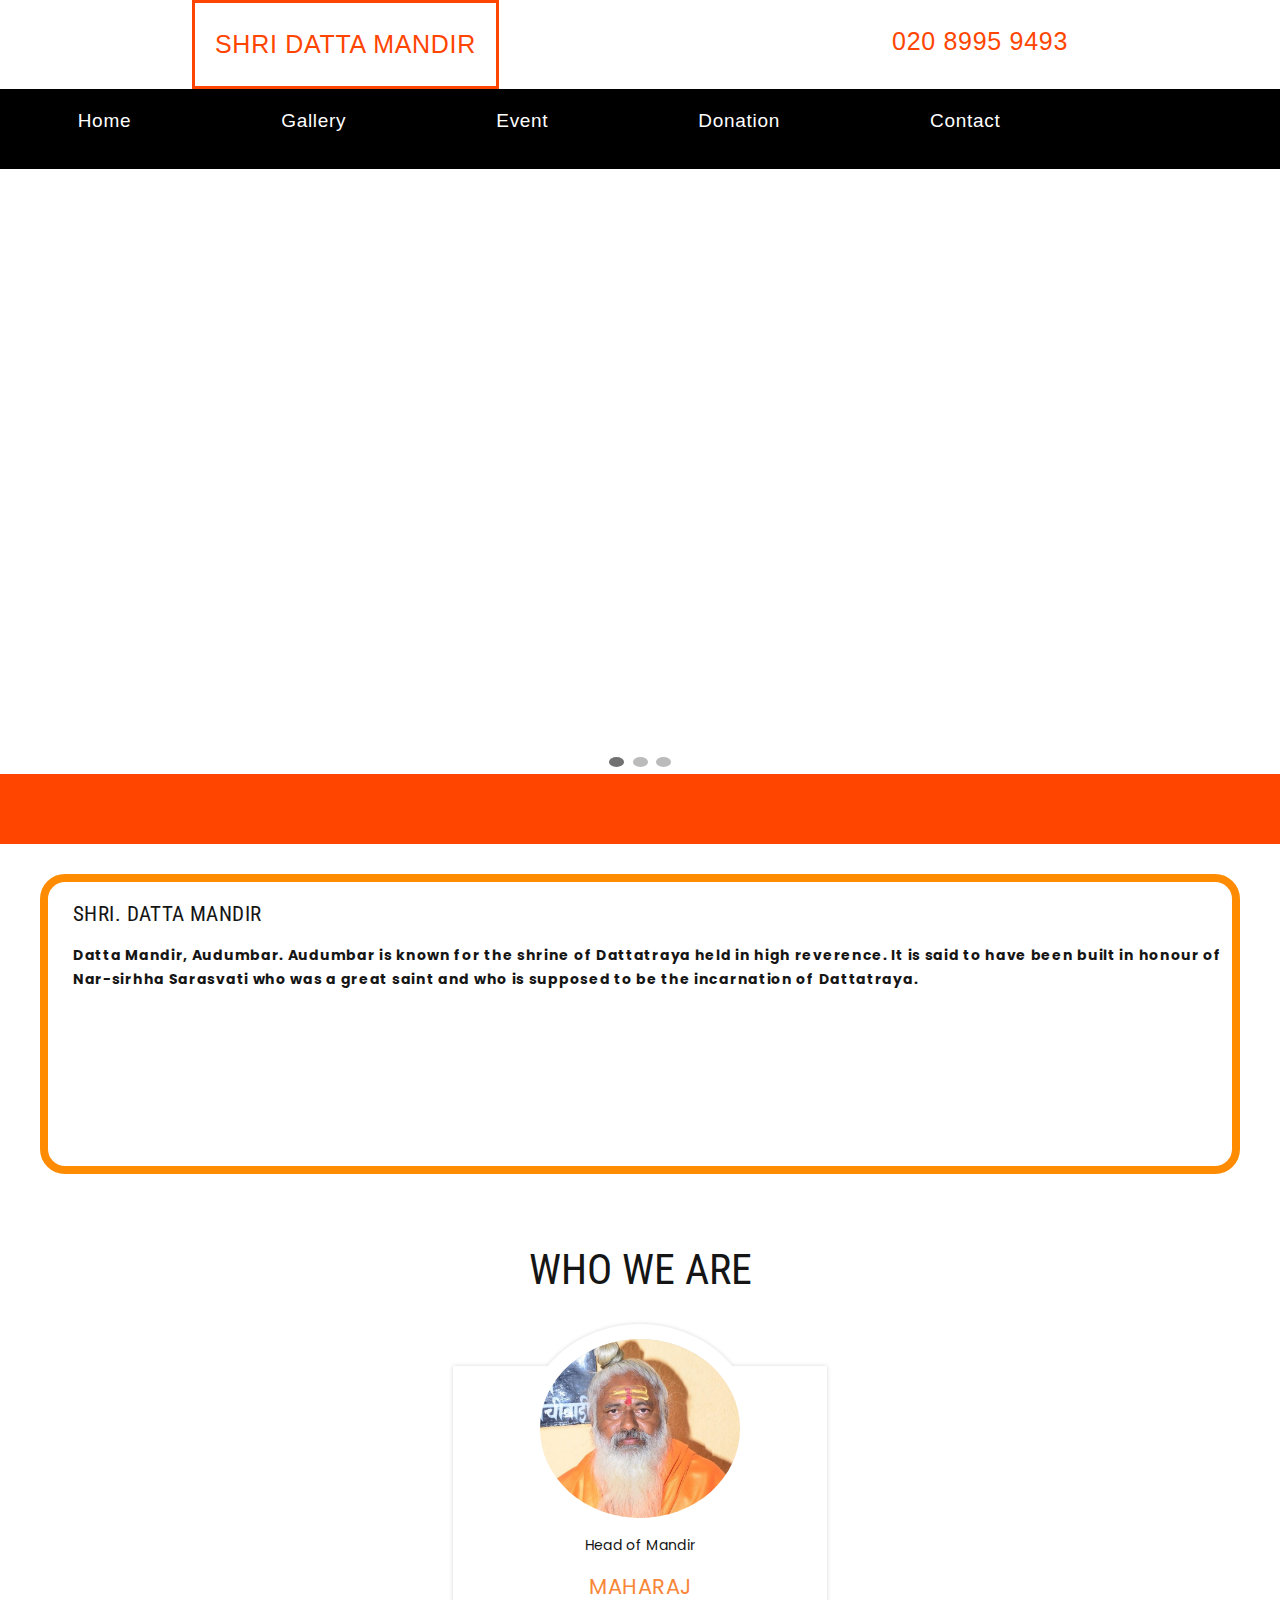
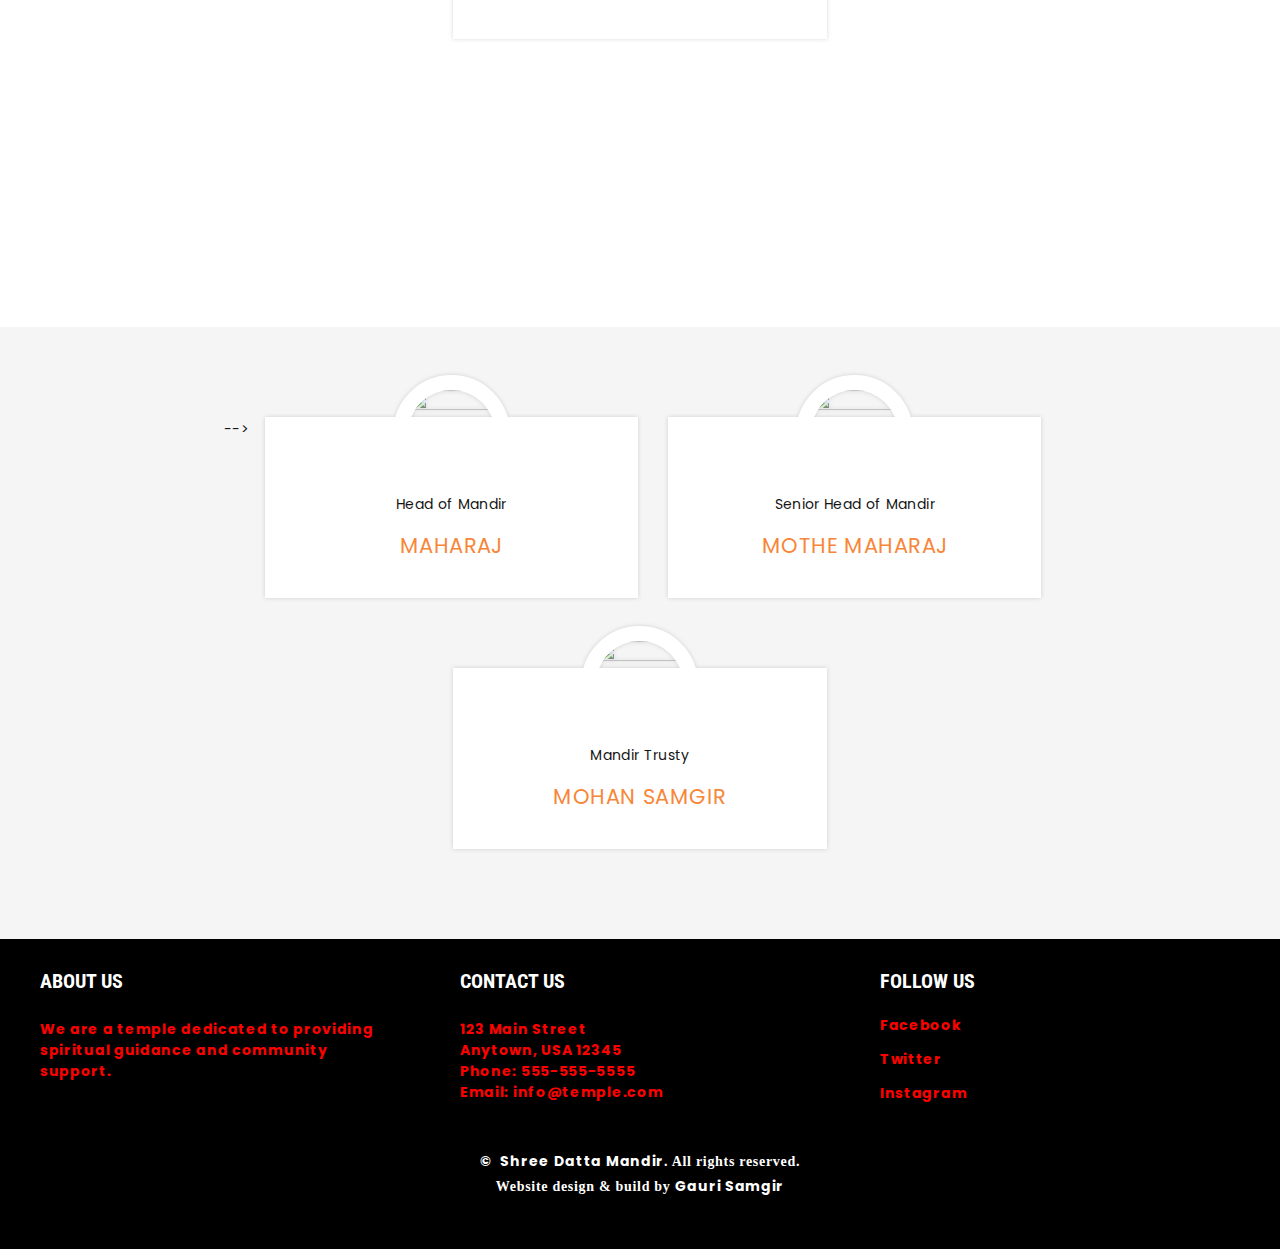
==== index.html @ 89b733f5 "Update index.html" ====
<!DOCTYPE html>
<html class="wide wow-animation" lang="en">
<head>
    <title>Home Page | SHRI Datta Mandir </title>

    <link rel="stylesheet" type="text/css" href="//fonts.googleapis.com/css?family=Poppins:400,500%7CRoboto+Condensed:300,400,500,700">
    <link rel="stylesheet" href="bootstrap.css">
    <link rel="stylesheet" href="fonts.css">
    <link rel="stylesheet" href="style.css">


    <style>
        * {box-sizing: border-box;}
        body {font-family: Verdana, sans-serif;}
        .mySlides {display: none;}
        img {vertical-align: middle;}
    </style>

   

   

</head>
<body >
    <!-- style="border-color: darkorange ;  
    border-width: 5px;  
    border-style: inset;" -->

        <div >
            <span class="sidebarrs" style="float: left; margin-left: 15%;">SHRI DATTA MANDIR</span>
            <span class="sidebars " style="float:right; margin-right: 15%; "><i class='fas fa-phone' style="color:darkorange; size: 15px;" ></i>&nbsp; 020 8995 9493</span>
        </div>
          
          
        <nav>
                <!-- <span class="bars"><i class="fas fa-bars"></i></span>
                <span class="times"><i class="fas fa-bars"></i></span> -->
                <ul>
                    <li><a class="heder" href="index.html">Home</a></li>
                    <li><a class="heder" href="Gallery.html">Gallery</a> </li>
                    <li><a class="heder" href="Event.html">Event</a></li>
                    <li><a class="heder" href="donation.html">Donation</a></li>
                    <li><a class="heder" href="contact.html">Contact</a></li>
                </ul>
                <!-- <div class="search">
                    <input type="text">
                    <span class="search-icon" ><i>class="fas fa-search"></i></span> -->
            </div>
          </nav>

          <!-- <nav>
            <ul>
            <li>
                <a href="#homeSection">Home</a>
            </li>
            <li>
                <a href="javascript:void(0);">About us</a>
            </li>
            <li>
                <a href="javascript:void(0);">Programs</a>
            </li>
            <li>
                <a href="javascript:void(0);">Gallery</a>
            </li>
            <li>
                <a href="javascript:void(0);">Join us</a>
            </li>
          </ul>
         </nav> -->


    

<br>



 <!-- for image slideshow -->
<div class="slideshow-container">

<div class="mySlides fade">
  <!-- <div class="numbertext">1 / 3</div> -->
  <img src="media\jaynti (4).jpeg" style="width:100%" >
 
</div>

<div class="mySlides fade">
  <!-- <div class="numbertext">2 / 3</div> -->
  <img src="media\Jayntipalkhi.jpeg" style="width:100%">

</div>

<div class="mySlides fade">
  <!-- <div class="numbertext">3 / 3</div> -->
  <img src="media\maharajIMG.jpeg" style="width:100%">
  
</div>

<!-- <div class="mySlides fade">
    
    <img src="" style="width:100%">
    
  </div> -->

</div>
<br>

 <div style="text-align:center">
  <span class="dot"></span> 
  <span class="dot"></span> 
  <span class="dot"></span> 
  <!-- <span class="dot"></span>  -->
</div> 


<!-- for image slideshow -->
<script>
    let slideIndex = 0;
    showSlides();
    
    function showSlides() {
      let i;
      let slides = document.getElementsByClassName("mySlides");
      let dots = document.getElementsByClassName("dot");
      for (i = 0; i < slides.length; i++) {
        slides[i].style.display = "none";  
      }
      slideIndex++;
      if (slideIndex > slides.length) {slideIndex = 1}    
      for (i = 0; i < dots.length; i++) {
        dots[i].className = dots[i].className.replace(" active", " active");
      }
      slides[slideIndex-1].style.display = "block";  
      dots[slideIndex-1].className += " active";
      setTimeout(showSlides, 2000); // Change image every 2 seconds
    }
    </script>


<!-- Section Box Categories-->
<!-- <section class="section section-lg section-top-1 bg-gray-4" ">
    <div class="container offset-negative-1">
        Owl Carousel-->
        <!-- <div>
            <div class="box-homepage-welcome" style="border-color: darkorange;">
              
                <div class="box-homepage-welcome-content" style="border-color: darkorange;">
                    <h5 class="box-homepage-welcome-title" style="color: orangered;font-weight: bold;">Shri. Datta Mandir </h5>
                    <p style= "font-weight: bold;">
                        Datta Mandir, Audumbar. Audumbar is known for the shrine of Dattatraya held in high reverence. It is said to have been built in honour of Nar-sirhha Sarasvati who was a great saint and who is supposed to be the incarnation of Dattatraya.
                    </p>
                </div>
            </div>
        </div>
    </div>
    
</section> --> 

    <div style="background-color: orangered; ">
            <div class="top" class="bar" >
                <h4 class="bar_content"> Mandir is now open to visitors &nbsp;&nbsp;&nbsp;&nbsp;&nbsp;&nbsp;&nbsp;&nbsp;&nbsp;&nbsp;&nbsp;&nbsp;&nbsp;
                 ||Om Shree Gurudev Datta||</h4>
   
            </div>
       </div>
    </div>

    <section>
        <div class="rcorners2"  >
        <h5 ssstyle="color: orangered;font-weight: bold;">Shri. Datta Mandir </h5>
        <p style= "font-weight: bold;">
            Datta Mandir, Audumbar. Audumbar is known for the shrine of Dattatraya held in high reverence. It is said to have been built in honour of Nar-sirhha Sarasvati who was a great saint and who is supposed to be the incarnation of Dattatraya.
        </p>
        </div>
</section>




<div class="top"></div>   
 <div > <!--style="background-color:#F5F5F5" -->
    <div class="container">
        <h3 class="wowfadeInLeft">Who We Are</h3>
        <div class="row row-xxl row-70 justify-content-center">
                <!-- Quote Creative-->
                <div class="col-sm-10 col-md-6 col-lg-5 col-xl-4 wow fadeInRight" data-wow-delay=".0s">
                    <article class="quote-creative">
                        <a class="quote-creative-figure" href="#"><img class="img-circles" src="media\we1.jpeg" alt="" border-radius="150%" width="200px" /></a>
                        <div class="quote-creative-text">
                            <p class="q">
                                Head of Mandir
                            </p>
                        </div>
                        <h5 class="quote-creative-cite"><a>Maharaj</a></h5>
                    </article>
                </div>
            </div>
            </div>
        </div>      

        <br> <br> <br> <br> <br> <br> <br> <br> <br> <br> <br> <br>
 <section class="section section-lg bg-gray-4" style="background-color: #F5F5F5;">   
    <div class="container">

        <div class="row row-xxl row-70 justify-content-center"> -->
                <!-- Quote Creative-->
                <div class="col-sm-10 col-md-6 col-lg-5 col-xl-4 wow fadeInRight" edata-wow-delay=".0s" >
                    <article class="quote-creative">
                        <a class="quote-creative-figure" href="#"><img class="img-circles" src="/media/1004/user-13-87x87.jpg?anchor=center&amp;mode=crop&amp;width=87&amp;height=87&amp;rnd=132024082610000000" alt="" width="87" height="87" /></a>
                        <div class="quote-creative-text">
                            <p class="q">
                                Head of Mandir
                            </p>
                        </div>
                        <h5 class="quote-creative-cite"><a>Maharaj</a></h5>
                    </article>
                </div> 
        
                <!-- Quote Creative-->
                 <div class="col-sm-10 col-md-6 col-lg-5 col-xl-4 wow fadeInRight" data-wow-delay=".1s">
                    <article class="quote-creative">
                        <a class="quote-creative-figure" href="#"><img class="img-circles" src="/media/1005/user-14-87x87.jpg?anchor=center&amp;mode=crop&amp;width=87&amp;height=87&amp;rnd=132024082770000000" alt="" width="87" height="87" /></a>
                        <div class="quote-creative-text">
                            <p class="q">
                                Senior Head of Mandir
                            </p>
                        </div>
                        <h5 class="quote-creative-cite"><a>Mothe Maharaj</a></h5>
                    </article>
                </div>
                <!-- Quote Creative-->
                <div class="col-sm-10 col-md-6 col-lg-5 col-xl-4 wow fadeInRight" data-wow-delay=".2s">
                    <article class="quote-creative">
                        <a class="quote-creative-figure" href="#"><img class="img-circles" src="/media/1006/user-15-87x87.jpg?anchor=center&amp;mode=crop&amp;width=87&amp;height=87&amp;rnd=132024082970000000" alt="" width="87" height="87" /></a>
                        <div class="quote-creative-text">
                            <p class="q">
                                Mandir Trusty
                            </p>
                        </div>
                        <h5 class="quote-creative-cite"><a>Mohan Samgir</a></h5>
                    </article>
                </div>
        </div>
    </div>
</section> 



<!-- <section class="section section-sm bg-default text-center">
    <div class="parallax-container"  style="width:100%">
        <div class="parallax-content section-xl section-inset-custom-1 context-dark bg-overlay-50-5">
            <div class="container"  background-image="media\gurwar.jpeg">
                <h3 class="oh-desktop font-weight-normal"><span class="d-inline-block wow slideInDown">Stay informed</span></h3>
                <p class="text-width-medium text-spacing-75 wow fadeInLeft" data-wow-delay=".1s">
                    Subscribe to our newsletter to be informed of all news, events, meetings, and live discussions happening on our website.
                </p>
                RD Mailform
                <form class="rd-form rd-mailform rd-form-inline oh-desktop" data-form-output="form-output-global" data-form-type="subscribe" method="post" action="/umbraco/Surface/MailingList/AddEmailAddress">
                    <div class="form-wrap wow slideInUp">
                        <input class="form-input" id="subscribe-form-1-email" type="email" name="email" data-constraints="@Email @Required"/>
                        <label class="form-label" for="subscribe-form-1-email">Enter Your E-mail</label>
                    </div>
                    <div class="form-button wow slideInRight">
                        <button class="button button-primary button-ujarak" type="submit">Subscribe</button>
                    </div>
                </form>
            </div>
        </div>
    </div>
</section> -->

       
    
<footer>
    <div class="footer-content">
      <div class="left">
        <h3 >About Us</h3>
        <p>We are a temple dedicated to providing spiritual guidance and community support.</p>
      </div>
      <div class="center">
        <h3>Contact Us</h3>
        <p>123 Main Street<br>Anytown, USA 12345<br>Phone: 555-555-5555<br>Email: info@temple.com</p>
      </div>
      <div class="right">
        <h3>Follow Us</h3>
        <a href="#">Facebook</a>
        <a href="#">Twitter</a>
        <a href="#">Instagram</a>
      </div>
    </div>
    <div class="footer-bottom">
   
      <span>&copy;&nbsp;</span><span class="copyright-year"></span> <span> Shree Datta Mandir</span>. All rights reserved.<br/>
                           
                            Website design &amp; build by <a  title="GauriSamgir" target="_blank">Gauri Samgir </a>
    </div>

        </footer>  

    <!-- Global Mailform Output-->
    <div class="snackbars" id="form-output-global"></div>
    <!-- Javascript-->
    <script src="/js/core.min.js"></script>
    <script src="/js/script.js"></script>


</body>
</html>
---- fonts.css ----
/*
*
* Fonts
*/
/*
*
* Font Awesome Icons 4.7.0
* --------------------------------------------------
*/
@font-face {
    font-family: 'FontAwesome';
    src: url("../fonts/fontawesome-webfont.eot?v=4.7.0");
    src: url("../fonts/fontawesome-webfont.eot?#iefix&v=4.7.0") format("embedded-opentype"), url("../fonts/fontawesome-webfont.woff2?v=4.7.0") format("woff2"), url("../fonts/fontawesome-webfont.woff?v=4.7.0") format("woff"), url("../fonts/fontawesome-webfont.ttf?v=4.7.0") format("truetype"), url("../fonts/fontawesome-webfont.svg?v=4.7.0#fontawesomeregular") format("svg");
    font-weight: normal;
    font-style: normal;
}

.fa {
    display: inline-block;
    font-family: 'FontAwesome';
    font-size: inherit;
    text-rendering: auto;
    -webkit-font-smoothing: antialiased;
    -moz-osx-font-smoothing: grayscale;
}

[class*='fa-']:before {
    font-weight: 400;
    font-family: 'FontAwesome';
}

/* makes the font 33% larger relative to the icon container */
.fa-lg {
    font-size: 1.33333333em;
    line-height: 0.75em;
    vertical-align: -15%;
}

.fa-2x {
    font-size: 2em;
}

.fa-3x {
    font-size: 3em;
}

.fa-4x {
    font-size: 4em;
}

.fa-5x {
    font-size: 5em;
}

.fa-fw {
    width: 1.28571429em;
    text-align: center;
}

.fa-ul {
    padding-left: 0;
    margin-left: 2.14285714em;
    list-style-type: none;
}

.fa-ul > li {
    position: relative;
}

.fa-li {
    position: absolute;
    left: -2.14285714em;
    width: 2.14285714em;
    top: 0.14285714em;
    text-align: center;
}

.fa-li.fa-lg {
    left: -1.85714286em;
}

.fa-border {
    padding: .2em .25em .15em;
    border: solid 0.08em #eeeeee;
    border-radius: .1em;
}

.fa-pull-left {
    float: left;
}

.fa-pull-right {
    float: right;
}

.fa.fa-pull-left {
    margin-right: .3em;
}

.fa.fa-pull-right {
    margin-left: .3em;
}

/* Deprecated as of 4.4.0 */
.pull-right {
    float: right;
}

.pull-left {
    float: left;
}

.fa.pull-left {
    margin-right: .3em;
}

.fa.pull-right {
    margin-left: .3em;
}

.fa-spin {
    -webkit-animation: fa-spin 2s infinite linear;
    animation: fa-spin 2s infinite linear;
}

.fa-pulse {
    -webkit-animation: fa-spin 1s infinite steps(8);
    animation: fa-spin 1s infinite steps(8);
}

@-webkit-keyframes fa-spin {
    0% {
        -webkit-transform: rotate(0deg);
        transform: rotate(0deg);
    }

    100% {
        -webkit-transform: rotate(359deg);
        transform: rotate(359deg);
    }
}

@keyframes fa-spin {
    0% {
        -webkit-transform: rotate(0deg);
        transform: rotate(0deg);
    }

    100% {
        -webkit-transform: rotate(359deg);
        transform: rotate(359deg);
    }
}

.fa-rotate-90 {
    -ms-filter: "progid:DXImageTransform.Microsoft.BasicImage(rotation=1)";
    -webkit-transform: rotate(90deg);
    transform: rotate(90deg);
}

.fa-rotate-180 {
    -ms-filter: "progid:DXImageTransform.Microsoft.BasicImage(rotation=2)";
    -webkit-transform: rotate(180deg);
    transform: rotate(180deg);
}

.fa-rotate-270 {
    -ms-filter: "progid:DXImageTransform.Microsoft.BasicImage(rotation=3)";
    -webkit-transform: rotate(270deg);
    transform: rotate(270deg);
}

.fa-flip-horizontal {
    -ms-filter: "progid:DXImageTransform.Microsoft.BasicImage(rotation=0, mirror=1)";
    -webkit-transform: scale(-1, 1);
    transform: scale(-1, 1);
}

.fa-flip-vertical {
    -ms-filter: "progid:DXImageTransform.Microsoft.BasicImage(rotation=2, mirror=1)";
    -webkit-transform: scale(1, -1);
    transform: scale(1, -1);
}

:root .fa-rotate-90, :root .fa-rotate-180, :root .fa-rotate-270, :root .fa-flip-horizontal, :root .fa-flip-vertical {
    -webkit-filter: none;
    filter: none;
}

.fa-stack {
    position: relative;
    display: inline-block;
    width: 2em;
    height: 2em;
    line-height: 2em;
    vertical-align: middle;
}

.fa-stack-1x, .fa-stack-2x {
    position: absolute;
    left: 0;
    width: 100%;
    text-align: center;
}

.fa-stack-1x {
    line-height: inherit;
}

.fa-stack-2x {
    font-size: 2em;
}

.fa-inverse {
    color: #ffffff;
}

/* Font Awesome uses the Unicode Private Use Area (PUA) to ensure screen
   readers do not read off random characters that represent icons */
.fa-glass:before {
    content: "\f000";
}

.fa-music:before {
    content: "\f001";
}

.fa-search:before {
    content: "\f002";
}

.fa-envelope-o:before {
    content: "\f003";
}

.fa-heart:before {
    content: "\f004";
}

.fa-star:before {
    content: "\f005";
}

.fa-star-o:before {
    content: "\f006";
}

.fa-user:before {
    content: "\f007";
}

.fa-film:before {
    content: "\f008";
}

.fa-th-large:before {
    content: "\f009";
}

.fa-th:before {
    content: "\f00a";
}

.fa-th-list:before {
    content: "\f00b";
}

.fa-check:before {
    content: "\f00c";
}

.fa-remove:before, .fa-close:before, .fa-times:before {
    content: "\f00d";
}

.fa-search-plus:before {
    content: "\f00e";
}

.fa-search-minus:before {
    content: "\f010";
}

.fa-power-off:before {
    content: "\f011";
}

.fa-signal:before {
    content: "\f012";
}

.fa-gear:before, .fa-cog:before {
    content: "\f013";
}

.fa-trash-o:before {
    content: "\f014";
}

.fa-home:before {
    content: "\f015";
}

.fa-file-o:before {
    content: "\f016";
}

.fa-clock-o:before {
    content: "\f017";
}

.fa-road:before {
    content: "\f018";
}

.fa-download:before {
    content: "\f019";
}

.fa-arrow-circle-o-down:before {
    content: "\f01a";
}

.fa-arrow-circle-o-up:before {
    content: "\f01b";
}

.fa-inbox:before {
    content: "\f01c";
}

.fa-play-circle-o:before {
    content: "\f01d";
}

.fa-rotate-right:before, .fa-repeat:before {
    content: "\f01e";
}

.fa-refresh:before {
    content: "\f021";
}

.fa-list-alt:before {
    content: "\f022";
}

.fa-lock:before {
    content: "\f023";
}

.fa-flag:before {
    content: "\f024";
}

.fa-headphones:before {
    content: "\f025";
}

.fa-volume-off:before {
    content: "\f026";
}

.fa-volume-down:before {
    content: "\f027";
}

.fa-volume-up:before {
    content: "\f028";
}

.fa-qrcode:before {
    content: "\f029";
}

.fa-barcode:before {
    content: "\f02a";
}

.fa-tag:before {
    content: "\f02b";
}

.fa-tags:before {
    content: "\f02c";
}

.fa-book:before {
    content: "\f02d";
}

.fa-bookmark:before {
    content: "\f02e";
}

.fa-print:before {
    content: "\f02f";
}

.fa-camera:before {
    content: "\f030";
}

.fa-font:before {
    content: "\f031";
}

.fa-bold:before {
    content: "\f032";
}

.fa-italic:before {
    content: "\f033";
}

.fa-text-height:before {
    content: "\f034";
}

.fa-text-width:before {
    content: "\f035";
}

.fa-align-left:before {
    content: "\f036";
}

.fa-align-center:before {
    content: "\f037";
}

.fa-align-right:before {
    content: "\f038";
}

.fa-align-justify:before {
    content: "\f039";
}

.fa-list:before {
    content: "\f03a";
}

.fa-dedent:before, .fa-outdent:before {
    content: "\f03b";
}

.fa-indent:before {
    content: "\f03c";
}

.fa-video-camera:before {
    content: "\f03d";
}

.fa-photo:before, .fa-image:before, .fa-picture-o:before {
    content: "\f03e";
}

.fa-pencil:before {
    content: "\f040";
}

.fa-map-marker:before {
    content: "\f041";
}

.fa-adjust:before {
    content: "\f042";
}

.fa-tint:before {
    content: "\f043";
}

.fa-edit:before, .fa-pencil-square-o:before {
    content: "\f044";
}

.fa-share-square-o:before {
    content: "\f045";
}

.fa-check-square-o:before {
    content: "\f046";
}

.fa-arrows:before {
    content: "\f047";
}

.fa-step-backward:before {
    content: "\f048";
}

.fa-fast-backward:before {
    content: "\f049";
}

.fa-backward:before {
    content: "\f04a";
}

.fa-play:before {
    content: "\f04b";
}

.fa-pause:before {
    content: "\f04c";
}

.fa-stop:before {
    content: "\f04d";
}

.fa-forward:before {
    content: "\f04e";
}

.fa-fast-forward:before {
    content: "\f050";
}

.fa-step-forward:before {
    content: "\f051";
}

.fa-eject:before {
    content: "\f052";
}

.fa-chevron-left:before {
    content: "\f053";
}

.fa-chevron-right:before {
    content: "\f054";
}

.fa-plus-circle:before {
    content: "\f055";
}

.fa-minus-circle:before {
    content: "\f056";
}

.fa-times-circle:before {
    content: "\f057";
}

.fa-check-circle:before {
    content: "\f058";
}

.fa-question-circle:before {
    content: "\f059";
}

.fa-info-circle:before {
    content: "\f05a";
}

.fa-crosshairs:before {
    content: "\f05b";
}

.fa-times-circle-o:before {
    content: "\f05c";
}

.fa-check-circle-o:before {
    content: "\f05d";
}

.fa-ban:before {
    content: "\f05e";
}

.fa-arrow-left:before {
    content: "\f060";
}

.fa-arrow-right:before {
    content: "\f061";
}

.fa-arrow-up:before {
    content: "\f062";
}

.fa-arrow-down:before {
    content: "\f063";
}

.fa-mail-forward:before, .fa-share:before {
    content: "\f064";
}

.fa-expand:before {
    content: "\f065";
}

.fa-compress:before {
    content: "\f066";
}

.fa-plus:before {
    content: "\f067";
}

.fa-minus:before {
    content: "\f068";
}

.fa-asterisk:before {
    content: "\f069";
}

.fa-exclamation-circle:before {
    content: "\f06a";
}

.fa-gift:before {
    content: "\f06b";
}

.fa-leaf:before {
    content: "\f06c";
}

.fa-fire:before {
    content: "\f06d";
}

.fa-eye:before {
    content: "\f06e";
}

.fa-eye-slash:before {
    content: "\f070";
}

.fa-warning:before, .fa-exclamation-triangle:before {
    content: "\f071";
}

.fa-plane:before {
    content: "\f072";
}

.fa-calendar:before {
    content: "\f073";
}

.fa-random:before {
    content: "\f074";
}

.fa-comment:before {
    content: "\f075";
}

.fa-magnet:before {
    content: "\f076";
}

.fa-chevron-up:before {
    content: "\f077";
}

.fa-chevron-down:before {
    content: "\f078";
}

.fa-retweet:before {
    content: "\f079";
}

.fa-shopping-cart:before {
    content: "\f07a";
}

.fa-folder:before {
    content: "\f07b";
}

.fa-folder-open:before {
    content: "\f07c";
}

.fa-arrows-v:before {
    content: "\f07d";
}

.fa-arrows-h:before {
    content: "\f07e";
}

.fa-bar-chart-o:before, .fa-bar-chart:before {
    content: "\f080";
}

.fa-twitter-square:before {
    content: "\f081";
}

.fa-facebook-square:before {
    content: "\f082";
}

.fa-camera-retro:before {
    content: "\f083";
}

.fa-key:before {
    content: "\f084";
}

.fa-gears:before, .fa-cogs:before {
    content: "\f085";
}

.fa-comments:before {
    content: "\f086";
}

.fa-thumbs-o-up:before {
    content: "\f087";
}

.fa-thumbs-o-down:before {
    content: "\f088";
}

.fa-star-half:before {
    content: "\f089";
}

.fa-heart-o:before {
    content: "\f08a";
}

.fa-sign-out:before {
    content: "\f08b";
}

.fa-linkedin-square:before {
    content: "\f08c";
}

.fa-thumb-tack:before {
    content: "\f08d";
}

.fa-external-link:before {
    content: "\f08e";
}

.fa-sign-in:before {
    content: "\f090";
}

.fa-trophy:before {
    content: "\f091";
}

.fa-github-square:before {
    content: "\f092";
}

.fa-upload:before {
    content: "\f093";
}

.fa-lemon-o:before {
    content: "\f094";
}

.fa-phone:before {
    content: "\f095";
}

.fa-square-o:before {
    content: "\f096";
}

.fa-bookmark-o:before {
    content: "\f097";
}

.fa-phone-square:before {
    content: "\f098";
}

.fa-twitter:before {
    content: "\f099";
}

.fa-facebook-f:before, .fa-facebook:before {
    content: "\f09a";
}

.fa-github:before {
    content: "\f09b";
}

.fa-unlock:before {
    content: "\f09c";
}

.fa-credit-card:before {
    content: "\f09d";
}

.fa-feed:before, .fa-rss:before {
    content: "\f09e";
}

.fa-hdd-o:before {
    content: "\f0a0";
}

.fa-bullhorn:before {
    content: "\f0a1";
}

.fa-bell:before {
    content: "\f0f3";
}

.fa-certificate:before {
    content: "\f0a3";
}

.fa-hand-o-right:before {
    content: "\f0a4";
}

.fa-hand-o-left:before {
    content: "\f0a5";
}

.fa-hand-o-up:before {
    content: "\f0a6";
}

.fa-hand-o-down:before {
    content: "\f0a7";
}

.fa-arrow-circle-left:before {
    content: "\f0a8";
}

.fa-arrow-circle-right:before {
    content: "\f0a9";
}

.fa-arrow-circle-up:before {
    content: "\f0aa";
}

.fa-arrow-circle-down:before {
    content: "\f0ab";
}

.fa-globe:before {
    content: "\f0ac";
}

.fa-wrench:before {
    content: "\f0ad";
}

.fa-tasks:before {
    content: "\f0ae";
}

.fa-filter:before {
    content: "\f0b0";
}

.fa-briefcase:before {
    content: "\f0b1";
}

.fa-arrows-alt:before {
    content: "\f0b2";
}

.fa-group:before, .fa-users:before {
    content: "\f0c0";
}

.fa-chain:before, .fa-link:before {
    content: "\f0c1";
}

.fa-cloud:before {
    content: "\f0c2";
}

.fa-flask:before {
    content: "\f0c3";
}

.fa-cut:before, .fa-scissors:before {
    content: "\f0c4";
}

.fa-copy:before, .fa-files-o:before {
    content: "\f0c5";
}

.fa-paperclip:before {
    content: "\f0c6";
}

.fa-save:before, .fa-floppy-o:before {
    content: "\f0c7";
}

.fa-square:before {
    content: "\f0c8";
}

.fa-navicon:before, .fa-reorder:before, .fa-bars:before {
    content: "\f0c9";
}

.fa-list-ul:before {
    content: "\f0ca";
}

.fa-list-ol:before {
    content: "\f0cb";
}

.fa-strikethrough:before {
    content: "\f0cc";
}

.fa-underline:before {
    content: "\f0cd";
}

.fa-table:before {
    content: "\f0ce";
}

.fa-magic:before {
    content: "\f0d0";
}

.fa-truck:before {
    content: "\f0d1";
}

.fa-pinterest:before {
    content: "\f0d2";
}

.fa-pinterest-square:before {
    content: "\f0d3";
}

.fa-google-plus-square:before {
    content: "\f0d4";
}

.fa-google-plus:before {
    content: "\f0d5";
}

.fa-money:before {
    content: "\f0d6";
}

.fa-caret-down:before {
    content: "\f0d7";
}

.fa-caret-up:before {
    content: "\f0d8";
}

.fa-caret-left:before {
    content: "\f0d9";
}

.fa-caret-right:before {
    content: "\f0da";
}

.fa-columns:before {
    content: "\f0db";
}

.fa-unsorted:before, .fa-sort:before {
    content: "\f0dc";
}

.fa-sort-down:before, .fa-sort-desc:before {
    content: "\f0dd";
}

.fa-sort-up:before, .fa-sort-asc:before {
    content: "\f0de";
}

.fa-envelope:before {
    content: "\f0e0";
}

.fa-linkedin:before {
    content: "\f0e1";
}

.fa-rotate-left:before, .fa-undo:before {
    content: "\f0e2";
}

.fa-legal:before, .fa-gavel:before {
    content: "\f0e3";
}

.fa-dashboard:before, .fa-tachometer:before {
    content: "\f0e4";
}

.fa-comment-o:before {
    content: "\f0e5";
}

.fa-comments-o:before {
    content: "\f0e6";
}

.fa-flash:before, .fa-bolt:before {
    content: "\f0e7";
}

.fa-sitemap:before {
    content: "\f0e8";
}

.fa-umbrella:before {
    content: "\f0e9";
}

.fa-paste:before, .fa-clipboard:before {
    content: "\f0ea";
}

.fa-lightbulb-o:before {
    content: "\f0eb";
}

.fa-exchange:before {
    content: "\f0ec";
}

.fa-cloud-download:before {
    content: "\f0ed";
}

.fa-cloud-upload:before {
    content: "\f0ee";
}

.fa-user-md:before {
    content: "\f0f0";
}

.fa-stethoscope:before {
    content: "\f0f1";
}

.fa-suitcase:before {
    content: "\f0f2";
}

.fa-bell-o:before {
    content: "\f0a2";
}

.fa-coffee:before {
    content: "\f0f4";
}

.fa-cutlery:before {
    content: "\f0f5";
}

.fa-file-text-o:before {
    content: "\f0f6";
}

.fa-building-o:before {
    content: "\f0f7";
}

.fa-hospital-o:before {
    content: "\f0f8";
}

.fa-ambulance:before {
    content: "\f0f9";
}

.fa-medkit:before {
    content: "\f0fa";
}

.fa-fighter-jet:before {
    content: "\f0fb";
}

.fa-beer:before {
    content: "\f0fc";
}

.fa-h-square:before {
    content: "\f0fd";
}

.fa-plus-square:before {
    content: "\f0fe";
}

.fa-angle-double-left:before {
    content: "\f100";
}

.fa-angle-double-right:before {
    content: "\f101";
}

.fa-angle-double-up:before {
    content: "\f102";
}

.fa-angle-double-down:before {
    content: "\f103";
}

.fa-angle-left:before {
    content: "\f104";
}

.fa-angle-right:before {
    content: "\f105";
}

.fa-angle-up:before {
    content: "\f106";
}

.fa-angle-down:before {
    content: "\f107";
}

.fa-desktop:before {
    content: "\f108";
}

.fa-laptop:before {
    content: "\f109";
}

.fa-tablet:before {
    content: "\f10a";
}

.fa-mobile-phone:before, .fa-mobile:before {
    content: "\f10b";
}

.fa-circle-o:before {
    content: "\f10c";
}

.fa-quote-left:before {
    content: "\f10d";
}

.fa-quote-right:before {
    content: "\f10e";
}

.fa-spinner:before {
    content: "\f110";
}

.fa-circle:before {
    content: "\f111";
}

.fa-mail-reply:before, .fa-reply:before {
    content: "\f112";
}

.fa-github-alt:before {
    content: "\f113";
}

.fa-folder-o:before {
    content: "\f114";
}

.fa-folder-open-o:before {
    content: "\f115";
}

.fa-smile-o:before {
    content: "\f118";
}

.fa-frown-o:before {
    content: "\f119";
}

.fa-meh-o:before {
    content: "\f11a";
}

.fa-gamepad:before {
    content: "\f11b";
}

.fa-keyboard-o:before {
    content: "\f11c";
}

.fa-flag-o:before {
    content: "\f11d";
}

.fa-flag-checkered:before {
    content: "\f11e";
}

.fa-terminal:before {
    content: "\f120";
}

.fa-code:before {
    content: "\f121";
}

.fa-mail-reply-all:before, .fa-reply-all:before {
    content: "\f122";
}

.fa-star-half-empty:before, .fa-star-half-full:before, .fa-star-half-o:before {
    content: "\f123";
}

.fa-location-arrow:before {
    content: "\f124";
}

.fa-crop:before {
    content: "\f125";
}

.fa-code-fork:before {
    content: "\f126";
}

.fa-unlink:before, .fa-chain-broken:before {
    content: "\f127";
}

.fa-question:before {
    content: "\f128";
}

.fa-info:before {
    content: "\f129";
}

.fa-exclamation:before {
    content: "\f12a";
}

.fa-superscript:before {
    content: "\f12b";
}

.fa-subscript:before {
    content: "\f12c";
}

.fa-eraser:before {
    content: "\f12d";
}

.fa-puzzle-piece:before {
    content: "\f12e";
}

.fa-microphone:before {
    content: "\f130";
}

.fa-microphone-slash:before {
    content: "\f131";
}

.fa-shield:before {
    content: "\f132";
}

.fa-calendar-o:before {
    content: "\f133";
}

.fa-fire-extinguisher:before {
    content: "\f134";
}

.fa-rocket:before {
    content: "\f135";
}

.fa-maxcdn:before {
    content: "\f136";
}

.fa-chevron-circle-left:before {
    content: "\f137";
}

.fa-chevron-circle-right:before {
    content: "\f138";
}

.fa-chevron-circle-up:before {
    content: "\f139";
}

.fa-chevron-circle-down:before {
    content: "\f13a";
}

.fa-html5:before {
    content: "\f13b";
}

.fa-css3:before {
    content: "\f13c";
}

.fa-anchor:before {
    content: "\f13d";
}

.fa-unlock-alt:before {
    content: "\f13e";
}

.fa-bullseye:before {
    content: "\f140";
}

.fa-ellipsis-h:before {
    content: "\f141";
}

.fa-ellipsis-v:before {
    content: "\f142";
}

.fa-rss-square:before {
    content: "\f143";
}

.fa-play-circle:before {
    content: "\f144";
}

.fa-ticket:before {
    content: "\f145";
}

.fa-minus-square:before {
    content: "\f146";
}

.fa-minus-square-o:before {
    content: "\f147";
}

.fa-level-up:before {
    content: "\f148";
}

.fa-level-down:before {
    content: "\f149";
}

.fa-check-square:before {
    content: "\f14a";
}

.fa-pencil-square:before {
    content: "\f14b";
}

.fa-external-link-square:before {
    content: "\f14c";
}

.fa-share-square:before {
    content: "\f14d";
}

.fa-compass:before {
    content: "\f14e";
}

.fa-toggle-down:before, .fa-caret-square-o-down:before {
    content: "\f150";
}

.fa-toggle-up:before, .fa-caret-square-o-up:before {
    content: "\f151";
}

.fa-toggle-right:before, .fa-caret-square-o-right:before {
    content: "\f152";
}

.fa-euro:before, .fa-eur:before {
    content: "\f153";
}

.fa-gbp:before {
    content: "\f154";
}

.fa-dollar:before, .fa-usd:before {
    content: "\f155";
}

.fa-rupee:before, .fa-inr:before {
    content: "\f156";
}

.fa-cny:before, .fa-rmb:before, .fa-yen:before, .fa-jpy:before {
    content: "\f157";
}

.fa-ruble:before, .fa-rouble:before, .fa-rub:before {
    content: "\f158";
}

.fa-won:before, .fa-krw:before {
    content: "\f159";
}

.fa-bitcoin:before, .fa-btc:before {
    content: "\f15a";
}

.fa-file:before {
    content: "\f15b";
}

.fa-file-text:before {
    content: "\f15c";
}

.fa-sort-alpha-asc:before {
    content: "\f15d";
}

.fa-sort-alpha-desc:before {
    content: "\f15e";
}

.fa-sort-amount-asc:before {
    content: "\f160";
}

.fa-sort-amount-desc:before {
    content: "\f161";
}

.fa-sort-numeric-asc:before {
    content: "\f162";
}

.fa-sort-numeric-desc:before {
    content: "\f163";
}

.fa-thumbs-up:before {
    content: "\f164";
}

.fa-thumbs-down:before {
    content: "\f165";
}

.fa-youtube-square:before {
    content: "\f166";
}

.fa-youtube:before {
    content: "\f167";
}

.fa-xing:before {
    content: "\f168";
}

.fa-xing-square:before {
    content: "\f169";
}

.fa-youtube-play:before {
    content: "\f16a";
}

.fa-dropbox:before {
    content: "\f16b";
}

.fa-stack-overflow:before {
    content: "\f16c";
}

.fa-instagram:before {
    content: "\f16d";
}

.fa-flickr:before {
    content: "\f16e";
}

.fa-adn:before {
    content: "\f170";
}

.fa-bitbucket:before {
    content: "\f171";
}

.fa-bitbucket-square:before {
    content: "\f172";
}

.fa-tumblr:before {
    content: "\f173";
}

.fa-tumblr-square:before {
    content: "\f174";
}

.fa-long-arrow-down:before {
    content: "\f175";
}

.fa-long-arrow-up:before {
    content: "\f176";
}

.fa-long-arrow-left:before {
    content: "\f177";
}

.fa-long-arrow-right:before {
    content: "\f178";
}

.fa-apple:before {
    content: "\f179";
}

.fa-windows:before {
    content: "\f17a";
}

.fa-android:before {
    content: "\f17b";
}

.fa-linux:before {
    content: "\f17c";
}

.fa-dribbble:before {
    content: "\f17d";
}

.fa-skype:before {
    content: "\f17e";
}

.fa-foursquare:before {
    content: "\f180";
}

.fa-trello:before {
    content: "\f181";
}

.fa-female:before {
    content: "\f182";
}

.fa-male:before {
    content: "\f183";
}

.fa-gittip:before, .fa-gratipay:before {
    content: "\f184";
}

.fa-sun-o:before {
    content: "\f185";
}

.fa-moon-o:before {
    content: "\f186";
}

.fa-archive:before {
    content: "\f187";
}

.fa-bug:before {
    content: "\f188";
}

.fa-vk:before {
    content: "\f189";
}

.fa-weibo:before {
    content: "\f18a";
}

.fa-renren:before {
    content: "\f18b";
}

.fa-pagelines:before {
    content: "\f18c";
}

.fa-stack-exchange:before {
    content: "\f18d";
}

.fa-arrow-circle-o-right:before {
    content: "\f18e";
}

.fa-arrow-circle-o-left:before {
    content: "\f190";
}

.fa-toggle-left:before, .fa-caret-square-o-left:before {
    content: "\f191";
}

.fa-dot-circle-o:before {
    content: "\f192";
}

.fa-wheelchair:before {
    content: "\f193";
}

.fa-vimeo-square:before {
    content: "\f194";
}

.fa-turkish-lira:before, .fa-try:before {
    content: "\f195";
}

.fa-plus-square-o:before {
    content: "\f196";
}

.fa-space-shuttle:before {
    content: "\f197";
}

.fa-slack:before {
    content: "\f198";
}

.fa-envelope-square:before {
    content: "\f199";
}

.fa-wordpress:before {
    content: "\f19a";
}

.fa-openid:before {
    content: "\f19b";
}

.fa-institution:before, .fa-bank:before, .fa-university:before {
    content: "\f19c";
}

.fa-mortar-board:before, .fa-graduation-cap:before {
    content: "\f19d";
}

.fa-yahoo:before {
    content: "\f19e";
}

.fa-google:before {
    content: "\f1a0";
}

.fa-reddit:before {
    content: "\f1a1";
}

.fa-reddit-square:before {
    content: "\f1a2";
}

.fa-stumbleupon-circle:before {
    content: "\f1a3";
}

.fa-stumbleupon:before {
    content: "\f1a4";
}

.fa-delicious:before {
    content: "\f1a5";
}

.fa-digg:before {
    content: "\f1a6";
}

.fa-pied-piper-pp:before {
    content: "\f1a7";
}

.fa-pied-piper-alt:before {
    content: "\f1a8";
}

.fa-drupal:before {
    content: "\f1a9";
}

.fa-joomla:before {
    content: "\f1aa";
}

.fa-language:before {
    content: "\f1ab";
}

.fa-fax:before {
    content: "\f1ac";
}

.fa-building:before {
    content: "\f1ad";
}

.fa-child:before {
    content: "\f1ae";
}

.fa-paw:before {
    content: "\f1b0";
}

.fa-spoon:before {
    content: "\f1b1";
}

.fa-cube:before {
    content: "\f1b2";
}

.fa-cubes:before {
    content: "\f1b3";
}

.fa-behance:before {
    content: "\f1b4";
}

.fa-behance-square:before {
    content: "\f1b5";
}

.fa-steam:before {
    content: "\f1b6";
}

.fa-steam-square:before {
    content: "\f1b7";
}

.fa-recycle:before {
    content: "\f1b8";
}

.fa-automobile:before, .fa-car:before {
    content: "\f1b9";
}

.fa-cab:before, .fa-taxi:before {
    content: "\f1ba";
}

.fa-tree:before {
    content: "\f1bb";
}

.fa-spotify:before {
    content: "\f1bc";
}

.fa-deviantart:before {
    content: "\f1bd";
}

.fa-soundcloud:before {
    content: "\f1be";
}

.fa-database:before {
    content: "\f1c0";
}

.fa-file-pdf-o:before {
    content: "\f1c1";
}

.fa-file-word-o:before {
    content: "\f1c2";
}

.fa-file-excel-o:before {
    content: "\f1c3";
}

.fa-file-powerpoint-o:before {
    content: "\f1c4";
}

.fa-file-photo-o:before, .fa-file-picture-o:before, .fa-file-image-o:before {
    content: "\f1c5";
}

.fa-file-zip-o:before, .fa-file-archive-o:before {
    content: "\f1c6";
}

.fa-file-sound-o:before, .fa-file-audio-o:before {
    content: "\f1c7";
}

.fa-file-movie-o:before, .fa-file-video-o:before {
    content: "\f1c8";
}

.fa-file-code-o:before {
    content: "\f1c9";
}

.fa-vine:before {
    content: "\f1ca";
}

.fa-codepen:before {
    content: "\f1cb";
}

.fa-jsfiddle:before {
    content: "\f1cc";
}

.fa-life-bouy:before, .fa-life-buoy:before, .fa-life-saver:before, .fa-support:before, .fa-life-ring:before {
    content: "\f1cd";
}

.fa-circle-o-notch:before {
    content: "\f1ce";
}

.fa-ra:before, .fa-resistance:before, .fa-rebel:before {
    content: "\f1d0";
}

.fa-ge:before, .fa-empire:before {
    content: "\f1d1";
}

.fa-git-square:before {
    content: "\f1d2";
}

.fa-git:before {
    content: "\f1d3";
}

.fa-y-combinator-square:before, .fa-yc-square:before, .fa-hacker-news:before {
    content: "\f1d4";
}

.fa-tencent-weibo:before {
    content: "\f1d5";
}

.fa-qq:before {
    content: "\f1d6";
}

.fa-wechat:before, .fa-weixin:before {
    content: "\f1d7";
}

.fa-send:before, .fa-paper-plane:before {
    content: "\f1d8";
}

.fa-send-o:before, .fa-paper-plane-o:before {
    content: "\f1d9";
}

.fa-history:before {
    content: "\f1da";
}

.fa-circle-thin:before {
    content: "\f1db";
}

.fa-header:before {
    content: "\f1dc";
}

.fa-paragraph:before {
    content: "\f1dd";
}

.fa-sliders:before {
    content: "\f1de";
}

.fa-share-alt:before {
    content: "\f1e0";
}

.fa-share-alt-square:before {
    content: "\f1e1";
}

.fa-bomb:before {
    content: "\f1e2";
}

.fa-soccer-ball-o:before, .fa-futbol-o:before {
    content: "\f1e3";
}

.fa-tty:before {
    content: "\f1e4";
}

.fa-binoculars:before {
    content: "\f1e5";
}

.fa-plug:before {
    content: "\f1e6";
}

.fa-slideshare:before {
    content: "\f1e7";
}

.fa-twitch:before {
    content: "\f1e8";
}

.fa-yelp:before {
    content: "\f1e9";
}

.fa-newspaper-o:before {
    content: "\f1ea";
}

.fa-wifi:before {
    content: "\f1eb";
}

.fa-calculator:before {
    content: "\f1ec";
}

.fa-paypal:before {
    content: "\f1ed";
}

.fa-google-wallet:before {
    content: "\f1ee";
}

.fa-cc-visa:before {
    content: "\f1f0";
}

.fa-cc-mastercard:before {
    content: "\f1f1";
}

.fa-cc-discover:before {
    content: "\f1f2";
}

.fa-cc-amex:before {
    content: "\f1f3";
}

.fa-cc-paypal:before {
    content: "\f1f4";
}

.fa-cc-stripe:before {
    content: "\f1f5";
}

.fa-bell-slash:before {
    content: "\f1f6";
}

.fa-bell-slash-o:before {
    content: "\f1f7";
}

.fa-trash:before {
    content: "\f1f8";
}

.fa-copyright:before {
    content: "\f1f9";
}

.fa-at:before {
    content: "\f1fa";
}

.fa-eyedropper:before {
    content: "\f1fb";
}

.fa-paint-brush:before {
    content: "\f1fc";
}

.fa-birthday-cake:before {
    content: "\f1fd";
}

.fa-area-chart:before {
    content: "\f1fe";
}

.fa-pie-chart:before {
    content: "\f200";
}

.fa-line-chart:before {
    content: "\f201";
}

.fa-lastfm:before {
    content: "\f202";
}

.fa-lastfm-square:before {
    content: "\f203";
}

.fa-toggle-off:before {
    content: "\f204";
}

.fa-toggle-on:before {
    content: "\f205";
}

.fa-bicycle:before {
    content: "\f206";
}

.fa-bus:before {
    content: "\f207";
}

.fa-ioxhost:before {
    content: "\f208";
}

.fa-angellist:before {
    content: "\f209";
}

.fa-cc:before {
    content: "\f20a";
}

.fa-shekel:before, .fa-sheqel:before, .fa-ils:before {
    content: "\f20b";
}

.fa-meanpath:before {
    content: "\f20c";
}

.fa-buysellads:before {
    content: "\f20d";
}

.fa-connectdevelop:before {
    content: "\f20e";
}

.fa-dashcube:before {
    content: "\f210";
}

.fa-forumbee:before {
    content: "\f211";
}

.fa-leanpub:before {
    content: "\f212";
}

.fa-sellsy:before {
    content: "\f213";
}

.fa-shirtsinbulk:before {
    content: "\f214";
}

.fa-simplybuilt:before {
    content: "\f215";
}

.fa-skyatlas:before {
    content: "\f216";
}

.fa-cart-plus:before {
    content: "\f217";
}

.fa-cart-arrow-down:before {
    content: "\f218";
}

.fa-diamond:before {
    content: "\f219";
}

.fa-ship:before {
    content: "\f21a";
}

.fa-user-secret:before {
    content: "\f21b";
}

.fa-motorcycle:before {
    content: "\f21c";
}

.fa-street-view:before {
    content: "\f21d";
}

.fa-heartbeat:before {
    content: "\f21e";
}

.fa-venus:before {
    content: "\f221";
}

.fa-mars:before {
    content: "\f222";
}

.fa-mercury:before {
    content: "\f223";
}

.fa-intersex:before, .fa-transgender:before {
    content: "\f224";
}

.fa-transgender-alt:before {
    content: "\f225";
}

.fa-venus-double:before {
    content: "\f226";
}

.fa-mars-double:before {
    content: "\f227";
}

.fa-venus-mars:before {
    content: "\f228";
}

.fa-mars-stroke:before {
    content: "\f229";
}

.fa-mars-stroke-v:before {
    content: "\f22a";
}

.fa-mars-stroke-h:before {
    content: "\f22b";
}

.fa-neuter:before {
    content: "\f22c";
}

.fa-genderless:before {
    content: "\f22d";
}

.fa-facebook-official:before {
    content: "\f230";
}

.fa-pinterest-p:before {
    content: "\f231";
}

.fa-whatsapp:before {
    content: "\f232";
}

.fa-server:before {
    content: "\f233";
}

.fa-user-plus:before {
    content: "\f234";
}

.fa-user-times:before {
    content: "\f235";
}

.fa-hotel:before, .fa-bed:before {
    content: "\f236";
}

.fa-viacoin:before {
    content: "\f237";
}

.fa-train:before {
    content: "\f238";
}

.fa-subway:before {
    content: "\f239";
}

.fa-medium:before {
    content: "\f23a";
}

.fa-yc:before, .fa-y-combinator:before {
    content: "\f23b";
}

.fa-optin-monster:before {
    content: "\f23c";
}

.fa-opencart:before {
    content: "\f23d";
}

.fa-expeditedssl:before {
    content: "\f23e";
}

.fa-battery-4:before, .fa-battery:before, .fa-battery-full:before {
    content: "\f240";
}

.fa-battery-3:before, .fa-battery-three-quarters:before {
    content: "\f241";
}

.fa-battery-2:before, .fa-battery-half:before {
    content: "\f242";
}

.fa-battery-1:before, .fa-battery-quarter:before {
    content: "\f243";
}

.fa-battery-0:before, .fa-battery-empty:before {
    content: "\f244";
}

.fa-mouse-pointer:before {
    content: "\f245";
}

.fa-i-cursor:before {
    content: "\f246";
}

.fa-object-group:before {
    content: "\f247";
}

.fa-object-ungroup:before {
    content: "\f248";
}

.fa-sticky-note:before {
    content: "\f249";
}

.fa-sticky-note-o:before {
    content: "\f24a";
}

.fa-cc-jcb:before {
    content: "\f24b";
}

.fa-cc-diners-club:before {
    content: "\f24c";
}

.fa-clone:before {
    content: "\f24d";
}

.fa-balance-scale:before {
    content: "\f24e";
}

.fa-hourglass-o:before {
    content: "\f250";
}

.fa-hourglass-1:before, .fa-hourglass-start:before {
    content: "\f251";
}

.fa-hourglass-2:before, .fa-hourglass-half:before {
    content: "\f252";
}

.fa-hourglass-3:before, .fa-hourglass-end:before {
    content: "\f253";
}

.fa-hourglass:before {
    content: "\f254";
}

.fa-hand-grab-o:before, .fa-hand-rock-o:before {
    content: "\f255";
}

.fa-hand-stop-o:before, .fa-hand-paper-o:before {
    content: "\f256";
}

.fa-hand-scissors-o:before {
    content: "\f257";
}

.fa-hand-lizard-o:before {
    content: "\f258";
}

.fa-hand-spock-o:before {
    content: "\f259";
}

.fa-hand-pointer-o:before {
    content: "\f25a";
}

.fa-hand-peace-o:before {
    content: "\f25b";
}

.fa-trademark:before {
    content: "\f25c";
}

.fa-registered:before {
    content: "\f25d";
}

.fa-creative-commons:before {
    content: "\f25e";
}

.fa-gg:before {
    content: "\f260";
}

.fa-gg-circle:before {
    content: "\f261";
}

.fa-tripadvisor:before {
    content: "\f262";
}

.fa-odnoklassniki:before {
    content: "\f263";
}

.fa-odnoklassniki-square:before {
    content: "\f264";
}

.fa-get-pocket:before {
    content: "\f265";
}

.fa-wikipedia-w:before {
    content: "\f266";
}

.fa-safari:before {
    content: "\f267";
}

.fa-chrome:before {
    content: "\f268";
}

.fa-firefox:before {
    content: "\f269";
}

.fa-opera:before {
    content: "\f26a";
}

.fa-internet-explorer:before {
    content: "\f26b";
}

.fa-tv:before, .fa-television:before {
    content: "\f26c";
}

.fa-contao:before {
    content: "\f26d";
}

.fa-500px:before {
    content: "\f26e";
}

.fa-amazon:before {
    content: "\f270";
}

.fa-calendar-plus-o:before {
    content: "\f271";
}

.fa-calendar-minus-o:before {
    content: "\f272";
}

.fa-calendar-times-o:before {
    content: "\f273";
}

.fa-calendar-check-o:before {
    content: "\f274";
}

.fa-industry:before {
    content: "\f275";
}

.fa-map-pin:before {
    content: "\f276";
}

.fa-map-signs:before {
    content: "\f277";
}

.fa-map-o:before {
    content: "\f278";
}

.fa-map:before {
    content: "\f279";
}

.fa-commenting:before {
    content: "\f27a";
}

.fa-commenting-o:before {
    content: "\f27b";
}

.fa-houzz:before {
    content: "\f27c";
}

.fa-vimeo:before {
    content: "\f27d";
}

.fa-black-tie:before {
    content: "\f27e";
}

.fa-fonticons:before {
    content: "\f280";
}

.fa-reddit-alien:before {
    content: "\f281";
}

.fa-edge:before {
    content: "\f282";
}

.fa-credit-card-alt:before {
    content: "\f283";
}

.fa-codiepie:before {
    content: "\f284";
}

.fa-modx:before {
    content: "\f285";
}

.fa-fort-awesome:before {
    content: "\f286";
}

.fa-usb:before {
    content: "\f287";
}

.fa-product-hunt:before {
    content: "\f288";
}

.fa-mixcloud:before {
    content: "\f289";
}

.fa-scribd:before {
    content: "\f28a";
}

.fa-pause-circle:before {
    content: "\f28b";
}

.fa-pause-circle-o:before {
    content: "\f28c";
}

.fa-stop-circle:before {
    content: "\f28d";
}

.fa-stop-circle-o:before {
    content: "\f28e";
}

.fa-shopping-bag:before {
    content: "\f290";
}

.fa-shopping-basket:before {
    content: "\f291";
}

.fa-hashtag:before {
    content: "\f292";
}

.fa-bluetooth:before {
    content: "\f293";
}

.fa-bluetooth-b:before {
    content: "\f294";
}

.fa-percent:before {
    content: "\f295";
}

.fa-gitlab:before {
    content: "\f296";
}

.fa-wpbeginner:before {
    content: "\f297";
}

.fa-wpforms:before {
    content: "\f298";
}

.fa-envira:before {
    content: "\f299";
}

.fa-universal-access:before {
    content: "\f29a";
}

.fa-wheelchair-alt:before {
    content: "\f29b";
}

.fa-question-circle-o:before {
    content: "\f29c";
}

.fa-blind:before {
    content: "\f29d";
}

.fa-audio-description:before {
    content: "\f29e";
}

.fa-volume-control-phone:before {
    content: "\f2a0";
}

.fa-braille:before {
    content: "\f2a1";
}

.fa-assistive-listening-systems:before {
    content: "\f2a2";
}

.fa-asl-interpreting:before, .fa-american-sign-language-interpreting:before {
    content: "\f2a3";
}

.fa-deafness:before, .fa-hard-of-hearing:before, .fa-deaf:before {
    content: "\f2a4";
}

.fa-glide:before {
    content: "\f2a5";
}

.fa-glide-g:before {
    content: "\f2a6";
}

.fa-signing:before, .fa-sign-language:before {
    content: "\f2a7";
}

.fa-low-vision:before {
    content: "\f2a8";
}

.fa-viadeo:before {
    content: "\f2a9";
}

.fa-viadeo-square:before {
    content: "\f2aa";
}

.fa-snapchat:before {
    content: "\f2ab";
}

.fa-snapchat-ghost:before {
    content: "\f2ac";
}

.fa-snapchat-square:before {
    content: "\f2ad";
}

.fa-pied-piper:before {
    content: "\f2ae";
}

.fa-first-order:before {
    content: "\f2b0";
}

.fa-yoast:before {
    content: "\f2b1";
}

.fa-themeisle:before {
    content: "\f2b2";
}

.fa-google-plus-circle:before, .fa-google-plus-official:before {
    content: "\f2b3";
}

.fa-fa:before, .fa-font-awesome:before {
    content: "\f2b4";
}

.fa-handshake-o:before {
    content: "\f2b5";
}

.fa-envelope-open:before {
    content: "\f2b6";
}

.fa-envelope-open-o:before {
    content: "\f2b7";
}

.fa-linode:before {
    content: "\f2b8";
}

.fa-address-book:before {
    content: "\f2b9";
}

.fa-address-book-o:before {
    content: "\f2ba";
}

.fa-vcard:before, .fa-address-card:before {
    content: "\f2bb";
}

.fa-vcard-o:before, .fa-address-card-o:before {
    content: "\f2bc";
}

.fa-user-circle:before {
    content: "\f2bd";
}

.fa-user-circle-o:before {
    content: "\f2be";
}

.fa-user-o:before {
    content: "\f2c0";
}

.fa-id-badge:before {
    content: "\f2c1";
}

.fa-drivers-license:before, .fa-id-card:before {
    content: "\f2c2";
}

.fa-drivers-license-o:before, .fa-id-card-o:before {
    content: "\f2c3";
}

.fa-quora:before {
    content: "\f2c4";
}

.fa-free-code-camp:before {
    content: "\f2c5";
}

.fa-telegram:before {
    content: "\f2c6";
}

.fa-thermometer-4:before, .fa-thermometer:before, .fa-thermometer-full:before {
    content: "\f2c7";
}

.fa-thermometer-3:before, .fa-thermometer-three-quarters:before {
    content: "\f2c8";
}

.fa-thermometer-2:before, .fa-thermometer-half:before {
    content: "\f2c9";
}

.fa-thermometer-1:before, .fa-thermometer-quarter:before {
    content: "\f2ca";
}

.fa-thermometer-0:before, .fa-thermometer-empty:before {
    content: "\f2cb";
}

.fa-shower:before {
    content: "\f2cc";
}

.fa-bathtub:before, .fa-s15:before, .fa-bath:before {
    content: "\f2cd";
}

.fa-podcast:before {
    content: "\f2ce";
}

.fa-window-maximize:before {
    content: "\f2d0";
}

.fa-window-minimize:before {
    content: "\f2d1";
}

.fa-window-restore:before {
    content: "\f2d2";
}

.fa-times-rectangle:before, .fa-window-close:before {
    content: "\f2d3";
}

.fa-times-rectangle-o:before, .fa-window-close-o:before {
    content: "\f2d4";
}

.fa-bandcamp:before {
    content: "\f2d5";
}

.fa-grav:before {
    content: "\f2d6";
}

.fa-etsy:before {
    content: "\f2d7";
}

.fa-imdb:before {
    content: "\f2d8";
}

.fa-ravelry:before {
    content: "\f2d9";
}

.fa-eercast:before {
    content: "\f2da";
}

.fa-microchip:before {
    content: "\f2db";
}

.fa-snowflake-o:before {
    content: "\f2dc";
}

.fa-superpowers:before {
    content: "\f2dd";
}

.fa-wpexplorer:before {
    content: "\f2de";
}

.fa-meetup:before {
    content: "\f2e0";
}

.sr-only {
    position: absolute;
    width: 1px;
    height: 1px;
    padding: 0;
    margin: -1px;
    overflow: hidden;
    clip: rect(0, 0, 0, 0);
    border: 0;
}

.sr-only-focusable:active, .sr-only-focusable:focus {
    position: static;
    width: auto;
    height: auto;
    margin: 0;
    overflow: visible;
    clip: auto;
}

/*
*
* Material Design Icons
* --------------------------------------------------
*/
@font-face {
    font-family: "Material Design Icons";
    src: url("../fonts/materialdesignicons-webfont.eot?v=1.4.57");
    src: url("../fonts/materialdesignicons-webfont.eot?#iefix&v=1.4.57") format("embedded-opentype"), url("../fonts/materialdesignicons-webfont.woff2?v=1.4.57") format("woff2"), url("../fonts/materialdesignicons-webfont.woff?v=1.4.57") format("woff"), url("../fonts/materialdesignicons-webfont.ttf?v=1.4.57") format("truetype"), url("../fonts/materialdesignicons-webfont.svg?v=1.4.57#materialdesigniconsregular") format("svg");
    font-weight: normal;
    font-style: normal;
}

.mdi {
    display: inline-block;
    font: normal normal normal 24px/1 "Material Design Icons";
    font-size: inherit;
    text-rendering: auto;
    -webkit-font-smoothing: antialiased;
    -moz-osx-font-smoothing: grayscale;
    -webkit-transform: translate(0, 0);
    transform: translate(0, 0);
}

.mdi-access-point:before {
    content: "\f101";
}

.mdi-access-point-network:before {
    content: "\f102";
}

.mdi-account:before {
    content: "\f103";
}

.mdi-account-alert:before {
    content: "\f104";
}

.mdi-account-box:before {
    content: "\f105";
}

.mdi-account-box-outline:before {
    content: "\f106";
}

.mdi-account-check:before {
    content: "\f107";
}

.mdi-account-circle:before {
    content: "\f108";
}

.mdi-account-convert:before {
    content: "\f109";
}

.mdi-account-key:before {
    content: "\f10a";
}

.mdi-account-location:before {
    content: "\f10b";
}

.mdi-account-minus:before {
    content: "\f10c";
}

.mdi-account-multiple:before {
    content: "\f10d";
}

.mdi-account-multiple-outline:before {
    content: "\f10e";
}

.mdi-account-multiple-plus:before {
    content: "\f10f";
}

.mdi-account-network:before {
    content: "\f110";
}

.mdi-account-off:before {
    content: "\f111";
}

.mdi-account-outline:before {
    content: "\f112";
}

.mdi-account-plus:before {
    content: "\f113";
}

.mdi-account-remove:before {
    content: "\f114";
}

.mdi-account-search:before {
    content: "\f115";
}

.mdi-account-star:before {
    content: "\f116";
}

.mdi-account-star-variant:before {
    content: "\f117";
}

.mdi-account-switch:before {
    content: "\f118";
}

.mdi-adjust:before {
    content: "\f119";
}

.mdi-air-conditioner:before {
    content: "\f11a";
}

.mdi-airballoon:before {
    content: "\f11b";
}

.mdi-airplane:before {
    content: "\f11c";
}

.mdi-airplane-off:before {
    content: "\f11d";
}

.mdi-airplay:before {
    content: "\f11e";
}

.mdi-alarm:before {
    content: "\f11f";
}

.mdi-alarm-check:before {
    content: "\f120";
}

.mdi-alarm-multiple:before {
    content: "\f121";
}

.mdi-alarm-off:before {
    content: "\f122";
}

.mdi-alarm-plus:before {
    content: "\f123";
}

.mdi-album:before {
    content: "\f124";
}

.mdi-alert:before {
    content: "\f125";
}

.mdi-alert-box:before {
    content: "\f126";
}

.mdi-alert-circle:before {
    content: "\f127";
}

.mdi-alert-octagon:before {
    content: "\f128";
}

.mdi-alert-outline:before {
    content: "\f129";
}

.mdi-alpha:before {
    content: "\f12a";
}

.mdi-alphabetical:before {
    content: "\f12b";
}

.mdi-amazon:before {
    content: "\f12c";
}

.mdi-amazon-clouddrive:before {
    content: "\f12d";
}

.mdi-ambulance:before {
    content: "\f12e";
}

.mdi-anchor:before {
    content: "\f12f";
}

.mdi-android:before {
    content: "\f130";
}

.mdi-android-debug-bridge:before {
    content: "\f131";
}

.mdi-android-studio:before {
    content: "\f132";
}

.mdi-apple:before {
    content: "\f133";
}

.mdi-apple-finder:before {
    content: "\f134";
}

.mdi-apple-ios:before {
    content: "\f135";
}

.mdi-apple-mobileme:before {
    content: "\f136";
}

.mdi-apple-safari:before {
    content: "\f137";
}

.mdi-appnet:before {
    content: "\f138";
}

.mdi-apps:before {
    content: "\f139";
}

.mdi-archive:before {
    content: "\f13a";
}

.mdi-arrange-bring-forward:before {
    content: "\f13b";
}

.mdi-arrange-bring-to-front:before {
    content: "\f13c";
}

.mdi-arrange-send-backward:before {
    content: "\f13d";
}

.mdi-arrange-send-to-back:before {
    content: "\f13e";
}

.mdi-arrow-all:before {
    content: "\f13f";
}

.mdi-arrow-bottom-drop-circle:before {
    content: "\f140";
}

.mdi-arrow-bottom-left:before {
    content: "\f141";
}

.mdi-arrow-bottom-right:before {
    content: "\f142";
}

.mdi-arrow-collapse:before {
    content: "\f143";
}

.mdi-arrow-down:before {
    content: "\f144";
}

.mdi-arrow-down-bold:before {
    content: "\f145";
}

.mdi-arrow-down-bold-circle:before {
    content: "\f146";
}

.mdi-arrow-down-bold-circle-outline:before {
    content: "\f147";
}

.mdi-arrow-down-bold-hexagon-outline:before {
    content: "\f148";
}

.mdi-arrow-expand:before {
    content: "\f149";
}

.mdi-arrow-left:before {
    content: "\f14a";
}

.mdi-arrow-left-bold:before {
    content: "\f14b";
}

.mdi-arrow-left-bold-circle:before {
    content: "\f14c";
}

.mdi-arrow-left-bold-circle-outline:before {
    content: "\f14d";
}

.mdi-arrow-left-bold-hexagon-outline:before {
    content: "\f14e";
}

.mdi-arrow-right:before {
    content: "\f14f";
}

.mdi-arrow-right-bold:before {
    content: "\f150";
}

.mdi-arrow-right-bold-circle:before {
    content: "\f151";
}

.mdi-arrow-right-bold-circle-outline:before {
    content: "\f152";
}

.mdi-arrow-right-bold-hexagon-outline:before {
    content: "\f153";
}

.mdi-arrow-top-left:before {
    content: "\f154";
}

.mdi-arrow-top-right:before {
    content: "\f155";
}

.mdi-arrow-up:before {
    content: "\f156";
}

.mdi-arrow-up-bold:before {
    content: "\f157";
}

.mdi-arrow-up-bold-circle:before {
    content: "\f158";
}

.mdi-arrow-up-bold-circle-outline:before {
    content: "\f159";
}

.mdi-arrow-up-bold-hexagon-outline:before {
    content: "\f15a";
}

.mdi-assistant:before {
    content: "\f15b";
}

.mdi-at:before {
    content: "\f15c";
}

.mdi-attachment:before {
    content: "\f15d";
}

.mdi-audiobook:before {
    content: "\f15e";
}

.mdi-auto-fix:before {
    content: "\f15f";
}

.mdi-auto-upload:before {
    content: "\f160";
}

.mdi-autorenew:before {
    content: "\f161";
}

.mdi-av-timer:before {
    content: "\f162";
}

.mdi-baby:before {
    content: "\f163";
}

.mdi-backburger:before {
    content: "\f164";
}

.mdi-backspace:before {
    content: "\f165";
}

.mdi-backup-restore:before {
    content: "\f166";
}

.mdi-bank:before {
    content: "\f167";
}

.mdi-barcode:before {
    content: "\f168";
}

.mdi-barcode-scan:before {
    content: "\f169";
}

.mdi-barley:before {
    content: "\f16a";
}

.mdi-barrel:before {
    content: "\f16b";
}

.mdi-basecamp:before {
    content: "\f16c";
}

.mdi-basket:before {
    content: "\f16d";
}

.mdi-basket-fill:before {
    content: "\f16e";
}

.mdi-basket-unfill:before {
    content: "\f16f";
}

.mdi-battery:before {
    content: "\f170";
}

.mdi-battery-10:before {
    content: "\f171";
}

.mdi-battery-20:before {
    content: "\f172";
}

.mdi-battery-30:before {
    content: "\f173";
}

.mdi-battery-40:before {
    content: "\f174";
}

.mdi-battery-50:before {
    content: "\f175";
}

.mdi-battery-60:before {
    content: "\f176";
}

.mdi-battery-70:before {
    content: "\f177";
}

.mdi-battery-80:before {
    content: "\f178";
}

.mdi-battery-90:before {
    content: "\f179";
}

.mdi-battery-alert:before {
    content: "\f17a";
}

.mdi-battery-charging:before {
    content: "\f17b";
}

.mdi-battery-charging-100:before {
    content: "\f17c";
}

.mdi-battery-charging-20:before {
    content: "\f17d";
}

.mdi-battery-charging-30:before {
    content: "\f17e";
}

.mdi-battery-charging-40:before {
    content: "\f17f";
}

.mdi-battery-charging-60:before {
    content: "\f180";
}

.mdi-battery-charging-80:before {
    content: "\f181";
}

.mdi-battery-charging-90:before {
    content: "\f182";
}

.mdi-battery-minus:before {
    content: "\f183";
}

.mdi-battery-negative:before {
    content: "\f184";
}

.mdi-battery-outline:before {
    content: "\f185";
}

.mdi-battery-plus:before {
    content: "\f186";
}

.mdi-battery-positive:before {
    content: "\f187";
}

.mdi-battery-unknown:before {
    content: "\f188";
}

.mdi-beach:before {
    content: "\f189";
}

.mdi-beaker:before {
    content: "\f18a";
}

.mdi-beaker-empty:before {
    content: "\f18b";
}

.mdi-beaker-empty-outline:before {
    content: "\f18c";
}

.mdi-beaker-outline:before {
    content: "\f18d";
}

.mdi-beats:before {
    content: "\f18e";
}

.mdi-beer:before {
    content: "\f18f";
}

.mdi-behance:before {
    content: "\f190";
}

.mdi-bell:before {
    content: "\f191";
}

.mdi-bell-off:before {
    content: "\f192";
}

.mdi-bell-outline:before {
    content: "\f193";
}

.mdi-bell-plus:before {
    content: "\f194";
}

.mdi-bell-ring:before {
    content: "\f195";
}

.mdi-bell-ring-outline:before {
    content: "\f196";
}

.mdi-bell-sleep:before {
    content: "\f197";
}

.mdi-beta:before {
    content: "\f198";
}

.mdi-bike:before {
    content: "\f199";
}

.mdi-bing:before {
    content: "\f19a";
}

.mdi-binoculars:before {
    content: "\f19b";
}

.mdi-bio:before {
    content: "\f19c";
}

.mdi-biohazard:before {
    content: "\f19d";
}

.mdi-bitbucket:before {
    content: "\f19e";
}

.mdi-black-mesa:before {
    content: "\f19f";
}

.mdi-blackberry:before {
    content: "\f1a0";
}

.mdi-blender:before {
    content: "\f1a1";
}

.mdi-blinds:before {
    content: "\f1a2";
}

.mdi-block-helper:before {
    content: "\f1a3";
}

.mdi-blogger:before {
    content: "\f1a4";
}

.mdi-bluetooth:before {
    content: "\f1a5";
}

.mdi-bluetooth-audio:before {
    content: "\f1a6";
}

.mdi-bluetooth-connect:before {
    content: "\f1a7";
}

.mdi-bluetooth-off:before {
    content: "\f1a8";
}

.mdi-bluetooth-settings:before {
    content: "\f1a9";
}

.mdi-bluetooth-transfer:before {
    content: "\f1aa";
}

.mdi-blur:before {
    content: "\f1ab";
}

.mdi-blur-linear:before {
    content: "\f1ac";
}

.mdi-blur-off:before {
    content: "\f1ad";
}

.mdi-blur-radial:before {
    content: "\f1ae";
}

.mdi-bone:before {
    content: "\f1af";
}

.mdi-book:before {
    content: "\f1b0";
}

.mdi-book-multiple:before {
    content: "\f1b1";
}

.mdi-book-multiple-variant:before {
    content: "\f1b2";
}

.mdi-book-open:before {
    content: "\f1b3";
}

.mdi-book-open-variant:before {
    content: "\f1b4";
}

.mdi-book-variant:before {
    content: "\f1b5";
}

.mdi-bookmark:before {
    content: "\f1b6";
}

.mdi-bookmark-check:before {
    content: "\f1b7";
}

.mdi-bookmark-music:before {
    content: "\f1b8";
}

.mdi-bookmark-outline:before {
    content: "\f1b9";
}

.mdi-bookmark-outline-plus:before {
    content: "\f1ba";
}

.mdi-bookmark-plus:before {
    content: "\f1bb";
}

.mdi-bookmark-remove:before {
    content: "\f1bc";
}

.mdi-border-all:before {
    content: "\f1bd";
}

.mdi-border-bottom:before {
    content: "\f1be";
}

.mdi-border-color:before {
    content: "\f1bf";
}

.mdi-border-horizontal:before {
    content: "\f1c0";
}

.mdi-border-inside:before {
    content: "\f1c1";
}

.mdi-border-left:before {
    content: "\f1c2";
}

.mdi-border-none:before {
    content: "\f1c3";
}

.mdi-border-outside:before {
    content: "\f1c4";
}

.mdi-border-right:before {
    content: "\f1c5";
}

.mdi-border-style:before {
    content: "\f1c6";
}

.mdi-border-top:before {
    content: "\f1c7";
}

.mdi-border-vertical:before {
    content: "\f1c8";
}

.mdi-bowling:before {
    content: "\f1c9";
}

.mdi-box:before {
    content: "\f1ca";
}

.mdi-box-cutter:before {
    content: "\f1cb";
}

.mdi-briefcase:before {
    content: "\f1cc";
}

.mdi-briefcase-check:before {
    content: "\f1cd";
}

.mdi-briefcase-download:before {
    content: "\f1ce";
}

.mdi-briefcase-upload:before {
    content: "\f1cf";
}

.mdi-brightness-1:before {
    content: "\f1d0";
}

.mdi-brightness-2:before {
    content: "\f1d1";
}

.mdi-brightness-3:before {
    content: "\f1d2";
}

.mdi-brightness-4:before {
    content: "\f1d3";
}

.mdi-brightness-5:before {
    content: "\f1d4";
}

.mdi-brightness-6:before {
    content: "\f1d5";
}

.mdi-brightness-7:before {
    content: "\f1d6";
}

.mdi-brightness-auto:before {
    content: "\f1d7";
}

.mdi-broom:before {
    content: "\f1d8";
}

.mdi-brush:before {
    content: "\f1d9";
}

.mdi-bug:before {
    content: "\f1da";
}

.mdi-bulletin-board:before {
    content: "\f1db";
}

.mdi-bullhorn:before {
    content: "\f1dc";
}

.mdi-bus:before {
    content: "\f1dd";
}

.mdi-cached:before {
    content: "\f1de";
}

.mdi-cake:before {
    content: "\f1df";
}

.mdi-cake-layered:before {
    content: "\f1e0";
}

.mdi-cake-variant:before {
    content: "\f1e1";
}

.mdi-calculator:before {
    content: "\f1e2";
}

.mdi-calendar:before {
    content: "\f1e3";
}

.mdi-calendar-blank:before {
    content: "\f1e4";
}

.mdi-calendar-check:before {
    content: "\f1e5";
}

.mdi-calendar-clock:before {
    content: "\f1e6";
}

.mdi-calendar-multiple:before {
    content: "\f1e7";
}

.mdi-calendar-multiple-check:before {
    content: "\f1e8";
}

.mdi-calendar-plus:before {
    content: "\f1e9";
}

.mdi-calendar-remove:before {
    content: "\f1ea";
}

.mdi-calendar-text:before {
    content: "\f1eb";
}

.mdi-calendar-today:before {
    content: "\f1ec";
}

.mdi-call-made:before {
    content: "\f1ed";
}

.mdi-call-merge:before {
    content: "\f1ee";
}

.mdi-call-missed:before {
    content: "\f1ef";
}

.mdi-call-received:before {
    content: "\f1f0";
}

.mdi-call-split:before {
    content: "\f1f1";
}

.mdi-camcorder:before {
    content: "\f1f2";
}

.mdi-camcorder-box:before {
    content: "\f1f3";
}

.mdi-camcorder-box-off:before {
    content: "\f1f4";
}

.mdi-camcorder-off:before {
    content: "\f1f5";
}

.mdi-camera:before {
    content: "\f1f6";
}

.mdi-camera-enhance:before {
    content: "\f1f7";
}

.mdi-camera-front:before {
    content: "\f1f8";
}

.mdi-camera-front-variant:before {
    content: "\f1f9";
}

.mdi-camera-iris:before {
    content: "\f1fa";
}

.mdi-camera-party-mode:before {
    content: "\f1fb";
}

.mdi-camera-rear:before {
    content: "\f1fc";
}

.mdi-camera-rear-variant:before {
    content: "\f1fd";
}

.mdi-camera-switch:before {
    content: "\f1fe";
}

.mdi-camera-timer:before {
    content: "\f1ff";
}

.mdi-candycane:before {
    content: "\f200";
}

.mdi-car:before {
    content: "\f201";
}

.mdi-car-battery:before {
    content: "\f202";
}

.mdi-car-connected:before {
    content: "\f203";
}

.mdi-car-wash:before {
    content: "\f204";
}

.mdi-carrot:before {
    content: "\f205";
}

.mdi-cart:before {
    content: "\f206";
}

.mdi-cart-outline:before {
    content: "\f207";
}

.mdi-cart-plus:before {
    content: "\f208";
}

.mdi-case-sensitive-alt:before {
    content: "\f209";
}

.mdi-cash:before {
    content: "\f20a";
}

.mdi-cash-100:before {
    content: "\f20b";
}

.mdi-cash-multiple:before {
    content: "\f20c";
}

.mdi-cash-usd:before {
    content: "\f20d";
}

.mdi-cast:before {
    content: "\f20e";
}

.mdi-cast-connected:before {
    content: "\f20f";
}

.mdi-castle:before {
    content: "\f210";
}

.mdi-cat:before {
    content: "\f211";
}

.mdi-cellphone:before {
    content: "\f212";
}

.mdi-cellphone-android:before {
    content: "\f213";
}

.mdi-cellphone-basic:before {
    content: "\f214";
}

.mdi-cellphone-dock:before {
    content: "\f215";
}

.mdi-cellphone-iphone:before {
    content: "\f216";
}

.mdi-cellphone-link:before {
    content: "\f217";
}

.mdi-cellphone-link-off:before {
    content: "\f218";
}

.mdi-cellphone-settings:before {
    content: "\f219";
}

.mdi-certificate:before {
    content: "\f21a";
}

.mdi-chair-school:before {
    content: "\f21b";
}

.mdi-chart-arc:before {
    content: "\f21c";
}

.mdi-chart-areaspline:before {
    content: "\f21d";
}

.mdi-chart-bar:before {
    content: "\f21e";
}

.mdi-chart-histogram:before {
    content: "\f21f";
}

.mdi-chart-line:before {
    content: "\f220";
}

.mdi-chart-pie:before {
    content: "\f221";
}

.mdi-check:before {
    content: "\f222";
}

.mdi-check-all:before {
    content: "\f223";
}

.mdi-checkbox-blank:before {
    content: "\f224";
}

.mdi-checkbox-blank-circle:before {
    content: "\f225";
}

.mdi-checkbox-blank-circle-outline:before {
    content: "\f226";
}

.mdi-checkbox-blank-outline:before {
    content: "\f227";
}

.mdi-checkbox-marked:before {
    content: "\f228";
}

.mdi-checkbox-marked-circle:before {
    content: "\f229";
}

.mdi-checkbox-marked-circle-outline:before {
    content: "\f22a";
}

.mdi-checkbox-marked-outline:before {
    content: "\f22b";
}

.mdi-checkbox-multiple-blank:before {
    content: "\f22c";
}

.mdi-checkbox-multiple-blank-outline:before {
    content: "\f22d";
}

.mdi-checkbox-multiple-marked:before {
    content: "\f22e";
}

.mdi-checkbox-multiple-marked-outline:before {
    content: "\f22f";
}

.mdi-checkerboard:before {
    content: "\f230";
}

.mdi-chemical-weapon:before {
    content: "\f231";
}

.mdi-chevron-double-down:before {
    content: "\f232";
}

.mdi-chevron-double-left:before {
    content: "\f233";
}

.mdi-chevron-double-right:before {
    content: "\f234";
}

.mdi-chevron-double-up:before {
    content: "\f235";
}

.mdi-chevron-down:before {
    content: "\f236";
}

.mdi-chevron-left:before {
    content: "\f237";
}

.mdi-chevron-right:before {
    content: "\f238";
}

.mdi-chevron-up:before {
    content: "\f239";
}

.mdi-church:before {
    content: "\f23a";
}

.mdi-cisco-webex:before {
    content: "\f23b";
}

.mdi-city:before {
    content: "\f23c";
}

.mdi-clipboard:before {
    content: "\f23d";
}

.mdi-clipboard-account:before {
    content: "\f23e";
}

.mdi-clipboard-alert:before {
    content: "\f23f";
}

.mdi-clipboard-arrow-down:before {
    content: "\f240";
}

.mdi-clipboard-arrow-left:before {
    content: "\f241";
}

.mdi-clipboard-check:before {
    content: "\f242";
}

.mdi-clipboard-outline:before {
    content: "\f243";
}

.mdi-clipboard-text:before {
    content: "\f244";
}

.mdi-clippy:before {
    content: "\f245";
}

.mdi-clock:before {
    content: "\f246";
}

.mdi-clock-end:before {
    content: "\f247";
}

.mdi-clock-fast:before {
    content: "\f248";
}

.mdi-clock-in:before {
    content: "\f249";
}

.mdi-clock-out:before {
    content: "\f24a";
}

.mdi-clock-start:before {
    content: "\f24b";
}

.mdi-close:before {
    content: "\f24c";
}

.mdi-close-box:before {
    content: "\f24d";
}

.mdi-close-box-outline:before {
    content: "\f24e";
}

.mdi-close-circle:before {
    content: "\f24f";
}

.mdi-close-circle-outline:before {
    content: "\f250";
}

.mdi-close-network:before {
    content: "\f251";
}

.mdi-close-octagon:before {
    content: "\f252";
}

.mdi-close-octagon-outline:before {
    content: "\f253";
}

.mdi-closed-caption:before {
    content: "\f254";
}

.mdi-cloud:before {
    content: "\f255";
}

.mdi-cloud-check:before {
    content: "\f256";
}

.mdi-cloud-circle:before {
    content: "\f257";
}

.mdi-cloud-download:before {
    content: "\f258";
}

.mdi-cloud-outline:before {
    content: "\f259";
}

.mdi-cloud-outline-off:before {
    content: "\f25a";
}

.mdi-cloud-print:before {
    content: "\f25b";
}

.mdi-cloud-print-outline:before {
    content: "\f25c";
}

.mdi-cloud-upload:before {
    content: "\f25d";
}

.mdi-code-array:before {
    content: "\f25e";
}

.mdi-code-braces:before {
    content: "\f25f";
}

.mdi-code-brackets:before {
    content: "\f260";
}

.mdi-code-equal:before {
    content: "\f261";
}

.mdi-code-greater-than:before {
    content: "\f262";
}

.mdi-code-greater-than-or-equal:before {
    content: "\f263";
}

.mdi-code-less-than:before {
    content: "\f264";
}

.mdi-code-less-than-or-equal:before {
    content: "\f265";
}

.mdi-code-not-equal:before {
    content: "\f266";
}

.mdi-code-not-equal-variant:before {
    content: "\f267";
}

.mdi-code-parentheses:before {
    content: "\f268";
}

.mdi-code-string:before {
    content: "\f269";
}

.mdi-code-tags:before {
    content: "\f26a";
}

.mdi-codepen:before {
    content: "\f26b";
}

.mdi-coffee:before {
    content: "\f26c";
}

.mdi-coffee-to-go:before {
    content: "\f26d";
}

.mdi-coin:before {
    content: "\f26e";
}

.mdi-color-helper:before {
    content: "\f26f";
}

.mdi-comment:before {
    content: "\f270";
}

.mdi-comment-account:before {
    content: "\f271";
}

.mdi-comment-account-outline:before {
    content: "\f272";
}

.mdi-comment-alert:before {
    content: "\f273";
}

.mdi-comment-alert-outline:before {
    content: "\f274";
}

.mdi-comment-check:before {
    content: "\f275";
}

.mdi-comment-check-outline:before {
    content: "\f276";
}

.mdi-comment-multiple-outline:before {
    content: "\f277";
}

.mdi-comment-outline:before {
    content: "\f278";
}

.mdi-comment-plus-outline:before {
    content: "\f279";
}

.mdi-comment-processing:before {
    content: "\f27a";
}

.mdi-comment-processing-outline:before {
    content: "\f27b";
}

.mdi-comment-question-outline:before {
    content: "\f27c";
}

.mdi-comment-remove-outline:before {
    content: "\f27d";
}

.mdi-comment-text:before {
    content: "\f27e";
}

.mdi-comment-text-outline:before {
    content: "\f27f";
}

.mdi-compare:before {
    content: "\f280";
}

.mdi-compass:before {
    content: "\f281";
}

.mdi-compass-outline:before {
    content: "\f282";
}

.mdi-console:before {
    content: "\f283";
}

.mdi-contact-mail:before {
    content: "\f284";
}

.mdi-content-copy:before {
    content: "\f285";
}

.mdi-content-cut:before {
    content: "\f286";
}

.mdi-content-duplicate:before {
    content: "\f287";
}

.mdi-content-paste:before {
    content: "\f288";
}

.mdi-content-save:before {
    content: "\f289";
}

.mdi-content-save-all:before {
    content: "\f28a";
}

.mdi-contrast:before {
    content: "\f28b";
}

.mdi-contrast-box:before {
    content: "\f28c";
}

.mdi-contrast-circle:before {
    content: "\f28d";
}

.mdi-cookie:before {
    content: "\f28e";
}

.mdi-cow:before {
    content: "\f28f";
}

.mdi-credit-card:before {
    content: "\f290";
}

.mdi-credit-card-multiple:before {
    content: "\f291";
}

.mdi-credit-card-scan:before {
    content: "\f292";
}

.mdi-crop:before {
    content: "\f293";
}

.mdi-crop-free:before {
    content: "\f294";
}

.mdi-crop-landscape:before {
    content: "\f295";
}

.mdi-crop-portrait:before {
    content: "\f296";
}

.mdi-crop-square:before {
    content: "\f297";
}

.mdi-crosshairs:before {
    content: "\f298";
}

.mdi-crosshairs-gps:before {
    content: "\f299";
}

.mdi-crown:before {
    content: "\f29a";
}

.mdi-cube:before {
    content: "\f29b";
}

.mdi-cube-outline:before {
    content: "\f29c";
}

.mdi-cube-send:before {
    content: "\f29d";
}

.mdi-cube-unfolded:before {
    content: "\f29e";
}

.mdi-cup:before {
    content: "\f29f";
}

.mdi-cup-water:before {
    content: "\f2a0";
}

.mdi-currency-btc:before {
    content: "\f2a1";
}

.mdi-currency-eur:before {
    content: "\f2a2";
}

.mdi-currency-gbp:before {
    content: "\f2a3";
}

.mdi-currency-inr:before {
    content: "\f2a4";
}

.mdi-currency-ngn:before {
    content: "\f2a5";
}

.mdi-currency-rub:before {
    content: "\f2a6";
}

.mdi-currency-try:before {
    content: "\f2a7";
}

.mdi-currency-usd:before {
    content: "\f2a8";
}

.mdi-cursor-default:before {
    content: "\f2a9";
}

.mdi-cursor-default-outline:before {
    content: "\f2aa";
}

.mdi-cursor-move:before {
    content: "\f2ab";
}

.mdi-cursor-pointer:before {
    content: "\f2ac";
}

.mdi-database:before {
    content: "\f2ad";
}

.mdi-database-minus:before {
    content: "\f2ae";
}

.mdi-database-plus:before {
    content: "\f2af";
}

.mdi-debug-step-into:before {
    content: "\f2b0";
}

.mdi-debug-step-out:before {
    content: "\f2b1";
}

.mdi-debug-step-over:before {
    content: "\f2b2";
}

.mdi-decimal-decrease:before {
    content: "\f2b3";
}

.mdi-decimal-increase:before {
    content: "\f2b4";
}

.mdi-delete:before {
    content: "\f2b5";
}

.mdi-delete-variant:before {
    content: "\f2b6";
}

.mdi-delta:before {
    content: "\f2b7";
}

.mdi-deskphone:before {
    content: "\f2b8";
}

.mdi-desktop-mac:before {
    content: "\f2b9";
}

.mdi-desktop-tower:before {
    content: "\f2ba";
}

.mdi-details:before {
    content: "\f2bb";
}

.mdi-deviantart:before {
    content: "\f2bc";
}

.mdi-diamond:before {
    content: "\f2bd";
}

.mdi-dice:before {
    content: "\f2be";
}

.mdi-dice-1:before {
    content: "\f2bf";
}

.mdi-dice-2:before {
    content: "\f2c0";
}

.mdi-dice-3:before {
    content: "\f2c1";
}

.mdi-dice-4:before {
    content: "\f2c2";
}

.mdi-dice-5:before {
    content: "\f2c3";
}

.mdi-dice-6:before {
    content: "\f2c4";
}

.mdi-directions:before {
    content: "\f2c5";
}

.mdi-disk-alert:before {
    content: "\f2c6";
}

.mdi-disqus:before {
    content: "\f2c7";
}

.mdi-disqus-outline:before {
    content: "\f2c8";
}

.mdi-division:before {
    content: "\f2c9";
}

.mdi-division-box:before {
    content: "\f2ca";
}

.mdi-dns:before {
    content: "\f2cb";
}

.mdi-domain:before {
    content: "\f2cc";
}

.mdi-dots-horizontal:before {
    content: "\f2cd";
}

.mdi-dots-vertical:before {
    content: "\f2ce";
}

.mdi-download:before {
    content: "\f2cf";
}

.mdi-drag:before {
    content: "\f2d0";
}

.mdi-drag-horizontal:before {
    content: "\f2d1";
}

.mdi-drag-vertical:before {
    content: "\f2d2";
}

.mdi-drawing:before {
    content: "\f2d3";
}

.mdi-drawing-box:before {
    content: "\f2d4";
}

.mdi-dribbble:before {
    content: "\f2d5";
}

.mdi-dribbble-box:before {
    content: "\f2d6";
}

.mdi-drone:before {
    content: "\f2d7";
}

.mdi-dropbox:before {
    content: "\f2d8";
}

.mdi-drupal:before {
    content: "\f2d9";
}

.mdi-duck:before {
    content: "\f2da";
}

.mdi-dumbbell:before {
    content: "\f2db";
}

.mdi-earth:before {
    content: "\f2dc";
}

.mdi-earth-off:before {
    content: "\f2dd";
}

.mdi-edge:before {
    content: "\f2de";
}

.mdi-eject:before {
    content: "\f2df";
}

.mdi-elevation-decline:before {
    content: "\f2e0";
}

.mdi-elevation-rise:before {
    content: "\f2e1";
}

.mdi-elevator:before {
    content: "\f2e2";
}

.mdi-email:before {
    content: "\f2e3";
}

.mdi-email-open:before {
    content: "\f2e4";
}

.mdi-email-outline:before {
    content: "\f2e5";
}

.mdi-email-secure:before {
    content: "\f2e6";
}

.mdi-emoticon:before {
    content: "\f2e7";
}

.mdi-emoticon-cool:before {
    content: "\f2e8";
}

.mdi-emoticon-devil:before {
    content: "\f2e9";
}

.mdi-emoticon-happy:before {
    content: "\f2ea";
}

.mdi-emoticon-neutral:before {
    content: "\f2eb";
}

.mdi-emoticon-poop:before {
    content: "\f2ec";
}

.mdi-emoticon-sad:before {
    content: "\f2ed";
}

.mdi-emoticon-tongue:before {
    content: "\f2ee";
}

.mdi-engine:before {
    content: "\f2ef";
}

.mdi-engine-outline:before {
    content: "\f2f0";
}

.mdi-equal:before {
    content: "\f2f1";
}

.mdi-equal-box:before {
    content: "\f2f2";
}

.mdi-eraser:before {
    content: "\f2f3";
}

.mdi-escalator:before {
    content: "\f2f4";
}

.mdi-ethernet:before {
    content: "\f2f5";
}

.mdi-ethernet-cable:before {
    content: "\f2f6";
}

.mdi-ethernet-cable-off:before {
    content: "\f2f7";
}

.mdi-etsy:before {
    content: "\f2f8";
}

.mdi-evernote:before {
    content: "\f2f9";
}

.mdi-exclamation:before {
    content: "\f2fa";
}

.mdi-exit-to-app:before {
    content: "\f2fb";
}

.mdi-export:before {
    content: "\f2fc";
}

.mdi-eye:before {
    content: "\f2fd";
}

.mdi-eye-off:before {
    content: "\f2fe";
}

.mdi-eyedropper:before {
    content: "\f2ff";
}

.mdi-eyedropper-variant:before {
    content: "\f300";
}

.mdi-facebook:before {
    content: "\f301";
}

.mdi-facebook-box:before {
    content: "\f302";
}

.mdi-facebook-messenger:before {
    content: "\f303";
}

.mdi-factory:before {
    content: "\f304";
}

.mdi-fan:before {
    content: "\f305";
}

.mdi-fast-forward:before {
    content: "\f306";
}

.mdi-fax:before {
    content: "\f307";
}

.mdi-ferry:before {
    content: "\f308";
}

.mdi-file:before {
    content: "\f309";
}

.mdi-file-chart:before {
    content: "\f30a";
}

.mdi-file-check:before {
    content: "\f30b";
}

.mdi-file-cloud:before {
    content: "\f30c";
}

.mdi-file-delimited:before {
    content: "\f30d";
}

.mdi-file-document:before {
    content: "\f30e";
}

.mdi-file-document-box:before {
    content: "\f30f";
}

.mdi-file-excel:before {
    content: "\f310";
}

.mdi-file-excel-box:before {
    content: "\f311";
}

.mdi-file-export:before {
    content: "\f312";
}

.mdi-file-find:before {
    content: "\f313";
}

.mdi-file-image:before {
    content: "\f314";
}

.mdi-file-import:before {
    content: "\f315";
}

.mdi-file-lock:before {
    content: "\f316";
}

.mdi-file-multiple:before {
    content: "\f317";
}

.mdi-file-music:before {
    content: "\f318";
}

.mdi-file-outline:before {
    content: "\f319";
}

.mdi-file-pdf:before {
    content: "\f31a";
}

.mdi-file-pdf-box:before {
    content: "\f31b";
}

.mdi-file-powerpoint:before {
    content: "\f31c";
}

.mdi-file-powerpoint-box:before {
    content: "\f31d";
}

.mdi-file-presentation-box:before {
    content: "\f31e";
}

.mdi-file-send:before {
    content: "\f31f";
}

.mdi-file-video:before {
    content: "\f320";
}

.mdi-file-word:before {
    content: "\f321";
}

.mdi-file-word-box:before {
    content: "\f322";
}

.mdi-file-xml:before {
    content: "\f323";
}

.mdi-film:before {
    content: "\f324";
}

.mdi-filmstrip:before {
    content: "\f325";
}

.mdi-filmstrip-off:before {
    content: "\f326";
}

.mdi-filter:before {
    content: "\f327";
}

.mdi-filter-outline:before {
    content: "\f328";
}

.mdi-filter-remove:before {
    content: "\f329";
}

.mdi-filter-remove-outline:before {
    content: "\f32a";
}

.mdi-filter-variant:before {
    content: "\f32b";
}

.mdi-fingerprint:before {
    content: "\f32c";
}

.mdi-fire:before {
    content: "\f32d";
}

.mdi-firefox:before {
    content: "\f32e";
}

.mdi-fish:before {
    content: "\f32f";
}

.mdi-flag:before {
    content: "\f330";
}

.mdi-flag-checkered:before {
    content: "\f331";
}

.mdi-flag-outline:before {
    content: "\f332";
}

.mdi-flag-outline-variant:before {
    content: "\f333";
}

.mdi-flag-triangle:before {
    content: "\f334";
}

.mdi-flag-variant:before {
    content: "\f335";
}

.mdi-flash:before {
    content: "\f336";
}

.mdi-flash-auto:before {
    content: "\f337";
}

.mdi-flash-off:before {
    content: "\f338";
}

.mdi-flashlight:before {
    content: "\f339";
}

.mdi-flashlight-off:before {
    content: "\f33a";
}

.mdi-flattr:before {
    content: "\f33b";
}

.mdi-flip-to-back:before {
    content: "\f33c";
}

.mdi-flip-to-front:before {
    content: "\f33d";
}

.mdi-floppy:before {
    content: "\f33e";
}

.mdi-flower:before {
    content: "\f33f";
}

.mdi-folder:before {
    content: "\f340";
}

.mdi-folder-account:before {
    content: "\f341";
}

.mdi-folder-download:before {
    content: "\f342";
}

.mdi-folder-google-drive:before {
    content: "\f343";
}

.mdi-folder-image:before {
    content: "\f344";
}

.mdi-folder-lock:before {
    content: "\f345";
}

.mdi-folder-lock-open:before {
    content: "\f346";
}

.mdi-folder-move:before {
    content: "\f347";
}

.mdi-folder-multiple:before {
    content: "\f348";
}

.mdi-folder-multiple-image:before {
    content: "\f349";
}

.mdi-folder-multiple-outline:before {
    content: "\f34a";
}

.mdi-folder-outline:before {
    content: "\f34b";
}

.mdi-folder-plus:before {
    content: "\f34c";
}

.mdi-folder-remove:before {
    content: "\f34d";
}

.mdi-folder-upload:before {
    content: "\f34e";
}

.mdi-food:before {
    content: "\f34f";
}

.mdi-food-apple:before {
    content: "\f350";
}

.mdi-food-variant:before {
    content: "\f351";
}

.mdi-football:before {
    content: "\f352";
}

.mdi-football-australian:before {
    content: "\f353";
}

.mdi-football-helmet:before {
    content: "\f354";
}

.mdi-format-align-center:before {
    content: "\f355";
}

.mdi-format-align-justify:before {
    content: "\f356";
}

.mdi-format-align-left:before {
    content: "\f357";
}

.mdi-format-align-right:before {
    content: "\f358";
}

.mdi-format-bold:before {
    content: "\f359";
}

.mdi-format-clear:before {
    content: "\f35a";
}

.mdi-format-color-fill:before {
    content: "\f35b";
}

.mdi-format-float-center:before {
    content: "\f35c";
}

.mdi-format-float-left:before {
    content: "\f35d";
}

.mdi-format-float-none:before {
    content: "\f35e";
}

.mdi-format-float-right:before {
    content: "\f35f";
}

.mdi-format-header-1:before {
    content: "\f360";
}

.mdi-format-header-2:before {
    content: "\f361";
}

.mdi-format-header-3:before {
    content: "\f362";
}

.mdi-format-header-4:before {
    content: "\f363";
}

.mdi-format-header-5:before {
    content: "\f364";
}

.mdi-format-header-6:before {
    content: "\f365";
}

.mdi-format-header-decrease:before {
    content: "\f366";
}

.mdi-format-header-equal:before {
    content: "\f367";
}

.mdi-format-header-increase:before {
    content: "\f368";
}

.mdi-format-header-pound:before {
    content: "\f369";
}

.mdi-format-indent-decrease:before {
    content: "\f36a";
}

.mdi-format-indent-increase:before {
    content: "\f36b";
}

.mdi-format-italic:before {
    content: "\f36c";
}

.mdi-format-line-spacing:before {
    content: "\f36d";
}

.mdi-format-list-bulleted:before {
    content: "\f36e";
}

.mdi-format-list-bulleted-type:before {
    content: "\f36f";
}

.mdi-format-list-numbers:before {
    content: "\f370";
}

.mdi-format-paint:before {
    content: "\f371";
}

.mdi-format-paragraph:before {
    content: "\f372";
}

.mdi-format-quote:before {
    content: "\f373";
}

.mdi-format-size:before {
    content: "\f374";
}

.mdi-format-strikethrough:before {
    content: "\f375";
}

.mdi-format-strikethrough-variant:before {
    content: "\f376";
}

.mdi-format-subscript:before {
    content: "\f377";
}

.mdi-format-superscript:before {
    content: "\f378";
}

.mdi-format-text:before {
    content: "\f379";
}

.mdi-format-textdirection-l-to-r:before {
    content: "\f37a";
}

.mdi-format-textdirection-r-to-l:before {
    content: "\f37b";
}

.mdi-format-underline:before {
    content: "\f37c";
}

.mdi-format-wrap-inline:before {
    content: "\f37d";
}

.mdi-format-wrap-square:before {
    content: "\f37e";
}

.mdi-format-wrap-tight:before {
    content: "\f37f";
}

.mdi-format-wrap-top-bottom:before {
    content: "\f380";
}

.mdi-forum:before {
    content: "\f381";
}

.mdi-forward:before {
    content: "\f382";
}

.mdi-foursquare:before {
    content: "\f383";
}

.mdi-fridge:before {
    content: "\f384";
}

.mdi-fridge-filled:before {
    content: "\f385";
}

.mdi-fridge-filled-bottom:before {
    content: "\f386";
}

.mdi-fridge-filled-top:before {
    content: "\f387";
}

.mdi-fullscreen:before {
    content: "\f388";
}

.mdi-fullscreen-exit:before {
    content: "\f389";
}

.mdi-function:before {
    content: "\f38a";
}

.mdi-gamepad:before {
    content: "\f38b";
}

.mdi-gamepad-variant:before {
    content: "\f38c";
}

.mdi-gas-station:before {
    content: "\f38d";
}

.mdi-gate:before {
    content: "\f38e";
}

.mdi-gauge:before {
    content: "\f38f";
}

.mdi-gavel:before {
    content: "\f390";
}

.mdi-gender-female:before {
    content: "\f391";
}

.mdi-gender-male:before {
    content: "\f392";
}

.mdi-gender-male-female:before {
    content: "\f393";
}

.mdi-gender-transgender:before {
    content: "\f394";
}

.mdi-ghost:before {
    content: "\f395";
}

.mdi-gift:before {
    content: "\f396";
}

.mdi-git:before {
    content: "\f397";
}

.mdi-github-box:before {
    content: "\f398";
}

.mdi-github-circle:before {
    content: "\f399";
}

.mdi-glass-flute:before {
    content: "\f39a";
}

.mdi-glass-mug:before {
    content: "\f39b";
}

.mdi-glass-stange:before {
    content: "\f39c";
}

.mdi-glass-tulip:before {
    content: "\f39d";
}

.mdi-glasses:before {
    content: "\f39e";
}

.mdi-gmail:before {
    content: "\f39f";
}

.mdi-google:before {
    content: "\f3a0";
}

.mdi-google-cardboard:before {
    content: "\f3a1";
}

.mdi-google-chrome:before {
    content: "\f3a2";
}

.mdi-google-circles:before {
    content: "\f3a3";
}

.mdi-google-circles-communities:before {
    content: "\f3a4";
}

.mdi-google-circles-extended:before {
    content: "\f3a5";
}

.mdi-google-circles-group:before {
    content: "\f3a6";
}

.mdi-google-controller:before {
    content: "\f3a7";
}

.mdi-google-controller-off:before {
    content: "\f3a8";
}

.mdi-google-drive:before {
    content: "\f3a9";
}

.mdi-google-earth:before {
    content: "\f3aa";
}

.mdi-google-glass:before {
    content: "\f3ab";
}

.mdi-google-nearby:before {
    content: "\f3ac";
}

.mdi-google-pages:before {
    content: "\f3ad";
}

.mdi-google-physical-web:before {
    content: "\f3ae";
}

.mdi-google-play:before {
    content: "\f3af";
}

.mdi-google-plus:before {
    content: "\f3b0";
}

.mdi-google-plus-box:before {
    content: "\f3b1";
}

.mdi-google-translate:before {
    content: "\f3b2";
}

.mdi-google-wallet:before {
    content: "\f3b3";
}

.mdi-grid:before {
    content: "\f3b4";
}

.mdi-grid-off:before {
    content: "\f3b5";
}

.mdi-group:before {
    content: "\f3b6";
}

.mdi-guitar:before {
    content: "\f3b7";
}

.mdi-guitar-pick:before {
    content: "\f3b8";
}

.mdi-guitar-pick-outline:before {
    content: "\f3b9";
}

.mdi-hand-pointing-right:before {
    content: "\f3ba";
}

.mdi-hanger:before {
    content: "\f3bb";
}

.mdi-hangouts:before {
    content: "\f3bc";
}

.mdi-harddisk:before {
    content: "\f3bd";
}

.mdi-headphones:before {
    content: "\f3be";
}

.mdi-headphones-box:before {
    content: "\f3bf";
}

.mdi-headphones-settings:before {
    content: "\f3c0";
}

.mdi-headset:before {
    content: "\f3c1";
}

.mdi-headset-dock:before {
    content: "\f3c2";
}

.mdi-headset-off:before {
    content: "\f3c3";
}

.mdi-heart:before {
    content: "\f3c4";
}

.mdi-heart-box:before {
    content: "\f3c5";
}

.mdi-heart-box-outline:before {
    content: "\f3c6";
}

.mdi-heart-broken:before {
    content: "\f3c7";
}

.mdi-heart-outline:before {
    content: "\f3c8";
}

.mdi-help:before {
    content: "\f3c9";
}

.mdi-help-circle:before {
    content: "\f3ca";
}

.mdi-hexagon:before {
    content: "\f3cb";
}

.mdi-hexagon-outline:before {
    content: "\f3cc";
}

.mdi-history:before {
    content: "\f3cd";
}

.mdi-hololens:before {
    content: "\f3ce";
}

.mdi-home:before {
    content: "\f3cf";
}

.mdi-home-modern:before {
    content: "\f3d0";
}

.mdi-home-variant:before {
    content: "\f3d1";
}

.mdi-hops:before {
    content: "\f3d2";
}

.mdi-hospital:before {
    content: "\f3d3";
}

.mdi-hospital-building:before {
    content: "\f3d4";
}

.mdi-hospital-marker:before {
    content: "\f3d5";
}

.mdi-hotel:before {
    content: "\f3d6";
}

.mdi-houzz:before {
    content: "\f3d7";
}

.mdi-houzz-box:before {
    content: "\f3d8";
}

.mdi-human:before {
    content: "\f3d9";
}

.mdi-human-child:before {
    content: "\f3da";
}

.mdi-human-male-female:before {
    content: "\f3db";
}

.mdi-image:before {
    content: "\f3dc";
}

.mdi-image-album:before {
    content: "\f3dd";
}

.mdi-image-area:before {
    content: "\f3de";
}

.mdi-image-area-close:before {
    content: "\f3df";
}

.mdi-image-broken:before {
    content: "\f3e0";
}

.mdi-image-broken-variant:before {
    content: "\f3e1";
}

.mdi-image-filter:before {
    content: "\f3e2";
}

.mdi-image-filter-black-white:before {
    content: "\f3e3";
}

.mdi-image-filter-center-focus:before {
    content: "\f3e4";
}

.mdi-image-filter-center-focus-weak:before {
    content: "\f3e5";
}

.mdi-image-filter-drama:before {
    content: "\f3e6";
}

.mdi-image-filter-frames:before {
    content: "\f3e7";
}

.mdi-image-filter-hdr:before {
    content: "\f3e8";
}

.mdi-image-filter-none:before {
    content: "\f3e9";
}

.mdi-image-filter-tilt-shift:before {
    content: "\f3ea";
}

.mdi-image-filter-vintage:before {
    content: "\f3eb";
}

.mdi-image-multiple:before {
    content: "\f3ec";
}

.mdi-import:before {
    content: "\f3ed";
}

.mdi-inbox:before {
    content: "\f3ee";
}

.mdi-information:before {
    content: "\f3ef";
}

.mdi-information-outline:before {
    content: "\f3f0";
}

.mdi-instagram:before {
    content: "\f3f1";
}

.mdi-instapaper:before {
    content: "\f3f2";
}

.mdi-internet-explorer:before {
    content: "\f3f3";
}

.mdi-invert-colors:before {
    content: "\f3f4";
}

.mdi-jeepney:before {
    content: "\f3f5";
}

.mdi-jira:before {
    content: "\f3f6";
}

.mdi-jsfiddle:before {
    content: "\f3f7";
}

.mdi-keg:before {
    content: "\f3f8";
}

.mdi-key:before {
    content: "\f3f9";
}

.mdi-key-change:before {
    content: "\f3fa";
}

.mdi-key-minus:before {
    content: "\f3fb";
}

.mdi-key-plus:before {
    content: "\f3fc";
}

.mdi-key-remove:before {
    content: "\f3fd";
}

.mdi-key-variant:before {
    content: "\f3fe";
}

.mdi-keyboard:before {
    content: "\f3ff";
}

.mdi-keyboard-backspace:before {
    content: "\f400";
}

.mdi-keyboard-caps:before {
    content: "\f401";
}

.mdi-keyboard-close:before {
    content: "\f402";
}

.mdi-keyboard-off:before {
    content: "\f403";
}

.mdi-keyboard-return:before {
    content: "\f404";
}

.mdi-keyboard-tab:before {
    content: "\f405";
}

.mdi-keyboard-variant:before {
    content: "\f406";
}

.mdi-label:before {
    content: "\f407";
}

.mdi-label-outline:before {
    content: "\f408";
}

.mdi-lan:before {
    content: "\f409";
}

.mdi-lan-connect:before {
    content: "\f40a";
}

.mdi-lan-disconnect:before {
    content: "\f40b";
}

.mdi-lan-pending:before {
    content: "\f40c";
}

.mdi-language-csharp:before {
    content: "\f40d";
}

.mdi-language-css3:before {
    content: "\f40e";
}

.mdi-language-html5:before {
    content: "\f40f";
}

.mdi-language-javascript:before {
    content: "\f410";
}

.mdi-language-php:before {
    content: "\f411";
}

.mdi-language-python:before {
    content: "\f412";
}

.mdi-language-python-text:before {
    content: "\f413";
}

.mdi-laptop:before {
    content: "\f414";
}

.mdi-laptop-chromebook:before {
    content: "\f415";
}

.mdi-laptop-mac:before {
    content: "\f416";
}

.mdi-laptop-windows:before {
    content: "\f417";
}

.mdi-lastfm:before {
    content: "\f418";
}

.mdi-launch:before {
    content: "\f419";
}

.mdi-layers:before {
    content: "\f41a";
}

.mdi-layers-off:before {
    content: "\f41b";
}

.mdi-leaf:before {
    content: "\f41c";
}

.mdi-led-off:before {
    content: "\f41d";
}

.mdi-led-on:before {
    content: "\f41e";
}

.mdi-led-outline:before {
    content: "\f41f";
}

.mdi-led-variant-off:before {
    content: "\f420";
}

.mdi-led-variant-on:before {
    content: "\f421";
}

.mdi-led-variant-outline:before {
    content: "\f422";
}

.mdi-library:before {
    content: "\f423";
}

.mdi-library-books:before {
    content: "\f424";
}

.mdi-library-music:before {
    content: "\f425";
}

.mdi-library-plus:before {
    content: "\f426";
}

.mdi-lightbulb:before {
    content: "\f427";
}

.mdi-lightbulb-outline:before {
    content: "\f428";
}

.mdi-link:before {
    content: "\f429";
}

.mdi-link-off:before {
    content: "\f42a";
}

.mdi-link-variant:before {
    content: "\f42b";
}

.mdi-link-variant-off:before {
    content: "\f42c";
}

.mdi-linkedin:before {
    content: "\f42d";
}

.mdi-linkedin-box:before {
    content: "\f42e";
}

.mdi-linux:before {
    content: "\f42f";
}

.mdi-lock:before {
    content: "\f430";
}

.mdi-lock-open:before {
    content: "\f431";
}

.mdi-lock-open-outline:before {
    content: "\f432";
}

.mdi-lock-outline:before {
    content: "\f433";
}

.mdi-login:before {
    content: "\f434";
}

.mdi-logout:before {
    content: "\f435";
}

.mdi-looks:before {
    content: "\f436";
}

.mdi-loupe:before {
    content: "\f437";
}

.mdi-lumx:before {
    content: "\f438";
}

.mdi-magnet:before {
    content: "\f439";
}

.mdi-magnet-on:before {
    content: "\f43a";
}

.mdi-magnify:before {
    content: "\f43b";
}

.mdi-magnify-minus:before {
    content: "\f43c";
}

.mdi-magnify-plus:before {
    content: "\f43d";
}

.mdi-mail-ru:before {
    content: "\f43e";
}

.mdi-map:before {
    content: "\f43f";
}

.mdi-map-marker:before {
    content: "\f440";
}

.mdi-map-marker-circle:before {
    content: "\f441";
}

.mdi-map-marker-multiple:before {
    content: "\f442";
}

.mdi-map-marker-off:before {
    content: "\f443";
}

.mdi-map-marker-radius:before {
    content: "\f444";
}

.mdi-margin:before {
    content: "\f445";
}

.mdi-markdown:before {
    content: "\f446";
}

.mdi-marker-check:before {
    content: "\f447";
}

.mdi-martini:before {
    content: "\f448";
}

.mdi-material-ui:before {
    content: "\f449";
}

.mdi-math-compass:before {
    content: "\f44a";
}

.mdi-maxcdn:before {
    content: "\f44b";
}

.mdi-medium:before {
    content: "\f44c";
}

.mdi-memory:before {
    content: "\f44d";
}

.mdi-menu:before {
    content: "\f44e";
}

.mdi-menu-down:before {
    content: "\f44f";
}

.mdi-menu-left:before {
    content: "\f450";
}

.mdi-menu-right:before {
    content: "\f451";
}

.mdi-menu-up:before {
    content: "\f452";
}

.mdi-message:before {
    content: "\f453";
}

.mdi-message-alert:before {
    content: "\f454";
}

.mdi-message-draw:before {
    content: "\f455";
}

.mdi-message-image:before {
    content: "\f456";
}

.mdi-message-outline:before {
    content: "\f457";
}

.mdi-message-processing:before {
    content: "\f458";
}

.mdi-message-reply:before {
    content: "\f459";
}

.mdi-message-reply-text:before {
    content: "\f45a";
}

.mdi-message-text:before {
    content: "\f45b";
}

.mdi-message-text-outline:before {
    content: "\f45c";
}

.mdi-message-video:before {
    content: "\f45d";
}

.mdi-microphone:before {
    content: "\f45e";
}

.mdi-microphone-off:before {
    content: "\f45f";
}

.mdi-microphone-outline:before {
    content: "\f460";
}

.mdi-microphone-settings:before {
    content: "\f461";
}

.mdi-microphone-variant:before {
    content: "\f462";
}

.mdi-microphone-variant-off:before {
    content: "\f463";
}

.mdi-microsoft:before {
    content: "\f464";
}

.mdi-minus:before {
    content: "\f465";
}

.mdi-minus-box:before {
    content: "\f466";
}

.mdi-minus-circle:before {
    content: "\f467";
}

.mdi-minus-circle-outline:before {
    content: "\f468";
}

.mdi-minus-network:before {
    content: "\f469";
}

.mdi-monitor:before {
    content: "\f46a";
}

.mdi-monitor-multiple:before {
    content: "\f46b";
}

.mdi-more:before {
    content: "\f46c";
}

.mdi-motorbike:before {
    content: "\f46d";
}

.mdi-mouse:before {
    content: "\f46e";
}

.mdi-mouse-off:before {
    content: "\f46f";
}

.mdi-mouse-variant:before {
    content: "\f470";
}

.mdi-mouse-variant-off:before {
    content: "\f471";
}

.mdi-movie:before {
    content: "\f472";
}

.mdi-multiplication:before {
    content: "\f473";
}

.mdi-multiplication-box:before {
    content: "\f474";
}

.mdi-music-box:before {
    content: "\f475";
}

.mdi-music-box-outline:before {
    content: "\f476";
}

.mdi-music-circle:before {
    content: "\f477";
}

.mdi-music-note:before {
    content: "\f478";
}

.mdi-music-note-eighth:before {
    content: "\f479";
}

.mdi-music-note-half:before {
    content: "\f47a";
}

.mdi-music-note-off:before {
    content: "\f47b";
}

.mdi-music-note-quarter:before {
    content: "\f47c";
}

.mdi-music-note-sixteenth:before {
    content: "\f47d";
}

.mdi-music-note-whole:before {
    content: "\f47e";
}

.mdi-nature:before {
    content: "\f47f";
}

.mdi-nature-people:before {
    content: "\f480";
}

.mdi-navigation:before {
    content: "\f481";
}

.mdi-needle:before {
    content: "\f482";
}

.mdi-nest-protect:before {
    content: "\f483";
}

.mdi-nest-thermostat:before {
    content: "\f484";
}

.mdi-newspaper:before {
    content: "\f485";
}

.mdi-nfc:before {
    content: "\f486";
}

.mdi-nfc-tap:before {
    content: "\f487";
}

.mdi-nfc-variant:before {
    content: "\f488";
}

.mdi-nodejs:before {
    content: "\f489";
}

.mdi-note:before {
    content: "\f48a";
}

.mdi-note-outline:before {
    content: "\f48b";
}

.mdi-note-plus:before {
    content: "\f48c";
}

.mdi-note-plus-outline:before {
    content: "\f48d";
}

.mdi-note-text:before {
    content: "\f48e";
}

.mdi-notification-clear-all:before {
    content: "\f48f";
}

.mdi-numeric:before {
    content: "\f490";
}

.mdi-numeric-0-box:before {
    content: "\f491";
}

.mdi-numeric-0-box-multiple-outline:before {
    content: "\f492";
}

.mdi-numeric-0-box-outline:before {
    content: "\f493";
}

.mdi-numeric-1-box:before {
    content: "\f494";
}

.mdi-numeric-1-box-multiple-outline:before {
    content: "\f495";
}

.mdi-numeric-1-box-outline:before {
    content: "\f496";
}

.mdi-numeric-2-box:before {
    content: "\f497";
}

.mdi-numeric-2-box-multiple-outline:before {
    content: "\f498";
}

.mdi-numeric-2-box-outline:before {
    content: "\f499";
}

.mdi-numeric-3-box:before {
    content: "\f49a";
}

.mdi-numeric-3-box-multiple-outline:before {
    content: "\f49b";
}

.mdi-numeric-3-box-outline:before {
    content: "\f49c";
}

.mdi-numeric-4-box:before {
    content: "\f49d";
}

.mdi-numeric-4-box-multiple-outline:before {
    content: "\f49e";
}

.mdi-numeric-4-box-outline:before {
    content: "\f49f";
}

.mdi-numeric-5-box:before {
    content: "\f4a0";
}

.mdi-numeric-5-box-multiple-outline:before {
    content: "\f4a1";
}

.mdi-numeric-5-box-outline:before {
    content: "\f4a2";
}

.mdi-numeric-6-box:before {
    content: "\f4a3";
}

.mdi-numeric-6-box-multiple-outline:before {
    content: "\f4a4";
}

.mdi-numeric-6-box-outline:before {
    content: "\f4a5";
}

.mdi-numeric-7-box:before {
    content: "\f4a6";
}

.mdi-numeric-7-box-multiple-outline:before {
    content: "\f4a7";
}

.mdi-numeric-7-box-outline:before {
    content: "\f4a8";
}

.mdi-numeric-8-box:before {
    content: "\f4a9";
}

.mdi-numeric-8-box-multiple-outline:before {
    content: "\f4aa";
}

.mdi-numeric-8-box-outline:before {
    content: "\f4ab";
}

.mdi-numeric-9-box:before {
    content: "\f4ac";
}

.mdi-numeric-9-box-multiple-outline:before {
    content: "\f4ad";
}

.mdi-numeric-9-box-outline:before {
    content: "\f4ae";
}

.mdi-numeric-9-plus-box:before {
    content: "\f4af";
}

.mdi-numeric-9-plus-box-multiple-outline:before {
    content: "\f4b0";
}

.mdi-numeric-9-plus-box-outline:before {
    content: "\f4b1";
}

.mdi-nutrition:before {
    content: "\f4b2";
}

.mdi-octagon:before {
    content: "\f4b3";
}

.mdi-octagon-outline:before {
    content: "\f4b4";
}

.mdi-odnoklassniki:before {
    content: "\f4b5";
}

.mdi-office:before {
    content: "\f4b6";
}

.mdi-oil:before {
    content: "\f4b7";
}

.mdi-oil-temperature:before {
    content: "\f4b8";
}

.mdi-omega:before {
    content: "\f4b9";
}

.mdi-onedrive:before {
    content: "\f4ba";
}

.mdi-open-in-app:before {
    content: "\f4bb";
}

.mdi-open-in-new:before {
    content: "\f4bc";
}

.mdi-opera:before {
    content: "\f4bd";
}

.mdi-ornament:before {
    content: "\f4be";
}

.mdi-ornament-variant:before {
    content: "\f4bf";
}

.mdi-outbox:before {
    content: "\f4c0";
}

.mdi-owl:before {
    content: "\f4c1";
}

.mdi-package:before {
    content: "\f4c2";
}

.mdi-package-down:before {
    content: "\f4c3";
}

.mdi-package-up:before {
    content: "\f4c4";
}

.mdi-package-variant:before {
    content: "\f4c5";
}

.mdi-package-variant-closed:before {
    content: "\f4c6";
}

.mdi-palette:before {
    content: "\f4c7";
}

.mdi-palette-advanced:before {
    content: "\f4c8";
}

.mdi-panda:before {
    content: "\f4c9";
}

.mdi-pandora:before {
    content: "\f4ca";
}

.mdi-panorama:before {
    content: "\f4cb";
}

.mdi-panorama-fisheye:before {
    content: "\f4cc";
}

.mdi-panorama-horizontal:before {
    content: "\f4cd";
}

.mdi-panorama-vertical:before {
    content: "\f4ce";
}

.mdi-panorama-wide-angle:before {
    content: "\f4cf";
}

.mdi-paper-cut-vertical:before {
    content: "\f4d0";
}

.mdi-paperclip:before {
    content: "\f4d1";
}

.mdi-parking:before {
    content: "\f4d2";
}

.mdi-pause:before {
    content: "\f4d3";
}

.mdi-pause-circle:before {
    content: "\f4d4";
}

.mdi-pause-circle-outline:before {
    content: "\f4d5";
}

.mdi-pause-octagon:before {
    content: "\f4d6";
}

.mdi-pause-octagon-outline:before {
    content: "\f4d7";
}

.mdi-paw:before {
    content: "\f4d8";
}

.mdi-pen:before {
    content: "\f4d9";
}

.mdi-pencil:before {
    content: "\f4da";
}

.mdi-pencil-box:before {
    content: "\f4db";
}

.mdi-pencil-box-outline:before {
    content: "\f4dc";
}

.mdi-pencil-lock:before {
    content: "\f4dd";
}

.mdi-pencil-off:before {
    content: "\f4de";
}

.mdi-percent:before {
    content: "\f4df";
}

.mdi-pharmacy:before {
    content: "\f4e0";
}

.mdi-phone:before {
    content: "\f4e1";
}

.mdi-phone-bluetooth:before {
    content: "\f4e2";
}

.mdi-phone-forward:before {
    content: "\f4e3";
}

.mdi-phone-hangup:before {
    content: "\f4e4";
}

.mdi-phone-in-talk:before {
    content: "\f4e5";
}

.mdi-phone-incoming:before {
    content: "\f4e6";
}

.mdi-phone-locked:before {
    content: "\f4e7";
}

.mdi-phone-log:before {
    content: "\f4e8";
}

.mdi-phone-missed:before {
    content: "\f4e9";
}

.mdi-phone-outgoing:before {
    content: "\f4ea";
}

.mdi-phone-paused:before {
    content: "\f4eb";
}

.mdi-phone-settings:before {
    content: "\f4ec";
}

.mdi-phone-voip:before {
    content: "\f4ed";
}

.mdi-pi:before {
    content: "\f4ee";
}

.mdi-pi-box:before {
    content: "\f4ef";
}

.mdi-pig:before {
    content: "\f4f0";
}

.mdi-pill:before {
    content: "\f4f1";
}

.mdi-pin:before {
    content: "\f4f2";
}

.mdi-pin-off:before {
    content: "\f4f3";
}

.mdi-pine-tree:before {
    content: "\f4f4";
}

.mdi-pine-tree-box:before {
    content: "\f4f5";
}

.mdi-pinterest:before {
    content: "\f4f6";
}

.mdi-pinterest-box:before {
    content: "\f4f7";
}

.mdi-pizza:before {
    content: "\f4f8";
}

.mdi-play:before {
    content: "\f4f9";
}

.mdi-play-box-outline:before {
    content: "\f4fa";
}

.mdi-play-circle:before {
    content: "\f4fb";
}

.mdi-play-circle-outline:before {
    content: "\f4fc";
}

.mdi-play-pause:before {
    content: "\f4fd";
}

.mdi-play-protected-content:before {
    content: "\f4fe";
}

.mdi-playlist-minus:before {
    content: "\f4ff";
}

.mdi-playlist-play:before {
    content: "\f500";
}

.mdi-playlist-plus:before {
    content: "\f501";
}

.mdi-playlist-remove:before {
    content: "\f502";
}

.mdi-playstation:before {
    content: "\f503";
}

.mdi-plus:before {
    content: "\f504";
}

.mdi-plus-box:before {
    content: "\f505";
}

.mdi-plus-circle:before {
    content: "\f506";
}

.mdi-plus-circle-multiple-outline:before {
    content: "\f507";
}

.mdi-plus-circle-outline:before {
    content: "\f508";
}

.mdi-plus-network:before {
    content: "\f509";
}

.mdi-plus-one:before {
    content: "\f50a";
}

.mdi-pocket:before {
    content: "\f50b";
}

.mdi-pokeball:before {
    content: "\f50c";
}

.mdi-polaroid:before {
    content: "\f50d";
}

.mdi-poll:before {
    content: "\f50e";
}

.mdi-poll-box:before {
    content: "\f50f";
}

.mdi-polymer:before {
    content: "\f510";
}

.mdi-popcorn:before {
    content: "\f511";
}

.mdi-pound:before {
    content: "\f512";
}

.mdi-pound-box:before {
    content: "\f513";
}

.mdi-power:before {
    content: "\f514";
}

.mdi-power-settings:before {
    content: "\f515";
}

.mdi-power-socket:before {
    content: "\f516";
}

.mdi-presentation:before {
    content: "\f517";
}

.mdi-presentation-play:before {
    content: "\f518";
}

.mdi-printer:before {
    content: "\f519";
}

.mdi-printer-3d:before {
    content: "\f51a";
}

.mdi-printer-alert:before {
    content: "\f51b";
}

.mdi-professional-hexagon:before {
    content: "\f51c";
}

.mdi-projector:before {
    content: "\f51d";
}

.mdi-projector-screen:before {
    content: "\f51e";
}

.mdi-pulse:before {
    content: "\f51f";
}

.mdi-puzzle:before {
    content: "\f520";
}

.mdi-qrcode:before {
    content: "\f521";
}

.mdi-qrcode-scan:before {
    content: "\f522";
}

.mdi-quadcopter:before {
    content: "\f523";
}

.mdi-quality-high:before {
    content: "\f524";
}

.mdi-quicktime:before {
    content: "\f525";
}

.mdi-radar:before {
    content: "\f526";
}

.mdi-radiator:before {
    content: "\f527";
}

.mdi-radio:before {
    content: "\f528";
}

.mdi-radio-handheld:before {
    content: "\f529";
}

.mdi-radio-tower:before {
    content: "\f52a";
}

.mdi-radioactive:before {
    content: "\f52b";
}

.mdi-radiobox-blank:before {
    content: "\f52c";
}

.mdi-radiobox-marked:before {
    content: "\f52d";
}

.mdi-raspberrypi:before {
    content: "\f52e";
}

.mdi-ray-end:before {
    content: "\f52f";
}

.mdi-ray-end-arrow:before {
    content: "\f530";
}

.mdi-ray-start:before {
    content: "\f531";
}

.mdi-ray-start-arrow:before {
    content: "\f532";
}

.mdi-ray-start-end:before {
    content: "\f533";
}

.mdi-ray-vertex:before {
    content: "\f534";
}

.mdi-rdio:before {
    content: "\f535";
}

.mdi-read:before {
    content: "\f536";
}

.mdi-readability:before {
    content: "\f537";
}

.mdi-receipt:before {
    content: "\f538";
}

.mdi-record:before {
    content: "\f539";
}

.mdi-record-rec:before {
    content: "\f53a";
}

.mdi-recycle:before {
    content: "\f53b";
}

.mdi-reddit:before {
    content: "\f53c";
}

.mdi-redo:before {
    content: "\f53d";
}

.mdi-redo-variant:before {
    content: "\f53e";
}

.mdi-refresh:before {
    content: "\f53f";
}

.mdi-regex:before {
    content: "\f540";
}

.mdi-relative-scale:before {
    content: "\f541";
}

.mdi-reload:before {
    content: "\f542";
}

.mdi-remote:before {
    content: "\f543";
}

.mdi-rename-box:before {
    content: "\f544";
}

.mdi-repeat:before {
    content: "\f545";
}

.mdi-repeat-off:before {
    content: "\f546";
}

.mdi-repeat-once:before {
    content: "\f547";
}

.mdi-replay:before {
    content: "\f548";
}

.mdi-reply:before {
    content: "\f549";
}

.mdi-reply-all:before {
    content: "\f54a";
}

.mdi-reproduction:before {
    content: "\f54b";
}

.mdi-resize-bottom-right:before {
    content: "\f54c";
}

.mdi-responsive:before {
    content: "\f54d";
}

.mdi-rewind:before {
    content: "\f54e";
}

.mdi-ribbon:before {
    content: "\f54f";
}

.mdi-road:before {
    content: "\f550";
}

.mdi-road-variant:before {
    content: "\f551";
}

.mdi-rocket:before {
    content: "\f552";
}

.mdi-rotate-3d:before {
    content: "\f553";
}

.mdi-rotate-left:before {
    content: "\f554";
}

.mdi-rotate-left-variant:before {
    content: "\f555";
}

.mdi-rotate-right:before {
    content: "\f556";
}

.mdi-rotate-right-variant:before {
    content: "\f557";
}

.mdi-router-wireless:before {
    content: "\f558";
}

.mdi-routes:before {
    content: "\f559";
}

.mdi-rss:before {
    content: "\f55a";
}

.mdi-rss-box:before {
    content: "\f55b";
}

.mdi-ruler:before {
    content: "\f55c";
}

.mdi-run:before {
    content: "\f55d";
}

.mdi-sale:before {
    content: "\f55e";
}

.mdi-satellite:before {
    content: "\f55f";
}

.mdi-satellite-variant:before {
    content: "\f560";
}

.mdi-scale:before {
    content: "\f561";
}

.mdi-scale-bathroom:before {
    content: "\f562";
}

.mdi-school:before {
    content: "\f563";
}

.mdi-screen-rotation:before {
    content: "\f564";
}

.mdi-screen-rotation-lock:before {
    content: "\f565";
}

.mdi-screwdriver:before {
    content: "\f566";
}

.mdi-script:before {
    content: "\f567";
}

.mdi-sd:before {
    content: "\f568";
}

.mdi-seal:before {
    content: "\f569";
}

.mdi-seat-flat:before {
    content: "\f56a";
}

.mdi-seat-flat-angled:before {
    content: "\f56b";
}

.mdi-seat-individual-suite:before {
    content: "\f56c";
}

.mdi-seat-legroom-extra:before {
    content: "\f56d";
}

.mdi-seat-legroom-normal:before {
    content: "\f56e";
}

.mdi-seat-legroom-reduced:before {
    content: "\f56f";
}

.mdi-seat-recline-extra:before {
    content: "\f570";
}

.mdi-seat-recline-normal:before {
    content: "\f571";
}

.mdi-security:before {
    content: "\f572";
}

.mdi-security-network:before {
    content: "\f573";
}

.mdi-select:before {
    content: "\f574";
}

.mdi-select-all:before {
    content: "\f575";
}

.mdi-select-inverse:before {
    content: "\f576";
}

.mdi-select-off:before {
    content: "\f577";
}

.mdi-selection:before {
    content: "\f578";
}

.mdi-send:before {
    content: "\f579";
}

.mdi-server:before {
    content: "\f57a";
}

.mdi-server-minus:before {
    content: "\f57b";
}

.mdi-server-network:before {
    content: "\f57c";
}

.mdi-server-network-off:before {
    content: "\f57d";
}

.mdi-server-off:before {
    content: "\f57e";
}

.mdi-server-plus:before {
    content: "\f57f";
}

.mdi-server-remove:before {
    content: "\f580";
}

.mdi-server-security:before {
    content: "\f581";
}

.mdi-settings:before {
    content: "\f582";
}

.mdi-settings-box:before {
    content: "\f583";
}

.mdi-shape-plus:before {
    content: "\f584";
}

.mdi-share:before {
    content: "\f585";
}

.mdi-share-variant:before {
    content: "\f586";
}

.mdi-shield:before {
    content: "\f587";
}

.mdi-shield-outline:before {
    content: "\f588";
}

.mdi-shopping:before {
    content: "\f589";
}

.mdi-shopping-music:before {
    content: "\f58a";
}

.mdi-shredder:before {
    content: "\f58b";
}

.mdi-shuffle:before {
    content: "\f58c";
}

.mdi-shuffle-disabled:before {
    content: "\f58d";
}

.mdi-shuffle-variant:before {
    content: "\f58e";
}

.mdi-sigma:before {
    content: "\f58f";
}

.mdi-sign-caution:before {
    content: "\f590";
}

.mdi-signal:before {
    content: "\f591";
}

.mdi-silverware:before {
    content: "\f592";
}

.mdi-silverware-fork:before {
    content: "\f593";
}

.mdi-silverware-spoon:before {
    content: "\f594";
}

.mdi-silverware-variant:before {
    content: "\f595";
}

.mdi-sim:before {
    content: "\f596";
}

.mdi-sim-alert:before {
    content: "\f597";
}

.mdi-sim-off:before {
    content: "\f598";
}

.mdi-sitemap:before {
    content: "\f599";
}

.mdi-skip-backward:before {
    content: "\f59a";
}

.mdi-skip-forward:before {
    content: "\f59b";
}

.mdi-skip-next:before {
    content: "\f59c";
}

.mdi-skip-previous:before {
    content: "\f59d";
}

.mdi-skype:before {
    content: "\f59e";
}

.mdi-skype-business:before {
    content: "\f59f";
}

.mdi-slack:before {
    content: "\f5a0";
}

.mdi-sleep:before {
    content: "\f5a1";
}

.mdi-sleep-off:before {
    content: "\f5a2";
}

.mdi-smoking:before {
    content: "\f5a3";
}

.mdi-smoking-off:before {
    content: "\f5a4";
}

.mdi-snapchat:before {
    content: "\f5a5";
}

.mdi-snowman:before {
    content: "\f5a6";
}

.mdi-sofa:before {
    content: "\f5a7";
}

.mdi-sort:before {
    content: "\f5a8";
}

.mdi-sort-alphabetical:before {
    content: "\f5a9";
}

.mdi-sort-ascending:before {
    content: "\f5aa";
}

.mdi-sort-descending:before {
    content: "\f5ab";
}

.mdi-sort-numeric:before {
    content: "\f5ac";
}

.mdi-sort-variant:before {
    content: "\f5ad";
}

.mdi-soundcloud:before {
    content: "\f5ae";
}

.mdi-source-fork:before {
    content: "\f5af";
}

.mdi-source-pull:before {
    content: "\f5b0";
}

.mdi-speaker:before {
    content: "\f5b1";
}

.mdi-speaker-off:before {
    content: "\f5b2";
}

.mdi-speedometer:before {
    content: "\f5b3";
}

.mdi-spellcheck:before {
    content: "\f5b4";
}

.mdi-spotify:before {
    content: "\f5b5";
}

.mdi-spotlight:before {
    content: "\f5b6";
}

.mdi-spotlight-beam:before {
    content: "\f5b7";
}

.mdi-square-inc:before {
    content: "\f5b8";
}

.mdi-square-inc-cash:before {
    content: "\f5b9";
}

.mdi-stackoverflow:before {
    content: "\f5ba";
}

.mdi-stairs:before {
    content: "\f5bb";
}

.mdi-star:before {
    content: "\f5bc";
}

.mdi-star-circle:before {
    content: "\f5bd";
}

.mdi-star-half:before {
    content: "\f5be";
}

.mdi-star-off:before {
    content: "\f5bf";
}

.mdi-star-outline:before {
    content: "\f5c0";
}

.mdi-steam:before {
    content: "\f5c1";
}

.mdi-steering:before {
    content: "\f5c2";
}

.mdi-step-backward:before {
    content: "\f5c3";
}

.mdi-step-backward-2:before {
    content: "\f5c4";
}

.mdi-step-forward:before {
    content: "\f5c5";
}

.mdi-step-forward-2:before {
    content: "\f5c6";
}

.mdi-stethoscope:before {
    content: "\f5c7";
}

.mdi-stocking:before {
    content: "\f5c8";
}

.mdi-stop:before {
    content: "\f5c9";
}

.mdi-store:before {
    content: "\f5ca";
}

.mdi-store-24-hour:before {
    content: "\f5cb";
}

.mdi-stove:before {
    content: "\f5cc";
}

.mdi-subway:before {
    content: "\f5cd";
}

.mdi-sunglasses:before {
    content: "\f5ce";
}

.mdi-swap-horizontal:before {
    content: "\f5cf";
}

.mdi-swap-vertical:before {
    content: "\f5d0";
}

.mdi-swim:before {
    content: "\f5d1";
}

.mdi-switch:before {
    content: "\f5d2";
}

.mdi-sword:before {
    content: "\f5d3";
}

.mdi-sync:before {
    content: "\f5d4";
}

.mdi-sync-alert:before {
    content: "\f5d5";
}

.mdi-sync-off:before {
    content: "\f5d6";
}

.mdi-tab:before {
    content: "\f5d7";
}

.mdi-tab-unselected:before {
    content: "\f5d8";
}

.mdi-table:before {
    content: "\f5d9";
}

.mdi-table-column-plus-after:before {
    content: "\f5da";
}

.mdi-table-column-plus-before:before {
    content: "\f5db";
}

.mdi-table-column-remove:before {
    content: "\f5dc";
}

.mdi-table-column-width:before {
    content: "\f5dd";
}

.mdi-table-edit:before {
    content: "\f5de";
}

.mdi-table-large:before {
    content: "\f5df";
}

.mdi-table-row-height:before {
    content: "\f5e0";
}

.mdi-table-row-plus-after:before {
    content: "\f5e1";
}

.mdi-table-row-plus-before:before {
    content: "\f5e2";
}

.mdi-table-row-remove:before {
    content: "\f5e3";
}

.mdi-tablet:before {
    content: "\f5e4";
}

.mdi-tablet-android:before {
    content: "\f5e5";
}

.mdi-tablet-ipad:before {
    content: "\f5e6";
}

.mdi-tag:before {
    content: "\f5e7";
}

.mdi-tag-faces:before {
    content: "\f5e8";
}

.mdi-tag-multiple:before {
    content: "\f5e9";
}

.mdi-tag-outline:before {
    content: "\f5ea";
}

.mdi-tag-text-outline:before {
    content: "\f5eb";
}

.mdi-target:before {
    content: "\f5ec";
}

.mdi-taxi:before {
    content: "\f5ed";
}

.mdi-teamviewer:before {
    content: "\f5ee";
}

.mdi-telegram:before {
    content: "\f5ef";
}

.mdi-television:before {
    content: "\f5f0";
}

.mdi-television-guide:before {
    content: "\f5f1";
}

.mdi-temperature-celsius:before {
    content: "\f5f2";
}

.mdi-temperature-fahrenheit:before {
    content: "\f5f3";
}

.mdi-temperature-kelvin:before {
    content: "\f5f4";
}

.mdi-tennis:before {
    content: "\f5f5";
}

.mdi-tent:before {
    content: "\f5f6";
}

.mdi-terrain:before {
    content: "\f5f7";
}

.mdi-text-to-speech:before {
    content: "\f5f8";
}

.mdi-text-to-speech-off:before {
    content: "\f5f9";
}

.mdi-texture:before {
    content: "\f5fa";
}

.mdi-theater:before {
    content: "\f5fb";
}

.mdi-theme-light-dark:before {
    content: "\f5fc";
}

.mdi-thermometer:before {
    content: "\f5fd";
}

.mdi-thermometer-lines:before {
    content: "\f5fe";
}

.mdi-thumb-down:before {
    content: "\f5ff";
}

.mdi-thumb-down-outline:before {
    content: "\f600";
}

.mdi-thumb-up:before {
    content: "\f601";
}

.mdi-thumb-up-outline:before {
    content: "\f602";
}

.mdi-thumbs-up-down:before {
    content: "\f603";
}

.mdi-ticket:before {
    content: "\f604";
}

.mdi-ticket-account:before {
    content: "\f605";
}

.mdi-ticket-confirmation:before {
    content: "\f606";
}

.mdi-tie:before {
    content: "\f607";
}

.mdi-timelapse:before {
    content: "\f608";
}

.mdi-timer:before {
    content: "\f609";
}

.mdi-timer-10:before {
    content: "\f60a";
}

.mdi-timer-3:before {
    content: "\f60b";
}

.mdi-timer-off:before {
    content: "\f60c";
}

.mdi-timer-sand:before {
    content: "\f60d";
}

.mdi-timetable:before {
    content: "\f60e";
}

.mdi-toggle-switch:before {
    content: "\f60f";
}

.mdi-toggle-switch-off:before {
    content: "\f610";
}

.mdi-tooltip:before {
    content: "\f611";
}

.mdi-tooltip-edit:before {
    content: "\f612";
}

.mdi-tooltip-image:before {
    content: "\f613";
}

.mdi-tooltip-outline:before {
    content: "\f614";
}

.mdi-tooltip-outline-plus:before {
    content: "\f615";
}

.mdi-tooltip-text:before {
    content: "\f616";
}

.mdi-tor:before {
    content: "\f617";
}

.mdi-traffic-light:before {
    content: "\f618";
}

.mdi-train:before {
    content: "\f619";
}

.mdi-tram:before {
    content: "\f61a";
}

.mdi-transcribe:before {
    content: "\f61b";
}

.mdi-transcribe-close:before {
    content: "\f61c";
}

.mdi-transfer:before {
    content: "\f61d";
}

.mdi-tree:before {
    content: "\f61e";
}

.mdi-trello:before {
    content: "\f61f";
}

.mdi-trending-down:before {
    content: "\f620";
}

.mdi-trending-neutral:before {
    content: "\f621";
}

.mdi-trending-up:before {
    content: "\f622";
}

.mdi-triangle:before {
    content: "\f623";
}

.mdi-triangle-outline:before {
    content: "\f624";
}

.mdi-trophy:before {
    content: "\f625";
}

.mdi-trophy-award:before {
    content: "\f626";
}

.mdi-trophy-outline:before {
    content: "\f627";
}

.mdi-trophy-variant:before {
    content: "\f628";
}

.mdi-trophy-variant-outline:before {
    content: "\f629";
}

.mdi-truck:before {
    content: "\f62a";
}

.mdi-truck-delivery:before {
    content: "\f62b";
}

.mdi-tshirt-crew:before {
    content: "\f62c";
}

.mdi-tshirt-v:before {
    content: "\f62d";
}

.mdi-tumblr:before {
    content: "\f62e";
}

.mdi-tumblr-reblog:before {
    content: "\f62f";
}

.mdi-twitch:before {
    content: "\f630";
}

.mdi-twitter:before {
    content: "\f631";
}

.mdi-twitter-box:before {
    content: "\f632";
}

.mdi-twitter-circle:before {
    content: "\f633";
}

.mdi-twitter-retweet:before {
    content: "\f634";
}

.mdi-ubuntu:before {
    content: "\f635";
}

.mdi-umbraco:before {
    content: "\f636";
}

.mdi-umbrella:before {
    content: "\f637";
}

.mdi-umbrella-outline:before {
    content: "\f638";
}

.mdi-undo:before {
    content: "\f639";
}

.mdi-undo-variant:before {
    content: "\f63a";
}

.mdi-unfold-less:before {
    content: "\f63b";
}

.mdi-unfold-more:before {
    content: "\f63c";
}

.mdi-ungroup:before {
    content: "\f63d";
}

.mdi-untappd:before {
    content: "\f63e";
}

.mdi-upload:before {
    content: "\f63f";
}

.mdi-usb:before {
    content: "\f640";
}

.mdi-vector-arrange-above:before {
    content: "\f641";
}

.mdi-vector-arrange-below:before {
    content: "\f642";
}

.mdi-vector-circle:before {
    content: "\f643";
}

.mdi-vector-circle-variant:before {
    content: "\f644";
}

.mdi-vector-combine:before {
    content: "\f645";
}

.mdi-vector-curve:before {
    content: "\f646";
}

.mdi-vector-difference:before {
    content: "\f647";
}

.mdi-vector-difference-ab:before {
    content: "\f648";
}

.mdi-vector-difference-ba:before {
    content: "\f649";
}

.mdi-vector-intersection:before {
    content: "\f64a";
}

.mdi-vector-line:before {
    content: "\f64b";
}

.mdi-vector-point:before {
    content: "\f64c";
}

.mdi-vector-polygon:before {
    content: "\f64d";
}

.mdi-vector-polyline:before {
    content: "\f64e";
}

.mdi-vector-selection:before {
    content: "\f64f";
}

.mdi-vector-square:before {
    content: "\f650";
}

.mdi-vector-triangle:before {
    content: "\f651";
}

.mdi-vector-union:before {
    content: "\f652";
}

.mdi-verified:before {
    content: "\f653";
}

.mdi-vibrate:before {
    content: "\f654";
}

.mdi-video:before {
    content: "\f655";
}

.mdi-video-off:before {
    content: "\f656";
}

.mdi-video-switch:before {
    content: "\f657";
}

.mdi-view-agenda:before {
    content: "\f658";
}

.mdi-view-array:before {
    content: "\f659";
}

.mdi-view-carousel:before {
    content: "\f65a";
}

.mdi-view-column:before {
    content: "\f65b";
}

.mdi-view-dashboard:before {
    content: "\f65c";
}

.mdi-view-day:before {
    content: "\f65d";
}

.mdi-view-grid:before {
    content: "\f65e";
}

.mdi-view-headline:before {
    content: "\f65f";
}

.mdi-view-list:before {
    content: "\f660";
}

.mdi-view-module:before {
    content: "\f661";
}

.mdi-view-quilt:before {
    content: "\f662";
}

.mdi-view-stream:before {
    content: "\f663";
}

.mdi-view-week:before {
    content: "\f664";
}

.mdi-vimeo:before {
    content: "\f665";
}

.mdi-vine:before {
    content: "\f666";
}

.mdi-vk:before {
    content: "\f667";
}

.mdi-vk-box:before {
    content: "\f668";
}

.mdi-vk-circle:before {
    content: "\f669";
}

.mdi-voicemail:before {
    content: "\f66a";
}

.mdi-volume-high:before {
    content: "\f66b";
}

.mdi-volume-low:before {
    content: "\f66c";
}

.mdi-volume-medium:before {
    content: "\f66d";
}

.mdi-volume-off:before {
    content: "\f66e";
}

.mdi-vpn:before {
    content: "\f66f";
}

.mdi-walk:before {
    content: "\f670";
}

.mdi-wallet:before {
    content: "\f671";
}

.mdi-wallet-giftcard:before {
    content: "\f672";
}

.mdi-wallet-membership:before {
    content: "\f673";
}

.mdi-wallet-travel:before {
    content: "\f674";
}

.mdi-wan:before {
    content: "\f675";
}

.mdi-watch:before {
    content: "\f676";
}

.mdi-watch-export:before {
    content: "\f677";
}

.mdi-watch-import:before {
    content: "\f678";
}

.mdi-water:before {
    content: "\f679";
}

.mdi-water-off:before {
    content: "\f67a";
}

.mdi-water-percent:before {
    content: "\f67b";
}

.mdi-water-pump:before {
    content: "\f67c";
}

.mdi-weather-cloudy:before {
    content: "\f67d";
}

.mdi-weather-fog:before {
    content: "\f67e";
}

.mdi-weather-hail:before {
    content: "\f67f";
}

.mdi-weather-lightning:before {
    content: "\f680";
}

.mdi-weather-night:before {
    content: "\f681";
}

.mdi-weather-partlycloudy:before {
    content: "\f682";
}

.mdi-weather-pouring:before {
    content: "\f683";
}

.mdi-weather-rainy:before {
    content: "\f684";
}

.mdi-weather-snowy:before {
    content: "\f685";
}

.mdi-weather-sunny:before {
    content: "\f686";
}

.mdi-weather-sunset:before {
    content: "\f687";
}

.mdi-weather-sunset-down:before {
    content: "\f688";
}

.mdi-weather-sunset-up:before {
    content: "\f689";
}

.mdi-weather-windy:before {
    content: "\f68a";
}

.mdi-weather-windy-variant:before {
    content: "\f68b";
}

.mdi-web:before {
    content: "\f68c";
}

.mdi-webcam:before {
    content: "\f68d";
}

.mdi-weight:before {
    content: "\f68e";
}

.mdi-weight-kilogram:before {
    content: "\f68f";
}

.mdi-whatsapp:before {
    content: "\f690";
}

.mdi-wheelchair-accessibility:before {
    content: "\f691";
}

.mdi-white-balance-auto:before {
    content: "\f692";
}

.mdi-white-balance-incandescent:before {
    content: "\f693";
}

.mdi-white-balance-irradescent:before {
    content: "\f694";
}

.mdi-white-balance-sunny:before {
    content: "\f695";
}

.mdi-wifi:before {
    content: "\f696";
}

.mdi-wifi-off:before {
    content: "\f697";
}

.mdi-wii:before {
    content: "\f698";
}

.mdi-wikipedia:before {
    content: "\f699";
}

.mdi-window-close:before {
    content: "\f69a";
}

.mdi-window-closed:before {
    content: "\f69b";
}

.mdi-window-maximize:before {
    content: "\f69c";
}

.mdi-window-minimize:before {
    content: "\f69d";
}

.mdi-window-open:before {
    content: "\f69e";
}

.mdi-window-restore:before {
    content: "\f69f";
}

.mdi-windows:before {
    content: "\f6a0";
}

.mdi-wordpress:before {
    content: "\f6a1";
}

.mdi-worker:before {
    content: "\f6a2";
}

.mdi-wrap:before {
    content: "\f6a3";
}

.mdi-wrench:before {
    content: "\f6a4";
}

.mdi-wunderlist:before {
    content: "\f6a5";
}

.mdi-xbox:before {
    content: "\f6a6";
}

.mdi-xbox-controller:before {
    content: "\f6a7";
}

.mdi-xbox-controller-off:before {
    content: "\f6a8";
}

.mdi-xda:before {
    content: "\f6a9";
}

.mdi-xing:before {
    content: "\f6aa";
}

.mdi-xing-box:before {
    content: "\f6ab";
}

.mdi-xing-circle:before {
    content: "\f6ac";
}

.mdi-xml:before {
    content: "\f6ad";
}

.mdi-yeast:before {
    content: "\f6ae";
}

.mdi-yelp:before {
    content: "\f6af";
}

.mdi-youtube-play:before {
    content: "\f6b0";
}

.mdi-zip-box:before {
    content: "\f6b1";
}

.mdi-18px {
    font-size: 18px;
}

.mdi-24px {
    font-size: 24px;
}

.mdi-36px {
    font-size: 36px;
}

.mdi-48px {
    font-size: 48px;
}

.mdi-dark {
    color: rgba(0, 0, 0, 0.54);
}

.mdi-dark.mdi-inactive {
    color: rgba(0, 0, 0, 0.26);
}

.mdi-light {
    color: white;
}

.mdi-light.mdi-inactive {
    color: rgba(255, 255, 255, 0.3);
}

/**
 * Title:  Bigmug Line Flaticon Pack
 * Author: Catalin Fertu
 * Source: http://www.flaticon.com/packs/bigmug-line
 * License:  CC BY 3.0 (http://creativecommons.org/licenses/by/3.0/)
 */
@font-face {
    font-family: "fl-bigmug-line";
    src: url("../fonts/fl-bigmug-line.eot");
    src: url("../fonts/fl-bigmug-line.eot#iefix") format("embedded-opentype"), url("../fonts/fl-bigmug-line.woff") format("woff"), url("../fonts/fl-bigmug-line.ttf") format("truetype"), url("../fonts/fl-bigmug-line.svg") format("svg");
    font-weight: normal;
    font-style: normal;
}

.fl-bigmug-line-ico, [class^="fl-bigmug-line-"]:before, [class*=" fl-bigmug-line-"]:before, [class^="fl-bigmug-line-"]:after, [class*=" fl-bigmug-line-"]:after {
    font-family: 'fl-bigmug-line';
    font-size: inherit;
    font-weight: 400;
    font-style: normal;
}

.fl-bigmug-line-add137:before {
    content: "\e000";
}

.fl-bigmug-line-add139:before {
    content: "\e001";
}

.fl-bigmug-line-add149:before {
    content: "\e002";
}

.fl-bigmug-line-airplane86:before {
    content: "\e003";
}

.fl-bigmug-line-alarm31:before {
    content: "\e004";
}

.fl-bigmug-line-arrow592:before {
    content: "\e005";
}

.fl-bigmug-line-attach8:before {
    content: "\e006";
}

.fl-bigmug-line-attachment15:before {
    content: "\e007";
}

.fl-bigmug-line-audio46:before {
    content: "\e008";
}

.fl-bigmug-line-back44:before {
    content: "\e009";
}

.fl-bigmug-line-back46:before {
    content: "\e00a";
}

.fl-bigmug-line-big104:before {
    content: "\e00b";
}

.fl-bigmug-line-book188:before {
    content: "\e00c";
}

.fl-bigmug-line-bookmark28:before {
    content: "\e00d";
}

.fl-bigmug-line-bottle34:before {
    content: "\e00e";
}

.fl-bigmug-line-button5:before {
    content: "\e00f";
}

.fl-bigmug-line-buttons5:before {
    content: "\e010";
}

.fl-bigmug-line-cellphone55:before {
    content: "\e011";
}

.fl-bigmug-line-cellular9:before {
    content: "\e012";
}

.fl-bigmug-line-center10:before {
    content: "\e013";
}

.fl-bigmug-line-chat51:before {
    content: "\e014";
}

.fl-bigmug-line-chat55:before {
    content: "\e015";
}

.fl-bigmug-line-checkmark14:before {
    content: "\e016";
}

.fl-bigmug-line-checkmark15:before {
    content: "\e017";
}

.fl-bigmug-line-checkmark16:before {
    content: "\e018";
}

.fl-bigmug-line-circular220:before {
    content: "\e019";
}

.fl-bigmug-line-circular224:before {
    content: "\e01a";
}

.fl-bigmug-line-circular228:before {
    content: "\e01b";
}

.fl-bigmug-line-circular229:before {
    content: "\e01c";
}

.fl-bigmug-line-clipboard68:before {
    content: "\e01d";
}

.fl-bigmug-line-close42:before {
    content: "\e01e";
}

.fl-bigmug-line-cloud255:before {
    content: "\e01f";
}

.fl-bigmug-line-cloud260:before {
    content: "\e020";
}

.fl-bigmug-line-cocktail26:before {
    content: "\e021";
}

.fl-bigmug-line-code30:before {
    content: "\e022";
}

.fl-bigmug-line-collapse5:before {
    content: "\e023";
}

.fl-bigmug-line-comment45:before {
    content: "\e024";
}

.fl-bigmug-line-compass80:before {
    content: "\e025";
}

.fl-bigmug-line-contract5:before {
    content: "\e026";
}

.fl-bigmug-line-copy23:before {
    content: "\e027";
}

.fl-bigmug-line-crescent23:before {
    content: "\e028";
}

.fl-bigmug-line-cropping1:before {
    content: "\e029";
}

.fl-bigmug-line-cross81:before {
    content: "\e02a";
}

.fl-bigmug-line-cross83:before {
    content: "\e02b";
}

.fl-bigmug-line-cube29:before {
    content: "\e02c";
}

.fl-bigmug-line-double97:before {
    content: "\e02d";
}

.fl-bigmug-line-double98:before {
    content: "\e02e";
}

.fl-bigmug-line-double99:before {
    content: "\e02f";
}

.fl-bigmug-line-down55:before {
    content: "\e030";
}

.fl-bigmug-line-down56:before {
    content: "\e031";
}

.fl-bigmug-line-down58:before {
    content: "\e032";
}

.fl-bigmug-line-down59:before {
    content: "\e033";
}

.fl-bigmug-line-down64:before {
    content: "\e034";
}

.fl-bigmug-line-download136:before {
    content: "\e035";
}

.fl-bigmug-line-download142:before {
    content: "\e036";
}

.fl-bigmug-line-download146:before {
    content: "\e037";
}

.fl-bigmug-line-download147:before {
    content: "\e038";
}

.fl-bigmug-line-download148:before {
    content: "\e039";
}

.fl-bigmug-line-electrical17:before {
    content: "\e03a";
}

.fl-bigmug-line-electronic57:before {
    content: "\e03b";
}

.fl-bigmug-line-email64:before {
    content: "\e03c";
}

.fl-bigmug-line-email67:before {
    content: "\e03d";
}

.fl-bigmug-line-equalization3:before {
    content: "\e03e";
}

.fl-bigmug-line-equalizer26:before {
    content: "\e03f";
}

.fl-bigmug-line-event6:before {
    content: "\e040";
}

.fl-bigmug-line-expand25:before {
    content: "\e041";
}

.fl-bigmug-line-expanding2:before {
    content: "\e042";
}

.fl-bigmug-line-fast33:before {
    content: "\e043";
}

.fl-bigmug-line-favourites5:before {
    content: "\e044";
}

.fl-bigmug-line-file68:before {
    content: "\e045";
}

.fl-bigmug-line-file69:before {
    content: "\e046";
}

.fl-bigmug-line-film57:before {
    content: "\e047";
}

.fl-bigmug-line-flag53:before {
    content: "\e048";
}

.fl-bigmug-line-fog10:before {
    content: "\e049";
}

.fl-bigmug-line-foggy3:before {
    content: "\e04a";
}

.fl-bigmug-line-folder173:before {
    content: "\e04b";
}

.fl-bigmug-line-fork34:before {
    content: "\e04c";
}

.fl-bigmug-line-four87:before {
    content: "\e04d";
}

.fl-bigmug-line-full40:before {
    content: "\e04e";
}

.fl-bigmug-line-games32:before {
    content: "\e04f";
}

.fl-bigmug-line-gear30:before {
    content: "\e050";
}

.fl-bigmug-line-giftbox54:before {
    content: "\e051";
}

.fl-bigmug-line-graphical8:before {
    content: "\e052";
}

.fl-bigmug-line-headphones32:before {
    content: "\e053";
}

.fl-bigmug-line-hot67:before {
    content: "\e054";
}

.fl-bigmug-line-images21:before {
    content: "\e055";
}

.fl-bigmug-line-ink12:before {
    content: "\e056";
}

.fl-bigmug-line-label25:before {
    content: "\e057";
}

.fl-bigmug-line-left144:before {
    content: "\e058";
}

.fl-bigmug-line-left145:before {
    content: "\e059";
}

.fl-bigmug-line-left146:before {
    content: "\e05a";
}

.fl-bigmug-line-left148:before {
    content: "\e05b";
}

.fl-bigmug-line-left152:before {
    content: "\e05c";
}

.fl-bigmug-line-left153:before {
    content: "\e05d";
}

.fl-bigmug-line-left158:before {
    content: "\e05e";
}

.fl-bigmug-line-left159:before {
    content: "\e05f";
}

.fl-bigmug-line-like51:before {
    content: "\e060";
}

.fl-bigmug-line-link52:before {
    content: "\e061";
}

.fl-bigmug-line-list63:before {
    content: "\e062";
}

.fl-bigmug-line-list65:before {
    content: "\e063";
}

.fl-bigmug-line-lock64:before {
    content: "\e064";
}

.fl-bigmug-line-login12:before {
    content: "\e065";
}

.fl-bigmug-line-login9:before {
    content: "\e066";
}

.fl-bigmug-line-map87:before {
    content: "\e067";
}

.fl-bigmug-line-megaphone11:before {
    content: "\e068";
}

.fl-bigmug-line-men25:before {
    content: "\e069";
}

.fl-bigmug-line-menu40:before {
    content: "\e06a";
}

.fl-bigmug-line-menu41:before {
    content: "\e06b";
}

.fl-bigmug-line-microphone76:before {
    content: "\e06c";
}

.fl-bigmug-line-microphone77:before {
    content: "\e06d";
}

.fl-bigmug-line-minus79:before {
    content: "\e06e";
}

.fl-bigmug-line-minus80:before {
    content: "\e06f";
}

.fl-bigmug-line-minus83:before {
    content: "\e070";
}

.fl-bigmug-line-minus86:before {
    content: "\e071";
}

.fl-bigmug-line-monitor74:before {
    content: "\e072";
}

.fl-bigmug-line-music218:before {
    content: "\e073";
}

.fl-bigmug-line-music219:before {
    content: "\e074";
}

.fl-bigmug-line-music221:before {
    content: "\e075";
}

.fl-bigmug-line-musical100:before {
    content: "\e076";
}

.fl-bigmug-line-musical98:before {
    content: "\e077";
}

.fl-bigmug-line-mute34:before {
    content: "\e078";
}

.fl-bigmug-line-new83:before {
    content: "\e079";
}

.fl-bigmug-line-nine16:before {
    content: "\e07a";
}

.fl-bigmug-line-note35:before {
    content: "\e07b";
}

.fl-bigmug-line-notebook41:before {
    content: "\e07c";
}

.fl-bigmug-line-notification4:before {
    content: "\e07d";
}

.fl-bigmug-line-notification5:before {
    content: "\e07e";
}

.fl-bigmug-line-opened25:before {
    content: "\e07f";
}

.fl-bigmug-line-oval34:before {
    content: "\e080";
}

.fl-bigmug-line-paintbrush9:before {
    content: "\e081";
}

.fl-bigmug-line-paper122:before {
    content: "\e082";
}

.fl-bigmug-line-pause37:before {
    content: "\e083";
}

.fl-bigmug-line-pencil85:before {
    content: "\e084";
}

.fl-bigmug-line-phone351:before {
    content: "\e085";
}

.fl-bigmug-line-photo181:before {
    content: "\e086";
}

.fl-bigmug-line-pin42:before {
    content: "\e087";
}

.fl-bigmug-line-planetary2:before {
    content: "\e088";
}

.fl-bigmug-line-play83:before {
    content: "\e089";
}

.fl-bigmug-line-portfolio23:before {
    content: "\e08a";
}

.fl-bigmug-line-print34:before {
    content: "\e08b";
}

.fl-bigmug-line-radio46:before {
    content: "\e08c";
}

.fl-bigmug-line-rain30:before {
    content: "\e08d";
}

.fl-bigmug-line-rectangular78:before {
    content: "\e08e";
}

.fl-bigmug-line-recycling10:before {
    content: "\e08f";
}

.fl-bigmug-line-rewind37:before {
    content: "\e090";
}

.fl-bigmug-line-right139:before {
    content: "\e091";
}

.fl-bigmug-line-right141:before {
    content: "\e092";
}

.fl-bigmug-line-right142:before {
    content: "\e093";
}

.fl-bigmug-line-right144:before {
    content: "\e094";
}

.fl-bigmug-line-right148:before {
    content: "\e095";
}

.fl-bigmug-line-right153:before {
    content: "\e096";
}

.fl-bigmug-line-right154:before {
    content: "\e097";
}

.fl-bigmug-line-right156:before {
    content: "\e098";
}

.fl-bigmug-line-rounded51:before {
    content: "\e099";
}

.fl-bigmug-line-sand14:before {
    content: "\e09a";
}

.fl-bigmug-line-save15:before {
    content: "\e09b";
}

.fl-bigmug-line-search74:before {
    content: "\e09c";
}

.fl-bigmug-line-search78:before {
    content: "\e09d";
}

.fl-bigmug-line-share27:before {
    content: "\e09e";
}

.fl-bigmug-line-shopping198:before {
    content: "\e09f";
}

.fl-bigmug-line-shopping199:before {
    content: "\e0a0";
}

.fl-bigmug-line-shopping202:before {
    content: "\e0a1";
}

.fl-bigmug-line-shopping204:before {
    content: "\e0a2";
}

.fl-bigmug-line-shuffle17:before {
    content: "\e0a3";
}

.fl-bigmug-line-sort47:before {
    content: "\e0a4";
}

.fl-bigmug-line-sort48:before {
    content: "\e0a5";
}

.fl-bigmug-line-speaker75:before {
    content: "\e0a6";
}

.fl-bigmug-line-speaker80:before {
    content: "\e0a7";
}

.fl-bigmug-line-speaker81:before {
    content: "\e0a8";
}

.fl-bigmug-line-speaker86:before {
    content: "\e0a9";
}

.fl-bigmug-line-speaker87:before {
    content: "\e0aa";
}

.fl-bigmug-line-speech96:before {
    content: "\e0ab";
}

.fl-bigmug-line-square152:before {
    content: "\e0ac";
}

.fl-bigmug-line-square156:before {
    content: "\e0ad";
}

.fl-bigmug-line-square160:before {
    content: "\e0ae";
}

.fl-bigmug-line-store10:before {
    content: "\e0af";
}

.fl-bigmug-line-sun81:before {
    content: "\e0b0";
}

.fl-bigmug-line-sunrise3:before {
    content: "\e0b1";
}

.fl-bigmug-line-switch23:before {
    content: "\e0b2";
}

.fl-bigmug-line-switch24:before {
    content: "\e0b3";
}

.fl-bigmug-line-tag47:before {
    content: "\e0b4";
}

.fl-bigmug-line-television20:before {
    content: "\e0b5";
}

.fl-bigmug-line-text108:before {
    content: "\e0b6";
}

.fl-bigmug-line-text109:before {
    content: "\e0b7";
}

.fl-bigmug-line-three142:before {
    content: "\e0b8";
}

.fl-bigmug-line-timer35:before {
    content: "\e0b9";
}

.fl-bigmug-line-tool16:before {
    content: "\e0ba";
}

.fl-bigmug-line-triangle33:before {
    content: "\e0bb";
}

.fl-bigmug-line-trophy55:before {
    content: "\e0bc";
}

.fl-bigmug-line-two311:before {
    content: "\e0bd";
}

.fl-bigmug-line-two316:before {
    content: "\e0be";
}

.fl-bigmug-line-two317:before {
    content: "\e0bf";
}

.fl-bigmug-line-two319:before {
    content: "\e0c0";
}

.fl-bigmug-line-two323:before {
    content: "\e0c1";
}

.fl-bigmug-line-unlocked27:before {
    content: "\e0c2";
}

.fl-bigmug-line-up100:before {
    content: "\e0c3";
}

.fl-bigmug-line-up102:before {
    content: "\e0c4";
}

.fl-bigmug-line-up103:before {
    content: "\e0c5";
}

.fl-bigmug-line-up104:before {
    content: "\e0c6";
}

.fl-bigmug-line-up107:before {
    content: "\e0c7";
}

.fl-bigmug-line-up111:before {
    content: "\e0c8";
}

.fl-bigmug-line-up112:before {
    content: "\e0c9";
}

.fl-bigmug-line-up114:before {
    content: "\e0ca";
}

.fl-bigmug-line-up98:before {
    content: "\e0cb";
}

.fl-bigmug-line-up99:before {
    content: "\e0cc";
}

.fl-bigmug-line-upload91:before {
    content: "\e0cd";
}

.fl-bigmug-line-upload92:before {
    content: "\e0ce";
}

.fl-bigmug-line-upper8:before {
    content: "\e0cf";
}

.fl-bigmug-line-user143:before {
    content: "\e0d0";
}

.fl-bigmug-line-user144:before {
    content: "\e0d1";
}

.fl-bigmug-line-video163:before {
    content: "\e0d2";
}

.fl-bigmug-line-wallet26:before {
    content: "\e0d3";
}

.fl-bigmug-line-weather21:before {
    content: "\e0d4";
}

.fl-bigmug-line-weekly14:before {
    content: "\e0d5";
}

.fl-bigmug-line-weekly15:before {
    content: "\e0d6";
}

.fl-bigmug-line-wind24:before {
    content: "\e0d7";
}

.fl-bigmug-line-window50:before {
    content: "\e0d8";
}

.fl-bigmug-line-winds4:before {
    content: "\e0d9";
}

.fl-bigmug-line-wrench66:before {
    content: "\e0da";
}

.fl-bigmug-line-zoom60:before {
    content: "\e0db";
}

@font-face {
    font-family: 'Material Icons';
    font-style: normal;
    font-weight: 400;
    src: url(../fonts/MaterialIcons-Regular.eot);
    /* For IE6-8 */
    src: local("Material Icons"), local("MaterialIcons-Regular"), url(../fonts/MaterialIcons-Regular.woff2) format("woff2"), url(../fonts/MaterialIcons-Regular.woff) format("woff"), url(../fonts/MaterialIcons-Regular.ttf) format("truetype");
}

.material-icons-ico, [class*="material-icons-"]:before {
    font-family: 'Material Icons';
    font-weight: 400;
    font-style: normal;
    font-size: inherit;
}

.material-icons-3d_rotation:before {
    content: "\e84d";
}

.material-icons-access_alarm:before {
    content: "\e190";
}

.material-icons-access_alarms:before {
    content: "\e191";
}

.material-icons-access_time:before {
    content: "\e192";
}

.material-icons-accessibility:before {
    content: "\e84e";
}

.material-icons-account_balance:before {
    content: "\e84f";
}

.material-icons-account_balance_wallet:before {
    content: "\e850";
}

.material-icons-account_box:before {
    content: "\e851";
}

.material-icons-account_circle:before {
    content: "\e853";
}

.material-icons-adb:before {
    content: "\e60e";
}

.material-icons-add:before {
    content: "\e145";
}

.material-icons-add_alarm:before {
    content: "\e193";
}

.material-icons-add_alert:before {
    content: "\e003";
}

.material-icons-add_box:before {
    content: "\e146";
}

.material-icons-add_circle:before {
    content: "\e147";
}

.material-icons-add_circle_outline:before {
    content: "\e148";
}

.material-icons-add_shopping_cart:before {
    content: "\e854";
}

.material-icons-add_to_photos:before {
    content: "\e39d";
}

.material-icons-adjust:before {
    content: "\e39e";
}

.material-icons-airline_seat_flat:before {
    content: "\e630";
}

.material-icons-airline_seat_flat_angled:before {
    content: "\e631";
}

.material-icons-airline_seat_individual_suite:before {
    content: "\e632";
}

.material-icons-airline_seat_legroom_extra:before {
    content: "\e633";
}

.material-icons-airline_seat_legroom_normal:before {
    content: "\e634";
}

.material-icons-airline_seat_legroom_reduced:before {
    content: "\e635";
}

.material-icons-airline_seat_recline_extra:before {
    content: "\e636";
}

.material-icons-airline_seat_recline_normal:before {
    content: "\e637";
}

.material-icons-airplanemode_active:before {
    content: "\e195";
}

.material-icons-airplanemode_inactive:before {
    content: "\e194";
}

.material-icons-airplay:before {
    content: "\e055";
}

.material-icons-alarm:before {
    content: "\e855";
}

.material-icons-alarm_add:before {
    content: "\e856";
}

.material-icons-alarm_off:before {
    content: "\e857";
}

.material-icons-alarm_on:before {
    content: "\e858";
}

.material-icons-album:before {
    content: "\e019";
}

.material-icons-android:before {
    content: "\e859";
}

.material-icons-announcement:before {
    content: "\e85a";
}

.material-icons-apps:before {
    content: "\e5c3";
}

.material-icons-archive:before {
    content: "\e149";
}

.material-icons-arrow_back:before {
    content: "\e5c4";
}

.material-icons-arrow_drop_down:before {
    content: "\e5c5";
}

.material-icons-arrow_drop_down_circle:before {
    content: "\e5c6";
}

.material-icons-arrow_drop_up:before {
    content: "\e5c7";
}

.material-icons-arrow_forward:before {
    content: "\e5c8";
}

.material-icons-aspect_ratio:before {
    content: "\e85b";
}

.material-icons-assessment:before {
    content: "\e85c";
}

.material-icons-assignment:before {
    content: "\e85d";
}

.material-icons-assignment_ind:before {
    content: "\e85e";
}

.material-icons-assignment_late:before {
    content: "\e85f";
}

.material-icons-assignment_return:before {
    content: "\e860";
}

.material-icons-assignment_returned:before {
    content: "\e861";
}

.material-icons-assignment_turned_in:before {
    content: "\e862";
}

.material-icons-assistant:before {
    content: "\e39f";
}

.material-icons-assistant_photo:before {
    content: "\e3a0";
}

.material-icons-attach_file:before {
    content: "\e226";
}

.material-icons-attach_money:before {
    content: "\e227";
}

.material-icons-attachment:before {
    content: "\e2bc";
}

.material-icons-audiotrack:before {
    content: "\e3a1";
}

.material-icons-autorenew:before {
    content: "\e863";
}

.material-icons-av_timer:before {
    content: "\e01b";
}

.material-icons-backspace:before {
    content: "\e14a";
}

.material-icons-backup:before {
    content: "\e864";
}

.material-icons-battery_alert:before {
    content: "\e19c";
}

.material-icons-battery_charging_full:before {
    content: "\e1a3";
}

.material-icons-battery_full:before {
    content: "\e1a4";
}

.material-icons-battery_std:before {
    content: "\e1a5";
}

.material-icons-battery_unknown:before {
    content: "\e1a6";
}

.material-icons-beenhere:before {
    content: "\e52d";
}

.material-icons-block:before {
    content: "\e14b";
}

.material-icons-bluetooth:before {
    content: "\e1a7";
}

.material-icons-bluetooth_audio:before {
    content: "\e60f";
}

.material-icons-bluetooth_connected:before {
    content: "\e1a8";
}

.material-icons-bluetooth_disabled:before {
    content: "\e1a9";
}

.material-icons-bluetooth_searching:before {
    content: "\e1aa";
}

.material-icons-blur_circular:before {
    content: "\e3a2";
}

.material-icons-blur_linear:before {
    content: "\e3a3";
}

.material-icons-blur_off:before {
    content: "\e3a4";
}

.material-icons-blur_on:before {
    content: "\e3a5";
}

.material-icons-book:before {
    content: "\e865";
}

.material-icons-bookmark:before {
    content: "\e866";
}

.material-icons-bookmark_border:before {
    content: "\e867";
}

.material-icons-border_all:before {
    content: "\e228";
}

.material-icons-border_bottom:before {
    content: "\e229";
}

.material-icons-border_clear:before {
    content: "\e22a";
}

.material-icons-border_color:before {
    content: "\e22b";
}

.material-icons-border_horizontal:before {
    content: "\e22c";
}

.material-icons-border_inner:before {
    content: "\e22d";
}

.material-icons-border_left:before {
    content: "\e22e";
}

.material-icons-border_outer:before {
    content: "\e22f";
}

.material-icons-border_right:before {
    content: "\e230";
}

.material-icons-border_style:before {
    content: "\e231";
}

.material-icons-border_top:before {
    content: "\e232";
}

.material-icons-border_vertical:before {
    content: "\e233";
}

.material-icons-brightness_1:before {
    content: "\e3a6";
}

.material-icons-brightness_2:before {
    content: "\e3a7";
}

.material-icons-brightness_3:before {
    content: "\e3a8";
}

.material-icons-brightness_4:before {
    content: "\e3a9";
}

.material-icons-brightness_5:before {
    content: "\e3aa";
}

.material-icons-brightness_6:before {
    content: "\e3ab";
}

.material-icons-brightness_7:before {
    content: "\e3ac";
}

.material-icons-brightness_auto:before {
    content: "\e1ab";
}

.material-icons-brightness_high:before {
    content: "\e1ac";
}

.material-icons-brightness_low:before {
    content: "\e1ad";
}

.material-icons-brightness_medium:before {
    content: "\e1ae";
}

.material-icons-broken_image:before {
    content: "\e3ad";
}

.material-icons-brush:before {
    content: "\e3ae";
}

.material-icons-bug_report:before {
    content: "\e868";
}

.material-icons-build:before {
    content: "\e869";
}

.material-icons-business:before {
    content: "\e0af";
}

.material-icons-cached:before {
    content: "\e86a";
}

.material-icons-cake:before {
    content: "\e7e9";
}

.material-icons-call:before {
    content: "\e0b0";
}

.material-icons-call_end:before {
    content: "\e0b1";
}

.material-icons-call_made:before {
    content: "\e0b2";
}

.material-icons-call_merge:before {
    content: "\e0b3";
}

.material-icons-call_missed:before {
    content: "\e0b4";
}

.material-icons-call_received:before {
    content: "\e0b5";
}

.material-icons-call_split:before {
    content: "\e0b6";
}

.material-icons-camera:before {
    content: "\e3af";
}

.material-icons-camera_alt:before {
    content: "\e3b0";
}

.material-icons-camera_enhance:before {
    content: "\e8fc";
}

.material-icons-camera_front:before {
    content: "\e3b1";
}

.material-icons-camera_rear:before {
    content: "\e3b2";
}

.material-icons-camera_roll:before {
    content: "\e3b3";
}

.material-icons-cancel:before {
    content: "\e5c9";
}

.material-icons-card_giftcard:before {
    content: "\e8f6";
}

.material-icons-card_membership:before {
    content: "\e8f7";
}

.material-icons-card_travel:before {
    content: "\e8f8";
}

.material-icons-cast:before {
    content: "\e307";
}

.material-icons-cast_connected:before {
    content: "\e308";
}

.material-icons-center_focus_strong:before {
    content: "\e3b4";
}

.material-icons-center_focus_weak:before {
    content: "\e3b5";
}

.material-icons-change_history:before {
    content: "\e86b";
}

.material-icons-chat:before {
    content: "\e0b7";
}

.material-icons-chat_bubble:before {
    content: "\e0ca";
}

.material-icons-chat_bubble_outline:before {
    content: "\e0cb";
}

.material-icons-check:before {
    content: "\e5ca";
}

.material-icons-check_box:before {
    content: "\e834";
}

.material-icons-check_box_outline_blank:before {
    content: "\e835";
}

.material-icons-check_circle:before {
    content: "\e86c";
}

.material-icons-chevron_left:before {
    content: "\e5cb";
}

.material-icons-chevron_right:before {
    content: "\e5cc";
}

.material-icons-chrome_reader_mode:before {
    content: "\e86d";
}

.material-icons-class:before {
    content: "\e86e";
}

.material-icons-clear:before {
    content: "\e14c";
}

.material-icons-clear_all:before {
    content: "\e0b8";
}

.material-icons-close:before {
    content: "\e5cd";
}

.material-icons-closed_caption:before {
    content: "\e01c";
}

.material-icons-cloud:before {
    content: "\e2bd";
}

.material-icons-cloud_circle:before {
    content: "\e2be";
}

.material-icons-cloud_done:before {
    content: "\e2bf";
}

.material-icons-cloud_download:before {
    content: "\e2c0";
}

.material-icons-cloud_off:before {
    content: "\e2c1";
}

.material-icons-cloud_queue:before {
    content: "\e2c2";
}

.material-icons-cloud_upload:before {
    content: "\e2c3";
}

.material-icons-code:before {
    content: "\e86f";
}

.material-icons-collections:before {
    content: "\e3b6";
}

.material-icons-collections_bookmark:before {
    content: "\e431";
}

.material-icons-color_lens:before {
    content: "\e3b7";
}

.material-icons-colorize:before {
    content: "\e3b8";
}

.material-icons-comment:before {
    content: "\e0b9";
}

.material-icons-compare:before {
    content: "\e3b9";
}

.material-icons-computer:before {
    content: "\e30a";
}

.material-icons-confirmation_number:before {
    content: "\e638";
}

.material-icons-contact_phone:before {
    content: "\e0cf";
}

.material-icons-contacts:before {
    content: "\e0ba";
}

.material-icons-content_copy:before {
    content: "\e14d";
}

.material-icons-content_cut:before {
    content: "\e14e";
}

.material-icons-content_paste:before {
    content: "\e14f";
}

.material-icons-control_point:before {
    content: "\e3ba";
}

.material-icons-control_point_duplicate:before {
    content: "\e3bb";
}

.material-icons-create:before {
    content: "\e150";
}

.material-icons-credit_card:before {
    content: "\e870";
}

.material-icons-crop:before {
    content: "\e3be";
}

.material-icons-crop_16_9:before {
    content: "\e3bc";
}

.material-icons-crop_3_2:before {
    content: "\e3bd";
}

.material-icons-crop_5_4:before {
    content: "\e3bf";
}

.material-icons-crop_7_5:before {
    content: "\e3c0";
}

.material-icons-crop_din:before {
    content: "\e3c1";
}

.material-icons-crop_free:before {
    content: "\e3c2";
}

.material-icons-crop_landscape:before {
    content: "\e3c3";
}

.material-icons-crop_original:before {
    content: "\e3c4";
}

.material-icons-crop_portrait:before {
    content: "\e3c5";
}

.material-icons-crop_square:before {
    content: "\e3c6";
}

.material-icons-dashboard:before {
    content: "\e871";
}

.material-icons-data_usage:before {
    content: "\e1af";
}

.material-icons-dehaze:before {
    content: "\e3c7";
}

.material-icons-delete:before {
    content: "\e872";
}

.material-icons-description:before {
    content: "\e873";
}

.material-icons-desktop_mac:before {
    content: "\e30b";
}

.material-icons-desktop_windows:before {
    content: "\e30c";
}

.material-icons-details:before {
    content: "\e3c8";
}

.material-icons-developer_board:before {
    content: "\e30d";
}

.material-icons-developer_mode:before {
    content: "\e1b0";
}

.material-icons-device_hub:before {
    content: "\e335";
}

.material-icons-devices:before {
    content: "\e1b1";
}

.material-icons-dialer_sip:before {
    content: "\e0bb";
}

.material-icons-dialpad:before {
    content: "\e0bc";
}

.material-icons-directions:before {
    content: "\e52e";
}

.material-icons-directions_bike:before {
    content: "\e52f";
}

.material-icons-directions_boat:before {
    content: "\e532";
}

.material-icons-directions_bus:before {
    content: "\e530";
}

.material-icons-directions_car:before {
    content: "\e531";
}

.material-icons-directions_railway:before {
    content: "\e534";
}

.material-icons-directions_run:before {
    content: "\e566";
}

.material-icons-directions_subway:before {
    content: "\e533";
}

.material-icons-directions_transit:before {
    content: "\e535";
}

.material-icons-directions_walk:before {
    content: "\e536";
}

.material-icons-disc_full:before {
    content: "\e610";
}

.material-icons-dns:before {
    content: "\e875";
}

.material-icons-do_not_disturb:before {
    content: "\e612";
}

.material-icons-do_not_disturb_alt:before {
    content: "\e611";
}

.material-icons-dock:before {
    content: "\e30e";
}

.material-icons-domain:before {
    content: "\e7ee";
}

.material-icons-done:before {
    content: "\e876";
}

.material-icons-done_all:before {
    content: "\e877";
}

.material-icons-drafts:before {
    content: "\e151";
}

.material-icons-drive_eta:before {
    content: "\e613";
}

.material-icons-dvr:before {
    content: "\e1b2";
}

.material-icons-edit:before {
    content: "\e3c9";
}

.material-icons-eject:before {
    content: "\e8fb";
}

.material-icons-email:before {
    content: "\e0be";
}

.material-icons-equalizer:before {
    content: "\e01d";
}

.material-icons-error:before {
    content: "\e000";
}

.material-icons-error_outline:before {
    content: "\e001";
}

.material-icons-event:before {
    content: "\e878";
}

.material-icons-event_available:before {
    content: "\e614";
}

.material-icons-event_busy:before {
    content: "\e615";
}

.material-icons-event_note:before {
    content: "\e616";
}

.material-icons-event_seat:before {
    content: "\e903";
}

.material-icons-exit_to_app:before {
    content: "\e879";
}

.material-icons-expand_less:before {
    content: "\e5ce";
}

.material-icons-expand_more:before {
    content: "\e5cf";
}

.material-icons-explicit:before {
    content: "\e01e";
}

.material-icons-explore:before {
    content: "\e87a";
}

.material-icons-exposure:before {
    content: "\e3ca";
}

.material-icons-exposure_neg_1:before {
    content: "\e3cb";
}

.material-icons-exposure_neg_2:before {
    content: "\e3cc";
}

.material-icons-exposure_plus_1:before {
    content: "\e3cd";
}

.material-icons-exposure_plus_2:before {
    content: "\e3ce";
}

.material-icons-exposure_zero:before {
    content: "\e3cf";
}

.material-icons-extension:before {
    content: "\e87b";
}

.material-icons-face:before {
    content: "\e87c";
}

.material-icons-fast_forward:before {
    content: "\e01f";
}

.material-icons-fast_rewind:before {
    content: "\e020";
}

.material-icons-favorite:before {
    content: "\e87d";
}

.material-icons-favorite_border:before {
    content: "\e87e";
}

.material-icons-feedback:before {
    content: "\e87f";
}

.material-icons-file_download:before {
    content: "\e2c4";
}

.material-icons-file_upload:before {
    content: "\e2c6";
}

.material-icons-filter:before {
    content: "\e3d3";
}

.material-icons-filter_1:before {
    content: "\e3d0";
}

.material-icons-filter_2:before {
    content: "\e3d1";
}

.material-icons-filter_3:before {
    content: "\e3d2";
}

.material-icons-filter_4:before {
    content: "\e3d4";
}

.material-icons-filter_5:before {
    content: "\e3d5";
}

.material-icons-filter_6:before {
    content: "\e3d6";
}

.material-icons-filter_7:before {
    content: "\e3d7";
}

.material-icons-filter_8:before {
    content: "\e3d8";
}

.material-icons-filter_9:before {
    content: "\e3d9";
}

.material-icons-filter_9_plus:before {
    content: "\e3da";
}

.material-icons-filter_b_and_w:before {
    content: "\e3db";
}

.material-icons-filter_center_focus:before {
    content: "\e3dc";
}

.material-icons-filter_drama:before {
    content: "\e3dd";
}

.material-icons-filter_frames:before {
    content: "\e3de";
}

.material-icons-filter_hdr:before {
    content: "\e3df";
}

.material-icons-filter_list:before {
    content: "\e152";
}

.material-icons-filter_none:before {
    content: "\e3e0";
}

.material-icons-filter_tilt_shift:before {
    content: "\e3e2";
}

.material-icons-filter_vintage:before {
    content: "\e3e3";
}

.material-icons-find_in_page:before {
    content: "\e880";
}

.material-icons-find_replace:before {
    content: "\e881";
}

.material-icons-flag:before {
    content: "\e153";
}

.material-icons-flare:before {
    content: "\e3e4";
}

.material-icons-flash_auto:before {
    content: "\e3e5";
}

.material-icons-flash_off:before {
    content: "\e3e6";
}

.material-icons-flash_on:before {
    content: "\e3e7";
}

.material-icons-flight:before {
    content: "\e539";
}

.material-icons-flight_land:before {
    content: "\e904";
}

.material-icons-flight_takeoff:before {
    content: "\e905";
}

.material-icons-flip:before {
    content: "\e3e8";
}

.material-icons-flip_to_back:before {
    content: "\e882";
}

.material-icons-flip_to_front:before {
    content: "\e883";
}

.material-icons-folder:before {
    content: "\e2c7";
}

.material-icons-folder_open:before {
    content: "\e2c8";
}

.material-icons-folder_shared:before {
    content: "\e2c9";
}

.material-icons-folder_special:before {
    content: "\e617";
}

.material-icons-font_download:before {
    content: "\e167";
}

.material-icons-format_align_center:before {
    content: "\e234";
}

.material-icons-format_align_justify:before {
    content: "\e235";
}

.material-icons-format_align_left:before {
    content: "\e236";
}

.material-icons-format_align_right:before {
    content: "\e237";
}

.material-icons-format_bold:before {
    content: "\e238";
}

.material-icons-format_clear:before {
    content: "\e239";
}

.material-icons-format_color_fill:before {
    content: "\e23a";
}

.material-icons-format_color_reset:before {
    content: "\e23b";
}

.material-icons-format_color_text:before {
    content: "\e23c";
}

.material-icons-format_indent_decrease:before {
    content: "\e23d";
}

.material-icons-format_indent_increase:before {
    content: "\e23e";
}

.material-icons-format_italic:before {
    content: "\e23f";
}

.material-icons-format_line_spacing:before {
    content: "\e240";
}

.material-icons-format_list_bulleted:before {
    content: "\e241";
}

.material-icons-format_list_numbered:before {
    content: "\e242";
}

.material-icons-format_paint:before {
    content: "\e243";
}

.material-icons-format_quote:before {
    content: "\e244";
}

.material-icons-format_size:before {
    content: "\e245";
}

.material-icons-format_strikethrough:before {
    content: "\e246";
}

.material-icons-format_textdirection_l_to_r:before {
    content: "\e247";
}

.material-icons-format_textdirection_r_to_l:before {
    content: "\e248";
}

.material-icons-format_underlined:before {
    content: "\e249";
}

.material-icons-forum:before {
    content: "\e0bf";
}

.material-icons-forward:before {
    content: "\e154";
}

.material-icons-forward_10:before {
    content: "\e056";
}

.material-icons-forward_30:before {
    content: "\e057";
}

.material-icons-forward_5:before {
    content: "\e058";
}

.material-icons-fullscreen:before {
    content: "\e5d0";
}

.material-icons-fullscreen_exit:before {
    content: "\e5d1";
}

.material-icons-functions:before {
    content: "\e24a";
}

.material-icons-gamepad:before {
    content: "\e30f";
}

.material-icons-games:before {
    content: "\e021";
}

.material-icons-gesture:before {
    content: "\e155";
}

.material-icons-get_app:before {
    content: "\e884";
}

.material-icons-gif:before {
    content: "\e908";
}

.material-icons-gps_fixed:before {
    content: "\e1b3";
}

.material-icons-gps_not_fixed:before {
    content: "\e1b4";
}

.material-icons-gps_off:before {
    content: "\e1b5";
}

.material-icons-grade:before {
    content: "\e885";
}

.material-icons-gradient:before {
    content: "\e3e9";
}

.material-icons-grain:before {
    content: "\e3ea";
}

.material-icons-graphic_eq:before {
    content: "\e1b8";
}

.material-icons-grid_off:before {
    content: "\e3eb";
}

.material-icons-grid_on:before {
    content: "\e3ec";
}

.material-icons-group:before {
    content: "\e7ef";
}

.material-icons-group_add:before {
    content: "\e7f0";
}

.material-icons-group_work:before {
    content: "\e886";
}

.material-icons-hd:before {
    content: "\e052";
}

.material-icons-hdr_off:before {
    content: "\e3ed";
}

.material-icons-hdr_on:before {
    content: "\e3ee";
}

.material-icons-hdr_strong:before {
    content: "\e3f1";
}

.material-icons-hdr_weak:before {
    content: "\e3f2";
}

.material-icons-headset:before {
    content: "\e310";
}

.material-icons-headset_mic:before {
    content: "\e311";
}

.material-icons-healing:before {
    content: "\e3f3";
}

.material-icons-hearing:before {
    content: "\e023";
}

.material-icons-help:before {
    content: "\e887";
}

.material-icons-help_outline:before {
    content: "\e8fd";
}

.material-icons-high_quality:before {
    content: "\e024";
}

.material-icons-highlight_off:before {
    content: "\e888";
}

.material-icons-history:before {
    content: "\e889";
}

.material-icons-home:before {
    content: "\e88a";
}

.material-icons-hotel:before {
    content: "\e53a";
}

.material-icons-hourglass_empty:before {
    content: "\e88b";
}

.material-icons-hourglass_full:before {
    content: "\e88c";
}

.material-icons-http:before {
    content: "\e902";
}

.material-icons-https:before {
    content: "\e88d";
}

.material-icons-image:before {
    content: "\e3f4";
}

.material-icons-image_aspect_ratio:before {
    content: "\e3f5";
}

.material-icons-import_export:before {
    content: "\e0c3";
}

.material-icons-inbox:before {
    content: "\e156";
}

.material-icons-indeterminate_check_box:before {
    content: "\e909";
}

.material-icons-info:before {
    content: "\e88e";
}

.material-icons-info_outline:before {
    content: "\e88f";
}

.material-icons-input:before {
    content: "\e890";
}

.material-icons-insert_chart:before {
    content: "\e24b";
}

.material-icons-insert_comment:before {
    content: "\e24c";
}

.material-icons-insert_drive_file:before {
    content: "\e24d";
}

.material-icons-insert_emoticon:before {
    content: "\e24e";
}

.material-icons-insert_invitation:before {
    content: "\e24f";
}

.material-icons-insert_link:before {
    content: "\e250";
}

.material-icons-insert_photo:before {
    content: "\e251";
}

.material-icons-invert_colors:before {
    content: "\e891";
}

.material-icons-invert_colors_off:before {
    content: "\e0c4";
}

.material-icons-iso:before {
    content: "\e3f6";
}

.material-icons-keyboard:before {
    content: "\e312";
}

.material-icons-keyboard_arrow_down:before {
    content: "\e313";
}

.material-icons-keyboard_arrow_left:before {
    content: "\e314";
}

.material-icons-keyboard_arrow_right:before {
    content: "\e315";
}

.material-icons-keyboard_arrow_up:before {
    content: "\e316";
}

.material-icons-keyboard_backspace:before {
    content: "\e317";
}

.material-icons-keyboard_capslock:before {
    content: "\e318";
}

.material-icons-keyboard_hide:before {
    content: "\e31a";
}

.material-icons-keyboard_return:before {
    content: "\e31b";
}

.material-icons-keyboard_tab:before {
    content: "\e31c";
}

.material-icons-keyboard_voice:before {
    content: "\e31d";
}

.material-icons-label:before {
    content: "\e892";
}

.material-icons-label_outline:before {
    content: "\e893";
}

.material-icons-landscape:before {
    content: "\e3f7";
}

.material-icons-language:before {
    content: "\e894";
}

.material-icons-laptop:before {
    content: "\e31e";
}

.material-icons-laptop_chromebook:before {
    content: "\e31f";
}

.material-icons-laptop_mac:before {
    content: "\e320";
}

.material-icons-laptop_windows:before {
    content: "\e321";
}

.material-icons-launch:before {
    content: "\e895";
}

.material-icons-layers:before {
    content: "\e53b";
}

.material-icons-layers_clear:before {
    content: "\e53c";
}

.material-icons-leak_add:before {
    content: "\e3f8";
}

.material-icons-leak_remove:before {
    content: "\e3f9";
}

.material-icons-lens:before {
    content: "\e3fa";
}

.material-icons-library_add:before {
    content: "\e02e";
}

.material-icons-library_books:before {
    content: "\e02f";
}

.material-icons-library_music:before {
    content: "\e030";
}

.material-icons-link:before {
    content: "\e157";
}

.material-icons-list:before {
    content: "\e896";
}

.material-icons-live_help:before {
    content: "\e0c6";
}

.material-icons-live_tv:before {
    content: "\e639";
}

.material-icons-local_activity:before {
    content: "\e53f";
}

.material-icons-local_airport:before {
    content: "\e53d";
}

.material-icons-local_atm:before {
    content: "\e53e";
}

.material-icons-local_bar:before {
    content: "\e540";
}

.material-icons-local_cafe:before {
    content: "\e541";
}

.material-icons-local_car_wash:before {
    content: "\e542";
}

.material-icons-local_convenience_store:before {
    content: "\e543";
}

.material-icons-local_dining:before {
    content: "\e556";
}

.material-icons-local_drink:before {
    content: "\e544";
}

.material-icons-local_florist:before {
    content: "\e545";
}

.material-icons-local_gas_station:before {
    content: "\e546";
}

.material-icons-local_grocery_store:before {
    content: "\e547";
}

.material-icons-local_hospital:before {
    content: "\e548";
}

.material-icons-local_hotel:before {
    content: "\e549";
}

.material-icons-local_laundry_service:before {
    content: "\e54a";
}

.material-icons-local_library:before {
    content: "\e54b";
}

.material-icons-local_mall:before {
    content: "\e54c";
}

.material-icons-local_movies:before {
    content: "\e54d";
}

.material-icons-local_offer:before {
    content: "\e54e";
}

.material-icons-local_parking:before {
    content: "\e54f";
}

.material-icons-local_pharmacy:before {
    content: "\e550";
}

.material-icons-local_phone:before {
    content: "\e551";
}

.material-icons-local_pizza:before {
    content: "\e552";
}

.material-icons-local_play:before {
    content: "\e553";
}

.material-icons-local_post_office:before {
    content: "\e554";
}

.material-icons-local_printshop:before {
    content: "\e555";
}

.material-icons-local_see:before {
    content: "\e557";
}

.material-icons-local_shipping:before {
    content: "\e558";
}

.material-icons-local_taxi:before {
    content: "\e559";
}

.material-icons-location_city:before {
    content: "\e7f1";
}

.material-icons-location_disabled:before {
    content: "\e1b6";
}

.material-icons-location_off:before {
    content: "\e0c7";
}

.material-icons-location_on:before {
    content: "\e0c8";
}

.material-icons-location_searching:before {
    content: "\e1b7";
}

.material-icons-lock:before {
    content: "\e897";
}

.material-icons-lock_open:before {
    content: "\e898";
}

.material-icons-lock_outline:before {
    content: "\e899";
}

.material-icons-looks:before {
    content: "\e3fc";
}

.material-icons-looks_3:before {
    content: "\e3fb";
}

.material-icons-looks_4:before {
    content: "\e3fd";
}

.material-icons-looks_5:before {
    content: "\e3fe";
}

.material-icons-looks_6:before {
    content: "\e3ff";
}

.material-icons-looks_one:before {
    content: "\e400";
}

.material-icons-looks_two:before {
    content: "\e401";
}

.material-icons-loop:before {
    content: "\e028";
}

.material-icons-loupe:before {
    content: "\e402";
}

.material-icons-loyalty:before {
    content: "\e89a";
}

.material-icons-mail:before {
    content: "\e158";
}

.material-icons-map:before {
    content: "\e55b";
}

.material-icons-markunread:before {
    content: "\e159";
}

.material-icons-markunread_mailbox:before {
    content: "\e89b";
}

.material-icons-memory:before {
    content: "\e322";
}

.material-icons-menu:before {
    content: "\e5d2";
}

.material-icons-merge_type:before {
    content: "\e252";
}

.material-icons-message:before {
    content: "\e0c9";
}

.material-icons-mic:before {
    content: "\e029";
}

.material-icons-mic_none:before {
    content: "\e02a";
}

.material-icons-mic_off:before {
    content: "\e02b";
}

.material-icons-mms:before {
    content: "\e618";
}

.material-icons-mode_comment:before {
    content: "\e253";
}

.material-icons-mode_edit:before {
    content: "\e254";
}

.material-icons-money_off:before {
    content: "\e25c";
}

.material-icons-monochrome_photos:before {
    content: "\e403";
}

.material-icons-mood:before {
    content: "\e7f2";
}

.material-icons-mood_bad:before {
    content: "\e7f3";
}

.material-icons-more:before {
    content: "\e619";
}

.material-icons-more_horiz:before {
    content: "\e5d3";
}

.material-icons-more_vert:before {
    content: "\e5d4";
}

.material-icons-mouse:before {
    content: "\e323";
}

.material-icons-movie:before {
    content: "\e02c";
}

.material-icons-movie_creation:before {
    content: "\e404";
}

.material-icons-music_note:before {
    content: "\e405";
}

.material-icons-my_location:before {
    content: "\e55c";
}

.material-icons-nature:before {
    content: "\e406";
}

.material-icons-nature_people:before {
    content: "\e407";
}

.material-icons-navigate_before:before {
    content: "\e408";
}

.material-icons-navigate_next:before {
    content: "\e409";
}

.material-icons-navigation:before {
    content: "\e55d";
}

.material-icons-network_cell:before {
    content: "\e1b9";
}

.material-icons-network_locked:before {
    content: "\e61a";
}

.material-icons-network_wifi:before {
    content: "\e1ba";
}

.material-icons-new_releases:before {
    content: "\e031";
}

.material-icons-nfc:before {
    content: "\e1bb";
}

.material-icons-no_sim:before {
    content: "\e0cc";
}

.material-icons-not_interested:before {
    content: "\e033";
}

.material-icons-note_add:before {
    content: "\e89c";
}

.material-icons-notifications:before {
    content: "\e7f4";
}

.material-icons-notifications_active:before {
    content: "\e7f7";
}

.material-icons-notifications_none:before {
    content: "\e7f5";
}

.material-icons-notifications_off:before {
    content: "\e7f6";
}

.material-icons-notifications_paused:before {
    content: "\e7f8";
}

.material-icons-offline_pin:before {
    content: "\e90a";
}

.material-icons-ondemand_video:before {
    content: "\e63a";
}

.material-icons-open_in_browser:before {
    content: "\e89d";
}

.material-icons-open_in_new:before {
    content: "\e89e";
}

.material-icons-open_with:before {
    content: "\e89f";
}

.material-icons-pages:before {
    content: "\e7f9";
}

.material-icons-pageview:before {
    content: "\e8a0";
}

.material-icons-palette:before {
    content: "\e40a";
}

.material-icons-panorama:before {
    content: "\e40b";
}

.material-icons-panorama_fish_eye:before {
    content: "\e40c";
}

.material-icons-panorama_horizontal:before {
    content: "\e40d";
}

.material-icons-panorama_vertical:before {
    content: "\e40e";
}

.material-icons-panorama_wide_angle:before {
    content: "\e40f";
}

.material-icons-party_mode:before {
    content: "\e7fa";
}

.material-icons-pause:before {
    content: "\e034";
}

.material-icons-pause_circle_filled:before {
    content: "\e035";
}

.material-icons-pause_circle_outline:before {
    content: "\e036";
}

.material-icons-payment:before {
    content: "\e8a1";
}

.material-icons-people:before {
    content: "\e7fb";
}

.material-icons-people_outline:before {
    content: "\e7fc";
}

.material-icons-perm_camera_mic:before {
    content: "\e8a2";
}

.material-icons-perm_contact_calendar:before {
    content: "\e8a3";
}

.material-icons-perm_data_setting:before {
    content: "\e8a4";
}

.material-icons-perm_device_information:before {
    content: "\e8a5";
}

.material-icons-perm_identity:before {
    content: "\e8a6";
}

.material-icons-perm_media:before {
    content: "\e8a7";
}

.material-icons-perm_phone_msg:before {
    content: "\e8a8";
}

.material-icons-perm_scan_wifi:before {
    content: "\e8a9";
}

.material-icons-person:before {
    content: "\e7fd";
}

.material-icons-person_add:before {
    content: "\e7fe";
}

.material-icons-person_outline:before {
    content: "\e7ff";
}

.material-icons-person_pin:before {
    content: "\e55a";
}

.material-icons-personal_video:before {
    content: "\e63b";
}

.material-icons-phone:before {
    content: "\e0cd";
}

.material-icons-phone_android:before {
    content: "\e324";
}

.material-icons-phone_bluetooth_speaker:before {
    content: "\e61b";
}

.material-icons-phone_forwarded:before {
    content: "\e61c";
}

.material-icons-phone_in_talk:before {
    content: "\e61d";
}

.material-icons-phone_iphone:before {
    content: "\e325";
}

.material-icons-phone_locked:before {
    content: "\e61e";
}

.material-icons-phone_missed:before {
    content: "\e61f";
}

.material-icons-phone_paused:before {
    content: "\e620";
}

.material-icons-phonelink:before {
    content: "\e326";
}

.material-icons-phonelink_erase:before {
    content: "\e0db";
}

.material-icons-phonelink_lock:before {
    content: "\e0dc";
}

.material-icons-phonelink_off:before {
    content: "\e327";
}

.material-icons-phonelink_ring:before {
    content: "\e0dd";
}

.material-icons-phonelink_setup:before {
    content: "\e0de";
}

.material-icons-photo:before {
    content: "\e410";
}

.material-icons-photo_album:before {
    content: "\e411";
}

.material-icons-photo_camera:before {
    content: "\e412";
}

.material-icons-photo_library:before {
    content: "\e413";
}

.material-icons-photo_size_select_actual:before {
    content: "\e432";
}

.material-icons-photo_size_select_large:before {
    content: "\e433";
}

.material-icons-photo_size_select_small:before {
    content: "\e434";
}

.material-icons-picture_as_pdf:before {
    content: "\e415";
}

.material-icons-picture_in_picture:before {
    content: "\e8aa";
}

.material-icons-pin_drop:before {
    content: "\e55e";
}

.material-icons-place:before {
    content: "\e55f";
}

.material-icons-play_arrow:before {
    content: "\e037";
}

.material-icons-play_circle_filled:before {
    content: "\e038";
}

.material-icons-play_circle_outline:before {
    content: "\e039";
}

.material-icons-play_for_work:before {
    content: "\e906";
}

.material-icons-playlist_add:before {
    content: "\e03b";
}

.material-icons-plus_one:before {
    content: "\e800";
}

.material-icons-poll:before {
    content: "\e801";
}

.material-icons-polymer:before {
    content: "\e8ab";
}

.material-icons-portable_wifi_off:before {
    content: "\e0ce";
}

.material-icons-portrait:before {
    content: "\e416";
}

.material-icons-power:before {
    content: "\e63c";
}

.material-icons-power_input:before {
    content: "\e336";
}

.material-icons-power_settings_new:before {
    content: "\e8ac";
}

.material-icons-present_to_all:before {
    content: "\e0df";
}

.material-icons-print:before {
    content: "\e8ad";
}

.material-icons-public:before {
    content: "\e80b";
}

.material-icons-publish:before {
    content: "\e255";
}

.material-icons-query_builder:before {
    content: "\e8ae";
}

.material-icons-question_answer:before {
    content: "\e8af";
}

.material-icons-queue:before {
    content: "\e03c";
}

.material-icons-queue_music:before {
    content: "\e03d";
}

.material-icons-radio:before {
    content: "\e03e";
}

.material-icons-radio_button_checked:before {
    content: "\e837";
}

.material-icons-radio_button_unchecked:before {
    content: "\e836";
}

.material-icons-rate_review:before {
    content: "\e560";
}

.material-icons-receipt:before {
    content: "\e8b0";
}

.material-icons-recent_actors:before {
    content: "\e03f";
}

.material-icons-redeem:before {
    content: "\e8b1";
}

.material-icons-redo:before {
    content: "\e15a";
}

.material-icons-refresh:before {
    content: "\e5d5";
}

.material-icons-remove:before {
    content: "\e15b";
}

.material-icons-remove_circle:before {
    content: "\e15c";
}

.material-icons-remove_circle_outline:before {
    content: "\e15d";
}

.material-icons-remove_red_eye:before {
    content: "\e417";
}

.material-icons-reorder:before {
    content: "\e8fe";
}

.material-icons-repeat:before {
    content: "\e040";
}

.material-icons-repeat_one:before {
    content: "\e041";
}

.material-icons-replay:before {
    content: "\e042";
}

.material-icons-replay_10:before {
    content: "\e059";
}

.material-icons-replay_30:before {
    content: "\e05a";
}

.material-icons-replay_5:before {
    content: "\e05b";
}

.material-icons-reply:before {
    content: "\e15e";
}

.material-icons-reply_all:before {
    content: "\e15f";
}

.material-icons-report:before {
    content: "\e160";
}

.material-icons-report_problem:before {
    content: "\e8b2";
}

.material-icons-restaurant_menu:before {
    content: "\e561";
}

.material-icons-restore:before {
    content: "\e8b3";
}

.material-icons-ring_volume:before {
    content: "\e0d1";
}

.material-icons-room:before {
    content: "\e8b4";
}

.material-icons-rotate_90_degrees_ccw:before {
    content: "\e418";
}

.material-icons-rotate_left:before {
    content: "\e419";
}

.material-icons-rotate_right:before {
    content: "\e41a";
}

.material-icons-router:before {
    content: "\e328";
}

.material-icons-satellite:before {
    content: "\e562";
}

.material-icons-save:before {
    content: "\e161";
}

.material-icons-scanner:before {
    content: "\e329";
}

.material-icons-schedule:before {
    content: "\e8b5";
}

.material-icons-school:before {
    content: "\e80c";
}

.material-icons-screen_lock_landscape:before {
    content: "\e1be";
}

.material-icons-screen_lock_portrait:before {
    content: "\e1bf";
}

.material-icons-screen_lock_rotation:before {
    content: "\e1c0";
}

.material-icons-screen_rotation:before {
    content: "\e1c1";
}

.material-icons-sd_card:before {
    content: "\e623";
}

.material-icons-sd_storage:before {
    content: "\e1c2";
}

.material-icons-search:before {
    content: "\e8b6";
}

.material-icons-security:before {
    content: "\e32a";
}

.material-icons-select_all:before {
    content: "\e162";
}

.material-icons-send:before {
    content: "\e163";
}

.material-icons-settings:before {
    content: "\e8b8";
}

.material-icons-settings_applications:before {
    content: "\e8b9";
}

.material-icons-settings_backup_restore:before {
    content: "\e8ba";
}

.material-icons-settings_bluetooth:before {
    content: "\e8bb";
}

.material-icons-settings_brightness:before {
    content: "\e8bd";
}

.material-icons-settings_cell:before {
    content: "\e8bc";
}

.material-icons-settings_ethernet:before {
    content: "\e8be";
}

.material-icons-settings_input_antenna:before {
    content: "\e8bf";
}

.material-icons-settings_input_component:before {
    content: "\e8c0";
}

.material-icons-settings_input_composite:before {
    content: "\e8c1";
}

.material-icons-settings_input_hdmi:before {
    content: "\e8c2";
}

.material-icons-settings_input_svideo:before {
    content: "\e8c3";
}

.material-icons-settings_overscan:before {
    content: "\e8c4";
}

.material-icons-settings_phone:before {
    content: "\e8c5";
}

.material-icons-settings_power:before {
    content: "\e8c6";
}

.material-icons-settings_remote:before {
    content: "\e8c7";
}

.material-icons-settings_system_daydream:before {
    content: "\e1c3";
}

.material-icons-settings_voice:before {
    content: "\e8c8";
}

.material-icons-share:before {
    content: "\e80d";
}

.material-icons-shop:before {
    content: "\e8c9";
}

.material-icons-shop_two:before {
    content: "\e8ca";
}

.material-icons-shopping_basket:before {
    content: "\e8cb";
}

.material-icons-shopping_cart:before {
    content: "\e8cc";
}

.material-icons-shuffle:before {
    content: "\e043";
}

.material-icons-signal_cellular_4_bar:before {
    content: "\e1c8";
}

.material-icons-signal_cellular_connected_no_internet_4_bar:before {
    content: "\e1cd";
}

.material-icons-signal_cellular_no_sim:before {
    content: "\e1ce";
}

.material-icons-signal_cellular_null:before {
    content: "\e1cf";
}

.material-icons-signal_cellular_off:before {
    content: "\e1d0";
}

.material-icons-signal_wifi_4_bar:before {
    content: "\e1d8";
}

.material-icons-signal_wifi_4_bar_lock:before {
    content: "\e1d9";
}

.material-icons-signal_wifi_off:before {
    content: "\e1da";
}

.material-icons-sim_card:before {
    content: "\e32b";
}

.material-icons-sim_card_alert:before {
    content: "\e624";
}

.material-icons-skip_next:before {
    content: "\e044";
}

.material-icons-skip_previous:before {
    content: "\e045";
}

.material-icons-slideshow:before {
    content: "\e41b";
}

.material-icons-smartphone:before {
    content: "\e32c";
}

.material-icons-sms:before {
    content: "\e625";
}

.material-icons-sms_failed:before {
    content: "\e626";
}

.material-icons-snooze:before {
    content: "\e046";
}

.material-icons-sort:before {
    content: "\e164";
}

.material-icons-sort_by_alpha:before {
    content: "\e053";
}

.material-icons-space_bar:before {
    content: "\e256";
}

.material-icons-speaker:before {
    content: "\e32d";
}

.material-icons-speaker_group:before {
    content: "\e32e";
}

.material-icons-speaker_notes:before {
    content: "\e8cd";
}

.material-icons-speaker_phone:before {
    content: "\e0d2";
}

.material-icons-spellcheck:before {
    content: "\e8ce";
}

.material-icons-star:before {
    content: "\e838";
}

.material-icons-star_border:before {
    content: "\e83a";
}

.material-icons-star_half:before {
    content: "\e839";
}

.material-icons-stars:before {
    content: "\e8d0";
}

.material-icons-stay_current_landscape:before {
    content: "\e0d3";
}

.material-icons-stay_current_portrait:before {
    content: "\e0d4";
}

.material-icons-stay_primary_landscape:before {
    content: "\e0d5";
}

.material-icons-stay_primary_portrait:before {
    content: "\e0d6";
}

.material-icons-stop:before {
    content: "\e047";
}

.material-icons-storage:before {
    content: "\e1db";
}

.material-icons-store:before {
    content: "\e8d1";
}

.material-icons-store_mall_directory:before {
    content: "\e563";
}

.material-icons-straighten:before {
    content: "\e41c";
}

.material-icons-strikethrough_s:before {
    content: "\e257";
}

.material-icons-style:before {
    content: "\e41d";
}

.material-icons-subject:before {
    content: "\e8d2";
}

.material-icons-subtitles:before {
    content: "\e048";
}

.material-icons-supervisor_account:before {
    content: "\e8d3";
}

.material-icons-surround_sound:before {
    content: "\e049";
}

.material-icons-swap_calls:before {
    content: "\e0d7";
}

.material-icons-swap_horiz:before {
    content: "\e8d4";
}

.material-icons-swap_vert:before {
    content: "\e8d5";
}

.material-icons-swap_vertical_circle:before {
    content: "\e8d6";
}

.material-icons-switch_camera:before {
    content: "\e41e";
}

.material-icons-switch_video:before {
    content: "\e41f";
}

.material-icons-sync:before {
    content: "\e627";
}

.material-icons-sync_disabled:before {
    content: "\e628";
}

.material-icons-sync_problem:before {
    content: "\e629";
}

.material-icons-system_update:before {
    content: "\e62a";
}

.material-icons-system_update_alt:before {
    content: "\e8d7";
}

.material-icons-tab:before {
    content: "\e8d8";
}

.material-icons-tab_unselected:before {
    content: "\e8d9";
}

.material-icons-tablet:before {
    content: "\e32f";
}

.material-icons-tablet_android:before {
    content: "\e330";
}

.material-icons-tablet_mac:before {
    content: "\e331";
}

.material-icons-tag_faces:before {
    content: "\e420";
}

.material-icons-tap_and_play:before {
    content: "\e62b";
}

.material-icons-terrain:before {
    content: "\e564";
}

.material-icons-text_format:before {
    content: "\e165";
}

.material-icons-textsms:before {
    content: "\e0d8";
}

.material-icons-texture:before {
    content: "\e421";
}

.material-icons-theaters:before {
    content: "\e8da";
}

.material-icons-thumb_down:before {
    content: "\e8db";
}

.material-icons-thumb_up:before {
    content: "\e8dc";
}

.material-icons-thumbs_up_down:before {
    content: "\e8dd";
}

.material-icons-time_to_leave:before {
    content: "\e62c";
}

.material-icons-timelapse:before {
    content: "\e422";
}

.material-icons-timer:before {
    content: "\e425";
}

.material-icons-timer_10:before {
    content: "\e423";
}

.material-icons-timer_3:before {
    content: "\e424";
}

.material-icons-timer_off:before {
    content: "\e426";
}

.material-icons-toc:before {
    content: "\e8de";
}

.material-icons-today:before {
    content: "\e8df";
}

.material-icons-toll:before {
    content: "\e8e0";
}

.material-icons-tonality:before {
    content: "\e427";
}

.material-icons-toys:before {
    content: "\e332";
}

.material-icons-track_changes:before {
    content: "\e8e1";
}

.material-icons-traffic:before {
    content: "\e565";
}

.material-icons-transform:before {
    content: "\e428";
}

.material-icons-translate:before {
    content: "\e8e2";
}

.material-icons-trending_down:before {
    content: "\e8e3";
}

.material-icons-trending_flat:before {
    content: "\e8e4";
}

.material-icons-trending_up:before {
    content: "\e8e5";
}

.material-icons-tune:before {
    content: "\e429";
}

.material-icons-turned_in:before {
    content: "\e8e6";
}

.material-icons-turned_in_not:before {
    content: "\e8e7";
}

.material-icons-tv:before {
    content: "\e333";
}

.material-icons-undo:before {
    content: "\e166";
}

.material-icons-unfold_less:before {
    content: "\e5d6";
}

.material-icons-unfold_more:before {
    content: "\e5d7";
}

.material-icons-usb:before {
    content: "\e1e0";
}

.material-icons-verified_user:before {
    content: "\e8e8";
}

.material-icons-vertical_align_bottom:before {
    content: "\e258";
}

.material-icons-vertical_align_center:before {
    content: "\e259";
}

.material-icons-vertical_align_top:before {
    content: "\e25a";
}

.material-icons-vibration:before {
    content: "\e62d";
}

.material-icons-video_library:before {
    content: "\e04a";
}

.material-icons-videocam:before {
    content: "\e04b";
}

.material-icons-videocam_off:before {
    content: "\e04c";
}

.material-icons-view_agenda:before {
    content: "\e8e9";
}

.material-icons-view_array:before {
    content: "\e8ea";
}

.material-icons-view_carousel:before {
    content: "\e8eb";
}

.material-icons-view_column:before {
    content: "\e8ec";
}

.material-icons-view_comfy:before {
    content: "\e42a";
}

.material-icons-view_compact:before {
    content: "\e42b";
}

.material-icons-view_day:before {
    content: "\e8ed";
}

.material-icons-view_headline:before {
    content: "\e8ee";
}

.material-icons-view_list:before {
    content: "\e8ef";
}

.material-icons-view_module:before {
    content: "\e8f0";
}

.material-icons-view_quilt:before {
    content: "\e8f1";
}

.material-icons-view_stream:before {
    content: "\e8f2";
}

.material-icons-view_week:before {
    content: "\e8f3";
}

.material-icons-vignette:before {
    content: "\e435";
}

.material-icons-visibility:before {
    content: "\e8f4";
}

.material-icons-visibility_off:before {
    content: "\e8f5";
}

.material-icons-voice_chat:before {
    content: "\e62e";
}

.material-icons-voicemail:before {
    content: "\e0d9";
}

.material-icons-volume_down:before {
    content: "\e04d";
}

.material-icons-volume_mute:before {
    content: "\e04e";
}

.material-icons-volume_off:before {
    content: "\e04f";
}

.material-icons-volume_up:before {
    content: "\e050";
}

.material-icons-vpn_key:before {
    content: "\e0da";
}

.material-icons-vpn_lock:before {
    content: "\e62f";
}

.material-icons-wallpaper:before {
    content: "\e1bc";
}

.material-icons-warning:before {
    content: "\e002";
}

.material-icons-watch:before {
    content: "\e334";
}

.material-icons-wb_auto:before {
    content: "\e42c";
}

.material-icons-wb_cloudy:before {
    content: "\e42d";
}

.material-icons-wb_incandescent:before {
    content: "\e42e";
}

.material-icons-wb_iridescent:before {
    content: "\e436";
}

.material-icons-wb_sunny:before {
    content: "\e430";
}

.material-icons-wc:before {
    content: "\e63d";
}

.material-icons-web:before {
    content: "\e051";
}

.material-icons-whatshot:before {
    content: "\e80e";
}

.material-icons-widgets:before {
    content: "\e1bd";
}

.material-icons-wifi:before {
    content: "\e63e";
}

.material-icons-wifi_lock:before {
    content: "\e1e1";
}

.material-icons-wifi_tethering:before {
    content: "\e1e2";
}

.material-icons-work:before {
    content: "\e8f9";
}

.material-icons-wrap_text:before {
    content: "\e25b";
}

.material-icons-youtube_searched_for:before {
    content: "\e8fa";
}

.material-icons-zoom_in:before {
    content: "\e8ff";
}

.material-icons-zoom_out:before {
    content: "\e900";
}
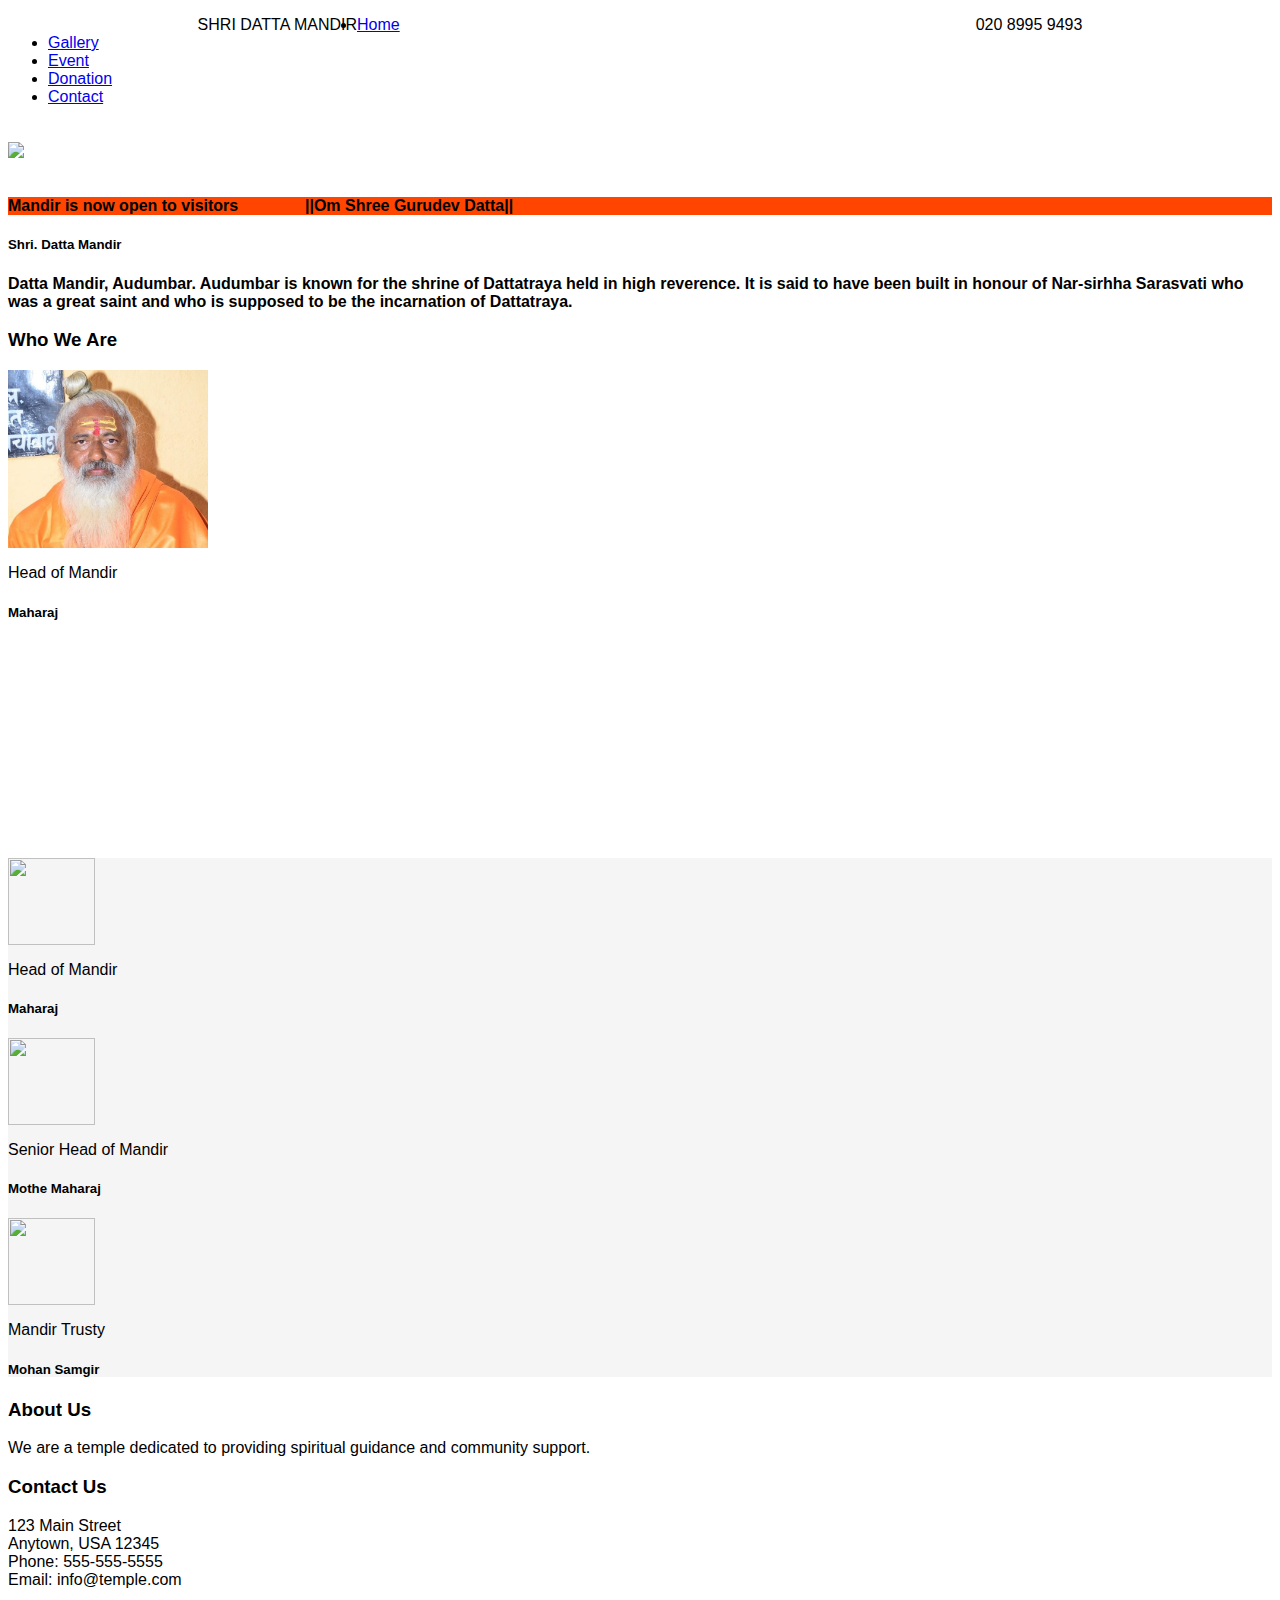
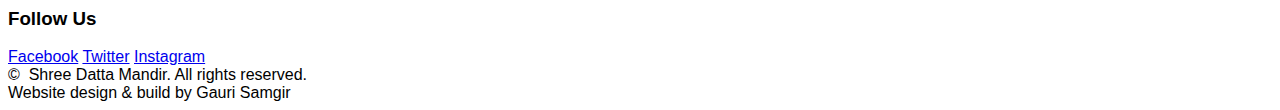
==== commit c5921b1a: "Update index.html" ====
--- a/index.html
+++ b/index.html
@@ -5,9 +5,9 @@
     <title>Home Page | SHRI Datta Mandir </title>
 
     <link rel="stylesheet" type="text/css" href="//fonts.googleapis.com/css?family=Poppins:400,500%7CRoboto+Condensed:300,400,500,700">
-    <link rel="stylesheet" href="bootstrap.css">
-    <link rel="stylesheet" href="fonts.css">
-    <link rel="stylesheet" href="style.css">
+    <link rel="stylesheet" href="D:\Website\my\shri datta mandir\css\bootstrap.css">
+    <link rel="stylesheet" href="D:\Website\my\shri datta mandir\css\fonts.css">
+    <link rel="stylesheet" href="D:\Website\my\shri datta mandir\css\style.css">
 
 
     <style>
@@ -17,7 +17,11 @@
         img {vertical-align: middle;}
     </style>
 
-   
+   <style>
+    body{
+        background-image: url("heha.jpg");
+    }
+   </style>
 
    
 
@@ -81,19 +85,19 @@
 
 <div class="mySlides fade">
   <!-- <div class="numbertext">1 / 3</div> -->
-  <img src="media\jaynti (4).jpeg" style="width:100%" >
+  <img src="D:\Website\my\shri datta mandir\media\jaynti (4).jpeg" style="width:100%" >
  
 </div>
 
 <div class="mySlides fade">
   <!-- <div class="numbertext">2 / 3</div> -->
-  <img src="media\Jayntipalkhi.jpeg" style="width:100%">
+  <img src="D:\Website\my\shri datta mandir\media\Jayntipalkhi.jpeg" style="width:100%">
 
 </div>
 
 <div class="mySlides fade">
   <!-- <div class="numbertext">3 / 3</div> -->
-  <img src="media\maharajIMG.jpeg" style="width:100%">
+  <img src="D:\Website\my\shri datta mandir\media\maharajIMG.jpeg" style="width:100%">
   
 </div>
 
@@ -203,7 +207,7 @@
  <section class="section section-lg bg-gray-4" style="background-color: #F5F5F5;">   
     <div class="container">
 
-        <div class="row row-xxl row-70 justify-content-center"> -->
+        <div class="row row-xxl row-70 justify-content-center"> 
                 <!-- Quote Creative-->
                 <div class="col-sm-10 col-md-6 col-lg-5 col-xl-4 wow fadeInRight" edata-wow-delay=".0s" >
                     <article class="quote-creative">
@@ -230,7 +234,7 @@
                     </article>
                 </div>
                 <!-- Quote Creative-->
-                <div class="col-sm-10 col-md-6 col-lg-5 col-xl-4 wow fadeInRight" data-wow-delay=".2s">
+                 <div class="col-sm-10 col-md-6 col-lg-5 col-xl-4 wow fadeInRight" data-wow-delay=".2s">
                     <article class="quote-creative">
                         <a class="quote-creative-figure" href="#"><img class="img-circles" src="/media/1006/user-15-87x87.jpg?anchor=center&amp;mode=crop&amp;width=87&amp;height=87&amp;rnd=132024082970000000" alt="" width="87" height="87" /></a>
                         <div class="quote-creative-text">
@@ -240,7 +244,7 @@
                         </div>
                         <h5 class="quote-creative-cite"><a>Mohan Samgir</a></h5>
                     </article>
-                </div>
+                </div> 
         </div>
     </div>
 </section> 
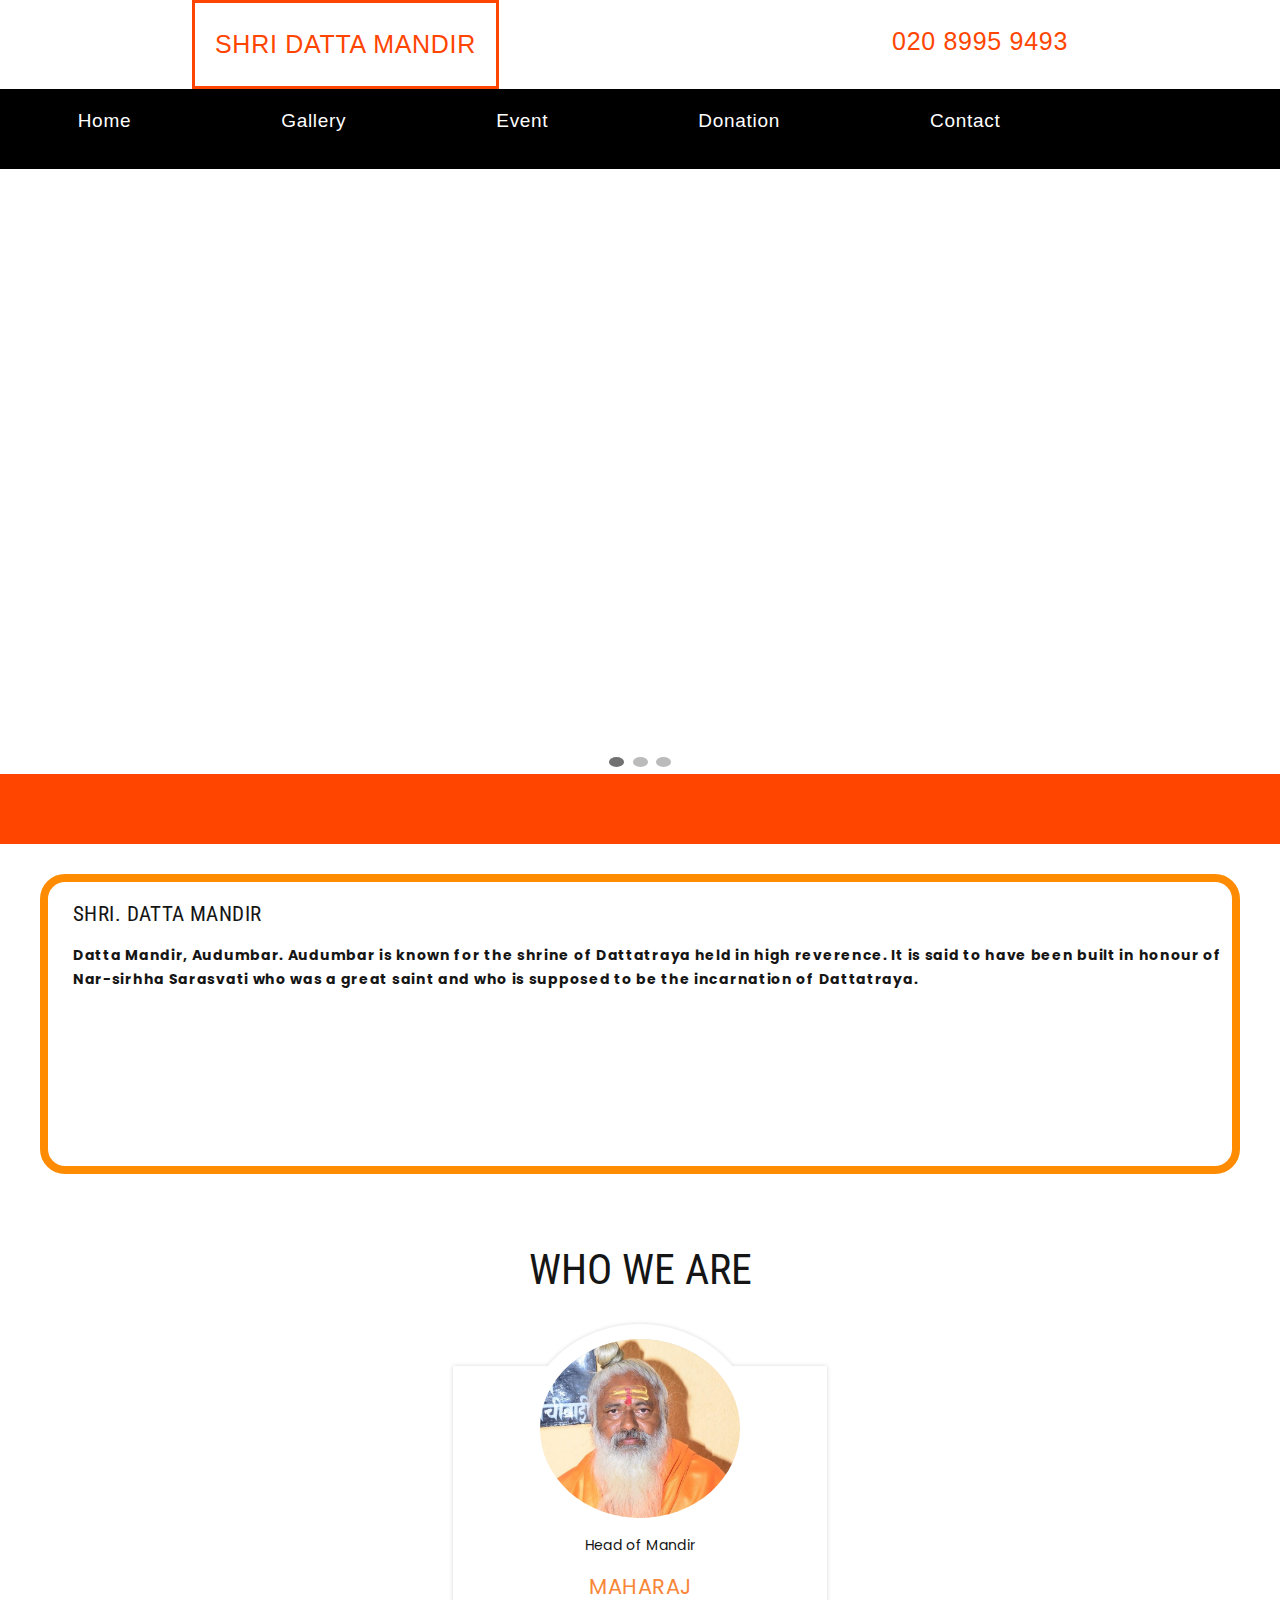
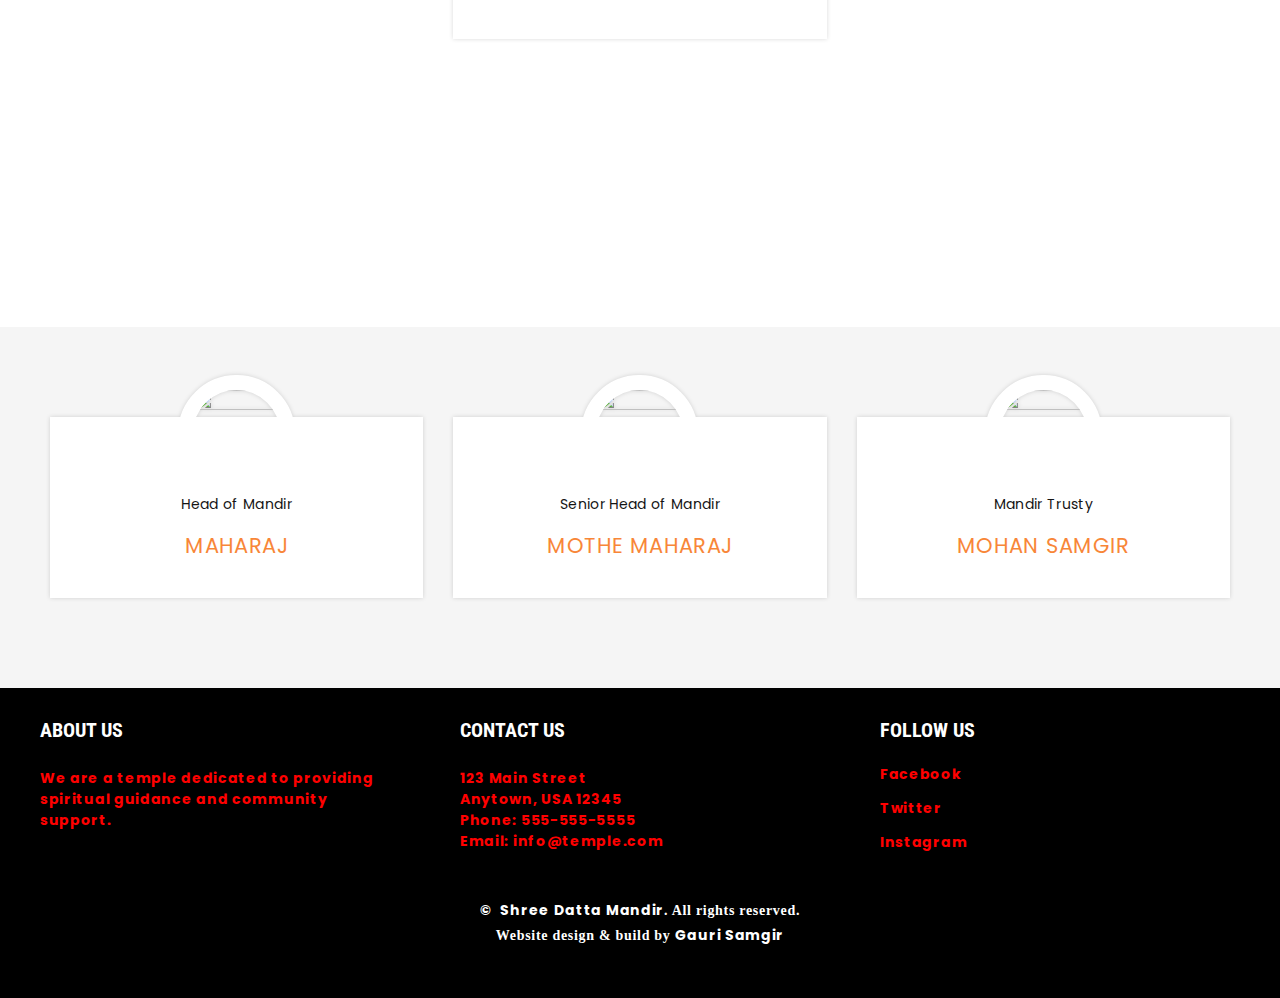
==== commit 7d428072: "Update index.html" ====
--- a/index.html
+++ b/index.html
@@ -5,9 +5,9 @@
     <title>Home Page | SHRI Datta Mandir </title>
 
     <link rel="stylesheet" type="text/css" href="//fonts.googleapis.com/css?family=Poppins:400,500%7CRoboto+Condensed:300,400,500,700">
-    <link rel="stylesheet" href="D:\Website\my\shri datta mandir\css\bootstrap.css">
-    <link rel="stylesheet" href="D:\Website\my\shri datta mandir\css\fonts.css">
-    <link rel="stylesheet" href="D:\Website\my\shri datta mandir\css\style.css">
+    <link rel="stylesheet" href="bootstrap.css">
+    <link rel="stylesheet" href="fonts.css">
+    <link rel="stylesheet" href="style.css">
 
 
     <style>
@@ -17,12 +17,12 @@
         img {vertical-align: middle;}
     </style>
 
-   <style>
+<!--    <style>
     body{
         background-image: url("heha.jpg");
     }
    </style>
-
+ -->
    
 
 </head>
@@ -85,19 +85,19 @@
 
 <div class="mySlides fade">
   <!-- <div class="numbertext">1 / 3</div> -->
-  <img src="D:\Website\my\shri datta mandir\media\jaynti (4).jpeg" style="width:100%" >
+  <img src="media\jaynti (4).jpeg" style="width:100%" >
  
 </div>
 
 <div class="mySlides fade">
   <!-- <div class="numbertext">2 / 3</div> -->
-  <img src="D:\Website\my\shri datta mandir\media\Jayntipalkhi.jpeg" style="width:100%">
+  <img src="media\Jayntipalkhi.jpeg" style="width:100%">
 
 </div>
 
 <div class="mySlides fade">
   <!-- <div class="numbertext">3 / 3</div> -->
-  <img src="D:\Website\my\shri datta mandir\media\maharajIMG.jpeg" style="width:100%">
+  <img src="media\maharajIMG.jpeg" style="width:100%">
   
 </div>
 
@@ -211,7 +211,7 @@
                 <!-- Quote Creative-->
                 <div class="col-sm-10 col-md-6 col-lg-5 col-xl-4 wow fadeInRight" edata-wow-delay=".0s" >
                     <article class="quote-creative">
-                        <a class="quote-creative-figure" href="#"><img class="img-circles" src="/media/1004/user-13-87x87.jpg?anchor=center&amp;mode=crop&amp;width=87&amp;height=87&amp;rnd=132024082610000000" alt="" width="87" height="87" /></a>
+                        <a class="quote-creative-figure" href="#"><img class="img-circles" src="media\1004/user-13-87x87.jpg?anchor=center&amp;mode=crop&amp;width=87&amp;height=87&amp;rnd=132024082610000000" alt="" width="87" height="87" /></a>
                         <div class="quote-creative-text">
                             <p class="q">
                                 Head of Mandir
@@ -224,7 +224,7 @@
                 <!-- Quote Creative-->
                  <div class="col-sm-10 col-md-6 col-lg-5 col-xl-4 wow fadeInRight" data-wow-delay=".1s">
                     <article class="quote-creative">
-                        <a class="quote-creative-figure" href="#"><img class="img-circles" src="/media/1005/user-14-87x87.jpg?anchor=center&amp;mode=crop&amp;width=87&amp;height=87&amp;rnd=132024082770000000" alt="" width="87" height="87" /></a>
+                        <a class="quote-creative-figure" href="#"><img class="img-circles" src="media\1005\user-14-87x87.jpg?anchor=center&amp;mode=crop&amp;width=87&amp;height=87&amp;rnd=132024082770000000" alt="" width="87" height="87" /></a>
                         <div class="quote-creative-text">
                             <p class="q">
                                 Senior Head of Mandir
@@ -236,7 +236,7 @@
                 <!-- Quote Creative-->
                  <div class="col-sm-10 col-md-6 col-lg-5 col-xl-4 wow fadeInRight" data-wow-delay=".2s">
                     <article class="quote-creative">
-                        <a class="quote-creative-figure" href="#"><img class="img-circles" src="/media/1006/user-15-87x87.jpg?anchor=center&amp;mode=crop&amp;width=87&amp;height=87&amp;rnd=132024082970000000" alt="" width="87" height="87" /></a>
+                        <a class="quote-creative-figure" href="#"><img class="img-circles" src="media\1006\user-15-87x87.jpg?anchor=center&amp;mode=crop&amp;width=87&amp;height=87&amp;rnd=132024082970000000" alt="" width="87" height="87" /></a>
                         <div class="quote-creative-text">
                             <p class="q">
                                 Mandir Trusty
--- a/fonts.css
+++ b/fonts.css
@@ -0,0 +1,12919 @@
+/*
+*
+* Fonts
+*/
+/*
+*
+* Font Awesome Icons 4.7.0
+* --------------------------------------------------
+*/
+@font-face {
+    font-family: 'FontAwesome';
+    src: url("../fonts/fontawesome-webfont.eot?v=4.7.0");
+    src: url("../fonts/fontawesome-webfont.eot?#iefix&v=4.7.0") format("embedded-opentype"), url("../fonts/fontawesome-webfont.woff2?v=4.7.0") format("woff2"), url("../fonts/fontawesome-webfont.woff?v=4.7.0") format("woff"), url("../fonts/fontawesome-webfont.ttf?v=4.7.0") format("truetype"), url("../fonts/fontawesome-webfont.svg?v=4.7.0#fontawesomeregular") format("svg");
+    font-weight: normal;
+    font-style: normal;
+}
+
+.fa {
+    display: inline-block;
+    font-family: 'FontAwesome';
+    font-size: inherit;
+    text-rendering: auto;
+    -webkit-font-smoothing: antialiased;
+    -moz-osx-font-smoothing: grayscale;
+}
+
+[class*='fa-']:before {
+    font-weight: 400;
+    font-family: 'FontAwesome';
+}
+
+/* makes the font 33% larger relative to the icon container */
+.fa-lg {
+    font-size: 1.33333333em;
+    line-height: 0.75em;
+    vertical-align: -15%;
+}
+
+.fa-2x {
+    font-size: 2em;
+}
+
+.fa-3x {
+    font-size: 3em;
+}
+
+.fa-4x {
+    font-size: 4em;
+}
+
+.fa-5x {
+    font-size: 5em;
+}
+
+.fa-fw {
+    width: 1.28571429em;
+    text-align: center;
+}
+
+.fa-ul {
+    padding-left: 0;
+    margin-left: 2.14285714em;
+    list-style-type: none;
+}
+
+.fa-ul > li {
+    position: relative;
+}
+
+.fa-li {
+    position: absolute;
+    left: -2.14285714em;
+    width: 2.14285714em;
+    top: 0.14285714em;
+    text-align: center;
+}
+
+.fa-li.fa-lg {
+    left: -1.85714286em;
+}
+
+.fa-border {
+    padding: .2em .25em .15em;
+    border: solid 0.08em #eeeeee;
+    border-radius: .1em;
+}
+
+.fa-pull-left {
+    float: left;
+}
+
+.fa-pull-right {
+    float: right;
+}
+
+.fa.fa-pull-left {
+    margin-right: .3em;
+}
+
+.fa.fa-pull-right {
+    margin-left: .3em;
+}
+
+/* Deprecated as of 4.4.0 */
+.pull-right {
+    float: right;
+}
+
+.pull-left {
+    float: left;
+}
+
+.fa.pull-left {
+    margin-right: .3em;
+}
+
+.fa.pull-right {
+    margin-left: .3em;
+}
+
+.fa-spin {
+    -webkit-animation: fa-spin 2s infinite linear;
+    animation: fa-spin 2s infinite linear;
+}
+
+.fa-pulse {
+    -webkit-animation: fa-spin 1s infinite steps(8);
+    animation: fa-spin 1s infinite steps(8);
+}
+
+@-webkit-keyframes fa-spin {
+    0% {
+        -webkit-transform: rotate(0deg);
+        transform: rotate(0deg);
+    }
+
+    100% {
+        -webkit-transform: rotate(359deg);
+        transform: rotate(359deg);
+    }
+}
+
+@keyframes fa-spin {
+    0% {
+        -webkit-transform: rotate(0deg);
+        transform: rotate(0deg);
+    }
+
+    100% {
+        -webkit-transform: rotate(359deg);
+        transform: rotate(359deg);
+    }
+}
+
+.fa-rotate-90 {
+    -ms-filter: "progid:DXImageTransform.Microsoft.BasicImage(rotation=1)";
+    -webkit-transform: rotate(90deg);
+    transform: rotate(90deg);
+}
+
+.fa-rotate-180 {
+    -ms-filter: "progid:DXImageTransform.Microsoft.BasicImage(rotation=2)";
+    -webkit-transform: rotate(180deg);
+    transform: rotate(180deg);
+}
+
+.fa-rotate-270 {
+    -ms-filter: "progid:DXImageTransform.Microsoft.BasicImage(rotation=3)";
+    -webkit-transform: rotate(270deg);
+    transform: rotate(270deg);
+}
+
+.fa-flip-horizontal {
+    -ms-filter: "progid:DXImageTransform.Microsoft.BasicImage(rotation=0, mirror=1)";
+    -webkit-transform: scale(-1, 1);
+    transform: scale(-1, 1);
+}
+
+.fa-flip-vertical {
+    -ms-filter: "progid:DXImageTransform.Microsoft.BasicImage(rotation=2, mirror=1)";
+    -webkit-transform: scale(1, -1);
+    transform: scale(1, -1);
+}
+
+:root .fa-rotate-90, :root .fa-rotate-180, :root .fa-rotate-270, :root .fa-flip-horizontal, :root .fa-flip-vertical {
+    -webkit-filter: none;
+    filter: none;
+}
+
+.fa-stack {
+    position: relative;
+    display: inline-block;
+    width: 2em;
+    height: 2em;
+    line-height: 2em;
+    vertical-align: middle;
+}
+
+.fa-stack-1x, .fa-stack-2x {
+    position: absolute;
+    left: 0;
+    width: 100%;
+    text-align: center;
+}
+
+.fa-stack-1x {
+    line-height: inherit;
+}
+
+.fa-stack-2x {
+    font-size: 2em;
+}
+
+.fa-inverse {
+    color: #ffffff;
+}
+
+/* Font Awesome uses the Unicode Private Use Area (PUA) to ensure screen
+   readers do not read off random characters that represent icons */
+.fa-glass:before {
+    content: "\f000";
+}
+
+.fa-music:before {
+    content: "\f001";
+}
+
+.fa-search:before {
+    content: "\f002";
+}
+
+.fa-envelope-o:before {
+    content: "\f003";
+}
+
+.fa-heart:before {
+    content: "\f004";
+}
+
+.fa-star:before {
+    content: "\f005";
+}
+
+.fa-star-o:before {
+    content: "\f006";
+}
+
+.fa-user:before {
+    content: "\f007";
+}
+
+.fa-film:before {
+    content: "\f008";
+}
+
+.fa-th-large:before {
+    content: "\f009";
+}
+
+.fa-th:before {
+    content: "\f00a";
+}
+
+.fa-th-list:before {
+    content: "\f00b";
+}
+
+.fa-check:before {
+    content: "\f00c";
+}
+
+.fa-remove:before, .fa-close:before, .fa-times:before {
+    content: "\f00d";
+}
+
+.fa-search-plus:before {
+    content: "\f00e";
+}
+
+.fa-search-minus:before {
+    content: "\f010";
+}
+
+.fa-power-off:before {
+    content: "\f011";
+}
+
+.fa-signal:before {
+    content: "\f012";
+}
+
+.fa-gear:before, .fa-cog:before {
+    content: "\f013";
+}
+
+.fa-trash-o:before {
+    content: "\f014";
+}
+
+.fa-home:before {
+    content: "\f015";
+}
+
+.fa-file-o:before {
+    content: "\f016";
+}
+
+.fa-clock-o:before {
+    content: "\f017";
+}
+
+.fa-road:before {
+    content: "\f018";
+}
+
+.fa-download:before {
+    content: "\f019";
+}
+
+.fa-arrow-circle-o-down:before {
+    content: "\f01a";
+}
+
+.fa-arrow-circle-o-up:before {
+    content: "\f01b";
+}
+
+.fa-inbox:before {
+    content: "\f01c";
+}
+
+.fa-play-circle-o:before {
+    content: "\f01d";
+}
+
+.fa-rotate-right:before, .fa-repeat:before {
+    content: "\f01e";
+}
+
+.fa-refresh:before {
+    content: "\f021";
+}
+
+.fa-list-alt:before {
+    content: "\f022";
+}
+
+.fa-lock:before {
+    content: "\f023";
+}
+
+.fa-flag:before {
+    content: "\f024";
+}
+
+.fa-headphones:before {
+    content: "\f025";
+}
+
+.fa-volume-off:before {
+    content: "\f026";
+}
+
+.fa-volume-down:before {
+    content: "\f027";
+}
+
+.fa-volume-up:before {
+    content: "\f028";
+}
+
+.fa-qrcode:before {
+    content: "\f029";
+}
+
+.fa-barcode:before {
+    content: "\f02a";
+}
+
+.fa-tag:before {
+    content: "\f02b";
+}
+
+.fa-tags:before {
+    content: "\f02c";
+}
+
+.fa-book:before {
+    content: "\f02d";
+}
+
+.fa-bookmark:before {
+    content: "\f02e";
+}
+
+.fa-print:before {
+    content: "\f02f";
+}
+
+.fa-camera:before {
+    content: "\f030";
+}
+
+.fa-font:before {
+    content: "\f031";
+}
+
+.fa-bold:before {
+    content: "\f032";
+}
+
+.fa-italic:before {
+    content: "\f033";
+}
+
+.fa-text-height:before {
+    content: "\f034";
+}
+
+.fa-text-width:before {
+    content: "\f035";
+}
+
+.fa-align-left:before {
+    content: "\f036";
+}
+
+.fa-align-center:before {
+    content: "\f037";
+}
+
+.fa-align-right:before {
+    content: "\f038";
+}
+
+.fa-align-justify:before {
+    content: "\f039";
+}
+
+.fa-list:before {
+    content: "\f03a";
+}
+
+.fa-dedent:before, .fa-outdent:before {
+    content: "\f03b";
+}
+
+.fa-indent:before {
+    content: "\f03c";
+}
+
+.fa-video-camera:before {
+    content: "\f03d";
+}
+
+.fa-photo:before, .fa-image:before, .fa-picture-o:before {
+    content: "\f03e";
+}
+
+.fa-pencil:before {
+    content: "\f040";
+}
+
+.fa-map-marker:before {
+    content: "\f041";
+}
+
+.fa-adjust:before {
+    content: "\f042";
+}
+
+.fa-tint:before {
+    content: "\f043";
+}
+
+.fa-edit:before, .fa-pencil-square-o:before {
+    content: "\f044";
+}
+
+.fa-share-square-o:before {
+    content: "\f045";
+}
+
+.fa-check-square-o:before {
+    content: "\f046";
+}
+
+.fa-arrows:before {
+    content: "\f047";
+}
+
+.fa-step-backward:before {
+    content: "\f048";
+}
+
+.fa-fast-backward:before {
+    content: "\f049";
+}
+
+.fa-backward:before {
+    content: "\f04a";
+}
+
+.fa-play:before {
+    content: "\f04b";
+}
+
+.fa-pause:before {
+    content: "\f04c";
+}
+
+.fa-stop:before {
+    content: "\f04d";
+}
+
+.fa-forward:before {
+    content: "\f04e";
+}
+
+.fa-fast-forward:before {
+    content: "\f050";
+}
+
+.fa-step-forward:before {
+    content: "\f051";
+}
+
+.fa-eject:before {
+    content: "\f052";
+}
+
+.fa-chevron-left:before {
+    content: "\f053";
+}
+
+.fa-chevron-right:before {
+    content: "\f054";
+}
+
+.fa-plus-circle:before {
+    content: "\f055";
+}
+
+.fa-minus-circle:before {
+    content: "\f056";
+}
+
+.fa-times-circle:before {
+    content: "\f057";
+}
+
+.fa-check-circle:before {
+    content: "\f058";
+}
+
+.fa-question-circle:before {
+    content: "\f059";
+}
+
+.fa-info-circle:before {
+    content: "\f05a";
+}
+
+.fa-crosshairs:before {
+    content: "\f05b";
+}
+
+.fa-times-circle-o:before {
+    content: "\f05c";
+}
+
+.fa-check-circle-o:before {
+    content: "\f05d";
+}
+
+.fa-ban:before {
+    content: "\f05e";
+}
+
+.fa-arrow-left:before {
+    content: "\f060";
+}
+
+.fa-arrow-right:before {
+    content: "\f061";
+}
+
+.fa-arrow-up:before {
+    content: "\f062";
+}
+
+.fa-arrow-down:before {
+    content: "\f063";
+}
+
+.fa-mail-forward:before, .fa-share:before {
+    content: "\f064";
+}
+
+.fa-expand:before {
+    content: "\f065";
+}
+
+.fa-compress:before {
+    content: "\f066";
+}
+
+.fa-plus:before {
+    content: "\f067";
+}
+
+.fa-minus:before {
+    content: "\f068";
+}
+
+.fa-asterisk:before {
+    content: "\f069";
+}
+
+.fa-exclamation-circle:before {
+    content: "\f06a";
+}
+
+.fa-gift:before {
+    content: "\f06b";
+}
+
+.fa-leaf:before {
+    content: "\f06c";
+}
+
+.fa-fire:before {
+    content: "\f06d";
+}
+
+.fa-eye:before {
+    content: "\f06e";
+}
+
+.fa-eye-slash:before {
+    content: "\f070";
+}
+
+.fa-warning:before, .fa-exclamation-triangle:before {
+    content: "\f071";
+}
+
+.fa-plane:before {
+    content: "\f072";
+}
+
+.fa-calendar:before {
+    content: "\f073";
+}
+
+.fa-random:before {
+    content: "\f074";
+}
+
+.fa-comment:before {
+    content: "\f075";
+}
+
+.fa-magnet:before {
+    content: "\f076";
+}
+
+.fa-chevron-up:before {
+    content: "\f077";
+}
+
+.fa-chevron-down:before {
+    content: "\f078";
+}
+
+.fa-retweet:before {
+    content: "\f079";
+}
+
+.fa-shopping-cart:before {
+    content: "\f07a";
+}
+
+.fa-folder:before {
+    content: "\f07b";
+}
+
+.fa-folder-open:before {
+    content: "\f07c";
+}
+
+.fa-arrows-v:before {
+    content: "\f07d";
+}
+
+.fa-arrows-h:before {
+    content: "\f07e";
+}
+
+.fa-bar-chart-o:before, .fa-bar-chart:before {
+    content: "\f080";
+}
+
+.fa-twitter-square:before {
+    content: "\f081";
+}
+
+.fa-facebook-square:before {
+    content: "\f082";
+}
+
+.fa-camera-retro:before {
+    content: "\f083";
+}
+
+.fa-key:before {
+    content: "\f084";
+}
+
+.fa-gears:before, .fa-cogs:before {
+    content: "\f085";
+}
+
+.fa-comments:before {
+    content: "\f086";
+}
+
+.fa-thumbs-o-up:before {
+    content: "\f087";
+}
+
+.fa-thumbs-o-down:before {
+    content: "\f088";
+}
+
+.fa-star-half:before {
+    content: "\f089";
+}
+
+.fa-heart-o:before {
+    content: "\f08a";
+}
+
+.fa-sign-out:before {
+    content: "\f08b";
+}
+
+.fa-linkedin-square:before {
+    content: "\f08c";
+}
+
+.fa-thumb-tack:before {
+    content: "\f08d";
+}
+
+.fa-external-link:before {
+    content: "\f08e";
+}
+
+.fa-sign-in:before {
+    content: "\f090";
+}
+
+.fa-trophy:before {
+    content: "\f091";
+}
+
+.fa-github-square:before {
+    content: "\f092";
+}
+
+.fa-upload:before {
+    content: "\f093";
+}
+
+.fa-lemon-o:before {
+    content: "\f094";
+}
+
+.fa-phone:before {
+    content: "\f095";
+}
+
+.fa-square-o:before {
+    content: "\f096";
+}
+
+.fa-bookmark-o:before {
+    content: "\f097";
+}
+
+.fa-phone-square:before {
+    content: "\f098";
+}
+
+.fa-twitter:before {
+    content: "\f099";
+}
+
+.fa-facebook-f:before, .fa-facebook:before {
+    content: "\f09a";
+}
+
+.fa-github:before {
+    content: "\f09b";
+}
+
+.fa-unlock:before {
+    content: "\f09c";
+}
+
+.fa-credit-card:before {
+    content: "\f09d";
+}
+
+.fa-feed:before, .fa-rss:before {
+    content: "\f09e";
+}
+
+.fa-hdd-o:before {
+    content: "\f0a0";
+}
+
+.fa-bullhorn:before {
+    content: "\f0a1";
+}
+
+.fa-bell:before {
+    content: "\f0f3";
+}
+
+.fa-certificate:before {
+    content: "\f0a3";
+}
+
+.fa-hand-o-right:before {
+    content: "\f0a4";
+}
+
+.fa-hand-o-left:before {
+    content: "\f0a5";
+}
+
+.fa-hand-o-up:before {
+    content: "\f0a6";
+}
+
+.fa-hand-o-down:before {
+    content: "\f0a7";
+}
+
+.fa-arrow-circle-left:before {
+    content: "\f0a8";
+}
+
+.fa-arrow-circle-right:before {
+    content: "\f0a9";
+}
+
+.fa-arrow-circle-up:before {
+    content: "\f0aa";
+}
+
+.fa-arrow-circle-down:before {
+    content: "\f0ab";
+}
+
+.fa-globe:before {
+    content: "\f0ac";
+}
+
+.fa-wrench:before {
+    content: "\f0ad";
+}
+
+.fa-tasks:before {
+    content: "\f0ae";
+}
+
+.fa-filter:before {
+    content: "\f0b0";
+}
+
+.fa-briefcase:before {
+    content: "\f0b1";
+}
+
+.fa-arrows-alt:before {
+    content: "\f0b2";
+}
+
+.fa-group:before, .fa-users:before {
+    content: "\f0c0";
+}
+
+.fa-chain:before, .fa-link:before {
+    content: "\f0c1";
+}
+
+.fa-cloud:before {
+    content: "\f0c2";
+}
+
+.fa-flask:before {
+    content: "\f0c3";
+}
+
+.fa-cut:before, .fa-scissors:before {
+    content: "\f0c4";
+}
+
+.fa-copy:before, .fa-files-o:before {
+    content: "\f0c5";
+}
+
+.fa-paperclip:before {
+    content: "\f0c6";
+}
+
+.fa-save:before, .fa-floppy-o:before {
+    content: "\f0c7";
+}
+
+.fa-square:before {
+    content: "\f0c8";
+}
+
+.fa-navicon:before, .fa-reorder:before, .fa-bars:before {
+    content: "\f0c9";
+}
+
+.fa-list-ul:before {
+    content: "\f0ca";
+}
+
+.fa-list-ol:before {
+    content: "\f0cb";
+}
+
+.fa-strikethrough:before {
+    content: "\f0cc";
+}
+
+.fa-underline:before {
+    content: "\f0cd";
+}
+
+.fa-table:before {
+    content: "\f0ce";
+}
+
+.fa-magic:before {
+    content: "\f0d0";
+}
+
+.fa-truck:before {
+    content: "\f0d1";
+}
+
+.fa-pinterest:before {
+    content: "\f0d2";
+}
+
+.fa-pinterest-square:before {
+    content: "\f0d3";
+}
+
+.fa-google-plus-square:before {
+    content: "\f0d4";
+}
+
+.fa-google-plus:before {
+    content: "\f0d5";
+}
+
+.fa-money:before {
+    content: "\f0d6";
+}
+
+.fa-caret-down:before {
+    content: "\f0d7";
+}
+
+.fa-caret-up:before {
+    content: "\f0d8";
+}
+
+.fa-caret-left:before {
+    content: "\f0d9";
+}
+
+.fa-caret-right:before {
+    content: "\f0da";
+}
+
+.fa-columns:before {
+    content: "\f0db";
+}
+
+.fa-unsorted:before, .fa-sort:before {
+    content: "\f0dc";
+}
+
+.fa-sort-down:before, .fa-sort-desc:before {
+    content: "\f0dd";
+}
+
+.fa-sort-up:before, .fa-sort-asc:before {
+    content: "\f0de";
+}
+
+.fa-envelope:before {
+    content: "\f0e0";
+}
+
+.fa-linkedin:before {
+    content: "\f0e1";
+}
+
+.fa-rotate-left:before, .fa-undo:before {
+    content: "\f0e2";
+}
+
+.fa-legal:before, .fa-gavel:before {
+    content: "\f0e3";
+}
+
+.fa-dashboard:before, .fa-tachometer:before {
+    content: "\f0e4";
+}
+
+.fa-comment-o:before {
+    content: "\f0e5";
+}
+
+.fa-comments-o:before {
+    content: "\f0e6";
+}
+
+.fa-flash:before, .fa-bolt:before {
+    content: "\f0e7";
+}
+
+.fa-sitemap:before {
+    content: "\f0e8";
+}
+
+.fa-umbrella:before {
+    content: "\f0e9";
+}
+
+.fa-paste:before, .fa-clipboard:before {
+    content: "\f0ea";
+}
+
+.fa-lightbulb-o:before {
+    content: "\f0eb";
+}
+
+.fa-exchange:before {
+    content: "\f0ec";
+}
+
+.fa-cloud-download:before {
+    content: "\f0ed";
+}
+
+.fa-cloud-upload:before {
+    content: "\f0ee";
+}
+
+.fa-user-md:before {
+    content: "\f0f0";
+}
+
+.fa-stethoscope:before {
+    content: "\f0f1";
+}
+
+.fa-suitcase:before {
+    content: "\f0f2";
+}
+
+.fa-bell-o:before {
+    content: "\f0a2";
+}
+
+.fa-coffee:before {
+    content: "\f0f4";
+}
+
+.fa-cutlery:before {
+    content: "\f0f5";
+}
+
+.fa-file-text-o:before {
+    content: "\f0f6";
+}
+
+.fa-building-o:before {
+    content: "\f0f7";
+}
+
+.fa-hospital-o:before {
+    content: "\f0f8";
+}
+
+.fa-ambulance:before {
+    content: "\f0f9";
+}
+
+.fa-medkit:before {
+    content: "\f0fa";
+}
+
+.fa-fighter-jet:before {
+    content: "\f0fb";
+}
+
+.fa-beer:before {
+    content: "\f0fc";
+}
+
+.fa-h-square:before {
+    content: "\f0fd";
+}
+
+.fa-plus-square:before {
+    content: "\f0fe";
+}
+
+.fa-angle-double-left:before {
+    content: "\f100";
+}
+
+.fa-angle-double-right:before {
+    content: "\f101";
+}
+
+.fa-angle-double-up:before {
+    content: "\f102";
+}
+
+.fa-angle-double-down:before {
+    content: "\f103";
+}
+
+.fa-angle-left:before {
+    content: "\f104";
+}
+
+.fa-angle-right:before {
+    content: "\f105";
+}
+
+.fa-angle-up:before {
+    content: "\f106";
+}
+
+.fa-angle-down:before {
+    content: "\f107";
+}
+
+.fa-desktop:before {
+    content: "\f108";
+}
+
+.fa-laptop:before {
+    content: "\f109";
+}
+
+.fa-tablet:before {
+    content: "\f10a";
+}
+
+.fa-mobile-phone:before, .fa-mobile:before {
+    content: "\f10b";
+}
+
+.fa-circle-o:before {
+    content: "\f10c";
+}
+
+.fa-quote-left:before {
+    content: "\f10d";
+}
+
+.fa-quote-right:before {
+    content: "\f10e";
+}
+
+.fa-spinner:before {
+    content: "\f110";
+}
+
+.fa-circle:before {
+    content: "\f111";
+}
+
+.fa-mail-reply:before, .fa-reply:before {
+    content: "\f112";
+}
+
+.fa-github-alt:before {
+    content: "\f113";
+}
+
+.fa-folder-o:before {
+    content: "\f114";
+}
+
+.fa-folder-open-o:before {
+    content: "\f115";
+}
+
+.fa-smile-o:before {
+    content: "\f118";
+}
+
+.fa-frown-o:before {
+    content: "\f119";
+}
+
+.fa-meh-o:before {
+    content: "\f11a";
+}
+
+.fa-gamepad:before {
+    content: "\f11b";
+}
+
+.fa-keyboard-o:before {
+    content: "\f11c";
+}
+
+.fa-flag-o:before {
+    content: "\f11d";
+}
+
+.fa-flag-checkered:before {
+    content: "\f11e";
+}
+
+.fa-terminal:before {
+    content: "\f120";
+}
+
+.fa-code:before {
+    content: "\f121";
+}
+
+.fa-mail-reply-all:before, .fa-reply-all:before {
+    content: "\f122";
+}
+
+.fa-star-half-empty:before, .fa-star-half-full:before, .fa-star-half-o:before {
+    content: "\f123";
+}
+
+.fa-location-arrow:before {
+    content: "\f124";
+}
+
+.fa-crop:before {
+    content: "\f125";
+}
+
+.fa-code-fork:before {
+    content: "\f126";
+}
+
+.fa-unlink:before, .fa-chain-broken:before {
+    content: "\f127";
+}
+
+.fa-question:before {
+    content: "\f128";
+}
+
+.fa-info:before {
+    content: "\f129";
+}
+
+.fa-exclamation:before {
+    content: "\f12a";
+}
+
+.fa-superscript:before {
+    content: "\f12b";
+}
+
+.fa-subscript:before {
+    content: "\f12c";
+}
+
+.fa-eraser:before {
+    content: "\f12d";
+}
+
+.fa-puzzle-piece:before {
+    content: "\f12e";
+}
+
+.fa-microphone:before {
+    content: "\f130";
+}
+
+.fa-microphone-slash:before {
+    content: "\f131";
+}
+
+.fa-shield:before {
+    content: "\f132";
+}
+
+.fa-calendar-o:before {
+    content: "\f133";
+}
+
+.fa-fire-extinguisher:before {
+    content: "\f134";
+}
+
+.fa-rocket:before {
+    content: "\f135";
+}
+
+.fa-maxcdn:before {
+    content: "\f136";
+}
+
+.fa-chevron-circle-left:before {
+    content: "\f137";
+}
+
+.fa-chevron-circle-right:before {
+    content: "\f138";
+}
+
+.fa-chevron-circle-up:before {
+    content: "\f139";
+}
+
+.fa-chevron-circle-down:before {
+    content: "\f13a";
+}
+
+.fa-html5:before {
+    content: "\f13b";
+}
+
+.fa-css3:before {
+    content: "\f13c";
+}
+
+.fa-anchor:before {
+    content: "\f13d";
+}
+
+.fa-unlock-alt:before {
+    content: "\f13e";
+}
+
+.fa-bullseye:before {
+    content: "\f140";
+}
+
+.fa-ellipsis-h:before {
+    content: "\f141";
+}
+
+.fa-ellipsis-v:before {
+    content: "\f142";
+}
+
+.fa-rss-square:before {
+    content: "\f143";
+}
+
+.fa-play-circle:before {
+    content: "\f144";
+}
+
+.fa-ticket:before {
+    content: "\f145";
+}
+
+.fa-minus-square:before {
+    content: "\f146";
+}
+
+.fa-minus-square-o:before {
+    content: "\f147";
+}
+
+.fa-level-up:before {
+    content: "\f148";
+}
+
+.fa-level-down:before {
+    content: "\f149";
+}
+
+.fa-check-square:before {
+    content: "\f14a";
+}
+
+.fa-pencil-square:before {
+    content: "\f14b";
+}
+
+.fa-external-link-square:before {
+    content: "\f14c";
+}
+
+.fa-share-square:before {
+    content: "\f14d";
+}
+
+.fa-compass:before {
+    content: "\f14e";
+}
+
+.fa-toggle-down:before, .fa-caret-square-o-down:before {
+    content: "\f150";
+}
+
+.fa-toggle-up:before, .fa-caret-square-o-up:before {
+    content: "\f151";
+}
+
+.fa-toggle-right:before, .fa-caret-square-o-right:before {
+    content: "\f152";
+}
+
+.fa-euro:before, .fa-eur:before {
+    content: "\f153";
+}
+
+.fa-gbp:before {
+    content: "\f154";
+}
+
+.fa-dollar:before, .fa-usd:before {
+    content: "\f155";
+}
+
+.fa-rupee:before, .fa-inr:before {
+    content: "\f156";
+}
+
+.fa-cny:before, .fa-rmb:before, .fa-yen:before, .fa-jpy:before {
+    content: "\f157";
+}
+
+.fa-ruble:before, .fa-rouble:before, .fa-rub:before {
+    content: "\f158";
+}
+
+.fa-won:before, .fa-krw:before {
+    content: "\f159";
+}
+
+.fa-bitcoin:before, .fa-btc:before {
+    content: "\f15a";
+}
+
+.fa-file:before {
+    content: "\f15b";
+}
+
+.fa-file-text:before {
+    content: "\f15c";
+}
+
+.fa-sort-alpha-asc:before {
+    content: "\f15d";
+}
+
+.fa-sort-alpha-desc:before {
+    content: "\f15e";
+}
+
+.fa-sort-amount-asc:before {
+    content: "\f160";
+}
+
+.fa-sort-amount-desc:before {
+    content: "\f161";
+}
+
+.fa-sort-numeric-asc:before {
+    content: "\f162";
+}
+
+.fa-sort-numeric-desc:before {
+    content: "\f163";
+}
+
+.fa-thumbs-up:before {
+    content: "\f164";
+}
+
+.fa-thumbs-down:before {
+    content: "\f165";
+}
+
+.fa-youtube-square:before {
+    content: "\f166";
+}
+
+.fa-youtube:before {
+    content: "\f167";
+}
+
+.fa-xing:before {
+    content: "\f168";
+}
+
+.fa-xing-square:before {
+    content: "\f169";
+}
+
+.fa-youtube-play:before {
+    content: "\f16a";
+}
+
+.fa-dropbox:before {
+    content: "\f16b";
+}
+
+.fa-stack-overflow:before {
+    content: "\f16c";
+}
+
+.fa-instagram:before {
+    content: "\f16d";
+}
+
+.fa-flickr:before {
+    content: "\f16e";
+}
+
+.fa-adn:before {
+    content: "\f170";
+}
+
+.fa-bitbucket:before {
+    content: "\f171";
+}
+
+.fa-bitbucket-square:before {
+    content: "\f172";
+}
+
+.fa-tumblr:before {
+    content: "\f173";
+}
+
+.fa-tumblr-square:before {
+    content: "\f174";
+}
+
+.fa-long-arrow-down:before {
+    content: "\f175";
+}
+
+.fa-long-arrow-up:before {
+    content: "\f176";
+}
+
+.fa-long-arrow-left:before {
+    content: "\f177";
+}
+
+.fa-long-arrow-right:before {
+    content: "\f178";
+}
+
+.fa-apple:before {
+    content: "\f179";
+}
+
+.fa-windows:before {
+    content: "\f17a";
+}
+
+.fa-android:before {
+    content: "\f17b";
+}
+
+.fa-linux:before {
+    content: "\f17c";
+}
+
+.fa-dribbble:before {
+    content: "\f17d";
+}
+
+.fa-skype:before {
+    content: "\f17e";
+}
+
+.fa-foursquare:before {
+    content: "\f180";
+}
+
+.fa-trello:before {
+    content: "\f181";
+}
+
+.fa-female:before {
+    content: "\f182";
+}
+
+.fa-male:before {
+    content: "\f183";
+}
+
+.fa-gittip:before, .fa-gratipay:before {
+    content: "\f184";
+}
+
+.fa-sun-o:before {
+    content: "\f185";
+}
+
+.fa-moon-o:before {
+    content: "\f186";
+}
+
+.fa-archive:before {
+    content: "\f187";
+}
+
+.fa-bug:before {
+    content: "\f188";
+}
+
+.fa-vk:before {
+    content: "\f189";
+}
+
+.fa-weibo:before {
+    content: "\f18a";
+}
+
+.fa-renren:before {
+    content: "\f18b";
+}
+
+.fa-pagelines:before {
+    content: "\f18c";
+}
+
+.fa-stack-exchange:before {
+    content: "\f18d";
+}
+
+.fa-arrow-circle-o-right:before {
+    content: "\f18e";
+}
+
+.fa-arrow-circle-o-left:before {
+    content: "\f190";
+}
+
+.fa-toggle-left:before, .fa-caret-square-o-left:before {
+    content: "\f191";
+}
+
+.fa-dot-circle-o:before {
+    content: "\f192";
+}
+
+.fa-wheelchair:before {
+    content: "\f193";
+}
+
+.fa-vimeo-square:before {
+    content: "\f194";
+}
+
+.fa-turkish-lira:before, .fa-try:before {
+    content: "\f195";
+}
+
+.fa-plus-square-o:before {
+    content: "\f196";
+}
+
+.fa-space-shuttle:before {
+    content: "\f197";
+}
+
+.fa-slack:before {
+    content: "\f198";
+}
+
+.fa-envelope-square:before {
+    content: "\f199";
+}
+
+.fa-wordpress:before {
+    content: "\f19a";
+}
+
+.fa-openid:before {
+    content: "\f19b";
+}
+
+.fa-institution:before, .fa-bank:before, .fa-university:before {
+    content: "\f19c";
+}
+
+.fa-mortar-board:before, .fa-graduation-cap:before {
+    content: "\f19d";
+}
+
+.fa-yahoo:before {
+    content: "\f19e";
+}
+
+.fa-google:before {
+    content: "\f1a0";
+}
+
+.fa-reddit:before {
+    content: "\f1a1";
+}
+
+.fa-reddit-square:before {
+    content: "\f1a2";
+}
+
+.fa-stumbleupon-circle:before {
+    content: "\f1a3";
+}
+
+.fa-stumbleupon:before {
+    content: "\f1a4";
+}
+
+.fa-delicious:before {
+    content: "\f1a5";
+}
+
+.fa-digg:before {
+    content: "\f1a6";
+}
+
+.fa-pied-piper-pp:before {
+    content: "\f1a7";
+}
+
+.fa-pied-piper-alt:before {
+    content: "\f1a8";
+}
+
+.fa-drupal:before {
+    content: "\f1a9";
+}
+
+.fa-joomla:before {
+    content: "\f1aa";
+}
+
+.fa-language:before {
+    content: "\f1ab";
+}
+
+.fa-fax:before {
+    content: "\f1ac";
+}
+
+.fa-building:before {
+    content: "\f1ad";
+}
+
+.fa-child:before {
+    content: "\f1ae";
+}
+
+.fa-paw:before {
+    content: "\f1b0";
+}
+
+.fa-spoon:before {
+    content: "\f1b1";
+}
+
+.fa-cube:before {
+    content: "\f1b2";
+}
+
+.fa-cubes:before {
+    content: "\f1b3";
+}
+
+.fa-behance:before {
+    content: "\f1b4";
+}
+
+.fa-behance-square:before {
+    content: "\f1b5";
+}
+
+.fa-steam:before {
+    content: "\f1b6";
+}
+
+.fa-steam-square:before {
+    content: "\f1b7";
+}
+
+.fa-recycle:before {
+    content: "\f1b8";
+}
+
+.fa-automobile:before, .fa-car:before {
+    content: "\f1b9";
+}
+
+.fa-cab:before, .fa-taxi:before {
+    content: "\f1ba";
+}
+
+.fa-tree:before {
+    content: "\f1bb";
+}
+
+.fa-spotify:before {
+    content: "\f1bc";
+}
+
+.fa-deviantart:before {
+    content: "\f1bd";
+}
+
+.fa-soundcloud:before {
+    content: "\f1be";
+}
+
+.fa-database:before {
+    content: "\f1c0";
+}
+
+.fa-file-pdf-o:before {
+    content: "\f1c1";
+}
+
+.fa-file-word-o:before {
+    content: "\f1c2";
+}
+
+.fa-file-excel-o:before {
+    content: "\f1c3";
+}
+
+.fa-file-powerpoint-o:before {
+    content: "\f1c4";
+}
+
+.fa-file-photo-o:before, .fa-file-picture-o:before, .fa-file-image-o:before {
+    content: "\f1c5";
+}
+
+.fa-file-zip-o:before, .fa-file-archive-o:before {
+    content: "\f1c6";
+}
+
+.fa-file-sound-o:before, .fa-file-audio-o:before {
+    content: "\f1c7";
+}
+
+.fa-file-movie-o:before, .fa-file-video-o:before {
+    content: "\f1c8";
+}
+
+.fa-file-code-o:before {
+    content: "\f1c9";
+}
+
+.fa-vine:before {
+    content: "\f1ca";
+}
+
+.fa-codepen:before {
+    content: "\f1cb";
+}
+
+.fa-jsfiddle:before {
+    content: "\f1cc";
+}
+
+.fa-life-bouy:before, .fa-life-buoy:before, .fa-life-saver:before, .fa-support:before, .fa-life-ring:before {
+    content: "\f1cd";
+}
+
+.fa-circle-o-notch:before {
+    content: "\f1ce";
+}
+
+.fa-ra:before, .fa-resistance:before, .fa-rebel:before {
+    content: "\f1d0";
+}
+
+.fa-ge:before, .fa-empire:before {
+    content: "\f1d1";
+}
+
+.fa-git-square:before {
+    content: "\f1d2";
+}
+
+.fa-git:before {
+    content: "\f1d3";
+}
+
+.fa-y-combinator-square:before, .fa-yc-square:before, .fa-hacker-news:before {
+    content: "\f1d4";
+}
+
+.fa-tencent-weibo:before {
+    content: "\f1d5";
+}
+
+.fa-qq:before {
+    content: "\f1d6";
+}
+
+.fa-wechat:before, .fa-weixin:before {
+    content: "\f1d7";
+}
+
+.fa-send:before, .fa-paper-plane:before {
+    content: "\f1d8";
+}
+
+.fa-send-o:before, .fa-paper-plane-o:before {
+    content: "\f1d9";
+}
+
+.fa-history:before {
+    content: "\f1da";
+}
+
+.fa-circle-thin:before {
+    content: "\f1db";
+}
+
+.fa-header:before {
+    content: "\f1dc";
+}
+
+.fa-paragraph:before {
+    content: "\f1dd";
+}
+
+.fa-sliders:before {
+    content: "\f1de";
+}
+
+.fa-share-alt:before {
+    content: "\f1e0";
+}
+
+.fa-share-alt-square:before {
+    content: "\f1e1";
+}
+
+.fa-bomb:before {
+    content: "\f1e2";
+}
+
+.fa-soccer-ball-o:before, .fa-futbol-o:before {
+    content: "\f1e3";
+}
+
+.fa-tty:before {
+    content: "\f1e4";
+}
+
+.fa-binoculars:before {
+    content: "\f1e5";
+}
+
+.fa-plug:before {
+    content: "\f1e6";
+}
+
+.fa-slideshare:before {
+    content: "\f1e7";
+}
+
+.fa-twitch:before {
+    content: "\f1e8";
+}
+
+.fa-yelp:before {
+    content: "\f1e9";
+}
+
+.fa-newspaper-o:before {
+    content: "\f1ea";
+}
+
+.fa-wifi:before {
+    content: "\f1eb";
+}
+
+.fa-calculator:before {
+    content: "\f1ec";
+}
+
+.fa-paypal:before {
+    content: "\f1ed";
+}
+
+.fa-google-wallet:before {
+    content: "\f1ee";
+}
+
+.fa-cc-visa:before {
+    content: "\f1f0";
+}
+
+.fa-cc-mastercard:before {
+    content: "\f1f1";
+}
+
+.fa-cc-discover:before {
+    content: "\f1f2";
+}
+
+.fa-cc-amex:before {
+    content: "\f1f3";
+}
+
+.fa-cc-paypal:before {
+    content: "\f1f4";
+}
+
+.fa-cc-stripe:before {
+    content: "\f1f5";
+}
+
+.fa-bell-slash:before {
+    content: "\f1f6";
+}
+
+.fa-bell-slash-o:before {
+    content: "\f1f7";
+}
+
+.fa-trash:before {
+    content: "\f1f8";
+}
+
+.fa-copyright:before {
+    content: "\f1f9";
+}
+
+.fa-at:before {
+    content: "\f1fa";
+}
+
+.fa-eyedropper:before {
+    content: "\f1fb";
+}
+
+.fa-paint-brush:before {
+    content: "\f1fc";
+}
+
+.fa-birthday-cake:before {
+    content: "\f1fd";
+}
+
+.fa-area-chart:before {
+    content: "\f1fe";
+}
+
+.fa-pie-chart:before {
+    content: "\f200";
+}
+
+.fa-line-chart:before {
+    content: "\f201";
+}
+
+.fa-lastfm:before {
+    content: "\f202";
+}
+
+.fa-lastfm-square:before {
+    content: "\f203";
+}
+
+.fa-toggle-off:before {
+    content: "\f204";
+}
+
+.fa-toggle-on:before {
+    content: "\f205";
+}
+
+.fa-bicycle:before {
+    content: "\f206";
+}
+
+.fa-bus:before {
+    content: "\f207";
+}
+
+.fa-ioxhost:before {
+    content: "\f208";
+}
+
+.fa-angellist:before {
+    content: "\f209";
+}
+
+.fa-cc:before {
+    content: "\f20a";
+}
+
+.fa-shekel:before, .fa-sheqel:before, .fa-ils:before {
+    content: "\f20b";
+}
+
+.fa-meanpath:before {
+    content: "\f20c";
+}
+
+.fa-buysellads:before {
+    content: "\f20d";
+}
+
+.fa-connectdevelop:before {
+    content: "\f20e";
+}
+
+.fa-dashcube:before {
+    content: "\f210";
+}
+
+.fa-forumbee:before {
+    content: "\f211";
+}
+
+.fa-leanpub:before {
+    content: "\f212";
+}
+
+.fa-sellsy:before {
+    content: "\f213";
+}
+
+.fa-shirtsinbulk:before {
+    content: "\f214";
+}
+
+.fa-simplybuilt:before {
+    content: "\f215";
+}
+
+.fa-skyatlas:before {
+    content: "\f216";
+}
+
+.fa-cart-plus:before {
+    content: "\f217";
+}
+
+.fa-cart-arrow-down:before {
+    content: "\f218";
+}
+
+.fa-diamond:before {
+    content: "\f219";
+}
+
+.fa-ship:before {
+    content: "\f21a";
+}
+
+.fa-user-secret:before {
+    content: "\f21b";
+}
+
+.fa-motorcycle:before {
+    content: "\f21c";
+}
+
+.fa-street-view:before {
+    content: "\f21d";
+}
+
+.fa-heartbeat:before {
+    content: "\f21e";
+}
+
+.fa-venus:before {
+    content: "\f221";
+}
+
+.fa-mars:before {
+    content: "\f222";
+}
+
+.fa-mercury:before {
+    content: "\f223";
+}
+
+.fa-intersex:before, .fa-transgender:before {
+    content: "\f224";
+}
+
+.fa-transgender-alt:before {
+    content: "\f225";
+}
+
+.fa-venus-double:before {
+    content: "\f226";
+}
+
+.fa-mars-double:before {
+    content: "\f227";
+}
+
+.fa-venus-mars:before {
+    content: "\f228";
+}
+
+.fa-mars-stroke:before {
+    content: "\f229";
+}
+
+.fa-mars-stroke-v:before {
+    content: "\f22a";
+}
+
+.fa-mars-stroke-h:before {
+    content: "\f22b";
+}
+
+.fa-neuter:before {
+    content: "\f22c";
+}
+
+.fa-genderless:before {
+    content: "\f22d";
+}
+
+.fa-facebook-official:before {
+    content: "\f230";
+}
+
+.fa-pinterest-p:before {
+    content: "\f231";
+}
+
+.fa-whatsapp:before {
+    content: "\f232";
+}
+
+.fa-server:before {
+    content: "\f233";
+}
+
+.fa-user-plus:before {
+    content: "\f234";
+}
+
+.fa-user-times:before {
+    content: "\f235";
+}
+
+.fa-hotel:before, .fa-bed:before {
+    content: "\f236";
+}
+
+.fa-viacoin:before {
+    content: "\f237";
+}
+
+.fa-train:before {
+    content: "\f238";
+}
+
+.fa-subway:before {
+    content: "\f239";
+}
+
+.fa-medium:before {
+    content: "\f23a";
+}
+
+.fa-yc:before, .fa-y-combinator:before {
+    content: "\f23b";
+}
+
+.fa-optin-monster:before {
+    content: "\f23c";
+}
+
+.fa-opencart:before {
+    content: "\f23d";
+}
+
+.fa-expeditedssl:before {
+    content: "\f23e";
+}
+
+.fa-battery-4:before, .fa-battery:before, .fa-battery-full:before {
+    content: "\f240";
+}
+
+.fa-battery-3:before, .fa-battery-three-quarters:before {
+    content: "\f241";
+}
+
+.fa-battery-2:before, .fa-battery-half:before {
+    content: "\f242";
+}
+
+.fa-battery-1:before, .fa-battery-quarter:before {
+    content: "\f243";
+}
+
+.fa-battery-0:before, .fa-battery-empty:before {
+    content: "\f244";
+}
+
+.fa-mouse-pointer:before {
+    content: "\f245";
+}
+
+.fa-i-cursor:before {
+    content: "\f246";
+}
+
+.fa-object-group:before {
+    content: "\f247";
+}
+
+.fa-object-ungroup:before {
+    content: "\f248";
+}
+
+.fa-sticky-note:before {
+    content: "\f249";
+}
+
+.fa-sticky-note-o:before {
+    content: "\f24a";
+}
+
+.fa-cc-jcb:before {
+    content: "\f24b";
+}
+
+.fa-cc-diners-club:before {
+    content: "\f24c";
+}
+
+.fa-clone:before {
+    content: "\f24d";
+}
+
+.fa-balance-scale:before {
+    content: "\f24e";
+}
+
+.fa-hourglass-o:before {
+    content: "\f250";
+}
+
+.fa-hourglass-1:before, .fa-hourglass-start:before {
+    content: "\f251";
+}
+
+.fa-hourglass-2:before, .fa-hourglass-half:before {
+    content: "\f252";
+}
+
+.fa-hourglass-3:before, .fa-hourglass-end:before {
+    content: "\f253";
+}
+
+.fa-hourglass:before {
+    content: "\f254";
+}
+
+.fa-hand-grab-o:before, .fa-hand-rock-o:before {
+    content: "\f255";
+}
+
+.fa-hand-stop-o:before, .fa-hand-paper-o:before {
+    content: "\f256";
+}
+
+.fa-hand-scissors-o:before {
+    content: "\f257";
+}
+
+.fa-hand-lizard-o:before {
+    content: "\f258";
+}
+
+.fa-hand-spock-o:before {
+    content: "\f259";
+}
+
+.fa-hand-pointer-o:before {
+    content: "\f25a";
+}
+
+.fa-hand-peace-o:before {
+    content: "\f25b";
+}
+
+.fa-trademark:before {
+    content: "\f25c";
+}
+
+.fa-registered:before {
+    content: "\f25d";
+}
+
+.fa-creative-commons:before {
+    content: "\f25e";
+}
+
+.fa-gg:before {
+    content: "\f260";
+}
+
+.fa-gg-circle:before {
+    content: "\f261";
+}
+
+.fa-tripadvisor:before {
+    content: "\f262";
+}
+
+.fa-odnoklassniki:before {
+    content: "\f263";
+}
+
+.fa-odnoklassniki-square:before {
+    content: "\f264";
+}
+
+.fa-get-pocket:before {
+    content: "\f265";
+}
+
+.fa-wikipedia-w:before {
+    content: "\f266";
+}
+
+.fa-safari:before {
+    content: "\f267";
+}
+
+.fa-chrome:before {
+    content: "\f268";
+}
+
+.fa-firefox:before {
+    content: "\f269";
+}
+
+.fa-opera:before {
+    content: "\f26a";
+}
+
+.fa-internet-explorer:before {
+    content: "\f26b";
+}
+
+.fa-tv:before, .fa-television:before {
+    content: "\f26c";
+}
+
+.fa-contao:before {
+    content: "\f26d";
+}
+
+.fa-500px:before {
+    content: "\f26e";
+}
+
+.fa-amazon:before {
+    content: "\f270";
+}
+
+.fa-calendar-plus-o:before {
+    content: "\f271";
+}
+
+.fa-calendar-minus-o:before {
+    content: "\f272";
+}
+
+.fa-calendar-times-o:before {
+    content: "\f273";
+}
+
+.fa-calendar-check-o:before {
+    content: "\f274";
+}
+
+.fa-industry:before {
+    content: "\f275";
+}
+
+.fa-map-pin:before {
+    content: "\f276";
+}
+
+.fa-map-signs:before {
+    content: "\f277";
+}
+
+.fa-map-o:before {
+    content: "\f278";
+}
+
+.fa-map:before {
+    content: "\f279";
+}
+
+.fa-commenting:before {
+    content: "\f27a";
+}
+
+.fa-commenting-o:before {
+    content: "\f27b";
+}
+
+.fa-houzz:before {
+    content: "\f27c";
+}
+
+.fa-vimeo:before {
+    content: "\f27d";
+}
+
+.fa-black-tie:before {
+    content: "\f27e";
+}
+
+.fa-fonticons:before {
+    content: "\f280";
+}
+
+.fa-reddit-alien:before {
+    content: "\f281";
+}
+
+.fa-edge:before {
+    content: "\f282";
+}
+
+.fa-credit-card-alt:before {
+    content: "\f283";
+}
+
+.fa-codiepie:before {
+    content: "\f284";
+}
+
+.fa-modx:before {
+    content: "\f285";
+}
+
+.fa-fort-awesome:before {
+    content: "\f286";
+}
+
+.fa-usb:before {
+    content: "\f287";
+}
+
+.fa-product-hunt:before {
+    content: "\f288";
+}
+
+.fa-mixcloud:before {
+    content: "\f289";
+}
+
+.fa-scribd:before {
+    content: "\f28a";
+}
+
+.fa-pause-circle:before {
+    content: "\f28b";
+}
+
+.fa-pause-circle-o:before {
+    content: "\f28c";
+}
+
+.fa-stop-circle:before {
+    content: "\f28d";
+}
+
+.fa-stop-circle-o:before {
+    content: "\f28e";
+}
+
+.fa-shopping-bag:before {
+    content: "\f290";
+}
+
+.fa-shopping-basket:before {
+    content: "\f291";
+}
+
+.fa-hashtag:before {
+    content: "\f292";
+}
+
+.fa-bluetooth:before {
+    content: "\f293";
+}
+
+.fa-bluetooth-b:before {
+    content: "\f294";
+}
+
+.fa-percent:before {
+    content: "\f295";
+}
+
+.fa-gitlab:before {
+    content: "\f296";
+}
+
+.fa-wpbeginner:before {
+    content: "\f297";
+}
+
+.fa-wpforms:before {
+    content: "\f298";
+}
+
+.fa-envira:before {
+    content: "\f299";
+}
+
+.fa-universal-access:before {
+    content: "\f29a";
+}
+
+.fa-wheelchair-alt:before {
+    content: "\f29b";
+}
+
+.fa-question-circle-o:before {
+    content: "\f29c";
+}
+
+.fa-blind:before {
+    content: "\f29d";
+}
+
+.fa-audio-description:before {
+    content: "\f29e";
+}
+
+.fa-volume-control-phone:before {
+    content: "\f2a0";
+}
+
+.fa-braille:before {
+    content: "\f2a1";
+}
+
+.fa-assistive-listening-systems:before {
+    content: "\f2a2";
+}
+
+.fa-asl-interpreting:before, .fa-american-sign-language-interpreting:before {
+    content: "\f2a3";
+}
+
+.fa-deafness:before, .fa-hard-of-hearing:before, .fa-deaf:before {
+    content: "\f2a4";
+}
+
+.fa-glide:before {
+    content: "\f2a5";
+}
+
+.fa-glide-g:before {
+    content: "\f2a6";
+}
+
+.fa-signing:before, .fa-sign-language:before {
+    content: "\f2a7";
+}
+
+.fa-low-vision:before {
+    content: "\f2a8";
+}
+
+.fa-viadeo:before {
+    content: "\f2a9";
+}
+
+.fa-viadeo-square:before {
+    content: "\f2aa";
+}
+
+.fa-snapchat:before {
+    content: "\f2ab";
+}
+
+.fa-snapchat-ghost:before {
+    content: "\f2ac";
+}
+
+.fa-snapchat-square:before {
+    content: "\f2ad";
+}
+
+.fa-pied-piper:before {
+    content: "\f2ae";
+}
+
+.fa-first-order:before {
+    content: "\f2b0";
+}
+
+.fa-yoast:before {
+    content: "\f2b1";
+}
+
+.fa-themeisle:before {
+    content: "\f2b2";
+}
+
+.fa-google-plus-circle:before, .fa-google-plus-official:before {
+    content: "\f2b3";
+}
+
+.fa-fa:before, .fa-font-awesome:before {
+    content: "\f2b4";
+}
+
+.fa-handshake-o:before {
+    content: "\f2b5";
+}
+
+.fa-envelope-open:before {
+    content: "\f2b6";
+}
+
+.fa-envelope-open-o:before {
+    content: "\f2b7";
+}
+
+.fa-linode:before {
+    content: "\f2b8";
+}
+
+.fa-address-book:before {
+    content: "\f2b9";
+}
+
+.fa-address-book-o:before {
+    content: "\f2ba";
+}
+
+.fa-vcard:before, .fa-address-card:before {
+    content: "\f2bb";
+}
+
+.fa-vcard-o:before, .fa-address-card-o:before {
+    content: "\f2bc";
+}
+
+.fa-user-circle:before {
+    content: "\f2bd";
+}
+
+.fa-user-circle-o:before {
+    content: "\f2be";
+}
+
+.fa-user-o:before {
+    content: "\f2c0";
+}
+
+.fa-id-badge:before {
+    content: "\f2c1";
+}
+
+.fa-drivers-license:before, .fa-id-card:before {
+    content: "\f2c2";
+}
+
+.fa-drivers-license-o:before, .fa-id-card-o:before {
+    content: "\f2c3";
+}
+
+.fa-quora:before {
+    content: "\f2c4";
+}
+
+.fa-free-code-camp:before {
+    content: "\f2c5";
+}
+
+.fa-telegram:before {
+    content: "\f2c6";
+}
+
+.fa-thermometer-4:before, .fa-thermometer:before, .fa-thermometer-full:before {
+    content: "\f2c7";
+}
+
+.fa-thermometer-3:before, .fa-thermometer-three-quarters:before {
+    content: "\f2c8";
+}
+
+.fa-thermometer-2:before, .fa-thermometer-half:before {
+    content: "\f2c9";
+}
+
+.fa-thermometer-1:before, .fa-thermometer-quarter:before {
+    content: "\f2ca";
+}
+
+.fa-thermometer-0:before, .fa-thermometer-empty:before {
+    content: "\f2cb";
+}
+
+.fa-shower:before {
+    content: "\f2cc";
+}
+
+.fa-bathtub:before, .fa-s15:before, .fa-bath:before {
+    content: "\f2cd";
+}
+
+.fa-podcast:before {
+    content: "\f2ce";
+}
+
+.fa-window-maximize:before {
+    content: "\f2d0";
+}
+
+.fa-window-minimize:before {
+    content: "\f2d1";
+}
+
+.fa-window-restore:before {
+    content: "\f2d2";
+}
+
+.fa-times-rectangle:before, .fa-window-close:before {
+    content: "\f2d3";
+}
+
+.fa-times-rectangle-o:before, .fa-window-close-o:before {
+    content: "\f2d4";
+}
+
+.fa-bandcamp:before {
+    content: "\f2d5";
+}
+
+.fa-grav:before {
+    content: "\f2d6";
+}
+
+.fa-etsy:before {
+    content: "\f2d7";
+}
+
+.fa-imdb:before {
+    content: "\f2d8";
+}
+
+.fa-ravelry:before {
+    content: "\f2d9";
+}
+
+.fa-eercast:before {
+    content: "\f2da";
+}
+
+.fa-microchip:before {
+    content: "\f2db";
+}
+
+.fa-snowflake-o:before {
+    content: "\f2dc";
+}
+
+.fa-superpowers:before {
+    content: "\f2dd";
+}
+
+.fa-wpexplorer:before {
+    content: "\f2de";
+}
+
+.fa-meetup:before {
+    content: "\f2e0";
+}
+
+.sr-only {
+    position: absolute;
+    width: 1px;
+    height: 1px;
+    padding: 0;
+    margin: -1px;
+    overflow: hidden;
+    clip: rect(0, 0, 0, 0);
+    border: 0;
+}
+
+.sr-only-focusable:active, .sr-only-focusable:focus {
+    position: static;
+    width: auto;
+    height: auto;
+    margin: 0;
+    overflow: visible;
+    clip: auto;
+}
+
+/*
+*
+* Material Design Icons
+* --------------------------------------------------
+*/
+@font-face {
+    font-family: "Material Design Icons";
+    src: url("../fonts/materialdesignicons-webfont.eot?v=1.4.57");
+    src: url("../fonts/materialdesignicons-webfont.eot?#iefix&v=1.4.57") format("embedded-opentype"), url("../fonts/materialdesignicons-webfont.woff2?v=1.4.57") format("woff2"), url("../fonts/materialdesignicons-webfont.woff?v=1.4.57") format("woff"), url("../fonts/materialdesignicons-webfont.ttf?v=1.4.57") format("truetype"), url("../fonts/materialdesignicons-webfont.svg?v=1.4.57#materialdesigniconsregular") format("svg");
+    font-weight: normal;
+    font-style: normal;
+}
+
+.mdi {
+    display: inline-block;
+    font: normal normal normal 24px/1 "Material Design Icons";
+    font-size: inherit;
+    text-rendering: auto;
+    -webkit-font-smoothing: antialiased;
+    -moz-osx-font-smoothing: grayscale;
+    -webkit-transform: translate(0, 0);
+    transform: translate(0, 0);
+}
+
+.mdi-access-point:before {
+    content: "\f101";
+}
+
+.mdi-access-point-network:before {
+    content: "\f102";
+}
+
+.mdi-account:before {
+    content: "\f103";
+}
+
+.mdi-account-alert:before {
+    content: "\f104";
+}
+
+.mdi-account-box:before {
+    content: "\f105";
+}
+
+.mdi-account-box-outline:before {
+    content: "\f106";
+}
+
+.mdi-account-check:before {
+    content: "\f107";
+}
+
+.mdi-account-circle:before {
+    content: "\f108";
+}
+
+.mdi-account-convert:before {
+    content: "\f109";
+}
+
+.mdi-account-key:before {
+    content: "\f10a";
+}
+
+.mdi-account-location:before {
+    content: "\f10b";
+}
+
+.mdi-account-minus:before {
+    content: "\f10c";
+}
+
+.mdi-account-multiple:before {
+    content: "\f10d";
+}
+
+.mdi-account-multiple-outline:before {
+    content: "\f10e";
+}
+
+.mdi-account-multiple-plus:before {
+    content: "\f10f";
+}
+
+.mdi-account-network:before {
+    content: "\f110";
+}
+
+.mdi-account-off:before {
+    content: "\f111";
+}
+
+.mdi-account-outline:before {
+    content: "\f112";
+}
+
+.mdi-account-plus:before {
+    content: "\f113";
+}
+
+.mdi-account-remove:before {
+    content: "\f114";
+}
+
+.mdi-account-search:before {
+    content: "\f115";
+}
+
+.mdi-account-star:before {
+    content: "\f116";
+}
+
+.mdi-account-star-variant:before {
+    content: "\f117";
+}
+
+.mdi-account-switch:before {
+    content: "\f118";
+}
+
+.mdi-adjust:before {
+    content: "\f119";
+}
+
+.mdi-air-conditioner:before {
+    content: "\f11a";
+}
+
+.mdi-airballoon:before {
+    content: "\f11b";
+}
+
+.mdi-airplane:before {
+    content: "\f11c";
+}
+
+.mdi-airplane-off:before {
+    content: "\f11d";
+}
+
+.mdi-airplay:before {
+    content: "\f11e";
+}
+
+.mdi-alarm:before {
+    content: "\f11f";
+}
+
+.mdi-alarm-check:before {
+    content: "\f120";
+}
+
+.mdi-alarm-multiple:before {
+    content: "\f121";
+}
+
+.mdi-alarm-off:before {
+    content: "\f122";
+}
+
+.mdi-alarm-plus:before {
+    content: "\f123";
+}
+
+.mdi-album:before {
+    content: "\f124";
+}
+
+.mdi-alert:before {
+    content: "\f125";
+}
+
+.mdi-alert-box:before {
+    content: "\f126";
+}
+
+.mdi-alert-circle:before {
+    content: "\f127";
+}
+
+.mdi-alert-octagon:before {
+    content: "\f128";
+}
+
+.mdi-alert-outline:before {
+    content: "\f129";
+}
+
+.mdi-alpha:before {
+    content: "\f12a";
+}
+
+.mdi-alphabetical:before {
+    content: "\f12b";
+}
+
+.mdi-amazon:before {
+    content: "\f12c";
+}
+
+.mdi-amazon-clouddrive:before {
+    content: "\f12d";
+}
+
+.mdi-ambulance:before {
+    content: "\f12e";
+}
+
+.mdi-anchor:before {
+    content: "\f12f";
+}
+
+.mdi-android:before {
+    content: "\f130";
+}
+
+.mdi-android-debug-bridge:before {
+    content: "\f131";
+}
+
+.mdi-android-studio:before {
+    content: "\f132";
+}
+
+.mdi-apple:before {
+    content: "\f133";
+}
+
+.mdi-apple-finder:before {
+    content: "\f134";
+}
+
+.mdi-apple-ios:before {
+    content: "\f135";
+}
+
+.mdi-apple-mobileme:before {
+    content: "\f136";
+}
+
+.mdi-apple-safari:before {
+    content: "\f137";
+}
+
+.mdi-appnet:before {
+    content: "\f138";
+}
+
+.mdi-apps:before {
+    content: "\f139";
+}
+
+.mdi-archive:before {
+    content: "\f13a";
+}
+
+.mdi-arrange-bring-forward:before {
+    content: "\f13b";
+}
+
+.mdi-arrange-bring-to-front:before {
+    content: "\f13c";
+}
+
+.mdi-arrange-send-backward:before {
+    content: "\f13d";
+}
+
+.mdi-arrange-send-to-back:before {
+    content: "\f13e";
+}
+
+.mdi-arrow-all:before {
+    content: "\f13f";
+}
+
+.mdi-arrow-bottom-drop-circle:before {
+    content: "\f140";
+}
+
+.mdi-arrow-bottom-left:before {
+    content: "\f141";
+}
+
+.mdi-arrow-bottom-right:before {
+    content: "\f142";
+}
+
+.mdi-arrow-collapse:before {
+    content: "\f143";
+}
+
+.mdi-arrow-down:before {
+    content: "\f144";
+}
+
+.mdi-arrow-down-bold:before {
+    content: "\f145";
+}
+
+.mdi-arrow-down-bold-circle:before {
+    content: "\f146";
+}
+
+.mdi-arrow-down-bold-circle-outline:before {
+    content: "\f147";
+}
+
+.mdi-arrow-down-bold-hexagon-outline:before {
+    content: "\f148";
+}
+
+.mdi-arrow-expand:before {
+    content: "\f149";
+}
+
+.mdi-arrow-left:before {
+    content: "\f14a";
+}
+
+.mdi-arrow-left-bold:before {
+    content: "\f14b";
+}
+
+.mdi-arrow-left-bold-circle:before {
+    content: "\f14c";
+}
+
+.mdi-arrow-left-bold-circle-outline:before {
+    content: "\f14d";
+}
+
+.mdi-arrow-left-bold-hexagon-outline:before {
+    content: "\f14e";
+}
+
+.mdi-arrow-right:before {
+    content: "\f14f";
+}
+
+.mdi-arrow-right-bold:before {
+    content: "\f150";
+}
+
+.mdi-arrow-right-bold-circle:before {
+    content: "\f151";
+}
+
+.mdi-arrow-right-bold-circle-outline:before {
+    content: "\f152";
+}
+
+.mdi-arrow-right-bold-hexagon-outline:before {
+    content: "\f153";
+}
+
+.mdi-arrow-top-left:before {
+    content: "\f154";
+}
+
+.mdi-arrow-top-right:before {
+    content: "\f155";
+}
+
+.mdi-arrow-up:before {
+    content: "\f156";
+}
+
+.mdi-arrow-up-bold:before {
+    content: "\f157";
+}
+
+.mdi-arrow-up-bold-circle:before {
+    content: "\f158";
+}
+
+.mdi-arrow-up-bold-circle-outline:before {
+    content: "\f159";
+}
+
+.mdi-arrow-up-bold-hexagon-outline:before {
+    content: "\f15a";
+}
+
+.mdi-assistant:before {
+    content: "\f15b";
+}
+
+.mdi-at:before {
+    content: "\f15c";
+}
+
+.mdi-attachment:before {
+    content: "\f15d";
+}
+
+.mdi-audiobook:before {
+    content: "\f15e";
+}
+
+.mdi-auto-fix:before {
+    content: "\f15f";
+}
+
+.mdi-auto-upload:before {
+    content: "\f160";
+}
+
+.mdi-autorenew:before {
+    content: "\f161";
+}
+
+.mdi-av-timer:before {
+    content: "\f162";
+}
+
+.mdi-baby:before {
+    content: "\f163";
+}
+
+.mdi-backburger:before {
+    content: "\f164";
+}
+
+.mdi-backspace:before {
+    content: "\f165";
+}
+
+.mdi-backup-restore:before {
+    content: "\f166";
+}
+
+.mdi-bank:before {
+    content: "\f167";
+}
+
+.mdi-barcode:before {
+    content: "\f168";
+}
+
+.mdi-barcode-scan:before {
+    content: "\f169";
+}
+
+.mdi-barley:before {
+    content: "\f16a";
+}
+
+.mdi-barrel:before {
+    content: "\f16b";
+}
+
+.mdi-basecamp:before {
+    content: "\f16c";
+}
+
+.mdi-basket:before {
+    content: "\f16d";
+}
+
+.mdi-basket-fill:before {
+    content: "\f16e";
+}
+
+.mdi-basket-unfill:before {
+    content: "\f16f";
+}
+
+.mdi-battery:before {
+    content: "\f170";
+}
+
+.mdi-battery-10:before {
+    content: "\f171";
+}
+
+.mdi-battery-20:before {
+    content: "\f172";
+}
+
+.mdi-battery-30:before {
+    content: "\f173";
+}
+
+.mdi-battery-40:before {
+    content: "\f174";
+}
+
+.mdi-battery-50:before {
+    content: "\f175";
+}
+
+.mdi-battery-60:before {
+    content: "\f176";
+}
+
+.mdi-battery-70:before {
+    content: "\f177";
+}
+
+.mdi-battery-80:before {
+    content: "\f178";
+}
+
+.mdi-battery-90:before {
+    content: "\f179";
+}
+
+.mdi-battery-alert:before {
+    content: "\f17a";
+}
+
+.mdi-battery-charging:before {
+    content: "\f17b";
+}
+
+.mdi-battery-charging-100:before {
+    content: "\f17c";
+}
+
+.mdi-battery-charging-20:before {
+    content: "\f17d";
+}
+
+.mdi-battery-charging-30:before {
+    content: "\f17e";
+}
+
+.mdi-battery-charging-40:before {
+    content: "\f17f";
+}
+
+.mdi-battery-charging-60:before {
+    content: "\f180";
+}
+
+.mdi-battery-charging-80:before {
+    content: "\f181";
+}
+
+.mdi-battery-charging-90:before {
+    content: "\f182";
+}
+
+.mdi-battery-minus:before {
+    content: "\f183";
+}
+
+.mdi-battery-negative:before {
+    content: "\f184";
+}
+
+.mdi-battery-outline:before {
+    content: "\f185";
+}
+
+.mdi-battery-plus:before {
+    content: "\f186";
+}
+
+.mdi-battery-positive:before {
+    content: "\f187";
+}
+
+.mdi-battery-unknown:before {
+    content: "\f188";
+}
+
+.mdi-beach:before {
+    content: "\f189";
+}
+
+.mdi-beaker:before {
+    content: "\f18a";
+}
+
+.mdi-beaker-empty:before {
+    content: "\f18b";
+}
+
+.mdi-beaker-empty-outline:before {
+    content: "\f18c";
+}
+
+.mdi-beaker-outline:before {
+    content: "\f18d";
+}
+
+.mdi-beats:before {
+    content: "\f18e";
+}
+
+.mdi-beer:before {
+    content: "\f18f";
+}
+
+.mdi-behance:before {
+    content: "\f190";
+}
+
+.mdi-bell:before {
+    content: "\f191";
+}
+
+.mdi-bell-off:before {
+    content: "\f192";
+}
+
+.mdi-bell-outline:before {
+    content: "\f193";
+}
+
+.mdi-bell-plus:before {
+    content: "\f194";
+}
+
+.mdi-bell-ring:before {
+    content: "\f195";
+}
+
+.mdi-bell-ring-outline:before {
+    content: "\f196";
+}
+
+.mdi-bell-sleep:before {
+    content: "\f197";
+}
+
+.mdi-beta:before {
+    content: "\f198";
+}
+
+.mdi-bike:before {
+    content: "\f199";
+}
+
+.mdi-bing:before {
+    content: "\f19a";
+}
+
+.mdi-binoculars:before {
+    content: "\f19b";
+}
+
+.mdi-bio:before {
+    content: "\f19c";
+}
+
+.mdi-biohazard:before {
+    content: "\f19d";
+}
+
+.mdi-bitbucket:before {
+    content: "\f19e";
+}
+
+.mdi-black-mesa:before {
+    content: "\f19f";
+}
+
+.mdi-blackberry:before {
+    content: "\f1a0";
+}
+
+.mdi-blender:before {
+    content: "\f1a1";
+}
+
+.mdi-blinds:before {
+    content: "\f1a2";
+}
+
+.mdi-block-helper:before {
+    content: "\f1a3";
+}
+
+.mdi-blogger:before {
+    content: "\f1a4";
+}
+
+.mdi-bluetooth:before {
+    content: "\f1a5";
+}
+
+.mdi-bluetooth-audio:before {
+    content: "\f1a6";
+}
+
+.mdi-bluetooth-connect:before {
+    content: "\f1a7";
+}
+
+.mdi-bluetooth-off:before {
+    content: "\f1a8";
+}
+
+.mdi-bluetooth-settings:before {
+    content: "\f1a9";
+}
+
+.mdi-bluetooth-transfer:before {
+    content: "\f1aa";
+}
+
+.mdi-blur:before {
+    content: "\f1ab";
+}
+
+.mdi-blur-linear:before {
+    content: "\f1ac";
+}
+
+.mdi-blur-off:before {
+    content: "\f1ad";
+}
+
+.mdi-blur-radial:before {
+    content: "\f1ae";
+}
+
+.mdi-bone:before {
+    content: "\f1af";
+}
+
+.mdi-book:before {
+    content: "\f1b0";
+}
+
+.mdi-book-multiple:before {
+    content: "\f1b1";
+}
+
+.mdi-book-multiple-variant:before {
+    content: "\f1b2";
+}
+
+.mdi-book-open:before {
+    content: "\f1b3";
+}
+
+.mdi-book-open-variant:before {
+    content: "\f1b4";
+}
+
+.mdi-book-variant:before {
+    content: "\f1b5";
+}
+
+.mdi-bookmark:before {
+    content: "\f1b6";
+}
+
+.mdi-bookmark-check:before {
+    content: "\f1b7";
+}
+
+.mdi-bookmark-music:before {
+    content: "\f1b8";
+}
+
+.mdi-bookmark-outline:before {
+    content: "\f1b9";
+}
+
+.mdi-bookmark-outline-plus:before {
+    content: "\f1ba";
+}
+
+.mdi-bookmark-plus:before {
+    content: "\f1bb";
+}
+
+.mdi-bookmark-remove:before {
+    content: "\f1bc";
+}
+
+.mdi-border-all:before {
+    content: "\f1bd";
+}
+
+.mdi-border-bottom:before {
+    content: "\f1be";
+}
+
+.mdi-border-color:before {
+    content: "\f1bf";
+}
+
+.mdi-border-horizontal:before {
+    content: "\f1c0";
+}
+
+.mdi-border-inside:before {
+    content: "\f1c1";
+}
+
+.mdi-border-left:before {
+    content: "\f1c2";
+}
+
+.mdi-border-none:before {
+    content: "\f1c3";
+}
+
+.mdi-border-outside:before {
+    content: "\f1c4";
+}
+
+.mdi-border-right:before {
+    content: "\f1c5";
+}
+
+.mdi-border-style:before {
+    content: "\f1c6";
+}
+
+.mdi-border-top:before {
+    content: "\f1c7";
+}
+
+.mdi-border-vertical:before {
+    content: "\f1c8";
+}
+
+.mdi-bowling:before {
+    content: "\f1c9";
+}
+
+.mdi-box:before {
+    content: "\f1ca";
+}
+
+.mdi-box-cutter:before {
+    content: "\f1cb";
+}
+
+.mdi-briefcase:before {
+    content: "\f1cc";
+}
+
+.mdi-briefcase-check:before {
+    content: "\f1cd";
+}
+
+.mdi-briefcase-download:before {
+    content: "\f1ce";
+}
+
+.mdi-briefcase-upload:before {
+    content: "\f1cf";
+}
+
+.mdi-brightness-1:before {
+    content: "\f1d0";
+}
+
+.mdi-brightness-2:before {
+    content: "\f1d1";
+}
+
+.mdi-brightness-3:before {
+    content: "\f1d2";
+}
+
+.mdi-brightness-4:before {
+    content: "\f1d3";
+}
+
+.mdi-brightness-5:before {
+    content: "\f1d4";
+}
+
+.mdi-brightness-6:before {
+    content: "\f1d5";
+}
+
+.mdi-brightness-7:before {
+    content: "\f1d6";
+}
+
+.mdi-brightness-auto:before {
+    content: "\f1d7";
+}
+
+.mdi-broom:before {
+    content: "\f1d8";
+}
+
+.mdi-brush:before {
+    content: "\f1d9";
+}
+
+.mdi-bug:before {
+    content: "\f1da";
+}
+
+.mdi-bulletin-board:before {
+    content: "\f1db";
+}
+
+.mdi-bullhorn:before {
+    content: "\f1dc";
+}
+
+.mdi-bus:before {
+    content: "\f1dd";
+}
+
+.mdi-cached:before {
+    content: "\f1de";
+}
+
+.mdi-cake:before {
+    content: "\f1df";
+}
+
+.mdi-cake-layered:before {
+    content: "\f1e0";
+}
+
+.mdi-cake-variant:before {
+    content: "\f1e1";
+}
+
+.mdi-calculator:before {
+    content: "\f1e2";
+}
+
+.mdi-calendar:before {
+    content: "\f1e3";
+}
+
+.mdi-calendar-blank:before {
+    content: "\f1e4";
+}
+
+.mdi-calendar-check:before {
+    content: "\f1e5";
+}
+
+.mdi-calendar-clock:before {
+    content: "\f1e6";
+}
+
+.mdi-calendar-multiple:before {
+    content: "\f1e7";
+}
+
+.mdi-calendar-multiple-check:before {
+    content: "\f1e8";
+}
+
+.mdi-calendar-plus:before {
+    content: "\f1e9";
+}
+
+.mdi-calendar-remove:before {
+    content: "\f1ea";
+}
+
+.mdi-calendar-text:before {
+    content: "\f1eb";
+}
+
+.mdi-calendar-today:before {
+    content: "\f1ec";
+}
+
+.mdi-call-made:before {
+    content: "\f1ed";
+}
+
+.mdi-call-merge:before {
+    content: "\f1ee";
+}
+
+.mdi-call-missed:before {
+    content: "\f1ef";
+}
+
+.mdi-call-received:before {
+    content: "\f1f0";
+}
+
+.mdi-call-split:before {
+    content: "\f1f1";
+}
+
+.mdi-camcorder:before {
+    content: "\f1f2";
+}
+
+.mdi-camcorder-box:before {
+    content: "\f1f3";
+}
+
+.mdi-camcorder-box-off:before {
+    content: "\f1f4";
+}
+
+.mdi-camcorder-off:before {
+    content: "\f1f5";
+}
+
+.mdi-camera:before {
+    content: "\f1f6";
+}
+
+.mdi-camera-enhance:before {
+    content: "\f1f7";
+}
+
+.mdi-camera-front:before {
+    content: "\f1f8";
+}
+
+.mdi-camera-front-variant:before {
+    content: "\f1f9";
+}
+
+.mdi-camera-iris:before {
+    content: "\f1fa";
+}
+
+.mdi-camera-party-mode:before {
+    content: "\f1fb";
+}
+
+.mdi-camera-rear:before {
+    content: "\f1fc";
+}
+
+.mdi-camera-rear-variant:before {
+    content: "\f1fd";
+}
+
+.mdi-camera-switch:before {
+    content: "\f1fe";
+}
+
+.mdi-camera-timer:before {
+    content: "\f1ff";
+}
+
+.mdi-candycane:before {
+    content: "\f200";
+}
+
+.mdi-car:before {
+    content: "\f201";
+}
+
+.mdi-car-battery:before {
+    content: "\f202";
+}
+
+.mdi-car-connected:before {
+    content: "\f203";
+}
+
+.mdi-car-wash:before {
+    content: "\f204";
+}
+
+.mdi-carrot:before {
+    content: "\f205";
+}
+
+.mdi-cart:before {
+    content: "\f206";
+}
+
+.mdi-cart-outline:before {
+    content: "\f207";
+}
+
+.mdi-cart-plus:before {
+    content: "\f208";
+}
+
+.mdi-case-sensitive-alt:before {
+    content: "\f209";
+}
+
+.mdi-cash:before {
+    content: "\f20a";
+}
+
+.mdi-cash-100:before {
+    content: "\f20b";
+}
+
+.mdi-cash-multiple:before {
+    content: "\f20c";
+}
+
+.mdi-cash-usd:before {
+    content: "\f20d";
+}
+
+.mdi-cast:before {
+    content: "\f20e";
+}
+
+.mdi-cast-connected:before {
+    content: "\f20f";
+}
+
+.mdi-castle:before {
+    content: "\f210";
+}
+
+.mdi-cat:before {
+    content: "\f211";
+}
+
+.mdi-cellphone:before {
+    content: "\f212";
+}
+
+.mdi-cellphone-android:before {
+    content: "\f213";
+}
+
+.mdi-cellphone-basic:before {
+    content: "\f214";
+}
+
+.mdi-cellphone-dock:before {
+    content: "\f215";
+}
+
+.mdi-cellphone-iphone:before {
+    content: "\f216";
+}
+
+.mdi-cellphone-link:before {
+    content: "\f217";
+}
+
+.mdi-cellphone-link-off:before {
+    content: "\f218";
+}
+
+.mdi-cellphone-settings:before {
+    content: "\f219";
+}
+
+.mdi-certificate:before {
+    content: "\f21a";
+}
+
+.mdi-chair-school:before {
+    content: "\f21b";
+}
+
+.mdi-chart-arc:before {
+    content: "\f21c";
+}
+
+.mdi-chart-areaspline:before {
+    content: "\f21d";
+}
+
+.mdi-chart-bar:before {
+    content: "\f21e";
+}
+
+.mdi-chart-histogram:before {
+    content: "\f21f";
+}
+
+.mdi-chart-line:before {
+    content: "\f220";
+}
+
+.mdi-chart-pie:before {
+    content: "\f221";
+}
+
+.mdi-check:before {
+    content: "\f222";
+}
+
+.mdi-check-all:before {
+    content: "\f223";
+}
+
+.mdi-checkbox-blank:before {
+    content: "\f224";
+}
+
+.mdi-checkbox-blank-circle:before {
+    content: "\f225";
+}
+
+.mdi-checkbox-blank-circle-outline:before {
+    content: "\f226";
+}
+
+.mdi-checkbox-blank-outline:before {
+    content: "\f227";
+}
+
+.mdi-checkbox-marked:before {
+    content: "\f228";
+}
+
+.mdi-checkbox-marked-circle:before {
+    content: "\f229";
+}
+
+.mdi-checkbox-marked-circle-outline:before {
+    content: "\f22a";
+}
+
+.mdi-checkbox-marked-outline:before {
+    content: "\f22b";
+}
+
+.mdi-checkbox-multiple-blank:before {
+    content: "\f22c";
+}
+
+.mdi-checkbox-multiple-blank-outline:before {
+    content: "\f22d";
+}
+
+.mdi-checkbox-multiple-marked:before {
+    content: "\f22e";
+}
+
+.mdi-checkbox-multiple-marked-outline:before {
+    content: "\f22f";
+}
+
+.mdi-checkerboard:before {
+    content: "\f230";
+}
+
+.mdi-chemical-weapon:before {
+    content: "\f231";
+}
+
+.mdi-chevron-double-down:before {
+    content: "\f232";
+}
+
+.mdi-chevron-double-left:before {
+    content: "\f233";
+}
+
+.mdi-chevron-double-right:before {
+    content: "\f234";
+}
+
+.mdi-chevron-double-up:before {
+    content: "\f235";
+}
+
+.mdi-chevron-down:before {
+    content: "\f236";
+}
+
+.mdi-chevron-left:before {
+    content: "\f237";
+}
+
+.mdi-chevron-right:before {
+    content: "\f238";
+}
+
+.mdi-chevron-up:before {
+    content: "\f239";
+}
+
+.mdi-church:before {
+    content: "\f23a";
+}
+
+.mdi-cisco-webex:before {
+    content: "\f23b";
+}
+
+.mdi-city:before {
+    content: "\f23c";
+}
+
+.mdi-clipboard:before {
+    content: "\f23d";
+}
+
+.mdi-clipboard-account:before {
+    content: "\f23e";
+}
+
+.mdi-clipboard-alert:before {
+    content: "\f23f";
+}
+
+.mdi-clipboard-arrow-down:before {
+    content: "\f240";
+}
+
+.mdi-clipboard-arrow-left:before {
+    content: "\f241";
+}
+
+.mdi-clipboard-check:before {
+    content: "\f242";
+}
+
+.mdi-clipboard-outline:before {
+    content: "\f243";
+}
+
+.mdi-clipboard-text:before {
+    content: "\f244";
+}
+
+.mdi-clippy:before {
+    content: "\f245";
+}
+
+.mdi-clock:before {
+    content: "\f246";
+}
+
+.mdi-clock-end:before {
+    content: "\f247";
+}
+
+.mdi-clock-fast:before {
+    content: "\f248";
+}
+
+.mdi-clock-in:before {
+    content: "\f249";
+}
+
+.mdi-clock-out:before {
+    content: "\f24a";
+}
+
+.mdi-clock-start:before {
+    content: "\f24b";
+}
+
+.mdi-close:before {
+    content: "\f24c";
+}
+
+.mdi-close-box:before {
+    content: "\f24d";
+}
+
+.mdi-close-box-outline:before {
+    content: "\f24e";
+}
+
+.mdi-close-circle:before {
+    content: "\f24f";
+}
+
+.mdi-close-circle-outline:before {
+    content: "\f250";
+}
+
+.mdi-close-network:before {
+    content: "\f251";
+}
+
+.mdi-close-octagon:before {
+    content: "\f252";
+}
+
+.mdi-close-octagon-outline:before {
+    content: "\f253";
+}
+
+.mdi-closed-caption:before {
+    content: "\f254";
+}
+
+.mdi-cloud:before {
+    content: "\f255";
+}
+
+.mdi-cloud-check:before {
+    content: "\f256";
+}
+
+.mdi-cloud-circle:before {
+    content: "\f257";
+}
+
+.mdi-cloud-download:before {
+    content: "\f258";
+}
+
+.mdi-cloud-outline:before {
+    content: "\f259";
+}
+
+.mdi-cloud-outline-off:before {
+    content: "\f25a";
+}
+
+.mdi-cloud-print:before {
+    content: "\f25b";
+}
+
+.mdi-cloud-print-outline:before {
+    content: "\f25c";
+}
+
+.mdi-cloud-upload:before {
+    content: "\f25d";
+}
+
+.mdi-code-array:before {
+    content: "\f25e";
+}
+
+.mdi-code-braces:before {
+    content: "\f25f";
+}
+
+.mdi-code-brackets:before {
+    content: "\f260";
+}
+
+.mdi-code-equal:before {
+    content: "\f261";
+}
+
+.mdi-code-greater-than:before {
+    content: "\f262";
+}
+
+.mdi-code-greater-than-or-equal:before {
+    content: "\f263";
+}
+
+.mdi-code-less-than:before {
+    content: "\f264";
+}
+
+.mdi-code-less-than-or-equal:before {
+    content: "\f265";
+}
+
+.mdi-code-not-equal:before {
+    content: "\f266";
+}
+
+.mdi-code-not-equal-variant:before {
+    content: "\f267";
+}
+
+.mdi-code-parentheses:before {
+    content: "\f268";
+}
+
+.mdi-code-string:before {
+    content: "\f269";
+}
+
+.mdi-code-tags:before {
+    content: "\f26a";
+}
+
+.mdi-codepen:before {
+    content: "\f26b";
+}
+
+.mdi-coffee:before {
+    content: "\f26c";
+}
+
+.mdi-coffee-to-go:before {
+    content: "\f26d";
+}
+
+.mdi-coin:before {
+    content: "\f26e";
+}
+
+.mdi-color-helper:before {
+    content: "\f26f";
+}
+
+.mdi-comment:before {
+    content: "\f270";
+}
+
+.mdi-comment-account:before {
+    content: "\f271";
+}
+
+.mdi-comment-account-outline:before {
+    content: "\f272";
+}
+
+.mdi-comment-alert:before {
+    content: "\f273";
+}
+
+.mdi-comment-alert-outline:before {
+    content: "\f274";
+}
+
+.mdi-comment-check:before {
+    content: "\f275";
+}
+
+.mdi-comment-check-outline:before {
+    content: "\f276";
+}
+
+.mdi-comment-multiple-outline:before {
+    content: "\f277";
+}
+
+.mdi-comment-outline:before {
+    content: "\f278";
+}
+
+.mdi-comment-plus-outline:before {
+    content: "\f279";
+}
+
+.mdi-comment-processing:before {
+    content: "\f27a";
+}
+
+.mdi-comment-processing-outline:before {
+    content: "\f27b";
+}
+
+.mdi-comment-question-outline:before {
+    content: "\f27c";
+}
+
+.mdi-comment-remove-outline:before {
+    content: "\f27d";
+}
+
+.mdi-comment-text:before {
+    content: "\f27e";
+}
+
+.mdi-comment-text-outline:before {
+    content: "\f27f";
+}
+
+.mdi-compare:before {
+    content: "\f280";
+}
+
+.mdi-compass:before {
+    content: "\f281";
+}
+
+.mdi-compass-outline:before {
+    content: "\f282";
+}
+
+.mdi-console:before {
+    content: "\f283";
+}
+
+.mdi-contact-mail:before {
+    content: "\f284";
+}
+
+.mdi-content-copy:before {
+    content: "\f285";
+}
+
+.mdi-content-cut:before {
+    content: "\f286";
+}
+
+.mdi-content-duplicate:before {
+    content: "\f287";
+}
+
+.mdi-content-paste:before {
+    content: "\f288";
+}
+
+.mdi-content-save:before {
+    content: "\f289";
+}
+
+.mdi-content-save-all:before {
+    content: "\f28a";
+}
+
+.mdi-contrast:before {
+    content: "\f28b";
+}
+
+.mdi-contrast-box:before {
+    content: "\f28c";
+}
+
+.mdi-contrast-circle:before {
+    content: "\f28d";
+}
+
+.mdi-cookie:before {
+    content: "\f28e";
+}
+
+.mdi-cow:before {
+    content: "\f28f";
+}
+
+.mdi-credit-card:before {
+    content: "\f290";
+}
+
+.mdi-credit-card-multiple:before {
+    content: "\f291";
+}
+
+.mdi-credit-card-scan:before {
+    content: "\f292";
+}
+
+.mdi-crop:before {
+    content: "\f293";
+}
+
+.mdi-crop-free:before {
+    content: "\f294";
+}
+
+.mdi-crop-landscape:before {
+    content: "\f295";
+}
+
+.mdi-crop-portrait:before {
+    content: "\f296";
+}
+
+.mdi-crop-square:before {
+    content: "\f297";
+}
+
+.mdi-crosshairs:before {
+    content: "\f298";
+}
+
+.mdi-crosshairs-gps:before {
+    content: "\f299";
+}
+
+.mdi-crown:before {
+    content: "\f29a";
+}
+
+.mdi-cube:before {
+    content: "\f29b";
+}
+
+.mdi-cube-outline:before {
+    content: "\f29c";
+}
+
+.mdi-cube-send:before {
+    content: "\f29d";
+}
+
+.mdi-cube-unfolded:before {
+    content: "\f29e";
+}
+
+.mdi-cup:before {
+    content: "\f29f";
+}
+
+.mdi-cup-water:before {
+    content: "\f2a0";
+}
+
+.mdi-currency-btc:before {
+    content: "\f2a1";
+}
+
+.mdi-currency-eur:before {
+    content: "\f2a2";
+}
+
+.mdi-currency-gbp:before {
+    content: "\f2a3";
+}
+
+.mdi-currency-inr:before {
+    content: "\f2a4";
+}
+
+.mdi-currency-ngn:before {
+    content: "\f2a5";
+}
+
+.mdi-currency-rub:before {
+    content: "\f2a6";
+}
+
+.mdi-currency-try:before {
+    content: "\f2a7";
+}
+
+.mdi-currency-usd:before {
+    content: "\f2a8";
+}
+
+.mdi-cursor-default:before {
+    content: "\f2a9";
+}
+
+.mdi-cursor-default-outline:before {
+    content: "\f2aa";
+}
+
+.mdi-cursor-move:before {
+    content: "\f2ab";
+}
+
+.mdi-cursor-pointer:before {
+    content: "\f2ac";
+}
+
+.mdi-database:before {
+    content: "\f2ad";
+}
+
+.mdi-database-minus:before {
+    content: "\f2ae";
+}
+
+.mdi-database-plus:before {
+    content: "\f2af";
+}
+
+.mdi-debug-step-into:before {
+    content: "\f2b0";
+}
+
+.mdi-debug-step-out:before {
+    content: "\f2b1";
+}
+
+.mdi-debug-step-over:before {
+    content: "\f2b2";
+}
+
+.mdi-decimal-decrease:before {
+    content: "\f2b3";
+}
+
+.mdi-decimal-increase:before {
+    content: "\f2b4";
+}
+
+.mdi-delete:before {
+    content: "\f2b5";
+}
+
+.mdi-delete-variant:before {
+    content: "\f2b6";
+}
+
+.mdi-delta:before {
+    content: "\f2b7";
+}
+
+.mdi-deskphone:before {
+    content: "\f2b8";
+}
+
+.mdi-desktop-mac:before {
+    content: "\f2b9";
+}
+
+.mdi-desktop-tower:before {
+    content: "\f2ba";
+}
+
+.mdi-details:before {
+    content: "\f2bb";
+}
+
+.mdi-deviantart:before {
+    content: "\f2bc";
+}
+
+.mdi-diamond:before {
+    content: "\f2bd";
+}
+
+.mdi-dice:before {
+    content: "\f2be";
+}
+
+.mdi-dice-1:before {
+    content: "\f2bf";
+}
+
+.mdi-dice-2:before {
+    content: "\f2c0";
+}
+
+.mdi-dice-3:before {
+    content: "\f2c1";
+}
+
+.mdi-dice-4:before {
+    content: "\f2c2";
+}
+
+.mdi-dice-5:before {
+    content: "\f2c3";
+}
+
+.mdi-dice-6:before {
+    content: "\f2c4";
+}
+
+.mdi-directions:before {
+    content: "\f2c5";
+}
+
+.mdi-disk-alert:before {
+    content: "\f2c6";
+}
+
+.mdi-disqus:before {
+    content: "\f2c7";
+}
+
+.mdi-disqus-outline:before {
+    content: "\f2c8";
+}
+
+.mdi-division:before {
+    content: "\f2c9";
+}
+
+.mdi-division-box:before {
+    content: "\f2ca";
+}
+
+.mdi-dns:before {
+    content: "\f2cb";
+}
+
+.mdi-domain:before {
+    content: "\f2cc";
+}
+
+.mdi-dots-horizontal:before {
+    content: "\f2cd";
+}
+
+.mdi-dots-vertical:before {
+    content: "\f2ce";
+}
+
+.mdi-download:before {
+    content: "\f2cf";
+}
+
+.mdi-drag:before {
+    content: "\f2d0";
+}
+
+.mdi-drag-horizontal:before {
+    content: "\f2d1";
+}
+
+.mdi-drag-vertical:before {
+    content: "\f2d2";
+}
+
+.mdi-drawing:before {
+    content: "\f2d3";
+}
+
+.mdi-drawing-box:before {
+    content: "\f2d4";
+}
+
+.mdi-dribbble:before {
+    content: "\f2d5";
+}
+
+.mdi-dribbble-box:before {
+    content: "\f2d6";
+}
+
+.mdi-drone:before {
+    content: "\f2d7";
+}
+
+.mdi-dropbox:before {
+    content: "\f2d8";
+}
+
+.mdi-drupal:before {
+    content: "\f2d9";
+}
+
+.mdi-duck:before {
+    content: "\f2da";
+}
+
+.mdi-dumbbell:before {
+    content: "\f2db";
+}
+
+.mdi-earth:before {
+    content: "\f2dc";
+}
+
+.mdi-earth-off:before {
+    content: "\f2dd";
+}
+
+.mdi-edge:before {
+    content: "\f2de";
+}
+
+.mdi-eject:before {
+    content: "\f2df";
+}
+
+.mdi-elevation-decline:before {
+    content: "\f2e0";
+}
+
+.mdi-elevation-rise:before {
+    content: "\f2e1";
+}
+
+.mdi-elevator:before {
+    content: "\f2e2";
+}
+
+.mdi-email:before {
+    content: "\f2e3";
+}
+
+.mdi-email-open:before {
+    content: "\f2e4";
+}
+
+.mdi-email-outline:before {
+    content: "\f2e5";
+}
+
+.mdi-email-secure:before {
+    content: "\f2e6";
+}
+
+.mdi-emoticon:before {
+    content: "\f2e7";
+}
+
+.mdi-emoticon-cool:before {
+    content: "\f2e8";
+}
+
+.mdi-emoticon-devil:before {
+    content: "\f2e9";
+}
+
+.mdi-emoticon-happy:before {
+    content: "\f2ea";
+}
+
+.mdi-emoticon-neutral:before {
+    content: "\f2eb";
+}
+
+.mdi-emoticon-poop:before {
+    content: "\f2ec";
+}
+
+.mdi-emoticon-sad:before {
+    content: "\f2ed";
+}
+
+.mdi-emoticon-tongue:before {
+    content: "\f2ee";
+}
+
+.mdi-engine:before {
+    content: "\f2ef";
+}
+
+.mdi-engine-outline:before {
+    content: "\f2f0";
+}
+
+.mdi-equal:before {
+    content: "\f2f1";
+}
+
+.mdi-equal-box:before {
+    content: "\f2f2";
+}
+
+.mdi-eraser:before {
+    content: "\f2f3";
+}
+
+.mdi-escalator:before {
+    content: "\f2f4";
+}
+
+.mdi-ethernet:before {
+    content: "\f2f5";
+}
+
+.mdi-ethernet-cable:before {
+    content: "\f2f6";
+}
+
+.mdi-ethernet-cable-off:before {
+    content: "\f2f7";
+}
+
+.mdi-etsy:before {
+    content: "\f2f8";
+}
+
+.mdi-evernote:before {
+    content: "\f2f9";
+}
+
+.mdi-exclamation:before {
+    content: "\f2fa";
+}
+
+.mdi-exit-to-app:before {
+    content: "\f2fb";
+}
+
+.mdi-export:before {
+    content: "\f2fc";
+}
+
+.mdi-eye:before {
+    content: "\f2fd";
+}
+
+.mdi-eye-off:before {
+    content: "\f2fe";
+}
+
+.mdi-eyedropper:before {
+    content: "\f2ff";
+}
+
+.mdi-eyedropper-variant:before {
+    content: "\f300";
+}
+
+.mdi-facebook:before {
+    content: "\f301";
+}
+
+.mdi-facebook-box:before {
+    content: "\f302";
+}
+
+.mdi-facebook-messenger:before {
+    content: "\f303";
+}
+
+.mdi-factory:before {
+    content: "\f304";
+}
+
+.mdi-fan:before {
+    content: "\f305";
+}
+
+.mdi-fast-forward:before {
+    content: "\f306";
+}
+
+.mdi-fax:before {
+    content: "\f307";
+}
+
+.mdi-ferry:before {
+    content: "\f308";
+}
+
+.mdi-file:before {
+    content: "\f309";
+}
+
+.mdi-file-chart:before {
+    content: "\f30a";
+}
+
+.mdi-file-check:before {
+    content: "\f30b";
+}
+
+.mdi-file-cloud:before {
+    content: "\f30c";
+}
+
+.mdi-file-delimited:before {
+    content: "\f30d";
+}
+
+.mdi-file-document:before {
+    content: "\f30e";
+}
+
+.mdi-file-document-box:before {
+    content: "\f30f";
+}
+
+.mdi-file-excel:before {
+    content: "\f310";
+}
+
+.mdi-file-excel-box:before {
+    content: "\f311";
+}
+
+.mdi-file-export:before {
+    content: "\f312";
+}
+
+.mdi-file-find:before {
+    content: "\f313";
+}
+
+.mdi-file-image:before {
+    content: "\f314";
+}
+
+.mdi-file-import:before {
+    content: "\f315";
+}
+
+.mdi-file-lock:before {
+    content: "\f316";
+}
+
+.mdi-file-multiple:before {
+    content: "\f317";
+}
+
+.mdi-file-music:before {
+    content: "\f318";
+}
+
+.mdi-file-outline:before {
+    content: "\f319";
+}
+
+.mdi-file-pdf:before {
+    content: "\f31a";
+}
+
+.mdi-file-pdf-box:before {
+    content: "\f31b";
+}
+
+.mdi-file-powerpoint:before {
+    content: "\f31c";
+}
+
+.mdi-file-powerpoint-box:before {
+    content: "\f31d";
+}
+
+.mdi-file-presentation-box:before {
+    content: "\f31e";
+}
+
+.mdi-file-send:before {
+    content: "\f31f";
+}
+
+.mdi-file-video:before {
+    content: "\f320";
+}
+
+.mdi-file-word:before {
+    content: "\f321";
+}
+
+.mdi-file-word-box:before {
+    content: "\f322";
+}
+
+.mdi-file-xml:before {
+    content: "\f323";
+}
+
+.mdi-film:before {
+    content: "\f324";
+}
+
+.mdi-filmstrip:before {
+    content: "\f325";
+}
+
+.mdi-filmstrip-off:before {
+    content: "\f326";
+}
+
+.mdi-filter:before {
+    content: "\f327";
+}
+
+.mdi-filter-outline:before {
+    content: "\f328";
+}
+
+.mdi-filter-remove:before {
+    content: "\f329";
+}
+
+.mdi-filter-remove-outline:before {
+    content: "\f32a";
+}
+
+.mdi-filter-variant:before {
+    content: "\f32b";
+}
+
+.mdi-fingerprint:before {
+    content: "\f32c";
+}
+
+.mdi-fire:before {
+    content: "\f32d";
+}
+
+.mdi-firefox:before {
+    content: "\f32e";
+}
+
+.mdi-fish:before {
+    content: "\f32f";
+}
+
+.mdi-flag:before {
+    content: "\f330";
+}
+
+.mdi-flag-checkered:before {
+    content: "\f331";
+}
+
+.mdi-flag-outline:before {
+    content: "\f332";
+}
+
+.mdi-flag-outline-variant:before {
+    content: "\f333";
+}
+
+.mdi-flag-triangle:before {
+    content: "\f334";
+}
+
+.mdi-flag-variant:before {
+    content: "\f335";
+}
+
+.mdi-flash:before {
+    content: "\f336";
+}
+
+.mdi-flash-auto:before {
+    content: "\f337";
+}
+
+.mdi-flash-off:before {
+    content: "\f338";
+}
+
+.mdi-flashlight:before {
+    content: "\f339";
+}
+
+.mdi-flashlight-off:before {
+    content: "\f33a";
+}
+
+.mdi-flattr:before {
+    content: "\f33b";
+}
+
+.mdi-flip-to-back:before {
+    content: "\f33c";
+}
+
+.mdi-flip-to-front:before {
+    content: "\f33d";
+}
+
+.mdi-floppy:before {
+    content: "\f33e";
+}
+
+.mdi-flower:before {
+    content: "\f33f";
+}
+
+.mdi-folder:before {
+    content: "\f340";
+}
+
+.mdi-folder-account:before {
+    content: "\f341";
+}
+
+.mdi-folder-download:before {
+    content: "\f342";
+}
+
+.mdi-folder-google-drive:before {
+    content: "\f343";
+}
+
+.mdi-folder-image:before {
+    content: "\f344";
+}
+
+.mdi-folder-lock:before {
+    content: "\f345";
+}
+
+.mdi-folder-lock-open:before {
+    content: "\f346";
+}
+
+.mdi-folder-move:before {
+    content: "\f347";
+}
+
+.mdi-folder-multiple:before {
+    content: "\f348";
+}
+
+.mdi-folder-multiple-image:before {
+    content: "\f349";
+}
+
+.mdi-folder-multiple-outline:before {
+    content: "\f34a";
+}
+
+.mdi-folder-outline:before {
+    content: "\f34b";
+}
+
+.mdi-folder-plus:before {
+    content: "\f34c";
+}
+
+.mdi-folder-remove:before {
+    content: "\f34d";
+}
+
+.mdi-folder-upload:before {
+    content: "\f34e";
+}
+
+.mdi-food:before {
+    content: "\f34f";
+}
+
+.mdi-food-apple:before {
+    content: "\f350";
+}
+
+.mdi-food-variant:before {
+    content: "\f351";
+}
+
+.mdi-football:before {
+    content: "\f352";
+}
+
+.mdi-football-australian:before {
+    content: "\f353";
+}
+
+.mdi-football-helmet:before {
+    content: "\f354";
+}
+
+.mdi-format-align-center:before {
+    content: "\f355";
+}
+
+.mdi-format-align-justify:before {
+    content: "\f356";
+}
+
+.mdi-format-align-left:before {
+    content: "\f357";
+}
+
+.mdi-format-align-right:before {
+    content: "\f358";
+}
+
+.mdi-format-bold:before {
+    content: "\f359";
+}
+
+.mdi-format-clear:before {
+    content: "\f35a";
+}
+
+.mdi-format-color-fill:before {
+    content: "\f35b";
+}
+
+.mdi-format-float-center:before {
+    content: "\f35c";
+}
+
+.mdi-format-float-left:before {
+    content: "\f35d";
+}
+
+.mdi-format-float-none:before {
+    content: "\f35e";
+}
+
+.mdi-format-float-right:before {
+    content: "\f35f";
+}
+
+.mdi-format-header-1:before {
+    content: "\f360";
+}
+
+.mdi-format-header-2:before {
+    content: "\f361";
+}
+
+.mdi-format-header-3:before {
+    content: "\f362";
+}
+
+.mdi-format-header-4:before {
+    content: "\f363";
+}
+
+.mdi-format-header-5:before {
+    content: "\f364";
+}
+
+.mdi-format-header-6:before {
+    content: "\f365";
+}
+
+.mdi-format-header-decrease:before {
+    content: "\f366";
+}
+
+.mdi-format-header-equal:before {
+    content: "\f367";
+}
+
+.mdi-format-header-increase:before {
+    content: "\f368";
+}
+
+.mdi-format-header-pound:before {
+    content: "\f369";
+}
+
+.mdi-format-indent-decrease:before {
+    content: "\f36a";
+}
+
+.mdi-format-indent-increase:before {
+    content: "\f36b";
+}
+
+.mdi-format-italic:before {
+    content: "\f36c";
+}
+
+.mdi-format-line-spacing:before {
+    content: "\f36d";
+}
+
+.mdi-format-list-bulleted:before {
+    content: "\f36e";
+}
+
+.mdi-format-list-bulleted-type:before {
+    content: "\f36f";
+}
+
+.mdi-format-list-numbers:before {
+    content: "\f370";
+}
+
+.mdi-format-paint:before {
+    content: "\f371";
+}
+
+.mdi-format-paragraph:before {
+    content: "\f372";
+}
+
+.mdi-format-quote:before {
+    content: "\f373";
+}
+
+.mdi-format-size:before {
+    content: "\f374";
+}
+
+.mdi-format-strikethrough:before {
+    content: "\f375";
+}
+
+.mdi-format-strikethrough-variant:before {
+    content: "\f376";
+}
+
+.mdi-format-subscript:before {
+    content: "\f377";
+}
+
+.mdi-format-superscript:before {
+    content: "\f378";
+}
+
+.mdi-format-text:before {
+    content: "\f379";
+}
+
+.mdi-format-textdirection-l-to-r:before {
+    content: "\f37a";
+}
+
+.mdi-format-textdirection-r-to-l:before {
+    content: "\f37b";
+}
+
+.mdi-format-underline:before {
+    content: "\f37c";
+}
+
+.mdi-format-wrap-inline:before {
+    content: "\f37d";
+}
+
+.mdi-format-wrap-square:before {
+    content: "\f37e";
+}
+
+.mdi-format-wrap-tight:before {
+    content: "\f37f";
+}
+
+.mdi-format-wrap-top-bottom:before {
+    content: "\f380";
+}
+
+.mdi-forum:before {
+    content: "\f381";
+}
+
+.mdi-forward:before {
+    content: "\f382";
+}
+
+.mdi-foursquare:before {
+    content: "\f383";
+}
+
+.mdi-fridge:before {
+    content: "\f384";
+}
+
+.mdi-fridge-filled:before {
+    content: "\f385";
+}
+
+.mdi-fridge-filled-bottom:before {
+    content: "\f386";
+}
+
+.mdi-fridge-filled-top:before {
+    content: "\f387";
+}
+
+.mdi-fullscreen:before {
+    content: "\f388";
+}
+
+.mdi-fullscreen-exit:before {
+    content: "\f389";
+}
+
+.mdi-function:before {
+    content: "\f38a";
+}
+
+.mdi-gamepad:before {
+    content: "\f38b";
+}
+
+.mdi-gamepad-variant:before {
+    content: "\f38c";
+}
+
+.mdi-gas-station:before {
+    content: "\f38d";
+}
+
+.mdi-gate:before {
+    content: "\f38e";
+}
+
+.mdi-gauge:before {
+    content: "\f38f";
+}
+
+.mdi-gavel:before {
+    content: "\f390";
+}
+
+.mdi-gender-female:before {
+    content: "\f391";
+}
+
+.mdi-gender-male:before {
+    content: "\f392";
+}
+
+.mdi-gender-male-female:before {
+    content: "\f393";
+}
+
+.mdi-gender-transgender:before {
+    content: "\f394";
+}
+
+.mdi-ghost:before {
+    content: "\f395";
+}
+
+.mdi-gift:before {
+    content: "\f396";
+}
+
+.mdi-git:before {
+    content: "\f397";
+}
+
+.mdi-github-box:before {
+    content: "\f398";
+}
+
+.mdi-github-circle:before {
+    content: "\f399";
+}
+
+.mdi-glass-flute:before {
+    content: "\f39a";
+}
+
+.mdi-glass-mug:before {
+    content: "\f39b";
+}
+
+.mdi-glass-stange:before {
+    content: "\f39c";
+}
+
+.mdi-glass-tulip:before {
+    content: "\f39d";
+}
+
+.mdi-glasses:before {
+    content: "\f39e";
+}
+
+.mdi-gmail:before {
+    content: "\f39f";
+}
+
+.mdi-google:before {
+    content: "\f3a0";
+}
+
+.mdi-google-cardboard:before {
+    content: "\f3a1";
+}
+
+.mdi-google-chrome:before {
+    content: "\f3a2";
+}
+
+.mdi-google-circles:before {
+    content: "\f3a3";
+}
+
+.mdi-google-circles-communities:before {
+    content: "\f3a4";
+}
+
+.mdi-google-circles-extended:before {
+    content: "\f3a5";
+}
+
+.mdi-google-circles-group:before {
+    content: "\f3a6";
+}
+
+.mdi-google-controller:before {
+    content: "\f3a7";
+}
+
+.mdi-google-controller-off:before {
+    content: "\f3a8";
+}
+
+.mdi-google-drive:before {
+    content: "\f3a9";
+}
+
+.mdi-google-earth:before {
+    content: "\f3aa";
+}
+
+.mdi-google-glass:before {
+    content: "\f3ab";
+}
+
+.mdi-google-nearby:before {
+    content: "\f3ac";
+}
+
+.mdi-google-pages:before {
+    content: "\f3ad";
+}
+
+.mdi-google-physical-web:before {
+    content: "\f3ae";
+}
+
+.mdi-google-play:before {
+    content: "\f3af";
+}
+
+.mdi-google-plus:before {
+    content: "\f3b0";
+}
+
+.mdi-google-plus-box:before {
+    content: "\f3b1";
+}
+
+.mdi-google-translate:before {
+    content: "\f3b2";
+}
+
+.mdi-google-wallet:before {
+    content: "\f3b3";
+}
+
+.mdi-grid:before {
+    content: "\f3b4";
+}
+
+.mdi-grid-off:before {
+    content: "\f3b5";
+}
+
+.mdi-group:before {
+    content: "\f3b6";
+}
+
+.mdi-guitar:before {
+    content: "\f3b7";
+}
+
+.mdi-guitar-pick:before {
+    content: "\f3b8";
+}
+
+.mdi-guitar-pick-outline:before {
+    content: "\f3b9";
+}
+
+.mdi-hand-pointing-right:before {
+    content: "\f3ba";
+}
+
+.mdi-hanger:before {
+    content: "\f3bb";
+}
+
+.mdi-hangouts:before {
+    content: "\f3bc";
+}
+
+.mdi-harddisk:before {
+    content: "\f3bd";
+}
+
+.mdi-headphones:before {
+    content: "\f3be";
+}
+
+.mdi-headphones-box:before {
+    content: "\f3bf";
+}
+
+.mdi-headphones-settings:before {
+    content: "\f3c0";
+}
+
+.mdi-headset:before {
+    content: "\f3c1";
+}
+
+.mdi-headset-dock:before {
+    content: "\f3c2";
+}
+
+.mdi-headset-off:before {
+    content: "\f3c3";
+}
+
+.mdi-heart:before {
+    content: "\f3c4";
+}
+
+.mdi-heart-box:before {
+    content: "\f3c5";
+}
+
+.mdi-heart-box-outline:before {
+    content: "\f3c6";
+}
+
+.mdi-heart-broken:before {
+    content: "\f3c7";
+}
+
+.mdi-heart-outline:before {
+    content: "\f3c8";
+}
+
+.mdi-help:before {
+    content: "\f3c9";
+}
+
+.mdi-help-circle:before {
+    content: "\f3ca";
+}
+
+.mdi-hexagon:before {
+    content: "\f3cb";
+}
+
+.mdi-hexagon-outline:before {
+    content: "\f3cc";
+}
+
+.mdi-history:before {
+    content: "\f3cd";
+}
+
+.mdi-hololens:before {
+    content: "\f3ce";
+}
+
+.mdi-home:before {
+    content: "\f3cf";
+}
+
+.mdi-home-modern:before {
+    content: "\f3d0";
+}
+
+.mdi-home-variant:before {
+    content: "\f3d1";
+}
+
+.mdi-hops:before {
+    content: "\f3d2";
+}
+
+.mdi-hospital:before {
+    content: "\f3d3";
+}
+
+.mdi-hospital-building:before {
+    content: "\f3d4";
+}
+
+.mdi-hospital-marker:before {
+    content: "\f3d5";
+}
+
+.mdi-hotel:before {
+    content: "\f3d6";
+}
+
+.mdi-houzz:before {
+    content: "\f3d7";
+}
+
+.mdi-houzz-box:before {
+    content: "\f3d8";
+}
+
+.mdi-human:before {
+    content: "\f3d9";
+}
+
+.mdi-human-child:before {
+    content: "\f3da";
+}
+
+.mdi-human-male-female:before {
+    content: "\f3db";
+}
+
+.mdi-image:before {
+    content: "\f3dc";
+}
+
+.mdi-image-album:before {
+    content: "\f3dd";
+}
+
+.mdi-image-area:before {
+    content: "\f3de";
+}
+
+.mdi-image-area-close:before {
+    content: "\f3df";
+}
+
+.mdi-image-broken:before {
+    content: "\f3e0";
+}
+
+.mdi-image-broken-variant:before {
+    content: "\f3e1";
+}
+
+.mdi-image-filter:before {
+    content: "\f3e2";
+}
+
+.mdi-image-filter-black-white:before {
+    content: "\f3e3";
+}
+
+.mdi-image-filter-center-focus:before {
+    content: "\f3e4";
+}
+
+.mdi-image-filter-center-focus-weak:before {
+    content: "\f3e5";
+}
+
+.mdi-image-filter-drama:before {
+    content: "\f3e6";
+}
+
+.mdi-image-filter-frames:before {
+    content: "\f3e7";
+}
+
+.mdi-image-filter-hdr:before {
+    content: "\f3e8";
+}
+
+.mdi-image-filter-none:before {
+    content: "\f3e9";
+}
+
+.mdi-image-filter-tilt-shift:before {
+    content: "\f3ea";
+}
+
+.mdi-image-filter-vintage:before {
+    content: "\f3eb";
+}
+
+.mdi-image-multiple:before {
+    content: "\f3ec";
+}
+
+.mdi-import:before {
+    content: "\f3ed";
+}
+
+.mdi-inbox:before {
+    content: "\f3ee";
+}
+
+.mdi-information:before {
+    content: "\f3ef";
+}
+
+.mdi-information-outline:before {
+    content: "\f3f0";
+}
+
+.mdi-instagram:before {
+    content: "\f3f1";
+}
+
+.mdi-instapaper:before {
+    content: "\f3f2";
+}
+
+.mdi-internet-explorer:before {
+    content: "\f3f3";
+}
+
+.mdi-invert-colors:before {
+    content: "\f3f4";
+}
+
+.mdi-jeepney:before {
+    content: "\f3f5";
+}
+
+.mdi-jira:before {
+    content: "\f3f6";
+}
+
+.mdi-jsfiddle:before {
+    content: "\f3f7";
+}
+
+.mdi-keg:before {
+    content: "\f3f8";
+}
+
+.mdi-key:before {
+    content: "\f3f9";
+}
+
+.mdi-key-change:before {
+    content: "\f3fa";
+}
+
+.mdi-key-minus:before {
+    content: "\f3fb";
+}
+
+.mdi-key-plus:before {
+    content: "\f3fc";
+}
+
+.mdi-key-remove:before {
+    content: "\f3fd";
+}
+
+.mdi-key-variant:before {
+    content: "\f3fe";
+}
+
+.mdi-keyboard:before {
+    content: "\f3ff";
+}
+
+.mdi-keyboard-backspace:before {
+    content: "\f400";
+}
+
+.mdi-keyboard-caps:before {
+    content: "\f401";
+}
+
+.mdi-keyboard-close:before {
+    content: "\f402";
+}
+
+.mdi-keyboard-off:before {
+    content: "\f403";
+}
+
+.mdi-keyboard-return:before {
+    content: "\f404";
+}
+
+.mdi-keyboard-tab:before {
+    content: "\f405";
+}
+
+.mdi-keyboard-variant:before {
+    content: "\f406";
+}
+
+.mdi-label:before {
+    content: "\f407";
+}
+
+.mdi-label-outline:before {
+    content: "\f408";
+}
+
+.mdi-lan:before {
+    content: "\f409";
+}
+
+.mdi-lan-connect:before {
+    content: "\f40a";
+}
+
+.mdi-lan-disconnect:before {
+    content: "\f40b";
+}
+
+.mdi-lan-pending:before {
+    content: "\f40c";
+}
+
+.mdi-language-csharp:before {
+    content: "\f40d";
+}
+
+.mdi-language-css3:before {
+    content: "\f40e";
+}
+
+.mdi-language-html5:before {
+    content: "\f40f";
+}
+
+.mdi-language-javascript:before {
+    content: "\f410";
+}
+
+.mdi-language-php:before {
+    content: "\f411";
+}
+
+.mdi-language-python:before {
+    content: "\f412";
+}
+
+.mdi-language-python-text:before {
+    content: "\f413";
+}
+
+.mdi-laptop:before {
+    content: "\f414";
+}
+
+.mdi-laptop-chromebook:before {
+    content: "\f415";
+}
+
+.mdi-laptop-mac:before {
+    content: "\f416";
+}
+
+.mdi-laptop-windows:before {
+    content: "\f417";
+}
+
+.mdi-lastfm:before {
+    content: "\f418";
+}
+
+.mdi-launch:before {
+    content: "\f419";
+}
+
+.mdi-layers:before {
+    content: "\f41a";
+}
+
+.mdi-layers-off:before {
+    content: "\f41b";
+}
+
+.mdi-leaf:before {
+    content: "\f41c";
+}
+
+.mdi-led-off:before {
+    content: "\f41d";
+}
+
+.mdi-led-on:before {
+    content: "\f41e";
+}
+
+.mdi-led-outline:before {
+    content: "\f41f";
+}
+
+.mdi-led-variant-off:before {
+    content: "\f420";
+}
+
+.mdi-led-variant-on:before {
+    content: "\f421";
+}
+
+.mdi-led-variant-outline:before {
+    content: "\f422";
+}
+
+.mdi-library:before {
+    content: "\f423";
+}
+
+.mdi-library-books:before {
+    content: "\f424";
+}
+
+.mdi-library-music:before {
+    content: "\f425";
+}
+
+.mdi-library-plus:before {
+    content: "\f426";
+}
+
+.mdi-lightbulb:before {
+    content: "\f427";
+}
+
+.mdi-lightbulb-outline:before {
+    content: "\f428";
+}
+
+.mdi-link:before {
+    content: "\f429";
+}
+
+.mdi-link-off:before {
+    content: "\f42a";
+}
+
+.mdi-link-variant:before {
+    content: "\f42b";
+}
+
+.mdi-link-variant-off:before {
+    content: "\f42c";
+}
+
+.mdi-linkedin:before {
+    content: "\f42d";
+}
+
+.mdi-linkedin-box:before {
+    content: "\f42e";
+}
+
+.mdi-linux:before {
+    content: "\f42f";
+}
+
+.mdi-lock:before {
+    content: "\f430";
+}
+
+.mdi-lock-open:before {
+    content: "\f431";
+}
+
+.mdi-lock-open-outline:before {
+    content: "\f432";
+}
+
+.mdi-lock-outline:before {
+    content: "\f433";
+}
+
+.mdi-login:before {
+    content: "\f434";
+}
+
+.mdi-logout:before {
+    content: "\f435";
+}
+
+.mdi-looks:before {
+    content: "\f436";
+}
+
+.mdi-loupe:before {
+    content: "\f437";
+}
+
+.mdi-lumx:before {
+    content: "\f438";
+}
+
+.mdi-magnet:before {
+    content: "\f439";
+}
+
+.mdi-magnet-on:before {
+    content: "\f43a";
+}
+
+.mdi-magnify:before {
+    content: "\f43b";
+}
+
+.mdi-magnify-minus:before {
+    content: "\f43c";
+}
+
+.mdi-magnify-plus:before {
+    content: "\f43d";
+}
+
+.mdi-mail-ru:before {
+    content: "\f43e";
+}
+
+.mdi-map:before {
+    content: "\f43f";
+}
+
+.mdi-map-marker:before {
+    content: "\f440";
+}
+
+.mdi-map-marker-circle:before {
+    content: "\f441";
+}
+
+.mdi-map-marker-multiple:before {
+    content: "\f442";
+}
+
+.mdi-map-marker-off:before {
+    content: "\f443";
+}
+
+.mdi-map-marker-radius:before {
+    content: "\f444";
+}
+
+.mdi-margin:before {
+    content: "\f445";
+}
+
+.mdi-markdown:before {
+    content: "\f446";
+}
+
+.mdi-marker-check:before {
+    content: "\f447";
+}
+
+.mdi-martini:before {
+    content: "\f448";
+}
+
+.mdi-material-ui:before {
+    content: "\f449";
+}
+
+.mdi-math-compass:before {
+    content: "\f44a";
+}
+
+.mdi-maxcdn:before {
+    content: "\f44b";
+}
+
+.mdi-medium:before {
+    content: "\f44c";
+}
+
+.mdi-memory:before {
+    content: "\f44d";
+}
+
+.mdi-menu:before {
+    content: "\f44e";
+}
+
+.mdi-menu-down:before {
+    content: "\f44f";
+}
+
+.mdi-menu-left:before {
+    content: "\f450";
+}
+
+.mdi-menu-right:before {
+    content: "\f451";
+}
+
+.mdi-menu-up:before {
+    content: "\f452";
+}
+
+.mdi-message:before {
+    content: "\f453";
+}
+
+.mdi-message-alert:before {
+    content: "\f454";
+}
+
+.mdi-message-draw:before {
+    content: "\f455";
+}
+
+.mdi-message-image:before {
+    content: "\f456";
+}
+
+.mdi-message-outline:before {
+    content: "\f457";
+}
+
+.mdi-message-processing:before {
+    content: "\f458";
+}
+
+.mdi-message-reply:before {
+    content: "\f459";
+}
+
+.mdi-message-reply-text:before {
+    content: "\f45a";
+}
+
+.mdi-message-text:before {
+    content: "\f45b";
+}
+
+.mdi-message-text-outline:before {
+    content: "\f45c";
+}
+
+.mdi-message-video:before {
+    content: "\f45d";
+}
+
+.mdi-microphone:before {
+    content: "\f45e";
+}
+
+.mdi-microphone-off:before {
+    content: "\f45f";
+}
+
+.mdi-microphone-outline:before {
+    content: "\f460";
+}
+
+.mdi-microphone-settings:before {
+    content: "\f461";
+}
+
+.mdi-microphone-variant:before {
+    content: "\f462";
+}
+
+.mdi-microphone-variant-off:before {
+    content: "\f463";
+}
+
+.mdi-microsoft:before {
+    content: "\f464";
+}
+
+.mdi-minus:before {
+    content: "\f465";
+}
+
+.mdi-minus-box:before {
+    content: "\f466";
+}
+
+.mdi-minus-circle:before {
+    content: "\f467";
+}
+
+.mdi-minus-circle-outline:before {
+    content: "\f468";
+}
+
+.mdi-minus-network:before {
+    content: "\f469";
+}
+
+.mdi-monitor:before {
+    content: "\f46a";
+}
+
+.mdi-monitor-multiple:before {
+    content: "\f46b";
+}
+
+.mdi-more:before {
+    content: "\f46c";
+}
+
+.mdi-motorbike:before {
+    content: "\f46d";
+}
+
+.mdi-mouse:before {
+    content: "\f46e";
+}
+
+.mdi-mouse-off:before {
+    content: "\f46f";
+}
+
+.mdi-mouse-variant:before {
+    content: "\f470";
+}
+
+.mdi-mouse-variant-off:before {
+    content: "\f471";
+}
+
+.mdi-movie:before {
+    content: "\f472";
+}
+
+.mdi-multiplication:before {
+    content: "\f473";
+}
+
+.mdi-multiplication-box:before {
+    content: "\f474";
+}
+
+.mdi-music-box:before {
+    content: "\f475";
+}
+
+.mdi-music-box-outline:before {
+    content: "\f476";
+}
+
+.mdi-music-circle:before {
+    content: "\f477";
+}
+
+.mdi-music-note:before {
+    content: "\f478";
+}
+
+.mdi-music-note-eighth:before {
+    content: "\f479";
+}
+
+.mdi-music-note-half:before {
+    content: "\f47a";
+}
+
+.mdi-music-note-off:before {
+    content: "\f47b";
+}
+
+.mdi-music-note-quarter:before {
+    content: "\f47c";
+}
+
+.mdi-music-note-sixteenth:before {
+    content: "\f47d";
+}
+
+.mdi-music-note-whole:before {
+    content: "\f47e";
+}
+
+.mdi-nature:before {
+    content: "\f47f";
+}
+
+.mdi-nature-people:before {
+    content: "\f480";
+}
+
+.mdi-navigation:before {
+    content: "\f481";
+}
+
+.mdi-needle:before {
+    content: "\f482";
+}
+
+.mdi-nest-protect:before {
+    content: "\f483";
+}
+
+.mdi-nest-thermostat:before {
+    content: "\f484";
+}
+
+.mdi-newspaper:before {
+    content: "\f485";
+}
+
+.mdi-nfc:before {
+    content: "\f486";
+}
+
+.mdi-nfc-tap:before {
+    content: "\f487";
+}
+
+.mdi-nfc-variant:before {
+    content: "\f488";
+}
+
+.mdi-nodejs:before {
+    content: "\f489";
+}
+
+.mdi-note:before {
+    content: "\f48a";
+}
+
+.mdi-note-outline:before {
+    content: "\f48b";
+}
+
+.mdi-note-plus:before {
+    content: "\f48c";
+}
+
+.mdi-note-plus-outline:before {
+    content: "\f48d";
+}
+
+.mdi-note-text:before {
+    content: "\f48e";
+}
+
+.mdi-notification-clear-all:before {
+    content: "\f48f";
+}
+
+.mdi-numeric:before {
+    content: "\f490";
+}
+
+.mdi-numeric-0-box:before {
+    content: "\f491";
+}
+
+.mdi-numeric-0-box-multiple-outline:before {
+    content: "\f492";
+}
+
+.mdi-numeric-0-box-outline:before {
+    content: "\f493";
+}
+
+.mdi-numeric-1-box:before {
+    content: "\f494";
+}
+
+.mdi-numeric-1-box-multiple-outline:before {
+    content: "\f495";
+}
+
+.mdi-numeric-1-box-outline:before {
+    content: "\f496";
+}
+
+.mdi-numeric-2-box:before {
+    content: "\f497";
+}
+
+.mdi-numeric-2-box-multiple-outline:before {
+    content: "\f498";
+}
+
+.mdi-numeric-2-box-outline:before {
+    content: "\f499";
+}
+
+.mdi-numeric-3-box:before {
+    content: "\f49a";
+}
+
+.mdi-numeric-3-box-multiple-outline:before {
+    content: "\f49b";
+}
+
+.mdi-numeric-3-box-outline:before {
+    content: "\f49c";
+}
+
+.mdi-numeric-4-box:before {
+    content: "\f49d";
+}
+
+.mdi-numeric-4-box-multiple-outline:before {
+    content: "\f49e";
+}
+
+.mdi-numeric-4-box-outline:before {
+    content: "\f49f";
+}
+
+.mdi-numeric-5-box:before {
+    content: "\f4a0";
+}
+
+.mdi-numeric-5-box-multiple-outline:before {
+    content: "\f4a1";
+}
+
+.mdi-numeric-5-box-outline:before {
+    content: "\f4a2";
+}
+
+.mdi-numeric-6-box:before {
+    content: "\f4a3";
+}
+
+.mdi-numeric-6-box-multiple-outline:before {
+    content: "\f4a4";
+}
+
+.mdi-numeric-6-box-outline:before {
+    content: "\f4a5";
+}
+
+.mdi-numeric-7-box:before {
+    content: "\f4a6";
+}
+
+.mdi-numeric-7-box-multiple-outline:before {
+    content: "\f4a7";
+}
+
+.mdi-numeric-7-box-outline:before {
+    content: "\f4a8";
+}
+
+.mdi-numeric-8-box:before {
+    content: "\f4a9";
+}
+
+.mdi-numeric-8-box-multiple-outline:before {
+    content: "\f4aa";
+}
+
+.mdi-numeric-8-box-outline:before {
+    content: "\f4ab";
+}
+
+.mdi-numeric-9-box:before {
+    content: "\f4ac";
+}
+
+.mdi-numeric-9-box-multiple-outline:before {
+    content: "\f4ad";
+}
+
+.mdi-numeric-9-box-outline:before {
+    content: "\f4ae";
+}
+
+.mdi-numeric-9-plus-box:before {
+    content: "\f4af";
+}
+
+.mdi-numeric-9-plus-box-multiple-outline:before {
+    content: "\f4b0";
+}
+
+.mdi-numeric-9-plus-box-outline:before {
+    content: "\f4b1";
+}
+
+.mdi-nutrition:before {
+    content: "\f4b2";
+}
+
+.mdi-octagon:before {
+    content: "\f4b3";
+}
+
+.mdi-octagon-outline:before {
+    content: "\f4b4";
+}
+
+.mdi-odnoklassniki:before {
+    content: "\f4b5";
+}
+
+.mdi-office:before {
+    content: "\f4b6";
+}
+
+.mdi-oil:before {
+    content: "\f4b7";
+}
+
+.mdi-oil-temperature:before {
+    content: "\f4b8";
+}
+
+.mdi-omega:before {
+    content: "\f4b9";
+}
+
+.mdi-onedrive:before {
+    content: "\f4ba";
+}
+
+.mdi-open-in-app:before {
+    content: "\f4bb";
+}
+
+.mdi-open-in-new:before {
+    content: "\f4bc";
+}
+
+.mdi-opera:before {
+    content: "\f4bd";
+}
+
+.mdi-ornament:before {
+    content: "\f4be";
+}
+
+.mdi-ornament-variant:before {
+    content: "\f4bf";
+}
+
+.mdi-outbox:before {
+    content: "\f4c0";
+}
+
+.mdi-owl:before {
+    content: "\f4c1";
+}
+
+.mdi-package:before {
+    content: "\f4c2";
+}
+
+.mdi-package-down:before {
+    content: "\f4c3";
+}
+
+.mdi-package-up:before {
+    content: "\f4c4";
+}
+
+.mdi-package-variant:before {
+    content: "\f4c5";
+}
+
+.mdi-package-variant-closed:before {
+    content: "\f4c6";
+}
+
+.mdi-palette:before {
+    content: "\f4c7";
+}
+
+.mdi-palette-advanced:before {
+    content: "\f4c8";
+}
+
+.mdi-panda:before {
+    content: "\f4c9";
+}
+
+.mdi-pandora:before {
+    content: "\f4ca";
+}
+
+.mdi-panorama:before {
+    content: "\f4cb";
+}
+
+.mdi-panorama-fisheye:before {
+    content: "\f4cc";
+}
+
+.mdi-panorama-horizontal:before {
+    content: "\f4cd";
+}
+
+.mdi-panorama-vertical:before {
+    content: "\f4ce";
+}
+
+.mdi-panorama-wide-angle:before {
+    content: "\f4cf";
+}
+
+.mdi-paper-cut-vertical:before {
+    content: "\f4d0";
+}
+
+.mdi-paperclip:before {
+    content: "\f4d1";
+}
+
+.mdi-parking:before {
+    content: "\f4d2";
+}
+
+.mdi-pause:before {
+    content: "\f4d3";
+}
+
+.mdi-pause-circle:before {
+    content: "\f4d4";
+}
+
+.mdi-pause-circle-outline:before {
+    content: "\f4d5";
+}
+
+.mdi-pause-octagon:before {
+    content: "\f4d6";
+}
+
+.mdi-pause-octagon-outline:before {
+    content: "\f4d7";
+}
+
+.mdi-paw:before {
+    content: "\f4d8";
+}
+
+.mdi-pen:before {
+    content: "\f4d9";
+}
+
+.mdi-pencil:before {
+    content: "\f4da";
+}
+
+.mdi-pencil-box:before {
+    content: "\f4db";
+}
+
+.mdi-pencil-box-outline:before {
+    content: "\f4dc";
+}
+
+.mdi-pencil-lock:before {
+    content: "\f4dd";
+}
+
+.mdi-pencil-off:before {
+    content: "\f4de";
+}
+
+.mdi-percent:before {
+    content: "\f4df";
+}
+
+.mdi-pharmacy:before {
+    content: "\f4e0";
+}
+
+.mdi-phone:before {
+    content: "\f4e1";
+}
+
+.mdi-phone-bluetooth:before {
+    content: "\f4e2";
+}
+
+.mdi-phone-forward:before {
+    content: "\f4e3";
+}
+
+.mdi-phone-hangup:before {
+    content: "\f4e4";
+}
+
+.mdi-phone-in-talk:before {
+    content: "\f4e5";
+}
+
+.mdi-phone-incoming:before {
+    content: "\f4e6";
+}
+
+.mdi-phone-locked:before {
+    content: "\f4e7";
+}
+
+.mdi-phone-log:before {
+    content: "\f4e8";
+}
+
+.mdi-phone-missed:before {
+    content: "\f4e9";
+}
+
+.mdi-phone-outgoing:before {
+    content: "\f4ea";
+}
+
+.mdi-phone-paused:before {
+    content: "\f4eb";
+}
+
+.mdi-phone-settings:before {
+    content: "\f4ec";
+}
+
+.mdi-phone-voip:before {
+    content: "\f4ed";
+}
+
+.mdi-pi:before {
+    content: "\f4ee";
+}
+
+.mdi-pi-box:before {
+    content: "\f4ef";
+}
+
+.mdi-pig:before {
+    content: "\f4f0";
+}
+
+.mdi-pill:before {
+    content: "\f4f1";
+}
+
+.mdi-pin:before {
+    content: "\f4f2";
+}
+
+.mdi-pin-off:before {
+    content: "\f4f3";
+}
+
+.mdi-pine-tree:before {
+    content: "\f4f4";
+}
+
+.mdi-pine-tree-box:before {
+    content: "\f4f5";
+}
+
+.mdi-pinterest:before {
+    content: "\f4f6";
+}
+
+.mdi-pinterest-box:before {
+    content: "\f4f7";
+}
+
+.mdi-pizza:before {
+    content: "\f4f8";
+}
+
+.mdi-play:before {
+    content: "\f4f9";
+}
+
+.mdi-play-box-outline:before {
+    content: "\f4fa";
+}
+
+.mdi-play-circle:before {
+    content: "\f4fb";
+}
+
+.mdi-play-circle-outline:before {
+    content: "\f4fc";
+}
+
+.mdi-play-pause:before {
+    content: "\f4fd";
+}
+
+.mdi-play-protected-content:before {
+    content: "\f4fe";
+}
+
+.mdi-playlist-minus:before {
+    content: "\f4ff";
+}
+
+.mdi-playlist-play:before {
+    content: "\f500";
+}
+
+.mdi-playlist-plus:before {
+    content: "\f501";
+}
+
+.mdi-playlist-remove:before {
+    content: "\f502";
+}
+
+.mdi-playstation:before {
+    content: "\f503";
+}
+
+.mdi-plus:before {
+    content: "\f504";
+}
+
+.mdi-plus-box:before {
+    content: "\f505";
+}
+
+.mdi-plus-circle:before {
+    content: "\f506";
+}
+
+.mdi-plus-circle-multiple-outline:before {
+    content: "\f507";
+}
+
+.mdi-plus-circle-outline:before {
+    content: "\f508";
+}
+
+.mdi-plus-network:before {
+    content: "\f509";
+}
+
+.mdi-plus-one:before {
+    content: "\f50a";
+}
+
+.mdi-pocket:before {
+    content: "\f50b";
+}
+
+.mdi-pokeball:before {
+    content: "\f50c";
+}
+
+.mdi-polaroid:before {
+    content: "\f50d";
+}
+
+.mdi-poll:before {
+    content: "\f50e";
+}
+
+.mdi-poll-box:before {
+    content: "\f50f";
+}
+
+.mdi-polymer:before {
+    content: "\f510";
+}
+
+.mdi-popcorn:before {
+    content: "\f511";
+}
+
+.mdi-pound:before {
+    content: "\f512";
+}
+
+.mdi-pound-box:before {
+    content: "\f513";
+}
+
+.mdi-power:before {
+    content: "\f514";
+}
+
+.mdi-power-settings:before {
+    content: "\f515";
+}
+
+.mdi-power-socket:before {
+    content: "\f516";
+}
+
+.mdi-presentation:before {
+    content: "\f517";
+}
+
+.mdi-presentation-play:before {
+    content: "\f518";
+}
+
+.mdi-printer:before {
+    content: "\f519";
+}
+
+.mdi-printer-3d:before {
+    content: "\f51a";
+}
+
+.mdi-printer-alert:before {
+    content: "\f51b";
+}
+
+.mdi-professional-hexagon:before {
+    content: "\f51c";
+}
+
+.mdi-projector:before {
+    content: "\f51d";
+}
+
+.mdi-projector-screen:before {
+    content: "\f51e";
+}
+
+.mdi-pulse:before {
+    content: "\f51f";
+}
+
+.mdi-puzzle:before {
+    content: "\f520";
+}
+
+.mdi-qrcode:before {
+    content: "\f521";
+}
+
+.mdi-qrcode-scan:before {
+    content: "\f522";
+}
+
+.mdi-quadcopter:before {
+    content: "\f523";
+}
+
+.mdi-quality-high:before {
+    content: "\f524";
+}
+
+.mdi-quicktime:before {
+    content: "\f525";
+}
+
+.mdi-radar:before {
+    content: "\f526";
+}
+
+.mdi-radiator:before {
+    content: "\f527";
+}
+
+.mdi-radio:before {
+    content: "\f528";
+}
+
+.mdi-radio-handheld:before {
+    content: "\f529";
+}
+
+.mdi-radio-tower:before {
+    content: "\f52a";
+}
+
+.mdi-radioactive:before {
+    content: "\f52b";
+}
+
+.mdi-radiobox-blank:before {
+    content: "\f52c";
+}
+
+.mdi-radiobox-marked:before {
+    content: "\f52d";
+}
+
+.mdi-raspberrypi:before {
+    content: "\f52e";
+}
+
+.mdi-ray-end:before {
+    content: "\f52f";
+}
+
+.mdi-ray-end-arrow:before {
+    content: "\f530";
+}
+
+.mdi-ray-start:before {
+    content: "\f531";
+}
+
+.mdi-ray-start-arrow:before {
+    content: "\f532";
+}
+
+.mdi-ray-start-end:before {
+    content: "\f533";
+}
+
+.mdi-ray-vertex:before {
+    content: "\f534";
+}
+
+.mdi-rdio:before {
+    content: "\f535";
+}
+
+.mdi-read:before {
+    content: "\f536";
+}
+
+.mdi-readability:before {
+    content: "\f537";
+}
+
+.mdi-receipt:before {
+    content: "\f538";
+}
+
+.mdi-record:before {
+    content: "\f539";
+}
+
+.mdi-record-rec:before {
+    content: "\f53a";
+}
+
+.mdi-recycle:before {
+    content: "\f53b";
+}
+
+.mdi-reddit:before {
+    content: "\f53c";
+}
+
+.mdi-redo:before {
+    content: "\f53d";
+}
+
+.mdi-redo-variant:before {
+    content: "\f53e";
+}
+
+.mdi-refresh:before {
+    content: "\f53f";
+}
+
+.mdi-regex:before {
+    content: "\f540";
+}
+
+.mdi-relative-scale:before {
+    content: "\f541";
+}
+
+.mdi-reload:before {
+    content: "\f542";
+}
+
+.mdi-remote:before {
+    content: "\f543";
+}
+
+.mdi-rename-box:before {
+    content: "\f544";
+}
+
+.mdi-repeat:before {
+    content: "\f545";
+}
+
+.mdi-repeat-off:before {
+    content: "\f546";
+}
+
+.mdi-repeat-once:before {
+    content: "\f547";
+}
+
+.mdi-replay:before {
+    content: "\f548";
+}
+
+.mdi-reply:before {
+    content: "\f549";
+}
+
+.mdi-reply-all:before {
+    content: "\f54a";
+}
+
+.mdi-reproduction:before {
+    content: "\f54b";
+}
+
+.mdi-resize-bottom-right:before {
+    content: "\f54c";
+}
+
+.mdi-responsive:before {
+    content: "\f54d";
+}
+
+.mdi-rewind:before {
+    content: "\f54e";
+}
+
+.mdi-ribbon:before {
+    content: "\f54f";
+}
+
+.mdi-road:before {
+    content: "\f550";
+}
+
+.mdi-road-variant:before {
+    content: "\f551";
+}
+
+.mdi-rocket:before {
+    content: "\f552";
+}
+
+.mdi-rotate-3d:before {
+    content: "\f553";
+}
+
+.mdi-rotate-left:before {
+    content: "\f554";
+}
+
+.mdi-rotate-left-variant:before {
+    content: "\f555";
+}
+
+.mdi-rotate-right:before {
+    content: "\f556";
+}
+
+.mdi-rotate-right-variant:before {
+    content: "\f557";
+}
+
+.mdi-router-wireless:before {
+    content: "\f558";
+}
+
+.mdi-routes:before {
+    content: "\f559";
+}
+
+.mdi-rss:before {
+    content: "\f55a";
+}
+
+.mdi-rss-box:before {
+    content: "\f55b";
+}
+
+.mdi-ruler:before {
+    content: "\f55c";
+}
+
+.mdi-run:before {
+    content: "\f55d";
+}
+
+.mdi-sale:before {
+    content: "\f55e";
+}
+
+.mdi-satellite:before {
+    content: "\f55f";
+}
+
+.mdi-satellite-variant:before {
+    content: "\f560";
+}
+
+.mdi-scale:before {
+    content: "\f561";
+}
+
+.mdi-scale-bathroom:before {
+    content: "\f562";
+}
+
+.mdi-school:before {
+    content: "\f563";
+}
+
+.mdi-screen-rotation:before {
+    content: "\f564";
+}
+
+.mdi-screen-rotation-lock:before {
+    content: "\f565";
+}
+
+.mdi-screwdriver:before {
+    content: "\f566";
+}
+
+.mdi-script:before {
+    content: "\f567";
+}
+
+.mdi-sd:before {
+    content: "\f568";
+}
+
+.mdi-seal:before {
+    content: "\f569";
+}
+
+.mdi-seat-flat:before {
+    content: "\f56a";
+}
+
+.mdi-seat-flat-angled:before {
+    content: "\f56b";
+}
+
+.mdi-seat-individual-suite:before {
+    content: "\f56c";
+}
+
+.mdi-seat-legroom-extra:before {
+    content: "\f56d";
+}
+
+.mdi-seat-legroom-normal:before {
+    content: "\f56e";
+}
+
+.mdi-seat-legroom-reduced:before {
+    content: "\f56f";
+}
+
+.mdi-seat-recline-extra:before {
+    content: "\f570";
+}
+
+.mdi-seat-recline-normal:before {
+    content: "\f571";
+}
+
+.mdi-security:before {
+    content: "\f572";
+}
+
+.mdi-security-network:before {
+    content: "\f573";
+}
+
+.mdi-select:before {
+    content: "\f574";
+}
+
+.mdi-select-all:before {
+    content: "\f575";
+}
+
+.mdi-select-inverse:before {
+    content: "\f576";
+}
+
+.mdi-select-off:before {
+    content: "\f577";
+}
+
+.mdi-selection:before {
+    content: "\f578";
+}
+
+.mdi-send:before {
+    content: "\f579";
+}
+
+.mdi-server:before {
+    content: "\f57a";
+}
+
+.mdi-server-minus:before {
+    content: "\f57b";
+}
+
+.mdi-server-network:before {
+    content: "\f57c";
+}
+
+.mdi-server-network-off:before {
+    content: "\f57d";
+}
+
+.mdi-server-off:before {
+    content: "\f57e";
+}
+
+.mdi-server-plus:before {
+    content: "\f57f";
+}
+
+.mdi-server-remove:before {
+    content: "\f580";
+}
+
+.mdi-server-security:before {
+    content: "\f581";
+}
+
+.mdi-settings:before {
+    content: "\f582";
+}
+
+.mdi-settings-box:before {
+    content: "\f583";
+}
+
+.mdi-shape-plus:before {
+    content: "\f584";
+}
+
+.mdi-share:before {
+    content: "\f585";
+}
+
+.mdi-share-variant:before {
+    content: "\f586";
+}
+
+.mdi-shield:before {
+    content: "\f587";
+}
+
+.mdi-shield-outline:before {
+    content: "\f588";
+}
+
+.mdi-shopping:before {
+    content: "\f589";
+}
+
+.mdi-shopping-music:before {
+    content: "\f58a";
+}
+
+.mdi-shredder:before {
+    content: "\f58b";
+}
+
+.mdi-shuffle:before {
+    content: "\f58c";
+}
+
+.mdi-shuffle-disabled:before {
+    content: "\f58d";
+}
+
+.mdi-shuffle-variant:before {
+    content: "\f58e";
+}
+
+.mdi-sigma:before {
+    content: "\f58f";
+}
+
+.mdi-sign-caution:before {
+    content: "\f590";
+}
+
+.mdi-signal:before {
+    content: "\f591";
+}
+
+.mdi-silverware:before {
+    content: "\f592";
+}
+
+.mdi-silverware-fork:before {
+    content: "\f593";
+}
+
+.mdi-silverware-spoon:before {
+    content: "\f594";
+}
+
+.mdi-silverware-variant:before {
+    content: "\f595";
+}
+
+.mdi-sim:before {
+    content: "\f596";
+}
+
+.mdi-sim-alert:before {
+    content: "\f597";
+}
+
+.mdi-sim-off:before {
+    content: "\f598";
+}
+
+.mdi-sitemap:before {
+    content: "\f599";
+}
+
+.mdi-skip-backward:before {
+    content: "\f59a";
+}
+
+.mdi-skip-forward:before {
+    content: "\f59b";
+}
+
+.mdi-skip-next:before {
+    content: "\f59c";
+}
+
+.mdi-skip-previous:before {
+    content: "\f59d";
+}
+
+.mdi-skype:before {
+    content: "\f59e";
+}
+
+.mdi-skype-business:before {
+    content: "\f59f";
+}
+
+.mdi-slack:before {
+    content: "\f5a0";
+}
+
+.mdi-sleep:before {
+    content: "\f5a1";
+}
+
+.mdi-sleep-off:before {
+    content: "\f5a2";
+}
+
+.mdi-smoking:before {
+    content: "\f5a3";
+}
+
+.mdi-smoking-off:before {
+    content: "\f5a4";
+}
+
+.mdi-snapchat:before {
+    content: "\f5a5";
+}
+
+.mdi-snowman:before {
+    content: "\f5a6";
+}
+
+.mdi-sofa:before {
+    content: "\f5a7";
+}
+
+.mdi-sort:before {
+    content: "\f5a8";
+}
+
+.mdi-sort-alphabetical:before {
+    content: "\f5a9";
+}
+
+.mdi-sort-ascending:before {
+    content: "\f5aa";
+}
+
+.mdi-sort-descending:before {
+    content: "\f5ab";
+}
+
+.mdi-sort-numeric:before {
+    content: "\f5ac";
+}
+
+.mdi-sort-variant:before {
+    content: "\f5ad";
+}
+
+.mdi-soundcloud:before {
+    content: "\f5ae";
+}
+
+.mdi-source-fork:before {
+    content: "\f5af";
+}
+
+.mdi-source-pull:before {
+    content: "\f5b0";
+}
+
+.mdi-speaker:before {
+    content: "\f5b1";
+}
+
+.mdi-speaker-off:before {
+    content: "\f5b2";
+}
+
+.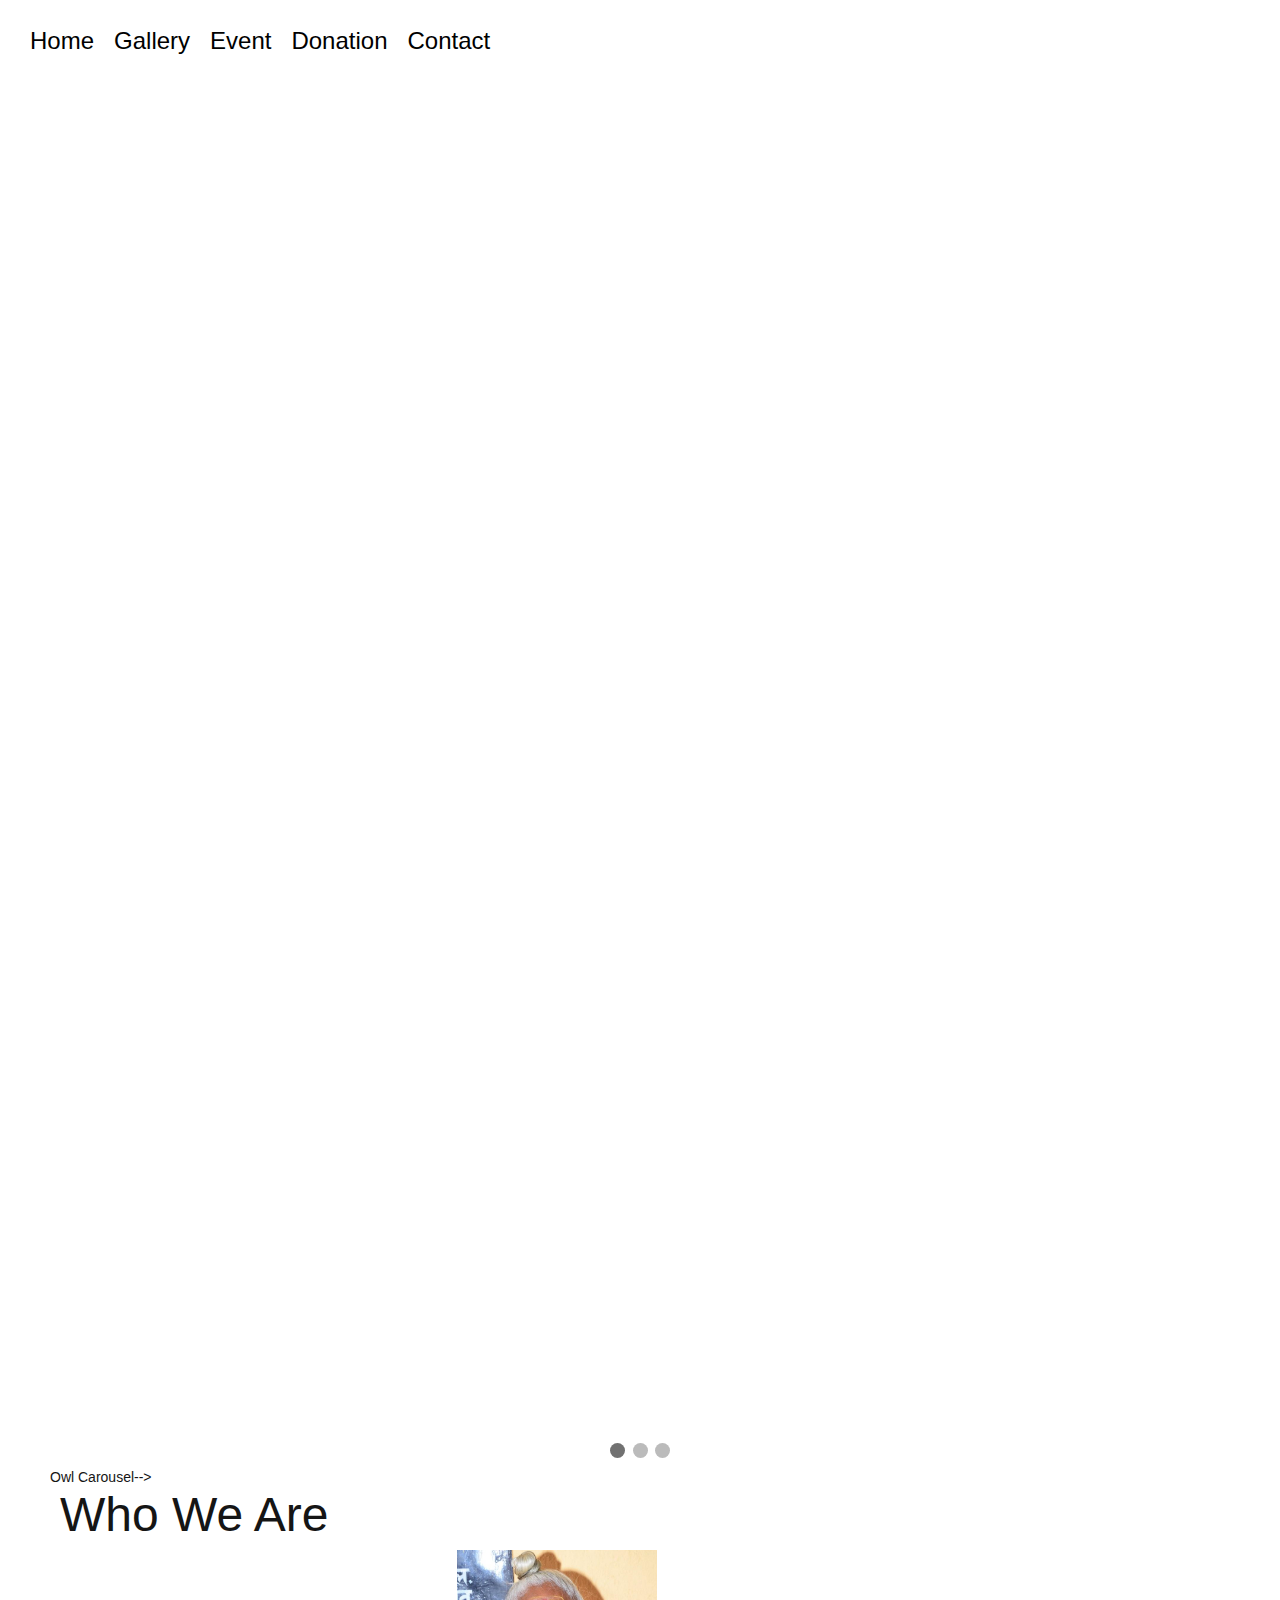
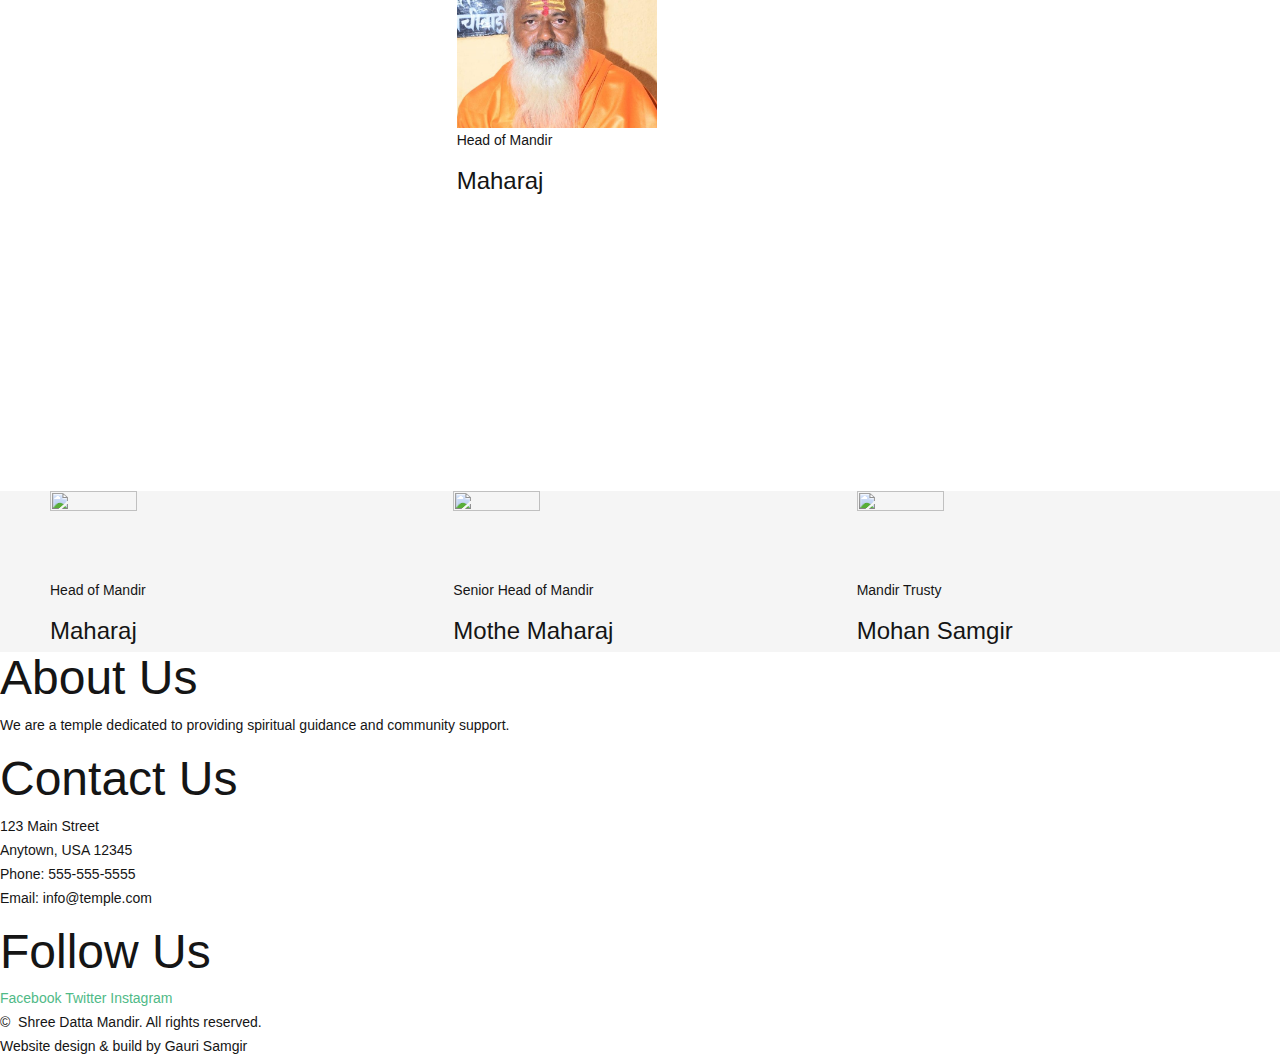
==== commit bcb37289: "Update index.html" ====
--- a/index.html
+++ b/index.html
@@ -143,7 +143,7 @@
 
 
 <!-- Section Box Categories-->
-<!-- <section class="section section-lg section-top-1 bg-gray-4" ">
+<section class="section section-lg section-top-1 bg-gray-4" ">
     <div class="container offset-negative-1">
         Owl Carousel-->
         <!-- <div>
@@ -159,7 +159,7 @@
         </div>
     </div>
     
-</section> --> 
+</section> 
 
     <div style="background-color: orangered; ">
             <div class="top" class="bar" >
--- a/style.css
+++ b/style.css
@@ -1,8113 +1,146 @@
-@charset "UTF-8";
+/* Default styles for all devices */
+body {
+  font-family: Verdana, sans-serif;
+  background-image: url("heha.jpg");
+}
 
+.sidebarrs {
+  float: left;
+  margin-left: 15%;
+  color: orangered;
+  border-style: solid;
+  padding: 20px;
+	  font-family: 'Franklin Gothic Medium', 'Arial Narrow', Arial, sans-serif
+      font-size: 25px;
+}
 
+.sidebars {
+  float: right;
+  margin-right: 15%;
+  color: darkorange;
+  font-size: 25px;
+  border-color: #000000;
+  padding: 20px;
+	font-family: 'Franklin Gothic Medium', 'Arial Narrow', Arial, sans-serif
+}
 
-* {
-	padding-top: 0;
-	margin: 0;
-	box-sizing: border-box;
-	font-family: 'Poppins', sans-serif;
+nav {
+  display: flex;
+  justify-content: space-between;
+  align-items: center;
+  padding: 10px;
+  background-color: white;
+  position: fixed;
+  top: 0;
+  left: 0;
+  right: 0;
+  z-index: 999;
+}
+
+nav ul {
+  list-style: none;
+  margin: 0;
+  padding: 0;
+  display: flex;
+}
+
+nav li {
+  margin: 0 10px;
+}
+
+nav a {
+  text-decoration: none;
+  color: black;
+  font-size: 20px;
+}
+
+.slideshow-container {
+  max-width: 1000px;
+  position: relative;
+  margin: 0 auto;
+}
+
+.mySlides {
+  display: none;
+}
+
+img {
+  vertical-align: middle;
+  max-width: 100%;
+  height: auto;
+}
+
+.dot {
+  cursor: pointer;
+  height: 15px;
+  width: 15px;
+  margin: 0 2px;
+  background-color: #bbb;
+  border-radius: 50%;
+  display: inline-block;
+  transition: background-color 0.6s ease;
+}
+
+.active,
+.dot:hover {
+  background-color: #717171;
+}
+
+/* Media queries for mobile devices */
+@media only screen and (max-width: 600px) {
+  .sidebarrs {
+    float: none;
+    text-align: center;
+    margin: 10px auto;
+     color: orangered;
+  border-style: solid;
+  padding: 20px;
+	  font-family: 'Franklin Gothic Medium', 'Arial Narrow', Arial, sans-serif
+      font-size: 25px;
   }
   
-
-
-/*
-*
-* Typography
-*/
-body {
-	font-family: "Poppins", -apple-system, BlinkMacSystemFont, "Segoe UI", Roboto, "Helvetica Neue", Arial, sans-serif;
-	font-size: 14px;
-	line-height: 1.71429;
-	font-weight: 400;
-	letter-spacing: .05em;
-	color: #151515;
-	background-color: #ffffff;
-	-webkit-text-size-adjust: none;
-	-webkit-font-smoothing: subpixel-antialiased;
+  .sidebars {
+    float: none;
+    text-align: center;
+    margin: 10px auto;
+    padding: 20px;
+	font-family: 'Franklin Gothic Medium', 'Arial Narrow', Arial, sans-serif
+    font-size: 25px;
+	color: orangered;
+	border-color: #000000;
+  }
+  
+  nav ul {
+    flex-direction: column;
+  }
+  
+  nav li {
+    margin: 10px 0;
+  }
+  
+  .slideshow-container {
+    max-width: 90%;
+    margin: 50px auto;
+  }
 }
 
-h1, h2, h3, h4, h5, h6, [class*='heading-'] {
-	margin-top: 0;
-	margin-bottom: 0;
-	font-weight: 400;
-	font-family: "Roboto Condensed", -apple-system, BlinkMacSystemFont, "Segoe UI", Roboto, "Helvetica Neue", Arial, sans-serif;
-	letter-spacing: 0;
-	text-transform: uppercase;
-	color: #151515;
-}
-
-h1 a, h2 a, h3 a, h4 a, h5 a, h6 a, [class*='heading-'] a {
-	color: inherit;
-}
-
-h1 a:hover, h2 a:hover, h3 a:hover, h4 a:hover, h5 a:hover, h6 a:hover, [class*='heading-'] a:hover {
-	color: #f88638;
-}
-
-h1,
-.heading-1 {
-	font-size: 50px;
-	line-height: 1;
-	letter-spacing: -.04em;
-}
-
-@media (min-width: 768px) {
-	h1,
-	.heading-1 {
-		font-size: 70px;
-	}
-}
-
-@media (min-width: 992px) {
-	h1,
-	.heading-1 {
-		font-size: 90px;
-	}
-}
-
-@media (min-width: 1200px) {
-	h1,
-	.heading-1 {
-		font-size: 94px;
-		line-height: 0.89362;
-	}
-}
-
-h2,
-.heading-2 {
-	font-size: 36px;
-	line-height: 1;
-	letter-spacing: .05em;
-}
-
-@media (min-width: 768px) {
-	h2,
-	.heading-2 {
-		font-size: 50px;
-	}
-}
-
-@media (min-width: 992px) {
-	h2,
-	.heading-2 {
-		font-size: 60px;
-	}
-}
-
-@media (min-width: 1200px) {
-	h2,
-	.heading-2 {
-		font-size: 70px;
-		line-height: 1;
-	}
-}
-
-h3,
-.heading-3 {
-	font-size: 32px;
-	line-height: 1;
-}
-
-@media (min-width: 768px) {
-	h3,
-	.heading-3 {
-		font-size: 40px;
-	}
-}
-
-@media (min-width: 992px) {
-	h3,
-	.heading-3 {
-		font-size: 42px;
-		line-height: 1.2381;
-	}
-}
-
-h4,
-.heading-4 {
-	font-size: 28px;
-	line-height: 1;
-}
-
-@media (min-width: 768px) {
-	h4,
-	.heading-4 {
-		font-size: 30px;
-		line-height: 1;
-	}
-}
-
-h5,
-.heading-5 {
-	font-size: 22px;
-	line-height: 1.14286;
-	letter-spacing: .02em;
-}
-
-@media (min-width: 768px) {
-	h5,
-	.heading-5 {
-		font-size: 21px;
-	}
-}
-
-h6,
-.heading-6 {
-	font-size: 16px;
-	line-height: 1;
-	font-weight: 700;
-	letter-spacing: .05em;
-}
-
-/*
-*
-* Images
-*/
-img {
-	display: inline-block;
-	max-width: 100%;
-	height: auto;
-}
-
-.img-responsive {
-	width: 100%;
-}
-
-.img-circles {
-	border-radius: 50%;
-}
-
-.figure-classic {
-	position: relative;
-	display: inline-block;
-	margin-top: 16px;
-}
-
-.figure-classic::before {
-	display: inline-block;
-	position: absolute;
-	content: '';
-	top: 0;
-	right: 0;
-	bottom: 0;
-	left: 0;
-	border: 2px solid #363636;
-	transition: all .3s ease;
-	z-index: 0;
-}
-
-.figure-classic img {
-	position: relative;
-	transition: all .3s ease;
-}
-
-.figure-classic-left {
-	margin-left: 16px;
-}
-
-.figure-classic-left::before {
-	transform: translate3d(-16px, -16px, 0);
-}
-
-.figure-classic-right {
-	margin-right: 16px;
-}
-
-.figure-classic-right::before {
-	transform: translate3d(16px, -16px, 0);
-}
-
-@media (min-width: 992px) {
-	.desktop .figure-classic:hover::before {
-		transform: none;
-	}
-	.desktop .figure-classic-left:hover img {
-		transform: translate3d(-16px, -16px, 0);
-	}
-	.desktop .figure-classic-right:hover img {
-		transform: translate3d(16px, -16px, 0);
-	}
-}
-
-@media (min-width: 768px) {
-	.figure-classic {
-		margin-top: 22px;
-	}
-	.figure-classic-left {
-		margin-left: 22px;
-	}
-	.figure-classic-left::before {
-		transform: translate3d(-22px, -22px, 0);
-	}
-	.figure-classic-right {
-		margin-right: 22px;
-	}
-	.figure-classic-right::before {
-		transform: translate3d(22px, -22px, 0);
-	}
-}
-
-@media (min-width: 768px) and (min-width: 992px) {
-	.desktop .figure-classic-left:hover img {
-		transform: translate3d(-22px, -22px, 0);
-	}
-	.desktop .figure-classic-right:hover img {
-		transform: translate3d(22px, -22px, 0);
-	}
-}
-
-/*
-*
-* Icons
-*/
- .icon {
-	display: inline-block;
-	font-size: 16px;
-	line-height: 1;
-}
-
-.icon::before {
-	position: relative;
-	display: inline-block;
-	font-weight: 400;
-	font-style: normal;
-	speak: none;
-	text-transform: none;
-}
-
-.icon-circle {
-	border-radius: 50%;
-} 
-
-
-/*
-*
-* Buttons
-*/
-.button {
-	position: relative;
-	overflow: hidden;
-	display: inline-block;
-	min-width: 200px;
-	padding: 17px 33px 15px;
-	font-size: 16px;
-	line-height: 1.34;
-	border: 2px solid;
-	font-family: "Roboto Condensed", -apple-system, BlinkMacSystemFont, "Segoe UI", Roboto, "Helvetica Neue", Arial, sans-serif;
-	font-weight: 700;
-	letter-spacing: 0.075em;
-	text-transform: uppercase;
-	white-space: nowrap;
-	text-overflow: ellipsis;
-	text-align: center;
-	cursor: pointer;
-	vertical-align: middle;
-	user-select: none;
-	transition: 250ms all ease-in-out;
-}
-
-.button-block {
-	display: block;
-	width: 100%;
-}
-
-.button-default, .button-default:focus {
-	color: #cccccc;
-	background-color: #2c343b;
-	border-color: #2c343b;
-}
-
-.button-default:hover, .button-default:active {
-	color: #ffffff;
-	background-color: #f88638;
-	border-color: #f88638;
-}
-
-.button-default.button-ujarak::before {
-	background: #f88638;
-}
-
-.button-default.button-pipaluk, .button-default.button-pipaluk:focus {
-	background: transparent;
-}
-
-.button-default.button-pipaluk::before, .button-default.button-pipaluk:focus::before {
-	background: #2c343b;
-	border-color: #f88638;
-}
-
-.button-default.button-pipaluk::after, .button-default.button-pipaluk:focus::after {
-	border-color: #f88638;
-}
-
-.button-default.button-pipaluk:hover, .button-default.button-pipaluk:active {
-	color: #f88638;
-	background: transparent;
-}
-
-.button-default.button-wapasha, .button-default.button-wapasha:focus {
-	color: #2c343b;
-	background: transparent;
-}
-
-.button-default.button-wapasha::before, .button-default.button-wapasha:focus::before {
-	border-color: #2c343b;
-}
-
-.button-default.button-wapasha::after, .button-default.button-wapasha:focus::after {
-	border-color: #f88638;
-}
-
-.button-default.button-wapasha:hover, .button-default.button-wapasha:active {
-	color: #f88638;
-	background: transparent;
-}
-
-.button-primary, .button-primary:focus {
-	color: #ffffff;
-	background-color: #f88638;
-	border-color: #f88638;
-}
-
-.button-primary:hover, .button-primary:active {
-	color: #ffffff;
-	background-color: #151515;
-	border-color: #151515;
-}
-
-.button-primary.button-ujarak::before {
-	background: #151515;
-}
-
-.button-primary.button-pipaluk, .button-primary.button-pipaluk:focus {
-	background: transparent;
-}
-
-.button-primary.button-pipaluk::before, .button-primary.button-pipaluk:focus::before {
-	background: #f88638;
-	border-color: #151515;
-}
-
-.button-primary.button-pipaluk::after, .button-primary.button-pipaluk:focus::after {
-	border-color: #151515;
-}
-
-.button-primary.button-pipaluk:hover, .button-primary.button-pipaluk:active {
-	color: #151515;
-	background: transparent;
-}
-
-.button-primary.button-wapasha, .button-primary.button-wapasha:focus {
-	color: #f88638;
-	background: transparent;
-}
-
-.button-primary.button-wapasha::before, .button-primary.button-wapasha:focus::before {
-	border-color: #f88638;
-}
-
-.button-primary.button-wapasha::after, .button-primary.button-wapasha:focus::after {
-	border-color: #151515;
-}
-
-.button-primary.button-wapasha:hover, .button-primary.button-wapasha:active {
-	color: #151515;
-	background: transparent;
-}
-
-.button-secondary, .button-secondary:focus {
-	color: #ffffff;
-	background-color: #ff701a;
-	border-color: #ff701a;
-}
-
-.button-secondary:hover, .button-secondary:active {
-	color: #ffffff;
-	background-color: #151515;
-	border-color: #151515;
-}
-
-.button-secondary.button-ujarak::before {
-	background: #151515;
-}
-
-.button-secondary.button-pipaluk, .button-secondary.button-pipaluk:focus {
-	background: transparent;
-}
-
-.button-secondary.button-pipaluk::before, .button-secondary.button-pipaluk:focus::before {
-	background: #ff701a;
-	border-color: #151515;
-}
-
-.button-secondary.button-pipaluk::after, .button-secondary.button-pipaluk:focus::after {
-	border-color: #151515;
-}
-
-.button-secondary.button-pipaluk:hover, .button-secondary.button-pipaluk:active {
-	color: #151515;
-	background: transparent;
-}
-
-.button-secondary.button-wapasha, .button-secondary.button-wapasha:focus {
-	color: #ff701a;
-	background: transparent;
-}
-
-.button-secondary.button-wapasha::before, .button-secondary.button-wapasha:focus::before {
-	border-color: #ff701a;
-}
-
-.button-secondary.button-wapasha::after, .button-secondary.button-wapasha:focus::after {
-	border-color: #151515;
-}
-
-.button-secondary.button-wapasha:hover, .button-secondary.button-wapasha:active {
-	color: #151515;
-	background: transparent;
-}
-
-.button-secondary-4, .button-secondary-4:focus {
-	color: #ffffff;
-	background-color: #ff6f16;
-	border-color: #ff6f16;
-}
-
-.button-secondary-4:hover, .button-secondary-4:active {
-	color: #ffffff;
-	background-color: #151515;
-	border-color: #151515;
-}
-
-.button-secondary-4.button-ujarak::before {
-	background: #151515;
-}
-
-.button-secondary-4.button-pipaluk, .button-secondary-4.button-pipaluk:focus {
-	background: transparent;
-}
-
-.button-secondary-4.button-pipaluk::before, .button-secondary-4.button-pipaluk:focus::before {
-	background: #ff6f16;
-	border-color: #151515;
-}
-
-.button-secondary-4.button-pipaluk::after, .button-secondary-4.button-pipaluk:focus::after {
-	border-color: #151515;
-}
-
-.button-secondary-4.button-pipaluk:hover, .button-secondary-4.button-pipaluk:active {
-	color: #151515;
-	background: transparent;
-}
-
-.button-secondary-4.button-wapasha, .button-secondary-4.button-wapasha:focus {
-	color: #ff6f16;
-	background: transparent;
-}
-
-.button-secondary-4.button-wapasha::before, .button-secondary-4.button-wapasha:focus::before {
-	border-color: #ff6f16;
-}
-
-.button-secondary-4.button-wapasha::after, .button-secondary-4.button-wapasha:focus::after {
-	border-color: #151515;
-}
-
-.button-secondary-4.button-wapasha:hover, .button-secondary-4.button-wapasha:active {
-	color: #151515;
-	background: transparent;
-}
-
-.button-white, .button-white:focus {
-	color: #151515;
-	background-color: #ffffff;
-	border-color: #ffffff;
-}
-
-.button-white:hover, .button-white:active {
-	color: #ffffff;
-	background-color: #ff701a;
-	border-color: #ff701a;
-}
-
-.button-white.button-ujarak::before {
-	background: #ff701a;
-}
-
-.button-white.button-pipaluk, .button-white.button-pipaluk:focus {
-	background: transparent;
-}
-
-.button-white.button-pipaluk::before, .button-white.button-pipaluk:focus::before {
-	background: #ffffff;
-	border-color: #ff701a;
-}
-
-.button-white.button-pipaluk::after, .button-white.button-pipaluk:focus::after {
-	border-color: #ff701a;
-}
-
-.button-white.button-pipaluk:hover, .button-white.button-pipaluk:active {
-	color: #ff701a;
-	background: transparent;
-}
-
-.button-white.button-wapasha, .button-white.button-wapasha:focus {
-	color: #ffffff;
-	background: transparent;
-}
-
-.button-white.button-wapasha::before, .button-white.button-wapasha:focus::before {
-	border-color: #ffffff;
-}
-
-.button-white.button-wapasha::after, .button-white.button-wapasha:focus::after {
-	border-color: #ff701a;
-}
-
-.button-white.button-wapasha:hover, .button-white.button-wapasha:active {
-	color: #ff701a;
-	background: transparent;
-}
-
-.button-gray-100, .button-gray-100:focus {
-	color: #151515;
-	background-color: #f2f2f2;
-	border-color: #f2f2f2;
-}
-
-.button-gray-100:hover, .button-gray-100:active {
-	color: #151515;
-	background-color: #e5e5e5;
-	border-color: #e5e5e5;
-}
-
-.button-gray-100.button-ujarak::before {
-	background: #e5e5e5;
-}
-
-.button-gray-100.button-pipaluk, .button-gray-100.button-pipaluk:focus {
-	background: transparent;
-}
-
-.button-gray-100.button-pipaluk::before, .button-gray-100.button-pipaluk:focus::before {
-	background: #f2f2f2;
-	border-color: #e5e5e5;
-}
-
-.button-gray-100.button-pipaluk::after, .button-gray-100.button-pipaluk:focus::after {
-	border-color: #e5e5e5;
-}
-
-.button-gray-100.button-pipaluk:hover, .button-gray-100.button-pipaluk:active {
-	color: #e5e5e5;
-	background: transparent;
-}
-
-.button-gray-100.button-wapasha, .button-gray-100.button-wapasha:focus {
-	color: #f2f2f2;
-	background: transparent;
-}
-
-.button-gray-100.button-wapasha::before, .button-gray-100.button-wapasha:focus::before {
-	border-color: #f2f2f2;
-}
-
-.button-gray-100.button-wapasha::after, .button-gray-100.button-wapasha:focus::after {
-	border-color: #e5e5e5;
-}
-
-.button-gray-100.button-wapasha:hover, .button-gray-100.button-wapasha:active {
-	color: #e5e5e5;
-	background: transparent;
-}
-
-.button-gray-4, .button-gray-4:focus {
-	color: #151515;
-	background-color: #f7f7f7;
-	border-color: #f7f7f7;
-}
-
-.button-gray-4:hover, .button-gray-4:active {
-	color: #ffffff;
-	background-color: #151515;
-	border-color: #151515;
-}
-
-.button-gray-4.button-ujarak::before {
-	background: #151515;
-}
-
-.button-gray-4.button-pipaluk, .button-gray-4.button-pipaluk:focus {
-	background: transparent;
-}
-
-.button-gray-4.button-pipaluk::before, .button-gray-4.button-pipaluk:focus::before {
-	background: #f7f7f7;
-	border-color: #151515;
-}
-
-.button-gray-4.button-pipaluk::after, .button-gray-4.button-pipaluk:focus::after {
-	border-color: #151515;
-}
-
-.button-gray-4.button-pipaluk:hover, .button-gray-4.button-pipaluk:active {
-	color: #151515;
-	background: transparent;
-}
-
-.button-gray-4.button-wapasha, .button-gray-4.button-wapasha:focus {
-	color: #f7f7f7;
-	background: transparent;
-}
-
-.button-gray-4.button-wapasha::before, .button-gray-4.button-wapasha:focus::before {
-	border-color: #f7f7f7;
-}
-
-.button-gray-4.button-wapasha::after, .button-gray-4.button-wapasha:focus::after {
-	border-color: #151515;
-}
-
-.button-gray-4.button-wapasha:hover, .button-gray-4.button-wapasha:active {
-	color: #151515;
-	background: transparent;
-}
-
-.button-gray-7, .button-gray-7:focus {
-	color: #ffffff;
-	background-color: #414141;
-	border-color: #414141;
-}
-
-.button-gray-7:hover, .button-gray-7:active {
-	color: #151515;
-	background-color: #ffffff;
-	border-color: #ffffff;
-}
-
-.button-gray-7.button-ujarak::before {
-	background: #ffffff;
-}
-
-.button-gray-7.button-pipaluk, .button-gray-7.button-pipaluk:focus {
-	background: transparent;
-}
-
-.button-gray-7.button-pipaluk::before, .button-gray-7.button-pipaluk:focus::before {
-	background: #414141;
-	border-color: #ffffff;
-}
-
-.button-gray-7.button-pipaluk::after, .button-gray-7.button-pipaluk:focus::after {
-	border-color: #ffffff;
-}
-
-.button-gray-7.button-pipaluk:hover, .button-gray-7.button-pipaluk:active {
-	color: #ffffff;
-	background: transparent;
-}
-
-.button-gray-7.button-wapasha, .button-gray-7.button-wapasha:focus {
-	color: #414141;
-	background: transparent;
-}
-
-.button-gray-7.button-wapasha::before, .button-gray-7.button-wapasha:focus::before {
-	border-color: #414141;
-}
-
-.button-gray-7.button-wapasha::after, .button-gray-7.button-wapasha:focus::after {
-	border-color: #ffffff;
-}
-
-.button-gray-7.button-wapasha:hover, .button-gray-7.button-wapasha:active {
-	color: #ffffff;
-	background: transparent;
-}
-
-.button-gray-8, .button-gray-8:focus {
-	color: #ffffff;
-	background-color: #353535;
-	border-color: #353535;
-}
-
-.button-gray-8:hover, .button-gray-8:active {
-	color: #ffffff;
-	background-color: #ff701a;
-	border-color: #ff701a;
-}
-
-.button-gray-8.button-ujarak::before {
-	background: #ff701a;
-}
-
-.button-gray-8.button-pipaluk, .button-gray-8.button-pipaluk:focus {
-	background: transparent;
-}
-
-.button-gray-8.button-pipaluk::before, .button-gray-8.button-pipaluk:focus::before {
-	background: #353535;
-	border-color: #ff701a;
-}
-
-.button-gray-8.button-pipaluk::after, .button-gray-8.button-pipaluk:focus::after {
-	border-color: #ff701a;
-}
-
-.button-gray-8.button-pipaluk:hover, .button-gray-8.button-pipaluk:active {
-	color: #ff701a;
-	background: transparent;
-}
-
-.button-gray-8.button-wapasha, .button-gray-8.button-wapasha:focus {
-	color: #353535;
-	background: transparent;
-}
-
-.button-gray-8.button-wapasha::before, .button-gray-8.button-wapasha:focus::before {
-	border-color: #353535;
-}
-
-.button-gray-8.button-wapasha::after, .button-gray-8.button-wapasha:focus::after {
-	border-color: #ff701a;
-}
-
-.button-gray-8.button-wapasha:hover, .button-gray-8.button-wapasha:active {
-	color: #ff701a;
-	background: transparent;
-}
-
-.button-gray-11, .button-gray-11:focus {
-	color: #ffffff;
-	background-color: #303233;
-	border-color: #303233;
-}
-
-.button-gray-11:hover, .button-gray-11:active {
-	color: #151515;
-	background-color: #ffffff;
-	border-color: #ffffff;
-}
-
-.button-gray-11.button-ujarak::before {
-	background: #ffffff;
-}
-
-.button-gray-11.button-pipaluk, .button-gray-11.button-pipaluk:focus {
-	background: transparent;
-}
-
-.button-gray-11.button-pipaluk::before, .button-gray-11.button-pipaluk:focus::before {
-	background: #303233;
-	border-color: #ffffff;
-}
-
-.button-gray-11.button-pipaluk::after, .button-gray-11.button-pipaluk:focus::after {
-	border-color: #ffffff;
-}
-
-.button-gray-11.button-pipaluk:hover, .button-gray-11.button-pipaluk:active {
-	color: #ffffff;
-	background: transparent;
-}
-
-.button-gray-11.button-wapasha, .button-gray-11.button-wapasha:focus {
-	color: #303233;
-	background: transparent;
-}
-
-.button-gray-11.button-wapasha::before, .button-gray-11.button-wapasha:focus::before {
-	border-color: #303233;
-}
-
-.button-gray-11.button-wapasha::after, .button-gray-11.button-wapasha:focus::after {
-	border-color: #ffffff;
-}
-
-.button-gray-11.button-wapasha:hover, .button-gray-11.button-wapasha:active {
-	color: #ffffff;
-	background: transparent;
-}
-
-.button-gray-14, .button-gray-14:focus {
-	color: #ffffff;
-	background-color: #2f2f2f;
-	border-color: #2f2f2f;
-}
-
-.button-gray-14:hover, .button-gray-14:active {
-	color: #151515;
-	background-color: #ffffff;
-	border-color: #ffffff;
-}
-
-.button-gray-14.button-ujarak::before {
-	background: #ffffff;
-}
-
-.button-gray-14.button-pipaluk, .button-gray-14.button-pipaluk:focus {
-	background: transparent;
-}
-
-.button-gray-14.button-pipaluk::before, .button-gray-14.button-pipaluk:focus::before {
-	background: #2f2f2f;
-	border-color: #ffffff;
-}
-
-.button-gray-14.button-pipaluk::after, .button-gray-14.button-pipaluk:focus::after {
-	border-color: #ffffff;
-}
-
-.button-gray-14.button-pipaluk:hover, .button-gray-14.button-pipaluk:active {
-	color: #ffffff;
-	background: transparent;
-}
-
-.button-gray-14.button-wapasha, .button-gray-14.button-wapasha:focus {
-	color: #2f2f2f;
-	background: transparent;
-}
-
-.button-gray-14.button-wapasha::before, .button-gray-14.button-wapasha:focus::before {
-	border-color: #2f2f2f;
-}
-
-.button-gray-14.button-wapasha::after, .button-gray-14.button-wapasha:focus::after {
-	border-color: #ffffff;
-}
-
-.button-gray-14.button-wapasha:hover, .button-gray-14.button-wapasha:active {
-	color: #ffffff;
-	background: transparent;
-}
-
-.button-gray-31, .button-gray-31:focus {
-	color: #ffffff;
-	background-color: #53575b;
-	border-color: #53575b;
-}
-
-.button-gray-31:hover, .button-gray-31:active {
-	color: #ffffff;
-	background-color: #151515;
-	border-color: #151515;
-}
-
-.button-gray-31.button-ujarak::before {
-	background: #151515;
-}
-
-.button-gray-31.button-pipaluk, .button-gray-31.button-pipaluk:focus {
-	background: transparent;
-}
-
-.button-gray-31.button-pipaluk::before, .button-gray-31.button-pipaluk:focus::before {
-	background: #53575b;
-	border-color: #151515;
-}
-
-.button-gray-31.button-pipaluk::after, .button-gray-31.button-pipaluk:focus::after {
-	border-color: #151515;
-}
-
-.button-gray-31.button-pipaluk:hover, .button-gray-31.button-pipaluk:active {
-	color: #151515;
-	background: transparent;
-}
-
-.button-gray-31.button-wapasha, .button-gray-31.button-wapasha:focus {
-	color: #53575b;
-	background: transparent;
-}
-
-.button-gray-31.button-wapasha::before, .button-gray-31.button-wapasha:focus::before {
-	border-color: #53575b;
-}
-
-.button-gray-31.button-wapasha::after, .button-gray-31.button-wapasha:focus::after {
-	border-color: #151515;
-}
-
-.button-gray-31.button-wapasha:hover, .button-gray-31.button-wapasha:active {
-	color: #151515;
-	background: transparent;
-}
-
-.button-gray-32, .button-gray-32:focus {
-	color: #ffffff;
-	background-color: #292929;
-	border-color: #292929;
-}
-
-.button-gray-32:hover, .button-gray-32:active {
-	color: #ffffff;
-	background-color: #151515;
-	border-color: #151515;
-}
-
-.button-gray-32.button-ujarak::before {
-	background: #151515;
-}
-
-.button-gray-32.button-pipaluk, .button-gray-32.button-pipaluk:focus {
-	background: transparent;
-}
-
-.button-gray-32.button-pipaluk::before, .button-gray-32.button-pipaluk:focus::before {
-	background: #292929;
-	border-color: #151515;
-}
-
-.button-gray-32.button-pipaluk::after, .button-gray-32.button-pipaluk:focus::after {
-	border-color: #151515;
-}
-
-.button-gray-32.button-pipaluk:hover, .button-gray-32.button-pipaluk:active {
-	color: #151515;
-	background: transparent;
-}
-
-.button-gray-32.button-wapasha, .button-gray-32.button-wapasha:focus {
-	color: #292929;
-	background: transparent;
-}
-
-.button-gray-32.button-wapasha::before, .button-gray-32.button-wapasha:focus::before {
-	border-color: #292929;
-}
-
-.button-gray-32.button-wapasha::after, .button-gray-32.button-wapasha:focus::after {
-	border-color: #151515;
-}
-
-.button-gray-32.button-wapasha:hover, .button-gray-32.button-wapasha:active {
-	color: #151515;
-	background: transparent;
-}
-
-.button-default-outline, .button-default-outline:focus {
-	color: #151515;
-	background-color: transparent;
-	border-color: #151515;
-}
-
-.button-default-outline:hover, .button-default-outline:active {
-	color: #ffffff;
-	background-color: #f88638;
-	border-color: #f88638;
-}
-
-.button-default-outline.button-ujarak::before {
-	background: #f88638;
-}
-
-.button-default-outline.button-pipaluk, .button-default-outline.button-pipaluk:focus {
-	background: transparent;
-}
-
-.button-default-outline.button-pipaluk::before, .button-default-outline.button-pipaluk:focus::before {
-	background: transparent;
-	border-color: #f88638;
-}
-
-.button-default-outline.button-pipaluk::after, .button-default-outline.button-pipaluk:focus::after {
-	border-color: #f88638;
-}
-
-.button-default-outline.button-pipaluk:hover, .button-default-outline.button-pipaluk:active {
-	color: #f88638;
-	background: transparent;
-}
-
-.button-default-outline.button-wapasha, .button-default-outline.button-wapasha:focus {
-	color: #151515;
-	background: transparent;
-}
-
-.button-default-outline.button-wapasha::before, .button-default-outline.button-wapasha:focus::before {
-	border-color: #151515;
-}
-
-.button-default-outline.button-wapasha::after, .button-default-outline.button-wapasha:focus::after {
-	border-color: #f88638;
-}
-
-.button-default-outline.button-wapasha:hover, .button-default-outline.button-wapasha:active {
-	color: #f88638;
-	background: transparent;
-}
-
-.button-default-outline-2, .button-default-outline-2:focus {
-	color: #151515;
-	background-color: transparent;
-	border-color: #151515;
-}
-
-.button-default-outline-2:hover, .button-default-outline-2:active {
-	color: #ffffff;
-	background-color: #f88638;
-	border-color: #f88638;
-}
-
-.button-default-outline-2.button-ujarak::before {
-	background: #f88638;
-}
-
-.button-default-outline-2.button-pipaluk, .button-default-outline-2.button-pipaluk:focus {
-	background: transparent;
-}
-
-.button-default-outline-2.button-pipaluk::before, .button-default-outline-2.button-pipaluk:focus::before {
-	background: transparent;
-	border-color: #f88638;
-}
-
-.button-default-outline-2.button-pipaluk::after, .button-default-outline-2.button-pipaluk:focus::after {
-	border-color: #f88638;
-}
-
-.button-default-outline-2.button-pipaluk:hover, .button-default-outline-2.button-pipaluk:active {
-	color: #f88638;
-	background: transparent;
-}
-
-.button-default-outline-2.button-wapasha, .button-default-outline-2.button-wapasha:focus {
-	color: #151515;
-	background: transparent;
-}
-
-.button-default-outline-2.button-wapasha::before, .button-default-outline-2.button-wapasha:focus::before {
-	border-color: #151515;
-}
-
-.button-default-outline-2.button-wapasha::after, .button-default-outline-2.button-wapasha:focus::after {
-	border-color: #f88638;
-}
-
-.button-default-outline-2.button-wapasha:hover, .button-default-outline-2.button-wapasha:active {
-	color: #f88638;
-	background: transparent;
-}
-
-.button-white-outline, .button-white-outline:focus {
-	color: #ffffff;
-	background-color: transparent;
-	border-color: #ffffff;
-}
-
-.button-white-outline:hover, .button-white-outline:active {
-	color: #ffffff;
-	background-color: #f88638;
-	border-color: #f88638;
-}
-
-.button-white-outline.button-ujarak::before {
-	background: #f88638;
-}
-
-.button-white-outline.button-pipaluk, .button-white-outline.button-pipaluk:focus {
-	background: transparent;
-}
-
-.button-white-outline.button-pipaluk::before, .button-white-outline.button-pipaluk:focus::before {
-	background: transparent;
-	border-color: #f88638;
-}
-
-.button-white-outline.button-pipaluk::after, .button-white-outline.button-pipaluk:focus::after {
-	border-color: #f88638;
-}
-
-.button-white-outline.button-pipaluk:hover, .button-white-outline.button-pipaluk:active {
-	color: #f88638;
-	background: transparent;
-}
-
-.button-white-outline.button-wapasha, .button-white-outline.button-wapasha:focus {
-	color: #ffffff;
-	background: transparent;
-}
-
-.button-white-outline.button-wapasha::before, .button-white-outline.button-wapasha:focus::before {
-	border-color: #ffffff;
-}
-
-.button-white-outline.button-wapasha::after, .button-white-outline.button-wapasha:focus::after {
-	border-color: #f88638;
-}
-
-.button-white-outline.button-wapasha:hover, .button-white-outline.button-wapasha:active {
-	color: #f88638;
-	background: transparent;
-}
-
-.button-ghost {
-	border: 0;
-	background-color: transparent;
-}
-
-.button-ghost:hover {
-	color: #ffffff;
-	background: #f88638;
-}
-
-.button-facebook, .button-facebook:focus {
-	color: #ffffff;
-	background-color: #6576ad;
-	border-color: #6576ad;
-}
-
-.button-facebook:hover, .button-facebook:active {
-	color: #ffffff;
-	background-color: #5668a2;
-	border-color: #5668a2;
-}
-
-.button-facebook.button-ujarak::before {
-	background: #5668a2;
-}
-
-.button-facebook.button-pipaluk, .button-facebook.button-pipaluk:focus {
-	background: transparent;
-}
-
-.button-facebook.button-pipaluk::before, .button-facebook.button-pipaluk:focus::before {
-	background: #6576ad;
-	border-color: #5668a2;
-}
-
-.button-facebook.button-pipaluk::after, .button-facebook.button-pipaluk:focus::after {
-	border-color: #5668a2;
-}
-
-.button-facebook.button-pipaluk:hover, .button-facebook.button-pipaluk:active {
-	color: #5668a2;
-	background: transparent;
-}
-
-.button-facebook.button-wapasha, .button-facebook.button-wapasha:focus {
-	color: #6576ad;
-	background: transparent;
-}
-
-.button-facebook.button-wapasha::before, .button-facebook.button-wapasha:focus::before {
-	border-color: #6576ad;
-}
-
-.button-facebook.button-wapasha::after, .button-facebook.button-wapasha:focus::after {
-	border-color: #5668a2;
-}
-
-.button-facebook.button-wapasha:hover, .button-facebook.button-wapasha:active {
-	color: #5668a2;
-	background: transparent;
-}
-
-.button-twitter, .button-twitter:focus {
-	color: #ffffff;
-	background-color: #63bbe8;
-	border-color: #63bbe8;
-}
-
-.button-twitter:hover, .button-twitter:active {
-	color: #ffffff;
-	background-color: #4db1e5;
-	border-color: #4db1e5;
-}
-
-.button-twitter.button-ujarak::before {
-	background: #4db1e5;
-}
-
-.button-twitter.button-pipaluk, .button-twitter.button-pipaluk:focus {
-	background: transparent;
-}
-
-.button-twitter.button-pipaluk::before, .button-twitter.button-pipaluk:focus::before {
-	background: #63bbe8;
-	border-color: #4db1e5;
-}
-
-.button-twitter.button-pipaluk::after, .button-twitter.button-pipaluk:focus::after {
-	border-color: #4db1e5;
-}
-
-.button-twitter.button-pipaluk:hover, .button-twitter.button-pipaluk:active {
-	color: #4db1e5;
-	background: transparent;
-}
-
-.button-twitter.button-wapasha, .button-twitter.button-wapasha:focus {
-	color: #63bbe8;
-	background: transparent;
-}
-
-.button-twitter.button-wapasha::before, .button-twitter.button-wapasha:focus::before {
-	border-color: #63bbe8;
-}
-
-.button-twitter.button-wapasha::after, .button-twitter.button-wapasha:focus::after {
-	border-color: #4db1e5;
-}
-
-.button-twitter.button-wapasha:hover, .button-twitter.button-wapasha:active {
-	color: #4db1e5;
-	background: transparent;
-}
-
-.button-google, .button-google:focus {
-	color: #ffffff;
-	background-color: #eb6e6e;
-	border-color: #eb6e6e;
-}
-
-.button-google:hover, .button-google:active {
-	color: #ffffff;
-	background-color: #e85858;
-	border-color: #e85858;
-}
-
-.button-google.button-ujarak::before {
-	background: #e85858;
-}
-
-.button-google.button-pipaluk, .button-google.button-pipaluk:focus {
-	background: transparent;
-}
-
-.button-google.button-pipaluk::before, .button-google.button-pipaluk:focus::before {
-	background: #eb6e6e;
-	border-color: #e85858;
-}
-
-.button-google.button-pipaluk::after, .button-google.button-pipaluk:focus::after {
-	border-color: #e85858;
-}
-
-.button-google.button-pipaluk:hover, .button-google.button-pipaluk:active {
-	color: #e85858;
-	background: transparent;
-}
-
-.button-google.button-wapasha, .button-google.button-wapasha:focus {
-	color: #eb6e6e;
-	background: transparent;
-}
-
-.button-google.button-wapasha::before, .button-google.button-wapasha:focus::before {
-	border-color: #eb6e6e;
-}
-
-.button-google.button-wapasha::after, .button-google.button-wapasha:focus::after {
-	border-color: #e85858;
-}
-
-.button-google.button-wapasha:hover, .button-google.button-wapasha:active {
-	color: #e85858;
-	background: transparent;
-}
-
-.button-shadow {
-	box-shadow: 0 9px 21px 0 rgba(204, 204, 204, 0.15);
-}
-
-.button-shadow:hover {
-	box-shadow: 0 9px 10px 0 rgba(204, 204, 204, 0.15);
-}
-
-.button-shadow:focus, .button-shadow:active {
-	box-shadow: none;
-}*/
-
-.button-ujarak {
-	position: relative;
-	z-index: 0;
-	transition: background .4s, border-color .4s, color .4s;
-}
-
-.button-ujarak::before {
-	content: '';
-	position: absolute;
-	top: 0;
-	left: 0;
-	width: 101%;
-	height: 101%;
-	background: #f88638;
-	z-index: -1;
-	opacity: 0;
-	transform: scale3d(0.7, 1, 1);
-	transition: transform 0.42s, opacity 0.42s;
-	border-radius: inherit;
-}
-
-.button-ujarak, .button-ujarak::before {
-	transition-timing-function: cubic-bezier(0.2, 1, 0.3, 1);
-}
-
-.button-ujarak:hover {
-	transition: background .4s .4s, border-color .4s 0s, color .2s 0s;
-}
-
-.button-ujarak:hover::before {
-	opacity: 1;
-	transform: translate3d(0, 0, 0) scale3d(1, 1, 1);
-}
-
-.button-xs {
-	padding: 8px 17px;
-}
-
-.button-sm {
-	padding: 5px 25px 3px;
-	font-size: 12px;
-	line-height: 1.5;
-}
-
-.button-md {
-	min-width: 140px;
-	padding: 13px 18px 11px;
-	font-size: 14px;
-	line-height: 1.5;
-}
-
-.button-md.button-gradient, .button-md.button-wapasha, .button-md.button-pipaluk {
-	padding: 13px 20px 13px;
-}
-
-.button-lg {
-	padding: 16px 33px 18px;
-	line-height: 1.33;
-}
-
-.button-lg.button-gradient, .button-lg.button-wapasha, .button-lg.button-pipaluk {
-	padding: 18px 35px 16px;
-}
-
-.button-xl {
-	padding: 16px 50px 14px;
-	font-size: 16px;
-	line-height: 28px;
-}
-
-@media (min-width: 992px) {
-	.button-xl {
-		padding: 20px 80px;
-	}
-}
-
-.button-circle {
-	border-radius: 30px;
-}
-
-.button-round-1 {
-	border-radius: 5px;
-}
-
-.button-round-2 {
-	border-radius: 10px;
-}
-
-.button.button-icon {
-	display: inline-flex;
-	justify-content: center;
-	align-items: center;
-	vertical-align: middle;
-}
-
-.button.button-icon .icon {
-	position: relative;
-	display: inline-block;
-	top: -1px;
-	vertical-align: middle;
-	color: inherit;
-	font-size: 14px;
-	line-height: 1;
-}
-
-.button.button-icon-left .icon {
-	padding-right: 8px;
-}
-
-.button.button-icon-right {
-	flex-direction: row-reverse;
-}
-
-.button.button-icon-right .icon {
-	padding-left: 8px;
-}
-
-.button.button-icon.button-link .icon {
-	top: 5px;
-	font-size: 1em;
-}
-
-.button.button-icon.button-xs .icon {
-	top: .05em;
-	font-size: 1.2em;
-	padding-right: 8px;
-}
-
-.button.button-icon.button-xs .button-icon-right {
-	padding-left: 8px;
-}
-
-.button.button-icon.button-facebook .icon, .button.button-icon.button-twitter .icon, .button.button-icon.button-google .icon {
-	font-size: 18px;
-}
-
-.btn-primary {
-	border-radius: 3px;
-	font-family: "Roboto Condensed", -apple-system, BlinkMacSystemFont, "Segoe UI", Roboto, "Helvetica Neue", Arial, sans-serif;
-	font-weight: 700;
-	letter-spacing: .05em;
-	text-transform: uppercase;
-	transition: .33s;
-}
-
-.btn-primary, .btn-primary:active, .btn-primary:focus {
-	color: #ffffff;
-	background: #f88638;
-	border-color: #f88638;
-}
-
-.btn-primary:hover {
-	color: #ffffff;
-	background: #000000;
-	border-color: #000000;
-}
-
-.button-pipaluk {
-	position: relative;
-	overflow: visible;
-	padding: 15px 35px 15px;
-	border: none;
-	z-index: 1;
-}
-
-.button-pipaluk::before {
-	position: absolute;
-	content: '';
-	top: 0;
-	right: 0;
-	bottom: 0;
-	left: 0;
-	z-index: -1;
-	transition: all .3s ease-in-out;
-}
-
-.button-pipaluk::after {
-	position: absolute;
-	content: '';
-	top: 0;
-	right: 0;
-	bottom: 0;
-	left: 0;
-	border-width: 2px;
-	border-style: solid;
-	opacity: 0;
-	visibility: hidden;
-	transition: all .2s ease 0s;
-	transform: scale(1.05);
-	will-change: transform;
-	z-index: -1;
-}
-
-.button-pipaluk.button-circle::before, .button-pipaluk.button-circle::after {
-	border-radius: inherit;
-}
-
-.button-pipaluk:hover::before, .button-pipaluk:active::before {
-	opacity: 0;
-	visibility: hidden;
-	transform: scale(0.9);
-	transition-duration: .2s;
-}
-
-.button-pipaluk:hover::after, .button-pipaluk:active::after {
-	opacity: 1;
-	visibility: visible;
-	transform: none;
-	transition-duration: .3s;
-	transition-delay: .1s;
-}
-
-.button-wapasha {
-	position: relative;
-	overflow: visible;
-	padding: 15px 28px 15px;
-	border: none;
-	z-index: 1;
-}
-
-.button-wapasha::before, .button-wapasha::after {
-	position: absolute;
-	content: '';
-	top: 0;
-	right: 0;
-	bottom: 0;
-	left: 0;
-	border-width: 2px;
-	border-style: solid;
-}
-
-.button-wapasha::before {
-	opacity: 1;
-	visibility: visible;
-	transition: all .3s ease;
-	z-index: -1;
-}
-
-.button-wapasha::after {
-	opacity: 0;
-	visibility: hidden;
-	transition: all .2s ease;
-	transform: translate3d(8px, -8px, 0);
-	will-change: transform;
-	z-index: -1;
-}
-
-.button-wapasha:hover::before, .button-wapasha:active::before {
-	opacity: 0;
-	visibility: hidden;
-	transform: translate3d(-8px, 8px, 0);
-	transition-duration: .2s;
-}
-
-.button-wapasha:hover::after, .button-wapasha:active::after {
-	opacity: 1;
-	visibility: visible;
-	transform: none;
-	transition-duration: .3s;
-}
-
-.button-social {
-	display: flex;
-	align-items: center;
-	justify-content: space-between;
-	flex-wrap: wrap;
-	margin-bottom: -14px;
-	margin-left: -14px;
-}
-
-.button-social:empty {
-	margin-bottom: 0;
-	margin-left: 0;
-}
-
-.button-social > * {
-	display: inline-block;
-	margin-top: 0;
-	margin-bottom: 14px;
-	margin-left: 14px;
-}
-
-.button-social > * {
-	min-width: 175px;
-	flex-grow: 1;
-}
-
-.button-social * + .button {
-	margin-top: 0;
-}
-
-.button-width-170 {
-	min-width: 170px;
-}
-
-@media (min-width: 1200px) {
-	.button-width-xl-230 {
-		min-width: 230px;
-	}
-	.button-width-xl-310 {
-		min-width: 310px;
-	}
-}
-
-.button-gradient {
-	border: none;
-	padding: 19px 35px 17px;
-	background-size: auto 200%;
-}
-
-.button-primary-gradient {
-	background-image: linear-gradient(to bottom, #da1f07 0%, #e83662 50%, #da1f07 100%);
-	background-repeat: no-repeat;
-}
-
-.button-primary-gradient, .button-primary-gradient:focus {
-	color: #ffffff;
-	background-color: #f88638;
-	border-color: transparent;
-}
-
-.button-primary-gradient:hover, .button-primary-gradient:active {
-	color: #ffffff;
-	background-color: #ff701a;
-	border-color: transparent;
-}
-
-.button-primary-gradient.button-ujarak::before {
-	background: #ff701a;
-}
-
-.button-primary-gradient.button-pipaluk, .button-primary-gradient.button-pipaluk:focus {
-	background: transparent;
-}
-
-.button-primary-gradient.button-pipaluk::before, .button-primary-gradient.button-pipaluk:focus::before {
-	background: #f88638;
-	border-color: transparent;
-}
-
-.button-primary-gradient.button-pipaluk::after, .button-primary-gradient.button-pipaluk:focus::after {
-	border-color: transparent;
-}
-
-.button-primary-gradient.button-pipaluk:hover, .button-primary-gradient.button-pipaluk:active {
-	color: transparent;
-	background: transparent;
-}
-
-.button-primary-gradient.button-wapasha, .button-primary-gradient.button-wapasha:focus {
-	color: transparent;
-	background: transparent;
-}
-
-.button-primary-gradient.button-wapasha::before, .button-primary-gradient.button-wapasha:focus::before {
-	border-color: transparent;
-}
-
-.button-primary-gradient.button-wapasha::after, .button-primary-gradient.button-wapasha:focus::after {
-	border-color: transparent;
-}
-
-.button-primary-gradient.button-wapasha:hover, .button-primary-gradient.button-wapasha:active {
-	color: transparent;
-	background: transparent;
-}
-
-.button-primary-gradient:hover, .button-primary-gradient:active {
-	background-position: 50% 100%;
-}
-
-/*
-*
-* Form styles
-*/
-.rd-form {
-	position: relative;
-	text-align: left;
-}
-
-.rd-form .button {
-	min-width: 222px;
-}
-
-@media (max-width: 575px) {
-	.rd-form .button {
-		display: block;
-		width: 100%;
-	}
-}
-
-.rd-form * + .button {
-	margin-top: 33px;
-}
-
-.rd-form-variant-2 .button {
-	min-width: 256px;
-}
-
-* + .rd-form {
-	margin-top: 26px;
-}
-
-p + .rd-form {
-	margin-top: 30px;
-}
-
-h5 + .rd-form {
-	margin-top: 40px;
-}
-
-h4 + .rd-form-variant-2 {
-	margin-top: 34px;
-}
-
-.row + .checkbox-inline {
-	margin-top: 20px;
-}
-
-.form-wrap + .checkbox-inline {
-	margin-top: 15px;
-}
-
-input:-webkit-autofill ~ label,
-input:-webkit-autofill ~ .form-validation {
-	color: #000000 !important;
-}
-
-.form-wrap {
-	position: relative;
-}
-
-.form-wrap.has-error .form-input {
-	border-color: #f5543f;
-}
-
-.form-wrap.has-focus .form-input {
-	border-color: #f88638;
-}
-
-.form-wrap + * {
-	margin-top: 20px;
-}
-
-.form-input {
-	display: block;
-	width: 100%;
-	min-height: 60px;
-	padding: 17px 22px;
-	font-size: 14px;
-	font-weight: 400;
-	line-height: 24px;
-	letter-spacing: .025em;
-	color: #151515;
-	background-color: #f7f7f7;
-	background-image: none;
-	border-radius: 0;
-	-webkit-appearance: none;
-	transition: .3s ease-in-out;
-	border: 1px solid #f7f7f7;
-}
-
-.form-input:focus {
-	outline: 0;
-}
-
-.form-input-inverse {
-	background-color: #ffffff;
-	border-color: #e1e1e1;
-}
-
-.form-input-price {
-	border-bottom: 2px solid #f88638;
-}
-
-.form-input-disabled {
-	cursor: default;
-}
-
-textarea.form-input {
-	height: 156px;
-	min-height: 60px;
-	max-height: 265px;
-	resize: vertical;
-}
-
-textarea.textarea-lg {
-	height: 206px;
-	max-height: 350px;
-	resize: vertical;
-}
-
-.form-label,
-.form-label-outside {
-	margin-bottom: 0;
-	color: #151515;
-	font-weight: 400;
-}
-
-.form-label {
-	position: absolute;
-	top: 30px;
-	left: 0;
-	right: 0;
-	padding-left: 22px;
-	padding-right: 22px;
-	font-size: 14px;
-	font-weight: 400;
-	line-height: 24px;
-	letter-spacing: .025em;
-	pointer-events: none;
-	text-align: left;
-	z-index: 9;
-	transition: .25s;
-	transform: translate3d(0, -50%, 0);
-	will-change: transform;
-}
-
-.form-label.focus {
-	opacity: 0;
-}
-
-.form-label.auto-fill {
-	color: #151515;
-}
-
-.form-label-outside {
-	width: 100%;
-	margin-bottom: 4px;
-}
-
-@media (min-width: 768px) {
-	.form-label-outside {
-		position: static;
-	}
-	.form-label-outside, .form-label-outside.focus, .form-label-outside.auto-fill {
-		transform: none;
-	}
-}
-
-.form-label-disabled {
-	color: #9b9b9b;
-}
-
-[data-x-mode='true'] .form-label {
-	pointer-events: auto;
-}
-
-.form-validation {
-	position: absolute;
-	right: 8px;
-	top: 0;
-	z-index: 11;
-	margin-top: 2px;
-	font-size: 9px;
-	font-weight: 400;
-	line-height: 12px;
-	letter-spacing: 0;
-	color: #f5543f;
-	transition: .3s;
-}
-
-.form-validation-left .form-validation {
-	top: 100%;
-	right: auto;
-	left: 0;
-}
-
-#form-output-global {
-	position: fixed;
-	bottom: 30px;
-	left: 15px;
-	z-index: 2000;
-	visibility: hidden;
-	transform: translate3d(-500px, 0, 0);
-	transition: .3s all ease;
-}
-
-#form-output-global.active {
-	visibility: visible;
-	transform: translate3d(0, 0, 0);
-}
-
-@media (min-width: 576px) {
-	#form-output-global {
-		left: 30px;
-	}
-}
-
-.form-output {
-	position: absolute;
-	top: 100%;
-	left: 0;
-	font-size: 10px;
-	font-weight: 400;
-	line-height: 1.2;
-	margin-top: 2px;
-	transition: .3s;
-	opacity: 0;
-	visibility: hidden;
-}
-
-.form-output.active {
-	opacity: 1;
-	visibility: visible;
-}
-
-.form-output.error {
-	color: #f5543f;
-}
-
-.form-output.success {
-	color: #98bf44;
-}
-
-.radio .radio-custom,
-.radio-inline .radio-custom,
-.checkbox .checkbox-custom,
-.checkbox-inline .checkbox-custom {
-	opacity: 0;
-}
-
-.radio .radio-custom, .radio .radio-custom-dummy,
-.radio-inline .radio-custom,
-.radio-inline .radio-custom-dummy,
-.checkbox .checkbox-custom,
-.checkbox .checkbox-custom-dummy,
-.checkbox-inline .checkbox-custom,
-.checkbox-inline .checkbox-custom-dummy {
-	position: absolute;
-	left: 0;
-	width: 14px;
-	height: 14px;
-	outline: none;
-	cursor: pointer;
-}
-
-.radio .radio-custom-dummy,
-.radio-inline .radio-custom-dummy,
-.checkbox .checkbox-custom-dummy,
-.checkbox-inline .checkbox-custom-dummy {
-	pointer-events: none;
-	background: #ffffff;
-}
-
-.radio .radio-custom-dummy::after,
-.radio-inline .radio-custom-dummy::after,
-.checkbox .checkbox-custom-dummy::after,
-.checkbox-inline .checkbox-custom-dummy::after {
-	position: absolute;
-	opacity: 0;
-	transition: .22s;
-}
-
-.radio .radio-custom:focus,
-.radio-inline .radio-custom:focus,
-.checkbox .checkbox-custom:focus,
-.checkbox-inline .checkbox-custom:focus {
-	outline: none;
-}
-
-.radio input,
-.radio-inline input,
-.checkbox input,
-.checkbox-inline input {
-	position: absolute;
-	width: 1px;
-	height: 1px;
-	padding: 0;
-	overflow: hidden;
-	clip: rect(0, 0, 0, 0);
-	white-space: nowrap;
-	clip-path: inset(50%);
-	border: 0;
-}
-
-.radio-custom:checked + .radio-custom-dummy:after,
-.checkbox-custom:checked + .checkbox-custom-dummy:after {
-	opacity: 1;
-}
-
-.radio,
-.radio-inline {
-	position: relative;
-	font-size: 18px;
-	line-height: 1;
-	padding-left: 32px;
-	letter-spacing: .1em;
-	text-transform: uppercase;
-	font-family: "Roboto Condensed", -apple-system, BlinkMacSystemFont, "Segoe UI", Roboto, "Helvetica Neue", Arial, sans-serif;
-	cursor: pointer;
-}
-
-.radio .radio-custom-dummy,
-.radio-inline .radio-custom-dummy {
-	top: -4px;
-	left: 0;
-	width: 21px;
-	height: 21px;
-	margin: 0;
-	color: #f88638;
-	border: 1px solid #e1e1e1;
-	border-radius: 3px;
-	background: #fefefe;
-}
-
-.radio .radio-custom-dummy::after,
-.radio-inline .radio-custom-dummy::after {
-	content: '\f222';
-	font-family: "Material Design Icons";
-	position: absolute;
-	top: -3px;
-	left: -2px;
-	font-size: 24px;
-	line-height: 1;
-}
-
-.checkbox,
-.checkbox-inline {
-	position: relative;
-	padding-left: 32px;
-	letter-spacing: .025em;
-	color: #9b9b9b;
-	cursor: pointer;
-}
-
-.checkbox .checkbox-custom-dummy,
-.checkbox-inline .checkbox-custom-dummy {
-	top: 2px;
-	left: 0;
-	width: 21px;
-	height: 21px;
-	margin: 0;
-	color: #f88638;
-	border: 1px solid #e1e1e1;
-	border-radius: 3px;
-	background: #fefefe;
-}
-
-.checkbox .checkbox-custom-dummy::after,
-.checkbox-inline .checkbox-custom-dummy::after {
-	content: '\f222';
-	font-family: "Material Design Icons";
-	position: absolute;
-	top: -3px;
-	left: -2px;
-	font-size: 24px;
-	line-height: 1;
-}
-
-.toggle-custom {
-	padding-left: 60px;
-	-webkit-appearance: none;
-}
-
-.toggle-custom:checked ~ .checkbox-custom-dummy::after {
-	background: #f88638;
-	transform: translate(20px, -50%);
-}
-
-.toggle-custom ~ .checkbox-custom-dummy {
-	position: relative;
-	display: inline-block;
-	margin-top: -1px;
-	width: 44px;
-	height: 20px;
-	background: #f7f7f7;
-	cursor: pointer;
-}
-
-.toggle-custom ~ .checkbox-custom-dummy::after {
-	content: '';
-	position: absolute;
-	display: inline-block;
-	width: 16px;
-	height: 16px;
-	left: 0;
-	top: 50%;
-	background: #b7b7b7;
-	transform: translate(4px, -50%);
-	opacity: 1;
-	transition: .22s;
-}
-
-.rd-form-inline {
-	display: flex;
-	flex-wrap: wrap;
-	align-items: stretch;
-	justify-content: space-between;
-	text-align: center;
-	max-width: 480px;
-	margin-left: auto;
-	margin-right: auto;
-}
-
-.rd-form-inline > * {
-	margin-top: 0;
-}
-
-.rd-form-inline .form-wrap {
-	width: 100%;
-}
-
-.rd-form-inline .form-wrap-select {
-	text-align: left;
-}
-
-.rd-form-inline .form-button {
-	flex-grow: 1;
-	flex-shrink: 0;
-	min-height: 60px;
-	margin-top: 10px;
-}
-
-.rd-form-inline .form-button .button {
-	display: block;
-	min-height: inherit;
-	min-width: auto;
-	width: 100%;
-}
-
-.rd-form-inline.rd-search {
-	max-width: 100%;
-}
-
-@media (min-width: 576px) {
-	.rd-form-inline .form-wrap {
-		flex: 1;
-		min-width: 185px;
-	}
-	.rd-form-inline .form-button {
-		flex-grow: 0;
-		margin-top: 0;
-		margin-left: 7px;
-	}
-	.rd-form-inline .form-button .button {
-		display: inline-block;
-	}
-	.rd-form-inline.rd-form-coupon .form-button {
-		margin-left: 18px;
-	}
-}
-
-.form-sm .form-input,
-.form-sm .button {
-	padding-top: 9px;
-	padding-bottom: 9px;
-	min-height: 40px;
-}
-
-.form-sm .form-validation {
-	top: -16px;
-}
-
-.form-sm .form-label {
-	top: 20px;
-}
-
-.form-sm * + .button {
-	margin-top: 10px;
-}
-
-.form-lg .form-input,
-.form-lg .form-label,
-.form-lg .select2-container .select2-choice {
-	font-size: 16px;
-}
-
-.form-lg .form-input,
-.form-lg .select2-container .select2-choice {
-	font-size: 16px;
-	padding-top: 17px;
-	padding-bottom: 17px;
-}
-
-.form-lg .form-input,
-.form-lg .select2-container .select2-choice {
-	min-height: 58px;
-}
-
-.form-lg .form-button {
-	min-height: 60px;
-}
-
-.form-lg .form-label {
-	top: 30px;
-}
-
-.form-wrap-recaptcha {
-	display: inline-block;
-}
-
-@media (max-width: 575px) {
-	.recaptcha iframe {
-		transform: scale(0.95);
-		transform-origin: 0 50%;
-		will-change: transform;
-	}
-	.form-wrap-recaptcha .form-validation {
-		right: 22px;
-	}
-}
-
-.rd-form-coupon .form-wrap {
-	flex-shrink: 0;
-}
-
-.rd-form-coupon .form-button {
-	min-width: 212px;
-}
-
-.rd-form-coupon .form-label {
-	padding-left: 32px;
-}
-
-.rd-form-coupon .form-input {
-	min-width: 266px;
-	padding-left: 32px;
-}
-
-@media (min-width: 576px) {
-	.rd-form-coupon {
-		max-width: none;
-		min-width: 496px;
-	}
-}
-
-.box-form {
-	text-align: center;
-	padding: 30px 20px;
-	background: #f7f7f7;
-}
-
-.box-form .form-input:not(.select-filter) {
-	min-height: 50px;
-	padding-top: 12px;
-	padding-bottom: 12px;
-	background: #ffffff;
-	border-color: #e1e1e1;
-}
-
-.box-form .form-input.form-input-price {
-	border-bottom-color: #f88638;
-	padding-bottom: 11px;
-}
-
-.box-form .form-label {
-	top: 25px;
-}
-
-.box-form .form-label span {
-	font-size: 12px;
-	color: #9b9b9b;
-}
-
-.box-form textarea.form-input {
-	height: 116px;
-	max-height: 197px;
-}
-
-.box-form .button.button-ujarak:not([class*='button-secondary']) {
-	color: #ffffff;
-}
-
-.box-form .button.button-ujarak:not([class*='button-secondary'])::before {
-	background: #ff701a;
-}
-
-.box-form .button.button-ujarak:not([class*='button-secondary']):hover, .box-form .button.button-ujarak:not([class*='button-secondary']):active {
-	border-color: #ff701a;
-}
-
-.box-form .form-wrap + * {
-	margin-top: 10px;
-}
-
-.box-form * + .rd-form {
-	margin-top: 16px;
-}
-
-.box-form .row + .button {
-	margin-top: 16px;
-}
-
-.box-form-title {
-	letter-spacing: .05em;
-}
-
-.box-form-text {
-	color: #9b9b9b;
-}
-
-@media (min-width: 576px) {
-	.box-form {
-		padding-left: 30px;
-		padding-right: 30px;
-	}
-}
-
-@media (min-width: 992px) {
-	.box-form * + .rd-form {
-		margin-top: 16px;
-	}
-}
-
-@media (min-width: 1200px) {
-	.box-form {
-		padding: 50px 60px;
-	}
-	.box-form-text {
-		max-width: 90%;
-		margin-left: auto;
-		margin-right: auto;
-	}
-}
-
-
-/*
-*
-* Quotes
-*/
-.quote-classic {
-	position: relative;
-	text-align: left;
-	padding-top: 35px;
-}
-
-.quote-classic-text {
-	font-size: 20px;
-	line-height: 1.625;
-	letter-spacing: .025em;
-}
-
-.quote-classic-text::before {
-	position: absolute;
-	left: 0;
-	top: 0;
-	content: '\201C';
-	font-size: 70px;
-	line-height: 1;
-	font-family: "Roboto Condensed", -apple-system, BlinkMacSystemFont, "Segoe UI", Roboto, "Helvetica Neue", Arial, sans-serif;
-	color: #ff040e;
-}
-
-.quote-classic-cite {
-	color: #ff701a;
-	letter-spacing: .11em;
-}
-
-.quote-classic-big {
-	padding-top: 40px;
-}
-
-.quote-classic-big .quote-classic-text {
-	line-height: 1.5;
-}
-
-.quote-classic-big .quote-classic-text::before {
-	font-size: 90px;
-}
-
-* + .quote-classic {
-	margin-top: 22px;
-}
-
-* + .quote-classic-cite {
-	margin-top: 16px;
-}
-
-.quote-classic + p {
-	margin-top: 30px;
-}
-
-.post-classic + .quote-classic {
-	margin-top: 20px;
-}
-
-.quote-classic + .quote-classic {
-	margin-top: 30px;
-}
-
-@media (min-width: 768px) {
-	.quote-classic {
-		padding-top: 0;
-		padding-left: 40px;
-	}
-	.quote-classic-text {
-		font-size: 24px;
-	}
-	.quote-classic-text::before {
-		top: -8px;
-		left: -4px;
-		font-size: 91px;
-	}
-	.quote-classic-big {
-		padding-left: 70px;
-	}
-	.quote-classic-big .quote-classic-text::before {
-		top: -8px;
-		left: 1px;
-		font-size: 129px;
-	}
-	.post-classic + .quote-classic {
-		margin-top: 40px;
-	}
-}
-
-.quote-modern {
-	position: relative;
-	text-align: left;
-	padding: 30px 15px;
-	letter-spacing: .025em;
-	background: #ffffff;
-	transform: translate3d(0, 0, 0);
-	backface-visibility: hidden;
-	filter: drop-shadow(0 0 2px rgba(0, 0, 0, 0.15));
-}
-
-.quote-modern::before {
-	position: absolute;
-	content: '';
-	top: calc(100% - 10px);
-	left: 60px;
-	width: 0;
-	height: 0;
-	border-style: solid;
-	border-width: 34px 34px 0 0;
-	border-color: #ffffff transparent transparent transparent;
-}
-
-.quote-modern-2 .quote-modern-status {
-	color: #f88638;
-}
-
-.quote-modern-figure {
-	display: inline-block;
-}
-
-.quote-modern-cite {
-	font-weight: 400;
-	letter-spacing: .075em;
-}
-
-.quote-modern-status {
-	color: #ff701a;
-}
-
-* + .quote-modern-status {
-	margin-top: 0;
-}
-
-* + .quote-modern-text {
-	margin-top: 12px;
-}
-
-@media (min-width: 576px) {
-	.quote-modern {
-		padding: 40px 20px;
-	}
-}
-
-@media (min-width: 992px) {
-	.quote-modern {
-		padding-left: 30px;
-		padding-right: 30px;
-	}
-}
-
-@media (min-width: 1200px) {
-	.quote-modern {
-		padding: 52px 45px 44px;
-	}
-	.quote-modern-custom {
-		padding-left: 30px;
-		padding-right: 30px;
-	}
-}
-
-@media (min-width: 1600px) {
-	.quote-modern-custom {
-		padding-left: 45px;
-		padding-right: 45px;
-	}
-}
-
-.ie-10 .quote-modern,
-.ie-11 .quote-modern,
-.ie-edge .quote-modern {
-	box-shadow: 0 0 10px 0 rgba(0, 0, 0, 0.17);
-}
-
-.ie-10 .quote-modern::before,
-.ie-11 .quote-modern::before,
-.ie-edge .quote-modern::before {
-	top: 100%;
-	border-width: 24px 24px 0 0;
-	z-index: 1;
-}
-
-.ie-10 .quote-modern::after,
-.ie-11 .quote-modern::after,
-.ie-edge .quote-modern::after {
-	position: absolute;
-	content: '';
-	top: calc(100% + 2px);
-	left: 58px;
-	width: 0;
-	height: 0;
-	border-style: solid;
-	border-width: 28px 28px 0 0;
-	border-color: rgba(0, 0, 0, 0.04) transparent transparent transparent;
-	z-index: 0;
-}
-
-.quote-creative {
-	text-align: center;
-	padding: 0 15px 30px;
-	letter-spacing: .025em;
-	background: #ffffff;
-	transform: translate3d(0, 0, 0);
-	backface-visibility: hidden;
-	filter: drop-shadow(0 0 2px rgba(0, 0, 0, 0.15));
-}
-
-.quote-creative-figure {
-	display: inline-block;
-	margin-top: -42px;
-	border: 15px solid #ffffff;
-	border-radius: 50%;
-}
-
-.quote-creative-cite {
-	color: #f88638;
-	font-weight: 400;
-}
-
-.quote-creative-cite a, .quote-creative-cite a:focus, .quote-creative-cite a:active {
-	color: #ff701a;
-}
-
-.quote-creative-cite a:hover {
-	color: #f88638;
-}
-
-* + .quote-creative-cite {
-	margin-top: 18px;
-}
-
-@media (min-width: 768px) {
-	.quote-creative {
-		padding: 0 20px 40px;
-	}
-}
-
-.ie-10 .quote-creative,
-.ie-11 .quote-creative,
-.ie-edge .quote-creative {
-	position: relative;
-	background: transparent;
-	z-index: 1;
-}
-
-.ie-10 .quote-creative::before,
-.ie-11 .quote-creative::before,
-.ie-edge .quote-creative::before {
-	position: absolute;
-	content: '';
-	top: 0;
-	right: 0;
-	bottom: 0;
-	left: 0;
-	background: #ffffff;
-	box-shadow: 0 0 10px 0 rgba(0, 0, 0, 0.17);
-	z-index: -1;
-}
-
-.ie-10 .quote-creative-figure,
-.ie-11 .quote-creative-figure,
-.ie-edge .quote-creative-figure {
-	position: relative;
-}
-
-.ie-10 .quote-creative-figure::before,
-.ie-11 .quote-creative-figure::before,
-.ie-edge .quote-creative-figure::before {
-	position: absolute;
-	content: '';
-	top: -16px;
-	right: -16px;
-	bottom: -16px;
-	left: -16px;
-	border-radius: 50%;
-	box-shadow: 0 0 10px 0 rgba(0, 0, 0, 0.17);
-	z-index: -2;
-}
-
-.quote-nancy {
-	position: relative;
-	text-align: left;
-	letter-spacing: .025em;
-	perspective: 1000px;
-}
-
-.quote-nancy-content {
-	transform-style: preserve-3d;
-	transition: all .5s ease;
-}
-
-.quote-nancy-body {
-	position: relative;
-	padding: 40px 20px 30px;
-	background: #f7f7f7;
-	will-change: transform;
-	overflow: hidden;
-	backface-visibility: hidden;
-	clip-path: polygon(100% 0, 100% 90%, 90% 100%, 0 100%, 0 0);
-	z-index: 1;
-}
-
-.quote-nancy-figure {
-	position: absolute;
-	content: '';
-	top: 1px;
-	right: 1px;
-	bottom: 1px;
-	left: 1px;
-	overflow: hidden;
-	clip-path: polygon(100% 0, 100% 90%, 90% 100%, 0 100%, 0 0);
-}
-
-.quote-nancy-figure img {
-	position: absolute;
-	top: 50%;
-	left: 50%;
-	transform: translate(-50%, -50%);
-	min-height: 100%;
-	min-width: 100%;
-	width: auto;
-	height: auto;
-	max-width: none;
-}
-
-@supports (object-fit: cover) {
-	.quote-nancy-figure img {
-		left: 0;
-		top: 0;
-		width: 100%;
-		height: 100%;
-		transform: none;
-		object-fit: cover;
-		object-position: center center;
-	}
-}
-
-.quote-nancy-quote {
-	position: relative;
-	padding-top: 35px;
-}
-
-.quote-nancy-quote h4 {
-	line-height: 1.2;
-	font-weight: 300;
-	letter-spacing: .05em;
-}
-
-.quote-nancy-quote::before {
-	position: absolute;
-	left: 0;
-	top: 0;
-	content: '\201C';
-	font-size: 70px;
-	line-height: 1;
-	font-family: "Roboto Condensed", -apple-system, BlinkMacSystemFont, "Segoe UI", Roboto, "Helvetica Neue", Arial, sans-serif;
-	color: #ff040e;
-}
-
-.quote-nancy-cite,
-.quote-nancy-author {
-	font-weight: 400;
-}
-
-.quote-nancy-status {
-	color: #9b9b9b;
-}
-
-@media (min-width: 992px) {
-	.desktop .quote-nancy:hover .quote-nancy-content {
-		transform: rotateY(180deg);
-	}
-}
-
-@media (min-width: 768px) {
-	.quote-nancy-quote {
-		padding-top: 0;
-		padding-left: 40px;
-	}
-	.quote-nancy-quote::before {
-		top: -3px;
-		left: 0;
-		font-size: 91px;
-	}
-}
-
-@media (min-width: 768px) and (max-width: 991px) {
-	.owl-quote .quote-nancy-quote h4 {
-		font-size: 34px;
-	}
-}
-
-@media (min-width: 992px) {
-	.quote-nancy-body {
-		padding: 60px 30px 40px;
-	}
-}
-
-* + .quote-nancy-status {
-	margin-top: 0;
-}
-
-* + .unit {
-	margin-top: 20px;
-}
-
-.ie-10 .quote-nancy-body::before,
-.ie-10 .quote-nancy-figure::before,
-.ie-11 .quote-nancy-body::before,
-.ie-11 .quote-nancy-figure::before,
-.ie-edge .quote-nancy-body::before,
-.ie-edge .quote-nancy-figure::before {
-	position: absolute;
-	content: '';
-	top: 0;
-	right: 0;
-	bottom: 0;
-	width: 44px;
-	background: #ffffff;
-	transform: skew(-45deg);
-	transform-origin: 100% 100%;
-	z-index: 1;
-}
-
-.ie-10 .quote-nancy-figure::before,
-.ie-11 .quote-nancy-figure::before,
-.ie-edge .quote-nancy-figure::before {
-	z-index: 1;
-}
-
-.ie-10 .quote-nancy-body,
-.ie-11 .quote-nancy-body,
-.ie-edge .quote-nancy-body {
-	transition: opacity .05s ease .15s;
-}
-
-@media (min-width: 992px) {
-	.ie-10.desktop .quote-nancy:hover .quote-nancy-content,
-	.ie-11.desktop .quote-nancy:hover .quote-nancy-content,
-	.ie-edge.desktop .quote-nancy:hover .quote-nancy-content {
-		transform: rotateY(180deg);
-	}
-	.ie-10.desktop .quote-nancy:hover .quote-nancy-body,
-	.ie-11.desktop .quote-nancy:hover .quote-nancy-body,
-	.ie-edge.desktop .quote-nancy:hover .quote-nancy-body {
-		opacity: 0;
-	}
-}
-
-.quote-lisa {
-	text-align: center;
-	padding: 30px 10px;
-	letter-spacing: .025em;
-	background: #ffffff;
-	box-shadow: 2px 3px 6px 0 rgba(0, 0, 0, 0.17);
-}
-
-.quote-lisa-2 .quote-lisa-text::before, .quote-lisa-2 .quote-lisa-text::after {
-	color: #f88638;
-}
-
-.quote-lisa-2 .quote-lisa-cite a:hover {
-	color: #f88638;
-}
-
-.quote-lisa-2 .quote-lisa-status {
-	color: #ff7b2b;
-}
-
-.quote-lisa-body {
-	max-width: 880px;
-	margin-left: auto;
-	margin-right: auto;
-}
-
-.quote-lisa-text {
-	position: relative;
-	padding-left: 20px;
-	padding-right: 20px;
-}
-
-.quote-lisa-text::before, .quote-lisa-text::after {
-	position: absolute;
-	font-size: 48px;
-	line-height: 1;
-	font-family: "Roboto Condensed", -apple-system, BlinkMacSystemFont, "Segoe UI", Roboto, "Helvetica Neue", Arial, sans-serif;
-	color: #ff701a;
-}
-
-.quote-lisa-text::before {
-	left: 0;
-	top: 4px;
-	content: '\201C';
-}
-
-.quote-lisa-text::after {
-	right: 0;
-	bottom: -24px;
-	content: '\201D';
-}
-
-.quote-lisa-cite {
-	font-weight: 400;
-	letter-spacing: .075em;
-}
-
-.quote-lisa-cite a:hover {
-	color: #ff701a;
-}
-
-.quote-lisa-status {
-	color: #f88638;
-}
-
-* + .quote-lisa-status {
-	margin-top: 0;
-}
-
-* + .quote-lisa-text {
-	margin-top: 18px;
-}
-
-* + .quote-lisa-cite {
-	margin-top: 26px;
-}
-
-@media (min-width: 576px) {
-	.quote-lisa {
-		padding-left: 15px;
-		padding-right: 15px;
-	}
-	.quote-lisa-text {
-		padding-left: 30px;
-		padding-right: 30px;
-	}
-}
-
-@media (min-width: 992px) {
-	.quote-lisa {
-		padding-top: 60px;
-		padding-bottom: 60px;
-	}
-}
-
-.quote-minimal {
-	position: relative;
-	text-align: left;
-}
-
-.quote-minimal-text {
-	padding-left: 30px;
-	font-size: 16px;
-	line-height: 1.5;
-	letter-spacing: .025em;
-}
-
-.quote-minimal-text::before {
-	position: absolute;
-	left: 0;
-	top: 4px;
-	content: '\201C';
-	font-size: 48px;
-	line-height: 1;
-	font-family: "Roboto Condensed", -apple-system, BlinkMacSystemFont, "Segoe UI", Roboto, "Helvetica Neue", Arial, sans-serif;
-	color: #ff040e;
-}
-
-.quote-minimal-cite {
-	line-height: 1.33;
-	font-weight: 400;
-	color: #9b9b9b;
-}
-
-.quote-minimal-source {
-	display: block;
-}
-
-.quote-minimal-source a, .quote-minimal-source a:focus, .quote-minimal-source a:active {
-	color: #f88638;
-}
-
-.quote-minimal-source a:hover {
-	color: #ff701a;
-}
-
-* + .quote-minimal {
-	margin-top: 22px;
-}
-
-* + .quote-minimal-cite {
-	margin-top: 20px;
-}
-
-.quote-minimal + .quote-minimal {
-	margin-top: 30px;
-}
-
-.quote-jean {
-	position: relative;
-	max-width: 520px;
-	margin-left: auto;
-	margin-right: auto;
-	padding-top: 10px;
-	background-image: url(../images/quote-jean.png);
-	background-repeat: no-repeat;
-	background-position: 50% 0;
-}
-
-* + .quote-jean {
-	margin-top: 16px;
-}
-
-.quote-jean + .isotope-filters {
-	margin-top: 35px;
-}
-
-
-/*
-*
-* Video
-*/
-.video-classic {
-	position: relative;
-	max-width: 570px;
-	margin-left: auto;
-	margin-right: auto;
-}
-
-.video-classic .video-classic-play {
-	position: absolute;
-	top: 50%;
-	left: 50%;
-	transform: translate3d(-50%, -50%, 0);
-}
-
-.video-classic-play {
-	position: relative;
-	display: inline-flex;
-	align-items: center;
-	justify-content: center;
-	width: 60px;
-	height: 60px;
-	padding: 0;
-	border: none;
-	background: transparent;
-	border-radius: 50%;
-	transition: all .3s ease;
-	cursor: pointer;
-	z-index: 1;
-}
-
-.video-classic-play > span {
-	display: inline-block;
-	width: 0;
-	height: 0;
-	margin-left: 2px;
-	border-style: solid;
-	border-width: 6.5px 0 6.5px 12px;
-	border-color: transparent transparent transparent #151515;
-	transition: all .3s ease;
-	z-index: 0;
-}
-
-.video-classic-play::before, .video-classic-play::after {
-	position: absolute;
-	content: '';
-	top: 0;
-	right: 0;
-	bottom: 0;
-	left: 0;
-	border-radius: 50%;
-	will-change: transform;
-	transition: inherit;
-	z-index: -1;
-}
-
-.video-classic-play::before {
-	background: rgba(255, 255, 255, 0.61);
-}
-
-.video-classic-play::after {
-	background: #f88638;
-	transform: scale(0.7);
-	opacity: 0;
-}
-
-.video-classic-play:hover > span {
-	border-left-color: #ffffff;
-}
-
-.video-classic-play:hover::before {
-	transform: scale(1.2);
-}
-
-.video-classic-play:hover::after {
-	opacity: 1;
-	transform: none;
-}
-
-.video-classic-play-2 {
-	width: 100px;
-	height: 100px;
-}
-
-.video-classic-play-2::before {
-	background: rgba(21, 21, 21, 0.61);
-}
-
-.video-classic-play-2 > span {
-	border-left-color: #ffffff;
-	border-width: 11.5px 0 11.5px 20px;
-}
-
-.video-modern * + .video-classic-play {
-	margin-top: 24px;
-}
-
-.video-modern-subtitle {
-	font-weight: 300;
-	color: #f88638;
-}
-
-.video-modern-text {
-	font-size: 16px;
-	line-height: 1.5;
-	letter-spacing: 0;
-	font-weight: 500;
-}
-
-* + .video-modern-title {
-	margin-top: 4px;
-}
-
-* + .video-modern-text {
-	margin-top: 10px;
-}
-
-.modal-video {
-	align-items: center;
-}
-
-.modal-video.show {
-	display: flex !important;
-}
-
-.modal-video .modal-dialog {
-	width: 100%;
-}
-
-.modal-video .modal-content {
-	display: block;
-	font-size: 0;
-	line-height: 0;
-	border: none;
-	border-radius: 0;
-	background: transparent;
-}
-
-.modal-video .modal-header {
-	display: block;
-	padding: 0;
-	border: none;
-}
-
-.modal-video .modal-body {
-	padding: 0;
-}
-
-.modal-video video {
-	width: 100%;
-}
-
-.modal-video .close {
-	position: relative;
-	color: #ffffff;
-	font-size: 30px;
-	font-weight: 400;
-	text-shadow: none;
-	cursor: pointer;
-	z-index: 1;
-}
-
-@media (min-width: 576px) {
-	.modal-video .modal-dialog {
-		max-width: 80%;
-	}
-}
-
-@media (min-width: 1200px) {
-	.modal-video .modal-dialog {
-		max-width: 60%;
-	}
-}
-
-/*
-*
-* Page layout
-*/
-.page {
-	position: relative;
-	overflow: hidden;
-	min-height: 100vh;
-	text-align: center;
-}
-
-[data-x-mode] .page {
-	opacity: 1;
-}
-
-html.boxed body {
-	background: #f2f2f2 url(../images/bg-pattern-boxed.png) repeat fixed;
-}
-
-@media (min-width: 1630px) {
-	html.boxed .page {
-		max-width: 1600px;
-		margin-left: auto;
-		margin-right: auto;
-		box-shadow: 0 0 23px 0 rgba(1, 1, 1, 0.1);
-	}
-	html.boxed .rd-navbar-static {
-		max-width: 1600px;
-		margin-left: auto;
-		margin-right: auto;
-	}
-	html.boxed .rd-navbar-static.rd-navbar--is-stuck {
-		max-width: 1600px;
-		width: 100%;
-		left: calc(50% - 1600px);
-		right: calc(50% - 1600px);
-	}
-}
-
-/*
-*
-* Text styling
-*/
-.text-italic {
-	font-style: italic;
-}
-
-.text-normal {
-	font-style: normal;
-}
-
-.text-underline {
-	text-decoration: underline;
-}
-
-.text-strike {
-	text-decoration: line-through;
-}
-
-.font-weight-thin {
-	font-weight: 100;
-}
-
-.font-weight-light {
-	font-weight: 300;
-}
-
-.font-weight-regular {
-	font-weight: 400;
-}
-
-.font-weight-medium {
-	font-weight: 500;
-}
-
-.font-weight-sbold {
-	font-weight: 600;
-}
-
-.font-weight-ubold {
-	font-weight: 900;
-}
-
-.text-spacing-0 {
-	letter-spacing: 0;
-}
-
-.text-spacing-25 {
-	letter-spacing: .025em;
-}
-
-.text-spacing-50 {
-	letter-spacing: .05em;
-}
-
-.text-spacing-75 {
-	letter-spacing: .075em;
-}
-
-.text-spacing-100 {
-	letter-spacing: .1em;
-}
-
-.text-primary {
-	color: #f88638;
-}
-
-.text-secondary {
-	color: #ff701a;
-}
-
-.text-gray-500 {
-	color: #9b9b9b;
-}
-
-.text-img {
-	display: inline-block;
-	min-width: 100%;
-	overflow: hidden;
-	font-size: 300px;
-	line-height: 1;
-	font-weight: 700;
-	letter-spacing: -.12em;
-	height: 300px;
-	font-family: "Roboto Condensed", -apple-system, BlinkMacSystemFont, "Segoe UI", Roboto, "Helvetica Neue", Arial, sans-serif;
-	color: #151515;
-}
-
-.text-img:hover {
-	color: #9b9b9b;
-}
-
-@media (min-width: 576px) {
-	.text-img {
-		font-size: 380px;
-		height: 380px;
-	}
-}
-
-@media (min-width: 992px) {
-	.text-img {
-		font-size: 415px;
-		line-height: 0.85;
-		height: 415px;
-	}
-}
-
-@supports (-webkit-background-clip: text) {
-	.text-img {
-		-webkit-text-fill-color: transparent;
-		background: -webkit-linear-gradient(transparent, transparent);
-		background: -o-linear-gradient(transparent, transparent);
-		background: url(../images/text-image.jpg) repeat;
-		-webkit-background-clip: text;
-		background-position-y: 40%;
-		animation: imgPos 5s linear normal infinite paused;
-	}
-	.text-img > span {
-		pointer-events: none;
-	}
-	.text-img:hover {
-		animation-play-state: running;
-		color: red;
-	}
-	@media (min-width: 576px) {
-		.text-img {
-			background-position-y: 22%;
-		}
-	}
-}
-
-@keyframes imgPos {
-	0% {
-		background-position-x: 0;
-	}
-	50% {
-		background-position-x: 100%;
-	}
-	100% {
-		background-position-x: 0;
-	}
-}
-
-.text-style-1 {
-	font-size: 16px;
-	line-height: 1.5;
-	font-weight: 500;
-	letter-spacing: .025em;
-	text-indent: -28px;
-	padding-left: 28px;
-}
-
-.text-style-1 .icon {
-	vertical-align: middle;
-	font-size: 20px;
-	line-height: 24px;
-	min-width: 18px;
-	margin-right: 10px;
-	text-indent: 0;
-}
-
-* + .text-style-1 {
-	margin-top: 20px;
-}
-
-.text-strike-1 {
-	position: relative;
-	display: inline-block;
-	color: rgba(21, 21, 21, 0.52);
-}
-
-.text-strike-1::before {
-	position: absolute;
-	content: '';
-	bottom: 36%;
-	left: -8px;
-	height: 2px;
-	width: 107%;
-	transform: rotate(-3.8deg);
-	transform-origin: 0 50%;
-	will-change: transform;
-	background: #fcef57;
-	transition: all .3s ease 1.2s;
-	z-index: 1;
-}
-
-.swiper-container .text-strike-1::before {
-	transform: rotate(-3.8deg) scale(0);
-}
-
-.swiper-container .swiper-slide-active .text-strike-1::before {
-	transform: rotate(-3.8deg) scale(1);
-}
-
-/*
-*
-* Offsets
-*/
-* + p {
-	margin-top: 15px;
-}
-
-h1 + h2 {
-	margin-top: 15px;
-}
-
-h2 + h3 {
-	margin-top: 12px;
-}
-
-h3 + h4 {
-	margin-top: 18px;
-}
-
-h4 + h5 {
-	margin-top: 24px;
-}
-
-h5 + h6 {
-	margin-top: 27px;
-}
-
-h1 + p {
-	margin-top: 4px;
-}
-
-h2 + p {
-	margin-top: 8px;
-}
-
-h3 + p {
-	margin-top: 26px;
-}
-
-h4 + p {
-	margin-top: 16px;
-}
-
-h5 + p {
-	margin-top: 17px;
-}
-
-h6 + p {
-	margin-top: 17px;
-}
-
-h3.font-weight-normal + p {
-	margin-top: 16px;
-}
-
-p + h2,
-p + .heading-2 {
-	margin-top: 15px;
-}
-
-p + p {
-	margin-top: 12px;
-}
-
-img + p {
-	margin-top: 15px;
-}
-
-h3 + img {
-	margin-top: 40px;
-}
-
-* + .row {
-	margin-top: 40px;
-}
-
-* + .row-xxs {
-	margin-top: 10px;
-}
-
-* + .row-xs {
-	margin-top: 20px;
-}
-
-* + .row-sm {
-	margin-top: 30px;
-}
-
-* + .row-lg {
-	margin-top: 50px;
-}
-
-* + .row-xl {
-	margin-top: 60px;
-}
-
-* + .row-xxl {
-	margin-top: 70px;
-}
-
-* + .owl-carousel {
-	margin-top: 30px;
-}
-
-* + .offset-top-30 {
-	margin-top: 30px;
-}
-
-* + .big {
-	margin-top: 20px;
-}
-
-* + .button {
-	margin-top: 30px;
-}
-
-* + .button-wrap {
-	margin-top: 35px;
-}
-
-h3 + .section-relative {
-	margin-top: 35px;
-}
-
-h4 + .instafeed {
-	margin-top: 2px;
-}
-
-.row + h3,
-.row + .heading-3 {
-	margin-top: 80px;
-}
-
-.container + .container {
-	margin-top: 35px;
-}
-
-.row + .row {
-	margin-top: 35px;
-}
-
-.row + .button-wrap {
-	margin-top: 45px;
-}
-
-@media (min-width: 1200px) {
-	.container + .container {
-		margin-top: 60px;
-	}
-	.row + .row {
-		margin-top: 60px;
-	}
-}
-
-.row-0 {
-	margin-bottom: 0px;
-}
-
-.row-0:empty {
-	margin-bottom: 0;
-}
-
-.row-0 > * {
-	margin-bottom: 0px;
-}
-
-.row-4 {
-	margin-bottom: -4px;
-}
-
-.row-4:empty {
-	margin-bottom: 0;
-}
-
-.row-4 > * {
-	margin-bottom: 4px;
-}
-
-.row-6 {
-	margin-bottom: -6px;
-}
-
-.row-6:empty {
-	margin-bottom: 0;
-}
-
-.row-6 > * {
-	margin-bottom: 6px;
-}
-
-.row-10 {
-	margin-bottom: -10px;
-}
-
-.row-10:empty {
-	margin-bottom: 0;
-}
-
-.row-10 > * {
-	margin-bottom: 10px;
-}
-
-.row-14 {
-	margin-bottom: -14px;
-}
-
-.row-14:empty {
-	margin-bottom: 0;
-}
-
-.row-14 > * {
-	margin-bottom: 14px;
-}
-
-.row-15 {
-	margin-bottom: -15px;
-}
-
-.row-15:empty {
-	margin-bottom: 0;
-}
-
-.row-15 > * {
-	margin-bottom: 15px;
-}
-
-.row-16 {
-	margin-bottom: -16px;
-}
-
-.row-16:empty {
-	margin-bottom: 0;
-}
-
-.row-16 > * {
-	margin-bottom: 16px;
-}
-
-.row-20 {
-	margin-bottom: -20px;
-}
-
-.row-20:empty {
-	margin-bottom: 0;
-}
-
-.row-20 > * {
-	margin-bottom: 20px;
-}
-
-.row-30 {
-	margin-bottom: -30px;
-}
-
-.row-30:empty {
-	margin-bottom: 0;
-}
-
-.row-30 > * {
-	margin-bottom: 30px;
-}
-
-.row-40 {
-	margin-bottom: -40px;
-}
-
-.row-40:empty {
-	margin-bottom: 0;
-}
-
-.row-40 > * {
-	margin-bottom: 40px;
-}
-
-.row-50 {
-	margin-bottom: -50px;
-}
-
-.row-50:empty {
-	margin-bottom: 0;
-}
-
-.row-50 > * {
-	margin-bottom: 50px;
-}
-
-.row-55 {
-	margin-bottom: -55px;
-}
-
-.row-55:empty {
-	margin-bottom: 0;
-}
-
-.row-55 > * {
-	margin-bottom: 55px;
-}
-
-.row-60 {
-	margin-bottom: -60px;
-}
-
-.row-60:empty {
-	margin-bottom: 0;
-}
-
-.row-60 > * {
-	margin-bottom: 60px;
-}
-
-.row-70 {
-	margin-bottom: -70px;
-}
-
-.row-70:empty {
-	margin-bottom: 0;
-}
-
-.row-70 > * {
-	margin-bottom: 70px;
-}
-
-.row-90 {
-	margin-bottom: -90px;
-}
-
-.row-90:empty {
-	margin-bottom: 0;
-}
-
-.row-90 > * {
-	margin-bottom: 90px;
-}
-
-@media (min-width: 768px) {
-	.row-md-50 {
-		margin-bottom: -50px;
-	}
-	.row-md-50:empty {
-		margin-bottom: 0;
-	}
-	.row-md-50 > * {
-		margin-bottom: 50px;
-	}
-	.row-md-80 {
-		margin-bottom: -80px;
-	}
-	.row-md-80:empty {
-		margin-bottom: 0;
-	}
-	.row-md-80 > * {
-		margin-bottom: 80px;
-	}
-}
-
-@media (min-width: 992px) {
-	.row-lg-40 {
-		margin-bottom: -40px;
-	}
-	.row-lg-40:empty {
-		margin-bottom: 0;
-	}
-	.row-lg-40 > * {
-		margin-bottom: 40px;
-	}
-	.row-lg-80 {
-		margin-bottom: -80px;
-	}
-	.row-lg-80:empty {
-		margin-bottom: 0;
-	}
-	.row-lg-80 > * {
-		margin-bottom: 80px;
-	}
-	.row-lg-90 {
-		margin-bottom: -90px;
-	}
-	.row-lg-90:empty {
-		margin-bottom: 0;
-	}
-	.row-lg-90 > * {
-		margin-bottom: 90px;
-	}
-}
-
-@media (min-width: 1200px) {
-	.row-xl-24 {
-		margin-bottom: -24px;
-	}
-	.row-xl-24:empty {
-		margin-bottom: 0;
-	}
-	.row-xl-24 > * {
-		margin-bottom: 24px;
-	}
-}
-
-.box-typography h1 + p {
-	margin-top: 16px;
-}
-
-.box-typography h2 + p {
-	margin-top: 16px;
-}
-
-.box-typography h3 + p {
-	margin-top: 16px;
-}
-
-.box-typography h4 + p {
-	margin-top: 16px;
-}
-
-.box-typography h5 + p {
-	margin-top: 16px;
-}
-
-.box-typography h6 + p {
-	margin-top: 16px;
-}
-
-@media (min-width: 992px) {
-	.box-typography h1 + p {
-		margin-top: 15px;
-	}
-	.box-typography h2 + p {
-		margin-top: 13px;
-	}
-	.box-typography h3 + p {
-		margin-top: 11px;
-	}
-	.box-typography h4 + p {
-		margin-top: 20px;
-	}
-	.box-typography h5 + p {
-		margin-top: 17px;
-	}
-	.box-typography h6 + p {
-		margin-top: 20px;
-	}
-}
-
-/*
-*
-* Sections
-*/
-.section-xs {
-	padding-top: 40px;
-	padding-bottom: 40px;
-}
-
-.section-sm {
-	padding: 30px 0;
-}
-
-.section-sm.section-first {
-	padding-top: 60px;
-}
-
-.section-sm.section-last {
-	padding-bottom: 60px;
-}
-
-.section-60,
-.section-md,
-.section-lg,
-.section-xl {
-	padding: 60px 0;
-}
-
-html [class*='section-'].section-bottom-0 {
-	padding-bottom: 0;
-}
-
-html [class*='section-'].section-top-0 {
-	padding-top: 0;
-}
-
-@media (min-width: 992px) {
-	html [class*='section-'].section-lg-0 {
-		padding: 0;
-	}
-}
-
-@media (min-width: 768px) {
-	.section-sm {
-		padding: 40px 0;
-	}
-	.section-sm.section-first {
-		padding-top: 80px;
-	}
-	.section-sm.section-last {
-		padding-bottom: 80px;
-	}
-	.section-md {
-		padding: 70px 0;
-	}
-	.section-lg {
-		padding: 80px 0;
-	}
-	.section-xl {
-		padding: 90px 0;
-	}
-}
-
-@media (min-width: 992px) {
-	.section-sm {
-		padding: 50px 0;
-	}
-	.section-sm.section-first {
-		padding-top: 95px;
-	}
-	.section-sm.section-last {
-		padding-bottom: 95px;
-	}
-	.section-md {
-		padding: 80px 0;
-	}
-	.section-lg {
-		padding: 90px 0;
-	}
-	.section-inset-custom-6,
-	.section-xl {
-		padding: 100px 0;
-	}
-	.desktop .section-top-1 {
-		padding-top: 0;
-	}
-}
-
-@media (min-width: 1600px) {
-	.section-inset-custom-1 {
-		padding-top: 120px;
-		padding-bottom: 160px;
-	}
-	.section-inset-custom-2 {
-		padding-top: 90px;
-		padding-bottom: 130px;
-	}
-	.section-inset-custom-3 {
-		padding-top: 100px;
-		padding-bottom: 130px;
-	}
-	.section-inset-custom-4 {
-		padding-top: 125px;
-		padding-bottom: 140px;
-	}
-	.section-inset-custom-5 {
-		padding-top: 135px;
-		padding-bottom: 135px;
-	}
-}
-
-@media (min-width: 1600px) {
-	.section-fluid {
-		padding-left: 75px;
-		padding-right: 75px;
-	}
-	.section-fluid .container-fluid {
-		padding-left: 0;
-		padding-right: 0;
-		max-width: 1770px;
-		margin-left: auto;
-		margin-right: auto;
-	}
-}
-
-.section-single {
-	position: relative;
-	overflow: hidden;
-	display: flex;
-	text-align: center;
-}
-
-.section-single p {
-	margin-left: auto;
-	margin-right: auto;
-}
-
-.section-single .rights {
-	letter-spacing: 0;
-	font-weight: 400;
-}
-
-.section-single .rights a {
-	position: relative;
-	margin-left: 10px;
-	border-bottom: 1px solid;
-}
-
-.section-single .rd-mailform-wrap {
-	max-width: 670px;
-	margin-left: auto;
-	margin-right: auto;
-	text-align: center;
-}
-
-.section-single * + p {
-	margin-top: 6px;
-}
-
-.section-single p + p {
-	margin-top: 0;
-}
-
-.section-single .DateCountdown + p {
-	margin-top: 60px;
-}
-
-.section-single * + .button {
-	margin-top: 40px;
-}
-
-.section-single * + .rights {
-	margin-top: 35px;
-}
-
-.section-single * + .countdown-wrap {
-	margin-top: 35px;
-}
-
-.section-single * + .rd-mailform-wrap {
-	margin-top: 20px;
-}
-
-.section-single .countdown-wrap + * {
-	margin-top: 35px;
-}
-
-@media (min-width: 992px) {
-	.section-single * + .button {
-		margin-top: 60px;
-	}
-	.section-single * + .rights {
-		margin-top: 60px;
-	}
-	.section-single .countdown-wrap + * {
-		margin-top: 35px;
-	}
-}
-
-@media (min-width: 1200px) {
-	.section-404 * + .button {
-		margin-top: 90px;
-	}
-}
-
-.section-single-header {
-	padding: calc(1em + 4vh) 0 calc(1em + 2vh);
-}
-
-.section-single-main {
-	padding: 60px 0 calc(1em + 5vh);
-}
-
-.section-single-footer {
-	padding: calc(1em + 2vh) 0 calc(1em + 4vh);
-}
-
-.section-single-inner {
-	display: flex;
-	flex-direction: column;
-	align-items: center;
-	justify-content: space-between;
-	width: 100%;
-	min-height: 100vh;
-}
-
-.section-single-inner > * {
-	width: 100%;
-}
-
-@supports (display: grid) {
-	.section-single-inner {
-		display: grid;
-		justify-items: center;
-		align-content: space-between;
-		grid-template-columns: 1fr;
-	}
-}
-
-@media (min-width: 768px) {
-	.section-single-main {
-		padding: 70px 0 30px;
-	}
-}
-
-@media (min-width: 1200px) {
-	.section-single-header {
-		padding-top: calc(1em + 9vh);
-	}
-}
-
-@media (min-width: 1600px) {
-	.section-single-main {
-		padding-top: 65px;
-		padding-bottom: 100px;
-	}
-}
-
-
-/*
-*
-* Backgrounds
-*/
-.context-dark, .bg-gray-dark, .bg-primary,
-.context-dark h1,
-.bg-gray-dark h1,
-.bg-primary h1, .context-dark h2, .bg-gray-dark h2, .bg-primary h2, .context-dark h3, .bg-gray-dark h3, .bg-primary h3, .context-dark h4, .bg-gray-dark h4, .bg-primary h4, .context-dark h5, .bg-gray-dark h5, .bg-primary h5, .context-dark h6, .bg-gray-dark h6, .bg-primary h6, .context-dark [class*='heading-'], .bg-gray-dark [class*='heading-'], .bg-primary [class*='heading-'] {
-	color: #ffffff;
-}
-
-.context-dark .form-wrap.has-error .form-input, .bg-gray-dark .form-wrap.has-error .form-input, .bg-primary .form-wrap.has-error .form-input {
-	border-color: transparent;
-}
-
-.context-dark .form-input, .bg-gray-dark .form-input, .bg-primary .form-input,
-.context-dark .form-label,
-.bg-gray-dark .form-label,
-.bg-primary .form-label,
-.context-dark .form-validation,
-.bg-gray-dark .form-validation,
-.bg-primary .form-validation {
-	color: #ffffff;
-}
-
-.context-dark .form-input, .bg-gray-dark .form-input, .bg-primary .form-input {
-	background: rgba(255, 255, 255, 0.34);
-	border-color: transparent;
-}
-
-.context-dark .rights, .bg-gray-dark .rights, .bg-primary .rights {
-	color: #ffffff;
-}
-
-.context-dark .rights a, .bg-gray-dark .rights a, .bg-primary .rights a, .context-dark .rights a:focus, .bg-gray-dark .rights a:focus, .bg-primary .rights a:focus, .context-dark .rights a:active, .bg-gray-dark .rights a:active, .bg-primary .rights a:active {
-	color: inherit;
-}
-
-.context-dark .rights a:hover, .bg-gray-dark .rights a:hover, .bg-primary .rights a:hover {
-	color: #ff2e2f;
-}
-
-.context-dark .button.button-pipaluk::after, .bg-gray-dark .button.button-pipaluk::after, .bg-primary .button.button-pipaluk::after {
-	border-color: #ffffff;
-}
-
-.context-dark .button.button-pipaluk:hover, .bg-gray-dark .button.button-pipaluk:hover, .bg-primary .button.button-pipaluk:hover, .context-dark .button.button-pipaluk:active, .bg-gray-dark .button.button-pipaluk:active, .bg-primary .button.button-pipaluk:active {
-	color: #ffffff;
-}
-
-.context-dark .button.button-ujarak:not([class*='button-secondary'])::before, .bg-gray-dark .button.button-ujarak:not([class*='button-secondary'])::before, .bg-primary .button.button-ujarak:not([class*='button-secondary'])::before {
-	background: #ff701a;
-}
-
-.context-dark .button.button-ujarak:not([class*='button-secondary']):hover, .bg-gray-dark .button.button-ujarak:not([class*='button-secondary']):hover, .bg-primary .button.button-ujarak:not([class*='button-secondary']):hover, .context-dark .button.button-ujarak:not([class*='button-secondary']):active, .bg-gray-dark .button.button-ujarak:not([class*='button-secondary']):active, .bg-primary .button.button-ujarak:not([class*='button-secondary']):active {
-	border-color: #ff701a;
-}
-
-.context-dark .button-secondary.button-ujarak::before, .bg-gray-dark .button-secondary.button-ujarak::before, .bg-primary .button-secondary.button-ujarak::before {
-	background: #f88638;
-}
-
-.context-dark .button-secondary.button-ujarak:hover, .bg-gray-dark .button-secondary.button-ujarak:hover, .bg-primary .button-secondary.button-ujarak:hover, .context-dark .button-secondary.button-ujarak:active, .bg-gray-dark .button-secondary.button-ujarak:active, .bg-primary .button-secondary.button-ujarak:active {
-	border-color: #f88638;
-}
-
-.footer-variant-2.context-dark, .footer-variant-2.bg-gray-dark, .footer-variant-2.bg-primary {
-	color: rgba(255, 255, 255, 0.3);
-}
-
-.footer-variant-2.context-dark .rights, .footer-variant-2.bg-gray-dark .rights, .footer-variant-2.bg-primary .rights {
-	color: rgba(255, 255, 255, 0.3);
-}
-
-.footer-variant-2.context-dark .button.button-ujarak::before, .footer-variant-2.bg-gray-dark .button.button-ujarak::before, .footer-variant-2.bg-primary .button.button-ujarak::before {
-	background: #ffffff;
-}
-
-.footer-variant-2.context-dark .button.button-ujarak:hover, .footer-variant-2.bg-gray-dark .button.button-ujarak:hover, .footer-variant-2.bg-primary .button.button-ujarak:hover, .footer-variant-2.context-dark .button.button-ujarak:active, .footer-variant-2.bg-gray-dark .button.button-ujarak:active, .footer-variant-2.bg-primary .button.button-ujarak:active {
-	color: #ff7b2b;
-	border-color: #ffffff;
-}
-
-.footer-modern.context-dark .form-input, .footer-modern.bg-gray-dark .form-input, .footer-modern.bg-primary .form-input {
-	background: #565656;
-}
-
-.footer-creative.context-dark .form-input, .footer-creative.bg-gray-dark .form-input, .footer-creative.bg-primary .form-input {
-	background: #54595e;
-}
-
-.context-dark .footer-contacts, .bg-gray-dark .footer-contacts, .bg-primary .footer-contacts {
-	border-top-color: rgba(255, 255, 255, 0.2);
-}
-
-.context-dark .footer-contacts .icon, .bg-gray-dark .footer-contacts .icon, .bg-primary .footer-contacts .icon {
-	color: #ffffff;
-}
-
-.context-dark .footer-contacts p, .bg-gray-dark .footer-contacts p, .bg-primary .footer-contacts p {
-	color: #ffffff;
-}
-
-.context-dark .footer-contacts a, .bg-gray-dark .footer-contacts a, .bg-primary .footer-contacts a, .context-dark .footer-contacts a:focus, .bg-gray-dark .footer-contacts a:focus, .bg-primary .footer-contacts a:focus, .context-dark .footer-contacts a:active, .bg-gray-dark .footer-contacts a:active, .bg-primary .footer-contacts a:active {
-	color: #ffffff;
-}
-
-.context-dark .footer-contacts a:hover, .bg-gray-dark .footer-contacts a:hover, .bg-primary .footer-contacts a:hover {
-	color: #ff701a;
-}
-
-.context-dark .footer-link-list a, .bg-gray-dark .footer-link-list a, .bg-primary .footer-link-list a, .context-dark .footer-link-list a:focus, .bg-gray-dark .footer-link-list a:focus, .bg-primary .footer-link-list a:focus, .context-dark .footer-link-list a:active, .bg-gray-dark .footer-link-list a:active, .bg-primary .footer-link-list a:active {
-	color: inherit;
-}
-
-.context-dark .footer-link-list a:hover, .bg-gray-dark .footer-link-list a:hover, .bg-primary .footer-link-list a:hover {
-	color: #ff2e2f;
-}
-
-.context-dark .footer-social-list-2 a, .bg-gray-dark .footer-social-list-2 a, .bg-primary .footer-social-list-2 a, .context-dark .footer-social-list-2 a:focus, .bg-gray-dark .footer-social-list-2 a:focus, .bg-primary .footer-social-list-2 a:focus, .context-dark .footer-social-list-2 a:active, .bg-gray-dark .footer-social-list-2 a:active, .bg-primary .footer-social-list-2 a:active {
-	color: #ffffff;
-}
-
-.context-dark .footer-social-list-2 a:hover, .bg-gray-dark .footer-social-list-2 a:hover, .bg-primary .footer-social-list-2 a:hover {
-	color: #fd2728;
-}
-
-.footer-minimal.context-dark .footer-minimal-bottom-panel, .footer-minimal.bg-gray-dark .footer-minimal-bottom-panel, .footer-minimal.bg-primary .footer-minimal-bottom-panel,
-.footer-minimal.context-dark .footer-corporate-bottom-panel,
-.footer-minimal.bg-gray-dark .footer-corporate-bottom-panel,
-.footer-minimal.bg-primary .footer-corporate-bottom-panel, .footer-corporate.context-dark .footer-minimal-bottom-panel, .footer-corporate.bg-gray-dark .footer-minimal-bottom-panel, .footer-corporate.bg-primary .footer-minimal-bottom-panel,
-.footer-corporate.context-dark .footer-corporate-bottom-panel,
-.footer-corporate.bg-gray-dark .footer-corporate-bottom-panel,
-.footer-corporate.bg-primary .footer-corporate-bottom-panel {
-	color: rgba(255, 255, 255, 0.3);
-}
-
-.footer-minimal.context-dark .footer-minimal-bottom-panel a, .footer-minimal.bg-gray-dark .footer-minimal-bottom-panel a, .footer-minimal.bg-primary .footer-minimal-bottom-panel a, .footer-minimal.context-dark .footer-minimal-bottom-panel a:focus, .footer-minimal.bg-gray-dark .footer-minimal-bottom-panel a:focus, .footer-minimal.bg-primary .footer-minimal-bottom-panel a:focus, .footer-minimal.context-dark .footer-minimal-bottom-panel a:active, .footer-minimal.bg-gray-dark .footer-minimal-bottom-panel a:active, .footer-minimal.bg-primary .footer-minimal-bottom-panel a:active,
-.footer-minimal.context-dark .footer-corporate-bottom-panel a,
-.footer-minimal.bg-gray-dark .footer-corporate-bottom-panel a,
-.footer-minimal.bg-primary .footer-corporate-bottom-panel a,
-.footer-minimal.context-dark .footer-corporate-bottom-panel a:focus,
-.footer-minimal.bg-gray-dark .footer-corporate-bottom-panel a:focus,
-.footer-minimal.bg-primary .footer-corporate-bottom-panel a:focus,
-.footer-minimal.context-dark .footer-corporate-bottom-panel a:active,
-.footer-minimal.bg-gray-dark .footer-corporate-bottom-panel a:active,
-.footer-minimal.bg-primary .footer-corporate-bottom-panel a:active, .footer-corporate.context-dark .footer-minimal-bottom-panel a, .footer-corporate.bg-gray-dark .footer-minimal-bottom-panel a, .footer-corporate.bg-primary .footer-minimal-bottom-panel a, .footer-corporate.context-dark .footer-minimal-bottom-panel a:focus, .footer-corporate.bg-gray-dark .footer-minimal-bottom-panel a:focus, .footer-corporate.bg-primary .footer-minimal-bottom-panel a:focus, .footer-corporate.context-dark .footer-minimal-bottom-panel a:active, .footer-corporate.bg-gray-dark .footer-minimal-bottom-panel a:active, .footer-corporate.bg-primary .footer-minimal-bottom-panel a:active,
-.footer-corporate.context-dark .footer-corporate-bottom-panel a,
-.footer-corporate.bg-gray-dark .footer-corporate-bottom-panel a,
-.footer-corporate.bg-primary .footer-corporate-bottom-panel a,
-.footer-corporate.context-dark .footer-corporate-bottom-panel a:focus,
-.footer-corporate.bg-gray-dark .footer-corporate-bottom-panel a:focus,
-.footer-corporate.bg-primary .footer-corporate-bottom-panel a:focus,
-.footer-corporate.context-dark .footer-corporate-bottom-panel a:active,
-.footer-corporate.bg-gray-dark .footer-corporate-bottom-panel a:active,
-.footer-corporate.bg-primary .footer-corporate-bottom-panel a:active {
-	color: inherit;
-}
-
-.footer-minimal.context-dark .footer-minimal-bottom-panel a:hover, .footer-minimal.bg-gray-dark .footer-minimal-bottom-panel a:hover, .footer-minimal.bg-primary .footer-minimal-bottom-panel a:hover,
-.footer-minimal.context-dark .footer-corporate-bottom-panel a:hover,
-.footer-minimal.bg-gray-dark .footer-corporate-bottom-panel a:hover,
-.footer-minimal.bg-primary .footer-corporate-bottom-panel a:hover, .footer-corporate.context-dark .footer-minimal-bottom-panel a:hover, .footer-corporate.bg-gray-dark .footer-minimal-bottom-panel a:hover, .footer-corporate.bg-primary .footer-minimal-bottom-panel a:hover,
-.footer-corporate.context-dark .footer-corporate-bottom-panel a:hover,
-.footer-corporate.bg-gray-dark .footer-corporate-bottom-panel a:hover,
-.footer-corporate.bg-primary .footer-corporate-bottom-panel a:hover {
-	color: #f88638;
-}
-
-.footer-minimal.context-dark .rights, .footer-minimal.bg-gray-dark .rights, .footer-minimal.bg-primary .rights, .footer-corporate.context-dark .rights, .footer-corporate.bg-gray-dark .rights, .footer-corporate.bg-primary .rights {
-	color: inherit;
-}
-
-.footer-minimal.context-dark .button-gray-31.button-ujarak::before, .footer-minimal.bg-gray-dark .button-gray-31.button-ujarak::before, .footer-minimal.bg-primary .button-gray-31.button-ujarak::before, .footer-corporate.context-dark .button-gray-31.button-ujarak::before, .footer-corporate.bg-gray-dark .button-gray-31.button-ujarak::before, .footer-corporate.bg-primary .button-gray-31.button-ujarak::before {
-	background: #f88638;
-}
-
-.footer-minimal.context-dark .button-gray-31.button-ujarak:hover, .footer-minimal.bg-gray-dark .button-gray-31.button-ujarak:hover, .footer-minimal.bg-primary .button-gray-31.button-ujarak:hover, .footer-minimal.context-dark .button-gray-31.button-ujarak:active, .footer-minimal.bg-gray-dark .button-gray-31.button-ujarak:active, .footer-minimal.bg-primary .button-gray-31.button-ujarak:active, .footer-corporate.context-dark .button-gray-31.button-ujarak:hover, .footer-corporate.bg-gray-dark .button-gray-31.button-ujarak:hover, .footer-corporate.bg-primary .button-gray-31.button-ujarak:hover, .footer-corporate.context-dark .button-gray-31.button-ujarak:active, .footer-corporate.bg-gray-dark .button-gray-31.button-ujarak:active, .footer-corporate.bg-primary .button-gray-31.button-ujarak:active {
-	color: #ffffff;
-	border-color: #f88638;
-}
-
-.footer-corporate-2.context-dark .footer-contacts .icon, .footer-corporate-2.bg-gray-dark .footer-contacts .icon, .footer-corporate-2.bg-primary .footer-contacts .icon {
-	color: #f88638;
-}
-
-.footer-corporate-2.context-dark .button-gray-31.button-ujarak::before, .footer-corporate-2.bg-gray-dark .button-gray-31.button-ujarak::before, .footer-corporate-2.bg-primary .button-gray-31.button-ujarak::before {
-	background: #ff701a;
-}
-
-.footer-corporate-2.context-dark .button-gray-31.button-ujarak:hover, .footer-corporate-2.bg-gray-dark .button-gray-31.button-ujarak:hover, .footer-corporate-2.bg-primary .button-gray-31.button-ujarak:hover, .footer-corporate-2.context-dark .button-gray-31.button-ujarak:active, .footer-corporate-2.bg-gray-dark .button-gray-31.button-ujarak:active, .footer-corporate-2.bg-primary .button-gray-31.button-ujarak:active {
-	border-color: #ff701a;
-}
-
-.context-dark .post-minimal-2-time, .bg-gray-dark .post-minimal-2-time, .bg-primary .post-minimal-2-time {
-	color: rgba(255, 255, 255, 0.25);
-}
-
-.context-dark .text-strike-1, .bg-gray-dark .text-strike-1, .bg-primary .text-strike-1 {
-	color: rgba(255, 255, 255, 0.52);
-}
-
-.context-dark .text-strike-1::before, .bg-gray-dark .text-strike-1::before, .bg-primary .text-strike-1::before {
-	background: rgba(252, 239, 87, 0.7);
-}
-
-.context-dark .video-modern-subtitle, .bg-gray-dark .video-modern-subtitle, .bg-primary .video-modern-subtitle {
-	color: #f88638;
-}
-
-.context-dark .title-decoration-lines-left::before, .bg-gray-dark .title-decoration-lines-left::before, .bg-primary .title-decoration-lines-left::before {
-	background: #ff701a;
-}
-
-.context-dark .text-gray-500, .bg-gray-dark .text-gray-500, .bg-primary .text-gray-500 {
-	color: rgba(255, 255, 255, 0.3);
-}
-
-.context-dark .brand .brand-logo-dark, .bg-gray-dark .brand .brand-logo-dark, .bg-primary .brand .brand-logo-dark {
-	display: none;
-}
-
-.context-dark .brand .brand-logo-light, .bg-gray-dark .brand .brand-logo-light, .bg-primary .brand .brand-logo-light {
-	display: block;
-}
-
-/**
-* Light Backgrounds
-*/
-.bg-default {
-	background-color: #ffffff;
-}
-
-.bg-gray-100 {
-	background-color: #f2f2f2;
-}
-
-.bg-gray-2 {
-	background-color: #ebebeb;
-}
-
-.bg-gray-2 .owl-classic .owl-prev:hover::before,
-.bg-gray-2 .owl-classic .owl-next:hover::before {
-	background-color: #ff7b2b;
-}
-
-.bg-gray-2 .owl-classic .owl-prev:hover::after,
-.bg-gray-2 .owl-classic .owl-next:hover::after {
-	border-left-color: #ff7b2b;
-	border-right-color: #ff7b2b;
-}
-
-.bg-gray-4 {
-	background-color: #f7f7f7;
-	border-color: darkorange;
-}
-
-.bg-gray-4 .box-icon-modern {
-	box-shadow: none;
-}
-
-.bg-gray-4 .box-icon-modern:hover {
-	box-shadow: 0 0 20px 0 rgba(0, 0, 0, 0.17);
-}
-
-.bg-gray-36 {
-	background-color: #545d64;
-}
-
-/**
-* Dark Backgrounds
-*/
-.bg-gray-dark {
-	background-color: #2c343b;
-}
-
-/** 
-* Accent Backgrounds
-*/
-.bg-primary + .bg-primary {
-	padding-top: 0;
-}
-
-/**
-* Background Image
-*/
-[class*='bg-'] {
-	background-size: cover;
-	background-position: center center;
-}
-
-@media (min-width: 992px) {
-	html:not(.tablet):not(.mobile) .bg-fixed {
-		background-attachment: fixed;
-	}
-}
-
-[class*='bg-overlay-'] {
-	position: relative;
-}
-
-[class*='bg-overlay-']::before {
-	position: absolute;
-	content: '';
-	top: 0;
-	right: 0;
-	bottom: 0;
-	left: 0;
-	pointer-events: none;
-}
-
-[class*='bg-overlay-'] .section-single-inner,
-[class*='bg-overlay-'] .container {
-	position: relative;
-}
-
-[class*='bg-second-overlay-']::after {
-	position: absolute;
-	content: '';
-	top: 0;
-	right: 0;
-	bottom: 0;
-	left: 0;
-	pointer-events: none;
-	z-index: -1;
-}
-
-.bg-overlay-2-68::before {
-	background: rgba(24, 26, 35, 0.68);
-}
-
-.bg-overlay-68::before {
-	background: rgba(43, 49, 59, 0.68);
-}
-
-.bg-overlay-64::before {
-	background: rgba(43, 49, 59, 0.64);
-}
-
-.bg-overlay-60::before {
-	background: rgba(43, 49, 59, 0.6);
-}
-
-.bg-overlay-59::before {
-	background: rgba(43, 49, 59, 0.59);
-}
-
-.bg-overlay-55::before {
-	background: rgba(43, 49, 59, 0.55);
-}
-
-.bg-overlay-53::before {
-	background: rgba(43, 49, 59, 0.53);
-}
-
-.bg-overlay-50-5::before {
-	background: rgba(5, 6, 7, 0.5);
-}
-
-.bg-overlay-49::before {
-	background: rgba(43, 49, 59, 0.49);
-}
-
-.bg-overlay-48::before {
-	background: rgba(43, 49, 59, 0.48);
-}
-
-.bg-overlay-46::before {
-	background: rgba(43, 49, 59, 0.46);
-}
-
-.bg-overlay-43::before {
-	background: rgba(43, 49, 59, 0.43);
-}
-
-.bg-overlay-3-41::before {
-	background: rgba(1, 23, 42, 0.41);
-}
-
-.bg-overlay-41::before {
-	background: rgba(43, 49, 59, 0.41);
-}
-
-.bg-overlay-40::before {
-	background: rgba(43, 49, 59, 0.4);
-}
-
-.bg-overlay-39::before {
-	background: rgba(43, 49, 59, 0.39);
-}
-
-.bg-overlay-37::before {
-	background: rgba(43, 49, 59, 0.37);
-}
-
-.bg-overlay-33::before {
-	background: rgba(43, 49, 59, 0.33);
-}
-
-.bg-overlay-26::before {
-	background: rgba(43, 49, 59, 0.26);
-}
-
-.bg-overlay-24::before {
-	background: rgba(43, 49, 59, 0.24);
-}
-
-.bg-second-overlay-4-22::after {
-	background: rgba(24, 26, 35, 0.21);
-}
-
-.bg-overlay-2-21::before {
-	background: rgba(24, 26, 35, 0.21);
-}
-
-.bg-overlay-2-14::before {
-	background: rgba(24, 26, 35, 0.14);
-}
-
-.bg-overlay-4-60::before {
-	background: rgba(24, 38, 50, 0.6);
-}
-
-
-
-/*
-*
-* Animate.css
-*/
-.animated {
-	-webkit-animation-duration: .7s;
-	animation-duration: .7s;
-	-webkit-animation-fill-mode: both;
-	animation-fill-mode: both;
-	opacity: 1;
-}
-
-.animated.infinite {
-	-webkit-animation-iteration-count: infinite;
-	animation-iteration-count: infinite;
-}
-
-.animated.hinge {
-	-webkit-animation-duration: 2s;
-	animation-duration: 2s;
-}
-
-html:not(.lt-ie10) .not-animated {
-	opacity: 0;
-}
-
-@-webkit-keyframes fadeIn {
-	0% {
-		opacity: 0;
-	}
-	100% {
-		opacity: 1;
-	}
-}
-
-@keyframes fadeIn {
-	0% {
-		opacity: 0;
-	}
-	100% {
-		opacity: 1;
-	}
-}
-
-.fadeIn {
-	-webkit-animation-name: fadeIn;
-	animation-name: fadeIn;
-}
-
-@-webkit-keyframes fadeInUp {
-	0% {
-		opacity: 0;
-		-webkit-transform: translate3d(0, 40px, 0);
-		transform: translate3d(0, 40px, 0);
-	}
-	100% {
-		opacity: 1;
-		-webkit-transform: none;
-		transform: none;
-	}
-}
-
-@keyframes fadeInUp {
-	0% {
-		opacity: 0;
-		-webkit-transform: translate3d(0, 40px, 0);
-		transform: translate3d(0, 40px, 0);
-	}
-	100% {
-		opacity: 1;
-		-webkit-transform: none;
-		transform: none;
-	}
-}
-
-.fadeInUp {
-	-webkit-animation-name: fadeInUp;
-	animation-name: fadeInUp;
-}
-
-@-webkit-keyframes fadeInDown {
-	0% {
-		opacity: 0;
-		-webkit-transform: translate3d(0, -40px, 0);
-		transform: translate3d(0, -40px, 0);
-	}
-	100% {
-		opacity: 1;
-		-webkit-transform: none;
-		transform: none;
-	}
-}
-
-@keyframes fadeInDown {
-	0% {
-		opacity: 0;
-		-webkit-transform: translate3d(0, -40px, 0);
-		transform: translate3d(0, -40px, 0);
-	}
-	100% {
-		opacity: 1;
-		-webkit-transform: none;
-		transform: none;
-	}
-}
-
-.fadeInDown {
-	-webkit-animation-name: fadeInDown;
-	animation-name: fadeInDown;
-}
-
-@-webkit-keyframes fadeInLeft {
-	0% {
-		opacity: 0;
-		-webkit-transform: translate3d(-40px, 0, 0);
-		transform: translate3d(-40px, 0, 0);
-	}
-	100% {
-		opacity: 1;
-		-webkit-transform: none;
-		transform: none;
-	}
-}
-
-@keyframes fadeInLeft {
-	0% {
-		opacity: 0;
-		-webkit-transform: translate3d(-40px, 0, 0);
-		transform: translate3d(-40px, 0, 0);
-	}
-	100% {
-		opacity: 1;
-		-webkit-transform: none;
-		transform: none;
-	}
-}
-
-.fadeInLeft {
-	-webkit-animation-name: fadeInLeft;
-	animation-name: fadeInLeft;
-}
-
-@-webkit-keyframes fadeInRight {
-	0% {
-		opacity: 0;
-		-webkit-transform: translate3d(40px, 0, 0);
-		transform: translate3d(40px, 0, 0);
-	}
-	100% {
-		opacity: 1;
-		-webkit-transform: none;
-		transform: none;
-	}
-}
-
-@keyframes fadeInRight {
-	0% {
-		opacity: 0;
-		-webkit-transform: translate3d(40px, 0, 0);
-		transform: translate3d(40px, 0, 0);
-	}
-	100% {
-		opacity: 1;
-		-webkit-transform: none;
-		transform: none;
-	}
-}
-
-.fadeInRight {
-	-webkit-animation-name: fadeInRight;
-	animation-name: fadeInRight;
-}
-
-@-webkit-keyframes fadeOut {
-	0% {
-		opacity: 1;
-	}
-	100% {
-		opacity: 0;
-	}
-}
-
-@keyframes fadeOut {
-	0% {
-		opacity: 1;
-	}
-	100% {
-		opacity: 0;
-	}
-}
-
-.fadeOut {
-	-webkit-animation-name: fadeOut;
-	animation-name: fadeOut;
-}
-
-@-webkit-keyframes slideInUp {
-	0% {
-		-webkit-transform: translate3d(0, 100%, 0);
-		transform: translate3d(0, 100%, 0);
-		visibility: visible;
-	}
-	100% {
-		-webkit-transform: translate3d(0, 0, 0);
-		transform: translate3d(0, 0, 0);
-	}
-}
-
-@keyframes slideInUp {
-	0% {
-		-webkit-transform: translate3d(0, 100%, 0);
-		transform: translate3d(0, 100%, 0);
-		visibility: visible;
-	}
-	100% {
-		-webkit-transform: translate3d(0, 0, 0);
-		transform: translate3d(0, 0, 0);
-	}
-}
-
-.slideInUp {
-	-webkit-animation-name: slideInUp;
-	animation-name: slideInUp;
-}
-
-@-webkit-keyframes slideInDown {
-	0% {
-		-webkit-transform: translate3d(0, -100%, 0);
-		transform: translate3d(0, -100%, 0);
-		visibility: visible;
-	}
-	100% {
-		-webkit-transform: translate3d(0, 0, 0);
-		transform: translate3d(0, 0, 0);
-	}
-}
-
-@keyframes slideInDown {
-	0% {
-		-webkit-transform: translate3d(0, -100%, 0);
-		transform: translate3d(0, -100%, 0);
-		visibility: visible;
-	}
-	100% {
-		-webkit-transform: translate3d(0, 0, 0);
-		transform: translate3d(0, 0, 0);
-	}
-}
-
-.slideInDown {
-	-webkit-animation-name: slideInDown;
-	animation-name: slideInDown;
-}
-
-@-webkit-keyframes slideInLeft {
-	0% {
-		-webkit-transform: translate3d(-100%, 0, 0);
-		transform: translate3d(-100%, 0, 0);
-		visibility: visible;
-	}
-	100% {
-		-webkit-transform: translate3d(0, 0, 0);
-		transform: translate3d(0, 0, 0);
-	}
-}
-
-@keyframes slideInLeft {
-	0% {
-		-webkit-transform: translate3d(-100%, 0, 0);
-		transform: translate3d(-100%, 0, 0);
-		visibility: visible;
-	}
-	100% {
-		-webkit-transform: translate3d(0, 0, 0);
-		transform: translate3d(0, 0, 0);
-	}
-}
-
-.slideInLeft {
-	-webkit-animation-name: slideInLeft;
-	animation-name: slideInLeft;
-}
-
-@-webkit-keyframes slideInRight {
-	0% {
-		-webkit-transform: translate3d(100%, 0, 0);
-		transform: translate3d(100%, 0, 0);
-		visibility: visible;
-	}
-	100% {
-		-webkit-transform: translate3d(0, 0, 0);
-		transform: translate3d(0, 0, 0);
-	}
-}
-
-@keyframes slideInRight {
-	0% {
-		-webkit-transform: translate3d(100%, 0, 0);
-		transform: translate3d(100%, 0, 0);
-		visibility: visible;
-	}
-	100% {
-		-webkit-transform: translate3d(0, 0, 0);
-		transform: translate3d(0, 0, 0);
-	}
-}
-
-.slideInRight {
-	-webkit-animation-name: slideInRight;
-	animation-name: slideInRight;
-}
-
-@-webkit-keyframes slideOutDown {
-	0% {
-		-webkit-transform: translate3d(0, 0, 0);
-		transform: translate3d(0, 0, 0);
-	}
-	100% {
-		visibility: hidden;
-		-webkit-transform: translate3d(0, 100%, 0);
-		transform: translate3d(0, 100%, 0);
-	}
-}
-
-@keyframes slideOutDown {
-	0% {
-		-webkit-transform: translate3d(0, 0, 0);
-		transform: translate3d(0, 0, 0);
-	}
-	100% {
-		visibility: hidden;
-		-webkit-transform: translate3d(0, 100%, 0);
-		transform: translate3d(0, 100%, 0);
-	}
-}
-
-.slideOutDown {
-	-webkit-animation-name: slideOutDown;
-	animation-name: slideOutDown;
-}
-
-@keyframes pagInX {
-	0% {
-		transform: translateX(-100%);
-	}
-	100% {
-		transform: translateX(0);
-	}
-}
-
-@keyframes pagOutX {
-	0% {
-		transform: translateX(0);
-	}
-	100% {
-		transform: translateX(100%);
-	}
-}
-
-.preloader {
-	position: fixed;
-	text-align: center;
-	left: 0;
-	top: 0;
-	bottom: 0;
-	right: 0;
-	display: flex;
-	align-items: center;
-	justify-content: center;
-	flex-direction: column;
-	padding: 20px;
-	z-index: 9999999;
-	background: #ffffff;
-	transition: .3s all ease;
-}
-
-.preloader.loaded {
-	opacity: 0;
-	visibility: hidden;
-	z-index: -1;
-}
-
-.preloader.loaded .cssload-container {
-	animation: none;
-}
-
-.preloader.loaded .cssload-container span {
-	animation: none;
-}
-
-.preloader.ending {
-	display: none;
-}
-
-.preloader .preloader-body {
-	position: relative;
-	text-align: center;
-	height: 200px;
-}
-
-.preloader > div {
-	width: 100%;
-}
-
-[data-x-mode="design-mode"] .preloader {
-	opacity: 0;
-	visibility: hidden;
-	z-index: -1;
-}
-
-.cssload-container {
-	position: absolute;
-	top: 50%;
-	left: 50%;
-	width: 80px;
-	height: 80px;
-	transform: translate(-50%, -50%) rotate(45deg) translate3d(0, 0, 0);
-	animation: loader 1.2s infinite ease-in-out;
-}
-
-.cssload-container span {
-	position: absolute;
-	display: block;
-	width: 40px;
-	height: 40px;
-	background-color: #f88638;
-	animation: loaderBlock 1.2s infinite ease-in-out both;
-}
-
-.cssload-container span:nth-child(1) {
-	top: 0;
-	left: 0;
-}
-
-.cssload-container span:nth-child(2) {
-	top: 0;
-	right: 0;
-	animation: loaderBlockInverse 1.2s infinite ease-in-out both;
-}
-
-.cssload-container span:nth-child(3) {
-	bottom: 0;
-	left: 0;
-	animation: loaderBlockInverse 1.2s infinite ease-in-out both;
-}
-
-.cssload-container span:nth-child(4) {
-	bottom: 0;
-	right: 0;
-}
-
-@keyframes loader {
-	0%, 10%, 100% {
-		width: 86px;
-		height: 86px;
-	}
-	65% {
-		width: 150px;
-		height: 150px;
-	}
-}
-
-@keyframes loaderBlock {
-	0%, 30% {
-		transform: rotate(0);
-	}
-	55% {
-		background-color: #ff701a;
-	}
-	100% {
-		transform: rotate(90deg);
-	}
-}
-
-@keyframes loaderBlockInverse {
-	0%, 20% {
-		transform: rotate(0);
-	}
-	55% {
-		background-color: #ff701a;
-	}
-	100% {
-		transform: rotate(-90deg);
-	}
-}
-
-
-/*
-*
-* RD Navbar
-*/
-@keyframes rd-navbar-slide-down {
-	0% {
-		transform: translateY(-100%);
-	}
-	100% {
-		transform: translateY(0);
-	}
-}
-
-@keyframes rd-navbar-slide-up {
-	0% {
-		transform: translateY(0);
-	}
-	100% {
-		transform: translateY(-100%);
-	}
-}
-
-.rd-navbar-wrap, .rd-navbar,
-.rd-menu,
-.rd-navbar-nav,
-.rd-navbar-panel, .rd-navbar-static .rd-menu, .rd-navbar-fixed .rd-navbar-nav-wrap, .rd-navbar-fixed .rd-navbar-submenu {
-	transition: 0.35s all cubic-bezier(0.65, 0.05, 0.36, 1);
-}
-
-.rd-navbar--no-transition, .rd-navbar--no-transition * {
-	transition: none !important;
-}
-
-.rd-navbar,
-.rd-navbar.rd-navbar--is-clone {
-	display: none;
-}
-
-.rd-navbar.rd-navbar-fixed + .rd-navbar.rd-navbar--is-clone,
-.rd-navbar.rd-navbar-sidebar + .rd-navbar.rd-navbar--is-clone {
-	display: none;
-}
-
-.rd-navbar {
-	display: none;
-	background: #ffffff;
-}
-
-.rd-navbar-toggle {
-	display: inline-block;
-	position: relative;
-	width: 48px;
-	height: 48px;
-	line-height: 48px;
-	cursor: pointer;
-	color: #151515;
-	background-color: transparent;
-	border: none;
-	display: none;
-}
-
-.rd-navbar-toggle span {
-	position: relative;
-	display: block;
-	margin: auto;
-	transition: .3s all ease;
-}
-
-.rd-navbar-toggle span:after, .rd-navbar-toggle span:before {
-	content: "";
-	position: absolute;
-	left: 0;
-	top: -10px;
-	transition: .3s all ease;
-}
-
-.rd-navbar-toggle span:after {
-	top: 10px;
-}
-
-.rd-navbar-toggle span:after, .rd-navbar-toggle span:before, .rd-navbar-toggle span {
-	width: 24px;
-	height: 3px;
-	background-color: #151515;
-	backface-visibility: hidden;
-	border-radius: 0;
-}
-
-.rd-navbar-toggle span {
-	transform: rotate(180deg);
-}
-
-.rd-navbar-toggle span:before, .rd-navbar-toggle span:after {
-	transform-origin: 1.71429px center;
-}
-
-.rd-navbar-toggle.active span {
-	transform: rotate(360deg);
-}
-
-.rd-navbar-toggle.active span:before, .rd-navbar-toggle.active span:after {
-	top: 0;
-	width: 15px;
-}
-
-.rd-navbar-toggle.active span:before {
-	-webkit-transform: rotate3d(0, 0, 1, -40deg);
-	transform: rotate3d(0, 0, 1, -40deg);
-}
-
-.rd-navbar-toggle.active span:after {
-	-webkit-transform: rotate3d(0, 0, 1, 40deg);
-	transform: rotate3d(0, 0, 1, 40deg);
-}
-
-.rd-navbar-collapse-toggle {
-	display: inline-block;
-	position: relative;
-	width: 48px;
-	height: 48px;
-	line-height: 48px;
-	cursor: pointer;
-	color: #151515;
-	display: none;
-}
-
-.rd-navbar-collapse-toggle span {
-	top: 50%;
-	margin-top: -3px;
-}
-
-.rd-navbar-collapse-toggle span, .rd-navbar-collapse-toggle span:before, .rd-navbar-collapse-toggle span:after {
-	position: absolute;
-	width: 6px;
-	height: 6px;
-	line-height: 6px;
-	text-align: center;
-	background: #151515;
-	left: 50%;
-	margin-left: -3px;
-	border-radius: 50%;
-	transition: .3s all ease;
-}
-
-.rd-navbar-collapse-toggle span:before, .rd-navbar-collapse-toggle span:after {
-	content: '';
-}
-
-.rd-navbar-collapse-toggle span:before {
-	bottom: 100%;
-	margin-bottom: 3px;
-}
-
-.rd-navbar-collapse-toggle span:after {
-	top: 100%;
-	margin-top: 3px;
-}
-
-.rd-navbar-collapse-toggle.active span {
-	transform: scale(0.7);
-}
-
-.rd-navbar-collapse-toggle.active span:before {
-	transform: translateY(18px);
-}
-
-.rd-navbar-collapse-toggle.active span:after {
-	transform: translateY(-18px);
-}
-
-.rd-navbar-brand a {
-	display: block;
-}
-
-.rd-navbar-search {
-	position: relative;
-	display: inline-flex;
-}
-
-.rd-navbar-search .form-label {
-	top: 25px;
-	padding-left: 28px;
-	padding-right: 50px;
-	font-size: 16px;
-	letter-spacing: 0;
-	color: #f88638;
-}
-
-.rd-navbar-search .form-input {
-	min-height: 47px;
-	padding: 12px 50px 12px 28px;
-	font-size: 16px;
-	line-height: 23px;
-	letter-spacing: 0;
-	border: none;
-	border-radius: 30px;
-	background: #ffffff;
-	box-shadow: 0 0 8px 0 rgba(0, 0, 0, 0.15);
-}
-
-.rd-navbar-search .rd-search-form-submit {
-	position: absolute;
-	top: 0;
-	bottom: 0;
-	right: 6px;
-	width: 50px;
-	padding: 0;
-	margin: 0;
-	font-size: 24px;
-	line-height: 1;
-	border: none;
-	cursor: pointer;
-	background-color: transparent;
-	color: #151515;
-	transition: .33s;
-}
-
-.rd-navbar-search .rd-search-form-submit:hover {
-	color: #f88638;
-}
-
-.rd-navbar-search-toggle {
-	background: none;
-	border: none;
-	display: inline-block;
-	padding: 0;
-	outline: none;
-	outline-offset: 0;
-	cursor: pointer;
-	-webkit-appearance: none;
-}
-
-.rd-navbar-search-toggle::-moz-focus-inner {
-	border: none;
-	padding: 0;
-}
-
-.rd-navbar-dropdown {
-	display: none;
-}
-
-/*
-* @subsection  RD Navbar Static
-*/
-.rd-navbar-static {
-	display: block;
-}
-
-.rd-navbar-static .rd-nav-item {
-	display: inline-block;
-}
-
-.rd-navbar-static .rd-nav-item.focus .rd-nav-link, .rd-navbar-static .rd-nav-item.opened .rd-nav-link {
-	color: #ff701a;
-	background: transparent;
-}
-
-.rd-navbar-static .rd-nav-item.focus > .rd-navbar-submenu-toggle, .rd-navbar-static .rd-nav-item.opened > .rd-navbar-submenu-toggle {
-	color: #ff701a;
-}
-
-.rd-navbar-static .rd-nav-item.active .rd-nav-link {
-	color: #ff701a;
-	background: transparent;
-}
-
-.rd-navbar-static .rd-nav-item.active > .rd-navbar-submenu-toggle {
-	color: #ff701a;
-}
-
-.rd-navbar-static .rd-nav-item.focus > .rd-navbar-submenu-toggle::before,
-.rd-navbar-static .rd-nav-item.opened > .rd-navbar-submenu-toggle::before,
-.rd-navbar-static .rd-nav-item .rd-nav-link:hover + .rd-navbar-submenu-toggle::before {
-	transform: rotate(180deg);
-}
-
-.rd-navbar-static .rd-nav-item > .rd-navbar-submenu-toggle {
-	display: none;
-	margin-left: 4px;
-	font-family: "Material Design Icons";
-	font-size: 16px;
-	cursor: pointer;
-}
-
-.rd-navbar-static .rd-nav-item > .rd-navbar-submenu-toggle::before {
-	position: relative;
-	display: inline-block;
-	transition: .22s;
-	content: '\f236';
-}
-
-.rd-navbar-static .rd-nav-item > .rd-navbar-submenu-toggle:hover {
-	color: #ff701a;
-}
-
-.rd-navbar-static .rd-nav-item > .rd-navbar-submenu {
-	margin-top: 20px;
-}
-
-.rd-navbar-static .rd-nav-item + .rd-nav-item {
-	margin-left: 42px;
-}
-
-.rd-navbar-static .rd-nav-link {
-	position: relative;
-	display: inline-block;
-	font-size: 16px;
-	line-height: 1.2;
-	font-weight: 400;
-	letter-spacing: 0;
-	color: #151515;
-	transition: .25s;
-}
-
-.rd-navbar-static .rd-nav-link:hover {
-	color: #ff701a;
-}
-
-.rd-navbar-static .rd-menu {
-	z-index: 15;
-	position: absolute;
-	display: block;
-	margin-top: 22px;
-	visibility: hidden;
-	opacity: 0;
-	text-align: left;
-	border: none;
-	transform: translate3d(0, 30px, 0);
-}
-
-.rd-navbar-static .rd-navbar-dropdown {
-	position: absolute;
-	left: 0;
-	padding: 22px 15px 34px 34px;
-	width: 270px;
-	background: #ffffff;
-	z-index: 5;
-}
-
-.rd-navbar-static .rd-navbar-dropdown .rd-navbar-dropdown {
-	top: -1px;
-	left: 100%;
-	z-index: 2;
-	margin-top: -15px;
-	margin-left: 15px;
-	transform: translate3d(30px, 0, 0);
-}
-
-.rd-navbar-static .rd-navbar-dropdown .rd-navbar-dropdown.rd-navbar-open-left {
-	left: auto;
-	right: 100%;
-	margin-left: 0;
-	margin-right: 15px;
-	transform: translate3d(-30px, 0, 0);
-}
-
-.rd-navbar-static .rd-dropdown-item + .rd-dropdown-item {
-	margin-top: 8px;
-}
-
-.rd-navbar-static .rd-dropdown-item.focus .rd-dropdown-link, .rd-navbar-static .rd-dropdown-item.opened .rd-dropdown-link {
-	color: #151515;
-}
-
-.rd-navbar-static .rd-dropdown-link {
-	color: #151515;
-}
-
-.rd-navbar-static .rd-dropdown-link:hover {
-	color: #151515;
-}
-
-.rd-navbar-static .rd-navbar-dropdown li > a,
-.rd-navbar-static .rd-megamenu-list li > a {
-	position: relative;
-	left: -3px;
-	display: flex;
-	padding: 1px 14px 1px 0;
-	text-align: left;
-	transition: all .2s ease;
-}
-
-.rd-navbar-static .rd-navbar-dropdown li > a, .rd-navbar-static .rd-navbar-dropdown li > a:focus, .rd-navbar-static .rd-navbar-dropdown li > a:active,
-.rd-navbar-static .rd-megamenu-list li > a,
-.rd-navbar-static .rd-megamenu-list li > a:focus,
-.rd-navbar-static .rd-megamenu-list li > a:active {
-	color: #151515;
-}
-
-.rd-navbar-static .rd-navbar-dropdown li > a:hover,
-.rd-navbar-static .rd-megamenu-list li > a:hover {
-	color: #151515;
-}
-
-.rd-navbar-static .rd-navbar-dropdown li > a::before,
-.rd-navbar-static .rd-megamenu-list li > a::before {
-	display: inline-block;
-	position: relative;
-	content: '';
-	top: 0;
-	left: 0;
-	width: 3px;
-	height: 26px;
-	font-size: 0;
-	line-height: 0;
-	background: #f88638;
-	transition: all .15s ease;
-	visibility: hidden;
-	opacity: 0;
-}
-
-.rd-navbar-static .rd-navbar-dropdown li.focus > a,
-.rd-navbar-static .rd-navbar-dropdown li.opened > a,
-.rd-navbar-static .rd-navbar-dropdown li > a:hover,
-.rd-navbar-static .rd-megamenu-list li.focus > a,
-.rd-navbar-static .rd-megamenu-list li.opened > a,
-.rd-navbar-static .rd-megamenu-list li > a:hover {
-	padding-left: 14px;
-	padding-right: 0;
-}
-
-.rd-navbar-static .rd-navbar-dropdown li.focus > a::before,
-.rd-navbar-static .rd-navbar-dropdown li.opened > a::before,
-.rd-navbar-static .rd-navbar-dropdown li > a:hover::before,
-.rd-navbar-static .rd-megamenu-list li.focus > a::before,
-.rd-navbar-static .rd-megamenu-list li.opened > a::before,
-.rd-navbar-static .rd-megamenu-list li > a:hover::before {
-	transform: translateX(-14px);
-	visibility: visible;
-	opacity: 1;
-	transition-delay: .1s;
-}
-
-.rd-navbar-static .rd-navbar-dropdown > li > a,
-.rd-navbar-static .rd-megamenu-list > li > a {
-	font-size: 14px;
-	line-height: 1.86;
-	letter-spacing: .05em;
-}
-
-.rd-navbar-static .rd-megamenu-list {
-	columns: 2;
-	break-inside: avoid;
-	-moz-column-gap: 30px;
-	-webkit-column-gap: 30px;
-	margin-bottom: -8px;
-}
-
-.rd-navbar-static .rd-megamenu-list li {
-	display: inline-block;
-	width: 100%;
-	margin-bottom: 8px;
-}
-
-.rd-navbar-static .rd-navbar-megamenu {
-	display: flex;
-	left: 0;
-	width: calc(100% + 1px);
-	max-width: 1170px;
-	padding: 40px 0;
-	background: #ffffff;
-}
-
-@media (min-width: 1200px) {
-	.rd-navbar-static .rd-navbar-megamenu {
-		padding: 50px 0;
-	}
-}
-
-.rd-navbar-static .rd-megamenu-item {
-	flex-grow: 1;
-	padding-left: 30px;
-	padding-right: 30px;
-}
-
-.rd-navbar-static .rd-megamenu-item > div {
-	max-width: 360px;
-	margin-left: auto;
-	margin-right: auto;
-}
-
-.rd-navbar-static .rd-megamenu-item + .rd-megamenu-item {
-	position: relative;
-}
-
-.rd-navbar-static .rd-megamenu-item + .rd-megamenu-item::before {
-	position: absolute;
-	content: '';
-	top: -12px;
-	left: 0;
-	bottom: -12px;
-	width: 1px;
-	background: #e1e1e1;
-}
-
-.rd-navbar-static .rd-megamenu-title {
-	font-weight: 400;
-	letter-spacing: .1em;
-}
-
-.rd-navbar-static .rd-megamenu-carousel > div {
-	max-width: 180px;
-}
-
-@media (min-width: 1200px) {
-	.rd-navbar-static .rd-megamenu-carousel > div {
-		max-width: 300px;
-	}
-}
-
-.rd-navbar-static .rd-megamenu-list-link {
-	color: #000000;
-	background: transparent;
-}
-
-.rd-navbar-static .rd-megamenu-list-link:hover {
-	color: #f88638;
-	background: transparent;
-}
-
-.rd-navbar-static * + .rd-megamenu-list {
-	margin-top: 20px;
-}
-
-.rd-navbar-static .rd-navbar-submenu.focus > .rd-menu, .rd-navbar-static .rd-navbar-submenu.opened > .rd-menu {
-	opacity: 1;
-	visibility: visible;
-	transform: translate3d(0, 0, 0);
-}
-
-.rd-navbar-static .rd-navbar-search.active .rd-search {
-	opacity: 1;
-	visibility: visible;
-}
-
-.rd-navbar-static .rd-search {
-	position: absolute;
-	top: 50%;
-	right: calc(100% + 5px);
-	width: 270px;
-	margin-top: -23.5px;
-	opacity: 0;
-	visibility: hidden;
-	transition: .3s;
-	z-index: 2;
-}
-
-.rd-navbar-static * + .rd-navbar-search {
-	margin-left: 8px;
-}
-
-.rd-navbar-static .rd-navbar-search-toggle {
-	display: inline-flex;
-	color: #151515;
-}
-
-.rd-navbar-static .rd-navbar-search-toggle span {
-	display: inline-block;
-	position: relative;
-	width: 30px;
-	height: 30px;
-	font-size: 24px;
-	line-height: 30px;
-	text-align: center;
-	cursor: pointer;
-	background: none;
-	border: none;
-	outline: none;
-	padding: 0;
-}
-
-.rd-navbar-static .rd-navbar-search-toggle span::before, .rd-navbar-static .rd-navbar-search-toggle span::after {
-	position: absolute;
-	top: 0;
-	left: 0;
-	right: 0;
-	bottom: 0;
-	transition: all .3s ease;
-}
-
-.rd-navbar-static .rd-navbar-search-toggle span::before {
-	content: "";
-	transform: rotate(0deg) scale(1);
-	opacity: 1;
-	visibility: visible;
-	font-family: "fl-bigmug-line";
-}
-
-.rd-navbar-static .rd-navbar-search-toggle span::after {
-	content: "";
-	transform: rotate(-90deg) scale(0.4);
-	opacity: 0;
-	visibility: hidden;
-	font-family: "fl-bigmug-line";
-}
-
-.rd-navbar-static .rd-navbar-search-toggle.active span::before {
-	opacity: 0;
-	visibility: hidden;
-	transform: rotate(90deg) scale(0.4);
-}
-
-.rd-navbar-static .rd-navbar-search-toggle.active span::after {
-	transform: rotate(0deg) scale(1);
-	opacity: 1;
-	visibility: visible;
-}
-
-.rd-navbar-static .rd-navbar-search-toggle:hover {
-	color: #ff701a;
-}
-
-.rd-navbar-static.rd-navbar--is-clone {
-	display: block;
-	transform: translate3d(0, -100%, 0);
-}
-
-.rd-navbar-static.rd-navbar--is-clone.rd-navbar--is-stuck {
-	transform: translate3d(0, 0, 0);
-}
-
-.rd-navbar-static.rd-navbar--is-stuck, .rd-navbar-static.rd-navbar--is-clone {
-	position: fixed;
-	left: 0;
-	top: 0;
-	right: 0;
-	z-index: 1030;
-	background: #ffffff;
-}
-
-.rd-navbar-static .rd-navbar--has-dropdown {
-	position: relative;
-}
-
-.rd-navbar-static .rd-navbar-basket-wrap {
-	display: block;
-}
-
-.rd-navbar-static .rd-navbar-basket-mobile {
-	display: none;
-}
-
-.rd-navbar-static .rd-navbar-share-list {
-	justify-content: flex-start;
-	position: absolute;
-	top: 50%;
-	right: 0;
-	padding-top: 4px;
-	padding-bottom: 4px;
-	background: transparent;
-	transform: translateY(-50%);
-	pointer-events: none;
-	transition: all .2s ease .1s;
-}
-
-.rd-navbar-static .rd-navbar-share-list-item {
-	opacity: 0;
-	visibility: hidden;
-	transform: translateX(20px);
-	will-change: transform;
-	transition: all .3s ease;
-}
-
-.rd-navbar-static .rd-navbar-share-list.active {
-	pointer-events: auto;
-	background: #ffffff;
-	transition-delay: 0s;
-}
-
-.rd-navbar-static .rd-navbar-share-list.active .rd-navbar-share-list-item {
-	opacity: 1;
-	transform: none;
-	visibility: visible;
-}
-
-.rd-navbar-static .rd-navbar-share-list.active li:nth-child(2) {
-	transition-delay: 100ms;
-}
-
-.rd-navbar-static .rd-navbar-share-list.active li:nth-child(3) {
-	transition-delay: 150ms;
-}
-
-.rd-navbar-static .rd-navbar-share-list.active li:nth-child(4) {
-	transition-delay: 200ms;
-}
-
-.rd-navbar-static .rd-navbar-share-list.active li:nth-child(5) {
-	transition-delay: 250ms;
-}
-
-.rd-navbar-static .rd-navbar-share-list.active li:nth-child(6) {
-	transition-delay: 300ms;
-}
-
-.rd-navbar-static .rd-navbar-share-list.active li:nth-child(7) {
-	transition-delay: 350ms;
-}
-
-.rd-navbar-static .rd-navbar-share-list.active li:nth-child(8) {
-	transition-delay: 400ms;
-}
-
-.rd-navbar-static .rd-navbar-share-list.active li:nth-child(9) {
-	transition-delay: 450ms;
-}
-
-.rd-navbar-static .rd-navbar-share-list.active li:nth-child(10) {
-	transition-delay: 500ms;
-}
-
-.rd-navbar-static * + .rd-navbar-share {
-	margin-left: 12px;
-}
-
-.rd-navbar-basket {
-	position: relative;
-	display: inline-block;
-	padding-right: 14px;
-	font-size: 24px;
-	line-height: 1;
-	color: #151515;
-	outline: none;
-	border: none;
-	box-shadow: none;
-	background: none;
-	cursor: pointer;
-	transition: all .3s ease-in-out;
-}
-
-.rd-navbar-basket span {
-	position: absolute;
-	top: 0;
-	right: 0;
-	font-size: 14px;
-	font-family: "Maven Pro", -apple-system, BlinkMacSystemFont, "Segoe UI", Roboto, "Helvetica Neue", Arial, sans-serif;
-	font-weight: 500;
-	color: #ff701a;
-}
-
-.rd-navbar-basket:hover {
-	color: #f88638;
-}
-
-.rd-navbar-basket-wrap {
-	position: relative;
-	display: none;
-}
-
-.cart-inline {
-	position: absolute;
-	text-align: left;
-	top: calc(100% + 30px);
-	right: -18px;
-	min-width: 400px;
-	margin-top: 30px;
-	background: #ffffff;
-	transform: translate3d(0, 0, 0);
-	backface-visibility: hidden;
-	filter: drop-shadow(0 0 2px rgba(0, 0, 0, 0.17));
-	opacity: 0;
-	visibility: hidden;
-	pointer-events: none;
-	transition: all .3s ease-in-out;
-	z-index: 999999;
-}
-
-.cart-inline::before {
-	position: absolute;
-	content: '';
-	bottom: calc(100% - 10px);
-	right: 40px;
-	width: 0;
-	height: 0;
-	border-style: solid;
-	border-width: 0 0 34px 34px;
-	border-color: transparent transparent #ffffff transparent;
-}
-
-.cart-inline.active {
-	margin-top: 0;
-	opacity: 1;
-	visibility: visible;
-	pointer-events: auto;
-}
-
-.cart-inline .stepper input[type="number"] {
-	min-height: 40px;
-	padding-top: 0;
-	padding-bottom: 0;
-}
-
-.cart-inline-header {
-	padding: 20px;
-}
-
-.cart-inline-body {
-	padding: 20px;
-	border-top: 1px solid #e1e1e1;
-}
-
-.cart-inline-footer {
-	padding: 20px;
-	border-top: 1px solid #e1e1e1;
-}
-
-.cart-inline-title {
-	font-weight: 400;
-}
-
-.cart-inline-figure {
-	display: block;
-	background: #f4f4f4;
-}
-
-.cart-inline-figure img {
-	width: 100%;
-}
-
-.cart-inline-name + * {
-	margin-top: 10px;
-}
-
-* + .cart-inline-title {
-	margin-top: 0;
-}
-
-.cart-inline-title + .cart-inline-title {
-	margin-top: 10px;
-}
-
-.cart-inline-item + .cart-inline-item {
-	margin-top: 15px;
-}
-
-.ie-10 .cart-inline,
-.ie-11 .cart-inline,
-.ie-edge .cart-inline {
-	box-shadow: 0 0 10px 0 rgba(0, 0, 0, 0.17);
-}
-
-.ie-10 .cart-inline::before,
-.ie-11 .cart-inline::before,
-.ie-edge .cart-inline::before {
-	bottom: 100%;
-	border-width: 0 0 24px 24px;
-	z-index: 1;
-}
-
-.ie-10 .cart-inline::after,
-.ie-11 .cart-inline::after,
-.ie-edge .cart-inline::after {
-	position: absolute;
-	content: '';
-	bottom: calc(100% + 2px);
-	right: 38px;
-	width: 0;
-	height: 0;
-	border-style: solid;
-	border-width: 0 0 28px 28px;
-	border-color: transparent transparent rgba(0, 0, 0, 0.04) transparent;
-	z-index: 0;
-}
-
-.rd-navbar-share {
-	position: relative;
-	font-size: 24px;
-	line-height: 1;
-	cursor: pointer;
-}
-
-.rd-navbar-share-list {
-	display: flex;
-	flex-wrap: nowrap;
-	justify-content: center;
-	align-items: center;
-	margin-left: -9px;
-	margin-right: -9px;
-}
-
-.rd-navbar-share-list > * {
-	padding-left: 9px;
-	padding-right: 9px;
-}
-
-.rd-navbar-share-list-item a, .rd-navbar-share-list-item a:focus, .rd-navbar-share-list-item a:active {
-	color: #151515;
-}
-
-.rd-navbar-share-list-item a:hover {
-	color: #ff701a;
-}
-
-.rd-navbar-share-list-item .icon {
-	font-size: 20px;
-}
-
-.rd-navbar-share:hover {
-	color: #f88638;
-}
-
-.rd-navbar-project-hamburger {
-	cursor: pointer;
-	z-index: 1031;
-}
-
-.project-hamburger {
-	display: flex;
-	align-self: center;
-	flex-direction: column;
-	justify-content: space-between;
-	height: 23px;
-}
-
-.project-hamburger > span {
-	display: inline-block;
-	align-self: flex-end;
-	height: 3px;
-	background: #151515;
-}
-
-.project-hamburger-arrow-top {
-	width: 100%;
-	transition: opacity .15s ease-in-out .3s;
-}
-
-.project-hamburger-arrow-center {
-	width: 80%;
-	transition: all .16s ease-in-out, opacity .15s ease-in-out .4s;
-}
-
-.project-hamburger-arrow-bottom {
-	width: 60%;
-	transition: all .32s ease-in-out, opacity .15s ease-in-out .5s;
-}
-
-.project-hamburger:hover > span {
-	width: 100%;
-}
-
-.project-hamburger:hover .project-hamburger-arrow-top {
-	animation: burger-hover .8s infinite ease-in-out alternate;
-}
-
-.project-hamburger:hover .project-hamburger-arrow-center {
-	animation: burger-hover .8s infinite ease-in-out alternate forwards .16s;
-}
-
-.project-hamburger:hover .project-hamburger-arrow-bottom {
-	animation: burger-hover .8s infinite ease-in-out alternate forwards .32s;
-}
-
-@keyframes burger-hover {
-	0% {
-		width: 100%;
-	}
-	50% {
-		width: 50%;
-		background: #ff701a;
-	}
-	100% {
-		width: 100%;
-	}
-}
-
-@keyframes burger-hover-primary {
-	0% {
-		width: 100%;
-	}
-	50% {
-		width: 50%;
-		background: #f88638;
-	}
-	100% {
-		width: 100%;
-	}
-}
-
-.project-close {
-	position: absolute;
-	left: 0;
-	top: 0;
-	height: 100%;
-	width: 100%;
-	transform: rotate(45deg);
-	z-index: -1;
-}
-
-.project-close span {
-	position: absolute;
-	background: #151515;
-	transition: all .15s ease-in-out;
-}
-
-.project-close span:nth-child(1) {
-	height: 0;
-	width: 2px;
-	top: 10%;
-	left: 50%;
-	margin-left: -1px;
-	transition-delay: 0s;
-}
-
-.project-close span:nth-child(2) {
-	width: 0;
-	height: 2px;
-	left: 10%;
-	top: 50%;
-	margin-top: -1px;
-	transition-delay: .15s;
-}
-
-.project-hamburger-2 {
-	display: flex;
-	overflow: hidden;
-	align-self: center;
-	flex-direction: column;
-	justify-content: space-between;
-	height: 23px;
-}
-
-.project-hamburger-2 > span {
-	position: relative;
-	display: inline-block;
-	align-self: flex-end;
-	height: 2px;
-	width: 100%;
-	background: #151515;
-	transition: width .2s ease;
-}
-
-.project-hamburger-2 > span::after {
-	position: absolute;
-	display: inline-block;
-	content: '';
-	top: 0;
-	left: 0;
-	height: inherit;
-	width: inherit;
-	background: #ff701a;
-	transform: translateX(-100%);
-	animation: pagOutX .3s;
-}
-
-.project-hamburger-2:hover > span::after {
-	animation: pagInX .3s forwards;
-}
-
-.project-hamburger-2:hover > span:nth-child(2)::after {
-	animation-delay: .1s;
-}
-
-.project-hamburger-2:hover > span:nth-child(3)::after {
-	animation-delay: .2s;
-}
-
-.project-hamburger-3 {
-	display: flex;
-	overflow: hidden;
-	align-items: center;
-	flex-direction: column;
-	justify-content: space-between;
-	height: 16px;
-}
-
-.project-hamburger-3 > span {
-	position: relative;
-	display: inline-block;
-	height: 2px;
-	width: 100%;
-	background: #ffffff;
-	transition: width .2s ease .3s;
-}
-
-.rd-navbar-project-hamburger.active .project-hamburger > span {
-	opacity: 0;
-}
-
-.rd-navbar-project-hamburger.active .project-hamburger .project-hamburger-arrow-top {
-	transition-delay: 0s;
-}
-
-.rd-navbar-project-hamburger.active .project-hamburger .project-hamburger-arrow-center {
-	transition-delay: .1s;
-}
-
-.rd-navbar-project-hamburger.active .project-hamburger .project-hamburger-arrow-bottom {
-	transition-delay: .2s;
-}
-
-.rd-navbar-project-hamburger.active .project-hamburger-3 .project-hamburger-arrow {
-	width: 0;
-	transition-delay: 0s;
-}
-
-.rd-navbar-project-hamburger.active .project-close > span:nth-child(1) {
-	height: 80%;
-	transition-delay: .3s;
-}
-
-.rd-navbar-project-hamburger.active .project-close > span:nth-child(2) {
-	width: 80%;
-	transition-delay: .45s;
-}
-
-/*
-*
-* RD Navbar Fixed
-*/
-.rd-navbar-fixed {
-	display: block;
-}
-
-.rd-navbar-fixed .rd-navbar-toggle {
-	display: inline-block;
-}
-
-.rd-navbar-fixed .rd-navbar-brand {
-	position: relative;
-	margin-left: 6px;
-	overflow: hidden;
-	white-space: nowrap;
-	text-overflow: ellipsis;
-	text-align: left;
-	font-size: 22px;
-	line-height: 46px;
-}
-
-.rd-navbar-fixed .rd-navbar-brand img {
-	max-width: 120px;
-	max-height: 50px;
-	width: auto;
-	height: auto;
-}
-
-@media (min-width: 576px) {
-	.rd-navbar-fixed .rd-navbar-brand img {
-		max-width: 170px;
-	}
-}
-
-.rd-navbar-fixed .rd-navbar-panel {
-	position: fixed;
-	left: 0;
-	top: 0;
-	right: 0;
-	z-index: 1030;
-	display: flex;
-	align-items: center;
-	height: 56px;
-	padding: 4px;
-}
-
-.rd-navbar-fixed .rd-navbar-nav-wrap {
-	position: fixed;
-	left: 0;
-	top: -56px;
-	bottom: -56px;
-	z-index: 1029;
-	width: 270px;
-	padding: 140px 0 81px;
-	overflow-y: auto;
-	overflow-x: hidden;
-	-webkit-overflow-scrolling: touch;
-	font-size: 14px;
-	line-height: 34px;
-	transform: translateX(-110%);
-}
-
-.rd-navbar-fixed .rd-navbar-nav-wrap::-webkit-scrollbar {
-	width: 4px;
-}
-
-.rd-navbar-fixed .rd-navbar-nav-wrap::-webkit-scrollbar-thumb {
-	background: rgba(255, 112, 26, 0.5);
-	border: none;
-	border-radius: 0;
-	opacity: .2;
-}
-
-.rd-navbar-fixed .rd-navbar-nav-wrap::-webkit-scrollbar-track {
-	background: #e1e1e1;
-	border: none;
-	border-radius: 0;
-}
-
-.rd-navbar-fixed .rd-navbar-nav-wrap.active {
-	transform: translateX(0);
-}
-
-.rd-navbar-fixed .rd-navbar-nav {
-	display: block;
-	padding-top: 20px;
-	margin: 30px 0 20px;
-	height: auto;
-	text-align: left;
-	border-top: 1px solid #e1e1e1;
-}
-
-.rd-navbar-fixed .rd-nav-item {
-	text-align: left;
-}
-
-.rd-navbar-fixed .rd-nav-item + .rd-nav-item {
-	margin-top: 4px;
-}
-
-.rd-navbar-fixed .rd-nav-link {
-	display: block;
-	padding: 9px 56px 9px 18px;
-}
-
-.rd-navbar-fixed li.opened > .rd-navbar-dropdown {
-	padding: 4px 0 0;
-}
-
-.rd-navbar-fixed li.opened > .rd-navbar-megamenu {
-	padding-top: 15px;
-	padding-bottom: 0;
-}
-
-.rd-navbar-fixed li.opened > .rd-menu {
-	opacity: 1;
-	height: auto;
-}
-
-.rd-navbar-fixed li.opened > .rd-navbar-submenu-toggle::after {
-	transform: rotate(180deg);
-}
-
-.rd-navbar-fixed .rd-menu {
-	display: none;
-	transition: opacity 0.3s, height 0.4s ease;
-	opacity: 0;
-	height: 0;
-	overflow: hidden;
-}
-
-.rd-navbar-fixed .rd-navbar-submenu {
-	position: relative;
-}
-
-.rd-navbar-fixed .rd-navbar-submenu .rd-navbar-dropdown .rd-navbar-submenu-toggle:after {
-	height: 34px;
-	line-height: 34px;
-}
-
-.rd-navbar-fixed .rd-navbar-submenu .rd-navbar-dropdown > li > a {
-	padding-left: 30px;
-}
-
-.rd-navbar-fixed .rd-navbar-submenu .rd-navbar-dropdown li li > a,
-.rd-navbar-fixed .rd-navbar-submenu .rd-navbar-megamenu ul li li > a {
-	padding-left: 46px;
-}
-
-.rd-navbar-fixed .rd-navbar-submenu.opened > .rd-navbar-dropdown,
-.rd-navbar-fixed .rd-navbar-submenu.opened > .rd-navbar-megamenu {
-	display: block;
-}
-
-.rd-navbar-fixed .rd-megamenu-list > li > a,
-.rd-navbar-fixed .rd-navbar-dropdown > li > a {
-	display: block;
-	padding: 9px 56px 9px 16px;
-	font-size: 12px;
-	line-height: 1.5;
-}
-
-.rd-navbar-fixed .rd-megamenu-list > li + li,
-.rd-navbar-fixed .rd-navbar-dropdown > li + li {
-	margin-top: 3px;
-}
-
-.rd-navbar-fixed .rd-megamenu-list > li > a {
-	padding-left: 30px;
-}
-
-.rd-navbar-fixed .rd-navbar-megamenu .rd-megamenu-title {
-	position: relative;
-	display: block;
-	padding: 0 18px 7px;
-	font-size: 18px;
-	line-height: 1.5;
-	letter-spacing: .1em;
-}
-
-.rd-navbar-fixed .rd-navbar-megamenu .rd-megamenu-title::after {
-	content: '';
-	position: absolute;
-	left: 20px;
-	right: 20px;
-	bottom: 0;
-	border-bottom: 1px solid;
-}
-
-.rd-navbar-fixed .rd-navbar-megamenu * + .rd-megamenu-list {
-	margin-top: 11px;
-}
-
-.rd-navbar-fixed .rd-navbar-megamenu * + .rd-megamenu-title {
-	margin-top: 20px;
-}
-
-.rd-navbar-fixed .rd-navbar-megamenu > li + li {
-	margin-top: 20px;
-}
-
-.rd-navbar-fixed .rd-navbar-submenu-toggle {
-	cursor: pointer;
-}
-
-.rd-navbar-fixed .rd-navbar-submenu-toggle::after {
-	content: '\f107';
-	position: absolute;
-	top: 0;
-	right: 0;
-	width: 56px;
-	height: 52px;
-	font: 400 16px "FontAwesome";
-	line-height: 52px;
-	text-align: center;
-	transition: 0.4s all ease;
-	z-index: 2;
-	cursor: pointer;
-}
-
-.rd-navbar-fixed .rd-navbar-collapse-toggle {
-	display: block;
-	top: 4px;
-	z-index: 1031;
-}
-
-.rd-navbar-fixed .rd-navbar-collapse {
-	position: fixed;
-	right: 0;
-	top: 56px;
-	z-index: 1029;
-	transform: translate3d(0, 30px, 0);
-	padding: 20px;
-	width: auto;
-	max-width: 270px;
-	border-radius: 0;
-	text-align: left;
-	font-size: 14px;
-	opacity: 0;
-	visibility: hidden;
-	transition: .3s;
-}
-
-.rd-navbar-fixed .rd-navbar-collapse.active {
-	transform: translate3d(0, 0, 0);
-	opacity: 1;
-	visibility: visible;
-}
-
-.rd-navbar-fixed .rd-navbar-main-element {
-	position: absolute;
-	float: left;
-}
-
-.rd-navbar-fixed .rd-navbar-search {
-	display: block;
-	width: calc(100% - 30px);
-	margin-left: auto;
-	margin-right: auto;
-}
-
-.rd-navbar-fixed .rd-navbar-search .rd-search-results-live {
-	display: none;
-}
-
-.rd-navbar-fixed .rd-navbar-search .form-input {
-	padding-right: 50px;
-	padding-left: 20px;
-	border-radius: 0;
-}
-
-.rd-navbar-fixed .rd-navbar-search .form-label {
-	padding-left: 20px;
-}
-
-.rd-navbar-fixed .rd-navbar-search .rd-search-form-submit {
-	position: absolute;
-	top: 0;
-	bottom: 0;
-	right: 0;
-	width: 50px;
-	padding: 0;
-	margin: 0;
-	border: none;
-	background-color: transparent;
-}
-
-.rd-navbar-fixed .rd-navbar-search.active .rd-search {
-	opacity: 1;
-	visibility: visible;
-	transform: none;
-}
-
-.rd-navbar-fixed .rd-navbar-share {
-	display: flex;
-	justify-content: space-between;
-	align-items: center;
-	width: calc(100% - 30px);
-	margin-left: auto;
-	margin-right: auto;
-}
-
-.rd-navbar-fixed .rd-navbar-share::before {
-	display: none;
-}
-
-.rd-navbar-fixed * + .rd-navbar-share {
-	margin-top: 20px;
-}
-
-.rd-navbar-fixed .rd-navbar-search-toggle {
-	display: none;
-}
-
-.rd-navbar-fixed .rd-navbar-search-toggle span {
-	display: inline-block;
-	position: relative;
-	width: 48px;
-	height: 48px;
-	font-size: 24px;
-	line-height: 48px;
-	text-align: center;
-	cursor: pointer;
-	background: none;
-	border: none;
-	outline: none;
-	padding: 0;
-}
-
-.rd-navbar-fixed .rd-navbar-search-toggle span::before, .rd-navbar-fixed .rd-navbar-search-toggle span::after {
-	position: absolute;
-	top: 0;
-	left: 0;
-	right: 0;
-	bottom: 0;
-	transition: all .3s ease;
-}
-
-.rd-navbar-fixed .rd-navbar-search-toggle span::before {
-	content: "";
-	transform: rotate(0deg) scale(1);
-	opacity: 1;
-	visibility: visible;
-	font-family: "fl-bigmug-line";
-}
-
-.rd-navbar-fixed .rd-navbar-search-toggle span::after {
-	content: "";
-	transform: rotate(-90deg) scale(0.4);
-	opacity: 0;
-	visibility: hidden;
-	font-family: "fl-bigmug-line";
-}
-
-.rd-navbar-fixed .rd-navbar-search-toggle.active span::before {
-	opacity: 0;
-	visibility: hidden;
-	transform: rotate(90deg) scale(0.4);
-}
-
-.rd-navbar-fixed .rd-navbar-search-toggle.active span::after {
-	transform: rotate(0deg) scale(1);
-	opacity: 1;
-	visibility: visible;
-}
-
-.rd-navbar-fixed [class*='rd-navbar-fixed-element'] {
-	position: fixed;
-	top: 4px;
-	z-index: 1032;
-}
-
-.rd-navbar-fixed .rd-navbar-fixed-element-1 {
-	right: 0;
-}
-
-.rd-navbar-fixed .rd-navbar-fixed-element-2 {
-	right: 52px;
-}
-
-.rd-navbar-fixed .rd-navbar-fixed-element-3 {
-	right: 100px;
-}
-
-.rd-navbar-fixed.rd-navbar--is-clone {
-	display: none;
-}
-
-.rd-navbar-fixed .rd-navbar-fixed--visible {
-	display: block;
-}
-
-.rd-navbar-fixed .rd-navbar-fixed--hidden {
-	display: none;
-}
-
-.rd-navbar-fixed .rd-megamenu-carousel {
-	display: none;
-}
-
-.rd-navbar-fixed .rd-navbar-panel {
-	color: #151515;
-	box-shadow: 0 0 10px 0 rgba(0, 0, 0, 0.1);
-	background: #ffffff;
-}
-
-.rd-navbar-fixed .rd-navbar-nav-wrap {
-	color: #ffffff;
-	background: #ffffff;
-	border: 1px solid #d7d7d7;
-	box-shadow: 0 0 10px 0 rgba(0, 0, 0, 0.1);
-}
-
-.rd-navbar-fixed .rd-nav-item:hover .rd-nav-link, .rd-navbar-fixed .rd-nav-item.focus .rd-nav-link, .rd-navbar-fixed .rd-nav-item.active .rd-nav-link, .rd-navbar-fixed .rd-nav-item.opened .rd-nav-link {
-	color: #ffffff;
-	background: #f88638;
-}
-
-.rd-navbar-fixed .rd-nav-item:hover > .rd-navbar-submenu-toggle, .rd-navbar-fixed .rd-nav-item.focus > .rd-navbar-submenu-toggle, .rd-navbar-fixed .rd-nav-item.active > .rd-navbar-submenu-toggle, .rd-navbar-fixed .rd-nav-item.opened > .rd-navbar-submenu-toggle {
-	color: #ffffff;
-}
-
-.rd-navbar-fixed .rd-nav-link {
-	color: #151515;
-}
-
-.rd-navbar-fixed .rd-megamenu-list > li > a,
-.rd-navbar-fixed .rd-navbar-dropdown > li > a {
-	color: #151515;
-	font-size: 14px;
-	line-height: 1.86;
-	letter-spacing: .05em;
-}
-
-.rd-navbar-fixed .rd-megamenu-list > li:hover > a,
-.rd-navbar-fixed .rd-megamenu-list > li.focus > a,
-.rd-navbar-fixed .rd-megamenu-list > li.active > a,
-.rd-navbar-fixed .rd-megamenu-list > li.opened > a,
-.rd-navbar-fixed .rd-navbar-dropdown > li:hover > a,
-.rd-navbar-fixed .rd-navbar-dropdown > li.focus > a,
-.rd-navbar-fixed .rd-navbar-dropdown > li.active > a,
-.rd-navbar-fixed .rd-navbar-dropdown > li.opened > a {
-	color: #ffffff;
-	background: #f88638;
-}
-
-.rd-navbar-fixed .rd-navbar-megamenu .rd-megamenu-title {
-	color: #ff701a;
-}
-
-.rd-navbar-fixed .rd-navbar-megamenu .rd-megamenu-title::after {
-	border-bottom: 1px solid #d7d7d7;
-}
-
-.rd-navbar-fixed .rd-navbar-megamenu .rd-megamenu-title a, .rd-navbar-fixed .rd-navbar-megamenu .rd-megamenu-title a:focus, .rd-navbar-fixed .rd-navbar-megamenu .rd-megamenu-title a:active {
-	color: #ffffff;
-}
-
-.rd-navbar-fixed .rd-navbar-megamenu .rd-megamenu-title a:hover {
-	color: #f88638;
-}
-
-.rd-navbar-fixed .rd-navbar-submenu-toggle {
-	color: #151515;
-}
-
-.rd-navbar-fixed .rd-navbar-search .rd-search-form-submit {
-	color: #151515;
-}
-
-.rd-navbar-fixed .rd-navbar-search .rd-search-form-submit:hover {
-	color: #f88638;
-}
-
-.rd-navbar-fixed .rd-navbar-search-toggle {
-	color: #151515;
-}
-
-.rd-navbar-fixed .rd-navbar-search-toggle:hover {
-	color: #f88638;
-}
-
-.rd-navbar-fixed .rd-navbar-collapse {
-	background-color: #ffffff;
-	box-shadow: 0 0 22px -4px rgba(0, 0, 0, 0.17);
-}
-
-.rd-navbar-fixed .rd-navbar-collapse,
-.rd-navbar-fixed .rd-navbar-collapse a {
-	color: #151515;
-}
-
-html.rd-navbar-fixed-linked .page {
-	padding-top: 56px;
-}
-
-/*
-*
-* RD Navbar Sidebar
-*/
-.rd-navbar-sidebar {
-	display: block;
-	background: #ffffff;
-}
-
-.rd-navbar-sidebar .rd-navbar-main-outer {
-	padding-left: 15px;
-	padding-right: 15px;
-}
-
-.rd-navbar-sidebar .rd-navbar-main {
-	position: relative;
-	display: flex;
-	align-items: center;
-	justify-content: space-between;
-	padding: 22px 60px 22px 0;
-	max-width: 1200px;
-	margin-left: auto;
-	margin-right: auto;
-	transition: 0.5s cubic-bezier(0.4, 0, 0.2, 1);
-}
-
-.rd-navbar-sidebar .rd-navbar-main-element {
-	display: flex;
-	align-items: center;
-}
-
-.rd-navbar-sidebar .rd-navbar-main-element > * + * {
-	margin-left: 20px;
-}
-
-.rd-navbar-sidebar .rd-navbar-toggle {
-	position: absolute;
-	right: 0;
-	top: 50%;
-	transform: translateY(-50%);
-	display: block;
-	z-index: 1102;
-}
-
-.rd-navbar-sidebar .rd-navbar-panel {
-	min-width: 200px;
-	text-align: center;
-}
-
-.rd-navbar-sidebar .rd-navbar-brand img {
-	width: auto;
-	height: auto;
-	max-width: 200px;
-	max-height: 200px;
-}
-
-.rd-navbar-sidebar .rd-navbar-nav-wrap {
-	position: fixed;
-	top: 0;
-	bottom: 0;
-	right: 0;
-	z-index: 1101;
-	width: 450px;
-	padding: 94px 0 0 0;
-	background: #ffffff;
-	transition: 0.5s cubic-bezier(0.4, 0, 0.2, 1);
-	transform: translateX(100%);
-	box-shadow: 0 0 13px 0 rgba(204, 204, 204, 0.16);
-}
-
-.rd-navbar-sidebar .rd-navbar-nav-wrap.active {
-	transition-delay: .1s;
-	transform: translateX(0);
-}
-
-.rd-navbar-sidebar .rd-navbar-nav {
-	height: calc(100vh - 100px);
-	overflow-x: hidden;
-	overflow-y: auto;
-	-webkit-overflow-scrolling: touch;
-	border-top: 1px solid #d7d7d7;
-}
-
-.rd-navbar-sidebar .rd-nav-item {
-	position: relative;
-	display: block;
-	padding: 19px 30px 19px 40px;
-}
-
-.rd-navbar-sidebar .rd-nav-item.active .rd-nav-link {
-	color: #f88638;
-}
-
-.rd-navbar-sidebar .rd-nav-item .rd-nav-link,
-.rd-navbar-sidebar .rd-nav-item > .rd-navbar-submenu-toggle {
-	font-size: 18px;
-}
-
-.rd-navbar-sidebar .rd-nav-item + .rd-nav-item {
-	border-top: 1px solid #d7d7d7;
-}
-
-.rd-navbar-sidebar .rd-nav-item:last-child {
-	border-bottom: 1px solid #d7d7d7;
-	margin-bottom: 30px;
-}
-
-.rd-navbar-sidebar .rd-nav-link {
-	max-width: calc(100% - 30px);
-	word-break: break-all;
-	font-size: 18px;
-	line-height: 1.4;
-	text-transform: none;
-	color: #cccccc;
-}
-
-.rd-navbar-sidebar .rd-nav-link:hover {
-	color: #f88638;
-}
-
-.rd-navbar-sidebar .rd-navbar-submenu .opened > .rd-navbar-submenu-toggle::after {
-	transform: rotate(180deg);
-}
-
-.rd-navbar-sidebar .rd-navbar-submenu > .rd-navbar-dropdown,
-.rd-navbar-sidebar .rd-navbar-submenu > .rd-navbar-megamenu {
-	display: none;
-	opacity: 0;
-	visibility: hidden;
-	will-change: opacity, visibility;
-	transition: opacity .2s;
-}
-
-.rd-navbar-sidebar .rd-navbar-submenu.opened > .rd-navbar-dropdown,
-.rd-navbar-sidebar .rd-navbar-submenu.opened > .rd-navbar-megamenu {
-	display: block;
-	opacity: 1;
-	visibility: visible;
-}
-
-.rd-navbar-sidebar .rd-navbar-submenu > .rd-navbar-submenu > .rd-navbar-dropdown,
-.rd-navbar-sidebar .rd-navbar-submenu > .rd-navbar-submenu > .rd-navbar-megamenu {
-	transform: translateY(30px);
-}
-
-.rd-navbar-sidebar .rd-navbar-submenu > .rd-navbar-submenu.opened > .rd-navbar-dropdown,
-.rd-navbar-sidebar .rd-navbar-submenu > .rd-navbar-submenu.opened > .rd-navbar-megamenu {
-	transform: translateY(0);
-}
-
-.rd-navbar-sidebar .rd-navbar-submenu > .rd-navbar-submenu .rd-navbar-submenu > .rd-navbar-dropdown {
-	transform: translateX(-20px);
-}
-
-.rd-navbar-sidebar .rd-navbar-submenu > .rd-navbar-submenu .rd-navbar-submenu.opened > .rd-navbar-dropdown {
-	transform: translateX(0);
-}
-
-.rd-navbar-sidebar .rd-nav-item > .rd-navbar-submenu-toggle,
-.rd-navbar-sidebar .rd-nav-item .rd-navbar--has-dropdown > .rd-navbar-submenu-toggle {
-	position: absolute;
-	top: 0;
-	right: 0;
-	padding-top: inherit;
-	padding-right: inherit;
-	padding-left: 10px;
-	margin-bottom: inherit;
-	display: inline-block;
-	width: 30px;
-	margin-left: 5px;
-	text-align: center;
-	cursor: pointer;
-	color: #151515;
-}
-
-.rd-navbar-sidebar .rd-nav-item > .rd-navbar-submenu-toggle:hover,
-.rd-navbar-sidebar .rd-nav-item .rd-navbar--has-dropdown > .rd-navbar-submenu-toggle:hover {
-	color: #f88638;
-}
-
-.rd-navbar-sidebar .rd-nav-item > .rd-navbar-submenu-toggle::after,
-.rd-navbar-sidebar .rd-nav-item .rd-navbar--has-dropdown > .rd-navbar-submenu-toggle::after {
-	content: '\f107';
-	position: relative;
-	display: inline-block;
-	font-family: "FontAwesome";
-	font-size: inherit;
-	line-height: inherit;
-	text-align: center;
-	vertical-align: middle;
-	transition: 0.4s all ease;
-	z-index: 2;
-	will-change: transform;
-}
-
-.rd-navbar-sidebar .rd-nav-item .rd-navbar--has-dropdown > .rd-navbar-submenu-toggle {
-	font-size: 14px;
-	color: #cccccc;
-	margin-left: 7px;
-}
-
-.rd-navbar-sidebar .rd-menu {
-	margin-top: 31px;
-}
-
-.rd-navbar-sidebar .rd-navbar-dropdown,
-.rd-navbar-sidebar .rd-megamenu-list {
-	font-size: 14px;
-}
-
-.rd-navbar-sidebar .rd-navbar-dropdown li > a,
-.rd-navbar-sidebar .rd-megamenu-list li > a {
-	position: relative;
-	left: -3px;
-	display: flex;
-	padding: 1px 14px 1px 0;
-	text-align: left;
-	transition: all .2s ease;
-}
-
-.rd-navbar-sidebar .rd-navbar-dropdown li > a, .rd-navbar-sidebar .rd-navbar-dropdown li > a:focus, .rd-navbar-sidebar .rd-navbar-dropdown li > a:active,
-.rd-navbar-sidebar .rd-megamenu-list li > a,
-.rd-navbar-sidebar .rd-megamenu-list li > a:focus,
-.rd-navbar-sidebar .rd-megamenu-list li > a:active {
-	color: #151515;
-}
-
-.rd-navbar-sidebar .rd-navbar-dropdown li > a:hover,
-.rd-navbar-sidebar .rd-megamenu-list li > a:hover {
-	color: #151515;
-}
-
-.rd-navbar-sidebar .rd-navbar-dropdown li > a::before,
-.rd-navbar-sidebar .rd-megamenu-list li > a::before {
-	display: inline-block;
-	position: relative;
-	content: '';
-	top: 0;
-	left: 0;
-	width: 3px;
-	height: 26px;
-	font-size: 0;
-	line-height: 0;
-	background: #f88638;
-	transition: all .15s ease;
-	visibility: hidden;
-	opacity: 0;
-}
-
-.rd-navbar-sidebar .rd-navbar-dropdown li.focus > a,
-.rd-navbar-sidebar .rd-navbar-dropdown li.opened > a,
-.rd-navbar-sidebar .rd-navbar-dropdown li > a:hover,
-.rd-navbar-sidebar .rd-megamenu-list li.focus > a,
-.rd-navbar-sidebar .rd-megamenu-list li.opened > a,
-.rd-navbar-sidebar .rd-megamenu-list li > a:hover {
-	padding-left: 14px;
-	padding-right: 0;
-}
-
-.rd-navbar-sidebar .rd-navbar-dropdown li.focus > a::before,
-.rd-navbar-sidebar .rd-navbar-dropdown li.opened > a::before,
-.rd-navbar-sidebar .rd-navbar-dropdown li > a:hover::before,
-.rd-navbar-sidebar .rd-megamenu-list li.focus > a::before,
-.rd-navbar-sidebar .rd-megamenu-list li.opened > a::before,
-.rd-navbar-sidebar .rd-megamenu-list li > a:hover::before {
-	transform: translateX(-14px);
-	visibility: visible;
-	opacity: 1;
-	transition-delay: .1s;
-}
-
-.rd-navbar-sidebar .rd-navbar-megamenu {
-	max-width: 450px;
-	margin-bottom: -30px;
-}
-
-.rd-navbar-sidebar .rd-navbar-megamenu > * {
-	margin-bottom: 30px;
-}
-
-.rd-navbar-sidebar .rd-navbar-megamenu > li {
-	display: inline-block;
-	vertical-align: top;
-	width: 45%;
-}
-
-.rd-navbar-sidebar .rd-megamenu-title {
-	display: none;
-}
-
-.rd-navbar-sidebar .rd-megamenu-list {
-	margin-top: 0;
-}
-
-.rd-navbar-sidebar .rd-megamenu-list > li + li {
-	margin-top: 10px;
-}
-
-.rd-navbar-sidebar .rd-navbar-dropdown .rd-navbar--has-dropdown > a {
-	padding-right: 0;
-}
-
-.rd-navbar-sidebar .rd-navbar-dropdown .rd-navbar--has-dropdown > a::before {
-	display: none;
-}
-
-.rd-navbar-sidebar .rd-navbar-dropdown .rd-navbar--has-dropdown > a:hover {
-	padding-left: 0;
-}
-
-.rd-navbar-sidebar .rd-navbar-dropdown .rd-navbar--has-dropdown.focus > a {
-	padding-left: 0;
-}
-
-.rd-navbar-sidebar .rd-navbar-dropdown .rd-navbar--has-dropdown.opened > .rd-navbar-submenu-toggle {
-	color: #f88638;
-}
-
-.rd-navbar-sidebar .rd-navbar-dropdown .rd-navbar--has-dropdown.opened > .rd-navbar-submenu-toggle::after {
-	top: 1px;
-}
-
-.rd-navbar-sidebar .rd-navbar-dropdown > li + li {
-	margin-top: 10px;
-}
-
-.rd-navbar-sidebar .rd-nav-item > .rd-navbar-dropdown {
-	margin-top: 25px;
-}
-
-.rd-navbar-sidebar .rd-nav-item > .rd-navbar-dropdown .rd-navbar-dropdown {
-	margin-top: 10px;
-	padding-left: 15px;
-}
-
-.rd-navbar-sidebar .rd-nav-item > .rd-navbar-dropdown .rd-navbar-dropdown > li > a {
-	font-size: 12px;
-}
-
-@media (min-width: 1200px) {
-	.rd-navbar-sidebar .rd-navbar-megamenu {
-		margin-bottom: -30px;
-	}
-	.rd-navbar-sidebar .rd-navbar-megamenu > * {
-		margin-bottom: 30px;
-	}
-	.rd-navbar-sidebar .rd-navbar-dropdown > li + li,
-	.rd-navbar-sidebar .rd-megamenu-list > li + li {
-		margin-top: 18px;
-	}
-}
-
-@media (min-width: 1200px) {
-	.rd-navbar-sidebar .rd-navbar-nav-wrap {
-		width: auto;
-		left: calc(50% + 600px - 80px);
-	}
-}
-
-.rd-navbar-sidebar.rd-navbar--is-clone {
-	position: fixed;
-	top: 0;
-	left: 0;
-	right: 0;
-	z-index: 1000;
-	transform: translateY(-101%);
-}
-
-.rd-navbar-sidebar.rd-navbar--is-clone.rd-navbar--is-stuck {
-	transform: translateY(0);
-}
-
-.rd-navbar-sidebar.rd-navbar--is-stuck {
-	position: fixed;
-	left: 0;
-	right: 0;
-	top: 0;
-	z-index: 1000;
-	box-shadow: 0 2px 10px 1px rgba(0, 0, 0, 0.1);
-}
-
-.rd-navbar-sidebar.rd-navbar--is-stuck .rd-navbar-main {
-	padding-top: 11px;
-	padding-bottom: 11px;
-}
-
-/**
-*
-* RD Navbar Corporate
-* =====================================================
-*/
-.rd-navbar-corporate.rd-navbar-static .rd-navbar-aside-outer,
-.rd-navbar-corporate.rd-navbar-static .rd-navbar-main-outer {
-	padding-left: 15px;
-	padding-right: 15px;
-}
-
-.rd-navbar-corporate.rd-navbar-static .rd-navbar-aside,
-.rd-navbar-corporate.rd-navbar-static .rd-navbar-main {
-	max-width: 1170px;
-	margin-left: auto;
-	margin-right: auto;
-}
-
-.rd-navbar-corporate.rd-navbar-static .rd-navbar-aside {
-	display: flex;
-	align-items: center;
-	justify-content: space-between;
-	font-size: 12px;
-	line-height: 2;
-	font-weight: 500;
-	letter-spacing: .025em;
-	padding: 10px 0;
-}
-
-.rd-navbar-corporate.rd-navbar-static .rd-navbar-aside > * + * {
-	margin-left: 20px;
-}
-
-@media (min-width: 1200px) {
-	.rd-navbar-corporate.rd-navbar-static .rd-navbar-aside {
-		padding-top: 15px;
-		padding-bottom: 15px;
-	}
-}
-
-@media (min-width: 1600px) {
-	.rd-navbar-corporate.rd-navbar-static .rd-navbar-aside {
-		padding-top: 30px;
-		padding-bottom: 29px;
-	}
-}
-
-.rd-navbar-corporate.rd-navbar-static .rd-navbar-aside-right {
-	display: flex;
-	align-items: center;
-}
-
-.rd-navbar-corporate.rd-navbar-static .rd-navbar-main-outer {
-	background: #262626;
-}
-
-.rd-navbar-corporate.rd-navbar-static .rd-navbar-nav-wrap {
-	display: flex;
-	align-items: center;
-	justify-content: space-between;
-}
-
-.rd-navbar-corporate.rd-navbar-static .rd-navbar-nav {
-	order: -1;
-	margin-right: 25px;
-}
-
-.rd-navbar-corporate.rd-navbar-static .rd-navbar-brand img {
-	width: auto;
-	height: auto;
-	max-width: 170px;
-	max-height: 170px;
-}
-
-@media (min-width: 1200px) {
-	.rd-navbar-corporate.rd-navbar-static .rd-navbar-brand img {
-		max-width: 177px;
-		max-height: 177px;
-	}
-}
-
-.rd-navbar-corporate.rd-navbar-static .rd-navbar-submenu.focus .rd-navbar-megamenu, .rd-navbar-corporate.rd-navbar-static .rd-navbar-submenu.opened .rd-navbar-megamenu {
-	transform: translate3d(-50%, 0, 0);
-}
-
-.rd-navbar-corporate.rd-navbar-static .rd-menu {
-	margin-top: 0;
-	box-shadow: 0 0 10px 0 rgba(0, 0, 0, 0.1);
-}
-
-.rd-navbar-corporate.rd-navbar-static .rd-navbar-megamenu {
-	left: 50%;
-	transform: translate3d(-50%, 30px, 0);
-}
-
-.rd-navbar-corporate.rd-navbar-static.rd-navbar--is-stuck, .rd-navbar-corporate.rd-navbar-static.rd-navbar--is-clone {
-	box-shadow: 0 0 10px 0 rgba(0, 0, 0, 0.1);
-}
-
-.rd-navbar-corporate.rd-navbar-static.rd-navbar--is-stuck .rd-navbar-aside-outer, .rd-navbar-corporate.rd-navbar-static.rd-navbar--is-clone .rd-navbar-aside-outer {
-	display: none;
-}
-
-.rd-navbar-corporate.rd-navbar-static .rd-nav-item.focus .rd-nav-link, .rd-navbar-corporate.rd-navbar-static .rd-nav-item.opened .rd-nav-link {
-	color: #ffffff;
-}
-
-.rd-navbar-corporate.rd-navbar-static .rd-nav-item.focus .rd-nav-link::before, .rd-navbar-corporate.rd-navbar-static .rd-nav-item.opened .rd-nav-link::before {
-	opacity: 1;
-	visibility: visible;
-	transform: translate3d(0, 0, 0);
-}
-
-.rd-navbar-corporate.rd-navbar-static .rd-nav-item.focus .rd-nav-link > .rd-navbar-submenu-toggle, .rd-navbar-corporate.rd-navbar-static .rd-nav-item.opened .rd-nav-link > .rd-navbar-submenu-toggle {
-	color: #151515;
-}
-
-.rd-navbar-corporate.rd-navbar-static .rd-nav-item.active .rd-nav-link {
-	color: #ffffff;
-}
-
-.rd-navbar-corporate.rd-navbar-static .rd-nav-item.active .rd-nav-link::before {
-	height: 100%;
-	opacity: 1;
-	visibility: visible;
-	transform: translate3d(0, 0, 0);
-	transition-delay: 0s, .2s;
-}
-
-.rd-navbar-corporate.rd-navbar-static .rd-nav-link {
-	padding: 19px 20px;
-	font-size: 16px;
-	letter-spacing: .075em;
-	text-transform: uppercase;
-	font-family: "Roboto Condensed", -apple-system, BlinkMacSystemFont, "Segoe UI", Roboto, "Helvetica Neue", Arial, sans-serif;
-	color: #ffffff;
-	z-index: 1;
-}
-
-.rd-navbar-corporate.rd-navbar-static .rd-nav-link::before {
-	position: absolute;
-	content: '';
-	top: 0;
-	left: 0;
-	height: 0;
-	width: 100%;
-	background: #424242;
-	border-top: 3px solid #f88638;
-	transform: translate3d(-100%, 0, 0);
-	transition: all 0.35s cubic-bezier(0.05, 0.29, 0.11, 1.54), height 0.3s ease;
-	visibility: hidden;
-	opacity: 0;
-	z-index: -1;
-}
-
-.rd-navbar-corporate.rd-navbar-static .rd-nav-link:hover {
-	color: #ffffff;
-}
-
-.rd-navbar-corporate.rd-navbar-static .rd-nav-link:hover::before {
-	opacity: 1;
-	visibility: visible;
-	transform: translate3d(0, 0, 0);
-}
-
-.rd-navbar-corporate.rd-navbar-static .rd-nav-item + .rd-nav-item {
-	margin-left: 2px;
-}
-
-@media (min-width: 1200px) {
-	.rd-navbar-corporate.rd-navbar-static .rd-nav-item + .rd-nav-item {
-		margin-left: 33px;
-	}
-}
-
-.rd-navbar-corporate.rd-navbar-static .rd-navbar-corporate-contacts li {
-	display: inline-block;
-}
-
-.rd-navbar-corporate.rd-navbar-static .rd-navbar-corporate-contacts li + li {
-	margin-top: 0;
-	margin-left: 25px;
-	padding-left: 25px;
-	border-left: 1px solid #e1e1e1;
-}
-
-.rd-navbar-corporate.rd-navbar-static .rd-navbar-corporate-list-social {
-	margin-top: 3px;
-}
-
-.rd-navbar-corporate.rd-navbar-static * + .button {
-	margin-top: 0;
-	margin-left: 18px;
-}
-
-.rd-navbar-corporate.rd-navbar-fixed .rd-navbar-corporate-list-social {
-	color: #151515;
-}
-
-.rd-navbar-corporate.rd-navbar-fixed .rd-navbar-brand img {
-	max-width: 170px;
-}
-
-.rd-navbar-corporate.rd-navbar-fixed .button {
-	display: block;
-	width: 100%;
-}
-
-.rd-navbar-corporate.rd-navbar-fixed * + .button {
-	margin-top: 20px;
-}
-
-.rd-navbar-corporate-contacts {
-	text-align: left;
-	font-size: 0;
-	line-height: 0;
-	font-family: "Roboto Condensed", -apple-system, BlinkMacSystemFont, "Segoe UI", Roboto, "Helvetica Neue", Arial, sans-serif;
-	text-transform: uppercase;
-	max-width: 100%;
-	color: #151515;
-	flex: 0 0 auto;
-}
-
-.rd-navbar-corporate-contacts .icon {
-	vertical-align: middle;
-	text-align: center;
-	font-size: 24px;
-	line-height: 1;
-	color: #ff701a;
-}
-
-.rd-navbar-corporate-contacts p,
-.rd-navbar-corporate-contacts a {
-	margin-top: 2px;
-	font-size: 21px;
-	line-height: 1;
-	font-weight: 400;
-	letter-spacing: .075em;
-}
-
-.rd-navbar-corporate-contacts p > span {
-	font-size: 16px;
-}
-
-.rd-navbar-corporate-contacts a {
-	display: inline-block;
-	vertical-align: middle;
-}
-
-.rd-navbar-corporate-contacts a, .rd-navbar-corporate-contacts a:focus, .rd-navbar-corporate-contacts a:active {
-	color: #151515;
-}
-
-.rd-navbar-corporate-contacts a:hover {
-	color: #ff701a;
-}
-
-.rd-navbar-corporate-contacts li + li {
-	margin-top: 14px;
-}
-
-.rd-navbar-corporate-list-social {
-	font-size: 0;
-	line-height: 0;
-	color: #ffffff;
-}
-
-.rd-navbar-corporate-list-social a, .rd-navbar-corporate-list-social a:focus, .rd-navbar-corporate-list-social a:active {
-	color: inherit;
-}
-
-.rd-navbar-corporate-list-social a:hover {
-	color: #ff701a;
-}
-
-.rd-navbar-corporate-list-social .icon {
-	font-size: 18px;
-}
-
-
-/*
-*
-* RD Google Map
-* --------------------------------------------------
-*/
-.google-map {
-	width: 100%;
-	color: #000000;
-	height: 200px;
-}
-
-.google-map img {
-	max-width: none !important;
-}
-
-@media (min-width: 768px) {
-	.google-map {
-		height: 400px;
-	}
-}
-
-@media (min-width: 1200px) {
-	.google-map {
-		height: 665px;
-	}
-}
-
-@media (min-width: 992px) {
-	.section-map-small .google-map {
-		height: 447px;
-	}
-}
-
-.gm-style-iw > div > div {
-	padding-right: 10px;
-	font-size: 14px;
-	line-height: 1.72;
-	font-weight: 400;
-	letter-spacing: .025em;
-	font-family: "Poppins", -apple-system, BlinkMacSystemFont, "Segoe UI", Roboto, "Helvetica Neue", Arial, sans-serif;
-}
-
-.map_locations {
-	display: none;
-}
-
-
-@media screen and (max-width: 800px) and (orientation: landscape), screen and (max-height: 300px) {
-	/**
-       * Remove all paddings around the image on small screen
-       */
-	.mfp-img-mobile .mfp-image-holder {
-		padding-left: 0;
-		padding-right: 0;
-	}
-	.mfp-img-mobile img.mfp-img {
-		padding: 0;
-	}
-	.mfp-img-mobile .mfp-figure:after {
-		top: 0;
-		bottom: 0;
-	}
-	.mfp-img-mobile .mfp-figure small {
-		display: inline;
-		margin-left: 5px;
-	}
-	.mfp-img-mobile .mfp-bottom-bar {
-		background: rgba(0, 0, 0, 0.6);
-		bottom: 0;
-		margin: 0;
-		top: auto;
-		padding: 3px 5px;
-		position: fixed;
-		-webkit-box-sizing: border-box;
-		-moz-box-sizing: border-box;
-		box-sizing: border-box;
-	}
-	.mfp-img-mobile .mfp-bottom-bar:empty {
-		padding: 0;
-	}
-	.mfp-img-mobile .mfp-counter {
-		right: 5px;
-		top: 3px;
-	}
-	.mfp-img-mobile .mfp-close {
-		top: 0;
-		right: 0;
-		width: 35px;
-		height: 35px;
-		line-height: 35px;
-		background: rgba(0, 0, 0, 0.6);
-		position: fixed;
-		text-align: center;
-		padding: 0;
-	}
-}
-
-@media all and (max-width: 900px) {
-	.mfp-arrow {
-		-webkit-transform: scale(0.75);
-		transform: scale(0.75);
-	}
-	.mfp-arrow-left {
-		-webkit-transform-origin: 0;
-		transform-origin: 0;
-	}
-	.mfp-arrow-right {
-		-webkit-transform-origin: 100%;
-		transform-origin: 100%;
-	}
-	.mfp-container {
-		padding-left: 6px;
-		padding-right: 6px;
-	}
-}
-
-.mfp-ie7 .mfp-img {
-	padding: 0;
-}
-
-.mfp-ie7 .mfp-bottom-bar {
-	width: 600px;
-	left: 50%;
-	margin-left: -300px;
-	margin-top: 5px;
-	padding-bottom: 5px;
-}
-
-.mfp-ie7 .mfp-container {
-	padding: 0;
-}
-
-.mfp-ie7 .mfp-content {
-	padding-top: 44px;
-}
-
-.mfp-ie7 .mfp-close {
-	top: 0;
-	right: 0;
-	padding-top: 0;
-}
-
-.twentytwenty-horizontal .twentytwenty-handle:before, .twentytwenty-horizontal .twentytwenty-handle:after, .twentytwenty-vertical .twentytwenty-handle:before, .twentytwenty-vertical .twentytwenty-handle:after {
-	content: " ";
-	display: block;
-	background: #ffffff;
-	position: absolute;
-	z-index: 30;
-	box-shadow: 0 0 12px rgba(51, 51, 51, 0.5);
-}
-
-.twentytwenty-horizontal .twentytwenty-handle:before, .twentytwenty-horizontal .twentytwenty-handle:after {
-	width: 2px;
-	height: 9999px;
-	left: 50%;
-	margin-left: -1px;
-}
-
-.twentytwenty-vertical .twentytwenty-handle:before, .twentytwenty-vertical .twentytwenty-handle:after {
-	width: 9999px;
-	height: 2px;
-	top: 50%;
-	margin-top: -1px;
-}
-
-.twentytwenty-before-label, .twentytwenty-after-label, .twentytwenty-overlay {
-	position: absolute;
-	top: 0;
-	width: 100%;
-	height: 100%;
-}
-
-.twentytwenty-before-label, .twentytwenty-after-label, .twentytwenty-overlay {
-	transition-duration: 0.5s;
-}
-
-.twentytwenty-before-label, .twentytwenty-after-label {
-	transition-property: opacity;
-}
-
-.twentytwenty-before-label:before, .twentytwenty-after-label:before {
-	color: #ffffff;
-	font-size: 13px;
-	letter-spacing: 0.1em;
-}
-
-.twentytwenty-before-label:before, .twentytwenty-after-label:before {
-	position: absolute;
-	background: rgba(255, 255, 255, 0.2);
-	line-height: 38px;
-	padding: 0 20px;
-	border-radius: 2px;
-}
-
-.twentytwenty-horizontal .twentytwenty-before-label:before, .twentytwenty-horizontal .twentytwenty-after-label:before {
-	top: 50%;
-	margin-top: -19px;
-}
-
-.twentytwenty-vertical .twentytwenty-before-label:before, .twentytwenty-vertical .twentytwenty-after-label:before {
-	left: 50%;
-	margin-left: -45px;
-	text-align: center;
-	width: 90px;
-}
-
-.twentytwenty-left-arrow, .twentytwenty-right-arrow, .twentytwenty-up-arrow, .twentytwenty-down-arrow {
-	position: absolute;
-	color: #f88638;
-	font-family: "FontAwesome";
-	font-size: 24px;
-	line-height: 47px;
-}
-
-.twentytwenty-left-arrow::before, .twentytwenty-right-arrow::before, .twentytwenty-up-arrow::before, .twentytwenty-down-arrow::before {
-	display: inline-block;
-}
-
-.twentytwenty-container {
-	-moz-box-sizing: content-box;
-	box-sizing: content-box;
-	width: auto;
-	z-index: 0;
-	overflow: hidden;
-	position: relative;
-	-moz-user-select: none;
-}
-
-.twentytwenty-container img {
-	max-width: 100%;
-	position: absolute;
-	top: 0;
-	display: block;
-}
-
-.twentytwenty-container.active .twentytwenty-overlay, .twentytwenty-container.active :hover.twentytwenty-overlay {
-	background: rgba(0, 0, 0, 0);
-}
-
-.twentytwenty-container.active .twentytwenty-overlay .twentytwenty-before-label,
-.twentytwenty-container.active .twentytwenty-overlay .twentytwenty-after-label, .twentytwenty-container.active :hover.twentytwenty-overlay .twentytwenty-before-label,
-.twentytwenty-container.active :hover.twentytwenty-overlay .twentytwenty-after-label {
-	opacity: 0;
-}
-
-.twentytwenty-container * {
-	-moz-box-sizing: content-box;
-	box-sizing: content-box;
-}
-
-.twentytwenty-before-label {
-	opacity: 0;
-}
-
-.twentytwenty-before-label:before {
-	content: "Before";
-}
-
-.twentytwenty-after-label {
-	opacity: 0;
-}
-
-.twentytwenty-after-label:before {
-	content: "After";
-}
-
-.twentytwenty-horizontal .twentytwenty-before-label:before {
-	right: 10px;
-}
-
-.twentytwenty-horizontal .twentytwenty-after-label:before {
-	left: 10px;
-}
-
-.twentytwenty-vertical .twentytwenty-before-label:before {
-	top: 10px;
-}
-
-.twentytwenty-vertical .twentytwenty-after-label:before {
-	bottom: 10px;
-}
-
-.twentytwenty-overlay {
-	transition-property: background;
-	background: rgba(0, 0, 0, 0);
-	z-index: 25;
-}
-
-.twentytwenty-overlay:hover {
-	background: rgba(0, 0, 0, 0.5);
-}
-
-.twentytwenty-overlay:hover .twentytwenty-after-label {
-	opacity: 1;
-}
-
-.twentytwenty-overlay:hover .twentytwenty-before-label {
-	opacity: 1;
-}
-
-.twentytwenty-before {
-	z-index: 20;
-}
-
-.twentytwenty-after {
-	z-index: 10;
-}
-
-.twentytwenty-handle {
-	height: 47px;
-	width: 47px;
-	position: absolute;
-	left: 50%;
-	top: 50%;
-	margin-left: -25.5px;
-	margin-top: -25.5px;
-	border: 2px solid #ffffff;
-	background: #ffffff;
-	border-radius: 1000px;
-	box-shadow: 0 0 12px rgba(51, 51, 51, 0.5);
-	z-index: 40;
-	cursor: pointer;
-}
-
-.twentytwenty-horizontal .twentytwenty-handle:before {
-	bottom: 50%;
-	margin-bottom: 22px;
-	box-shadow: 0 3px 0 #ffffff, 0 0 12px rgba(51, 51, 51, 0.5);
-}
-
-.twentytwenty-horizontal .twentytwenty-handle:after {
-	top: 50%;
-	margin-top: 22px;
-	box-shadow: 0 -3px 0 #ffffff, 0 0 12px rgba(51, 51, 51, 0.5);
-}
-
-.twentytwenty-vertical .twentytwenty-handle:before {
-	left: 50%;
-	margin-left: 22px;
-	box-shadow: 3px 0 0 #ffffff, 0 0 12px rgba(51, 51, 51, 0.5);
-}
-
-.twentytwenty-vertical .twentytwenty-handle:after {
-	right: 50%;
-	margin-right: 22px;
-	box-shadow: -3px 0 0 #ffffff, 0 0 12px rgba(51, 51, 51, 0.5);
-}
-
-.twentytwenty-left-arrow {
-	left: 50%;
-	margin-left: -13px;
-}
-
-.twentytwenty-left-arrow::before {
-	content: '\f104';
-}
-
-.twentytwenty-right-arrow {
-	right: 50%;
-	margin-right: -13px;
-}
-
-.twentytwenty-right-arrow::before {
-	content: '\f105';
-}
-
-.twentytwenty-up-arrow {
-	top: 50%;
-	margin-top: -13px;
-}
-
-.twentytwenty-up-arrow::before {
-	content: '\f106';
-}
-
-.twentytwenty-down-arrow {
-	bottom: 50%;
-	margin-bottom: -13px;
-}
-
-.twentytwenty-down-arrow::before {
-	content: '\f107';
-}
-
-
-/*# sourceMappingURL=style.css.map */
-/*New Styles*/
-.box-homepage-welcome {
-	position: relative;
-	text-align: left;
-	margin-left: auto;
-	margin-right: auto;
-	padding: 4% 100px 10% 100px;
-	background: #ffffff;
-	z-index: 1;
-}
-
-.box-homepage-welcome::before {
-	position: absolute;
-	content: '';
-	top: 12px;
-	right: 12px;
-	bottom: 12px;
-	left: 12px;
-	border: 1px solid #e1e1e1;
-	background: transparent;
-	will-change: transform;
-	pointer-events: none;
-	transition: inherit;
-	z-index: -1;
-	font-family: 'Franklin Gothic Medium', 'Arial Narrow', Arial, sans-serif;
-}
-
-.box-homepage-welcome-content {
-	margin: 0 auto;
-}
-
- .box-homepage-welcome-title {
-	font-weight: 400;
-	letter-spacing: .02em;
-	text-align:center;
-} */
-
-.box-homepage-welcome-list {
-	letter-spacing: .025em;
-}
-
-
-.box-homepage-welcome-list a, .box-homepage-welcome-list a:focus, .box-homepage-welcome-list a:active {
-	color: inherit;
-}
-
-
-@media (min-width: 992px) {
-	.box-homepage-welcome {
-		padding-right: 1
-		0px;
-		padding-left: 55px;
-	}
-}
-
-
-
-
-
-
-
-.heder{
-	margin:50;
-	padding:50;
-	box-sizing: border-box;
-	font-family: sans-serif;
-	box-shadow: aqua;
-	text-align: center;
-}
-
-nav{
-	position:relative;
-	width:100%;
-	height: 80px;
-	background-color: #000000;    
-	display: flex;
-	justify-content: flex-end;
-	align-items: center;
-	padding: 0 7%;
-}
-
-.center {
-	display: block;
-	/* margin-left: auto; */
-	/* margin-right: auto; */ 
-	width: 50%;
-	font-size: 30px;
-	color: white;
-	user-select: none;
-		margin: auto;
-		width: 50%;
-		/* text-align: center; */
-		/* text-align: center; */
-		/* text-align: left; */
-	
-	font-family: 'Franklin Gothic Medium', 'Arial Narrow', Arial, sans-serif;
-  }
-
-ul{
-	display: flex;
-	margin-right: 40px;
-	list-style: none;
-}
-ul li a{
-	font-size: 19px;
-	color: white;
-	text-decoration: none;
-	margin-right: 150px;
-	transition: color .5s;
-}
-ul li a:hover{
-	color:crimson;
-}
-.search{
-	  width: 250px;
-	  height: 35px;
-	  position: relative;
-}
-
-.search input{
-	width: 100%;
-	height: 100%;
-	font-size: 18px;
-	color: crimson;
-	padding-left: 15px;
-	border-radius: 5px;
-	outline: none;
-	border: none;
-}
-.search span{
-	display: inline-block;
-	width: 35px;
-	height: 35px;
-	text-align: center;
-	line-height: 35px;
-	background-color: lightblue;
-	border-radius: 0 5px 5px 0;
-	position: absolute;
-	top: 0;
-	right: 0;
-	cursor: pointer;
-}
-.content{
-	position: absolute;
-	top:50%;
-	left: 50%;
-	transform: translate(-50% ,-50%);
-	width:100% ;
-	text-align: center;
-}
-
-.content h1{
-	margin-bottom: 15px;
-	color: green;
-}
-.content p{
-	font-size: 18px;
-	color: grey;
-}
-
-
-/*make reposive*/
-
-@media screen and(max-width:1100px){
-	.logo{
-		display: none;
-	}
-	ul{
-		margin-right: auto;
-	}
-	nav{
-		padding: 0 4%;
-	}
-}
-@media screen and(max-width: 800px){
-	nav > span{
-     	display: block;
-     	position: absolute;
-     	line-height: 80px;
-     	left: 40px;
-     	font-size: 30px;
-     	color: white;
-     	text-align: center;
-     	cursor: pointer;
-     	transition: .5s;
-	}
-	nav > span:hover{
-		color: crimson;
-	}
-	/* nav>span:nth-child(3){
-		opacity:0;
-		visibility: hidden;
-	} */
-	/*this is code for left side dashboar*/
-	 /* ul{
-		position: absolute;
-		top: 80px;
-		left: 0;
-		display:block;
-		width: 100%;
-		background-color: gray;
-		z-index: -1;
-		transition: .5s;
-	} */
-	/* this is for center dashboard
-	 ul li a{
-		width: 100%;
-		text-align: center;
-		display: block;
-		font-size: 25px;
-		line-height: 80px;
-	}  */
-}
-
-/*  for image slide show */
-/* Slideshow container */
-.slideshow-container {
-	max-width: 400px;
-	
-	position: relative;
-	margin: auto;
-	scroll-padding-bottom:  12px;
+/* Media queries for desktop devices */
+@media only screen and (min-width: 601px) {
+  .sidebarrs {
+    float: left;
+    margin-left: 15%;
   }
   
-  /* Caption text */
-  .text {
-	color: #f2f2f2;
-	font-size: 15px;
-	padding: 8px 12px;
-	position: absolute;
-	bottom: 8px;
-	width: 100%;
-	text-align: center;
+  .sidebars {
+    float: right;
+    margin-right: 15%;
   }
   
-  /* Number text (1/3 etc) */
-  .numbertext {
-	color: #f2f2f2;
-	font-size: 12px;
-	padding: 8px 12px;
-	position: absolute;
-	top: 0;
+  nav {
+    padding: 20px;
   }
   
-  /* The dots/bullets/indicators */
-  .dot {
-	height: 10px;
-	width: 15px;
-	margin: 0 2px;
-	background-color: #bbb;
-	border-radius: 50%;
-	display: inline-block;
-	transition: background-color 0.6s ease;
+  nav a {
+    font-size: 24px;
   }
-  
-  .active {
-	background-color: #717171;
-  }
-  
-  /* Fading animation */
-  .fade {
-	animation-name: fade;
-	animation-duration: 1.5s;
-  }
-  
-  @keyframes fade {
-	from {opacity: .4} 
-	to {opacity: 1}
-  }
-  
-  /* On smaller screens, decrease text size */
-  @media only screen and (max-width: 100px) {
-	.text {font-size: 11px}
-  }
-
-  .wowfadeInLeft{
-	text-align: center;
-  }
-
-  .unit-lefts{
-
-	text-align: right;
-  }
-
-  .unit-bodys{
-	text-align: right;
-  }
-
-  .sidebarrs{
-	font-size: 25px;
-	color: orangered;
-	border-style: solid;
-	  padding: 20px;
-	  font-family: 'Franklin Gothic Medium', 'Arial Narrow', Arial, sans-serif
-	}
-
-  .sidebars{
-	font-size: 25px;
-	color: orangered;
-	border-color: #000000;
-    padding: 20px;
-	font-family: 'Franklin Gothic Medium', 'Arial Narrow', Arial, sans-serif
-	
-  }
-
-.top{
-	padding-top: 20px;
-	padding-bottom: 20px
 }
-
-@import url("https://fonts.googleapis.com/css?family=Gelasio&display=swap");
-
-* { box-sizing: border-box; }
-
-html { overflow-x: hidden; }
-
-.bar {
-  position: absolute;
-  top: 0;
-  left: 0;
-
-  width: 100%;
-  padding: 25px 0;
-
-  background-color: #e74c3c;
-  color: white;
-
-  font-family: Gelasio;
-  font-size: 18px;
-}
-
-.bar_content {
-  display: block; /* Important to give the content a width */
-
-  width: 100%;
-  transform: translateX(100%); /* Animation start out of the screen */
-
-  /* Add the animation */
-  animation: move 30s linear infinite /* infinite make reapeat the animation indefinitely */;
-}
-
-/* Create the animation */
-@keyframes move {
-  to { transform: translateX(-100%); }
-}
-
-/* Responsive layout - makes a two column-layout instead of four columns */
-@media screen and (max-width: 800px) {
-	. {
-	  -ms-flex: 50%;
-	  flex: 50%;
-	  max-width: 50%;
-	}
-  }
-  
-  /* Responsive layout - makes the two columns stack on top of each other instead of next to each other */
-  @media screen and (max-width: 600px) {
-	.column {
-	  -ms-flex: 100%;
-	  flex: 100%;
-	  max-width: 100%;
-	}
-  }
-
-
-/*box model*/
-.rcorners2 {
-
-	border-radius: 25px;
-	border: 8px solid darkorange;
-	padding: 20px 10px 5px 25px; 
-	width: 1200px;
-	height: 300px;  
-	margin: 30px auto;
-  
-  
-	
-  
-
-}
-
-  .rcorners2 :first-child {
-    align-self: center;
-	
-}
-      
-
-
-
-
-
-
-  
-
-  /* FOOTER  */
-
-  footer {
-    background-color: black;
-    color: white;
-    font-weight: bold;
-    padding: 30px 0;
-    
-  }
-  
-  .footer-content {
-    display: flex;
-    justify-content: space-between;
-    max-width: 1200px;
-    margin: 0 auto;
-  }
-  
-  .footer-content h3 {
-    font-size: 20px;
-    margin-bottom: 20px;
-    font-weight: bold;
-	color: white;
-  }
-  
-  .footer-content p {
-    font-size: 14px;
-    line-height: 1.5;
-  }
-  
-  .left, .center, .right {
-    width: 30%;
-    color: red;
-    font-family: 'Franklin Gothic Medium', 'Arial Narrow', Arial, sans-serif;
-    
-}
-  
-  
-  .right a {
-    display: block;
-    margin-bottom: 10px;
-    color: red;
-
-  }
-  
-  .right a:hover {
-    text-decoration: underline;
-  }
-  
-  .footer-bottom {
-    text-align: center;
-    margin-top: 30px;
-    color: white;
-    font-weight: bold;
-    font-family: Cambria, Cochin, Georgia, Times, 'Times New Roman', serif;
-    
-	
-    margin-bottom: 20px;
-   
-  }
-  
-  .footer-bottom p {
-    font-size: 14px;
-    line-height: 1.5;
-    
-  }
-  
-
-
-/* for bold in gauri samgir and shri dattab  mandir in footer */
-@import url('https://fonts.googleapis.com/css2?family=Poppins:wght@400;600;700&display=swap');
-
-
-* {
-	padding-top: 0;
-	margin: 0;
-	box-sizing: border-box;
-	font-family: 'Poppins', sans-serif;
-  }
-  
-
-  /* FOOTER END */
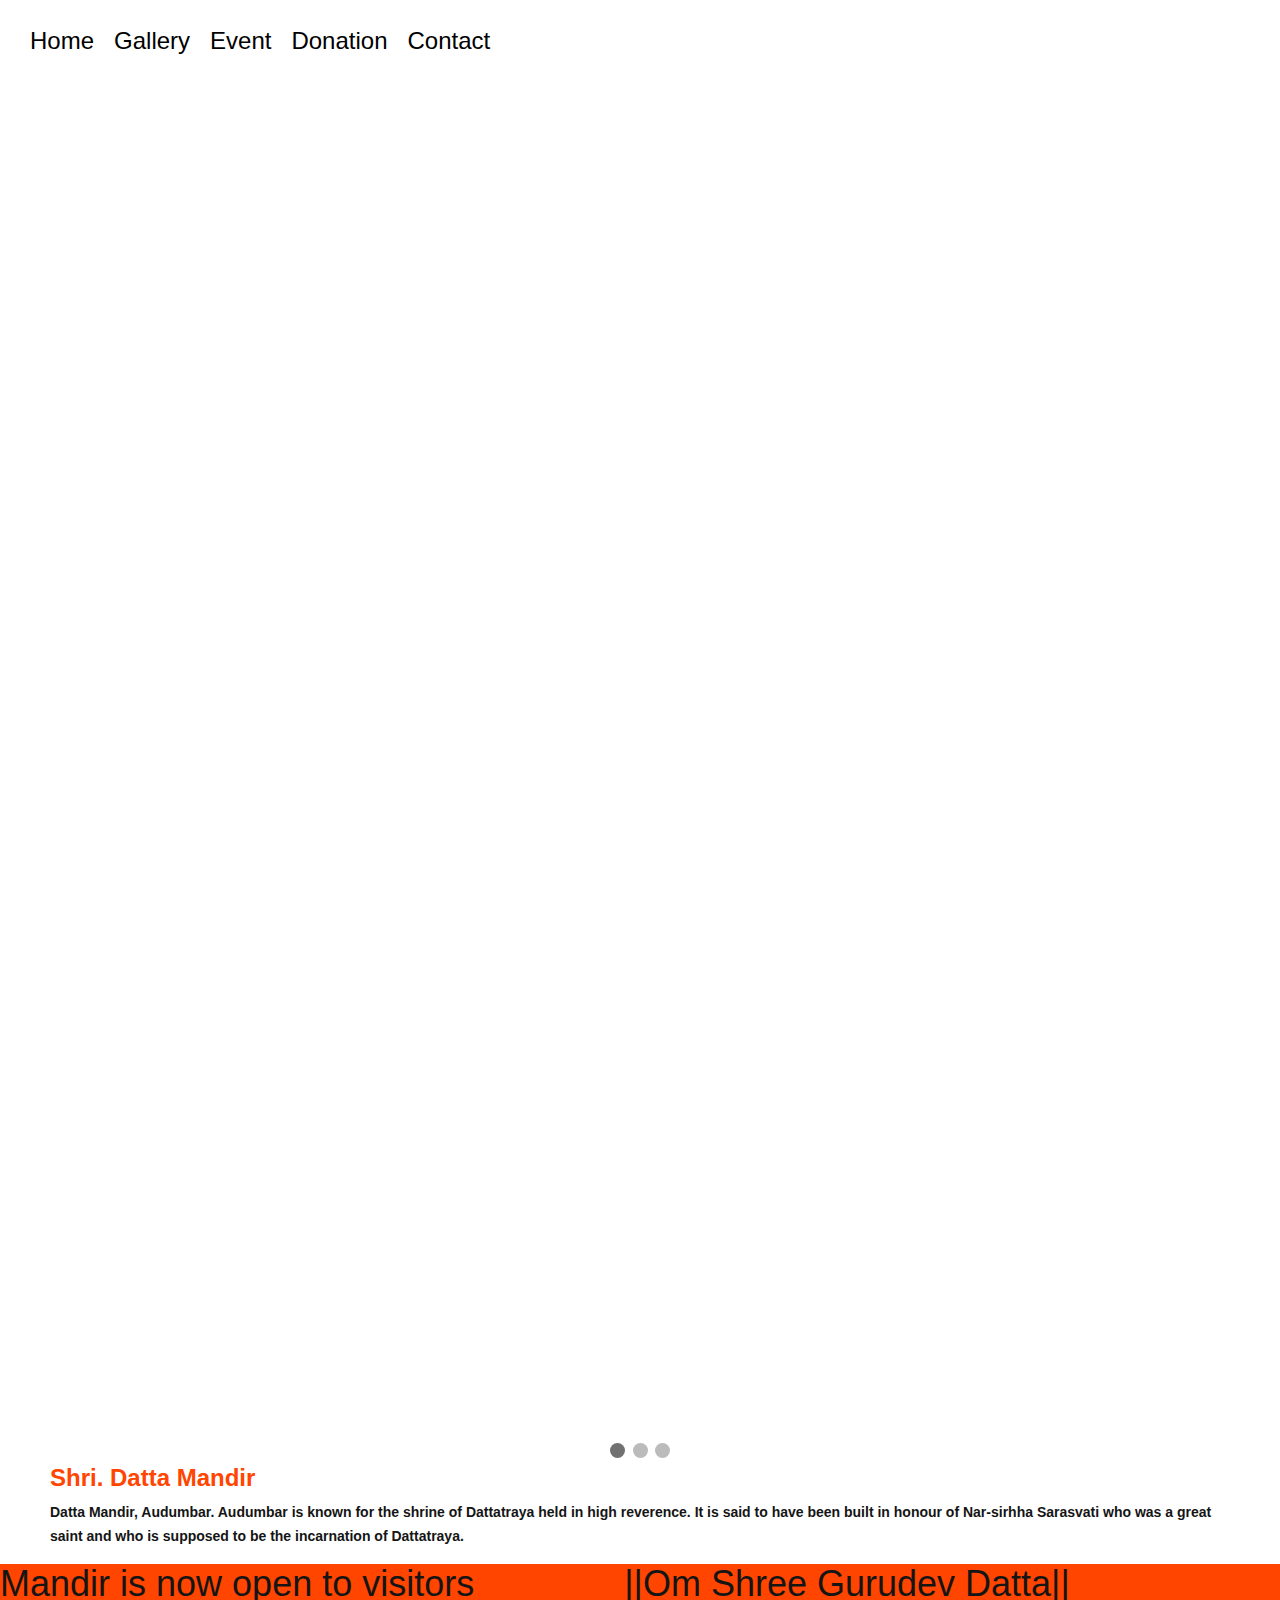
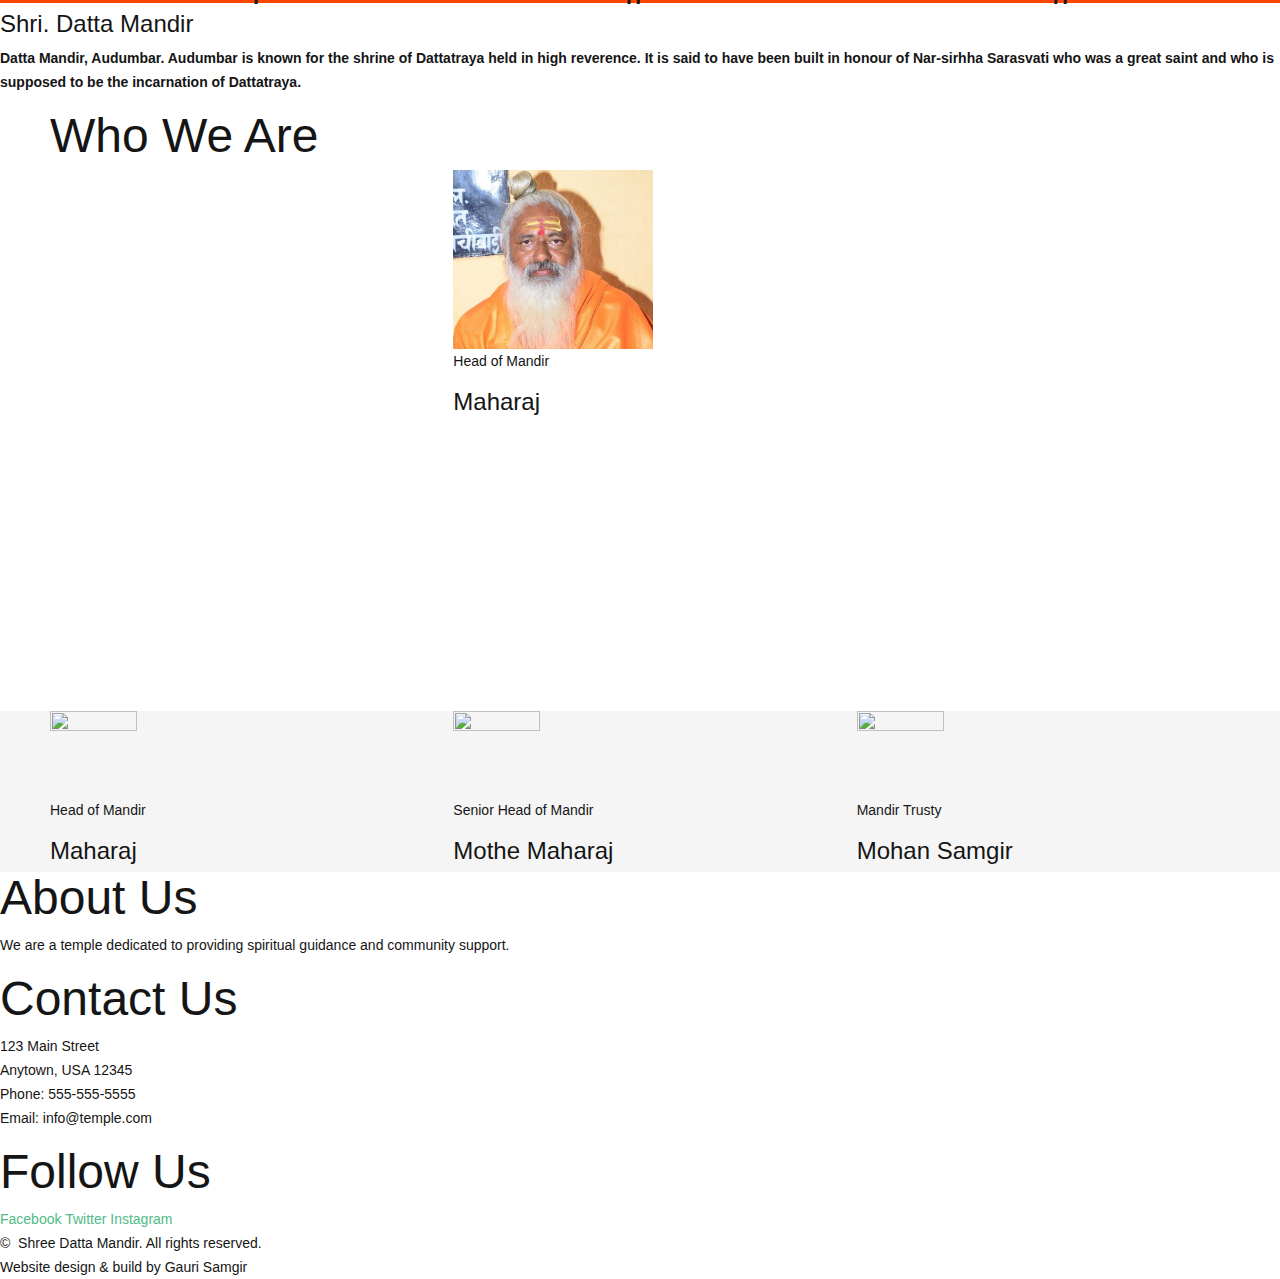
==== commit 1848fe45: "Update index.html" ====
--- a/index.html
+++ b/index.html
@@ -145,8 +145,8 @@
 <!-- Section Box Categories-->
 <section class="section section-lg section-top-1 bg-gray-4" ">
     <div class="container offset-negative-1">
-        Owl Carousel-->
-        <!-- <div>
+       
+         <div>
             <div class="box-homepage-welcome" style="border-color: darkorange;">
               
                 <div class="box-homepage-welcome-content" style="border-color: darkorange;">
@@ -160,6 +160,7 @@
     </div>
     
 </section> 
+
 
     <div style="background-color: orangered; ">
             <div class="top" class="bar" >
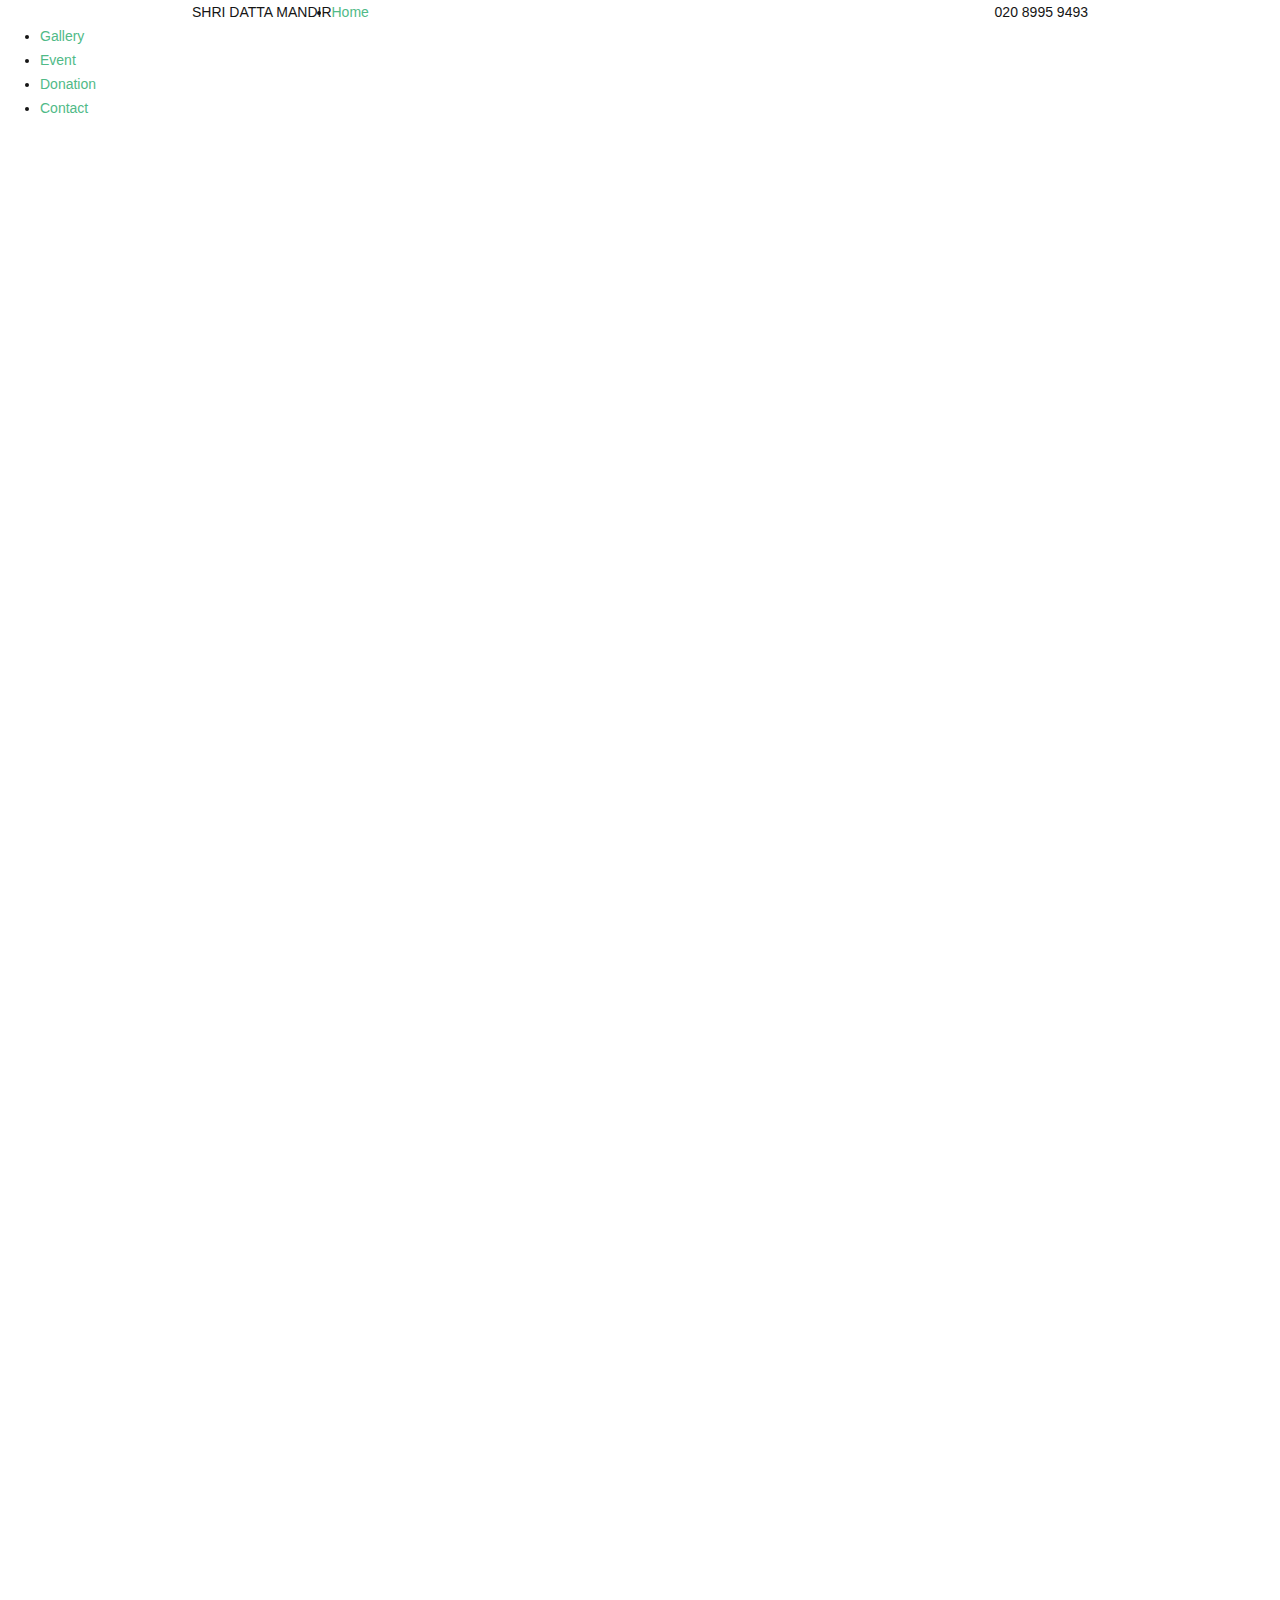
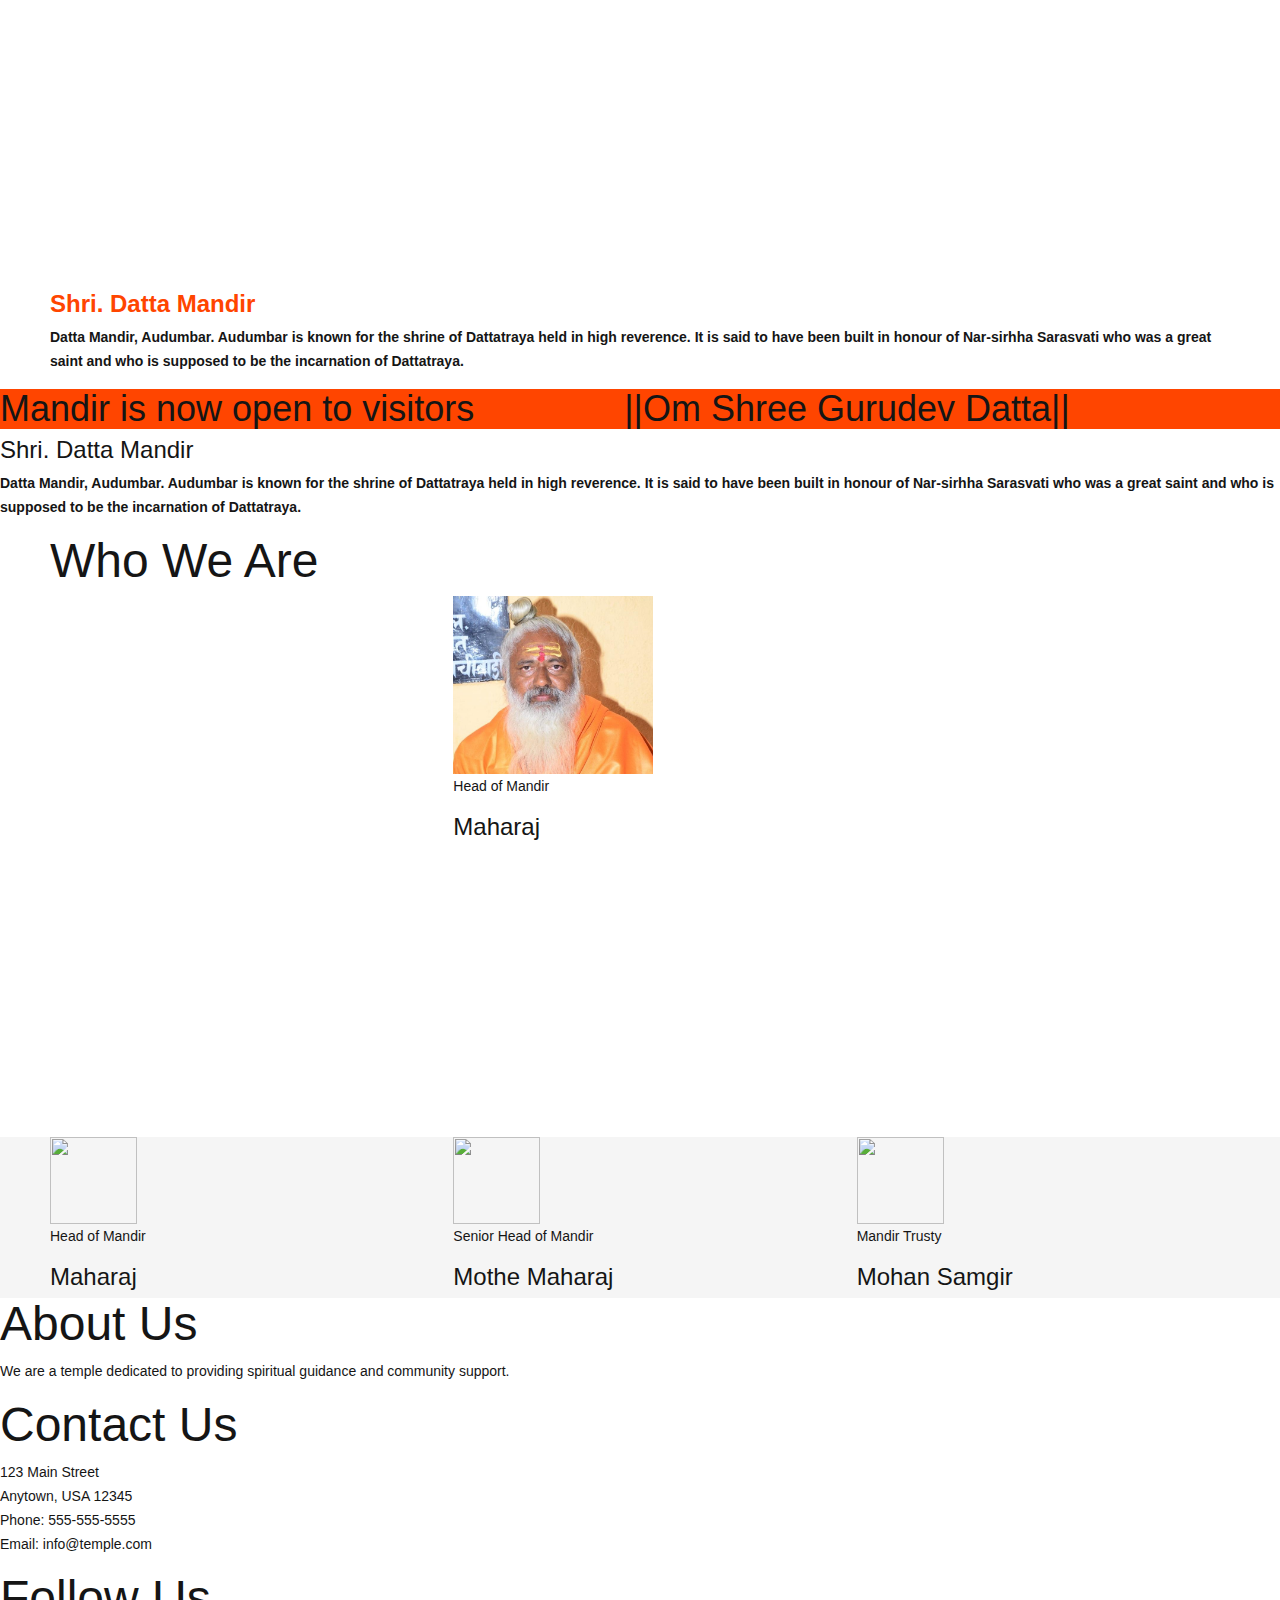
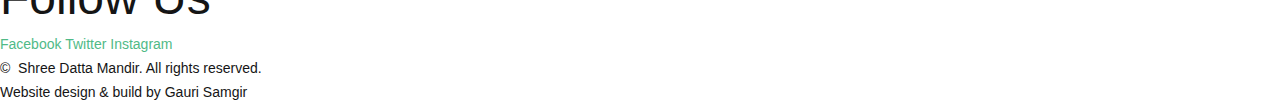
==== commit 97b1ba96: "Update index.html" ====
--- a/index.html
+++ b/index.html
@@ -9,7 +9,10 @@
     <link rel="stylesheet" href="fonts.css">
     <link rel="stylesheet" href="style.css">
 
-
+        
+    <meta name="viewport" content="width=device-width, initial-scale=1, maximum-scale=1, minimum-scale=1" />
+    
+    
     <style>
         * {box-sizing: border-box;}
         body {font-family: Verdana, sans-serif;}
--- a/style.css
+++ b/style.css
@@ -1,146 +1,411 @@
-/* Default styles for all devices */
-body {
-  font-family: Verdana, sans-serif;
-  background-image: url("heha.jpg");
-}
-
-.sidebarrs {
-  float: left;
-  margin-left: 15%;
-  color: orangered;
-  border-style: solid;
-  padding: 20px;
+@media only screen and (max-width: 600px) {
+	
+
+
+/*# sourceMappingURL=style.css.map */
+/*New Styles*/
+.box-homepage-welcome {
+	position: relative;
+	text-align: left;
+	margin-left: auto;
+	margin-right: auto;
+	padding: 4% 100px 10% 100px;
+	background: #ffffff;
+	z-index: 1;
+}
+
+.box-homepage-welcome::before {
+	position: absolute;
+	content: '';
+	top: 12px;
+	right: 12px;
+	bottom: 12px;
+	left: 12px;
+	border: 1px solid #e1e1e1;
+	background: transparent;
+	will-change: transform;
+	pointer-events: none;
+	transition: inherit;
+	z-index: -1;
+	font-family: 'Franklin Gothic Medium', 'Arial Narrow', Arial, sans-serif;
+}
+
+.box-homepage-welcome-content {
+	margin: 0 auto;
+}
+
+ .box-homepage-welcome-title {
+	font-weight: 400;
+	letter-spacing: .02em;
+	text-align:center;
+} */
+
+.box-homepage-welcome-list {
+	letter-spacing: .025em;
+}
+
+
+.box-homepage-welcome-list a, .box-homepage-welcome-list a:focus, .box-homepage-welcome-list a:active {
+	color: inherit;
+}
+
+
+
+
+
+
+
+
+
+.heder{
+	margin:50;
+	padding:50;
+	box-sizing: border-box;
+	font-family: sans-serif;
+	box-shadow: aqua;
+	text-align: center;
+}
+
+nav{
+	position:relative;
+	width:100%;
+	height: 80px;
+	background-color: #000000;    
+	display: flex;
+	justify-content: flex-end;
+	align-items: center;
+	padding: 0 7%;
+}
+
+.center {
+	display: block;
+	/* margin-left: auto; */
+	/* margin-right: auto; */ 
+	width: 50%;
+	font-size: 30px;
+	color: white;
+	user-select: none;
+		margin: auto;
+		width: 50%;
+		/* text-align: center; */
+		/* text-align: center; */
+		/* text-align: left; */
+	
+	font-family: 'Franklin Gothic Medium', 'Arial Narrow', Arial, sans-serif;
+  }
+
+ul{
+	display: flex;
+	margin-right: 40px;
+	list-style: none;
+}
+ul li a{
+	font-size: 19px;
+	color: white;
+	text-decoration: none;
+	margin-right: 150px;
+	transition: color .5s;
+}
+ul li a:hover{
+	color:crimson;
+}
+.search{
+	  width: 250px;
+	  height: 35px;
+	  position: relative;
+}
+
+.search input{
+	width: 100%;
+	height: 100%;
+	font-size: 18px;
+	color: crimson;
+	padding-left: 15px;
+	border-radius: 5px;
+	outline: none;
+	border: none;
+}
+.search span{
+	display: inline-block;
+	width: 35px;
+	height: 35px;
+	text-align: center;
+	line-height: 35px;
+	background-color: lightblue;
+	border-radius: 0 5px 5px 0;
+	position: absolute;
+	top: 0;
+	right: 0;
+	cursor: pointer;
+}
+.content{
+	position: absolute;
+	top:50%;
+	left: 50%;
+	transform: translate(-50% ,-50%);
+	width:100% ;
+	text-align: center;
+}
+
+.content h1{
+	margin-bottom: 15px;
+	color: green;
+}
+.content p{
+	font-size: 18px;
+	color: grey;
+}
+
+
+
+
+/*  for image slide show */
+/* Slideshow container */
+.slideshow-container {
+	max-width: 400px;
+	
+	position: relative;
+	margin: auto;
+	scroll-padding-bottom:  12px;
+  }
+  
+  /* Caption text */
+  .text {
+	color: #f2f2f2;
+	font-size: 15px;
+	padding: 8px 12px;
+	position: absolute;
+	bottom: 8px;
+	width: 100%;
+	text-align: center;
+  }
+  
+  /* Number text (1/3 etc) */
+  .numbertext {
+	color: #f2f2f2;
+	font-size: 12px;
+	padding: 8px 12px;
+	position: absolute;
+	top: 0;
+  }
+  
+  /* The dots/bullets/indicators */
+  .dot {
+	height: 10px;
+	width: 15px;
+	margin: 0 2px;
+	background-color: #bbb;
+	border-radius: 50%;
+	display: inline-block;
+	transition: background-color 0.6s ease;
+  }
+  
+  .active {
+	background-color: #717171;
+  }
+  
+  /* Fading animation */
+  .fade {
+	animation-name: fade;
+	animation-duration: 1.5s;
+  }
+  
+  @keyframes fade {
+	from {opacity: .4} 
+	to {opacity: 1}
+  }
+  
+
+
+  .wowfadeInLeft{
+	text-align: center;
+  }
+
+  .unit-lefts{
+
+	text-align: right;
+  }
+
+  .unit-bodys{
+	text-align: right;
+  }
+
+  .sidebarrs{
+	font-size: 25px;
+	color: orangered;
+	border-style: solid;
+	  padding: 20px;
 	  font-family: 'Franklin Gothic Medium', 'Arial Narrow', Arial, sans-serif
-      font-size: 25px;
-}
-
-.sidebars {
-  float: right;
-  margin-right: 15%;
-  color: darkorange;
-  font-size: 25px;
-  border-color: #000000;
-  padding: 20px;
+	}
+
+  .sidebars{
+	font-size: 25px;
+	color: orangered;
+	border-color: #000000;
+    padding: 20px;
 	font-family: 'Franklin Gothic Medium', 'Arial Narrow', Arial, sans-serif
-}
-
-nav {
-  display: flex;
-  justify-content: space-between;
-  align-items: center;
-  padding: 10px;
-  background-color: white;
-  position: fixed;
+	
+  }
+
+.top{
+	padding-top: 20px;
+	padding-bottom: 20px
+}
+
+@import url("https://fonts.googleapis.com/css?family=Gelasio&display=swap");
+
+* { box-sizing: border-box; }
+
+html { overflow-x: hidden; }
+
+.bar {
+  position: absolute;
   top: 0;
   left: 0;
-  right: 0;
-  z-index: 999;
-}
-
-nav ul {
-  list-style: none;
-  margin: 0;
-  padding: 0;
-  display: flex;
-}
-
-nav li {
-  margin: 0 10px;
-}
-
-nav a {
-  text-decoration: none;
-  color: black;
-  font-size: 20px;
-}
-
-.slideshow-container {
-  max-width: 1000px;
-  position: relative;
-  margin: 0 auto;
-}
-
-.mySlides {
-  display: none;
-}
-
-img {
-  vertical-align: middle;
-  max-width: 100%;
-  height: auto;
-}
-
-.dot {
-  cursor: pointer;
-  height: 15px;
-  width: 15px;
-  margin: 0 2px;
-  background-color: #bbb;
-  border-radius: 50%;
-  display: inline-block;
-  transition: background-color 0.6s ease;
-}
-
-.active,
-.dot:hover {
-  background-color: #717171;
-}
-
-/* Media queries for mobile devices */
-@media only screen and (max-width: 600px) {
-  .sidebarrs {
-    float: none;
+
+  width: 100%;
+  padding: 25px 0;
+
+  background-color: #e74c3c;
+  color: white;
+
+  font-family: Gelasio;
+  font-size: 18px;
+}
+
+.bar_content {
+  display: block; /* Important to give the content a width */
+
+  width: 100%;
+  transform: translateX(100%); /* Animation start out of the screen */
+
+  /* Add the animation */
+  animation: move 30s linear infinite /* infinite make reapeat the animation indefinitely */;
+}
+
+/* Create the animation */
+@keyframes move {
+  to { transform: translateX(-100%); }
+}
+
+
+
+
+/*box model*/
+.rcorners2 {
+
+	border-radius: 25px;
+	border: 8px solid darkorange;
+	padding: 20px 10px 5px 25px; 
+	width: 1200px;
+	height: 300px;  
+	margin: 30px auto;
+  
+  
+	
+  
+
+}
+
+  .rcorners2 :first-child {
+    align-self: center;
+	
+}
+      
+
+
+
+
+
+
+  
+
+  /* FOOTER  */
+
+  footer {
+    background-color: black;
+    color: white;
+    font-weight: bold;
+    padding: 30px 0;
+    
+  }
+  
+  .footer-content {
+    display: flex;
+    justify-content: space-between;
+    max-width: 1200px;
+    margin: 0 auto;
+  }
+  
+  .footer-content h3 {
+    font-size: 20px;
+    margin-bottom: 20px;
+    font-weight: bold;
+	color: white;
+  }
+  
+  .footer-content p {
+    font-size: 14px;
+    line-height: 1.5;
+  }
+  
+  .left, .center, .right {
+    width: 30%;
+    color: red;
+    font-family: 'Franklin Gothic Medium', 'Arial Narrow', Arial, sans-serif;
+    
+}
+  
+  
+  .right a {
+    display: block;
+    margin-bottom: 10px;
+    color: red;
+
+  }
+  
+  .right a:hover {
+    text-decoration: underline;
+  }
+  
+  .footer-bottom {
     text-align: center;
-    margin: 10px auto;
-     color: orangered;
-  border-style: solid;
-  padding: 20px;
-	  font-family: 'Franklin Gothic Medium', 'Arial Narrow', Arial, sans-serif
-      font-size: 25px;
-  }
-  
-  .sidebars {
-    float: none;
-    text-align: center;
-    margin: 10px auto;
-    padding: 20px;
-	font-family: 'Franklin Gothic Medium', 'Arial Narrow', Arial, sans-serif
-    font-size: 25px;
-	color: orangered;
-	border-color: #000000;
-  }
-  
-  nav ul {
-    flex-direction: column;
-  }
-  
-  nav li {
-    margin: 10px 0;
-  }
-  
-  .slideshow-container {
-    max-width: 90%;
-    margin: 50px auto;
-  }
-}
-
-/* Media queries for desktop devices */
-@media only screen and (min-width: 601px) {
-  .sidebarrs {
-    float: left;
-    margin-left: 15%;
-  }
-  
-  .sidebars {
-    float: right;
-    margin-right: 15%;
-  }
-  
-  nav {
-    padding: 20px;
-  }
-  
-  nav a {
-    font-size: 24px;
-  }
-}
+    margin-top: 30px;
+    color: white;
+    font-weight: bold;
+    font-family: Cambria, Cochin, Georgia, Times, 'Times New Roman', serif;
+    
+	
+    margin-bottom: 20px;
+   
+  }
+  
+  .footer-bottom p {
+    font-size: 14px;
+    line-height: 1.5;
+    
+  }
+  
+
+
+/* for bold in gauri samgir and shri dattab  mandir in footer */
+@import url('https://fonts.googleapis.com/css2?family=Poppins:wght@400;600;700&display=swap');
+
+
+* {
+	padding-top: 0;
+	margin: 0;
+	box-sizing: border-box;
+	font-family: 'Poppins', sans-serif;
+  }
+  
+
+  /* FOOTER END */
+	
+}	
+
+
+
+
+
+
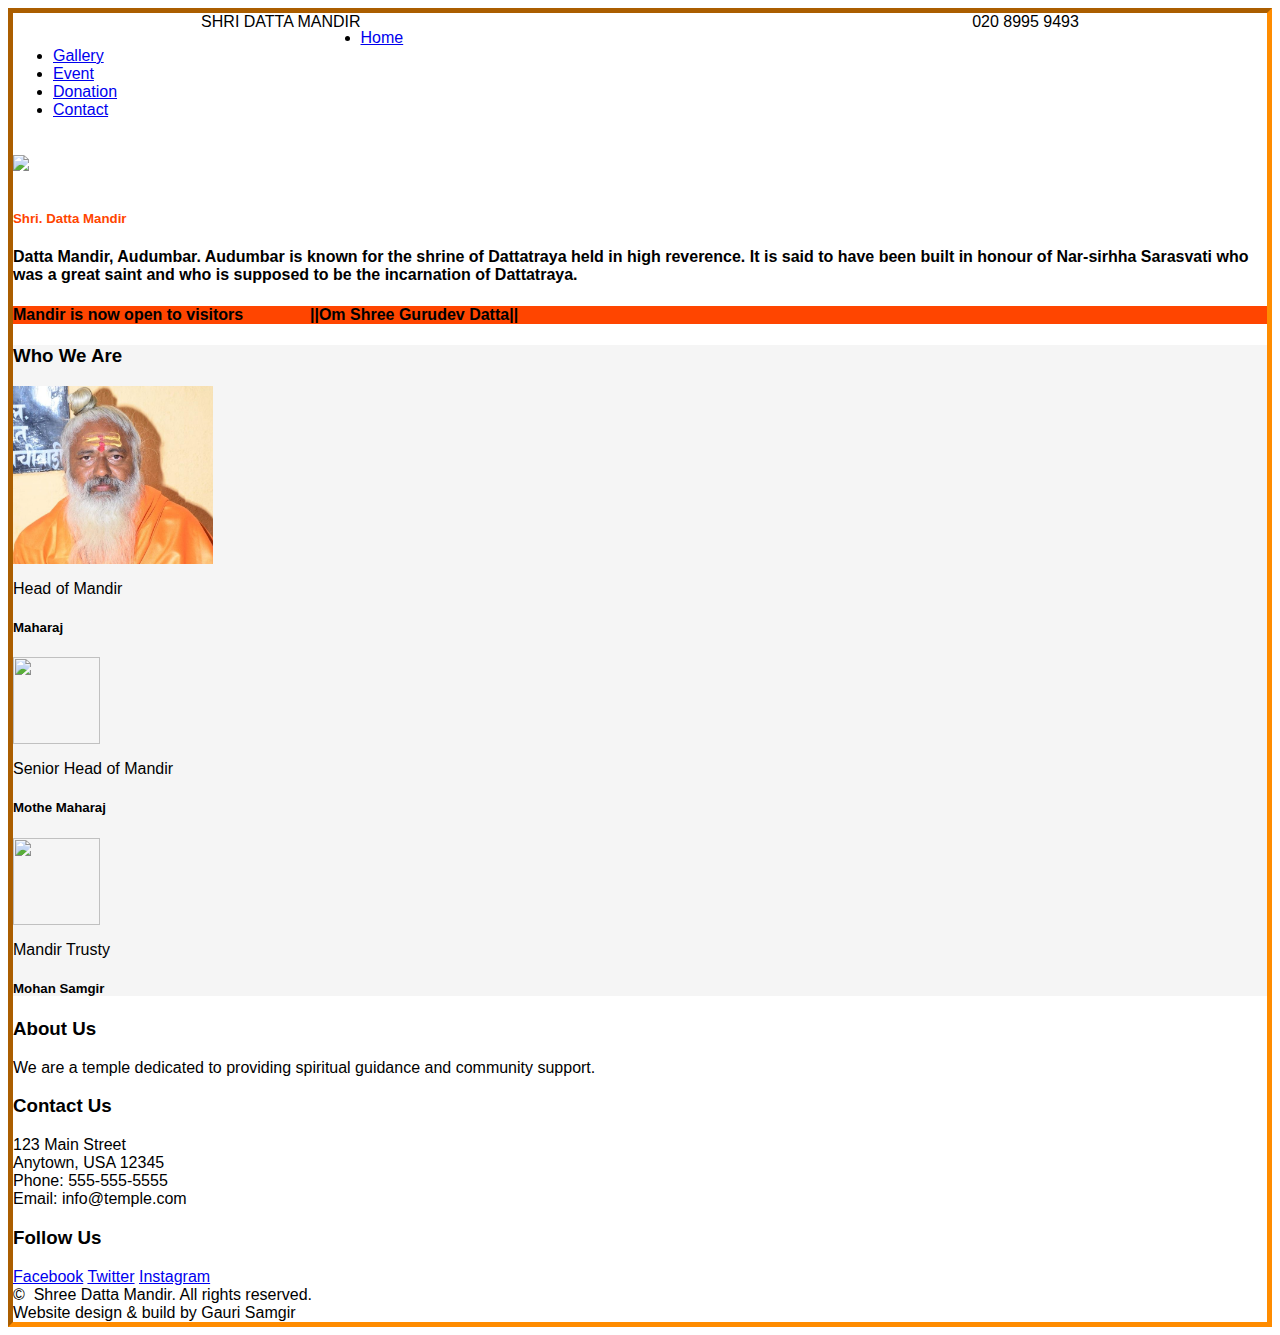
==== commit 992f00b2: "Add files via upload" ====
--- a/index.html
+++ b/index.html
@@ -5,14 +5,11 @@
     <title>Home Page | SHRI Datta Mandir </title>
 
     <link rel="stylesheet" type="text/css" href="//fonts.googleapis.com/css?family=Poppins:400,500%7CRoboto+Condensed:300,400,500,700">
-    <link rel="stylesheet" href="bootstrap.css">
-    <link rel="stylesheet" href="fonts.css">
-    <link rel="stylesheet" href="style.css">
-
-        
-    <meta name="viewport" content="width=device-width, initial-scale=1, maximum-scale=1, minimum-scale=1" />
-    
-    
+    <link rel="stylesheet" href="D:\Website\my\shri datta mandir\css\bootstrap.css">
+    <link rel="stylesheet" href="D:\Website\my\shri datta mandir\css\fonts.css">
+    <link rel="stylesheet" href="D:\Website\my\shri datta mandir\css\style.css">
+
+
     <style>
         * {box-sizing: border-box;}
         body {font-family: Verdana, sans-serif;}
@@ -20,27 +17,22 @@
         img {vertical-align: middle;}
     </style>
 
-<!--    <style>
-    body{
-        background-image: url("heha.jpg");
-    }
-   </style>
- -->
+
+
    
 
 </head>
-<body >
-    <!-- style="border-color: darkorange ;  
+<body style="border-color: darkorange ;  
     border-width: 5px;  
-    border-style: inset;" -->
+    border-style: inset;" >
 
         <div >
             <span class="sidebarrs" style="float: left; margin-left: 15%;">SHRI DATTA MANDIR</span>
             <span class="sidebars " style="float:right; margin-right: 15%; "><i class='fas fa-phone' style="color:darkorange; size: 15px;" ></i>&nbsp; 020 8995 9493</span>
         </div>
           
-          
-        <nav>
+     <div> 
+         <nav>
                 <!-- <span class="bars"><i class="fas fa-bars"></i></span>
                 <span class="times"><i class="fas fa-bars"></i></span> -->
                 <ul>
@@ -49,32 +41,17 @@
                     <li><a class="heder" href="Event.html">Event</a></li>
                     <li><a class="heder" href="donation.html">Donation</a></li>
                     <li><a class="heder" href="contact.html">Contact</a></li>
+                    <!-- <li><a img src="D:\Website\my\shri datta mandir\images\Playstation_Img\menu.png" class="menu-icon"></a></li> -->
                 </ul>
                 <!-- <div class="search">
                     <input type="text">
                     <span class="search-icon" ><i>class="fas fa-search"></i></span> -->
-            </div>
-          </nav>
-
-          <!-- <nav>
-            <ul>
-            <li>
-                <a href="#homeSection">Home</a>
-            </li>
-            <li>
-                <a href="javascript:void(0);">About us</a>
-            </li>
-            <li>
-                <a href="javascript:void(0);">Programs</a>
-            </li>
-            <li>
-                <a href="javascript:void(0);">Gallery</a>
-            </li>
-            <li>
-                <a href="javascript:void(0);">Join us</a>
-            </li>
-          </ul>
-         </nav> -->
+                   <!-- <img src="D:\Website\my\shri datta mandir\images\Playstation_Img\menu.png" class="menu-icon"> -->
+          </nav> 
+         
+        </div>    
+
+         
 
 
     
@@ -88,19 +65,19 @@
 
 <div class="mySlides fade">
   <!-- <div class="numbertext">1 / 3</div> -->
-  <img src="media\jaynti (4).jpeg" style="width:100%" >
+  <img src="D:\Website\my\shri datta mandir\media\jaynti (4).jpeg" style="width:100%" >
  
 </div>
 
 <div class="mySlides fade">
   <!-- <div class="numbertext">2 / 3</div> -->
-  <img src="media\Jayntipalkhi.jpeg" style="width:100%">
+  <img src="D:\Website\my\shri datta mandir\media\Jayntipalkhi.jpeg" style="width:100%">
 
 </div>
 
 <div class="mySlides fade">
   <!-- <div class="numbertext">3 / 3</div> -->
-  <img src="media\maharajIMG.jpeg" style="width:100%">
+  <img src="D:\Website\my\shri datta mandir\media\maharajIMG.jpeg" style="width:100%">
   
 </div>
 
@@ -164,7 +141,6 @@
     
 </section> 
 
-
     <div style="background-color: orangered; ">
             <div class="top" class="bar" >
                 <h4 class="bar_content"> Mandir is now open to visitors &nbsp;&nbsp;&nbsp;&nbsp;&nbsp;&nbsp;&nbsp;&nbsp;&nbsp;&nbsp;&nbsp;&nbsp;&nbsp;
@@ -174,21 +150,10 @@
        </div>
     </div>
 
-    <section>
-        <div class="rcorners2"  >
-        <h5 ssstyle="color: orangered;font-weight: bold;">Shri. Datta Mandir </h5>
-        <p style= "font-weight: bold;">
-            Datta Mandir, Audumbar. Audumbar is known for the shrine of Dattatraya held in high reverence. It is said to have been built in honour of Nar-sirhha Sarasvati who was a great saint and who is supposed to be the incarnation of Dattatraya.
-        </p>
-        </div>
-</section>
-
-
-
-
-<div class="top"></div>   
- <div > <!--style="background-color:#F5F5F5" -->
+
+ <section class="section section-lg bg-gray-4" style="background-color: #F5F5F5;">   
     <div class="container">
+
         <h3 class="wowfadeInLeft">Who We Are</h3>
         <div class="row row-xxl row-70 justify-content-center">
                 <!-- Quote Creative-->
@@ -203,32 +168,11 @@
                         <h5 class="quote-creative-cite"><a>Maharaj</a></h5>
                     </article>
                 </div>
-            </div>
-            </div>
-        </div>      
-
-        <br> <br> <br> <br> <br> <br> <br> <br> <br> <br> <br> <br>
- <section class="section section-lg bg-gray-4" style="background-color: #F5F5F5;">   
-    <div class="container">
-
-        <div class="row row-xxl row-70 justify-content-center"> 
-                <!-- Quote Creative-->
-                <div class="col-sm-10 col-md-6 col-lg-5 col-xl-4 wow fadeInRight" edata-wow-delay=".0s" >
-                    <article class="quote-creative">
-                        <a class="quote-creative-figure" href="#"><img class="img-circles" src="media\1004/user-13-87x87.jpg?anchor=center&amp;mode=crop&amp;width=87&amp;height=87&amp;rnd=132024082610000000" alt="" width="87" height="87" /></a>
-                        <div class="quote-creative-text">
-                            <p class="q">
-                                Head of Mandir
-                            </p>
-                        </div>
-                        <h5 class="quote-creative-cite"><a>Maharaj</a></h5>
-                    </article>
-                </div> 
-        
+
                 <!-- Quote Creative-->
                  <div class="col-sm-10 col-md-6 col-lg-5 col-xl-4 wow fadeInRight" data-wow-delay=".1s">
                     <article class="quote-creative">
-                        <a class="quote-creative-figure" href="#"><img class="img-circles" src="media\1005\user-14-87x87.jpg?anchor=center&amp;mode=crop&amp;width=87&amp;height=87&amp;rnd=132024082770000000" alt="" width="87" height="87" /></a>
+                        <a class="quote-creative-figure" href="#"><img class="img-circles" src="/media/1005/user-14-87x87.jpg?anchor=center&amp;mode=crop&amp;width=87&amp;height=87&amp;rnd=132024082770000000" alt="" width="87" height="87" /></a>
                         <div class="quote-creative-text">
                             <p class="q">
                                 Senior Head of Mandir
@@ -240,7 +184,7 @@
                 <!-- Quote Creative-->
                  <div class="col-sm-10 col-md-6 col-lg-5 col-xl-4 wow fadeInRight" data-wow-delay=".2s">
                     <article class="quote-creative">
-                        <a class="quote-creative-figure" href="#"><img class="img-circles" src="media\1006\user-15-87x87.jpg?anchor=center&amp;mode=crop&amp;width=87&amp;height=87&amp;rnd=132024082970000000" alt="" width="87" height="87" /></a>
+                        <a class="quote-creative-figure" href="#"><img class="img-circles" src="/media/1006/user-15-87x87.jpg?anchor=center&amp;mode=crop&amp;width=87&amp;height=87&amp;rnd=132024082970000000" alt="" width="87" height="87" /></a>
                         <div class="quote-creative-text">
                             <p class="q">
                                 Mandir Trusty
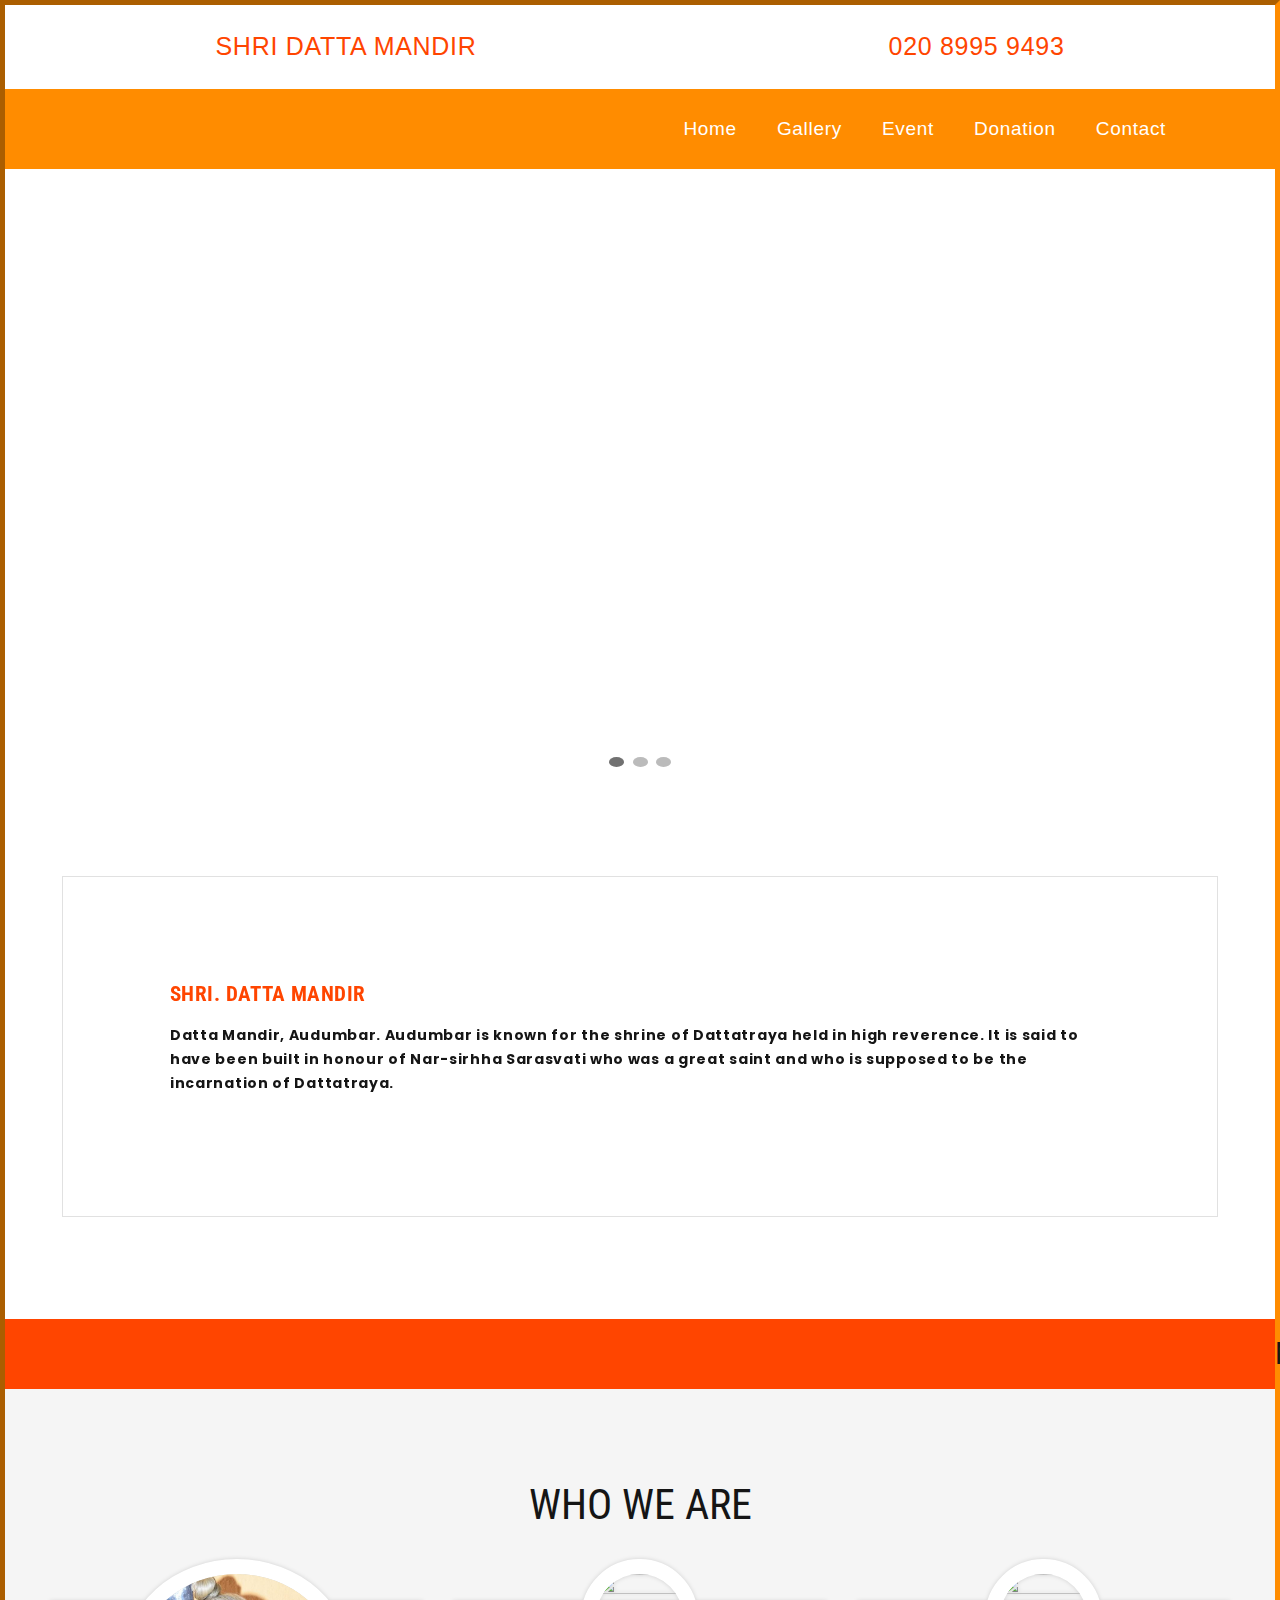
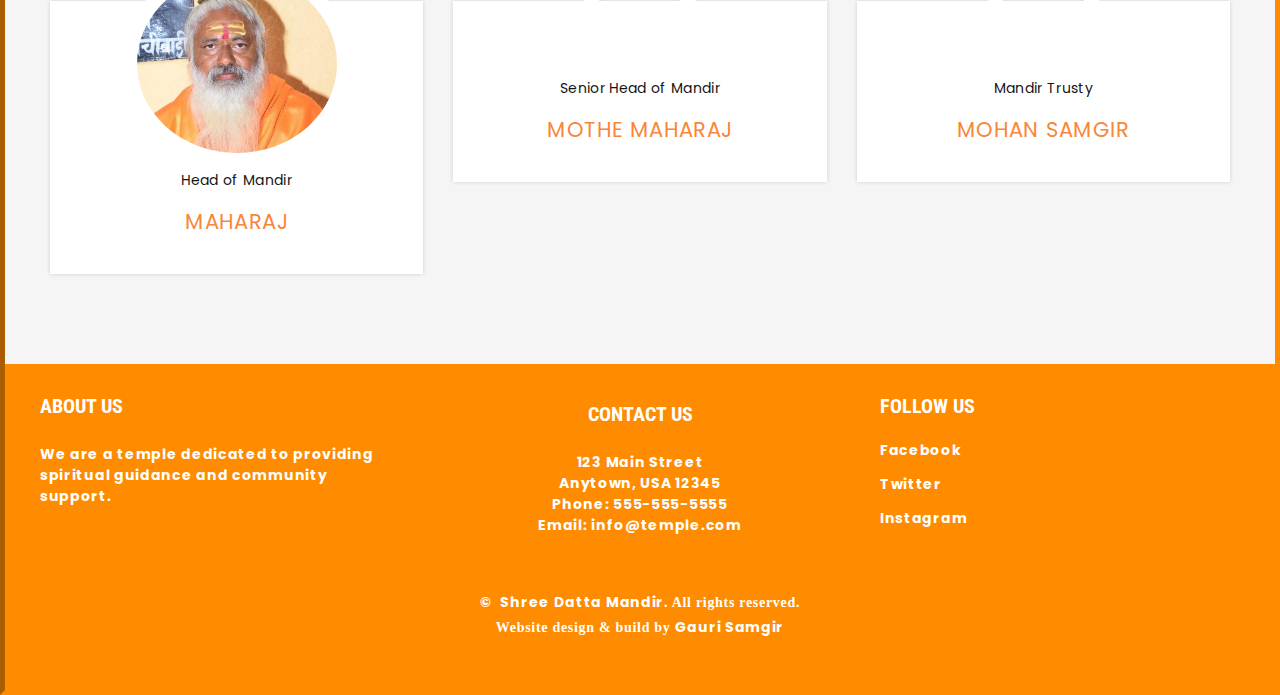
==== commit c6e2f773: "Update index.html" ====
--- a/index.html
+++ b/index.html
@@ -5,9 +5,9 @@
     <title>Home Page | SHRI Datta Mandir </title>
 
     <link rel="stylesheet" type="text/css" href="//fonts.googleapis.com/css?family=Poppins:400,500%7CRoboto+Condensed:300,400,500,700">
-    <link rel="stylesheet" href="D:\Website\my\shri datta mandir\css\bootstrap.css">
-    <link rel="stylesheet" href="D:\Website\my\shri datta mandir\css\fonts.css">
-    <link rel="stylesheet" href="D:\Website\my\shri datta mandir\css\style.css">
+    <link rel="stylesheet" href="bootstrap.css">
+    <link rel="stylesheet" href="fonts.css">
+    <link rel="stylesheet" href="style.css">
 
 
     <style>
@@ -65,19 +65,19 @@
 
 <div class="mySlides fade">
   <!-- <div class="numbertext">1 / 3</div> -->
-  <img src="D:\Website\my\shri datta mandir\media\jaynti (4).jpeg" style="width:100%" >
+  <img src="media\jaynti (4).jpeg" style="width:100%" >
  
 </div>
 
 <div class="mySlides fade">
   <!-- <div class="numbertext">2 / 3</div> -->
-  <img src="D:\Website\my\shri datta mandir\media\Jayntipalkhi.jpeg" style="width:100%">
+  <img src="media\Jayntipalkhi.jpeg" style="width:100%">
 
 </div>
 
 <div class="mySlides fade">
   <!-- <div class="numbertext">3 / 3</div> -->
-  <img src="D:\Website\my\shri datta mandir\media\maharajIMG.jpeg" style="width:100%">
+  <img src="media\maharajIMG.jpeg" style="width:100%">
   
 </div>
 
@@ -172,7 +172,7 @@
                 <!-- Quote Creative-->
                  <div class="col-sm-10 col-md-6 col-lg-5 col-xl-4 wow fadeInRight" data-wow-delay=".1s">
                     <article class="quote-creative">
-                        <a class="quote-creative-figure" href="#"><img class="img-circles" src="/media/1005/user-14-87x87.jpg?anchor=center&amp;mode=crop&amp;width=87&amp;height=87&amp;rnd=132024082770000000" alt="" width="87" height="87" /></a>
+                        <a class="quote-creative-figure" href="#"><img class="img-circles" src="media/1005/user-14-87x87.jpg?anchor=center&amp;mode=crop&amp;width=87&amp;height=87&amp;rnd=132024082770000000" alt="" width="87" height="87" /></a>
                         <div class="quote-creative-text">
                             <p class="q">
                                 Senior Head of Mandir
@@ -184,7 +184,7 @@
                 <!-- Quote Creative-->
                  <div class="col-sm-10 col-md-6 col-lg-5 col-xl-4 wow fadeInRight" data-wow-delay=".2s">
                     <article class="quote-creative">
-                        <a class="quote-creative-figure" href="#"><img class="img-circles" src="/media/1006/user-15-87x87.jpg?anchor=center&amp;mode=crop&amp;width=87&amp;height=87&amp;rnd=132024082970000000" alt="" width="87" height="87" /></a>
+                        <a class="quote-creative-figure" href="#"><img class="img-circles" src="media/1006/user-15-87x87.jpg?anchor=center&amp;mode=crop&amp;width=87&amp;height=87&amp;rnd=132024082970000000" alt="" width="87" height="87" /></a>
                         <div class="quote-creative-text">
                             <p class="q">
                                 Mandir Trusty
--- a/fonts.css
+++ b/fonts.css
@@ -0,0 +1,12919 @@
+/*
+*
+* Fonts
+*/
+/*
+*
+* Font Awesome Icons 4.7.0
+* --------------------------------------------------
+*/
+@font-face {
+    font-family: 'FontAwesome';
+    src: url("../fonts/fontawesome-webfont.eot?v=4.7.0");
+    src: url("../fonts/fontawesome-webfont.eot?#iefix&v=4.7.0") format("embedded-opentype"), url("../fonts/fontawesome-webfont.woff2?v=4.7.0") format("woff2"), url("../fonts/fontawesome-webfont.woff?v=4.7.0") format("woff"), url("../fonts/fontawesome-webfont.ttf?v=4.7.0") format("truetype"), url("../fonts/fontawesome-webfont.svg?v=4.7.0#fontawesomeregular") format("svg");
+    font-weight: normal;
+    font-style: normal;
+}
+
+.fa {
+    display: inline-block;
+    font-family: 'FontAwesome';
+    font-size: inherit;
+    text-rendering: auto;
+    -webkit-font-smoothing: antialiased;
+    -moz-osx-font-smoothing: grayscale;
+}
+
+[class*='fa-']:before {
+    font-weight: 400;
+    font-family: 'FontAwesome';
+}
+
+/* makes the font 33% larger relative to the icon container */
+.fa-lg {
+    font-size: 1.33333333em;
+    line-height: 0.75em;
+    vertical-align: -15%;
+}
+
+.fa-2x {
+    font-size: 2em;
+}
+
+.fa-3x {
+    font-size: 3em;
+}
+
+.fa-4x {
+    font-size: 4em;
+}
+
+.fa-5x {
+    font-size: 5em;
+}
+
+.fa-fw {
+    width: 1.28571429em;
+    text-align: center;
+}
+
+.fa-ul {
+    padding-left: 0;
+    margin-left: 2.14285714em;
+    list-style-type: none;
+}
+
+.fa-ul > li {
+    position: relative;
+}
+
+.fa-li {
+    position: absolute;
+    left: -2.14285714em;
+    width: 2.14285714em;
+    top: 0.14285714em;
+    text-align: center;
+}
+
+.fa-li.fa-lg {
+    left: -1.85714286em;
+}
+
+.fa-border {
+    padding: .2em .25em .15em;
+    border: solid 0.08em #eeeeee;
+    border-radius: .1em;
+}
+
+.fa-pull-left {
+    float: left;
+}
+
+.fa-pull-right {
+    float: right;
+}
+
+.fa.fa-pull-left {
+    margin-right: .3em;
+}
+
+.fa.fa-pull-right {
+    margin-left: .3em;
+}
+
+/* Deprecated as of 4.4.0 */
+.pull-right {
+    float: right;
+}
+
+.pull-left {
+    float: left;
+}
+
+.fa.pull-left {
+    margin-right: .3em;
+}
+
+.fa.pull-right {
+    margin-left: .3em;
+}
+
+.fa-spin {
+    -webkit-animation: fa-spin 2s infinite linear;
+    animation: fa-spin 2s infinite linear;
+}
+
+.fa-pulse {
+    -webkit-animation: fa-spin 1s infinite steps(8);
+    animation: fa-spin 1s infinite steps(8);
+}
+
+@-webkit-keyframes fa-spin {
+    0% {
+        -webkit-transform: rotate(0deg);
+        transform: rotate(0deg);
+    }
+
+    100% {
+        -webkit-transform: rotate(359deg);
+        transform: rotate(359deg);
+    }
+}
+
+@keyframes fa-spin {
+    0% {
+        -webkit-transform: rotate(0deg);
+        transform: rotate(0deg);
+    }
+
+    100% {
+        -webkit-transform: rotate(359deg);
+        transform: rotate(359deg);
+    }
+}
+
+.fa-rotate-90 {
+    -ms-filter: "progid:DXImageTransform.Microsoft.BasicImage(rotation=1)";
+    -webkit-transform: rotate(90deg);
+    transform: rotate(90deg);
+}
+
+.fa-rotate-180 {
+    -ms-filter: "progid:DXImageTransform.Microsoft.BasicImage(rotation=2)";
+    -webkit-transform: rotate(180deg);
+    transform: rotate(180deg);
+}
+
+.fa-rotate-270 {
+    -ms-filter: "progid:DXImageTransform.Microsoft.BasicImage(rotation=3)";
+    -webkit-transform: rotate(270deg);
+    transform: rotate(270deg);
+}
+
+.fa-flip-horizontal {
+    -ms-filter: "progid:DXImageTransform.Microsoft.BasicImage(rotation=0, mirror=1)";
+    -webkit-transform: scale(-1, 1);
+    transform: scale(-1, 1);
+}
+
+.fa-flip-vertical {
+    -ms-filter: "progid:DXImageTransform.Microsoft.BasicImage(rotation=2, mirror=1)";
+    -webkit-transform: scale(1, -1);
+    transform: scale(1, -1);
+}
+
+:root .fa-rotate-90, :root .fa-rotate-180, :root .fa-rotate-270, :root .fa-flip-horizontal, :root .fa-flip-vertical {
+    -webkit-filter: none;
+    filter: none;
+}
+
+.fa-stack {
+    position: relative;
+    display: inline-block;
+    width: 2em;
+    height: 2em;
+    line-height: 2em;
+    vertical-align: middle;
+}
+
+.fa-stack-1x, .fa-stack-2x {
+    position: absolute;
+    left: 0;
+    width: 100%;
+    text-align: center;
+}
+
+.fa-stack-1x {
+    line-height: inherit;
+}
+
+.fa-stack-2x {
+    font-size: 2em;
+}
+
+.fa-inverse {
+    color: #ffffff;
+}
+
+/* Font Awesome uses the Unicode Private Use Area (PUA) to ensure screen
+   readers do not read off random characters that represent icons */
+.fa-glass:before {
+    content: "\f000";
+}
+
+.fa-music:before {
+    content: "\f001";
+}
+
+.fa-search:before {
+    content: "\f002";
+}
+
+.fa-envelope-o:before {
+    content: "\f003";
+}
+
+.fa-heart:before {
+    content: "\f004";
+}
+
+.fa-star:before {
+    content: "\f005";
+}
+
+.fa-star-o:before {
+    content: "\f006";
+}
+
+.fa-user:before {
+    content: "\f007";
+}
+
+.fa-film:before {
+    content: "\f008";
+}
+
+.fa-th-large:before {
+    content: "\f009";
+}
+
+.fa-th:before {
+    content: "\f00a";
+}
+
+.fa-th-list:before {
+    content: "\f00b";
+}
+
+.fa-check:before {
+    content: "\f00c";
+}
+
+.fa-remove:before, .fa-close:before, .fa-times:before {
+    content: "\f00d";
+}
+
+.fa-search-plus:before {
+    content: "\f00e";
+}
+
+.fa-search-minus:before {
+    content: "\f010";
+}
+
+.fa-power-off:before {
+    content: "\f011";
+}
+
+.fa-signal:before {
+    content: "\f012";
+}
+
+.fa-gear:before, .fa-cog:before {
+    content: "\f013";
+}
+
+.fa-trash-o:before {
+    content: "\f014";
+}
+
+.fa-home:before {
+    content: "\f015";
+}
+
+.fa-file-o:before {
+    content: "\f016";
+}
+
+.fa-clock-o:before {
+    content: "\f017";
+}
+
+.fa-road:before {
+    content: "\f018";
+}
+
+.fa-download:before {
+    content: "\f019";
+}
+
+.fa-arrow-circle-o-down:before {
+    content: "\f01a";
+}
+
+.fa-arrow-circle-o-up:before {
+    content: "\f01b";
+}
+
+.fa-inbox:before {
+    content: "\f01c";
+}
+
+.fa-play-circle-o:before {
+    content: "\f01d";
+}
+
+.fa-rotate-right:before, .fa-repeat:before {
+    content: "\f01e";
+}
+
+.fa-refresh:before {
+    content: "\f021";
+}
+
+.fa-list-alt:before {
+    content: "\f022";
+}
+
+.fa-lock:before {
+    content: "\f023";
+}
+
+.fa-flag:before {
+    content: "\f024";
+}
+
+.fa-headphones:before {
+    content: "\f025";
+}
+
+.fa-volume-off:before {
+    content: "\f026";
+}
+
+.fa-volume-down:before {
+    content: "\f027";
+}
+
+.fa-volume-up:before {
+    content: "\f028";
+}
+
+.fa-qrcode:before {
+    content: "\f029";
+}
+
+.fa-barcode:before {
+    content: "\f02a";
+}
+
+.fa-tag:before {
+    content: "\f02b";
+}
+
+.fa-tags:before {
+    content: "\f02c";
+}
+
+.fa-book:before {
+    content: "\f02d";
+}
+
+.fa-bookmark:before {
+    content: "\f02e";
+}
+
+.fa-print:before {
+    content: "\f02f";
+}
+
+.fa-camera:before {
+    content: "\f030";
+}
+
+.fa-font:before {
+    content: "\f031";
+}
+
+.fa-bold:before {
+    content: "\f032";
+}
+
+.fa-italic:before {
+    content: "\f033";
+}
+
+.fa-text-height:before {
+    content: "\f034";
+}
+
+.fa-text-width:before {
+    content: "\f035";
+}
+
+.fa-align-left:before {
+    content: "\f036";
+}
+
+.fa-align-center:before {
+    content: "\f037";
+}
+
+.fa-align-right:before {
+    content: "\f038";
+}
+
+.fa-align-justify:before {
+    content: "\f039";
+}
+
+.fa-list:before {
+    content: "\f03a";
+}
+
+.fa-dedent:before, .fa-outdent:before {
+    content: "\f03b";
+}
+
+.fa-indent:before {
+    content: "\f03c";
+}
+
+.fa-video-camera:before {
+    content: "\f03d";
+}
+
+.fa-photo:before, .fa-image:before, .fa-picture-o:before {
+    content: "\f03e";
+}
+
+.fa-pencil:before {
+    content: "\f040";
+}
+
+.fa-map-marker:before {
+    content: "\f041";
+}
+
+.fa-adjust:before {
+    content: "\f042";
+}
+
+.fa-tint:before {
+    content: "\f043";
+}
+
+.fa-edit:before, .fa-pencil-square-o:before {
+    content: "\f044";
+}
+
+.fa-share-square-o:before {
+    content: "\f045";
+}
+
+.fa-check-square-o:before {
+    content: "\f046";
+}
+
+.fa-arrows:before {
+    content: "\f047";
+}
+
+.fa-step-backward:before {
+    content: "\f048";
+}
+
+.fa-fast-backward:before {
+    content: "\f049";
+}
+
+.fa-backward:before {
+    content: "\f04a";
+}
+
+.fa-play:before {
+    content: "\f04b";
+}
+
+.fa-pause:before {
+    content: "\f04c";
+}
+
+.fa-stop:before {
+    content: "\f04d";
+}
+
+.fa-forward:before {
+    content: "\f04e";
+}
+
+.fa-fast-forward:before {
+    content: "\f050";
+}
+
+.fa-step-forward:before {
+    content: "\f051";
+}
+
+.fa-eject:before {
+    content: "\f052";
+}
+
+.fa-chevron-left:before {
+    content: "\f053";
+}
+
+.fa-chevron-right:before {
+    content: "\f054";
+}
+
+.fa-plus-circle:before {
+    content: "\f055";
+}
+
+.fa-minus-circle:before {
+    content: "\f056";
+}
+
+.fa-times-circle:before {
+    content: "\f057";
+}
+
+.fa-check-circle:before {
+    content: "\f058";
+}
+
+.fa-question-circle:before {
+    content: "\f059";
+}
+
+.fa-info-circle:before {
+    content: "\f05a";
+}
+
+.fa-crosshairs:before {
+    content: "\f05b";
+}
+
+.fa-times-circle-o:before {
+    content: "\f05c";
+}
+
+.fa-check-circle-o:before {
+    content: "\f05d";
+}
+
+.fa-ban:before {
+    content: "\f05e";
+}
+
+.fa-arrow-left:before {
+    content: "\f060";
+}
+
+.fa-arrow-right:before {
+    content: "\f061";
+}
+
+.fa-arrow-up:before {
+    content: "\f062";
+}
+
+.fa-arrow-down:before {
+    content: "\f063";
+}
+
+.fa-mail-forward:before, .fa-share:before {
+    content: "\f064";
+}
+
+.fa-expand:before {
+    content: "\f065";
+}
+
+.fa-compress:before {
+    content: "\f066";
+}
+
+.fa-plus:before {
+    content: "\f067";
+}
+
+.fa-minus:before {
+    content: "\f068";
+}
+
+.fa-asterisk:before {
+    content: "\f069";
+}
+
+.fa-exclamation-circle:before {
+    content: "\f06a";
+}
+
+.fa-gift:before {
+    content: "\f06b";
+}
+
+.fa-leaf:before {
+    content: "\f06c";
+}
+
+.fa-fire:before {
+    content: "\f06d";
+}
+
+.fa-eye:before {
+    content: "\f06e";
+}
+
+.fa-eye-slash:before {
+    content: "\f070";
+}
+
+.fa-warning:before, .fa-exclamation-triangle:before {
+    content: "\f071";
+}
+
+.fa-plane:before {
+    content: "\f072";
+}
+
+.fa-calendar:before {
+    content: "\f073";
+}
+
+.fa-random:before {
+    content: "\f074";
+}
+
+.fa-comment:before {
+    content: "\f075";
+}
+
+.fa-magnet:before {
+    content: "\f076";
+}
+
+.fa-chevron-up:before {
+    content: "\f077";
+}
+
+.fa-chevron-down:before {
+    content: "\f078";
+}
+
+.fa-retweet:before {
+    content: "\f079";
+}
+
+.fa-shopping-cart:before {
+    content: "\f07a";
+}
+
+.fa-folder:before {
+    content: "\f07b";
+}
+
+.fa-folder-open:before {
+    content: "\f07c";
+}
+
+.fa-arrows-v:before {
+    content: "\f07d";
+}
+
+.fa-arrows-h:before {
+    content: "\f07e";
+}
+
+.fa-bar-chart-o:before, .fa-bar-chart:before {
+    content: "\f080";
+}
+
+.fa-twitter-square:before {
+    content: "\f081";
+}
+
+.fa-facebook-square:before {
+    content: "\f082";
+}
+
+.fa-camera-retro:before {
+    content: "\f083";
+}
+
+.fa-key:before {
+    content: "\f084";
+}
+
+.fa-gears:before, .fa-cogs:before {
+    content: "\f085";
+}
+
+.fa-comments:before {
+    content: "\f086";
+}
+
+.fa-thumbs-o-up:before {
+    content: "\f087";
+}
+
+.fa-thumbs-o-down:before {
+    content: "\f088";
+}
+
+.fa-star-half:before {
+    content: "\f089";
+}
+
+.fa-heart-o:before {
+    content: "\f08a";
+}
+
+.fa-sign-out:before {
+    content: "\f08b";
+}
+
+.fa-linkedin-square:before {
+    content: "\f08c";
+}
+
+.fa-thumb-tack:before {
+    content: "\f08d";
+}
+
+.fa-external-link:before {
+    content: "\f08e";
+}
+
+.fa-sign-in:before {
+    content: "\f090";
+}
+
+.fa-trophy:before {
+    content: "\f091";
+}
+
+.fa-github-square:before {
+    content: "\f092";
+}
+
+.fa-upload:before {
+    content: "\f093";
+}
+
+.fa-lemon-o:before {
+    content: "\f094";
+}
+
+.fa-phone:before {
+    content: "\f095";
+}
+
+.fa-square-o:before {
+    content: "\f096";
+}
+
+.fa-bookmark-o:before {
+    content: "\f097";
+}
+
+.fa-phone-square:before {
+    content: "\f098";
+}
+
+.fa-twitter:before {
+    content: "\f099";
+}
+
+.fa-facebook-f:before, .fa-facebook:before {
+    content: "\f09a";
+}
+
+.fa-github:before {
+    content: "\f09b";
+}
+
+.fa-unlock:before {
+    content: "\f09c";
+}
+
+.fa-credit-card:before {
+    content: "\f09d";
+}
+
+.fa-feed:before, .fa-rss:before {
+    content: "\f09e";
+}
+
+.fa-hdd-o:before {
+    content: "\f0a0";
+}
+
+.fa-bullhorn:before {
+    content: "\f0a1";
+}
+
+.fa-bell:before {
+    content: "\f0f3";
+}
+
+.fa-certificate:before {
+    content: "\f0a3";
+}
+
+.fa-hand-o-right:before {
+    content: "\f0a4";
+}
+
+.fa-hand-o-left:before {
+    content: "\f0a5";
+}
+
+.fa-hand-o-up:before {
+    content: "\f0a6";
+}
+
+.fa-hand-o-down:before {
+    content: "\f0a7";
+}
+
+.fa-arrow-circle-left:before {
+    content: "\f0a8";
+}
+
+.fa-arrow-circle-right:before {
+    content: "\f0a9";
+}
+
+.fa-arrow-circle-up:before {
+    content: "\f0aa";
+}
+
+.fa-arrow-circle-down:before {
+    content: "\f0ab";
+}
+
+.fa-globe:before {
+    content: "\f0ac";
+}
+
+.fa-wrench:before {
+    content: "\f0ad";
+}
+
+.fa-tasks:before {
+    content: "\f0ae";
+}
+
+.fa-filter:before {
+    content: "\f0b0";
+}
+
+.fa-briefcase:before {
+    content: "\f0b1";
+}
+
+.fa-arrows-alt:before {
+    content: "\f0b2";
+}
+
+.fa-group:before, .fa-users:before {
+    content: "\f0c0";
+}
+
+.fa-chain:before, .fa-link:before {
+    content: "\f0c1";
+}
+
+.fa-cloud:before {
+    content: "\f0c2";
+}
+
+.fa-flask:before {
+    content: "\f0c3";
+}
+
+.fa-cut:before, .fa-scissors:before {
+    content: "\f0c4";
+}
+
+.fa-copy:before, .fa-files-o:before {
+    content: "\f0c5";
+}
+
+.fa-paperclip:before {
+    content: "\f0c6";
+}
+
+.fa-save:before, .fa-floppy-o:before {
+    content: "\f0c7";
+}
+
+.fa-square:before {
+    content: "\f0c8";
+}
+
+.fa-navicon:before, .fa-reorder:before, .fa-bars:before {
+    content: "\f0c9";
+}
+
+.fa-list-ul:before {
+    content: "\f0ca";
+}
+
+.fa-list-ol:before {
+    content: "\f0cb";
+}
+
+.fa-strikethrough:before {
+    content: "\f0cc";
+}
+
+.fa-underline:before {
+    content: "\f0cd";
+}
+
+.fa-table:before {
+    content: "\f0ce";
+}
+
+.fa-magic:before {
+    content: "\f0d0";
+}
+
+.fa-truck:before {
+    content: "\f0d1";
+}
+
+.fa-pinterest:before {
+    content: "\f0d2";
+}
+
+.fa-pinterest-square:before {
+    content: "\f0d3";
+}
+
+.fa-google-plus-square:before {
+    content: "\f0d4";
+}
+
+.fa-google-plus:before {
+    content: "\f0d5";
+}
+
+.fa-money:before {
+    content: "\f0d6";
+}
+
+.fa-caret-down:before {
+    content: "\f0d7";
+}
+
+.fa-caret-up:before {
+    content: "\f0d8";
+}
+
+.fa-caret-left:before {
+    content: "\f0d9";
+}
+
+.fa-caret-right:before {
+    content: "\f0da";
+}
+
+.fa-columns:before {
+    content: "\f0db";
+}
+
+.fa-unsorted:before, .fa-sort:before {
+    content: "\f0dc";
+}
+
+.fa-sort-down:before, .fa-sort-desc:before {
+    content: "\f0dd";
+}
+
+.fa-sort-up:before, .fa-sort-asc:before {
+    content: "\f0de";
+}
+
+.fa-envelope:before {
+    content: "\f0e0";
+}
+
+.fa-linkedin:before {
+    content: "\f0e1";
+}
+
+.fa-rotate-left:before, .fa-undo:before {
+    content: "\f0e2";
+}
+
+.fa-legal:before, .fa-gavel:before {
+    content: "\f0e3";
+}
+
+.fa-dashboard:before, .fa-tachometer:before {
+    content: "\f0e4";
+}
+
+.fa-comment-o:before {
+    content: "\f0e5";
+}
+
+.fa-comments-o:before {
+    content: "\f0e6";
+}
+
+.fa-flash:before, .fa-bolt:before {
+    content: "\f0e7";
+}
+
+.fa-sitemap:before {
+    content: "\f0e8";
+}
+
+.fa-umbrella:before {
+    content: "\f0e9";
+}
+
+.fa-paste:before, .fa-clipboard:before {
+    content: "\f0ea";
+}
+
+.fa-lightbulb-o:before {
+    content: "\f0eb";
+}
+
+.fa-exchange:before {
+    content: "\f0ec";
+}
+
+.fa-cloud-download:before {
+    content: "\f0ed";
+}
+
+.fa-cloud-upload:before {
+    content: "\f0ee";
+}
+
+.fa-user-md:before {
+    content: "\f0f0";
+}
+
+.fa-stethoscope:before {
+    content: "\f0f1";
+}
+
+.fa-suitcase:before {
+    content: "\f0f2";
+}
+
+.fa-bell-o:before {
+    content: "\f0a2";
+}
+
+.fa-coffee:before {
+    content: "\f0f4";
+}
+
+.fa-cutlery:before {
+    content: "\f0f5";
+}
+
+.fa-file-text-o:before {
+    content: "\f0f6";
+}
+
+.fa-building-o:before {
+    content: "\f0f7";
+}
+
+.fa-hospital-o:before {
+    content: "\f0f8";
+}
+
+.fa-ambulance:before {
+    content: "\f0f9";
+}
+
+.fa-medkit:before {
+    content: "\f0fa";
+}
+
+.fa-fighter-jet:before {
+    content: "\f0fb";
+}
+
+.fa-beer:before {
+    content: "\f0fc";
+}
+
+.fa-h-square:before {
+    content: "\f0fd";
+}
+
+.fa-plus-square:before {
+    content: "\f0fe";
+}
+
+.fa-angle-double-left:before {
+    content: "\f100";
+}
+
+.fa-angle-double-right:before {
+    content: "\f101";
+}
+
+.fa-angle-double-up:before {
+    content: "\f102";
+}
+
+.fa-angle-double-down:before {
+    content: "\f103";
+}
+
+.fa-angle-left:before {
+    content: "\f104";
+}
+
+.fa-angle-right:before {
+    content: "\f105";
+}
+
+.fa-angle-up:before {
+    content: "\f106";
+}
+
+.fa-angle-down:before {
+    content: "\f107";
+}
+
+.fa-desktop:before {
+    content: "\f108";
+}
+
+.fa-laptop:before {
+    content: "\f109";
+}
+
+.fa-tablet:before {
+    content: "\f10a";
+}
+
+.fa-mobile-phone:before, .fa-mobile:before {
+    content: "\f10b";
+}
+
+.fa-circle-o:before {
+    content: "\f10c";
+}
+
+.fa-quote-left:before {
+    content: "\f10d";
+}
+
+.fa-quote-right:before {
+    content: "\f10e";
+}
+
+.fa-spinner:before {
+    content: "\f110";
+}
+
+.fa-circle:before {
+    content: "\f111";
+}
+
+.fa-mail-reply:before, .fa-reply:before {
+    content: "\f112";
+}
+
+.fa-github-alt:before {
+    content: "\f113";
+}
+
+.fa-folder-o:before {
+    content: "\f114";
+}
+
+.fa-folder-open-o:before {
+    content: "\f115";
+}
+
+.fa-smile-o:before {
+    content: "\f118";
+}
+
+.fa-frown-o:before {
+    content: "\f119";
+}
+
+.fa-meh-o:before {
+    content: "\f11a";
+}
+
+.fa-gamepad:before {
+    content: "\f11b";
+}
+
+.fa-keyboard-o:before {
+    content: "\f11c";
+}
+
+.fa-flag-o:before {
+    content: "\f11d";
+}
+
+.fa-flag-checkered:before {
+    content: "\f11e";
+}
+
+.fa-terminal:before {
+    content: "\f120";
+}
+
+.fa-code:before {
+    content: "\f121";
+}
+
+.fa-mail-reply-all:before, .fa-reply-all:before {
+    content: "\f122";
+}
+
+.fa-star-half-empty:before, .fa-star-half-full:before, .fa-star-half-o:before {
+    content: "\f123";
+}
+
+.fa-location-arrow:before {
+    content: "\f124";
+}
+
+.fa-crop:before {
+    content: "\f125";
+}
+
+.fa-code-fork:before {
+    content: "\f126";
+}
+
+.fa-unlink:before, .fa-chain-broken:before {
+    content: "\f127";
+}
+
+.fa-question:before {
+    content: "\f128";
+}
+
+.fa-info:before {
+    content: "\f129";
+}
+
+.fa-exclamation:before {
+    content: "\f12a";
+}
+
+.fa-superscript:before {
+    content: "\f12b";
+}
+
+.fa-subscript:before {
+    content: "\f12c";
+}
+
+.fa-eraser:before {
+    content: "\f12d";
+}
+
+.fa-puzzle-piece:before {
+    content: "\f12e";
+}
+
+.fa-microphone:before {
+    content: "\f130";
+}
+
+.fa-microphone-slash:before {
+    content: "\f131";
+}
+
+.fa-shield:before {
+    content: "\f132";
+}
+
+.fa-calendar-o:before {
+    content: "\f133";
+}
+
+.fa-fire-extinguisher:before {
+    content: "\f134";
+}
+
+.fa-rocket:before {
+    content: "\f135";
+}
+
+.fa-maxcdn:before {
+    content: "\f136";
+}
+
+.fa-chevron-circle-left:before {
+    content: "\f137";
+}
+
+.fa-chevron-circle-right:before {
+    content: "\f138";
+}
+
+.fa-chevron-circle-up:before {
+    content: "\f139";
+}
+
+.fa-chevron-circle-down:before {
+    content: "\f13a";
+}
+
+.fa-html5:before {
+    content: "\f13b";
+}
+
+.fa-css3:before {
+    content: "\f13c";
+}
+
+.fa-anchor:before {
+    content: "\f13d";
+}
+
+.fa-unlock-alt:before {
+    content: "\f13e";
+}
+
+.fa-bullseye:before {
+    content: "\f140";
+}
+
+.fa-ellipsis-h:before {
+    content: "\f141";
+}
+
+.fa-ellipsis-v:before {
+    content: "\f142";
+}
+
+.fa-rss-square:before {
+    content: "\f143";
+}
+
+.fa-play-circle:before {
+    content: "\f144";
+}
+
+.fa-ticket:before {
+    content: "\f145";
+}
+
+.fa-minus-square:before {
+    content: "\f146";
+}
+
+.fa-minus-square-o:before {
+    content: "\f147";
+}
+
+.fa-level-up:before {
+    content: "\f148";
+}
+
+.fa-level-down:before {
+    content: "\f149";
+}
+
+.fa-check-square:before {
+    content: "\f14a";
+}
+
+.fa-pencil-square:before {
+    content: "\f14b";
+}
+
+.fa-external-link-square:before {
+    content: "\f14c";
+}
+
+.fa-share-square:before {
+    content: "\f14d";
+}
+
+.fa-compass:before {
+    content: "\f14e";
+}
+
+.fa-toggle-down:before, .fa-caret-square-o-down:before {
+    content: "\f150";
+}
+
+.fa-toggle-up:before, .fa-caret-square-o-up:before {
+    content: "\f151";
+}
+
+.fa-toggle-right:before, .fa-caret-square-o-right:before {
+    content: "\f152";
+}
+
+.fa-euro:before, .fa-eur:before {
+    content: "\f153";
+}
+
+.fa-gbp:before {
+    content: "\f154";
+}
+
+.fa-dollar:before, .fa-usd:before {
+    content: "\f155";
+}
+
+.fa-rupee:before, .fa-inr:before {
+    content: "\f156";
+}
+
+.fa-cny:before, .fa-rmb:before, .fa-yen:before, .fa-jpy:before {
+    content: "\f157";
+}
+
+.fa-ruble:before, .fa-rouble:before, .fa-rub:before {
+    content: "\f158";
+}
+
+.fa-won:before, .fa-krw:before {
+    content: "\f159";
+}
+
+.fa-bitcoin:before, .fa-btc:before {
+    content: "\f15a";
+}
+
+.fa-file:before {
+    content: "\f15b";
+}
+
+.fa-file-text:before {
+    content: "\f15c";
+}
+
+.fa-sort-alpha-asc:before {
+    content: "\f15d";
+}
+
+.fa-sort-alpha-desc:before {
+    content: "\f15e";
+}
+
+.fa-sort-amount-asc:before {
+    content: "\f160";
+}
+
+.fa-sort-amount-desc:before {
+    content: "\f161";
+}
+
+.fa-sort-numeric-asc:before {
+    content: "\f162";
+}
+
+.fa-sort-numeric-desc:before {
+    content: "\f163";
+}
+
+.fa-thumbs-up:before {
+    content: "\f164";
+}
+
+.fa-thumbs-down:before {
+    content: "\f165";
+}
+
+.fa-youtube-square:before {
+    content: "\f166";
+}
+
+.fa-youtube:before {
+    content: "\f167";
+}
+
+.fa-xing:before {
+    content: "\f168";
+}
+
+.fa-xing-square:before {
+    content: "\f169";
+}
+
+.fa-youtube-play:before {
+    content: "\f16a";
+}
+
+.fa-dropbox:before {
+    content: "\f16b";
+}
+
+.fa-stack-overflow:before {
+    content: "\f16c";
+}
+
+.fa-instagram:before {
+    content: "\f16d";
+}
+
+.fa-flickr:before {
+    content: "\f16e";
+}
+
+.fa-adn:before {
+    content: "\f170";
+}
+
+.fa-bitbucket:before {
+    content: "\f171";
+}
+
+.fa-bitbucket-square:before {
+    content: "\f172";
+}
+
+.fa-tumblr:before {
+    content: "\f173";
+}
+
+.fa-tumblr-square:before {
+    content: "\f174";
+}
+
+.fa-long-arrow-down:before {
+    content: "\f175";
+}
+
+.fa-long-arrow-up:before {
+    content: "\f176";
+}
+
+.fa-long-arrow-left:before {
+    content: "\f177";
+}
+
+.fa-long-arrow-right:before {
+    content: "\f178";
+}
+
+.fa-apple:before {
+    content: "\f179";
+}
+
+.fa-windows:before {
+    content: "\f17a";
+}
+
+.fa-android:before {
+    content: "\f17b";
+}
+
+.fa-linux:before {
+    content: "\f17c";
+}
+
+.fa-dribbble:before {
+    content: "\f17d";
+}
+
+.fa-skype:before {
+    content: "\f17e";
+}
+
+.fa-foursquare:before {
+    content: "\f180";
+}
+
+.fa-trello:before {
+    content: "\f181";
+}
+
+.fa-female:before {
+    content: "\f182";
+}
+
+.fa-male:before {
+    content: "\f183";
+}
+
+.fa-gittip:before, .fa-gratipay:before {
+    content: "\f184";
+}
+
+.fa-sun-o:before {
+    content: "\f185";
+}
+
+.fa-moon-o:before {
+    content: "\f186";
+}
+
+.fa-archive:before {
+    content: "\f187";
+}
+
+.fa-bug:before {
+    content: "\f188";
+}
+
+.fa-vk:before {
+    content: "\f189";
+}
+
+.fa-weibo:before {
+    content: "\f18a";
+}
+
+.fa-renren:before {
+    content: "\f18b";
+}
+
+.fa-pagelines:before {
+    content: "\f18c";
+}
+
+.fa-stack-exchange:before {
+    content: "\f18d";
+}
+
+.fa-arrow-circle-o-right:before {
+    content: "\f18e";
+}
+
+.fa-arrow-circle-o-left:before {
+    content: "\f190";
+}
+
+.fa-toggle-left:before, .fa-caret-square-o-left:before {
+    content: "\f191";
+}
+
+.fa-dot-circle-o:before {
+    content: "\f192";
+}
+
+.fa-wheelchair:before {
+    content: "\f193";
+}
+
+.fa-vimeo-square:before {
+    content: "\f194";
+}
+
+.fa-turkish-lira:before, .fa-try:before {
+    content: "\f195";
+}
+
+.fa-plus-square-o:before {
+    content: "\f196";
+}
+
+.fa-space-shuttle:before {
+    content: "\f197";
+}
+
+.fa-slack:before {
+    content: "\f198";
+}
+
+.fa-envelope-square:before {
+    content: "\f199";
+}
+
+.fa-wordpress:before {
+    content: "\f19a";
+}
+
+.fa-openid:before {
+    content: "\f19b";
+}
+
+.fa-institution:before, .fa-bank:before, .fa-university:before {
+    content: "\f19c";
+}
+
+.fa-mortar-board:before, .fa-graduation-cap:before {
+    content: "\f19d";
+}
+
+.fa-yahoo:before {
+    content: "\f19e";
+}
+
+.fa-google:before {
+    content: "\f1a0";
+}
+
+.fa-reddit:before {
+    content: "\f1a1";
+}
+
+.fa-reddit-square:before {
+    content: "\f1a2";
+}
+
+.fa-stumbleupon-circle:before {
+    content: "\f1a3";
+}
+
+.fa-stumbleupon:before {
+    content: "\f1a4";
+}
+
+.fa-delicious:before {
+    content: "\f1a5";
+}
+
+.fa-digg:before {
+    content: "\f1a6";
+}
+
+.fa-pied-piper-pp:before {
+    content: "\f1a7";
+}
+
+.fa-pied-piper-alt:before {
+    content: "\f1a8";
+}
+
+.fa-drupal:before {
+    content: "\f1a9";
+}
+
+.fa-joomla:before {
+    content: "\f1aa";
+}
+
+.fa-language:before {
+    content: "\f1ab";
+}
+
+.fa-fax:before {
+    content: "\f1ac";
+}
+
+.fa-building:before {
+    content: "\f1ad";
+}
+
+.fa-child:before {
+    content: "\f1ae";
+}
+
+.fa-paw:before {
+    content: "\f1b0";
+}
+
+.fa-spoon:before {
+    content: "\f1b1";
+}
+
+.fa-cube:before {
+    content: "\f1b2";
+}
+
+.fa-cubes:before {
+    content: "\f1b3";
+}
+
+.fa-behance:before {
+    content: "\f1b4";
+}
+
+.fa-behance-square:before {
+    content: "\f1b5";
+}
+
+.fa-steam:before {
+    content: "\f1b6";
+}
+
+.fa-steam-square:before {
+    content: "\f1b7";
+}
+
+.fa-recycle:before {
+    content: "\f1b8";
+}
+
+.fa-automobile:before, .fa-car:before {
+    content: "\f1b9";
+}
+
+.fa-cab:before, .fa-taxi:before {
+    content: "\f1ba";
+}
+
+.fa-tree:before {
+    content: "\f1bb";
+}
+
+.fa-spotify:before {
+    content: "\f1bc";
+}
+
+.fa-deviantart:before {
+    content: "\f1bd";
+}
+
+.fa-soundcloud:before {
+    content: "\f1be";
+}
+
+.fa-database:before {
+    content: "\f1c0";
+}
+
+.fa-file-pdf-o:before {
+    content: "\f1c1";
+}
+
+.fa-file-word-o:before {
+    content: "\f1c2";
+}
+
+.fa-file-excel-o:before {
+    content: "\f1c3";
+}
+
+.fa-file-powerpoint-o:before {
+    content: "\f1c4";
+}
+
+.fa-file-photo-o:before, .fa-file-picture-o:before, .fa-file-image-o:before {
+    content: "\f1c5";
+}
+
+.fa-file-zip-o:before, .fa-file-archive-o:before {
+    content: "\f1c6";
+}
+
+.fa-file-sound-o:before, .fa-file-audio-o:before {
+    content: "\f1c7";
+}
+
+.fa-file-movie-o:before, .fa-file-video-o:before {
+    content: "\f1c8";
+}
+
+.fa-file-code-o:before {
+    content: "\f1c9";
+}
+
+.fa-vine:before {
+    content: "\f1ca";
+}
+
+.fa-codepen:before {
+    content: "\f1cb";
+}
+
+.fa-jsfiddle:before {
+    content: "\f1cc";
+}
+
+.fa-life-bouy:before, .fa-life-buoy:before, .fa-life-saver:before, .fa-support:before, .fa-life-ring:before {
+    content: "\f1cd";
+}
+
+.fa-circle-o-notch:before {
+    content: "\f1ce";
+}
+
+.fa-ra:before, .fa-resistance:before, .fa-rebel:before {
+    content: "\f1d0";
+}
+
+.fa-ge:before, .fa-empire:before {
+    content: "\f1d1";
+}
+
+.fa-git-square:before {
+    content: "\f1d2";
+}
+
+.fa-git:before {
+    content: "\f1d3";
+}
+
+.fa-y-combinator-square:before, .fa-yc-square:before, .fa-hacker-news:before {
+    content: "\f1d4";
+}
+
+.fa-tencent-weibo:before {
+    content: "\f1d5";
+}
+
+.fa-qq:before {
+    content: "\f1d6";
+}
+
+.fa-wechat:before, .fa-weixin:before {
+    content: "\f1d7";
+}
+
+.fa-send:before, .fa-paper-plane:before {
+    content: "\f1d8";
+}
+
+.fa-send-o:before, .fa-paper-plane-o:before {
+    content: "\f1d9";
+}
+
+.fa-history:before {
+    content: "\f1da";
+}
+
+.fa-circle-thin:before {
+    content: "\f1db";
+}
+
+.fa-header:before {
+    content: "\f1dc";
+}
+
+.fa-paragraph:before {
+    content: "\f1dd";
+}
+
+.fa-sliders:before {
+    content: "\f1de";
+}
+
+.fa-share-alt:before {
+    content: "\f1e0";
+}
+
+.fa-share-alt-square:before {
+    content: "\f1e1";
+}
+
+.fa-bomb:before {
+    content: "\f1e2";
+}
+
+.fa-soccer-ball-o:before, .fa-futbol-o:before {
+    content: "\f1e3";
+}
+
+.fa-tty:before {
+    content: "\f1e4";
+}
+
+.fa-binoculars:before {
+    content: "\f1e5";
+}
+
+.fa-plug:before {
+    content: "\f1e6";
+}
+
+.fa-slideshare:before {
+    content: "\f1e7";
+}
+
+.fa-twitch:before {
+    content: "\f1e8";
+}
+
+.fa-yelp:before {
+    content: "\f1e9";
+}
+
+.fa-newspaper-o:before {
+    content: "\f1ea";
+}
+
+.fa-wifi:before {
+    content: "\f1eb";
+}
+
+.fa-calculator:before {
+    content: "\f1ec";
+}
+
+.fa-paypal:before {
+    content: "\f1ed";
+}
+
+.fa-google-wallet:before {
+    content: "\f1ee";
+}
+
+.fa-cc-visa:before {
+    content: "\f1f0";
+}
+
+.fa-cc-mastercard:before {
+    content: "\f1f1";
+}
+
+.fa-cc-discover:before {
+    content: "\f1f2";
+}
+
+.fa-cc-amex:before {
+    content: "\f1f3";
+}
+
+.fa-cc-paypal:before {
+    content: "\f1f4";
+}
+
+.fa-cc-stripe:before {
+    content: "\f1f5";
+}
+
+.fa-bell-slash:before {
+    content: "\f1f6";
+}
+
+.fa-bell-slash-o:before {
+    content: "\f1f7";
+}
+
+.fa-trash:before {
+    content: "\f1f8";
+}
+
+.fa-copyright:before {
+    content: "\f1f9";
+}
+
+.fa-at:before {
+    content: "\f1fa";
+}
+
+.fa-eyedropper:before {
+    content: "\f1fb";
+}
+
+.fa-paint-brush:before {
+    content: "\f1fc";
+}
+
+.fa-birthday-cake:before {
+    content: "\f1fd";
+}
+
+.fa-area-chart:before {
+    content: "\f1fe";
+}
+
+.fa-pie-chart:before {
+    content: "\f200";
+}
+
+.fa-line-chart:before {
+    content: "\f201";
+}
+
+.fa-lastfm:before {
+    content: "\f202";
+}
+
+.fa-lastfm-square:before {
+    content: "\f203";
+}
+
+.fa-toggle-off:before {
+    content: "\f204";
+}
+
+.fa-toggle-on:before {
+    content: "\f205";
+}
+
+.fa-bicycle:before {
+    content: "\f206";
+}
+
+.fa-bus:before {
+    content: "\f207";
+}
+
+.fa-ioxhost:before {
+    content: "\f208";
+}
+
+.fa-angellist:before {
+    content: "\f209";
+}
+
+.fa-cc:before {
+    content: "\f20a";
+}
+
+.fa-shekel:before, .fa-sheqel:before, .fa-ils:before {
+    content: "\f20b";
+}
+
+.fa-meanpath:before {
+    content: "\f20c";
+}
+
+.fa-buysellads:before {
+    content: "\f20d";
+}
+
+.fa-connectdevelop:before {
+    content: "\f20e";
+}
+
+.fa-dashcube:before {
+    content: "\f210";
+}
+
+.fa-forumbee:before {
+    content: "\f211";
+}
+
+.fa-leanpub:before {
+    content: "\f212";
+}
+
+.fa-sellsy:before {
+    content: "\f213";
+}
+
+.fa-shirtsinbulk:before {
+    content: "\f214";
+}
+
+.fa-simplybuilt:before {
+    content: "\f215";
+}
+
+.fa-skyatlas:before {
+    content: "\f216";
+}
+
+.fa-cart-plus:before {
+    content: "\f217";
+}
+
+.fa-cart-arrow-down:before {
+    content: "\f218";
+}
+
+.fa-diamond:before {
+    content: "\f219";
+}
+
+.fa-ship:before {
+    content: "\f21a";
+}
+
+.fa-user-secret:before {
+    content: "\f21b";
+}
+
+.fa-motorcycle:before {
+    content: "\f21c";
+}
+
+.fa-street-view:before {
+    content: "\f21d";
+}
+
+.fa-heartbeat:before {
+    content: "\f21e";
+}
+
+.fa-venus:before {
+    content: "\f221";
+}
+
+.fa-mars:before {
+    content: "\f222";
+}
+
+.fa-mercury:before {
+    content: "\f223";
+}
+
+.fa-intersex:before, .fa-transgender:before {
+    content: "\f224";
+}
+
+.fa-transgender-alt:before {
+    content: "\f225";
+}
+
+.fa-venus-double:before {
+    content: "\f226";
+}
+
+.fa-mars-double:before {
+    content: "\f227";
+}
+
+.fa-venus-mars:before {
+    content: "\f228";
+}
+
+.fa-mars-stroke:before {
+    content: "\f229";
+}
+
+.fa-mars-stroke-v:before {
+    content: "\f22a";
+}
+
+.fa-mars-stroke-h:before {
+    content: "\f22b";
+}
+
+.fa-neuter:before {
+    content: "\f22c";
+}
+
+.fa-genderless:before {
+    content: "\f22d";
+}
+
+.fa-facebook-official:before {
+    content: "\f230";
+}
+
+.fa-pinterest-p:before {
+    content: "\f231";
+}
+
+.fa-whatsapp:before {
+    content: "\f232";
+}
+
+.fa-server:before {
+    content: "\f233";
+}
+
+.fa-user-plus:before {
+    content: "\f234";
+}
+
+.fa-user-times:before {
+    content: "\f235";
+}
+
+.fa-hotel:before, .fa-bed:before {
+    content: "\f236";
+}
+
+.fa-viacoin:before {
+    content: "\f237";
+}
+
+.fa-train:before {
+    content: "\f238";
+}
+
+.fa-subway:before {
+    content: "\f239";
+}
+
+.fa-medium:before {
+    content: "\f23a";
+}
+
+.fa-yc:before, .fa-y-combinator:before {
+    content: "\f23b";
+}
+
+.fa-optin-monster:before {
+    content: "\f23c";
+}
+
+.fa-opencart:before {
+    content: "\f23d";
+}
+
+.fa-expeditedssl:before {
+    content: "\f23e";
+}
+
+.fa-battery-4:before, .fa-battery:before, .fa-battery-full:before {
+    content: "\f240";
+}
+
+.fa-battery-3:before, .fa-battery-three-quarters:before {
+    content: "\f241";
+}
+
+.fa-battery-2:before, .fa-battery-half:before {
+    content: "\f242";
+}
+
+.fa-battery-1:before, .fa-battery-quarter:before {
+    content: "\f243";
+}
+
+.fa-battery-0:before, .fa-battery-empty:before {
+    content: "\f244";
+}
+
+.fa-mouse-pointer:before {
+    content: "\f245";
+}
+
+.fa-i-cursor:before {
+    content: "\f246";
+}
+
+.fa-object-group:before {
+    content: "\f247";
+}
+
+.fa-object-ungroup:before {
+    content: "\f248";
+}
+
+.fa-sticky-note:before {
+    content: "\f249";
+}
+
+.fa-sticky-note-o:before {
+    content: "\f24a";
+}
+
+.fa-cc-jcb:before {
+    content: "\f24b";
+}
+
+.fa-cc-diners-club:before {
+    content: "\f24c";
+}
+
+.fa-clone:before {
+    content: "\f24d";
+}
+
+.fa-balance-scale:before {
+    content: "\f24e";
+}
+
+.fa-hourglass-o:before {
+    content: "\f250";
+}
+
+.fa-hourglass-1:before, .fa-hourglass-start:before {
+    content: "\f251";
+}
+
+.fa-hourglass-2:before, .fa-hourglass-half:before {
+    content: "\f252";
+}
+
+.fa-hourglass-3:before, .fa-hourglass-end:before {
+    content: "\f253";
+}
+
+.fa-hourglass:before {
+    content: "\f254";
+}
+
+.fa-hand-grab-o:before, .fa-hand-rock-o:before {
+    content: "\f255";
+}
+
+.fa-hand-stop-o:before, .fa-hand-paper-o:before {
+    content: "\f256";
+}
+
+.fa-hand-scissors-o:before {
+    content: "\f257";
+}
+
+.fa-hand-lizard-o:before {
+    content: "\f258";
+}
+
+.fa-hand-spock-o:before {
+    content: "\f259";
+}
+
+.fa-hand-pointer-o:before {
+    content: "\f25a";
+}
+
+.fa-hand-peace-o:before {
+    content: "\f25b";
+}
+
+.fa-trademark:before {
+    content: "\f25c";
+}
+
+.fa-registered:before {
+    content: "\f25d";
+}
+
+.fa-creative-commons:before {
+    content: "\f25e";
+}
+
+.fa-gg:before {
+    content: "\f260";
+}
+
+.fa-gg-circle:before {
+    content: "\f261";
+}
+
+.fa-tripadvisor:before {
+    content: "\f262";
+}
+
+.fa-odnoklassniki:before {
+    content: "\f263";
+}
+
+.fa-odnoklassniki-square:before {
+    content: "\f264";
+}
+
+.fa-get-pocket:before {
+    content: "\f265";
+}
+
+.fa-wikipedia-w:before {
+    content: "\f266";
+}
+
+.fa-safari:before {
+    content: "\f267";
+}
+
+.fa-chrome:before {
+    content: "\f268";
+}
+
+.fa-firefox:before {
+    content: "\f269";
+}
+
+.fa-opera:before {
+    content: "\f26a";
+}
+
+.fa-internet-explorer:before {
+    content: "\f26b";
+}
+
+.fa-tv:before, .fa-television:before {
+    content: "\f26c";
+}
+
+.fa-contao:before {
+    content: "\f26d";
+}
+
+.fa-500px:before {
+    content: "\f26e";
+}
+
+.fa-amazon:before {
+    content: "\f270";
+}
+
+.fa-calendar-plus-o:before {
+    content: "\f271";
+}
+
+.fa-calendar-minus-o:before {
+    content: "\f272";
+}
+
+.fa-calendar-times-o:before {
+    content: "\f273";
+}
+
+.fa-calendar-check-o:before {
+    content: "\f274";
+}
+
+.fa-industry:before {
+    content: "\f275";
+}
+
+.fa-map-pin:before {
+    content: "\f276";
+}
+
+.fa-map-signs:before {
+    content: "\f277";
+}
+
+.fa-map-o:before {
+    content: "\f278";
+}
+
+.fa-map:before {
+    content: "\f279";
+}
+
+.fa-commenting:before {
+    content: "\f27a";
+}
+
+.fa-commenting-o:before {
+    content: "\f27b";
+}
+
+.fa-houzz:before {
+    content: "\f27c";
+}
+
+.fa-vimeo:before {
+    content: "\f27d";
+}
+
+.fa-black-tie:before {
+    content: "\f27e";
+}
+
+.fa-fonticons:before {
+    content: "\f280";
+}
+
+.fa-reddit-alien:before {
+    content: "\f281";
+}
+
+.fa-edge:before {
+    content: "\f282";
+}
+
+.fa-credit-card-alt:before {
+    content: "\f283";
+}
+
+.fa-codiepie:before {
+    content: "\f284";
+}
+
+.fa-modx:before {
+    content: "\f285";
+}
+
+.fa-fort-awesome:before {
+    content: "\f286";
+}
+
+.fa-usb:before {
+    content: "\f287";
+}
+
+.fa-product-hunt:before {
+    content: "\f288";
+}
+
+.fa-mixcloud:before {
+    content: "\f289";
+}
+
+.fa-scribd:before {
+    content: "\f28a";
+}
+
+.fa-pause-circle:before {
+    content: "\f28b";
+}
+
+.fa-pause-circle-o:before {
+    content: "\f28c";
+}
+
+.fa-stop-circle:before {
+    content: "\f28d";
+}
+
+.fa-stop-circle-o:before {
+    content: "\f28e";
+}
+
+.fa-shopping-bag:before {
+    content: "\f290";
+}
+
+.fa-shopping-basket:before {
+    content: "\f291";
+}
+
+.fa-hashtag:before {
+    content: "\f292";
+}
+
+.fa-bluetooth:before {
+    content: "\f293";
+}
+
+.fa-bluetooth-b:before {
+    content: "\f294";
+}
+
+.fa-percent:before {
+    content: "\f295";
+}
+
+.fa-gitlab:before {
+    content: "\f296";
+}
+
+.fa-wpbeginner:before {
+    content: "\f297";
+}
+
+.fa-wpforms:before {
+    content: "\f298";
+}
+
+.fa-envira:before {
+    content: "\f299";
+}
+
+.fa-universal-access:before {
+    content: "\f29a";
+}
+
+.fa-wheelchair-alt:before {
+    content: "\f29b";
+}
+
+.fa-question-circle-o:before {
+    content: "\f29c";
+}
+
+.fa-blind:before {
+    content: "\f29d";
+}
+
+.fa-audio-description:before {
+    content: "\f29e";
+}
+
+.fa-volume-control-phone:before {
+    content: "\f2a0";
+}
+
+.fa-braille:before {
+    content: "\f2a1";
+}
+
+.fa-assistive-listening-systems:before {
+    content: "\f2a2";
+}
+
+.fa-asl-interpreting:before, .fa-american-sign-language-interpreting:before {
+    content: "\f2a3";
+}
+
+.fa-deafness:before, .fa-hard-of-hearing:before, .fa-deaf:before {
+    content: "\f2a4";
+}
+
+.fa-glide:before {
+    content: "\f2a5";
+}
+
+.fa-glide-g:before {
+    content: "\f2a6";
+}
+
+.fa-signing:before, .fa-sign-language:before {
+    content: "\f2a7";
+}
+
+.fa-low-vision:before {
+    content: "\f2a8";
+}
+
+.fa-viadeo:before {
+    content: "\f2a9";
+}
+
+.fa-viadeo-square:before {
+    content: "\f2aa";
+}
+
+.fa-snapchat:before {
+    content: "\f2ab";
+}
+
+.fa-snapchat-ghost:before {
+    content: "\f2ac";
+}
+
+.fa-snapchat-square:before {
+    content: "\f2ad";
+}
+
+.fa-pied-piper:before {
+    content: "\f2ae";
+}
+
+.fa-first-order:before {
+    content: "\f2b0";
+}
+
+.fa-yoast:before {
+    content: "\f2b1";
+}
+
+.fa-themeisle:before {
+    content: "\f2b2";
+}
+
+.fa-google-plus-circle:before, .fa-google-plus-official:before {
+    content: "\f2b3";
+}
+
+.fa-fa:before, .fa-font-awesome:before {
+    content: "\f2b4";
+}
+
+.fa-handshake-o:before {
+    content: "\f2b5";
+}
+
+.fa-envelope-open:before {
+    content: "\f2b6";
+}
+
+.fa-envelope-open-o:before {
+    content: "\f2b7";
+}
+
+.fa-linode:before {
+    content: "\f2b8";
+}
+
+.fa-address-book:before {
+    content: "\f2b9";
+}
+
+.fa-address-book-o:before {
+    content: "\f2ba";
+}
+
+.fa-vcard:before, .fa-address-card:before {
+    content: "\f2bb";
+}
+
+.fa-vcard-o:before, .fa-address-card-o:before {
+    content: "\f2bc";
+}
+
+.fa-user-circle:before {
+    content: "\f2bd";
+}
+
+.fa-user-circle-o:before {
+    content: "\f2be";
+}
+
+.fa-user-o:before {
+    content: "\f2c0";
+}
+
+.fa-id-badge:before {
+    content: "\f2c1";
+}
+
+.fa-drivers-license:before, .fa-id-card:before {
+    content: "\f2c2";
+}
+
+.fa-drivers-license-o:before, .fa-id-card-o:before {
+    content: "\f2c3";
+}
+
+.fa-quora:before {
+    content: "\f2c4";
+}
+
+.fa-free-code-camp:before {
+    content: "\f2c5";
+}
+
+.fa-telegram:before {
+    content: "\f2c6";
+}
+
+.fa-thermometer-4:before, .fa-thermometer:before, .fa-thermometer-full:before {
+    content: "\f2c7";
+}
+
+.fa-thermometer-3:before, .fa-thermometer-three-quarters:before {
+    content: "\f2c8";
+}
+
+.fa-thermometer-2:before, .fa-thermometer-half:before {
+    content: "\f2c9";
+}
+
+.fa-thermometer-1:before, .fa-thermometer-quarter:before {
+    content: "\f2ca";
+}
+
+.fa-thermometer-0:before, .fa-thermometer-empty:before {
+    content: "\f2cb";
+}
+
+.fa-shower:before {
+    content: "\f2cc";
+}
+
+.fa-bathtub:before, .fa-s15:before, .fa-bath:before {
+    content: "\f2cd";
+}
+
+.fa-podcast:before {
+    content: "\f2ce";
+}
+
+.fa-window-maximize:before {
+    content: "\f2d0";
+}
+
+.fa-window-minimize:before {
+    content: "\f2d1";
+}
+
+.fa-window-restore:before {
+    content: "\f2d2";
+}
+
+.fa-times-rectangle:before, .fa-window-close:before {
+    content: "\f2d3";
+}
+
+.fa-times-rectangle-o:before, .fa-window-close-o:before {
+    content: "\f2d4";
+}
+
+.fa-bandcamp:before {
+    content: "\f2d5";
+}
+
+.fa-grav:before {
+    content: "\f2d6";
+}
+
+.fa-etsy:before {
+    content: "\f2d7";
+}
+
+.fa-imdb:before {
+    content: "\f2d8";
+}
+
+.fa-ravelry:before {
+    content: "\f2d9";
+}
+
+.fa-eercast:before {
+    content: "\f2da";
+}
+
+.fa-microchip:before {
+    content: "\f2db";
+}
+
+.fa-snowflake-o:before {
+    content: "\f2dc";
+}
+
+.fa-superpowers:before {
+    content: "\f2dd";
+}
+
+.fa-wpexplorer:before {
+    content: "\f2de";
+}
+
+.fa-meetup:before {
+    content: "\f2e0";
+}
+
+.sr-only {
+    position: absolute;
+    width: 1px;
+    height: 1px;
+    padding: 0;
+    margin: -1px;
+    overflow: hidden;
+    clip: rect(0, 0, 0, 0);
+    border: 0;
+}
+
+.sr-only-focusable:active, .sr-only-focusable:focus {
+    position: static;
+    width: auto;
+    height: auto;
+    margin: 0;
+    overflow: visible;
+    clip: auto;
+}
+
+/*
+*
+* Material Design Icons
+* --------------------------------------------------
+*/
+@font-face {
+    font-family: "Material Design Icons";
+    src: url("../fonts/materialdesignicons-webfont.eot?v=1.4.57");
+    src: url("../fonts/materialdesignicons-webfont.eot?#iefix&v=1.4.57") format("embedded-opentype"), url("../fonts/materialdesignicons-webfont.woff2?v=1.4.57") format("woff2"), url("../fonts/materialdesignicons-webfont.woff?v=1.4.57") format("woff"), url("../fonts/materialdesignicons-webfont.ttf?v=1.4.57") format("truetype"), url("../fonts/materialdesignicons-webfont.svg?v=1.4.57#materialdesigniconsregular") format("svg");
+    font-weight: normal;
+    font-style: normal;
+}
+
+.mdi {
+    display: inline-block;
+    font: normal normal normal 24px/1 "Material Design Icons";
+    font-size: inherit;
+    text-rendering: auto;
+    -webkit-font-smoothing: antialiased;
+    -moz-osx-font-smoothing: grayscale;
+    -webkit-transform: translate(0, 0);
+    transform: translate(0, 0);
+}
+
+.mdi-access-point:before {
+    content: "\f101";
+}
+
+.mdi-access-point-network:before {
+    content: "\f102";
+}
+
+.mdi-account:before {
+    content: "\f103";
+}
+
+.mdi-account-alert:before {
+    content: "\f104";
+}
+
+.mdi-account-box:before {
+    content: "\f105";
+}
+
+.mdi-account-box-outline:before {
+    content: "\f106";
+}
+
+.mdi-account-check:before {
+    content: "\f107";
+}
+
+.mdi-account-circle:before {
+    content: "\f108";
+}
+
+.mdi-account-convert:before {
+    content: "\f109";
+}
+
+.mdi-account-key:before {
+    content: "\f10a";
+}
+
+.mdi-account-location:before {
+    content: "\f10b";
+}
+
+.mdi-account-minus:before {
+    content: "\f10c";
+}
+
+.mdi-account-multiple:before {
+    content: "\f10d";
+}
+
+.mdi-account-multiple-outline:before {
+    content: "\f10e";
+}
+
+.mdi-account-multiple-plus:before {
+    content: "\f10f";
+}
+
+.mdi-account-network:before {
+    content: "\f110";
+}
+
+.mdi-account-off:before {
+    content: "\f111";
+}
+
+.mdi-account-outline:before {
+    content: "\f112";
+}
+
+.mdi-account-plus:before {
+    content: "\f113";
+}
+
+.mdi-account-remove:before {
+    content: "\f114";
+}
+
+.mdi-account-search:before {
+    content: "\f115";
+}
+
+.mdi-account-star:before {
+    content: "\f116";
+}
+
+.mdi-account-star-variant:before {
+    content: "\f117";
+}
+
+.mdi-account-switch:before {
+    content: "\f118";
+}
+
+.mdi-adjust:before {
+    content: "\f119";
+}
+
+.mdi-air-conditioner:before {
+    content: "\f11a";
+}
+
+.mdi-airballoon:before {
+    content: "\f11b";
+}
+
+.mdi-airplane:before {
+    content: "\f11c";
+}
+
+.mdi-airplane-off:before {
+    content: "\f11d";
+}
+
+.mdi-airplay:before {
+    content: "\f11e";
+}
+
+.mdi-alarm:before {
+    content: "\f11f";
+}
+
+.mdi-alarm-check:before {
+    content: "\f120";
+}
+
+.mdi-alarm-multiple:before {
+    content: "\f121";
+}
+
+.mdi-alarm-off:before {
+    content: "\f122";
+}
+
+.mdi-alarm-plus:before {
+    content: "\f123";
+}
+
+.mdi-album:before {
+    content: "\f124";
+}
+
+.mdi-alert:before {
+    content: "\f125";
+}
+
+.mdi-alert-box:before {
+    content: "\f126";
+}
+
+.mdi-alert-circle:before {
+    content: "\f127";
+}
+
+.mdi-alert-octagon:before {
+    content: "\f128";
+}
+
+.mdi-alert-outline:before {
+    content: "\f129";
+}
+
+.mdi-alpha:before {
+    content: "\f12a";
+}
+
+.mdi-alphabetical:before {
+    content: "\f12b";
+}
+
+.mdi-amazon:before {
+    content: "\f12c";
+}
+
+.mdi-amazon-clouddrive:before {
+    content: "\f12d";
+}
+
+.mdi-ambulance:before {
+    content: "\f12e";
+}
+
+.mdi-anchor:before {
+    content: "\f12f";
+}
+
+.mdi-android:before {
+    content: "\f130";
+}
+
+.mdi-android-debug-bridge:before {
+    content: "\f131";
+}
+
+.mdi-android-studio:before {
+    content: "\f132";
+}
+
+.mdi-apple:before {
+    content: "\f133";
+}
+
+.mdi-apple-finder:before {
+    content: "\f134";
+}
+
+.mdi-apple-ios:before {
+    content: "\f135";
+}
+
+.mdi-apple-mobileme:before {
+    content: "\f136";
+}
+
+.mdi-apple-safari:before {
+    content: "\f137";
+}
+
+.mdi-appnet:before {
+    content: "\f138";
+}
+
+.mdi-apps:before {
+    content: "\f139";
+}
+
+.mdi-archive:before {
+    content: "\f13a";
+}
+
+.mdi-arrange-bring-forward:before {
+    content: "\f13b";
+}
+
+.mdi-arrange-bring-to-front:before {
+    content: "\f13c";
+}
+
+.mdi-arrange-send-backward:before {
+    content: "\f13d";
+}
+
+.mdi-arrange-send-to-back:before {
+    content: "\f13e";
+}
+
+.mdi-arrow-all:before {
+    content: "\f13f";
+}
+
+.mdi-arrow-bottom-drop-circle:before {
+    content: "\f140";
+}
+
+.mdi-arrow-bottom-left:before {
+    content: "\f141";
+}
+
+.mdi-arrow-bottom-right:before {
+    content: "\f142";
+}
+
+.mdi-arrow-collapse:before {
+    content: "\f143";
+}
+
+.mdi-arrow-down:before {
+    content: "\f144";
+}
+
+.mdi-arrow-down-bold:before {
+    content: "\f145";
+}
+
+.mdi-arrow-down-bold-circle:before {
+    content: "\f146";
+}
+
+.mdi-arrow-down-bold-circle-outline:before {
+    content: "\f147";
+}
+
+.mdi-arrow-down-bold-hexagon-outline:before {
+    content: "\f148";
+}
+
+.mdi-arrow-expand:before {
+    content: "\f149";
+}
+
+.mdi-arrow-left:before {
+    content: "\f14a";
+}
+
+.mdi-arrow-left-bold:before {
+    content: "\f14b";
+}
+
+.mdi-arrow-left-bold-circle:before {
+    content: "\f14c";
+}
+
+.mdi-arrow-left-bold-circle-outline:before {
+    content: "\f14d";
+}
+
+.mdi-arrow-left-bold-hexagon-outline:before {
+    content: "\f14e";
+}
+
+.mdi-arrow-right:before {
+    content: "\f14f";
+}
+
+.mdi-arrow-right-bold:before {
+    content: "\f150";
+}
+
+.mdi-arrow-right-bold-circle:before {
+    content: "\f151";
+}
+
+.mdi-arrow-right-bold-circle-outline:before {
+    content: "\f152";
+}
+
+.mdi-arrow-right-bold-hexagon-outline:before {
+    content: "\f153";
+}
+
+.mdi-arrow-top-left:before {
+    content: "\f154";
+}
+
+.mdi-arrow-top-right:before {
+    content: "\f155";
+}
+
+.mdi-arrow-up:before {
+    content: "\f156";
+}
+
+.mdi-arrow-up-bold:before {
+    content: "\f157";
+}
+
+.mdi-arrow-up-bold-circle:before {
+    content: "\f158";
+}
+
+.mdi-arrow-up-bold-circle-outline:before {
+    content: "\f159";
+}
+
+.mdi-arrow-up-bold-hexagon-outline:before {
+    content: "\f15a";
+}
+
+.mdi-assistant:before {
+    content: "\f15b";
+}
+
+.mdi-at:before {
+    content: "\f15c";
+}
+
+.mdi-attachment:before {
+    content: "\f15d";
+}
+
+.mdi-audiobook:before {
+    content: "\f15e";
+}
+
+.mdi-auto-fix:before {
+    content: "\f15f";
+}
+
+.mdi-auto-upload:before {
+    content: "\f160";
+}
+
+.mdi-autorenew:before {
+    content: "\f161";
+}
+
+.mdi-av-timer:before {
+    content: "\f162";
+}
+
+.mdi-baby:before {
+    content: "\f163";
+}
+
+.mdi-backburger:before {
+    content: "\f164";
+}
+
+.mdi-backspace:before {
+    content: "\f165";
+}
+
+.mdi-backup-restore:before {
+    content: "\f166";
+}
+
+.mdi-bank:before {
+    content: "\f167";
+}
+
+.mdi-barcode:before {
+    content: "\f168";
+}
+
+.mdi-barcode-scan:before {
+    content: "\f169";
+}
+
+.mdi-barley:before {
+    content: "\f16a";
+}
+
+.mdi-barrel:before {
+    content: "\f16b";
+}
+
+.mdi-basecamp:before {
+    content: "\f16c";
+}
+
+.mdi-basket:before {
+    content: "\f16d";
+}
+
+.mdi-basket-fill:before {
+    content: "\f16e";
+}
+
+.mdi-basket-unfill:before {
+    content: "\f16f";
+}
+
+.mdi-battery:before {
+    content: "\f170";
+}
+
+.mdi-battery-10:before {
+    content: "\f171";
+}
+
+.mdi-battery-20:before {
+    content: "\f172";
+}
+
+.mdi-battery-30:before {
+    content: "\f173";
+}
+
+.mdi-battery-40:before {
+    content: "\f174";
+}
+
+.mdi-battery-50:before {
+    content: "\f175";
+}
+
+.mdi-battery-60:before {
+    content: "\f176";
+}
+
+.mdi-battery-70:before {
+    content: "\f177";
+}
+
+.mdi-battery-80:before {
+    content: "\f178";
+}
+
+.mdi-battery-90:before {
+    content: "\f179";
+}
+
+.mdi-battery-alert:before {
+    content: "\f17a";
+}
+
+.mdi-battery-charging:before {
+    content: "\f17b";
+}
+
+.mdi-battery-charging-100:before {
+    content: "\f17c";
+}
+
+.mdi-battery-charging-20:before {
+    content: "\f17d";
+}
+
+.mdi-battery-charging-30:before {
+    content: "\f17e";
+}
+
+.mdi-battery-charging-40:before {
+    content: "\f17f";
+}
+
+.mdi-battery-charging-60:before {
+    content: "\f180";
+}
+
+.mdi-battery-charging-80:before {
+    content: "\f181";
+}
+
+.mdi-battery-charging-90:before {
+    content: "\f182";
+}
+
+.mdi-battery-minus:before {
+    content: "\f183";
+}
+
+.mdi-battery-negative:before {
+    content: "\f184";
+}
+
+.mdi-battery-outline:before {
+    content: "\f185";
+}
+
+.mdi-battery-plus:before {
+    content: "\f186";
+}
+
+.mdi-battery-positive:before {
+    content: "\f187";
+}
+
+.mdi-battery-unknown:before {
+    content: "\f188";
+}
+
+.mdi-beach:before {
+    content: "\f189";
+}
+
+.mdi-beaker:before {
+    content: "\f18a";
+}
+
+.mdi-beaker-empty:before {
+    content: "\f18b";
+}
+
+.mdi-beaker-empty-outline:before {
+    content: "\f18c";
+}
+
+.mdi-beaker-outline:before {
+    content: "\f18d";
+}
+
+.mdi-beats:before {
+    content: "\f18e";
+}
+
+.mdi-beer:before {
+    content: "\f18f";
+}
+
+.mdi-behance:before {
+    content: "\f190";
+}
+
+.mdi-bell:before {
+    content: "\f191";
+}
+
+.mdi-bell-off:before {
+    content: "\f192";
+}
+
+.mdi-bell-outline:before {
+    content: "\f193";
+}
+
+.mdi-bell-plus:before {
+    content: "\f194";
+}
+
+.mdi-bell-ring:before {
+    content: "\f195";
+}
+
+.mdi-bell-ring-outline:before {
+    content: "\f196";
+}
+
+.mdi-bell-sleep:before {
+    content: "\f197";
+}
+
+.mdi-beta:before {
+    content: "\f198";
+}
+
+.mdi-bike:before {
+    content: "\f199";
+}
+
+.mdi-bing:before {
+    content: "\f19a";
+}
+
+.mdi-binoculars:before {
+    content: "\f19b";
+}
+
+.mdi-bio:before {
+    content: "\f19c";
+}
+
+.mdi-biohazard:before {
+    content: "\f19d";
+}
+
+.mdi-bitbucket:before {
+    content: "\f19e";
+}
+
+.mdi-black-mesa:before {
+    content: "\f19f";
+}
+
+.mdi-blackberry:before {
+    content: "\f1a0";
+}
+
+.mdi-blender:before {
+    content: "\f1a1";
+}
+
+.mdi-blinds:before {
+    content: "\f1a2";
+}
+
+.mdi-block-helper:before {
+    content: "\f1a3";
+}
+
+.mdi-blogger:before {
+    content: "\f1a4";
+}
+
+.mdi-bluetooth:before {
+    content: "\f1a5";
+}
+
+.mdi-bluetooth-audio:before {
+    content: "\f1a6";
+}
+
+.mdi-bluetooth-connect:before {
+    content: "\f1a7";
+}
+
+.mdi-bluetooth-off:before {
+    content: "\f1a8";
+}
+
+.mdi-bluetooth-settings:before {
+    content: "\f1a9";
+}
+
+.mdi-bluetooth-transfer:before {
+    content: "\f1aa";
+}
+
+.mdi-blur:before {
+    content: "\f1ab";
+}
+
+.mdi-blur-linear:before {
+    content: "\f1ac";
+}
+
+.mdi-blur-off:before {
+    content: "\f1ad";
+}
+
+.mdi-blur-radial:before {
+    content: "\f1ae";
+}
+
+.mdi-bone:before {
+    content: "\f1af";
+}
+
+.mdi-book:before {
+    content: "\f1b0";
+}
+
+.mdi-book-multiple:before {
+    content: "\f1b1";
+}
+
+.mdi-book-multiple-variant:before {
+    content: "\f1b2";
+}
+
+.mdi-book-open:before {
+    content: "\f1b3";
+}
+
+.mdi-book-open-variant:before {
+    content: "\f1b4";
+}
+
+.mdi-book-variant:before {
+    content: "\f1b5";
+}
+
+.mdi-bookmark:before {
+    content: "\f1b6";
+}
+
+.mdi-bookmark-check:before {
+    content: "\f1b7";
+}
+
+.mdi-bookmark-music:before {
+    content: "\f1b8";
+}
+
+.mdi-bookmark-outline:before {
+    content: "\f1b9";
+}
+
+.mdi-bookmark-outline-plus:before {
+    content: "\f1ba";
+}
+
+.mdi-bookmark-plus:before {
+    content: "\f1bb";
+}
+
+.mdi-bookmark-remove:before {
+    content: "\f1bc";
+}
+
+.mdi-border-all:before {
+    content: "\f1bd";
+}
+
+.mdi-border-bottom:before {
+    content: "\f1be";
+}
+
+.mdi-border-color:before {
+    content: "\f1bf";
+}
+
+.mdi-border-horizontal:before {
+    content: "\f1c0";
+}
+
+.mdi-border-inside:before {
+    content: "\f1c1";
+}
+
+.mdi-border-left:before {
+    content: "\f1c2";
+}
+
+.mdi-border-none:before {
+    content: "\f1c3";
+}
+
+.mdi-border-outside:before {
+    content: "\f1c4";
+}
+
+.mdi-border-right:before {
+    content: "\f1c5";
+}
+
+.mdi-border-style:before {
+    content: "\f1c6";
+}
+
+.mdi-border-top:before {
+    content: "\f1c7";
+}
+
+.mdi-border-vertical:before {
+    content: "\f1c8";
+}
+
+.mdi-bowling:before {
+    content: "\f1c9";
+}
+
+.mdi-box:before {
+    content: "\f1ca";
+}
+
+.mdi-box-cutter:before {
+    content: "\f1cb";
+}
+
+.mdi-briefcase:before {
+    content: "\f1cc";
+}
+
+.mdi-briefcase-check:before {
+    content: "\f1cd";
+}
+
+.mdi-briefcase-download:before {
+    content: "\f1ce";
+}
+
+.mdi-briefcase-upload:before {
+    content: "\f1cf";
+}
+
+.mdi-brightness-1:before {
+    content: "\f1d0";
+}
+
+.mdi-brightness-2:before {
+    content: "\f1d1";
+}
+
+.mdi-brightness-3:before {
+    content: "\f1d2";
+}
+
+.mdi-brightness-4:before {
+    content: "\f1d3";
+}
+
+.mdi-brightness-5:before {
+    content: "\f1d4";
+}
+
+.mdi-brightness-6:before {
+    content: "\f1d5";
+}
+
+.mdi-brightness-7:before {
+    content: "\f1d6";
+}
+
+.mdi-brightness-auto:before {
+    content: "\f1d7";
+}
+
+.mdi-broom:before {
+    content: "\f1d8";
+}
+
+.mdi-brush:before {
+    content: "\f1d9";
+}
+
+.mdi-bug:before {
+    content: "\f1da";
+}
+
+.mdi-bulletin-board:before {
+    content: "\f1db";
+}
+
+.mdi-bullhorn:before {
+    content: "\f1dc";
+}
+
+.mdi-bus:before {
+    content: "\f1dd";
+}
+
+.mdi-cached:before {
+    content: "\f1de";
+}
+
+.mdi-cake:before {
+    content: "\f1df";
+}
+
+.mdi-cake-layered:before {
+    content: "\f1e0";
+}
+
+.mdi-cake-variant:before {
+    content: "\f1e1";
+}
+
+.mdi-calculator:before {
+    content: "\f1e2";
+}
+
+.mdi-calendar:before {
+    content: "\f1e3";
+}
+
+.mdi-calendar-blank:before {
+    content: "\f1e4";
+}
+
+.mdi-calendar-check:before {
+    content: "\f1e5";
+}
+
+.mdi-calendar-clock:before {
+    content: "\f1e6";
+}
+
+.mdi-calendar-multiple:before {
+    content: "\f1e7";
+}
+
+.mdi-calendar-multiple-check:before {
+    content: "\f1e8";
+}
+
+.mdi-calendar-plus:before {
+    content: "\f1e9";
+}
+
+.mdi-calendar-remove:before {
+    content: "\f1ea";
+}
+
+.mdi-calendar-text:before {
+    content: "\f1eb";
+}
+
+.mdi-calendar-today:before {
+    content: "\f1ec";
+}
+
+.mdi-call-made:before {
+    content: "\f1ed";
+}
+
+.mdi-call-merge:before {
+    content: "\f1ee";
+}
+
+.mdi-call-missed:before {
+    content: "\f1ef";
+}
+
+.mdi-call-received:before {
+    content: "\f1f0";
+}
+
+.mdi-call-split:before {
+    content: "\f1f1";
+}
+
+.mdi-camcorder:before {
+    content: "\f1f2";
+}
+
+.mdi-camcorder-box:before {
+    content: "\f1f3";
+}
+
+.mdi-camcorder-box-off:before {
+    content: "\f1f4";
+}
+
+.mdi-camcorder-off:before {
+    content: "\f1f5";
+}
+
+.mdi-camera:before {
+    content: "\f1f6";
+}
+
+.mdi-camera-enhance:before {
+    content: "\f1f7";
+}
+
+.mdi-camera-front:before {
+    content: "\f1f8";
+}
+
+.mdi-camera-front-variant:before {
+    content: "\f1f9";
+}
+
+.mdi-camera-iris:before {
+    content: "\f1fa";
+}
+
+.mdi-camera-party-mode:before {
+    content: "\f1fb";
+}
+
+.mdi-camera-rear:before {
+    content: "\f1fc";
+}
+
+.mdi-camera-rear-variant:before {
+    content: "\f1fd";
+}
+
+.mdi-camera-switch:before {
+    content: "\f1fe";
+}
+
+.mdi-camera-timer:before {
+    content: "\f1ff";
+}
+
+.mdi-candycane:before {
+    content: "\f200";
+}
+
+.mdi-car:before {
+    content: "\f201";
+}
+
+.mdi-car-battery:before {
+    content: "\f202";
+}
+
+.mdi-car-connected:before {
+    content: "\f203";
+}
+
+.mdi-car-wash:before {
+    content: "\f204";
+}
+
+.mdi-carrot:before {
+    content: "\f205";
+}
+
+.mdi-cart:before {
+    content: "\f206";
+}
+
+.mdi-cart-outline:before {
+    content: "\f207";
+}
+
+.mdi-cart-plus:before {
+    content: "\f208";
+}
+
+.mdi-case-sensitive-alt:before {
+    content: "\f209";
+}
+
+.mdi-cash:before {
+    content: "\f20a";
+}
+
+.mdi-cash-100:before {
+    content: "\f20b";
+}
+
+.mdi-cash-multiple:before {
+    content: "\f20c";
+}
+
+.mdi-cash-usd:before {
+    content: "\f20d";
+}
+
+.mdi-cast:before {
+    content: "\f20e";
+}
+
+.mdi-cast-connected:before {
+    content: "\f20f";
+}
+
+.mdi-castle:before {
+    content: "\f210";
+}
+
+.mdi-cat:before {
+    content: "\f211";
+}
+
+.mdi-cellphone:before {
+    content: "\f212";
+}
+
+.mdi-cellphone-android:before {
+    content: "\f213";
+}
+
+.mdi-cellphone-basic:before {
+    content: "\f214";
+}
+
+.mdi-cellphone-dock:before {
+    content: "\f215";
+}
+
+.mdi-cellphone-iphone:before {
+    content: "\f216";
+}
+
+.mdi-cellphone-link:before {
+    content: "\f217";
+}
+
+.mdi-cellphone-link-off:before {
+    content: "\f218";
+}
+
+.mdi-cellphone-settings:before {
+    content: "\f219";
+}
+
+.mdi-certificate:before {
+    content: "\f21a";
+}
+
+.mdi-chair-school:before {
+    content: "\f21b";
+}
+
+.mdi-chart-arc:before {
+    content: "\f21c";
+}
+
+.mdi-chart-areaspline:before {
+    content: "\f21d";
+}
+
+.mdi-chart-bar:before {
+    content: "\f21e";
+}
+
+.mdi-chart-histogram:before {
+    content: "\f21f";
+}
+
+.mdi-chart-line:before {
+    content: "\f220";
+}
+
+.mdi-chart-pie:before {
+    content: "\f221";
+}
+
+.mdi-check:before {
+    content: "\f222";
+}
+
+.mdi-check-all:before {
+    content: "\f223";
+}
+
+.mdi-checkbox-blank:before {
+    content: "\f224";
+}
+
+.mdi-checkbox-blank-circle:before {
+    content: "\f225";
+}
+
+.mdi-checkbox-blank-circle-outline:before {
+    content: "\f226";
+}
+
+.mdi-checkbox-blank-outline:before {
+    content: "\f227";
+}
+
+.mdi-checkbox-marked:before {
+    content: "\f228";
+}
+
+.mdi-checkbox-marked-circle:before {
+    content: "\f229";
+}
+
+.mdi-checkbox-marked-circle-outline:before {
+    content: "\f22a";
+}
+
+.mdi-checkbox-marked-outline:before {
+    content: "\f22b";
+}
+
+.mdi-checkbox-multiple-blank:before {
+    content: "\f22c";
+}
+
+.mdi-checkbox-multiple-blank-outline:before {
+    content: "\f22d";
+}
+
+.mdi-checkbox-multiple-marked:before {
+    content: "\f22e";
+}
+
+.mdi-checkbox-multiple-marked-outline:before {
+    content: "\f22f";
+}
+
+.mdi-checkerboard:before {
+    content: "\f230";
+}
+
+.mdi-chemical-weapon:before {
+    content: "\f231";
+}
+
+.mdi-chevron-double-down:before {
+    content: "\f232";
+}
+
+.mdi-chevron-double-left:before {
+    content: "\f233";
+}
+
+.mdi-chevron-double-right:before {
+    content: "\f234";
+}
+
+.mdi-chevron-double-up:before {
+    content: "\f235";
+}
+
+.mdi-chevron-down:before {
+    content: "\f236";
+}
+
+.mdi-chevron-left:before {
+    content: "\f237";
+}
+
+.mdi-chevron-right:before {
+    content: "\f238";
+}
+
+.mdi-chevron-up:before {
+    content: "\f239";
+}
+
+.mdi-church:before {
+    content: "\f23a";
+}
+
+.mdi-cisco-webex:before {
+    content: "\f23b";
+}
+
+.mdi-city:before {
+    content: "\f23c";
+}
+
+.mdi-clipboard:before {
+    content: "\f23d";
+}
+
+.mdi-clipboard-account:before {
+    content: "\f23e";
+}
+
+.mdi-clipboard-alert:before {
+    content: "\f23f";
+}
+
+.mdi-clipboard-arrow-down:before {
+    content: "\f240";
+}
+
+.mdi-clipboard-arrow-left:before {
+    content: "\f241";
+}
+
+.mdi-clipboard-check:before {
+    content: "\f242";
+}
+
+.mdi-clipboard-outline:before {
+    content: "\f243";
+}
+
+.mdi-clipboard-text:before {
+    content: "\f244";
+}
+
+.mdi-clippy:before {
+    content: "\f245";
+}
+
+.mdi-clock:before {
+    content: "\f246";
+}
+
+.mdi-clock-end:before {
+    content: "\f247";
+}
+
+.mdi-clock-fast:before {
+    content: "\f248";
+}
+
+.mdi-clock-in:before {
+    content: "\f249";
+}
+
+.mdi-clock-out:before {
+    content: "\f24a";
+}
+
+.mdi-clock-start:before {
+    content: "\f24b";
+}
+
+.mdi-close:before {
+    content: "\f24c";
+}
+
+.mdi-close-box:before {
+    content: "\f24d";
+}
+
+.mdi-close-box-outline:before {
+    content: "\f24e";
+}
+
+.mdi-close-circle:before {
+    content: "\f24f";
+}
+
+.mdi-close-circle-outline:before {
+    content: "\f250";
+}
+
+.mdi-close-network:before {
+    content: "\f251";
+}
+
+.mdi-close-octagon:before {
+    content: "\f252";
+}
+
+.mdi-close-octagon-outline:before {
+    content: "\f253";
+}
+
+.mdi-closed-caption:before {
+    content: "\f254";
+}
+
+.mdi-cloud:before {
+    content: "\f255";
+}
+
+.mdi-cloud-check:before {
+    content: "\f256";
+}
+
+.mdi-cloud-circle:before {
+    content: "\f257";
+}
+
+.mdi-cloud-download:before {
+    content: "\f258";
+}
+
+.mdi-cloud-outline:before {
+    content: "\f259";
+}
+
+.mdi-cloud-outline-off:before {
+    content: "\f25a";
+}
+
+.mdi-cloud-print:before {
+    content: "\f25b";
+}
+
+.mdi-cloud-print-outline:before {
+    content: "\f25c";
+}
+
+.mdi-cloud-upload:before {
+    content: "\f25d";
+}
+
+.mdi-code-array:before {
+    content: "\f25e";
+}
+
+.mdi-code-braces:before {
+    content: "\f25f";
+}
+
+.mdi-code-brackets:before {
+    content: "\f260";
+}
+
+.mdi-code-equal:before {
+    content: "\f261";
+}
+
+.mdi-code-greater-than:before {
+    content: "\f262";
+}
+
+.mdi-code-greater-than-or-equal:before {
+    content: "\f263";
+}
+
+.mdi-code-less-than:before {
+    content: "\f264";
+}
+
+.mdi-code-less-than-or-equal:before {
+    content: "\f265";
+}
+
+.mdi-code-not-equal:before {
+    content: "\f266";
+}
+
+.mdi-code-not-equal-variant:before {
+    content: "\f267";
+}
+
+.mdi-code-parentheses:before {
+    content: "\f268";
+}
+
+.mdi-code-string:before {
+    content: "\f269";
+}
+
+.mdi-code-tags:before {
+    content: "\f26a";
+}
+
+.mdi-codepen:before {
+    content: "\f26b";
+}
+
+.mdi-coffee:before {
+    content: "\f26c";
+}
+
+.mdi-coffee-to-go:before {
+    content: "\f26d";
+}
+
+.mdi-coin:before {
+    content: "\f26e";
+}
+
+.mdi-color-helper:before {
+    content: "\f26f";
+}
+
+.mdi-comment:before {
+    content: "\f270";
+}
+
+.mdi-comment-account:before {
+    content: "\f271";
+}
+
+.mdi-comment-account-outline:before {
+    content: "\f272";
+}
+
+.mdi-comment-alert:before {
+    content: "\f273";
+}
+
+.mdi-comment-alert-outline:before {
+    content: "\f274";
+}
+
+.mdi-comment-check:before {
+    content: "\f275";
+}
+
+.mdi-comment-check-outline:before {
+    content: "\f276";
+}
+
+.mdi-comment-multiple-outline:before {
+    content: "\f277";
+}
+
+.mdi-comment-outline:before {
+    content: "\f278";
+}
+
+.mdi-comment-plus-outline:before {
+    content: "\f279";
+}
+
+.mdi-comment-processing:before {
+    content: "\f27a";
+}
+
+.mdi-comment-processing-outline:before {
+    content: "\f27b";
+}
+
+.mdi-comment-question-outline:before {
+    content: "\f27c";
+}
+
+.mdi-comment-remove-outline:before {
+    content: "\f27d";
+}
+
+.mdi-comment-text:before {
+    content: "\f27e";
+}
+
+.mdi-comment-text-outline:before {
+    content: "\f27f";
+}
+
+.mdi-compare:before {
+    content: "\f280";
+}
+
+.mdi-compass:before {
+    content: "\f281";
+}
+
+.mdi-compass-outline:before {
+    content: "\f282";
+}
+
+.mdi-console:before {
+    content: "\f283";
+}
+
+.mdi-contact-mail:before {
+    content: "\f284";
+}
+
+.mdi-content-copy:before {
+    content: "\f285";
+}
+
+.mdi-content-cut:before {
+    content: "\f286";
+}
+
+.mdi-content-duplicate:before {
+    content: "\f287";
+}
+
+.mdi-content-paste:before {
+    content: "\f288";
+}
+
+.mdi-content-save:before {
+    content: "\f289";
+}
+
+.mdi-content-save-all:before {
+    content: "\f28a";
+}
+
+.mdi-contrast:before {
+    content: "\f28b";
+}
+
+.mdi-contrast-box:before {
+    content: "\f28c";
+}
+
+.mdi-contrast-circle:before {
+    content: "\f28d";
+}
+
+.mdi-cookie:before {
+    content: "\f28e";
+}
+
+.mdi-cow:before {
+    content: "\f28f";
+}
+
+.mdi-credit-card:before {
+    content: "\f290";
+}
+
+.mdi-credit-card-multiple:before {
+    content: "\f291";
+}
+
+.mdi-credit-card-scan:before {
+    content: "\f292";
+}
+
+.mdi-crop:before {
+    content: "\f293";
+}
+
+.mdi-crop-free:before {
+    content: "\f294";
+}
+
+.mdi-crop-landscape:before {
+    content: "\f295";
+}
+
+.mdi-crop-portrait:before {
+    content: "\f296";
+}
+
+.mdi-crop-square:before {
+    content: "\f297";
+}
+
+.mdi-crosshairs:before {
+    content: "\f298";
+}
+
+.mdi-crosshairs-gps:before {
+    content: "\f299";
+}
+
+.mdi-crown:before {
+    content: "\f29a";
+}
+
+.mdi-cube:before {
+    content: "\f29b";
+}
+
+.mdi-cube-outline:before {
+    content: "\f29c";
+}
+
+.mdi-cube-send:before {
+    content: "\f29d";
+}
+
+.mdi-cube-unfolded:before {
+    content: "\f29e";
+}
+
+.mdi-cup:before {
+    content: "\f29f";
+}
+
+.mdi-cup-water:before {
+    content: "\f2a0";
+}
+
+.mdi-currency-btc:before {
+    content: "\f2a1";
+}
+
+.mdi-currency-eur:before {
+    content: "\f2a2";
+}
+
+.mdi-currency-gbp:before {
+    content: "\f2a3";
+}
+
+.mdi-currency-inr:before {
+    content: "\f2a4";
+}
+
+.mdi-currency-ngn:before {
+    content: "\f2a5";
+}
+
+.mdi-currency-rub:before {
+    content: "\f2a6";
+}
+
+.mdi-currency-try:before {
+    content: "\f2a7";
+}
+
+.mdi-currency-usd:before {
+    content: "\f2a8";
+}
+
+.mdi-cursor-default:before {
+    content: "\f2a9";
+}
+
+.mdi-cursor-default-outline:before {
+    content: "\f2aa";
+}
+
+.mdi-cursor-move:before {
+    content: "\f2ab";
+}
+
+.mdi-cursor-pointer:before {
+    content: "\f2ac";
+}
+
+.mdi-database:before {
+    content: "\f2ad";
+}
+
+.mdi-database-minus:before {
+    content: "\f2ae";
+}
+
+.mdi-database-plus:before {
+    content: "\f2af";
+}
+
+.mdi-debug-step-into:before {
+    content: "\f2b0";
+}
+
+.mdi-debug-step-out:before {
+    content: "\f2b1";
+}
+
+.mdi-debug-step-over:before {
+    content: "\f2b2";
+}
+
+.mdi-decimal-decrease:before {
+    content: "\f2b3";
+}
+
+.mdi-decimal-increase:before {
+    content: "\f2b4";
+}
+
+.mdi-delete:before {
+    content: "\f2b5";
+}
+
+.mdi-delete-variant:before {
+    content: "\f2b6";
+}
+
+.mdi-delta:before {
+    content: "\f2b7";
+}
+
+.mdi-deskphone:before {
+    content: "\f2b8";
+}
+
+.mdi-desktop-mac:before {
+    content: "\f2b9";
+}
+
+.mdi-desktop-tower:before {
+    content: "\f2ba";
+}
+
+.mdi-details:before {
+    content: "\f2bb";
+}
+
+.mdi-deviantart:before {
+    content: "\f2bc";
+}
+
+.mdi-diamond:before {
+    content: "\f2bd";
+}
+
+.mdi-dice:before {
+    content: "\f2be";
+}
+
+.mdi-dice-1:before {
+    content: "\f2bf";
+}
+
+.mdi-dice-2:before {
+    content: "\f2c0";
+}
+
+.mdi-dice-3:before {
+    content: "\f2c1";
+}
+
+.mdi-dice-4:before {
+    content: "\f2c2";
+}
+
+.mdi-dice-5:before {
+    content: "\f2c3";
+}
+
+.mdi-dice-6:before {
+    content: "\f2c4";
+}
+
+.mdi-directions:before {
+    content: "\f2c5";
+}
+
+.mdi-disk-alert:before {
+    content: "\f2c6";
+}
+
+.mdi-disqus:before {
+    content: "\f2c7";
+}
+
+.mdi-disqus-outline:before {
+    content: "\f2c8";
+}
+
+.mdi-division:before {
+    content: "\f2c9";
+}
+
+.mdi-division-box:before {
+    content: "\f2ca";
+}
+
+.mdi-dns:before {
+    content: "\f2cb";
+}
+
+.mdi-domain:before {
+    content: "\f2cc";
+}
+
+.mdi-dots-horizontal:before {
+    content: "\f2cd";
+}
+
+.mdi-dots-vertical:before {
+    content: "\f2ce";
+}
+
+.mdi-download:before {
+    content: "\f2cf";
+}
+
+.mdi-drag:before {
+    content: "\f2d0";
+}
+
+.mdi-drag-horizontal:before {
+    content: "\f2d1";
+}
+
+.mdi-drag-vertical:before {
+    content: "\f2d2";
+}
+
+.mdi-drawing:before {
+    content: "\f2d3";
+}
+
+.mdi-drawing-box:before {
+    content: "\f2d4";
+}
+
+.mdi-dribbble:before {
+    content: "\f2d5";
+}
+
+.mdi-dribbble-box:before {
+    content: "\f2d6";
+}
+
+.mdi-drone:before {
+    content: "\f2d7";
+}
+
+.mdi-dropbox:before {
+    content: "\f2d8";
+}
+
+.mdi-drupal:before {
+    content: "\f2d9";
+}
+
+.mdi-duck:before {
+    content: "\f2da";
+}
+
+.mdi-dumbbell:before {
+    content: "\f2db";
+}
+
+.mdi-earth:before {
+    content: "\f2dc";
+}
+
+.mdi-earth-off:before {
+    content: "\f2dd";
+}
+
+.mdi-edge:before {
+    content: "\f2de";
+}
+
+.mdi-eject:before {
+    content: "\f2df";
+}
+
+.mdi-elevation-decline:before {
+    content: "\f2e0";
+}
+
+.mdi-elevation-rise:before {
+    content: "\f2e1";
+}
+
+.mdi-elevator:before {
+    content: "\f2e2";
+}
+
+.mdi-email:before {
+    content: "\f2e3";
+}
+
+.mdi-email-open:before {
+    content: "\f2e4";
+}
+
+.mdi-email-outline:before {
+    content: "\f2e5";
+}
+
+.mdi-email-secure:before {
+    content: "\f2e6";
+}
+
+.mdi-emoticon:before {
+    content: "\f2e7";
+}
+
+.mdi-emoticon-cool:before {
+    content: "\f2e8";
+}
+
+.mdi-emoticon-devil:before {
+    content: "\f2e9";
+}
+
+.mdi-emoticon-happy:before {
+    content: "\f2ea";
+}
+
+.mdi-emoticon-neutral:before {
+    content: "\f2eb";
+}
+
+.mdi-emoticon-poop:before {
+    content: "\f2ec";
+}
+
+.mdi-emoticon-sad:before {
+    content: "\f2ed";
+}
+
+.mdi-emoticon-tongue:before {
+    content: "\f2ee";
+}
+
+.mdi-engine:before {
+    content: "\f2ef";
+}
+
+.mdi-engine-outline:before {
+    content: "\f2f0";
+}
+
+.mdi-equal:before {
+    content: "\f2f1";
+}
+
+.mdi-equal-box:before {
+    content: "\f2f2";
+}
+
+.mdi-eraser:before {
+    content: "\f2f3";
+}
+
+.mdi-escalator:before {
+    content: "\f2f4";
+}
+
+.mdi-ethernet:before {
+    content: "\f2f5";
+}
+
+.mdi-ethernet-cable:before {
+    content: "\f2f6";
+}
+
+.mdi-ethernet-cable-off:before {
+    content: "\f2f7";
+}
+
+.mdi-etsy:before {
+    content: "\f2f8";
+}
+
+.mdi-evernote:before {
+    content: "\f2f9";
+}
+
+.mdi-exclamation:before {
+    content: "\f2fa";
+}
+
+.mdi-exit-to-app:before {
+    content: "\f2fb";
+}
+
+.mdi-export:before {
+    content: "\f2fc";
+}
+
+.mdi-eye:before {
+    content: "\f2fd";
+}
+
+.mdi-eye-off:before {
+    content: "\f2fe";
+}
+
+.mdi-eyedropper:before {
+    content: "\f2ff";
+}
+
+.mdi-eyedropper-variant:before {
+    content: "\f300";
+}
+
+.mdi-facebook:before {
+    content: "\f301";
+}
+
+.mdi-facebook-box:before {
+    content: "\f302";
+}
+
+.mdi-facebook-messenger:before {
+    content: "\f303";
+}
+
+.mdi-factory:before {
+    content: "\f304";
+}
+
+.mdi-fan:before {
+    content: "\f305";
+}
+
+.mdi-fast-forward:before {
+    content: "\f306";
+}
+
+.mdi-fax:before {
+    content: "\f307";
+}
+
+.mdi-ferry:before {
+    content: "\f308";
+}
+
+.mdi-file:before {
+    content: "\f309";
+}
+
+.mdi-file-chart:before {
+    content: "\f30a";
+}
+
+.mdi-file-check:before {
+    content: "\f30b";
+}
+
+.mdi-file-cloud:before {
+    content: "\f30c";
+}
+
+.mdi-file-delimited:before {
+    content: "\f30d";
+}
+
+.mdi-file-document:before {
+    content: "\f30e";
+}
+
+.mdi-file-document-box:before {
+    content: "\f30f";
+}
+
+.mdi-file-excel:before {
+    content: "\f310";
+}
+
+.mdi-file-excel-box:before {
+    content: "\f311";
+}
+
+.mdi-file-export:before {
+    content: "\f312";
+}
+
+.mdi-file-find:before {
+    content: "\f313";
+}
+
+.mdi-file-image:before {
+    content: "\f314";
+}
+
+.mdi-file-import:before {
+    content: "\f315";
+}
+
+.mdi-file-lock:before {
+    content: "\f316";
+}
+
+.mdi-file-multiple:before {
+    content: "\f317";
+}
+
+.mdi-file-music:before {
+    content: "\f318";
+}
+
+.mdi-file-outline:before {
+    content: "\f319";
+}
+
+.mdi-file-pdf:before {
+    content: "\f31a";
+}
+
+.mdi-file-pdf-box:before {
+    content: "\f31b";
+}
+
+.mdi-file-powerpoint:before {
+    content: "\f31c";
+}
+
+.mdi-file-powerpoint-box:before {
+    content: "\f31d";
+}
+
+.mdi-file-presentation-box:before {
+    content: "\f31e";
+}
+
+.mdi-file-send:before {
+    content: "\f31f";
+}
+
+.mdi-file-video:before {
+    content: "\f320";
+}
+
+.mdi-file-word:before {
+    content: "\f321";
+}
+
+.mdi-file-word-box:before {
+    content: "\f322";
+}
+
+.mdi-file-xml:before {
+    content: "\f323";
+}
+
+.mdi-film:before {
+    content: "\f324";
+}
+
+.mdi-filmstrip:before {
+    content: "\f325";
+}
+
+.mdi-filmstrip-off:before {
+    content: "\f326";
+}
+
+.mdi-filter:before {
+    content: "\f327";
+}
+
+.mdi-filter-outline:before {
+    content: "\f328";
+}
+
+.mdi-filter-remove:before {
+    content: "\f329";
+}
+
+.mdi-filter-remove-outline:before {
+    content: "\f32a";
+}
+
+.mdi-filter-variant:before {
+    content: "\f32b";
+}
+
+.mdi-fingerprint:before {
+    content: "\f32c";
+}
+
+.mdi-fire:before {
+    content: "\f32d";
+}
+
+.mdi-firefox:before {
+    content: "\f32e";
+}
+
+.mdi-fish:before {
+    content: "\f32f";
+}
+
+.mdi-flag:before {
+    content: "\f330";
+}
+
+.mdi-flag-checkered:before {
+    content: "\f331";
+}
+
+.mdi-flag-outline:before {
+    content: "\f332";
+}
+
+.mdi-flag-outline-variant:before {
+    content: "\f333";
+}
+
+.mdi-flag-triangle:before {
+    content: "\f334";
+}
+
+.mdi-flag-variant:before {
+    content: "\f335";
+}
+
+.mdi-flash:before {
+    content: "\f336";
+}
+
+.mdi-flash-auto:before {
+    content: "\f337";
+}
+
+.mdi-flash-off:before {
+    content: "\f338";
+}
+
+.mdi-flashlight:before {
+    content: "\f339";
+}
+
+.mdi-flashlight-off:before {
+    content: "\f33a";
+}
+
+.mdi-flattr:before {
+    content: "\f33b";
+}
+
+.mdi-flip-to-back:before {
+    content: "\f33c";
+}
+
+.mdi-flip-to-front:before {
+    content: "\f33d";
+}
+
+.mdi-floppy:before {
+    content: "\f33e";
+}
+
+.mdi-flower:before {
+    content: "\f33f";
+}
+
+.mdi-folder:before {
+    content: "\f340";
+}
+
+.mdi-folder-account:before {
+    content: "\f341";
+}
+
+.mdi-folder-download:before {
+    content: "\f342";
+}
+
+.mdi-folder-google-drive:before {
+    content: "\f343";
+}
+
+.mdi-folder-image:before {
+    content: "\f344";
+}
+
+.mdi-folder-lock:before {
+    content: "\f345";
+}
+
+.mdi-folder-lock-open:before {
+    content: "\f346";
+}
+
+.mdi-folder-move:before {
+    content: "\f347";
+}
+
+.mdi-folder-multiple:before {
+    content: "\f348";
+}
+
+.mdi-folder-multiple-image:before {
+    content: "\f349";
+}
+
+.mdi-folder-multiple-outline:before {
+    content: "\f34a";
+}
+
+.mdi-folder-outline:before {
+    content: "\f34b";
+}
+
+.mdi-folder-plus:before {
+    content: "\f34c";
+}
+
+.mdi-folder-remove:before {
+    content: "\f34d";
+}
+
+.mdi-folder-upload:before {
+    content: "\f34e";
+}
+
+.mdi-food:before {
+    content: "\f34f";
+}
+
+.mdi-food-apple:before {
+    content: "\f350";
+}
+
+.mdi-food-variant:before {
+    content: "\f351";
+}
+
+.mdi-football:before {
+    content: "\f352";
+}
+
+.mdi-football-australian:before {
+    content: "\f353";
+}
+
+.mdi-football-helmet:before {
+    content: "\f354";
+}
+
+.mdi-format-align-center:before {
+    content: "\f355";
+}
+
+.mdi-format-align-justify:before {
+    content: "\f356";
+}
+
+.mdi-format-align-left:before {
+    content: "\f357";
+}
+
+.mdi-format-align-right:before {
+    content: "\f358";
+}
+
+.mdi-format-bold:before {
+    content: "\f359";
+}
+
+.mdi-format-clear:before {
+    content: "\f35a";
+}
+
+.mdi-format-color-fill:before {
+    content: "\f35b";
+}
+
+.mdi-format-float-center:before {
+    content: "\f35c";
+}
+
+.mdi-format-float-left:before {
+    content: "\f35d";
+}
+
+.mdi-format-float-none:before {
+    content: "\f35e";
+}
+
+.mdi-format-float-right:before {
+    content: "\f35f";
+}
+
+.mdi-format-header-1:before {
+    content: "\f360";
+}
+
+.mdi-format-header-2:before {
+    content: "\f361";
+}
+
+.mdi-format-header-3:before {
+    content: "\f362";
+}
+
+.mdi-format-header-4:before {
+    content: "\f363";
+}
+
+.mdi-format-header-5:before {
+    content: "\f364";
+}
+
+.mdi-format-header-6:before {
+    content: "\f365";
+}
+
+.mdi-format-header-decrease:before {
+    content: "\f366";
+}
+
+.mdi-format-header-equal:before {
+    content: "\f367";
+}
+
+.mdi-format-header-increase:before {
+    content: "\f368";
+}
+
+.mdi-format-header-pound:before {
+    content: "\f369";
+}
+
+.mdi-format-indent-decrease:before {
+    content: "\f36a";
+}
+
+.mdi-format-indent-increase:before {
+    content: "\f36b";
+}
+
+.mdi-format-italic:before {
+    content: "\f36c";
+}
+
+.mdi-format-line-spacing:before {
+    content: "\f36d";
+}
+
+.mdi-format-list-bulleted:before {
+    content: "\f36e";
+}
+
+.mdi-format-list-bulleted-type:before {
+    content: "\f36f";
+}
+
+.mdi-format-list-numbers:before {
+    content: "\f370";
+}
+
+.mdi-format-paint:before {
+    content: "\f371";
+}
+
+.mdi-format-paragraph:before {
+    content: "\f372";
+}
+
+.mdi-format-quote:before {
+    content: "\f373";
+}
+
+.mdi-format-size:before {
+    content: "\f374";
+}
+
+.mdi-format-strikethrough:before {
+    content: "\f375";
+}
+
+.mdi-format-strikethrough-variant:before {
+    content: "\f376";
+}
+
+.mdi-format-subscript:before {
+    content: "\f377";
+}
+
+.mdi-format-superscript:before {
+    content: "\f378";
+}
+
+.mdi-format-text:before {
+    content: "\f379";
+}
+
+.mdi-format-textdirection-l-to-r:before {
+    content: "\f37a";
+}
+
+.mdi-format-textdirection-r-to-l:before {
+    content: "\f37b";
+}
+
+.mdi-format-underline:before {
+    content: "\f37c";
+}
+
+.mdi-format-wrap-inline:before {
+    content: "\f37d";
+}
+
+.mdi-format-wrap-square:before {
+    content: "\f37e";
+}
+
+.mdi-format-wrap-tight:before {
+    content: "\f37f";
+}
+
+.mdi-format-wrap-top-bottom:before {
+    content: "\f380";
+}
+
+.mdi-forum:before {
+    content: "\f381";
+}
+
+.mdi-forward:before {
+    content: "\f382";
+}
+
+.mdi-foursquare:before {
+    content: "\f383";
+}
+
+.mdi-fridge:before {
+    content: "\f384";
+}
+
+.mdi-fridge-filled:before {
+    content: "\f385";
+}
+
+.mdi-fridge-filled-bottom:before {
+    content: "\f386";
+}
+
+.mdi-fridge-filled-top:before {
+    content: "\f387";
+}
+
+.mdi-fullscreen:before {
+    content: "\f388";
+}
+
+.mdi-fullscreen-exit:before {
+    content: "\f389";
+}
+
+.mdi-function:before {
+    content: "\f38a";
+}
+
+.mdi-gamepad:before {
+    content: "\f38b";
+}
+
+.mdi-gamepad-variant:before {
+    content: "\f38c";
+}
+
+.mdi-gas-station:before {
+    content: "\f38d";
+}
+
+.mdi-gate:before {
+    content: "\f38e";
+}
+
+.mdi-gauge:before {
+    content: "\f38f";
+}
+
+.mdi-gavel:before {
+    content: "\f390";
+}
+
+.mdi-gender-female:before {
+    content: "\f391";
+}
+
+.mdi-gender-male:before {
+    content: "\f392";
+}
+
+.mdi-gender-male-female:before {
+    content: "\f393";
+}
+
+.mdi-gender-transgender:before {
+    content: "\f394";
+}
+
+.mdi-ghost:before {
+    content: "\f395";
+}
+
+.mdi-gift:before {
+    content: "\f396";
+}
+
+.mdi-git:before {
+    content: "\f397";
+}
+
+.mdi-github-box:before {
+    content: "\f398";
+}
+
+.mdi-github-circle:before {
+    content: "\f399";
+}
+
+.mdi-glass-flute:before {
+    content: "\f39a";
+}
+
+.mdi-glass-mug:before {
+    content: "\f39b";
+}
+
+.mdi-glass-stange:before {
+    content: "\f39c";
+}
+
+.mdi-glass-tulip:before {
+    content: "\f39d";
+}
+
+.mdi-glasses:before {
+    content: "\f39e";
+}
+
+.mdi-gmail:before {
+    content: "\f39f";
+}
+
+.mdi-google:before {
+    content: "\f3a0";
+}
+
+.mdi-google-cardboard:before {
+    content: "\f3a1";
+}
+
+.mdi-google-chrome:before {
+    content: "\f3a2";
+}
+
+.mdi-google-circles:before {
+    content: "\f3a3";
+}
+
+.mdi-google-circles-communities:before {
+    content: "\f3a4";
+}
+
+.mdi-google-circles-extended:before {
+    content: "\f3a5";
+}
+
+.mdi-google-circles-group:before {
+    content: "\f3a6";
+}
+
+.mdi-google-controller:before {
+    content: "\f3a7";
+}
+
+.mdi-google-controller-off:before {
+    content: "\f3a8";
+}
+
+.mdi-google-drive:before {
+    content: "\f3a9";
+}
+
+.mdi-google-earth:before {
+    content: "\f3aa";
+}
+
+.mdi-google-glass:before {
+    content: "\f3ab";
+}
+
+.mdi-google-nearby:before {
+    content: "\f3ac";
+}
+
+.mdi-google-pages:before {
+    content: "\f3ad";
+}
+
+.mdi-google-physical-web:before {
+    content: "\f3ae";
+}
+
+.mdi-google-play:before {
+    content: "\f3af";
+}
+
+.mdi-google-plus:before {
+    content: "\f3b0";
+}
+
+.mdi-google-plus-box:before {
+    content: "\f3b1";
+}
+
+.mdi-google-translate:before {
+    content: "\f3b2";
+}
+
+.mdi-google-wallet:before {
+    content: "\f3b3";
+}
+
+.mdi-grid:before {
+    content: "\f3b4";
+}
+
+.mdi-grid-off:before {
+    content: "\f3b5";
+}
+
+.mdi-group:before {
+    content: "\f3b6";
+}
+
+.mdi-guitar:before {
+    content: "\f3b7";
+}
+
+.mdi-guitar-pick:before {
+    content: "\f3b8";
+}
+
+.mdi-guitar-pick-outline:before {
+    content: "\f3b9";
+}
+
+.mdi-hand-pointing-right:before {
+    content: "\f3ba";
+}
+
+.mdi-hanger:before {
+    content: "\f3bb";
+}
+
+.mdi-hangouts:before {
+    content: "\f3bc";
+}
+
+.mdi-harddisk:before {
+    content: "\f3bd";
+}
+
+.mdi-headphones:before {
+    content: "\f3be";
+}
+
+.mdi-headphones-box:before {
+    content: "\f3bf";
+}
+
+.mdi-headphones-settings:before {
+    content: "\f3c0";
+}
+
+.mdi-headset:before {
+    content: "\f3c1";
+}
+
+.mdi-headset-dock:before {
+    content: "\f3c2";
+}
+
+.mdi-headset-off:before {
+    content: "\f3c3";
+}
+
+.mdi-heart:before {
+    content: "\f3c4";
+}
+
+.mdi-heart-box:before {
+    content: "\f3c5";
+}
+
+.mdi-heart-box-outline:before {
+    content: "\f3c6";
+}
+
+.mdi-heart-broken:before {
+    content: "\f3c7";
+}
+
+.mdi-heart-outline:before {
+    content: "\f3c8";
+}
+
+.mdi-help:before {
+    content: "\f3c9";
+}
+
+.mdi-help-circle:before {
+    content: "\f3ca";
+}
+
+.mdi-hexagon:before {
+    content: "\f3cb";
+}
+
+.mdi-hexagon-outline:before {
+    content: "\f3cc";
+}
+
+.mdi-history:before {
+    content: "\f3cd";
+}
+
+.mdi-hololens:before {
+    content: "\f3ce";
+}
+
+.mdi-home:before {
+    content: "\f3cf";
+}
+
+.mdi-home-modern:before {
+    content: "\f3d0";
+}
+
+.mdi-home-variant:before {
+    content: "\f3d1";
+}
+
+.mdi-hops:before {
+    content: "\f3d2";
+}
+
+.mdi-hospital:before {
+    content: "\f3d3";
+}
+
+.mdi-hospital-building:before {
+    content: "\f3d4";
+}
+
+.mdi-hospital-marker:before {
+    content: "\f3d5";
+}
+
+.mdi-hotel:before {
+    content: "\f3d6";
+}
+
+.mdi-houzz:before {
+    content: "\f3d7";
+}
+
+.mdi-houzz-box:before {
+    content: "\f3d8";
+}
+
+.mdi-human:before {
+    content: "\f3d9";
+}
+
+.mdi-human-child:before {
+    content: "\f3da";
+}
+
+.mdi-human-male-female:before {
+    content: "\f3db";
+}
+
+.mdi-image:before {
+    content: "\f3dc";
+}
+
+.mdi-image-album:before {
+    content: "\f3dd";
+}
+
+.mdi-image-area:before {
+    content: "\f3de";
+}
+
+.mdi-image-area-close:before {
+    content: "\f3df";
+}
+
+.mdi-image-broken:before {
+    content: "\f3e0";
+}
+
+.mdi-image-broken-variant:before {
+    content: "\f3e1";
+}
+
+.mdi-image-filter:before {
+    content: "\f3e2";
+}
+
+.mdi-image-filter-black-white:before {
+    content: "\f3e3";
+}
+
+.mdi-image-filter-center-focus:before {
+    content: "\f3e4";
+}
+
+.mdi-image-filter-center-focus-weak:before {
+    content: "\f3e5";
+}
+
+.mdi-image-filter-drama:before {
+    content: "\f3e6";
+}
+
+.mdi-image-filter-frames:before {
+    content: "\f3e7";
+}
+
+.mdi-image-filter-hdr:before {
+    content: "\f3e8";
+}
+
+.mdi-image-filter-none:before {
+    content: "\f3e9";
+}
+
+.mdi-image-filter-tilt-shift:before {
+    content: "\f3ea";
+}
+
+.mdi-image-filter-vintage:before {
+    content: "\f3eb";
+}
+
+.mdi-image-multiple:before {
+    content: "\f3ec";
+}
+
+.mdi-import:before {
+    content: "\f3ed";
+}
+
+.mdi-inbox:before {
+    content: "\f3ee";
+}
+
+.mdi-information:before {
+    content: "\f3ef";
+}
+
+.mdi-information-outline:before {
+    content: "\f3f0";
+}
+
+.mdi-instagram:before {
+    content: "\f3f1";
+}
+
+.mdi-instapaper:before {
+    content: "\f3f2";
+}
+
+.mdi-internet-explorer:before {
+    content: "\f3f3";
+}
+
+.mdi-invert-colors:before {
+    content: "\f3f4";
+}
+
+.mdi-jeepney:before {
+    content: "\f3f5";
+}
+
+.mdi-jira:before {
+    content: "\f3f6";
+}
+
+.mdi-jsfiddle:before {
+    content: "\f3f7";
+}
+
+.mdi-keg:before {
+    content: "\f3f8";
+}
+
+.mdi-key:before {
+    content: "\f3f9";
+}
+
+.mdi-key-change:before {
+    content: "\f3fa";
+}
+
+.mdi-key-minus:before {
+    content: "\f3fb";
+}
+
+.mdi-key-plus:before {
+    content: "\f3fc";
+}
+
+.mdi-key-remove:before {
+    content: "\f3fd";
+}
+
+.mdi-key-variant:before {
+    content: "\f3fe";
+}
+
+.mdi-keyboard:before {
+    content: "\f3ff";
+}
+
+.mdi-keyboard-backspace:before {
+    content: "\f400";
+}
+
+.mdi-keyboard-caps:before {
+    content: "\f401";
+}
+
+.mdi-keyboard-close:before {
+    content: "\f402";
+}
+
+.mdi-keyboard-off:before {
+    content: "\f403";
+}
+
+.mdi-keyboard-return:before {
+    content: "\f404";
+}
+
+.mdi-keyboard-tab:before {
+    content: "\f405";
+}
+
+.mdi-keyboard-variant:before {
+    content: "\f406";
+}
+
+.mdi-label:before {
+    content: "\f407";
+}
+
+.mdi-label-outline:before {
+    content: "\f408";
+}
+
+.mdi-lan:before {
+    content: "\f409";
+}
+
+.mdi-lan-connect:before {
+    content: "\f40a";
+}
+
+.mdi-lan-disconnect:before {
+    content: "\f40b";
+}
+
+.mdi-lan-pending:before {
+    content: "\f40c";
+}
+
+.mdi-language-csharp:before {
+    content: "\f40d";
+}
+
+.mdi-language-css3:before {
+    content: "\f40e";
+}
+
+.mdi-language-html5:before {
+    content: "\f40f";
+}
+
+.mdi-language-javascript:before {
+    content: "\f410";
+}
+
+.mdi-language-php:before {
+    content: "\f411";
+}
+
+.mdi-language-python:before {
+    content: "\f412";
+}
+
+.mdi-language-python-text:before {
+    content: "\f413";
+}
+
+.mdi-laptop:before {
+    content: "\f414";
+}
+
+.mdi-laptop-chromebook:before {
+    content: "\f415";
+}
+
+.mdi-laptop-mac:before {
+    content: "\f416";
+}
+
+.mdi-laptop-windows:before {
+    content: "\f417";
+}
+
+.mdi-lastfm:before {
+    content: "\f418";
+}
+
+.mdi-launch:before {
+    content: "\f419";
+}
+
+.mdi-layers:before {
+    content: "\f41a";
+}
+
+.mdi-layers-off:before {
+    content: "\f41b";
+}
+
+.mdi-leaf:before {
+    content: "\f41c";
+}
+
+.mdi-led-off:before {
+    content: "\f41d";
+}
+
+.mdi-led-on:before {
+    content: "\f41e";
+}
+
+.mdi-led-outline:before {
+    content: "\f41f";
+}
+
+.mdi-led-variant-off:before {
+    content: "\f420";
+}
+
+.mdi-led-variant-on:before {
+    content: "\f421";
+}
+
+.mdi-led-variant-outline:before {
+    content: "\f422";
+}
+
+.mdi-library:before {
+    content: "\f423";
+}
+
+.mdi-library-books:before {
+    content: "\f424";
+}
+
+.mdi-library-music:before {
+    content: "\f425";
+}
+
+.mdi-library-plus:before {
+    content: "\f426";
+}
+
+.mdi-lightbulb:before {
+    content: "\f427";
+}
+
+.mdi-lightbulb-outline:before {
+    content: "\f428";
+}
+
+.mdi-link:before {
+    content: "\f429";
+}
+
+.mdi-link-off:before {
+    content: "\f42a";
+}
+
+.mdi-link-variant:before {
+    content: "\f42b";
+}
+
+.mdi-link-variant-off:before {
+    content: "\f42c";
+}
+
+.mdi-linkedin:before {
+    content: "\f42d";
+}
+
+.mdi-linkedin-box:before {
+    content: "\f42e";
+}
+
+.mdi-linux:before {
+    content: "\f42f";
+}
+
+.mdi-lock:before {
+    content: "\f430";
+}
+
+.mdi-lock-open:before {
+    content: "\f431";
+}
+
+.mdi-lock-open-outline:before {
+    content: "\f432";
+}
+
+.mdi-lock-outline:before {
+    content: "\f433";
+}
+
+.mdi-login:before {
+    content: "\f434";
+}
+
+.mdi-logout:before {
+    content: "\f435";
+}
+
+.mdi-looks:before {
+    content: "\f436";
+}
+
+.mdi-loupe:before {
+    content: "\f437";
+}
+
+.mdi-lumx:before {
+    content: "\f438";
+}
+
+.mdi-magnet:before {
+    content: "\f439";
+}
+
+.mdi-magnet-on:before {
+    content: "\f43a";
+}
+
+.mdi-magnify:before {
+    content: "\f43b";
+}
+
+.mdi-magnify-minus:before {
+    content: "\f43c";
+}
+
+.mdi-magnify-plus:before {
+    content: "\f43d";
+}
+
+.mdi-mail-ru:before {
+    content: "\f43e";
+}
+
+.mdi-map:before {
+    content: "\f43f";
+}
+
+.mdi-map-marker:before {
+    content: "\f440";
+}
+
+.mdi-map-marker-circle:before {
+    content: "\f441";
+}
+
+.mdi-map-marker-multiple:before {
+    content: "\f442";
+}
+
+.mdi-map-marker-off:before {
+    content: "\f443";
+}
+
+.mdi-map-marker-radius:before {
+    content: "\f444";
+}
+
+.mdi-margin:before {
+    content: "\f445";
+}
+
+.mdi-markdown:before {
+    content: "\f446";
+}
+
+.mdi-marker-check:before {
+    content: "\f447";
+}
+
+.mdi-martini:before {
+    content: "\f448";
+}
+
+.mdi-material-ui:before {
+    content: "\f449";
+}
+
+.mdi-math-compass:before {
+    content: "\f44a";
+}
+
+.mdi-maxcdn:before {
+    content: "\f44b";
+}
+
+.mdi-medium:before {
+    content: "\f44c";
+}
+
+.mdi-memory:before {
+    content: "\f44d";
+}
+
+.mdi-menu:before {
+    content: "\f44e";
+}
+
+.mdi-menu-down:before {
+    content: "\f44f";
+}
+
+.mdi-menu-left:before {
+    content: "\f450";
+}
+
+.mdi-menu-right:before {
+    content: "\f451";
+}
+
+.mdi-menu-up:before {
+    content: "\f452";
+}
+
+.mdi-message:before {
+    content: "\f453";
+}
+
+.mdi-message-alert:before {
+    content: "\f454";
+}
+
+.mdi-message-draw:before {
+    content: "\f455";
+}
+
+.mdi-message-image:before {
+    content: "\f456";
+}
+
+.mdi-message-outline:before {
+    content: "\f457";
+}
+
+.mdi-message-processing:before {
+    content: "\f458";
+}
+
+.mdi-message-reply:before {
+    content: "\f459";
+}
+
+.mdi-message-reply-text:before {
+    content: "\f45a";
+}
+
+.mdi-message-text:before {
+    content: "\f45b";
+}
+
+.mdi-message-text-outline:before {
+    content: "\f45c";
+}
+
+.mdi-message-video:before {
+    content: "\f45d";
+}
+
+.mdi-microphone:before {
+    content: "\f45e";
+}
+
+.mdi-microphone-off:before {
+    content: "\f45f";
+}
+
+.mdi-microphone-outline:before {
+    content: "\f460";
+}
+
+.mdi-microphone-settings:before {
+    content: "\f461";
+}
+
+.mdi-microphone-variant:before {
+    content: "\f462";
+}
+
+.mdi-microphone-variant-off:before {
+    content: "\f463";
+}
+
+.mdi-microsoft:before {
+    content: "\f464";
+}
+
+.mdi-minus:before {
+    content: "\f465";
+}
+
+.mdi-minus-box:before {
+    content: "\f466";
+}
+
+.mdi-minus-circle:before {
+    content: "\f467";
+}
+
+.mdi-minus-circle-outline:before {
+    content: "\f468";
+}
+
+.mdi-minus-network:before {
+    content: "\f469";
+}
+
+.mdi-monitor:before {
+    content: "\f46a";
+}
+
+.mdi-monitor-multiple:before {
+    content: "\f46b";
+}
+
+.mdi-more:before {
+    content: "\f46c";
+}
+
+.mdi-motorbike:before {
+    content: "\f46d";
+}
+
+.mdi-mouse:before {
+    content: "\f46e";
+}
+
+.mdi-mouse-off:before {
+    content: "\f46f";
+}
+
+.mdi-mouse-variant:before {
+    content: "\f470";
+}
+
+.mdi-mouse-variant-off:before {
+    content: "\f471";
+}
+
+.mdi-movie:before {
+    content: "\f472";
+}
+
+.mdi-multiplication:before {
+    content: "\f473";
+}
+
+.mdi-multiplication-box:before {
+    content: "\f474";
+}
+
+.mdi-music-box:before {
+    content: "\f475";
+}
+
+.mdi-music-box-outline:before {
+    content: "\f476";
+}
+
+.mdi-music-circle:before {
+    content: "\f477";
+}
+
+.mdi-music-note:before {
+    content: "\f478";
+}
+
+.mdi-music-note-eighth:before {
+    content: "\f479";
+}
+
+.mdi-music-note-half:before {
+    content: "\f47a";
+}
+
+.mdi-music-note-off:before {
+    content: "\f47b";
+}
+
+.mdi-music-note-quarter:before {
+    content: "\f47c";
+}
+
+.mdi-music-note-sixteenth:before {
+    content: "\f47d";
+}
+
+.mdi-music-note-whole:before {
+    content: "\f47e";
+}
+
+.mdi-nature:before {
+    content: "\f47f";
+}
+
+.mdi-nature-people:before {
+    content: "\f480";
+}
+
+.mdi-navigation:before {
+    content: "\f481";
+}
+
+.mdi-needle:before {
+    content: "\f482";
+}
+
+.mdi-nest-protect:before {
+    content: "\f483";
+}
+
+.mdi-nest-thermostat:before {
+    content: "\f484";
+}
+
+.mdi-newspaper:before {
+    content: "\f485";
+}
+
+.mdi-nfc:before {
+    content: "\f486";
+}
+
+.mdi-nfc-tap:before {
+    content: "\f487";
+}
+
+.mdi-nfc-variant:before {
+    content: "\f488";
+}
+
+.mdi-nodejs:before {
+    content: "\f489";
+}
+
+.mdi-note:before {
+    content: "\f48a";
+}
+
+.mdi-note-outline:before {
+    content: "\f48b";
+}
+
+.mdi-note-plus:before {
+    content: "\f48c";
+}
+
+.mdi-note-plus-outline:before {
+    content: "\f48d";
+}
+
+.mdi-note-text:before {
+    content: "\f48e";
+}
+
+.mdi-notification-clear-all:before {
+    content: "\f48f";
+}
+
+.mdi-numeric:before {
+    content: "\f490";
+}
+
+.mdi-numeric-0-box:before {
+    content: "\f491";
+}
+
+.mdi-numeric-0-box-multiple-outline:before {
+    content: "\f492";
+}
+
+.mdi-numeric-0-box-outline:before {
+    content: "\f493";
+}
+
+.mdi-numeric-1-box:before {
+    content: "\f494";
+}
+
+.mdi-numeric-1-box-multiple-outline:before {
+    content: "\f495";
+}
+
+.mdi-numeric-1-box-outline:before {
+    content: "\f496";
+}
+
+.mdi-numeric-2-box:before {
+    content: "\f497";
+}
+
+.mdi-numeric-2-box-multiple-outline:before {
+    content: "\f498";
+}
+
+.mdi-numeric-2-box-outline:before {
+    content: "\f499";
+}
+
+.mdi-numeric-3-box:before {
+    content: "\f49a";
+}
+
+.mdi-numeric-3-box-multiple-outline:before {
+    content: "\f49b";
+}
+
+.mdi-numeric-3-box-outline:before {
+    content: "\f49c";
+}
+
+.mdi-numeric-4-box:before {
+    content: "\f49d";
+}
+
+.mdi-numeric-4-box-multiple-outline:before {
+    content: "\f49e";
+}
+
+.mdi-numeric-4-box-outline:before {
+    content: "\f49f";
+}
+
+.mdi-numeric-5-box:before {
+    content: "\f4a0";
+}
+
+.mdi-numeric-5-box-multiple-outline:before {
+    content: "\f4a1";
+}
+
+.mdi-numeric-5-box-outline:before {
+    content: "\f4a2";
+}
+
+.mdi-numeric-6-box:before {
+    content: "\f4a3";
+}
+
+.mdi-numeric-6-box-multiple-outline:before {
+    content: "\f4a4";
+}
+
+.mdi-numeric-6-box-outline:before {
+    content: "\f4a5";
+}
+
+.mdi-numeric-7-box:before {
+    content: "\f4a6";
+}
+
+.mdi-numeric-7-box-multiple-outline:before {
+    content: "\f4a7";
+}
+
+.mdi-numeric-7-box-outline:before {
+    content: "\f4a8";
+}
+
+.mdi-numeric-8-box:before {
+    content: "\f4a9";
+}
+
+.mdi-numeric-8-box-multiple-outline:before {
+    content: "\f4aa";
+}
+
+.mdi-numeric-8-box-outline:before {
+    content: "\f4ab";
+}
+
+.mdi-numeric-9-box:before {
+    content: "\f4ac";
+}
+
+.mdi-numeric-9-box-multiple-outline:before {
+    content: "\f4ad";
+}
+
+.mdi-numeric-9-box-outline:before {
+    content: "\f4ae";
+}
+
+.mdi-numeric-9-plus-box:before {
+    content: "\f4af";
+}
+
+.mdi-numeric-9-plus-box-multiple-outline:before {
+    content: "\f4b0";
+}
+
+.mdi-numeric-9-plus-box-outline:before {
+    content: "\f4b1";
+}
+
+.mdi-nutrition:before {
+    content: "\f4b2";
+}
+
+.mdi-octagon:before {
+    content: "\f4b3";
+}
+
+.mdi-octagon-outline:before {
+    content: "\f4b4";
+}
+
+.mdi-odnoklassniki:before {
+    content: "\f4b5";
+}
+
+.mdi-office:before {
+    content: "\f4b6";
+}
+
+.mdi-oil:before {
+    content: "\f4b7";
+}
+
+.mdi-oil-temperature:before {
+    content: "\f4b8";
+}
+
+.mdi-omega:before {
+    content: "\f4b9";
+}
+
+.mdi-onedrive:before {
+    content: "\f4ba";
+}
+
+.mdi-open-in-app:before {
+    content: "\f4bb";
+}
+
+.mdi-open-in-new:before {
+    content: "\f4bc";
+}
+
+.mdi-opera:before {
+    content: "\f4bd";
+}
+
+.mdi-ornament:before {
+    content: "\f4be";
+}
+
+.mdi-ornament-variant:before {
+    content: "\f4bf";
+}
+
+.mdi-outbox:before {
+    content: "\f4c0";
+}
+
+.mdi-owl:before {
+    content: "\f4c1";
+}
+
+.mdi-package:before {
+    content: "\f4c2";
+}
+
+.mdi-package-down:before {
+    content: "\f4c3";
+}
+
+.mdi-package-up:before {
+    content: "\f4c4";
+}
+
+.mdi-package-variant:before {
+    content: "\f4c5";
+}
+
+.mdi-package-variant-closed:before {
+    content: "\f4c6";
+}
+
+.mdi-palette:before {
+    content: "\f4c7";
+}
+
+.mdi-palette-advanced:before {
+    content: "\f4c8";
+}
+
+.mdi-panda:before {
+    content: "\f4c9";
+}
+
+.mdi-pandora:before {
+    content: "\f4ca";
+}
+
+.mdi-panorama:before {
+    content: "\f4cb";
+}
+
+.mdi-panorama-fisheye:before {
+    content: "\f4cc";
+}
+
+.mdi-panorama-horizontal:before {
+    content: "\f4cd";
+}
+
+.mdi-panorama-vertical:before {
+    content: "\f4ce";
+}
+
+.mdi-panorama-wide-angle:before {
+    content: "\f4cf";
+}
+
+.mdi-paper-cut-vertical:before {
+    content: "\f4d0";
+}
+
+.mdi-paperclip:before {
+    content: "\f4d1";
+}
+
+.mdi-parking:before {
+    content: "\f4d2";
+}
+
+.mdi-pause:before {
+    content: "\f4d3";
+}
+
+.mdi-pause-circle:before {
+    content: "\f4d4";
+}
+
+.mdi-pause-circle-outline:before {
+    content: "\f4d5";
+}
+
+.mdi-pause-octagon:before {
+    content: "\f4d6";
+}
+
+.mdi-pause-octagon-outline:before {
+    content: "\f4d7";
+}
+
+.mdi-paw:before {
+    content: "\f4d8";
+}
+
+.mdi-pen:before {
+    content: "\f4d9";
+}
+
+.mdi-pencil:before {
+    content: "\f4da";
+}
+
+.mdi-pencil-box:before {
+    content: "\f4db";
+}
+
+.mdi-pencil-box-outline:before {
+    content: "\f4dc";
+}
+
+.mdi-pencil-lock:before {
+    content: "\f4dd";
+}
+
+.mdi-pencil-off:before {
+    content: "\f4de";
+}
+
+.mdi-percent:before {
+    content: "\f4df";
+}
+
+.mdi-pharmacy:before {
+    content: "\f4e0";
+}
+
+.mdi-phone:before {
+    content: "\f4e1";
+}
+
+.mdi-phone-bluetooth:before {
+    content: "\f4e2";
+}
+
+.mdi-phone-forward:before {
+    content: "\f4e3";
+}
+
+.mdi-phone-hangup:before {
+    content: "\f4e4";
+}
+
+.mdi-phone-in-talk:before {
+    content: "\f4e5";
+}
+
+.mdi-phone-incoming:before {
+    content: "\f4e6";
+}
+
+.mdi-phone-locked:before {
+    content: "\f4e7";
+}
+
+.mdi-phone-log:before {
+    content: "\f4e8";
+}
+
+.mdi-phone-missed:before {
+    content: "\f4e9";
+}
+
+.mdi-phone-outgoing:before {
+    content: "\f4ea";
+}
+
+.mdi-phone-paused:before {
+    content: "\f4eb";
+}
+
+.mdi-phone-settings:before {
+    content: "\f4ec";
+}
+
+.mdi-phone-voip:before {
+    content: "\f4ed";
+}
+
+.mdi-pi:before {
+    content: "\f4ee";
+}
+
+.mdi-pi-box:before {
+    content: "\f4ef";
+}
+
+.mdi-pig:before {
+    content: "\f4f0";
+}
+
+.mdi-pill:before {
+    content: "\f4f1";
+}
+
+.mdi-pin:before {
+    content: "\f4f2";
+}
+
+.mdi-pin-off:before {
+    content: "\f4f3";
+}
+
+.mdi-pine-tree:before {
+    content: "\f4f4";
+}
+
+.mdi-pine-tree-box:before {
+    content: "\f4f5";
+}
+
+.mdi-pinterest:before {
+    content: "\f4f6";
+}
+
+.mdi-pinterest-box:before {
+    content: "\f4f7";
+}
+
+.mdi-pizza:before {
+    content: "\f4f8";
+}
+
+.mdi-play:before {
+    content: "\f4f9";
+}
+
+.mdi-play-box-outline:before {
+    content: "\f4fa";
+}
+
+.mdi-play-circle:before {
+    content: "\f4fb";
+}
+
+.mdi-play-circle-outline:before {
+    content: "\f4fc";
+}
+
+.mdi-play-pause:before {
+    content: "\f4fd";
+}
+
+.mdi-play-protected-content:before {
+    content: "\f4fe";
+}
+
+.mdi-playlist-minus:before {
+    content: "\f4ff";
+}
+
+.mdi-playlist-play:before {
+    content: "\f500";
+}
+
+.mdi-playlist-plus:before {
+    content: "\f501";
+}
+
+.mdi-playlist-remove:before {
+    content: "\f502";
+}
+
+.mdi-playstation:before {
+    content: "\f503";
+}
+
+.mdi-plus:before {
+    content: "\f504";
+}
+
+.mdi-plus-box:before {
+    content: "\f505";
+}
+
+.mdi-plus-circle:before {
+    content: "\f506";
+}
+
+.mdi-plus-circle-multiple-outline:before {
+    content: "\f507";
+}
+
+.mdi-plus-circle-outline:before {
+    content: "\f508";
+}
+
+.mdi-plus-network:before {
+    content: "\f509";
+}
+
+.mdi-plus-one:before {
+    content: "\f50a";
+}
+
+.mdi-pocket:before {
+    content: "\f50b";
+}
+
+.mdi-pokeball:before {
+    content: "\f50c";
+}
+
+.mdi-polaroid:before {
+    content: "\f50d";
+}
+
+.mdi-poll:before {
+    content: "\f50e";
+}
+
+.mdi-poll-box:before {
+    content: "\f50f";
+}
+
+.mdi-polymer:before {
+    content: "\f510";
+}
+
+.mdi-popcorn:before {
+    content: "\f511";
+}
+
+.mdi-pound:before {
+    content: "\f512";
+}
+
+.mdi-pound-box:before {
+    content: "\f513";
+}
+
+.mdi-power:before {
+    content: "\f514";
+}
+
+.mdi-power-settings:before {
+    content: "\f515";
+}
+
+.mdi-power-socket:before {
+    content: "\f516";
+}
+
+.mdi-presentation:before {
+    content: "\f517";
+}
+
+.mdi-presentation-play:before {
+    content: "\f518";
+}
+
+.mdi-printer:before {
+    content: "\f519";
+}
+
+.mdi-printer-3d:before {
+    content: "\f51a";
+}
+
+.mdi-printer-alert:before {
+    content: "\f51b";
+}
+
+.mdi-professional-hexagon:before {
+    content: "\f51c";
+}
+
+.mdi-projector:before {
+    content: "\f51d";
+}
+
+.mdi-projector-screen:before {
+    content: "\f51e";
+}
+
+.mdi-pulse:before {
+    content: "\f51f";
+}
+
+.mdi-puzzle:before {
+    content: "\f520";
+}
+
+.mdi-qrcode:before {
+    content: "\f521";
+}
+
+.mdi-qrcode-scan:before {
+    content: "\f522";
+}
+
+.mdi-quadcopter:before {
+    content: "\f523";
+}
+
+.mdi-quality-high:before {
+    content: "\f524";
+}
+
+.mdi-quicktime:before {
+    content: "\f525";
+}
+
+.mdi-radar:before {
+    content: "\f526";
+}
+
+.mdi-radiator:before {
+    content: "\f527";
+}
+
+.mdi-radio:before {
+    content: "\f528";
+}
+
+.mdi-radio-handheld:before {
+    content: "\f529";
+}
+
+.mdi-radio-tower:before {
+    content: "\f52a";
+}
+
+.mdi-radioactive:before {
+    content: "\f52b";
+}
+
+.mdi-radiobox-blank:before {
+    content: "\f52c";
+}
+
+.mdi-radiobox-marked:before {
+    content: "\f52d";
+}
+
+.mdi-raspberrypi:before {
+    content: "\f52e";
+}
+
+.mdi-ray-end:before {
+    content: "\f52f";
+}
+
+.mdi-ray-end-arrow:before {
+    content: "\f530";
+}
+
+.mdi-ray-start:before {
+    content: "\f531";
+}
+
+.mdi-ray-start-arrow:before {
+    content: "\f532";
+}
+
+.mdi-ray-start-end:before {
+    content: "\f533";
+}
+
+.mdi-ray-vertex:before {
+    content: "\f534";
+}
+
+.mdi-rdio:before {
+    content: "\f535";
+}
+
+.mdi-read:before {
+    content: "\f536";
+}
+
+.mdi-readability:before {
+    content: "\f537";
+}
+
+.mdi-receipt:before {
+    content: "\f538";
+}
+
+.mdi-record:before {
+    content: "\f539";
+}
+
+.mdi-record-rec:before {
+    content: "\f53a";
+}
+
+.mdi-recycle:before {
+    content: "\f53b";
+}
+
+.mdi-reddit:before {
+    content: "\f53c";
+}
+
+.mdi-redo:before {
+    content: "\f53d";
+}
+
+.mdi-redo-variant:before {
+    content: "\f53e";
+}
+
+.mdi-refresh:before {
+    content: "\f53f";
+}
+
+.mdi-regex:before {
+    content: "\f540";
+}
+
+.mdi-relative-scale:before {
+    content: "\f541";
+}
+
+.mdi-reload:before {
+    content: "\f542";
+}
+
+.mdi-remote:before {
+    content: "\f543";
+}
+
+.mdi-rename-box:before {
+    content: "\f544";
+}
+
+.mdi-repeat:before {
+    content: "\f545";
+}
+
+.mdi-repeat-off:before {
+    content: "\f546";
+}
+
+.mdi-repeat-once:before {
+    content: "\f547";
+}
+
+.mdi-replay:before {
+    content: "\f548";
+}
+
+.mdi-reply:before {
+    content: "\f549";
+}
+
+.mdi-reply-all:before {
+    content: "\f54a";
+}
+
+.mdi-reproduction:before {
+    content: "\f54b";
+}
+
+.mdi-resize-bottom-right:before {
+    content: "\f54c";
+}
+
+.mdi-responsive:before {
+    content: "\f54d";
+}
+
+.mdi-rewind:before {
+    content: "\f54e";
+}
+
+.mdi-ribbon:before {
+    content: "\f54f";
+}
+
+.mdi-road:before {
+    content: "\f550";
+}
+
+.mdi-road-variant:before {
+    content: "\f551";
+}
+
+.mdi-rocket:before {
+    content: "\f552";
+}
+
+.mdi-rotate-3d:before {
+    content: "\f553";
+}
+
+.mdi-rotate-left:before {
+    content: "\f554";
+}
+
+.mdi-rotate-left-variant:before {
+    content: "\f555";
+}
+
+.mdi-rotate-right:before {
+    content: "\f556";
+}
+
+.mdi-rotate-right-variant:before {
+    content: "\f557";
+}
+
+.mdi-router-wireless:before {
+    content: "\f558";
+}
+
+.mdi-routes:before {
+    content: "\f559";
+}
+
+.mdi-rss:before {
+    content: "\f55a";
+}
+
+.mdi-rss-box:before {
+    content: "\f55b";
+}
+
+.mdi-ruler:before {
+    content: "\f55c";
+}
+
+.mdi-run:before {
+    content: "\f55d";
+}
+
+.mdi-sale:before {
+    content: "\f55e";
+}
+
+.mdi-satellite:before {
+    content: "\f55f";
+}
+
+.mdi-satellite-variant:before {
+    content: "\f560";
+}
+
+.mdi-scale:before {
+    content: "\f561";
+}
+
+.mdi-scale-bathroom:before {
+    content: "\f562";
+}
+
+.mdi-school:before {
+    content: "\f563";
+}
+
+.mdi-screen-rotation:before {
+    content: "\f564";
+}
+
+.mdi-screen-rotation-lock:before {
+    content: "\f565";
+}
+
+.mdi-screwdriver:before {
+    content: "\f566";
+}
+
+.mdi-script:before {
+    content: "\f567";
+}
+
+.mdi-sd:before {
+    content: "\f568";
+}
+
+.mdi-seal:before {
+    content: "\f569";
+}
+
+.mdi-seat-flat:before {
+    content: "\f56a";
+}
+
+.mdi-seat-flat-angled:before {
+    content: "\f56b";
+}
+
+.mdi-seat-individual-suite:before {
+    content: "\f56c";
+}
+
+.mdi-seat-legroom-extra:before {
+    content: "\f56d";
+}
+
+.mdi-seat-legroom-normal:before {
+    content: "\f56e";
+}
+
+.mdi-seat-legroom-reduced:before {
+    content: "\f56f";
+}
+
+.mdi-seat-recline-extra:before {
+    content: "\f570";
+}
+
+.mdi-seat-recline-normal:before {
+    content: "\f571";
+}
+
+.mdi-security:before {
+    content: "\f572";
+}
+
+.mdi-security-network:before {
+    content: "\f573";
+}
+
+.mdi-select:before {
+    content: "\f574";
+}
+
+.mdi-select-all:before {
+    content: "\f575";
+}
+
+.mdi-select-inverse:before {
+    content: "\f576";
+}
+
+.mdi-select-off:before {
+    content: "\f577";
+}
+
+.mdi-selection:before {
+    content: "\f578";
+}
+
+.mdi-send:before {
+    content: "\f579";
+}
+
+.mdi-server:before {
+    content: "\f57a";
+}
+
+.mdi-server-minus:before {
+    content: "\f57b";
+}
+
+.mdi-server-network:before {
+    content: "\f57c";
+}
+
+.mdi-server-network-off:before {
+    content: "\f57d";
+}
+
+.mdi-server-off:before {
+    content: "\f57e";
+}
+
+.mdi-server-plus:before {
+    content: "\f57f";
+}
+
+.mdi-server-remove:before {
+    content: "\f580";
+}
+
+.mdi-server-security:before {
+    content: "\f581";
+}
+
+.mdi-settings:before {
+    content: "\f582";
+}
+
+.mdi-settings-box:before {
+    content: "\f583";
+}
+
+.mdi-shape-plus:before {
+    content: "\f584";
+}
+
+.mdi-share:before {
+    content: "\f585";
+}
+
+.mdi-share-variant:before {
+    content: "\f586";
+}
+
+.mdi-shield:before {
+    content: "\f587";
+}
+
+.mdi-shield-outline:before {
+    content: "\f588";
+}
+
+.mdi-shopping:before {
+    content: "\f589";
+}
+
+.mdi-shopping-music:before {
+    content: "\f58a";
+}
+
+.mdi-shredder:before {
+    content: "\f58b";
+}
+
+.mdi-shuffle:before {
+    content: "\f58c";
+}
+
+.mdi-shuffle-disabled:before {
+    content: "\f58d";
+}
+
+.mdi-shuffle-variant:before {
+    content: "\f58e";
+}
+
+.mdi-sigma:before {
+    content: "\f58f";
+}
+
+.mdi-sign-caution:before {
+    content: "\f590";
+}
+
+.mdi-signal:before {
+    content: "\f591";
+}
+
+.mdi-silverware:before {
+    content: "\f592";
+}
+
+.mdi-silverware-fork:before {
+    content: "\f593";
+}
+
+.mdi-silverware-spoon:before {
+    content: "\f594";
+}
+
+.mdi-silverware-variant:before {
+    content: "\f595";
+}
+
+.mdi-sim:before {
+    content: "\f596";
+}
+
+.mdi-sim-alert:before {
+    content: "\f597";
+}
+
+.mdi-sim-off:before {
+    content: "\f598";
+}
+
+.mdi-sitemap:before {
+    content: "\f599";
+}
+
+.mdi-skip-backward:before {
+    content: "\f59a";
+}
+
+.mdi-skip-forward:before {
+    content: "\f59b";
+}
+
+.mdi-skip-next:before {
+    content: "\f59c";
+}
+
+.mdi-skip-previous:before {
+    content: "\f59d";
+}
+
+.mdi-skype:before {
+    content: "\f59e";
+}
+
+.mdi-skype-business:before {
+    content: "\f59f";
+}
+
+.mdi-slack:before {
+    content: "\f5a0";
+}
+
+.mdi-sleep:before {
+    content: "\f5a1";
+}
+
+.mdi-sleep-off:before {
+    content: "\f5a2";
+}
+
+.mdi-smoking:before {
+    content: "\f5a3";
+}
+
+.mdi-smoking-off:before {
+    content: "\f5a4";
+}
+
+.mdi-snapchat:before {
+    content: "\f5a5";
+}
+
+.mdi-snowman:before {
+    content: "\f5a6";
+}
+
+.mdi-sofa:before {
+    content: "\f5a7";
+}
+
+.mdi-sort:before {
+    content: "\f5a8";
+}
+
+.mdi-sort-alphabetical:before {
+    content: "\f5a9";
+}
+
+.mdi-sort-ascending:before {
+    content: "\f5aa";
+}
+
+.mdi-sort-descending:before {
+    content: "\f5ab";
+}
+
+.mdi-sort-numeric:before {
+    content: "\f5ac";
+}
+
+.mdi-sort-variant:before {
+    content: "\f5ad";
+}
+
+.mdi-soundcloud:before {
+    content: "\f5ae";
+}
+
+.mdi-source-fork:before {
+    content: "\f5af";
+}
+
+.mdi-source-pull:before {
+    content: "\f5b0";
+}
+
+.mdi-speaker:before {
+    content: "\f5b1";
+}
+
+.mdi-speaker-off:before {
+    content: "\f5b2";
+}
+
+.mdi-speedometer:before {
+    content: "\f5b3";
+}
+
+.mdi-spellcheck:before {
+    content: "\f5b4";
+}
+
+.mdi-spotify:before {
+    content: "\f5b5";
+}
+
+.mdi-spotlight:before {
+    content: "\f5b6";
+}
+
+.mdi-spotlight-beam:before {
+    content: "\f5b7";
+}
+
+.mdi-square-inc:before {
+    content: "\f5b8";
+}
+
+.mdi-square-inc-cash:before {
+    content: "\f5b9";
+}
+
+.mdi-stackoverflow:before {
+    content: "\f5ba";
+}
+
+.mdi-stairs:before {
+    content: "\f5bb";
+}
+
+.mdi-star:before {
+    content: "\f5bc";
+}
+
+.mdi-star-circle:before {
+    content: "\f5bd";
+}
+
+.mdi-star-half:before {
+    content: "\f5be";
+}
+
+.mdi-star-off:before {
+    content: "\f5bf";
+}
+
+.mdi-star-outline:before {
+    content: "\f5c0";
+}
+
+.mdi-steam:before {
+    content: "\f5c1";
+}
+
+.mdi-steering:before {
+    content: "\f5c2";
+}
+
+.mdi-step-backward:before {
+    content: "\f5c3";
+}
+
+.mdi-step-backward-2:before {
+    content: "\f5c4";
+}
+
+.mdi-step-forward:before {
+    content: "\f5